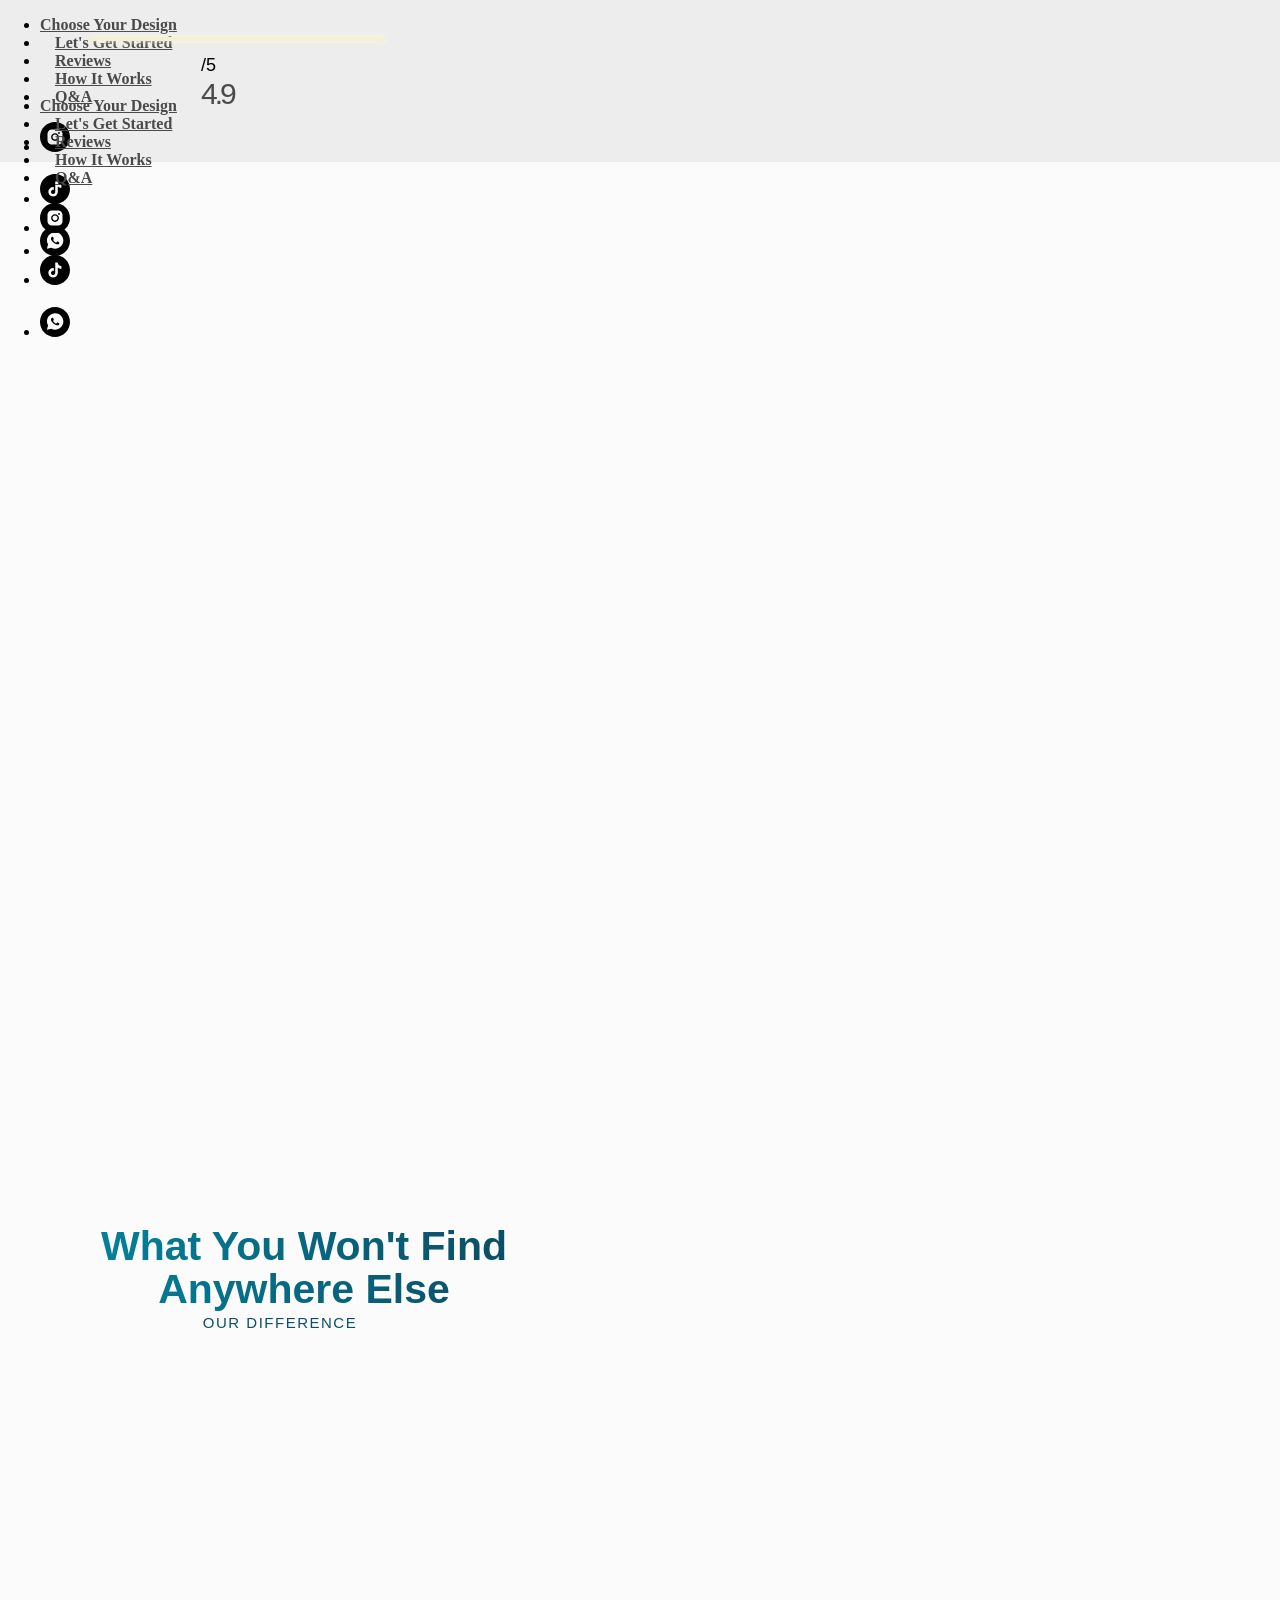
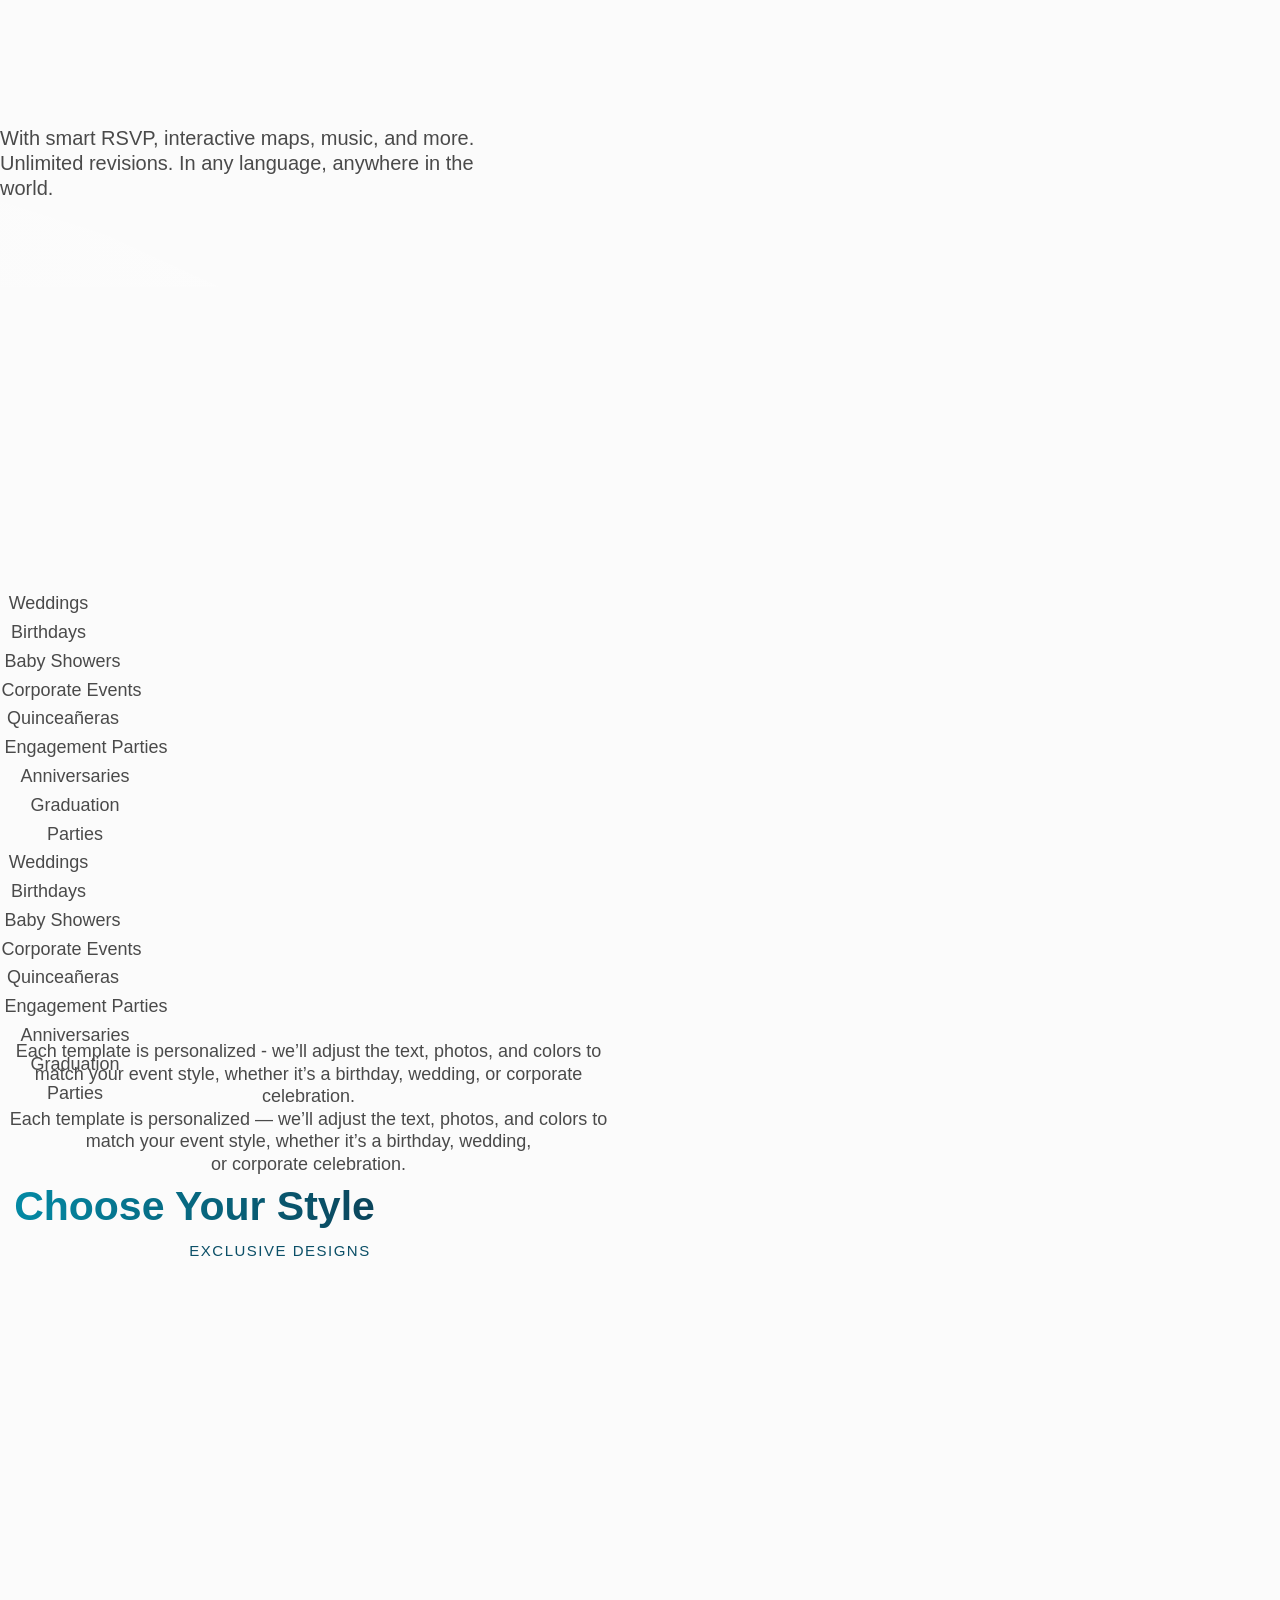
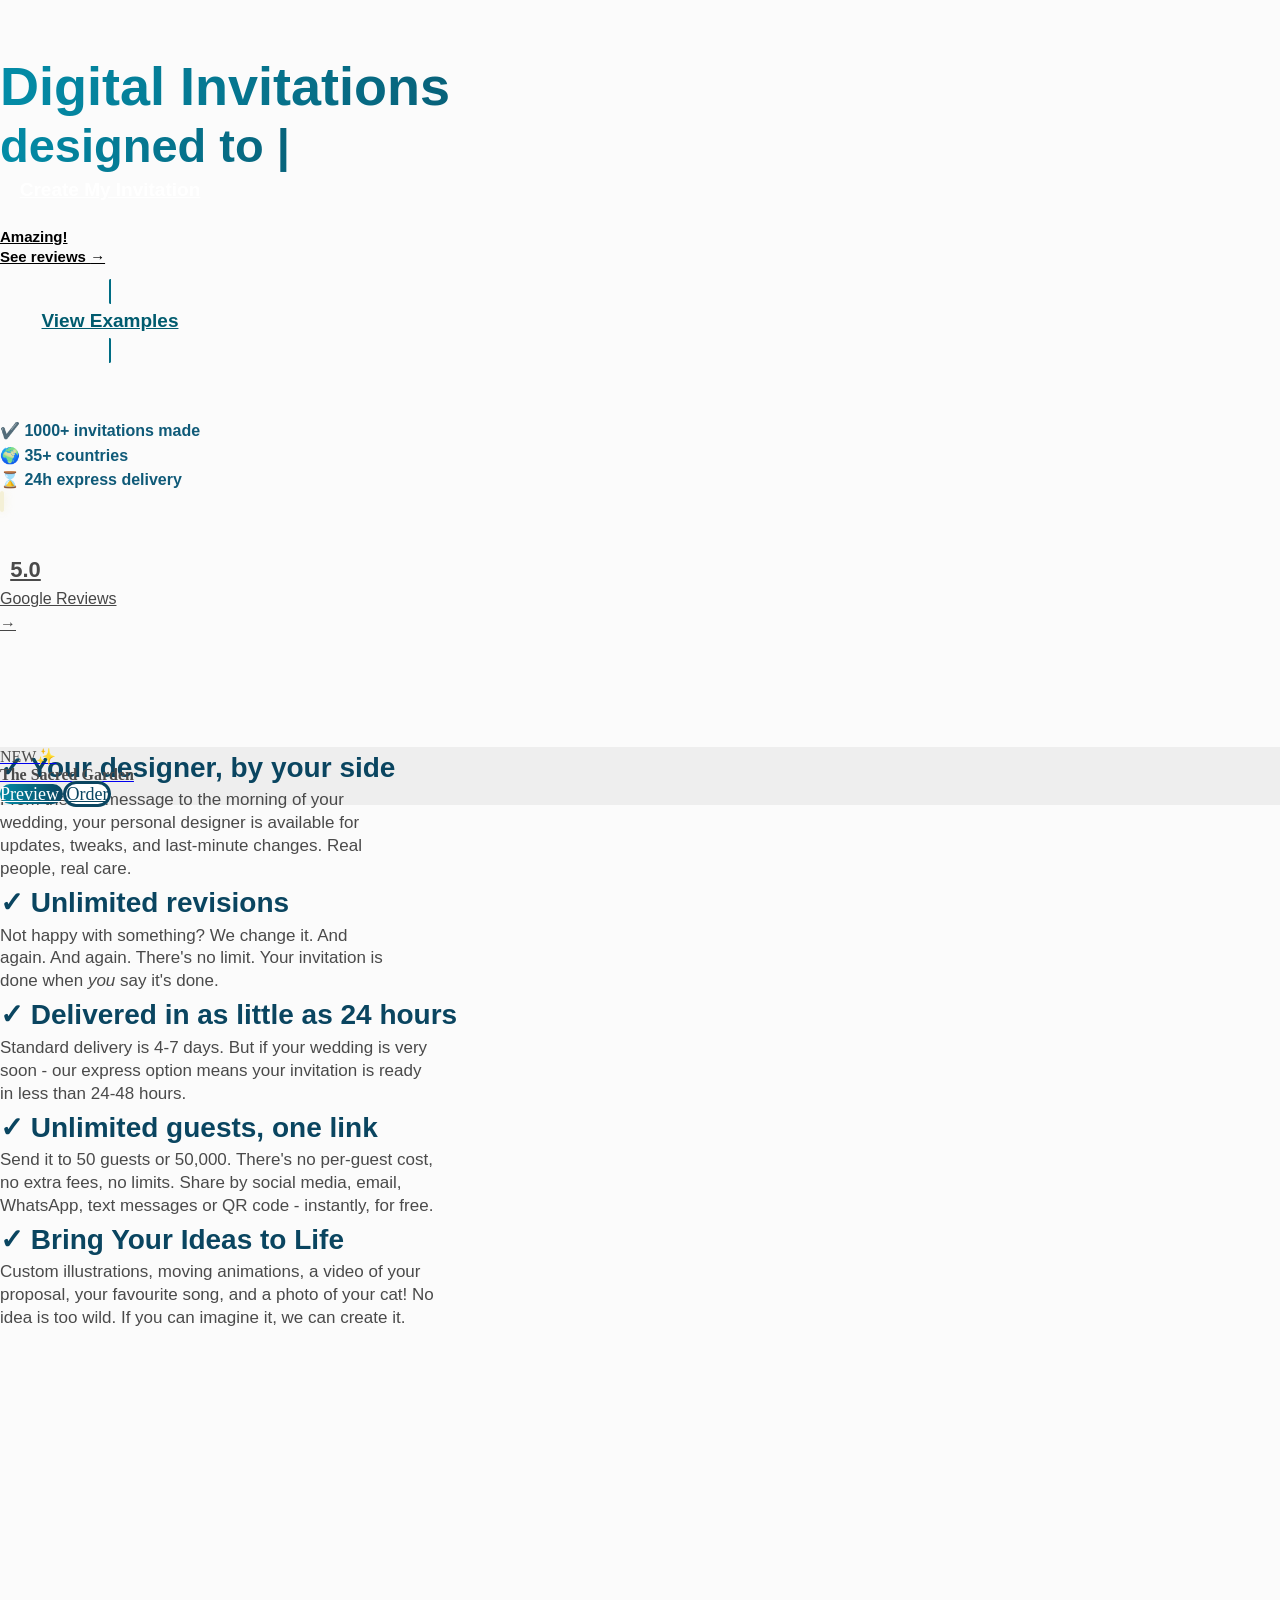
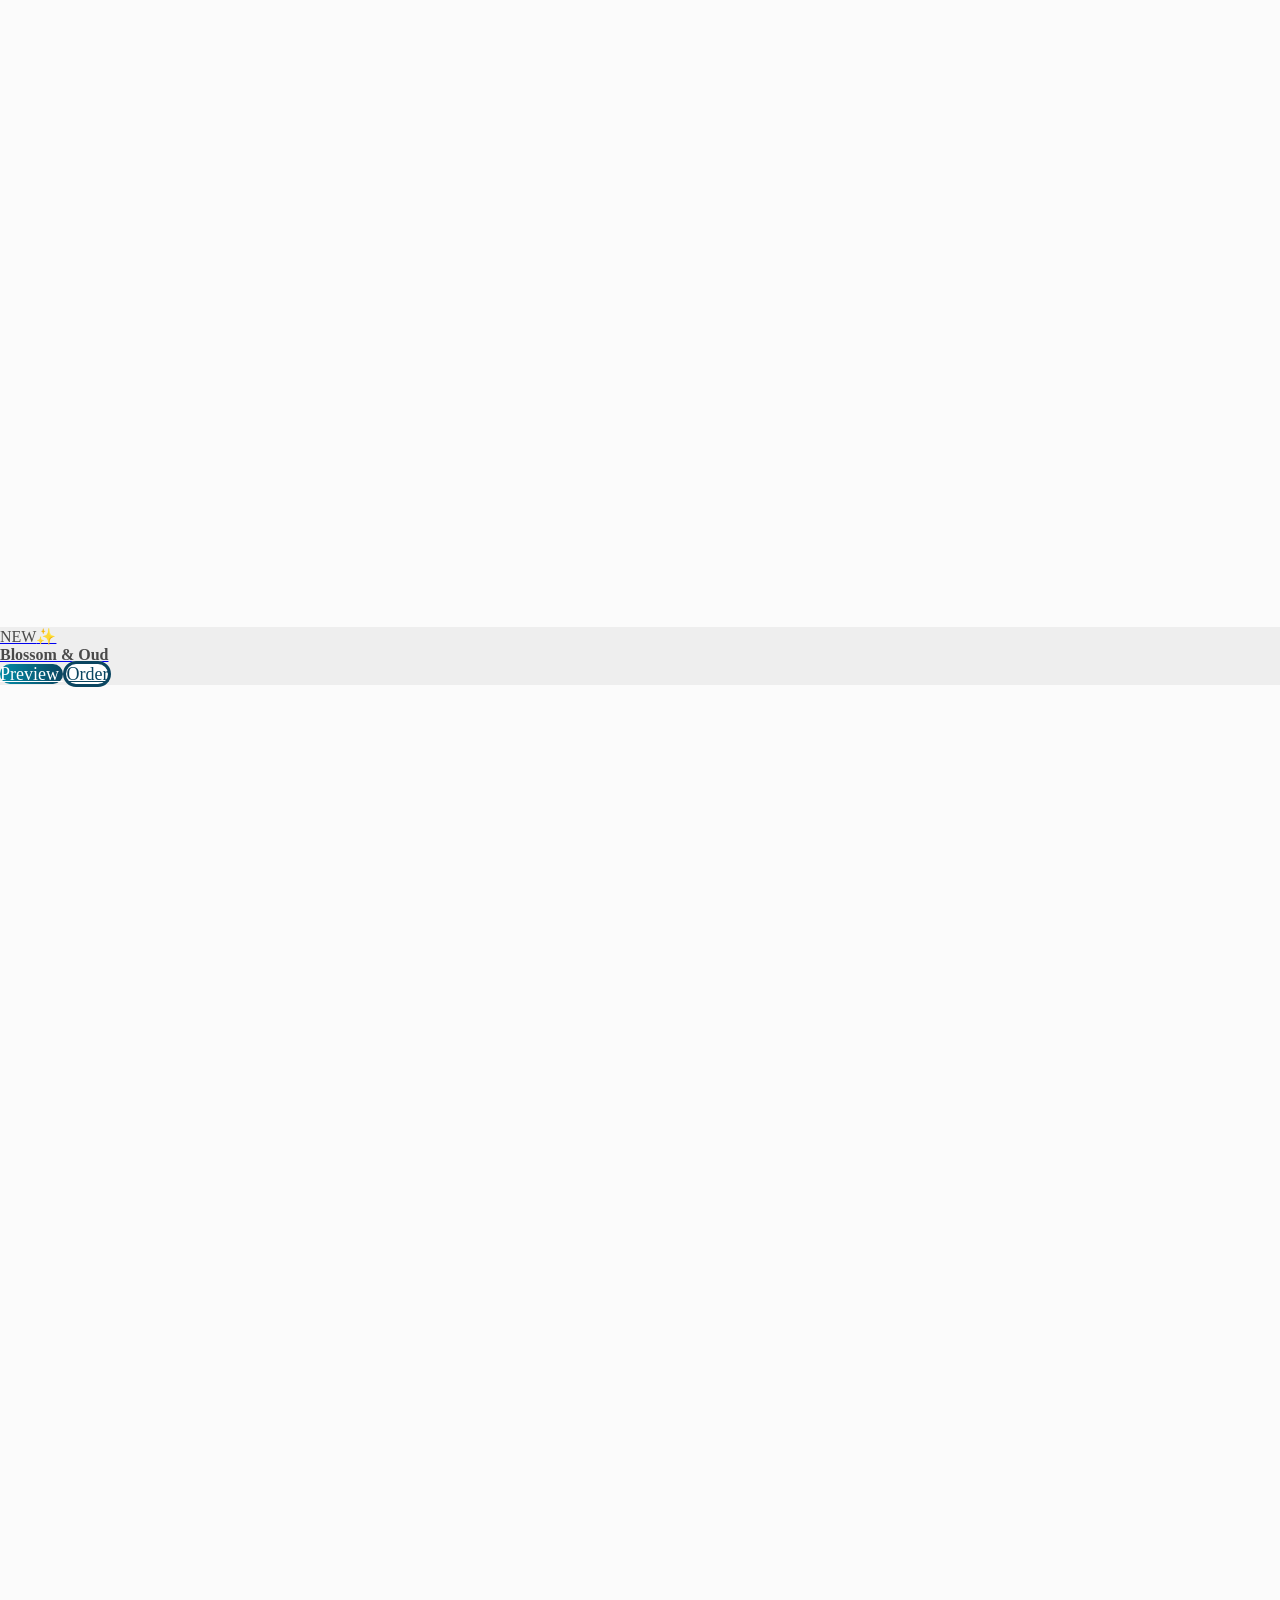
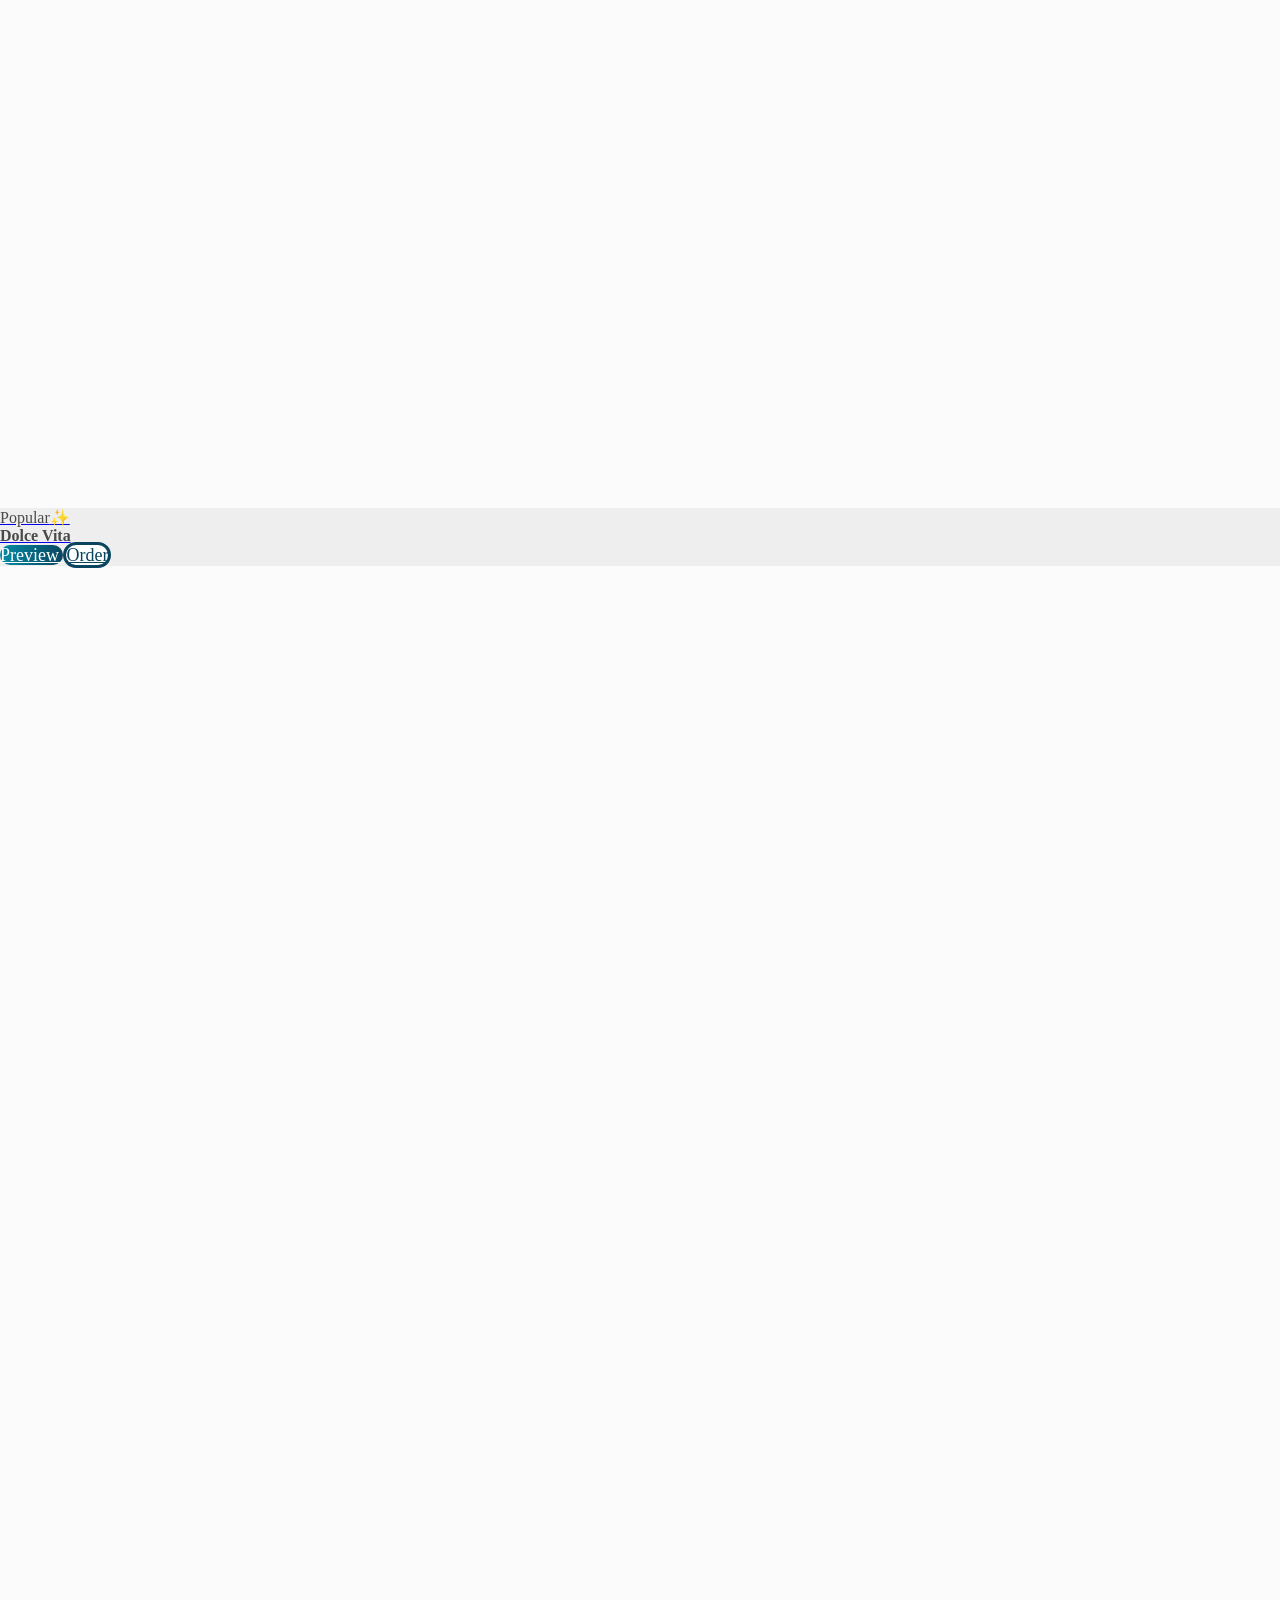
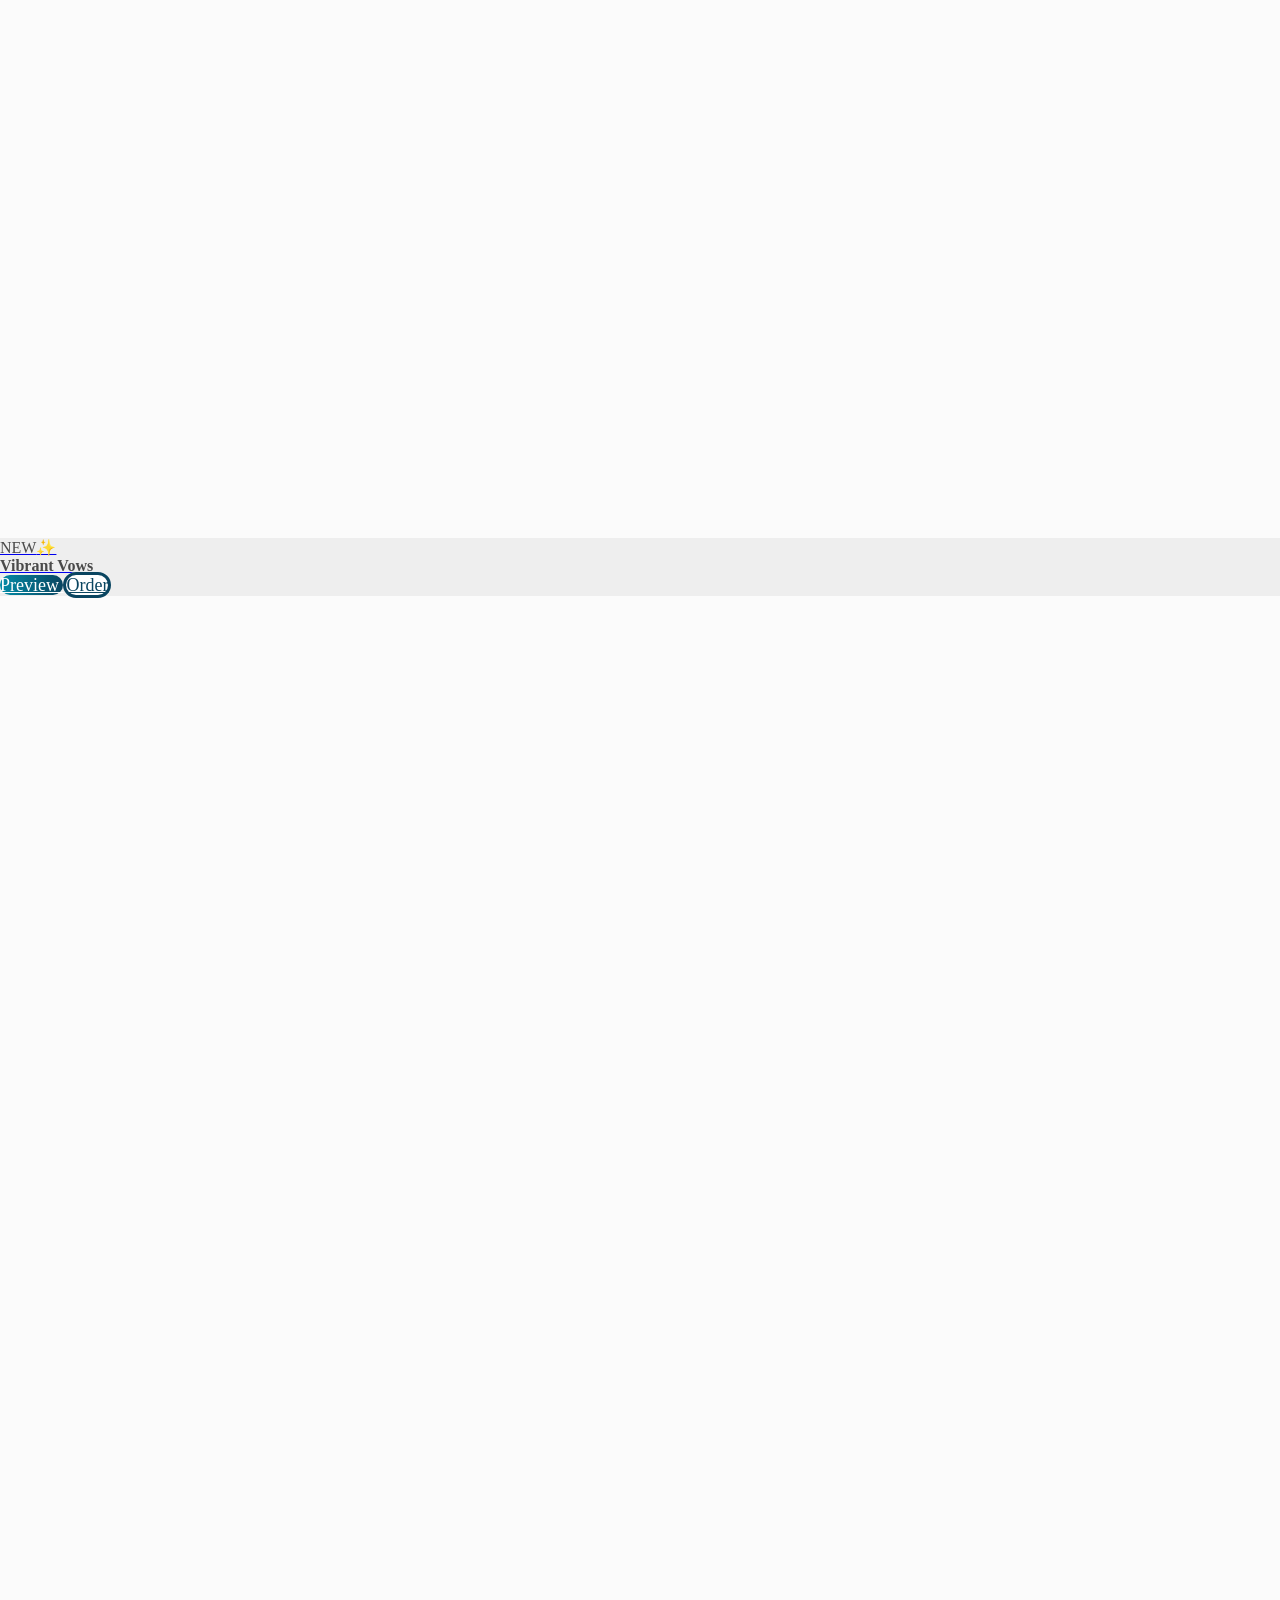
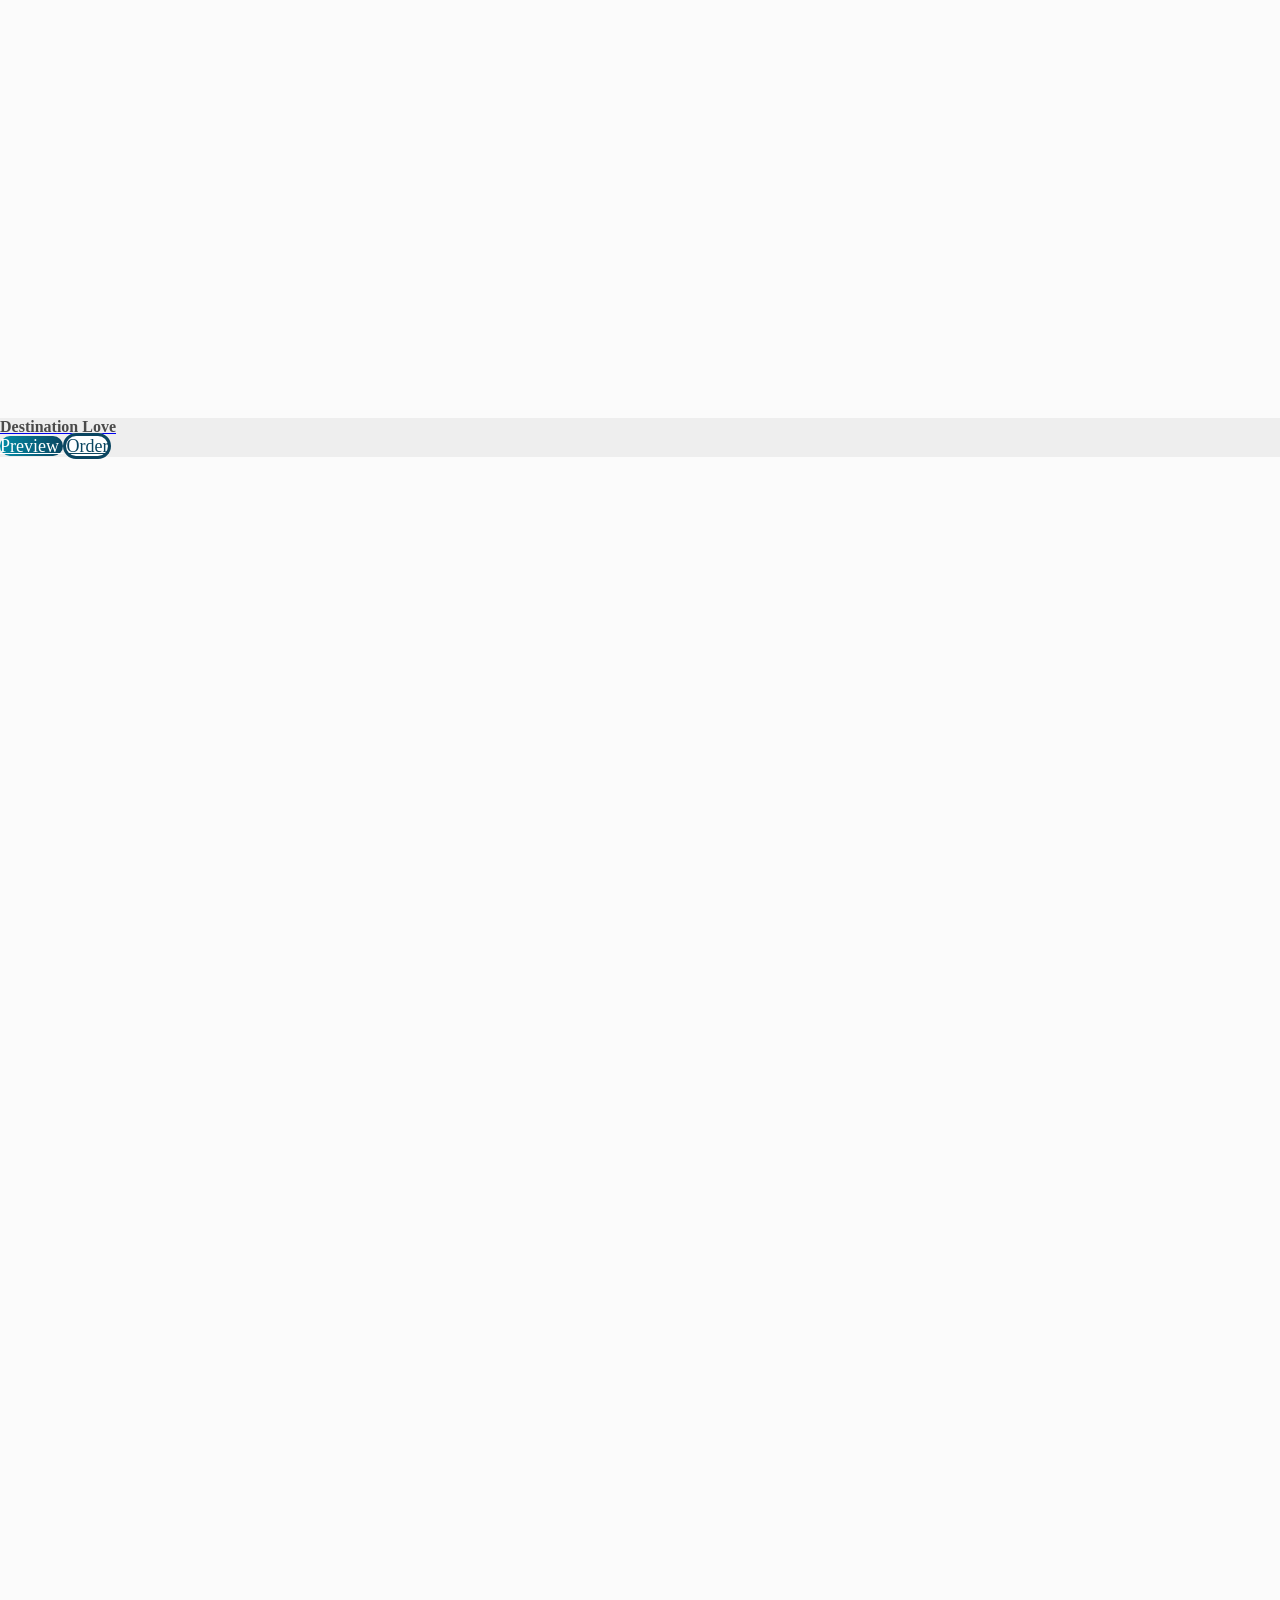
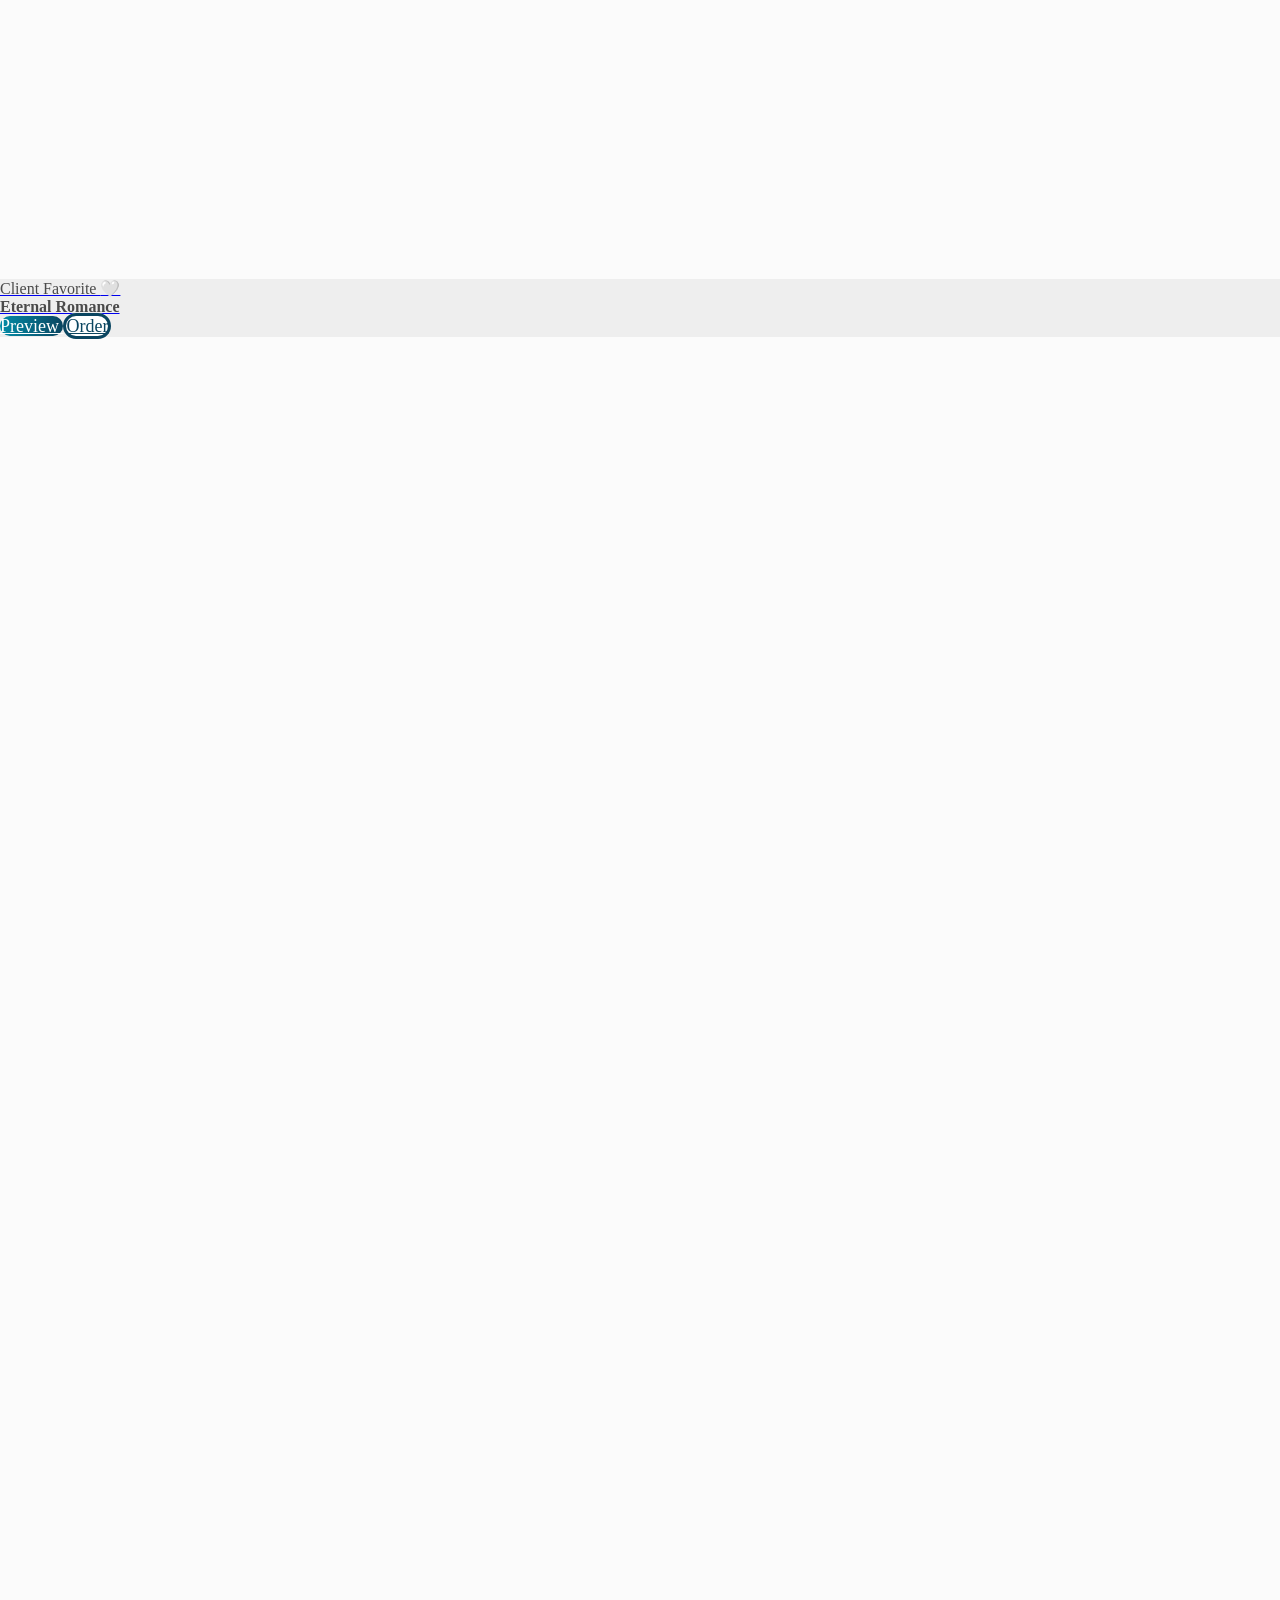
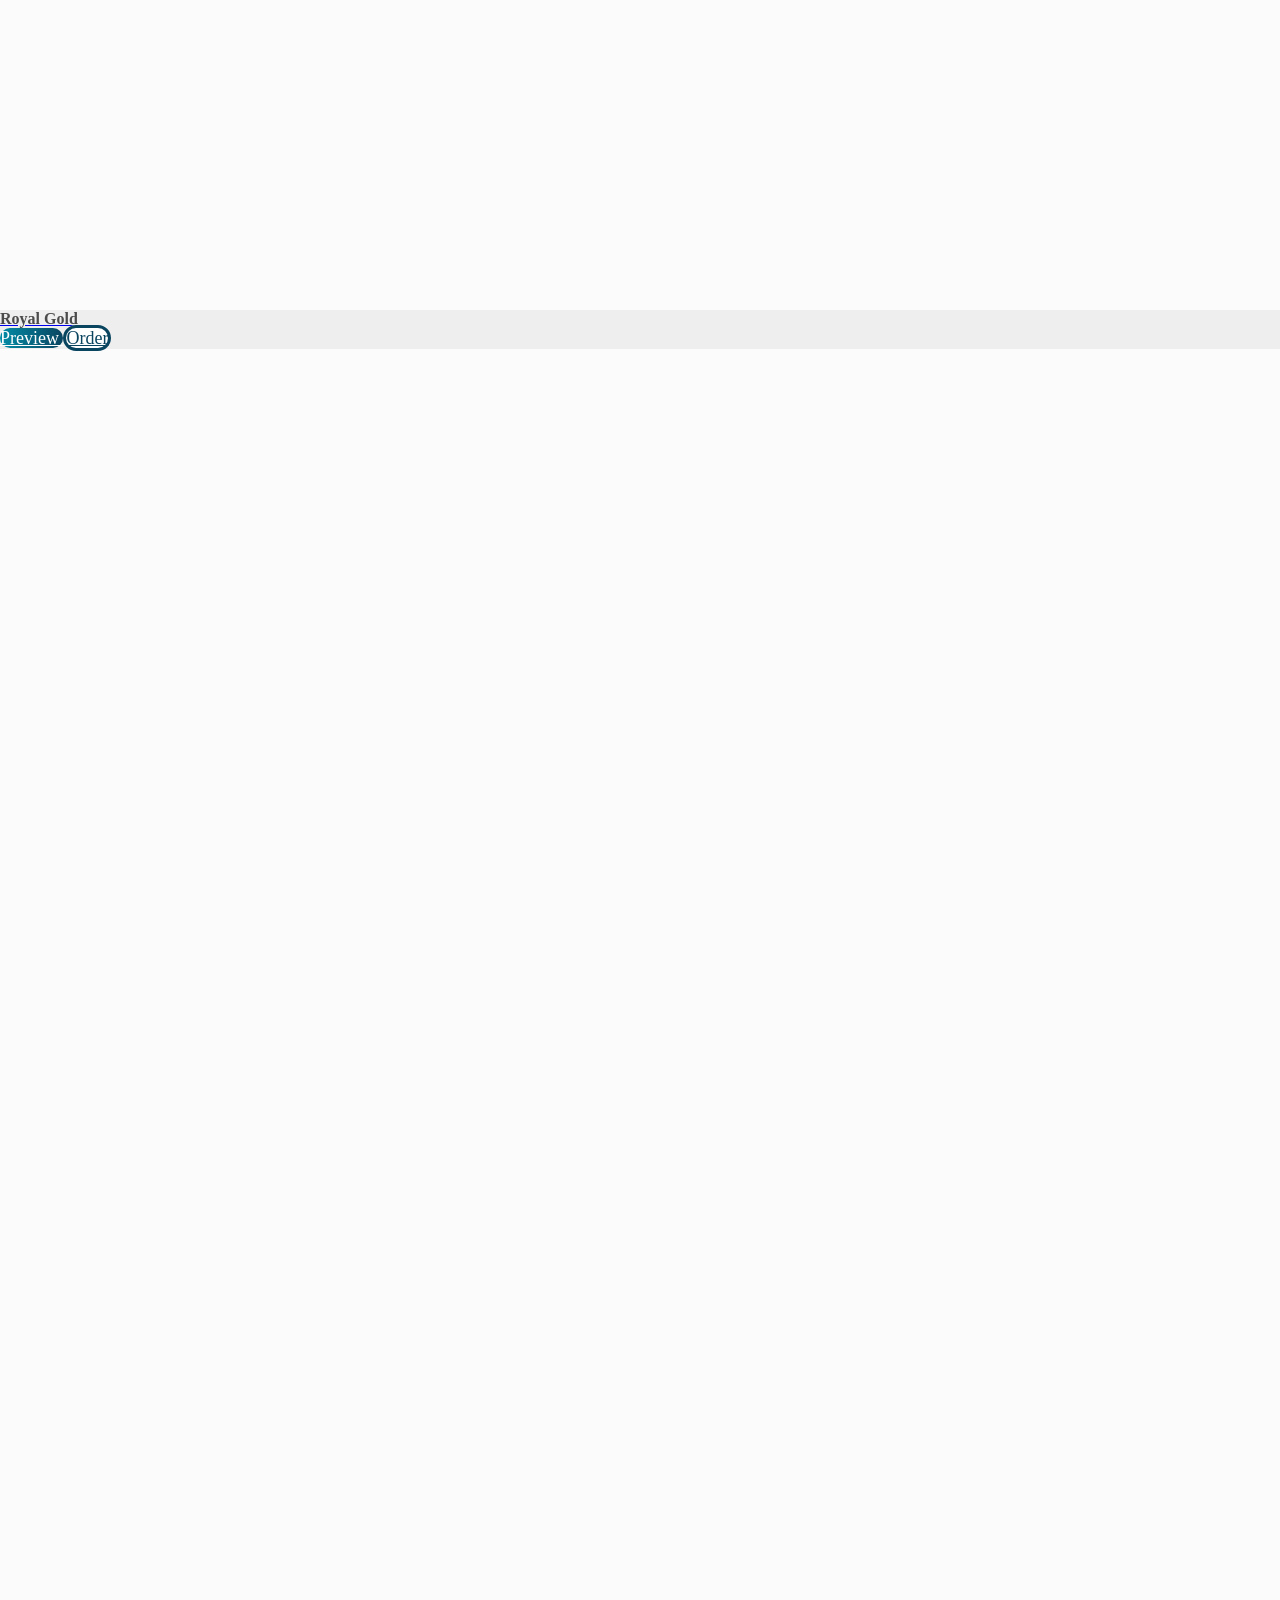
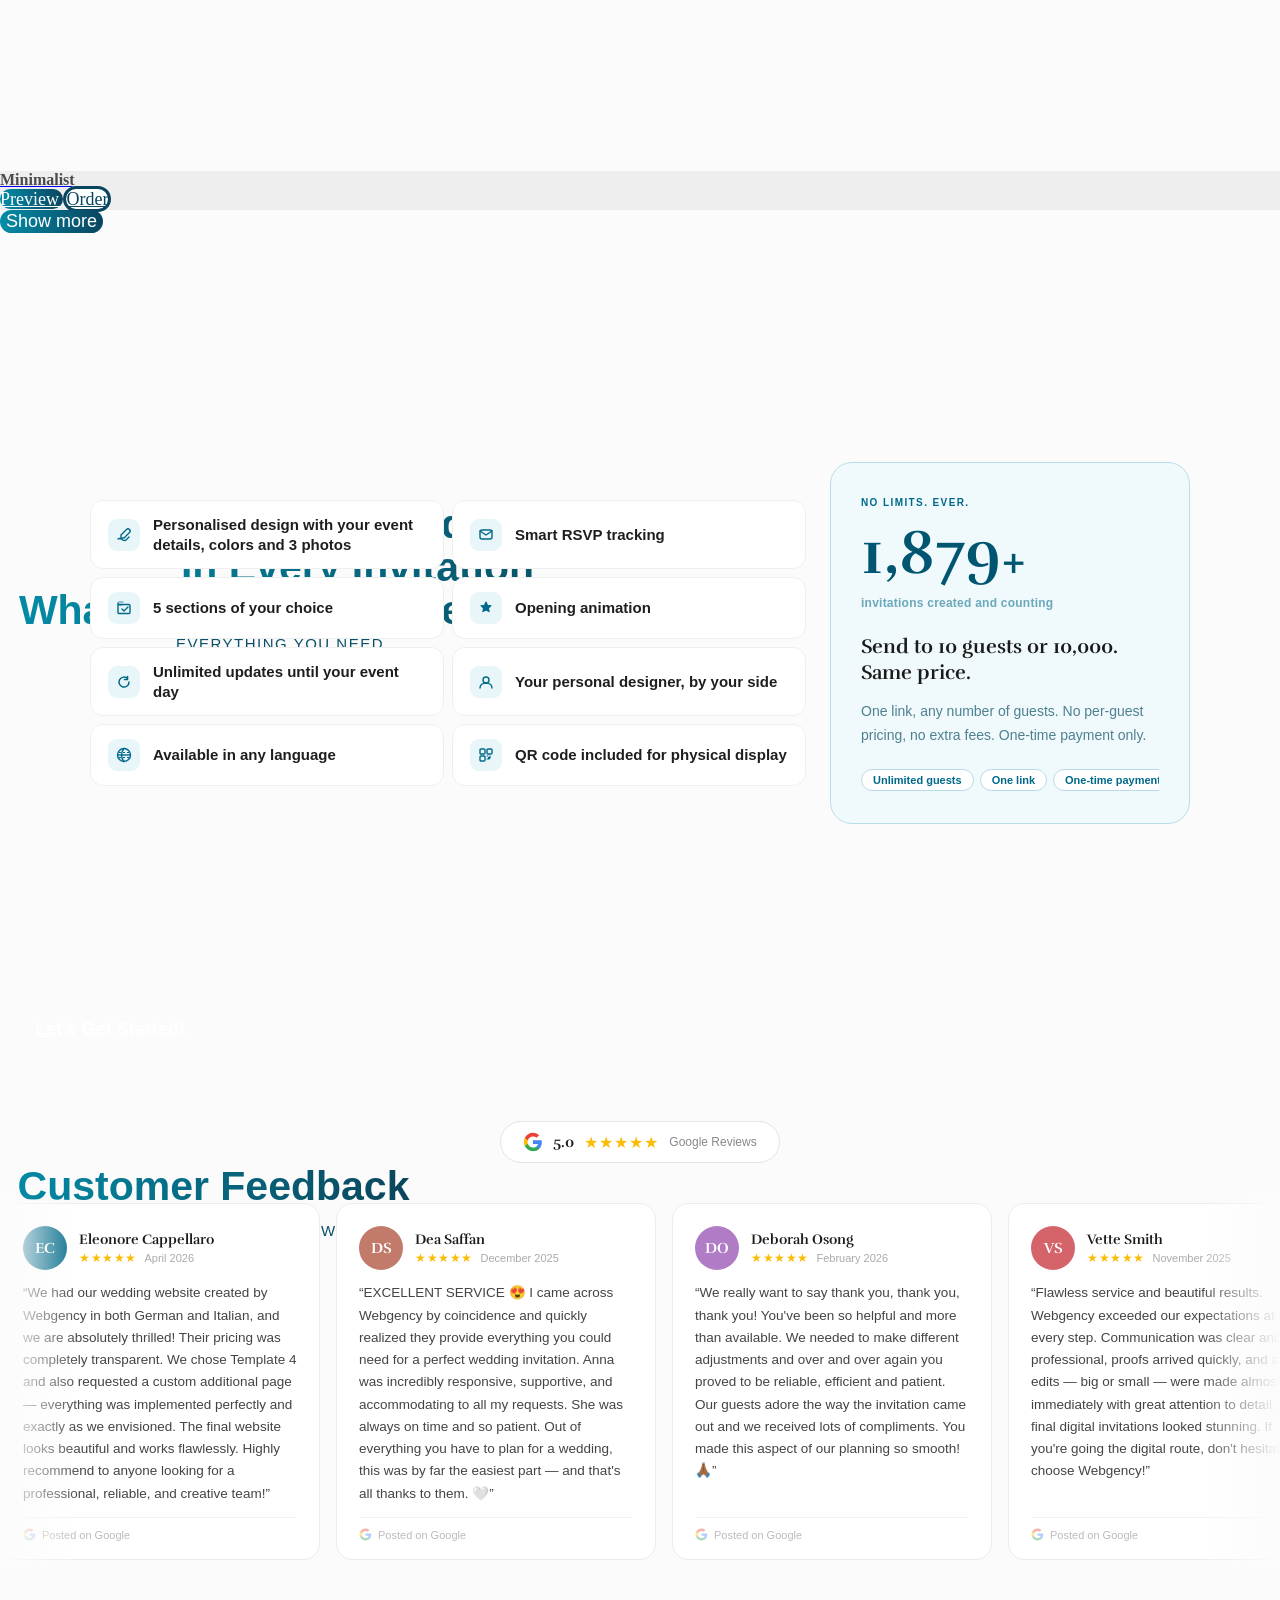
==== index.html @ 3db2d786 "Add files via upload" ====
<!DOCTYPE html> <html> 
<!-- Mirrored from webgencyinvitations.com/ by HTTrack Website Copier/3.x [XR&CO'2014], Mon, 31 Aug 2026 16:05:13 GMT -->
<!-- Added by HTTrack --><meta http-equiv="content-type" content="text/html;charset=UTF-8" /><!-- /Added by HTTrack -->
<head> <meta charset="utf-8" /> <meta http-equiv="Content-Type" content="text/html; charset=utf-8" /> <meta name="viewport" content="width=device-width, initial-scale=1.0" /> <!--metatextblock--> <title>Webgency Invitations</title> <meta property="og:url" content="index.html" /> <meta property="og:title" content="Webgency Invitations" /> <meta property="og:description" content="" /> <meta property="og:type" content="website" /> <meta property="og:image" content="../static.tildacdn.net/tild6337-3134-4564-b837-613166396434/Frame_1016_1.jpg" /> <link rel="canonical" href="index.html"> <!--/metatextblock--> <meta name="format-detection" content="telephone=no" /> <meta http-equiv="x-dns-prefetch-control" content="on"> <link rel="dns-prefetch" href="https://ws.tildacdn.com/"> <link rel="dns-prefetch" href="https://static.tildacdn.net/"> <!--favicons--> <link rel="icon" type="image/png" sizes="32x32" href="../static.tildacdn.net/tild3331-3833-4662-b234-353330306132/favicon-light_1.png" media="(prefers-color-scheme: light)"/> <link rel="icon" type="image/png" sizes="32x32" href="../static.tildacdn.net/tild3239-3439-4130-a237-303663656638/favicon-dark_1.png" media="(prefers-color-scheme: dark)"/> <link rel="icon" type="image/svg+xml" sizes="any" href="https://static.tildacdn.net/tild6630-6464-4531-a461-396132346132/favicon_1.svg"> <link rel="apple-touch-icon" type="image/png" href="../static.tildacdn.net/tild3761-3535-4439-b530-303639633934/apple-touch-icon_1.png"> <link rel="icon" type="image/png" sizes="192x192" href="../static.tildacdn.net/tild3761-3535-4439-b530-303639633934/apple-touch-icon_1.png"> <!--/favicons--> <!-- Assets --> <script src="../neo.tildacdn.com/js/tilda-fallback-1.0.min.js" async charset="utf-8"></script> <link rel="stylesheet" href="../static.tildacdn.net/css/tilda-grid-3.0.min.css" type="text/css" media="all" onerror="this.loaderr='y';"/> <link rel="stylesheet" href="../static.tildacdn.net/ws/project11836131/tilda-blocks-page129294373.min4951.css?t=1785790414" type="text/css" media="all" onerror="this.loaderr='y';" /> <link rel="stylesheet" href="../static.tildacdn.net/css/tilda-animation-2.0.min.css" type="text/css" media="all" onerror="this.loaderr='y';" /> <link rel="stylesheet" href="../static.tildacdn.net/css/tilda-popup-1.1.min.css" type="text/css" media="print" onload="this.media='all';" onerror="this.loaderr='y';" /> <noscript><link rel="stylesheet" href="../static.tildacdn.net/css/tilda-popup-1.1.min.css" type="text/css" media="all" /></noscript> <link rel="stylesheet" href="../static.tildacdn.net/css/tilda-slds-1.4.min.css" type="text/css" media="print" onload="this.media='all';" onerror="this.loaderr='y';" /> <noscript><link rel="stylesheet" href="../static.tildacdn.net/css/tilda-slds-1.4.min.css" type="text/css" media="all" /></noscript> <link rel="stylesheet" href="../static.tildacdn.net/css/tilda-catalog-1.1.min.css" type="text/css" media="print" onload="this.media='all';" onerror="this.loaderr='y';" /> <noscript><link rel="stylesheet" href="../static.tildacdn.net/css/tilda-catalog-1.1.min.css" type="text/css" media="all" /></noscript> <link rel="stylesheet" href="../static.tildacdn.net/css/tilda-forms-1.0.min.css" type="text/css" media="all" onerror="this.loaderr='y';" /> <link rel="stylesheet" href="../static.tildacdn.net/css/tilda-catalog-filters-1.0.min.css" type="text/css" media="all" onerror="this.loaderr='y';" /> <link rel="stylesheet" type="text/css" href="custom4951.css?t=1785790414"> <script nomodule src="../static.tildacdn.net/js/tilda-polyfill-1.0.min.js" charset="utf-8"></script> <script type="text/javascript">function t_onReady(func) {if(document.readyState!='loading') {func();} else {document.addEventListener('DOMContentLoaded',func);}}
function t_onFuncLoad(funcName,okFunc,time) {if(typeof window[funcName]==='function') {okFunc();} else {setTimeout(function() {t_onFuncLoad(funcName,okFunc,time);},(time||100));}}function t_throttle(fn,threshhold,scope) {return function() {fn.apply(scope||this,arguments);};}function t396_initialScale(t){var e=document.getElementById("rec"+t);if(e){var i=e.querySelector(".t396__artboard");if(i){window.tn_scale_initial_window_width||(window.tn_scale_initial_window_width=document.documentElement.clientWidth);var a=window.tn_scale_initial_window_width,r=[],n,l=i.getAttribute("data-artboard-screens");if(l){l=l.split(",");for(var o=0;o<l.length;o++)r[o]=parseInt(l[o],10)}else r=[320,480,640,960,1200];for(var o=0;o<r.length;o++){var d=r[o];a>=d&&(n=d)}var _="edit"===window.allrecords.getAttribute("data-tilda-mode"),c="center"===t396_getFieldValue(i,"valign",n,r),s="grid"===t396_getFieldValue(i,"upscale",n,r),w=t396_getFieldValue(i,"height_vh",n,r),g=t396_getFieldValue(i,"height",n,r),u=!!window.opr&&!!window.opr.addons||!!window.opera||-1!==navigator.userAgent.indexOf("OPR/index.html");if(!_&&c&&!s&&!w&&g&&!u){var h=parseFloat((a/n).toFixed(3)),f=[i,i.querySelector(".t396__carrier"),i.querySelector(".t396__filter")],v=Math.floor(parseInt(g,10)*h)+"px",p;i.style.setProperty("--initial-scale-height",v);for(var o=0;o<f.length;o++)f[o].style.setProperty("height","var(--initial-scale-height)");t396_scaleInitial__getElementsToScale(i).forEach((function(t){t.style.zoom=h}))}}}}function t396_scaleInitial__getElementsToScale(t){return t?Array.prototype.slice.call(t.children).filter((function(t){return t&&(t.classList.contains("t396__elem")||t.classList.contains("t396__group"))})):[]}function t396_getFieldValue(t,e,i,a){var r,n=a[a.length-1];if(!(r=i===n?t.getAttribute("data-artboard-"+e):t.getAttribute("data-artboard-"+e+"-res-"+i)))for(var l=0;l<a.length;l++){var o=a[l];if(!(o<=i)&&(r=o===n?t.getAttribute("data-artboard-"+e):t.getAttribute("data-artboard-"+e+"-res-"+o)))break}return r}window.TN_SCALE_INITIAL_VER="1.0",window.tn_scale_initial_window_width=null;</script> <script src="../static.tildacdn.net/js/tilda-scripts-3.0.min.js" charset="utf-8" defer onerror="this.loaderr='y';"></script> <script src="../static.tildacdn.net/ws/project11836131/tilda-blocks-page129294373.min4951.js?t=1785790414" charset="utf-8" async onerror="this.loaderr='y';"></script> <script src="../static.tildacdn.net/js/tilda-lazyload-1.0.min.js" charset="utf-8" async onerror="this.loaderr='y';"></script> <script src="../static.tildacdn.net/js/tilda-animation-2.0.min.js" charset="utf-8" async onerror="this.loaderr='y';"></script> <script src="../static.tildacdn.net/js/tilda-menu-1.0.min.js" charset="utf-8" async onerror="this.loaderr='y';"></script> <script src="../static.tildacdn.net/js/tilda-zero-1.1.min.js" charset="utf-8" async onerror="this.loaderr='y';"></script> <script src="../static.tildacdn.net/js/tilda-t635-typed-1.0.min.js" charset="utf-8" async onerror="this.loaderr='y';"></script> <script src="../static.tildacdn.net/js/hammer.min.js" charset="utf-8" async onerror="this.loaderr='y';"></script> <script src="../static.tildacdn.net/js/tilda-slds-1.4.min.js" charset="utf-8" async onerror="this.loaderr='y';"></script> <script src="../static.tildacdn.net/js/tilda-products-1.0.min.js" charset="utf-8" async onerror="this.loaderr='y';"></script> <script src="../static.tildacdn.net/js/tilda-catalog-1.1.min.js" charset="utf-8" async onerror="this.loaderr='y';"></script> <script src="../static.tildacdn.net/js/tilda-animation-ext-1.0.min.js" charset="utf-8" async onerror="this.loaderr='y';"></script> <script src="../static.tildacdn.net/js/tilda-animation-sbs-1.0.min.js" charset="utf-8" async onerror="this.loaderr='y';"></script> <script src="../static.tildacdn.net/js/tilda-zero-scale-1.0.min.js" charset="utf-8" async onerror="this.loaderr='y';"></script> <script src="../static.tildacdn.net/js/tilda-skiplink-1.0.min.js" charset="utf-8" async onerror="this.loaderr='y';"></script> <script src="../static.tildacdn.net/js/tilda-events-1.0.min.js" charset="utf-8" async onerror="this.loaderr='y';"></script> <script type="text/javascript">window.dataLayer=window.dataLayer||[];</script> <script type="text/javascript">(function() {var ttt='cebo';var tt='oog';var re=new RegExp("bot|g" + tt + "le|yandex|baidu|bing|msn|duckduckbot|teoma|slurp|crawler|spider|robot|crawling|fa" + ttt + "ok","i");if((re.test(navigator.userAgent))===false&&typeof(sessionStorage)!='undefined'&&sessionStorage.getItem('visited')!=='y'&&document.visibilityState){var style=document.createElement('style');style.type='text/css';style.innerHTML='@media screen and (min-width: 980px) {.t-records {opacity: 0;}.t-records_animated {-webkit-transition: opacity ease-in-out .2s;-moz-transition: opacity ease-in-out .2s;-o-transition: opacity ease-in-out .2s;transition: opacity ease-in-out .2s;}.t-records.t-records_visible {opacity: 1;}}';document.getElementsByTagName('head')[0].appendChild(style);function t_setvisRecs(){var alr=document.querySelectorAll('.t-records');Array.prototype.forEach.call(alr,function(el) {el.classList.add("t-records_animated");});setTimeout(function() {Array.prototype.forEach.call(alr,function(el) {el.classList.add("t-records_visible");});sessionStorage.setItem("visited","y");},400);}
document.addEventListener('DOMContentLoaded',t_setvisRecs);}})();</script></head> <body class="t-body" style="margin:0;"> <!--allrecords--> <div id="allrecords" class="t-records" data-hook="blocks-collection-content-node" data-tilda-project-id="11836131" data-tilda-page-id="129294373" data-tilda-formskey="b9e82ac5385c1bce198c7c2711836131" data-tilda-cookie="no" data-tilda-lazy="yes" data-tilda-root-zone="one" data-tilda-project-country="NL"> <div id="rec2074093683" class="r t-rec t-screenmin-480px" style=" " data-animationappear="off" data-record-type="257" data-screen-min="480px"> <!-- T228 --> <div id="nav2074093683marker"></div> <div class="tmenu-mobile tmenu-mobile_positionfixed"> <div class="tmenu-mobile__container"> <div class="tmenu-mobile__burgerlogo"> <img
src="../static.tildacdn.net/tild3935-3433-4533-b133-343065623164/Logo_close_view_2.jpg"
class="tmenu-mobile__imglogo"
imgfield="img"
style="max-width: 50px; width: 50px;"
alt=""> </div> <button type="button"
class="t-menuburger t-menuburger_first t-menuburger__small"
aria-label="Navigation menu"
aria-expanded="false"> <span style="background-color:#08004b;"></span> <span style="background-color:#08004b;"></span> <span style="background-color:#08004b;"></span> <span style="background-color:#08004b;"></span> </button> <script>function t_menuburger_init(recid) {var rec=document.querySelector('#rec' + recid);if(!rec) return;var burger=rec.querySelector('.t-menuburger');if(!burger) return;var isSecondStyle=burger.classList.contains('t-menuburger_second');if(isSecondStyle&&!window.isMobile&&!('ontouchend' in document)) {burger.addEventListener('mouseenter',function() {if(burger.classList.contains('t-menuburger-opened')) return;burger.classList.remove('t-menuburger-unhovered');burger.classList.add('t-menuburger-hovered');});burger.addEventListener('mouseleave',function() {if(burger.classList.contains('t-menuburger-opened')) return;burger.classList.remove('t-menuburger-hovered');burger.classList.add('t-menuburger-unhovered');setTimeout(function() {burger.classList.remove('t-menuburger-unhovered');},300);});}
burger.addEventListener('click',function() {if(!burger.closest('.tmenu-mobile')&&!burger.closest('.t450__burger_container')&&!burger.closest('.t3112__burger_container')&&!burger.closest('.t466__container')&&!burger.closest('.t204__burger')&&!burger.closest('.t199__js__menu-toggler')) {burger.classList.toggle('t-menuburger-opened');burger.classList.remove('t-menuburger-unhovered');}});var menu=rec.querySelector('[data-menu="yes"]');if(!menu) return;var menuLinks=menu.querySelectorAll('.t-menu__link-item');var submenuClassList=['t978__menu-link_hook','t978__tm-link','t966__tm-link','t794__tm-link','t-menusub__target-link'];Array.prototype.forEach.call(menuLinks,function(link) {link.addEventListener('click',function() {var isSubmenuHook=submenuClassList.some(function(submenuClass) {return link.classList.contains(submenuClass);});if(isSubmenuHook) return;burger.classList.remove('t-menuburger-opened');});});menu.addEventListener('clickedAnchorInTooltipMenu',function() {burger.classList.remove('t-menuburger-opened');});}
t_onReady(function() {t_onFuncLoad('t_menuburger_init',function(){t_menuburger_init('2074093683');});});</script> <style>.t-menuburger{position:relative;flex-shrink:0;width:28px;height:20px;padding:0;border:none;background-color:transparent;outline:none;-webkit-transform:rotate(0deg);transform:rotate(0deg);transition:transform .5s ease-in-out;cursor:pointer;z-index:999;}.t-menuburger span{display:block;position:absolute;width:100%;opacity:1;left:0;-webkit-transform:rotate(0deg);transform:rotate(0deg);transition:.25s ease-in-out;height:3px;background-color:#000;}.t-menuburger span:nth-child(1){top:0px;}.t-menuburger span:nth-child(2),.t-menuburger span:nth-child(3){top:8px;}.t-menuburger span:nth-child(4){top:16px;}.t-menuburger__big{width:42px;height:32px;}.t-menuburger__big span{height:5px;}.t-menuburger__big span:nth-child(2),.t-menuburger__big span:nth-child(3){top:13px;}.t-menuburger__big span:nth-child(4){top:26px;}.t-menuburger__small{width:22px;height:14px;}.t-menuburger__small span{height:2px;}.t-menuburger__small span:nth-child(2),.t-menuburger__small span:nth-child(3){top:6px;}.t-menuburger__small span:nth-child(4){top:12px;}.t-menuburger-opened span:nth-child(1){top:8px;width:0%;left:50%;}.t-menuburger-opened span:nth-child(2){-webkit-transform:rotate(45deg);transform:rotate(45deg);}.t-menuburger-opened span:nth-child(3){-webkit-transform:rotate(-45deg);transform:rotate(-45deg);}.t-menuburger-opened span:nth-child(4){top:8px;width:0%;left:50%;}.t-menuburger-opened.t-menuburger__big span:nth-child(1){top:6px;}.t-menuburger-opened.t-menuburger__big span:nth-child(4){top:18px;}.t-menuburger-opened.t-menuburger__small span:nth-child(1),.t-menuburger-opened.t-menuburger__small span:nth-child(4){top:6px;}@media (hover),(min-width:0\0){.t-menuburger_first:hover span:nth-child(1){transform:translateY(1px);}.t-menuburger_first:hover span:nth-child(4){transform:translateY(-1px);}.t-menuburger_first.t-menuburger__big:hover span:nth-child(1){transform:translateY(3px);}.t-menuburger_first.t-menuburger__big:hover span:nth-child(4){transform:translateY(-3px);}}.t-menuburger_second span:nth-child(2),.t-menuburger_second span:nth-child(3){width:80%;left:20%;right:0;}@media (hover),(min-width:0\0){.t-menuburger_second.t-menuburger-hovered span:nth-child(2),.t-menuburger_second.t-menuburger-hovered span:nth-child(3){animation:t-menuburger-anim 0.3s ease-out normal forwards;}.t-menuburger_second.t-menuburger-unhovered span:nth-child(2),.t-menuburger_second.t-menuburger-unhovered span:nth-child(3){animation:t-menuburger-anim2 0.3s ease-out normal forwards;}}.t-menuburger_second.t-menuburger-opened span:nth-child(2),.t-menuburger_second.t-menuburger-opened span:nth-child(3){left:0;right:0;width:100%!important;}.t-menuburger_third span:nth-child(4){width:70%;left:unset;right:0;}@media (hover),(min-width:0\0){.t-menuburger_third:not(.t-menuburger-opened):hover span:nth-child(4){width:100%;}}.t-menuburger_third.t-menuburger-opened span:nth-child(4){width:0!important;right:50%;}.t-menuburger_fourth{height:12px;}.t-menuburger_fourth.t-menuburger__small{height:8px;}.t-menuburger_fourth.t-menuburger__big{height:18px;}.t-menuburger_fourth span:nth-child(2),.t-menuburger_fourth span:nth-child(3){top:4px;opacity:0;}.t-menuburger_fourth span:nth-child(4){top:8px;}.t-menuburger_fourth.t-menuburger__small span:nth-child(2),.t-menuburger_fourth.t-menuburger__small span:nth-child(3){top:3px;}.t-menuburger_fourth.t-menuburger__small span:nth-child(4){top:6px;}.t-menuburger_fourth.t-menuburger__small span:nth-child(2),.t-menuburger_fourth.t-menuburger__small span:nth-child(3){top:3px;}.t-menuburger_fourth.t-menuburger__small span:nth-child(4){top:6px;}.t-menuburger_fourth.t-menuburger__big span:nth-child(2),.t-menuburger_fourth.t-menuburger__big span:nth-child(3){top:6px;}.t-menuburger_fourth.t-menuburger__big span:nth-child(4){top:12px;}@media (hover),(min-width:0\0){.t-menuburger_fourth:not(.t-menuburger-opened):hover span:nth-child(1){transform:translateY(1px);}.t-menuburger_fourth:not(.t-menuburger-opened):hover span:nth-child(4){transform:translateY(-1px);}.t-menuburger_fourth.t-menuburger__big:not(.t-menuburger-opened):hover span:nth-child(1){transform:translateY(3px);}.t-menuburger_fourth.t-menuburger__big:not(.t-menuburger-opened):hover span:nth-child(4){transform:translateY(-3px);}}.t-menuburger_fourth.t-menuburger-opened span:nth-child(1),.t-menuburger_fourth.t-menuburger-opened span:nth-child(4){top:4px;}.t-menuburger_fourth.t-menuburger-opened span:nth-child(2),.t-menuburger_fourth.t-menuburger-opened span:nth-child(3){opacity:1;}@keyframes t-menuburger-anim{0%{width:80%;left:20%;right:0;}50%{width:100%;left:0;right:0;}100%{width:80%;left:0;right:20%;}}@keyframes t-menuburger-anim2{0%{width:80%;left:0;}50%{width:100%;right:0;left:0;}100%{width:80%;left:20%;right:0;}}</style> </div> </div> <style>.tmenu-mobile{background-color:#111;display:none;width:100%;top:0;z-index:990;}.tmenu-mobile_positionfixed{position:fixed;}.tmenu-mobile__text{color:#fff;}.tmenu-mobile__container{min-height:64px;padding:20px;position:relative;box-sizing:border-box;display:-webkit-flex;display:-ms-flexbox;display:flex;-webkit-align-items:center;-ms-flex-align:center;align-items:center;-webkit-justify-content:space-between;-ms-flex-pack:justify;justify-content:space-between;}.tmenu-mobile__list{display:block;}.tmenu-mobile__burgerlogo{display:inline-block;font-size:24px;font-weight:400;white-space:nowrap;vertical-align:middle;}.tmenu-mobile__imglogo{height:auto;display:block;max-width:300px!important;box-sizing:border-box;padding:0;margin:0 auto;}@media screen and (max-width:980px){.tmenu-mobile__menucontent_hidden{display:none;height:100%;}.tmenu-mobile{display:block;}}@media screen and (max-width:980px){#rec2074093683 .tmenu-mobile{background-color:#ededed;}#rec2074093683 .tmenu-mobile__menucontent_fixed{position:fixed;top:64px;}#rec2074093683 .tmenu-mobile__burgerlogo,#rec2074093683 .tmenu-mobile__text{-webkit-order:1;-ms-flex-order:1;order:1;}}</style> <style>#rec2074093683 .tmenu-mobile__burgerlogo a{color:#ffffff;}</style> <style>#rec2074093683 .tmenu-mobile__burgerlogo__title{color:#ffffff;}</style> <div id="nav2074093683" class="t228 t228__positionfixed tmenu-mobile__menucontent_hidden tmenu-mobile__menucontent_fixed" style="background-color: rgba(237,237,237,1); height:9vh; " data-bgcolor-hex="#ededed" data-bgcolor-rgba="rgba(237,237,237,1)" data-navmarker="nav2074093683marker" data-appearoffset="" data-bgopacity-two="" data-menushadow="" data-menushadow-css="" data-bgopacity="1" data-menu-items-align="center" data-menu="yes"> <div class="t228__maincontainer " style="height:9vh;"> <div class="t228__padding40px"></div> <div class="t228__leftside"> <div class="t228__leftcontainer"> <img class="t228__imglogo t228__imglogomobile"
src="../static.tildacdn.net/tild3935-3433-4533-b133-343065623164/Logo_close_view_2.jpg"
imgfield="img"
style="max-width: 50px; width: 50px; min-width: 50px; height: auto; display: block;"
alt=""> </div> </div> <div class="t228__centerside "> <nav class="t228__centercontainer"> <ul role="list" class="t228__list t-menu__list t228__list_hidden"> <li class="t228__list_item"
style="padding:0 15px 0 0;"> <a class="t-menu__link-item"
href="#rec2074093753" data-menu-submenu-hook="" data-menu-item-number="1">
Choose Your Design
</a> </li> <li class="t228__list_item"
style="padding:0 15px;"> <a class="t-menu__link-item"
href="order.html" data-menu-submenu-hook="" data-menu-item-number="2">
Let's Get Started
</a> </li> <li class="t228__list_item"
style="padding:0 15px;"> <a class="t-menu__link-item"
href="#rec2074093783" data-menu-submenu-hook="" data-menu-item-number="3">
Reviews
</a> </li> <li class="t228__list_item"
style="padding:0 15px;"> <a class="t-menu__link-item"
href="#rec2074093803" data-menu-submenu-hook="" data-menu-item-number="4">
How It Works
</a> </li> <li class="t228__list_item"
style="padding:0 0 0 15px;"> <a class="t-menu__link-item"
href="#rec2074093873" data-menu-submenu-hook="" data-menu-item-number="5">
Q&amp;A
</a> </li> </ul> </nav> </div> <div class="t228__rightside"> <div class="t228__rightcontainer"> <div class="t-sociallinks"> <ul role="list" class="t-sociallinks__wrapper" aria-label="Social media links"> <!-- new soclinks --><li class="t-sociallinks__item t-sociallinks__item_instagram"><a href="https://www.instagram.com/webgency_invitations/" target="_blank" rel="nofollow" aria-label="instagram" style="width: 30px; height: 30px;"><svg class="t-sociallinks__svg" role="presentation" width=30px height=30px viewBox="0 0 100 100" fill="none" xmlns="http://www.w3.org/2000/svg"> <path fill-rule="evenodd" clip-rule="evenodd" d="M50 100C77.6142 100 100 77.6142 100 50C100 22.3858 77.6142 0 50 0C22.3858 0 0 22.3858 0 50C0 77.6142 22.3858 100 50 100ZM25 39.3918C25 31.4558 31.4566 25 39.3918 25H60.6082C68.5442 25 75 31.4566 75 39.3918V60.8028C75 68.738 68.5442 75.1946 60.6082 75.1946H39.3918C31.4558 75.1946 25 68.738 25 60.8028V39.3918ZM36.9883 50.0054C36.9883 42.8847 42.8438 37.0922 50.0397 37.0922C57.2356 37.0922 63.0911 42.8847 63.0911 50.0054C63.0911 57.1252 57.2356 62.9177 50.0397 62.9177C42.843 62.9177 36.9883 57.1252 36.9883 50.0054ZM41.7422 50.0054C41.7422 54.5033 45.4641 58.1638 50.0397 58.1638C54.6153 58.1638 58.3372 54.5041 58.3372 50.0054C58.3372 45.5066 54.6145 41.8469 50.0397 41.8469C45.4641 41.8469 41.7422 45.5066 41.7422 50.0054ZM63.3248 39.6355C65.0208 39.6355 66.3956 38.2606 66.3956 36.5646C66.3956 34.8687 65.0208 33.4938 63.3248 33.4938C61.6288 33.4938 60.2539 34.8687 60.2539 36.5646C60.2539 38.2606 61.6288 39.6355 63.3248 39.6355Z" fill="#000000"/> </svg></a></li>&nbsp;<li class="t-sociallinks__item t-sociallinks__item_tiktok"><a href="https://www.tiktok.com/@webgency_invitations?_t=ZN-8t0CWpbTYV4&amp;_r=1&amp;fbclid=PAZXh0bgNhZW0CMTEAAaenoSmS82wYgpjD7NwDxZhQcePJnH9wMM_CWPNvhL4-HoCw30N-jBSOgwIjHw_aem_2g2_Pa96ltWhv2Yzvix3Kw" target="_blank" rel="nofollow" aria-label="tiktok" style="width: 30px; height: 30px;"><svg class="t-sociallinks__svg" role="presentation" width=30px height=30px viewBox="0 0 100 100" fill="none" xmlns="http://www.w3.org/2000/svg"> <path fill-rule="evenodd" clip-rule="evenodd" d="M50 100c27.614 0 50-22.386 50-50S77.614 0 50 0 0 22.386 0 50s22.386 50 50 50Zm5.495-74.986c-1.555.002-3.113.004-4.676.028l.001.002c-.04 5.37-.038 10.742-.035 16.12.001 3.007.003 6.015-.004 9.026-.006 1.01-.005 2.019-.004 3.027.002 2.712.005 5.421-.144 8.138-.022.754-.4 1.417-.767 2.06l-.088.154c-1.212 1.977-3.442 3.327-5.769 3.352-3.51.31-6.797-2.563-7.292-5.982-.004-.167-.01-.336-.016-.505-.034-.964-.069-1.948.298-2.846.522-1.482 1.524-2.791 2.843-3.646 1.806-1.255 4.222-1.442 6.29-.773 0-1.318.022-2.636.044-3.953.03-1.767.06-3.534.036-5.303-4.525-.846-9.358.585-12.808 3.59-3.044 2.58-5.005 6.372-5.38 10.336a34.879 34.879 0 0 0 .025 3.1c.431 4.876 3.392 9.418 7.6 11.9 2.54 1.496 5.516 2.309 8.496 2.139 4.858-.082 9.588-2.686 12.313-6.682 1.694-2.4 2.655-5.299 2.818-8.211.042-4.001.04-8.01.036-12.023 0-2.068-.002-4.138.003-6.208 1.082.708 2.189 1.4 3.376 1.938 2.727 1.293 5.746 1.919 8.75 2.017v-8.39c-3.206-.357-6.501-1.415-8.83-3.726-2.335-2.255-3.482-5.504-3.646-8.693-1.156.01-2.312.012-3.47.014Z" fill="#000000"/> </svg></a></li>&nbsp;<li class="t-sociallinks__item t-sociallinks__item_whatsapp"><a href="https://wa.me/37253240402" target="_blank" rel="nofollow" aria-label="whatsapp" style="width: 30px; height: 30px;"><svg class="t-sociallinks__svg" role="presentation" width=30px height=30px viewBox="0 0 100 100" fill="none"
xmlns="http://www.w3.org/2000/svg"> <path fill-rule="evenodd" clip-rule="evenodd"
d="M50 100C77.6142 100 100 77.6142 100 50C100 22.3858 77.6142 0 50 0C22.3858 0 0 22.3858 0 50C0 77.6142 22.3858 100 50 100ZM69.7626 28.9928C64.6172 23.841 57.7739 21.0027 50.4832 21C35.4616 21 23.2346 33.2252 23.2292 48.2522C23.2274 53.0557 24.4823 57.7446 26.8668 61.8769L23 76L37.4477 72.2105C41.4282 74.3822 45.9107 75.5262 50.4714 75.528H50.4823C65.5029 75.528 77.7299 63.301 77.7363 48.2749C77.7408 40.9915 74.9089 34.1446 69.7626 28.9928ZM62.9086 53.9588C62.2274 53.6178 58.8799 51.9708 58.2551 51.7435C57.6313 51.5161 57.1766 51.4024 56.7228 52.0845C56.269 52.7666 54.964 54.2998 54.5666 54.7545C54.1692 55.2092 53.7718 55.2656 53.0915 54.9246C52.9802 54.8688 52.8283 54.803 52.6409 54.7217C51.6819 54.3057 49.7905 53.4855 47.6151 51.5443C45.5907 49.7382 44.2239 47.5084 43.8265 46.8272C43.4291 46.1452 43.7837 45.7769 44.1248 45.4376C44.3292 45.2338 44.564 44.9478 44.7987 44.662C44.9157 44.5194 45.0328 44.3768 45.146 44.2445C45.4345 43.9075 45.56 43.6516 45.7302 43.3049C45.7607 43.2427 45.7926 43.1776 45.8272 43.1087C46.0545 42.654 45.9409 42.2565 45.7708 41.9155C45.6572 41.6877 45.0118 40.1167 44.4265 38.6923C44.1355 37.984 43.8594 37.3119 43.671 36.8592C43.1828 35.687 42.6883 35.69 42.2913 35.6924C42.2386 35.6928 42.1876 35.6931 42.1386 35.6906C41.7421 35.6706 41.2874 35.667 40.8336 35.667C40.3798 35.667 39.6423 35.837 39.0175 36.5191C38.9773 36.5631 38.9323 36.6111 38.8834 36.6633C38.1738 37.4209 36.634 39.0648 36.634 42.2002C36.634 45.544 39.062 48.7748 39.4124 49.2411L39.415 49.2444C39.4371 49.274 39.4767 49.3309 39.5333 49.4121C40.3462 50.5782 44.6615 56.7691 51.0481 59.5271C52.6732 60.2291 53.9409 60.6475 54.9303 60.9612C56.5618 61.4796 58.046 61.4068 59.22 61.2313C60.5286 61.0358 63.2487 59.5844 63.8161 57.9938C64.3836 56.4033 64.3836 55.0392 64.2136 54.7554C64.0764 54.5258 63.7545 54.3701 63.2776 54.1395C63.1633 54.0843 63.0401 54.0247 62.9086 53.9588Z"
fill="#000000" /> </svg></a></li><!-- /new soclinks --> </ul> </div> </div> </div> <div class="t228__padding40px"> </div> </div> </div> <style>@media screen and (max-width:980px){#rec2074093683 .t228__leftcontainer{display:none;}}</style> <style>@media screen and (max-width:980px){#rec2074093683 .t228__leftcontainer{padding:20px;}#rec2074093683 .t228__imglogo{padding:20px 0;}#rec2074093683 .t228{}}</style> <script>window.addEventListener('load',function() {t_onFuncLoad('t228_setWidth',function() {t228_setWidth('2074093683');});});window.addEventListener('resize',t_throttle(function() {t_onFuncLoad('t228_setWidth',function() {t228_setWidth('2074093683');});t_onFuncLoad('t_menu__setBGcolor',function() {t_menu__setBGcolor('2074093683','.t228');});}));t_onReady(function() {t_onFuncLoad('t_menu__highlightActiveLinks',function() {t_menu__highlightActiveLinks('.t228__list_item a');});t_onFuncLoad('t_menu__findAnchorLinks',function() {t_menu__findAnchorLinks('2074093683','.t228__list_item a');});t_onFuncLoad('t228__init',function() {t228__init('2074093683');});t_onFuncLoad('t_menu__setBGcolor',function() {t_menu__setBGcolor('2074093683','.t228');});t_onFuncLoad('t_menu__interactFromKeyboard',function() {t_menu__interactFromKeyboard('2074093683');});t_onFuncLoad('t228_setWidth',function() {t228_setWidth('2074093683');});t_onFuncLoad('t_menu__createMobileMenu',function() {t_menu__createMobileMenu('2074093683','.t228');});});</script> <style>#rec2074093683 .t-menu__link-item{-webkit-transition:color 0.3s ease-in-out,opacity 0.3s ease-in-out;transition:color 0.3s ease-in-out,opacity 0.3s ease-in-out;}#rec2074093683 .t-menu__link-item.t-active:not(.t978__menu-link){color:#006989 !important;}@media (hover:hover){#rec2074093683 .t-menu__link-item:not(.t-active):not(.tooltipstered):hover{color:#006989 !important;}}#rec2074093683 .t-menu__link-item:not(.t-active):not(.tooltipstered):focus-visible{color:#006989 !important;}@supports (overflow:-webkit-marquee) and (justify-content:inherit){#rec2074093683 .t-menu__link-item,#rec2074093683 .t-menu__link-item.t-active{opacity:1 !important;}}</style> <style>#rec2074093683 .t228__leftcontainer a{color:#ffffff;}#rec2074093683 a.t-menu__link-item{color:#4a4a4a;font-family:'Webgency';font-weight:700;}#rec2074093683 .t228__right_langs_lang a{color:#4a4a4a;font-family:'Webgency';font-weight:700;}</style> <style>#rec2074093683 .t228__logo{color:#ffffff;}</style> </div> <div id="rec2125002243" class="r t-rec t-screenmax-480px" style=" " data-animationappear="off" data-record-type="257" data-screen-max="480px"> <!-- T228 --> <div id="nav2125002243marker"></div> <div class="tmenu-mobile tmenu-mobile_positionfixed"> <div class="tmenu-mobile__container"> <div class="tmenu-mobile__burgerlogo"> <img
src="../static.tildacdn.net/tild3935-3433-4533-b133-343065623164/Logo_close_view_2.jpg"
class="tmenu-mobile__imglogo"
imgfield="img"
style="max-width: 35px; width: 35px;"
alt=""> </div> <button type="button"
class="t-menuburger t-menuburger_first t-menuburger__small"
aria-label="Navigation menu"
aria-expanded="false"> <span style="background-color:#08004b;"></span> <span style="background-color:#08004b;"></span> <span style="background-color:#08004b;"></span> <span style="background-color:#08004b;"></span> </button> <script>function t_menuburger_init(recid) {var rec=document.querySelector('#rec' + recid);if(!rec) return;var burger=rec.querySelector('.t-menuburger');if(!burger) return;var isSecondStyle=burger.classList.contains('t-menuburger_second');if(isSecondStyle&&!window.isMobile&&!('ontouchend' in document)) {burger.addEventListener('mouseenter',function() {if(burger.classList.contains('t-menuburger-opened')) return;burger.classList.remove('t-menuburger-unhovered');burger.classList.add('t-menuburger-hovered');});burger.addEventListener('mouseleave',function() {if(burger.classList.contains('t-menuburger-opened')) return;burger.classList.remove('t-menuburger-hovered');burger.classList.add('t-menuburger-unhovered');setTimeout(function() {burger.classList.remove('t-menuburger-unhovered');},300);});}
burger.addEventListener('click',function() {if(!burger.closest('.tmenu-mobile')&&!burger.closest('.t450__burger_container')&&!burger.closest('.t3112__burger_container')&&!burger.closest('.t466__container')&&!burger.closest('.t204__burger')&&!burger.closest('.t199__js__menu-toggler')) {burger.classList.toggle('t-menuburger-opened');burger.classList.remove('t-menuburger-unhovered');}});var menu=rec.querySelector('[data-menu="yes"]');if(!menu) return;var menuLinks=menu.querySelectorAll('.t-menu__link-item');var submenuClassList=['t978__menu-link_hook','t978__tm-link','t966__tm-link','t794__tm-link','t-menusub__target-link'];Array.prototype.forEach.call(menuLinks,function(link) {link.addEventListener('click',function() {var isSubmenuHook=submenuClassList.some(function(submenuClass) {return link.classList.contains(submenuClass);});if(isSubmenuHook) return;burger.classList.remove('t-menuburger-opened');});});menu.addEventListener('clickedAnchorInTooltipMenu',function() {burger.classList.remove('t-menuburger-opened');});}
t_onReady(function() {t_onFuncLoad('t_menuburger_init',function(){t_menuburger_init('2125002243');});});</script> <style>.t-menuburger{position:relative;flex-shrink:0;width:28px;height:20px;padding:0;border:none;background-color:transparent;outline:none;-webkit-transform:rotate(0deg);transform:rotate(0deg);transition:transform .5s ease-in-out;cursor:pointer;z-index:999;}.t-menuburger span{display:block;position:absolute;width:100%;opacity:1;left:0;-webkit-transform:rotate(0deg);transform:rotate(0deg);transition:.25s ease-in-out;height:3px;background-color:#000;}.t-menuburger span:nth-child(1){top:0px;}.t-menuburger span:nth-child(2),.t-menuburger span:nth-child(3){top:8px;}.t-menuburger span:nth-child(4){top:16px;}.t-menuburger__big{width:42px;height:32px;}.t-menuburger__big span{height:5px;}.t-menuburger__big span:nth-child(2),.t-menuburger__big span:nth-child(3){top:13px;}.t-menuburger__big span:nth-child(4){top:26px;}.t-menuburger__small{width:22px;height:14px;}.t-menuburger__small span{height:2px;}.t-menuburger__small span:nth-child(2),.t-menuburger__small span:nth-child(3){top:6px;}.t-menuburger__small span:nth-child(4){top:12px;}.t-menuburger-opened span:nth-child(1){top:8px;width:0%;left:50%;}.t-menuburger-opened span:nth-child(2){-webkit-transform:rotate(45deg);transform:rotate(45deg);}.t-menuburger-opened span:nth-child(3){-webkit-transform:rotate(-45deg);transform:rotate(-45deg);}.t-menuburger-opened span:nth-child(4){top:8px;width:0%;left:50%;}.t-menuburger-opened.t-menuburger__big span:nth-child(1){top:6px;}.t-menuburger-opened.t-menuburger__big span:nth-child(4){top:18px;}.t-menuburger-opened.t-menuburger__small span:nth-child(1),.t-menuburger-opened.t-menuburger__small span:nth-child(4){top:6px;}@media (hover),(min-width:0\0){.t-menuburger_first:hover span:nth-child(1){transform:translateY(1px);}.t-menuburger_first:hover span:nth-child(4){transform:translateY(-1px);}.t-menuburger_first.t-menuburger__big:hover span:nth-child(1){transform:translateY(3px);}.t-menuburger_first.t-menuburger__big:hover span:nth-child(4){transform:translateY(-3px);}}.t-menuburger_second span:nth-child(2),.t-menuburger_second span:nth-child(3){width:80%;left:20%;right:0;}@media (hover),(min-width:0\0){.t-menuburger_second.t-menuburger-hovered span:nth-child(2),.t-menuburger_second.t-menuburger-hovered span:nth-child(3){animation:t-menuburger-anim 0.3s ease-out normal forwards;}.t-menuburger_second.t-menuburger-unhovered span:nth-child(2),.t-menuburger_second.t-menuburger-unhovered span:nth-child(3){animation:t-menuburger-anim2 0.3s ease-out normal forwards;}}.t-menuburger_second.t-menuburger-opened span:nth-child(2),.t-menuburger_second.t-menuburger-opened span:nth-child(3){left:0;right:0;width:100%!important;}.t-menuburger_third span:nth-child(4){width:70%;left:unset;right:0;}@media (hover),(min-width:0\0){.t-menuburger_third:not(.t-menuburger-opened):hover span:nth-child(4){width:100%;}}.t-menuburger_third.t-menuburger-opened span:nth-child(4){width:0!important;right:50%;}.t-menuburger_fourth{height:12px;}.t-menuburger_fourth.t-menuburger__small{height:8px;}.t-menuburger_fourth.t-menuburger__big{height:18px;}.t-menuburger_fourth span:nth-child(2),.t-menuburger_fourth span:nth-child(3){top:4px;opacity:0;}.t-menuburger_fourth span:nth-child(4){top:8px;}.t-menuburger_fourth.t-menuburger__small span:nth-child(2),.t-menuburger_fourth.t-menuburger__small span:nth-child(3){top:3px;}.t-menuburger_fourth.t-menuburger__small span:nth-child(4){top:6px;}.t-menuburger_fourth.t-menuburger__small span:nth-child(2),.t-menuburger_fourth.t-menuburger__small span:nth-child(3){top:3px;}.t-menuburger_fourth.t-menuburger__small span:nth-child(4){top:6px;}.t-menuburger_fourth.t-menuburger__big span:nth-child(2),.t-menuburger_fourth.t-menuburger__big span:nth-child(3){top:6px;}.t-menuburger_fourth.t-menuburger__big span:nth-child(4){top:12px;}@media (hover),(min-width:0\0){.t-menuburger_fourth:not(.t-menuburger-opened):hover span:nth-child(1){transform:translateY(1px);}.t-menuburger_fourth:not(.t-menuburger-opened):hover span:nth-child(4){transform:translateY(-1px);}.t-menuburger_fourth.t-menuburger__big:not(.t-menuburger-opened):hover span:nth-child(1){transform:translateY(3px);}.t-menuburger_fourth.t-menuburger__big:not(.t-menuburger-opened):hover span:nth-child(4){transform:translateY(-3px);}}.t-menuburger_fourth.t-menuburger-opened span:nth-child(1),.t-menuburger_fourth.t-menuburger-opened span:nth-child(4){top:4px;}.t-menuburger_fourth.t-menuburger-opened span:nth-child(2),.t-menuburger_fourth.t-menuburger-opened span:nth-child(3){opacity:1;}@keyframes t-menuburger-anim{0%{width:80%;left:20%;right:0;}50%{width:100%;left:0;right:0;}100%{width:80%;left:0;right:20%;}}@keyframes t-menuburger-anim2{0%{width:80%;left:0;}50%{width:100%;right:0;left:0;}100%{width:80%;left:20%;right:0;}}</style> </div> </div> <style>.tmenu-mobile{background-color:#111;display:none;width:100%;top:0;z-index:990;}.tmenu-mobile_positionfixed{position:fixed;}.tmenu-mobile__text{color:#fff;}.tmenu-mobile__container{min-height:64px;padding:20px;position:relative;box-sizing:border-box;display:-webkit-flex;display:-ms-flexbox;display:flex;-webkit-align-items:center;-ms-flex-align:center;align-items:center;-webkit-justify-content:space-between;-ms-flex-pack:justify;justify-content:space-between;}.tmenu-mobile__list{display:block;}.tmenu-mobile__burgerlogo{display:inline-block;font-size:24px;font-weight:400;white-space:nowrap;vertical-align:middle;}.tmenu-mobile__imglogo{height:auto;display:block;max-width:300px!important;box-sizing:border-box;padding:0;margin:0 auto;}@media screen and (max-width:980px){.tmenu-mobile__menucontent_hidden{display:none;height:100%;}.tmenu-mobile{display:block;}}@media screen and (max-width:980px){#rec2125002243 .tmenu-mobile{background-color:#ededed;}#rec2125002243 .tmenu-mobile__menucontent_fixed{position:fixed;top:64px;}#rec2125002243 .t-menuburger{-webkit-order:1;-ms-flex-order:1;order:1;}}</style> <style>#rec2125002243 .tmenu-mobile__burgerlogo a{color:#ffffff;}</style> <style>#rec2125002243 .tmenu-mobile__burgerlogo__title{color:#ffffff;}</style> <div id="nav2125002243" class="t228 t228__positionfixed tmenu-mobile__menucontent_hidden tmenu-mobile__menucontent_fixed" style="background-color: rgba(237,237,237,1); height:9vh; " data-bgcolor-hex="#ededed" data-bgcolor-rgba="rgba(237,237,237,1)" data-navmarker="nav2125002243marker" data-appearoffset="" data-bgopacity-two="" data-menushadow="" data-menushadow-css="" data-bgopacity="1" data-menu-items-align="center" data-menu="yes"> <div class="t228__maincontainer " style="height:9vh;"> <div class="t228__padding40px"></div> <div class="t228__leftside"> <div class="t228__leftcontainer"> <img class="t228__imglogo t228__imglogomobile"
src="../static.tildacdn.net/tild3935-3433-4533-b133-343065623164/Logo_close_view_2.jpg"
imgfield="img"
style="max-width: 35px; width: 35px; min-width: 35px; height: auto; display: block;"
alt=""> </div> </div> <div class="t228__centerside "> <nav class="t228__centercontainer"> <ul role="list" class="t228__list t-menu__list t228__list_hidden"> <li class="t228__list_item"
style="padding:0 15px 0 0;"> <a class="t-menu__link-item"
href="#rec2074093753" data-menu-submenu-hook="" data-menu-item-number="1">
Choose Your Design
</a> </li> <li class="t228__list_item"
style="padding:0 15px;"> <a class="t-menu__link-item"
href="order.html" data-menu-submenu-hook="" data-menu-item-number="2">
Let's Get Started
</a> </li> <li class="t228__list_item"
style="padding:0 15px;"> <a class="t-menu__link-item"
href="#rec2074093783" data-menu-submenu-hook="" data-menu-item-number="3">
Reviews
</a> </li> <li class="t228__list_item"
style="padding:0 15px;"> <a class="t-menu__link-item"
href="#rec2074093803" data-menu-submenu-hook="" data-menu-item-number="4">
How It Works
</a> </li> <li class="t228__list_item"
style="padding:0 0 0 15px;"> <a class="t-menu__link-item"
href="#rec2074093873" data-menu-submenu-hook="" data-menu-item-number="5">
Q&amp;A
</a> </li> </ul> </nav> </div> <div class="t228__rightside"> <div class="t228__rightcontainer"> <div class="t-sociallinks"> <ul role="list" class="t-sociallinks__wrapper" aria-label="Social media links"> <!-- new soclinks --><li class="t-sociallinks__item t-sociallinks__item_instagram"><a href="https://www.instagram.com/webgency_invitations/" target="_blank" rel="nofollow" aria-label="instagram" style="width: 30px; height: 30px;"><svg class="t-sociallinks__svg" role="presentation" width=30px height=30px viewBox="0 0 100 100" fill="none" xmlns="http://www.w3.org/2000/svg"> <path fill-rule="evenodd" clip-rule="evenodd" d="M50 100C77.6142 100 100 77.6142 100 50C100 22.3858 77.6142 0 50 0C22.3858 0 0 22.3858 0 50C0 77.6142 22.3858 100 50 100ZM25 39.3918C25 31.4558 31.4566 25 39.3918 25H60.6082C68.5442 25 75 31.4566 75 39.3918V60.8028C75 68.738 68.5442 75.1946 60.6082 75.1946H39.3918C31.4558 75.1946 25 68.738 25 60.8028V39.3918ZM36.9883 50.0054C36.9883 42.8847 42.8438 37.0922 50.0397 37.0922C57.2356 37.0922 63.0911 42.8847 63.0911 50.0054C63.0911 57.1252 57.2356 62.9177 50.0397 62.9177C42.843 62.9177 36.9883 57.1252 36.9883 50.0054ZM41.7422 50.0054C41.7422 54.5033 45.4641 58.1638 50.0397 58.1638C54.6153 58.1638 58.3372 54.5041 58.3372 50.0054C58.3372 45.5066 54.6145 41.8469 50.0397 41.8469C45.4641 41.8469 41.7422 45.5066 41.7422 50.0054ZM63.3248 39.6355C65.0208 39.6355 66.3956 38.2606 66.3956 36.5646C66.3956 34.8687 65.0208 33.4938 63.3248 33.4938C61.6288 33.4938 60.2539 34.8687 60.2539 36.5646C60.2539 38.2606 61.6288 39.6355 63.3248 39.6355Z" fill="#000000"/> </svg></a></li>&nbsp;<li class="t-sociallinks__item t-sociallinks__item_tiktok"><a href="https://www.tiktok.com/@webgency_invitations?_t=ZN-8t0CWpbTYV4&amp;_r=1&amp;fbclid=PAZXh0bgNhZW0CMTEAAaenoSmS82wYgpjD7NwDxZhQcePJnH9wMM_CWPNvhL4-HoCw30N-jBSOgwIjHw_aem_2g2_Pa96ltWhv2Yzvix3Kw" target="_blank" rel="nofollow" aria-label="tiktok" style="width: 30px; height: 30px;"><svg class="t-sociallinks__svg" role="presentation" width=30px height=30px viewBox="0 0 100 100" fill="none" xmlns="http://www.w3.org/2000/svg"> <path fill-rule="evenodd" clip-rule="evenodd" d="M50 100c27.614 0 50-22.386 50-50S77.614 0 50 0 0 22.386 0 50s22.386 50 50 50Zm5.495-74.986c-1.555.002-3.113.004-4.676.028l.001.002c-.04 5.37-.038 10.742-.035 16.12.001 3.007.003 6.015-.004 9.026-.006 1.01-.005 2.019-.004 3.027.002 2.712.005 5.421-.144 8.138-.022.754-.4 1.417-.767 2.06l-.088.154c-1.212 1.977-3.442 3.327-5.769 3.352-3.51.31-6.797-2.563-7.292-5.982-.004-.167-.01-.336-.016-.505-.034-.964-.069-1.948.298-2.846.522-1.482 1.524-2.791 2.843-3.646 1.806-1.255 4.222-1.442 6.29-.773 0-1.318.022-2.636.044-3.953.03-1.767.06-3.534.036-5.303-4.525-.846-9.358.585-12.808 3.59-3.044 2.58-5.005 6.372-5.38 10.336a34.879 34.879 0 0 0 .025 3.1c.431 4.876 3.392 9.418 7.6 11.9 2.54 1.496 5.516 2.309 8.496 2.139 4.858-.082 9.588-2.686 12.313-6.682 1.694-2.4 2.655-5.299 2.818-8.211.042-4.001.04-8.01.036-12.023 0-2.068-.002-4.138.003-6.208 1.082.708 2.189 1.4 3.376 1.938 2.727 1.293 5.746 1.919 8.75 2.017v-8.39c-3.206-.357-6.501-1.415-8.83-3.726-2.335-2.255-3.482-5.504-3.646-8.693-1.156.01-2.312.012-3.47.014Z" fill="#000000"/> </svg></a></li>&nbsp;<li class="t-sociallinks__item t-sociallinks__item_whatsapp"><a href="https://wa.me/37253240402" target="_blank" rel="nofollow" aria-label="whatsapp" style="width: 30px; height: 30px;"><svg class="t-sociallinks__svg" role="presentation" width=30px height=30px viewBox="0 0 100 100" fill="none"
xmlns="http://www.w3.org/2000/svg"> <path fill-rule="evenodd" clip-rule="evenodd"
d="M50 100C77.6142 100 100 77.6142 100 50C100 22.3858 77.6142 0 50 0C22.3858 0 0 22.3858 0 50C0 77.6142 22.3858 100 50 100ZM69.7626 28.9928C64.6172 23.841 57.7739 21.0027 50.4832 21C35.4616 21 23.2346 33.2252 23.2292 48.2522C23.2274 53.0557 24.4823 57.7446 26.8668 61.8769L23 76L37.4477 72.2105C41.4282 74.3822 45.9107 75.5262 50.4714 75.528H50.4823C65.5029 75.528 77.7299 63.301 77.7363 48.2749C77.7408 40.9915 74.9089 34.1446 69.7626 28.9928ZM62.9086 53.9588C62.2274 53.6178 58.8799 51.9708 58.2551 51.7435C57.6313 51.5161 57.1766 51.4024 56.7228 52.0845C56.269 52.7666 54.964 54.2998 54.5666 54.7545C54.1692 55.2092 53.7718 55.2656 53.0915 54.9246C52.9802 54.8688 52.8283 54.803 52.6409 54.7217C51.6819 54.3057 49.7905 53.4855 47.6151 51.5443C45.5907 49.7382 44.2239 47.5084 43.8265 46.8272C43.4291 46.1452 43.7837 45.7769 44.1248 45.4376C44.3292 45.2338 44.564 44.9478 44.7987 44.662C44.9157 44.5194 45.0328 44.3768 45.146 44.2445C45.4345 43.9075 45.56 43.6516 45.7302 43.3049C45.7607 43.2427 45.7926 43.1776 45.8272 43.1087C46.0545 42.654 45.9409 42.2565 45.7708 41.9155C45.6572 41.6877 45.0118 40.1167 44.4265 38.6923C44.1355 37.984 43.8594 37.3119 43.671 36.8592C43.1828 35.687 42.6883 35.69 42.2913 35.6924C42.2386 35.6928 42.1876 35.6931 42.1386 35.6906C41.7421 35.6706 41.2874 35.667 40.8336 35.667C40.3798 35.667 39.6423 35.837 39.0175 36.5191C38.9773 36.5631 38.9323 36.6111 38.8834 36.6633C38.1738 37.4209 36.634 39.0648 36.634 42.2002C36.634 45.544 39.062 48.7748 39.4124 49.2411L39.415 49.2444C39.4371 49.274 39.4767 49.3309 39.5333 49.4121C40.3462 50.5782 44.6615 56.7691 51.0481 59.5271C52.6732 60.2291 53.9409 60.6475 54.9303 60.9612C56.5618 61.4796 58.046 61.4068 59.22 61.2313C60.5286 61.0358 63.2487 59.5844 63.8161 57.9938C64.3836 56.4033 64.3836 55.0392 64.2136 54.7554C64.0764 54.5258 63.7545 54.3701 63.2776 54.1395C63.1633 54.0843 63.0401 54.0247 62.9086 53.9588Z"
fill="#000000" /> </svg></a></li><!-- /new soclinks --> </ul> </div> </div> </div> <div class="t228__padding40px"> </div> </div> </div> <style>@media screen and (max-width:980px){#rec2125002243 .t228__leftcontainer{display:none;}}</style> <style>@media screen and (max-width:980px){#rec2125002243 .t228__leftcontainer{padding:20px;}#rec2125002243 .t228__imglogo{padding:20px 0;}#rec2125002243 .t228{}}</style> <script>window.addEventListener('load',function() {t_onFuncLoad('t228_setWidth',function() {t228_setWidth('2125002243');});});window.addEventListener('resize',t_throttle(function() {t_onFuncLoad('t228_setWidth',function() {t228_setWidth('2125002243');});t_onFuncLoad('t_menu__setBGcolor',function() {t_menu__setBGcolor('2125002243','.t228');});}));t_onReady(function() {t_onFuncLoad('t_menu__highlightActiveLinks',function() {t_menu__highlightActiveLinks('.t228__list_item a');});t_onFuncLoad('t_menu__findAnchorLinks',function() {t_menu__findAnchorLinks('2125002243','.t228__list_item a');});t_onFuncLoad('t228__init',function() {t228__init('2125002243');});t_onFuncLoad('t_menu__setBGcolor',function() {t_menu__setBGcolor('2125002243','.t228');});t_onFuncLoad('t_menu__interactFromKeyboard',function() {t_menu__interactFromKeyboard('2125002243');});t_onFuncLoad('t228_setWidth',function() {t228_setWidth('2125002243');});t_onFuncLoad('t_menu__createMobileMenu',function() {t_menu__createMobileMenu('2125002243','.t228');});});</script> <style>#rec2125002243 .t-menu__link-item{-webkit-transition:color 0.3s ease-in-out,opacity 0.3s ease-in-out;transition:color 0.3s ease-in-out,opacity 0.3s ease-in-out;}#rec2125002243 .t-menu__link-item.t-active:not(.t978__menu-link){color:#006989 !important;}@media (hover:hover){#rec2125002243 .t-menu__link-item:not(.t-active):not(.tooltipstered):hover{color:#006989 !important;}}#rec2125002243 .t-menu__link-item:not(.t-active):not(.tooltipstered):focus-visible{color:#006989 !important;}@supports (overflow:-webkit-marquee) and (justify-content:inherit){#rec2125002243 .t-menu__link-item,#rec2125002243 .t-menu__link-item.t-active{opacity:1 !important;}}</style> <style>#rec2125002243 .t228__leftcontainer a{color:#ffffff;}#rec2125002243 a.t-menu__link-item{color:#4a4a4a;font-family:'Webgency';font-weight:700;}#rec2125002243 .t228__right_langs_lang a{color:#4a4a4a;font-family:'Webgency';font-weight:700;}</style> <style>#rec2125002243 .t228__logo{color:#ffffff;}</style> </div> <div id="rec2076704873" class="r t-rec" style=" " data-animationappear="off" data-record-type="396"> <!-- T396 --> <style>#rec2076704873 .t396__artboard{height:773px;background-color:#fbfbfb;}#rec2076704873 .t396__filter{height:773px;}#rec2076704873 .t396__carrier{height:773px;background-position:center center;background-attachment:scroll;background-size:cover;background-repeat:no-repeat;}@media screen and (max-width:1199px){#rec2076704873 .t396__artboard,#rec2076704873 .t396__filter,#rec2076704873 .t396__carrier{}#rec2076704873 .t396__filter{}#rec2076704873 .t396__carrier{background-attachment:scroll;}}@media screen and (max-width:959px){#rec2076704873 .t396__artboard,#rec2076704873 .t396__filter,#rec2076704873 .t396__carrier{height:1083px;}#rec2076704873 .t396__filter{}#rec2076704873 .t396__carrier{background-attachment:scroll;}}@media screen and (max-width:639px){#rec2076704873 .t396__artboard,#rec2076704873 .t396__filter,#rec2076704873 .t396__carrier{height:1133px;}#rec2076704873 .t396__filter{}#rec2076704873 .t396__carrier{background-attachment:scroll;}}@media screen and (max-width:479px){#rec2076704873 .t396__artboard,#rec2076704873 .t396__filter,#rec2076704873 .t396__carrier{height:1083px;}#rec2076704873 .t396__filter{}#rec2076704873 .t396__carrier{background-attachment:scroll;}}#rec2076704873 .tn-elem[data-elem-id="1747065392770"]{z-index:3;top:155px;;left:calc(50% - 600px + 878px);;width:288px;height:auto;}#rec2076704873 .tn-elem[data-elem-id="1747065392770"] .tn-atom{border-radius:300px 300px 0px 0px;background-position:center center;border-width:var(--t396-borderwidth,0);border-style:var(--t396-borderstyle,solid);border-color:var(--t396-bordercolor,transparent);transition:background-color var(--t396-speedhover,0s) ease-in-out,color var(--t396-speedhover,0s) ease-in-out,border-color var(--t396-speedhover,0s) ease-in-out,box-shadow var(--t396-shadowshoverspeed,0.2s) ease-in-out;}#rec2076704873 .tn-elem[data-elem-id="1747065392770"] .tn-atom__img{border-radius:300px 300px 0px 0px;object-position:center center;}@media screen and (max-width:1199px){#rec2076704873 .tn-elem[data-elem-id="1747065392770"]{display:table;top:193px;;left:calc(50% - 480px + 675px);;width:270px;height:auto;}}@media screen and (max-width:959px){#rec2076704873 .tn-elem[data-elem-id="1747065392770"]{display:table;top:509px;;left:calc(50% - 320px + 280px);;width:238px;height:auto;}}@media screen and (max-width:639px){#rec2076704873 .tn-elem[data-elem-id="1747065392770"]{display:table;top:640px;;left:calc(50% - 240px + 218px);;width:238px;height:auto;}}@media screen and (max-width:479px){#rec2076704873 .tn-elem[data-elem-id="1747065392770"]{display:table;top:418px;;left:calc(50% - 175px + 149px);;width:212px;height:auto;}}#rec2076704873 .tn-elem[data-elem-id="1745245845139"]{color:#4a4a4a;text-align:LEFT;z-index:3;top:304px;;left:calc(50% - 600px + 40px);;width:521px;height:auto;}#rec2076704873 .tn-elem[data-elem-id="1745245845139"] .tn-atom{vertical-align:middle;color:#4a4a4a;font-size:20px;font-family:var(--t-text-font,Arial);line-height:1.25;font-weight:400;background-position:center center;border-width:var(--t396-borderwidth,0);border-style:var(--t396-borderstyle,solid);border-color:var(--t396-bordercolor,transparent);transition:background-color var(--t396-speedhover,0s) ease-in-out,color var(--t396-speedhover,0s) ease-in-out,border-color var(--t396-speedhover,0s) ease-in-out,box-shadow var(--t396-shadowshoverspeed,0.2s) ease-in-out;--t396-shadow-text-opacity:100%;text-shadow:var(--t396-shadow-text-x,0px) var(--t396-shadow-text-y,0px) var(--t396-shadow-text-blur,0px) rgba(var(--t396-shadow-text-color),var(--t396-shadow-text-opacity,100%));}@media screen and (max-width:1199px){#rec2076704873 .tn-elem[data-elem-id="1745245845139"]{display:table;top:304px;;left:calc(50% - 480px + 40px);;width:416px;height:auto;}#rec2076704873 .tn-elem[data-elem-id="1745245845139"] .tn-atom{white-space:normal;background-size:cover;}}@media screen and (max-width:959px){#rec2076704873 .tn-elem[data-elem-id="1745245845139"]{display:table;top:235px;;left:calc(50% - 320px + 60px);;width:521px;height:auto;text-align:center;}#rec2076704873 .tn-elem[data-elem-id="1745245845139"] .tn-atom{white-space:normal;background-size:cover;}}@media screen and (max-width:639px){#rec2076704873 .tn-elem[data-elem-id="1745245845139"]{display:table;top:284px;;left:calc(50% - 240px + 56px);;width:371px;height:auto;}#rec2076704873 .tn-elem[data-elem-id="1745245845139"] .tn-atom{white-space:normal;font-size:18px;background-size:cover;}}@media screen and (max-width:479px){#rec2076704873 .tn-elem[data-elem-id="1745245845139"]{display:table;top:227px;;left:calc(50% - 175px + 3px);;width:345px;height:auto;text-align:center;}#rec2076704873 .tn-elem[data-elem-id="1745245845139"] .tn-atom{vertical-align:middle;white-space:normal;background-size:cover;}}#rec2076704873 .tn-elem[data-elem-id="1745245845187"]{z-index:3;top:556px;;left:calc(50% - 600px + 644px);;width:220px;height:auto;}#rec2076704873 .tn-elem[data-elem-id="1745245845187"] .tn-atom{background-position:center center;border-width:var(--t396-borderwidth,0);border-style:var(--t396-borderstyle,solid);border-color:var(--t396-bordercolor,transparent);transition:background-color var(--t396-speedhover,0s) ease-in-out,color var(--t396-speedhover,0s) ease-in-out,border-color var(--t396-speedhover,0s) ease-in-out,box-shadow var(--t396-shadowshoverspeed,0.2s) ease-in-out;}#rec2076704873 .tn-elem[data-elem-id="1745245845187"] .tn-atom__vector svg{display:block;}@media screen and (max-width:1199px){#rec2076704873 .tn-elem[data-elem-id="1745245845187"]{display:table;top:571px;;left:calc(50% - 480px + 455px);;width:206px;height:auto;}}@media screen and (max-width:959px){#rec2076704873 .tn-elem[data-elem-id="1745245845187"]{display:table;top:839px;;left:calc(50% - 320px + 120px);;width:181px;height:auto;}}@media screen and (max-width:639px){#rec2076704873 .tn-elem[data-elem-id="1745245845187"]{display:table;top:973px;;left:calc(50% - 240px + 65px);;width:181px;height:auto;}}@media screen and (max-width:479px){#rec2076704873 .tn-elem[data-elem-id="1745245845187"]{display:table;top:712px;;left:calc(50% - 175px + 0px);;width:171px;height:auto;}}#rec2076704873 .tn-elem[data-elem-id="1745245845189"]{z-index:3;top:202px;;left:calc(50% - 600px + 824px);;width:332px;height:262px;}#rec2076704873 .tn-elem.t396__elem--anim-hidden[data-elem-id="1745245845189"]{opacity:0;}#rec2076704873 .tn-elem[data-elem-id="1745245845189"] .tn-atom{border-radius:0px 0px 0px 0px;background-position:center center;background-size:cover;background-repeat:no-repeat;border-width:var(--t396-borderwidth,0);border-style:var(--t396-borderstyle,solid);border-color:var(--t396-bordercolor,transparent);transition:background-color var(--t396-speedhover,0s) ease-in-out,color var(--t396-speedhover,0s) ease-in-out,border-color var(--t396-speedhover,0s) ease-in-out,box-shadow var(--t396-shadowshoverspeed,0.2s) ease-in-out;-webkit-transform:rotate(355deg);-moz-transform:rotate(355deg);transform:rotate(355deg);}@media screen and (max-width:1199px){#rec2076704873 .tn-elem[data-elem-id="1745245845189"]{display:table;top:228px;;left:calc(50% - 480px + 656px);;width:337px;height:262px;}}@media screen and (max-width:959px){#rec2076704873 .tn-elem[data-elem-id="1745245845189"]{display:table;top:531px;;left:calc(50% - 320px + 230px);;width:298px;height:245px;}}@media screen and (max-width:639px){#rec2076704873 .tn-elem[data-elem-id="1745245845189"]{display:table;top:670px;;left:calc(50% - 240px + 169px);;width:287px;height:234px;}}@media screen and (max-width:479px){#rec2076704873 .tn-elem[data-elem-id="1745245845189"]{display:table;top:435px;;left:calc(50% - 175px + 106px);;width:271px;height:208px;}}#rec2076704873 .tn-elem[data-elem-id="1745245845144"]{z-index:3;top:700px;;left:calc(50% - 600px + -703px);;width:3000px;height:40px;}#rec2076704873 .tn-elem[data-elem-id="1745245845144"] .tn-atom{border-radius:0px 0px 0px 0px;background-color:#eeeeee;background-position:center center;border-width:var(--t396-borderwidth,0);border-style:var(--t396-borderstyle,solid);border-color:var(--t396-bordercolor,transparent);transition:background-color var(--t396-speedhover,0s) ease-in-out,color var(--t396-speedhover,0s) ease-in-out,border-color var(--t396-speedhover,0s) ease-in-out,box-shadow var(--t396-shadowshoverspeed,0.2s) ease-in-out;}@media screen and (max-width:1199px){#rec2076704873 .tn-elem[data-elem-id="1745245845144"]{display:table;top:705px;;left:calc(50% - 480px + -333px);;width:1600px;height:40px;}}@media screen and (max-width:959px){#rec2076704873 .tn-elem[data-elem-id="1745245845144"]{display:table;top:1025px;;left:calc(50% - 320px + -193px);;}}@media screen and (max-width:639px){#rec2076704873 .tn-elem[data-elem-id="1745245845144"]{display:table;top:1086px;;left:calc(50% - 240px + -247px);;height:36px;}}@media screen and (max-width:479px){#rec2076704873 .tn-elem[data-elem-id="1745245845144"]{display:table;top:1023px;;left:calc(50% - 175px + -193px);;width:1600px;height:40px;}}#rec2076704873 .tn-elem[data-elem-id="1745245845149"]{color:#4a4a4a;text-align:center;z-index:3;top:707px;;left:calc(50% - 600px + 28px);;width:97px;height:auto;}#rec2076704873 .tn-elem.t396__elem--anim-hidden[data-elem-id="1745245845149"]{opacity:0;}#rec2076704873 .tn-elem[data-elem-id="1745245845149"] .tn-atom{vertical-align:middle;color:#4a4a4a;font-size:18px;font-family:var(--t-text-font,Arial);line-height:1.6;font-weight:400;background-position:center center;border-width:var(--t396-borderwidth,0);border-style:var(--t396-borderstyle,solid);border-color:var(--t396-bordercolor,transparent);transition:background-color var(--t396-speedhover,0s) ease-in-out,color var(--t396-speedhover,0s) ease-in-out,border-color var(--t396-speedhover,0s) ease-in-out,box-shadow var(--t396-shadowshoverspeed,0.2s) ease-in-out;--t396-shadow-text-opacity:100%;text-shadow:var(--t396-shadow-text-x,0px) var(--t396-shadow-text-y,0px) var(--t396-shadow-text-blur,0px) rgba(var(--t396-shadow-text-color),var(--t396-shadow-text-opacity,100%));}@media screen and (max-width:1199px){#rec2076704873 .tn-elem[data-elem-id="1745245845149"]{display:table;top:711px;;left:calc(50% - 480px + 8px);;width:97px;height:auto;}#rec2076704873 .tn-elem[data-elem-id="1745245845149"] .tn-atom{vertical-align:middle;white-space:normal;background-size:cover;}}@media screen and (max-width:959px){#rec2076704873 .tn-elem[data-elem-id="1745245845149"]{display:table;top:1031px;;left:calc(50% - 320px + 8px);;width:px;height:auto;}#rec2076704873 .tn-elem[data-elem-id="1745245845149"] .tn-atom{white-space:normal;background-size:cover;}}@media screen and (max-width:639px){#rec2076704873 .tn-elem[data-elem-id="1745245845149"]{display:table;top:1089px;;left:calc(50% - 240px + -26px);;width:150px;height:29px;}#rec2076704873 .tn-elem[data-elem-id="1745245845149"] .tn-atom{vertical-align:middle;white-space:normal;font-size:18px;background-size:cover;}}@media screen and (max-width:479px){#rec2076704873 .tn-elem[data-elem-id="1745245845149"]{display:table;top:1028px;;left:calc(50% - 175px + -2px);;width:106px;height:30px;}#rec2076704873 .tn-elem[data-elem-id="1745245845149"] .tn-atom{vertical-align:middle;white-space:normal;background-size:cover;}}#rec2076704873 .tn-elem[data-elem-id="1745245845154"]{color:#4a4a4a;text-align:center;z-index:3;top:707px;;left:calc(50% - 600px + 153px);;width:97px;height:auto;}#rec2076704873 .tn-elem.t396__elem--anim-hidden[data-elem-id="1745245845154"]{opacity:0;}#rec2076704873 .tn-elem[data-elem-id="1745245845154"] .tn-atom{vertical-align:middle;color:#4a4a4a;font-size:18px;font-family:var(--t-text-font,Arial);line-height:1.6;font-weight:400;background-position:center center;border-width:var(--t396-borderwidth,0);border-style:var(--t396-borderstyle,solid);border-color:var(--t396-bordercolor,transparent);transition:background-color var(--t396-speedhover,0s) ease-in-out,color var(--t396-speedhover,0s) ease-in-out,border-color var(--t396-speedhover,0s) ease-in-out,box-shadow var(--t396-shadowshoverspeed,0.2s) ease-in-out;--t396-shadow-text-opacity:100%;text-shadow:var(--t396-shadow-text-x,0px) var(--t396-shadow-text-y,0px) var(--t396-shadow-text-blur,0px) rgba(var(--t396-shadow-text-color),var(--t396-shadow-text-opacity,100%));}@media screen and (max-width:1199px){#rec2076704873 .tn-elem[data-elem-id="1745245845154"]{display:table;top:711px;;left:calc(50% - 480px + 134px);;width:97px;height:auto;}#rec2076704873 .tn-elem[data-elem-id="1745245845154"] .tn-atom{vertical-align:middle;white-space:normal;background-size:cover;}}@media screen and (max-width:959px){#rec2076704873 .tn-elem[data-elem-id="1745245845154"]{display:table;top:1031px;;left:calc(50% - 320px + 134px);;width:px;height:auto;}#rec2076704873 .tn-elem[data-elem-id="1745245845154"] .tn-atom{white-space:normal;background-size:cover;}}@media screen and (max-width:639px){#rec2076704873 .tn-elem[data-elem-id="1745245845154"]{display:table;top:1089px;;left:calc(50% - 240px + 154px);;width:150px;height:30px;}#rec2076704873 .tn-elem[data-elem-id="1745245845154"] .tn-atom{vertical-align:middle;white-space:normal;font-size:18px;background-size:cover;}}@media screen and (max-width:479px){#rec2076704873 .tn-elem[data-elem-id="1745245845154"]{display:table;top:1028px;;left:calc(50% - 175px + 133px);;width:96px;height:30px;}#rec2076704873 .tn-elem[data-elem-id="1745245845154"] .tn-atom{vertical-align:middle;white-space:normal;background-size:cover;}}#rec2076704873 .tn-elem[data-elem-id="1745245845157"]{color:#4a4a4a;text-align:center;z-index:3;top:707px;;left:calc(50% - 600px + 278px);;width:125px;height:auto;}#rec2076704873 .tn-elem.t396__elem--anim-hidden[data-elem-id="1745245845157"]{opacity:0;}#rec2076704873 .tn-elem[data-elem-id="1745245845157"] .tn-atom{vertical-align:middle;color:#4a4a4a;font-size:18px;font-family:var(--t-text-font,Arial);line-height:1.6;font-weight:400;background-position:center center;border-width:var(--t396-borderwidth,0);border-style:var(--t396-borderstyle,solid);border-color:var(--t396-bordercolor,transparent);transition:background-color var(--t396-speedhover,0s) ease-in-out,color var(--t396-speedhover,0s) ease-in-out,border-color var(--t396-speedhover,0s) ease-in-out,box-shadow var(--t396-shadowshoverspeed,0.2s) ease-in-out;--t396-shadow-text-opacity:100%;text-shadow:var(--t396-shadow-text-x,0px) var(--t396-shadow-text-y,0px) var(--t396-shadow-text-blur,0px) rgba(var(--t396-shadow-text-color),var(--t396-shadow-text-opacity,100%));}@media screen and (max-width:1199px){#rec2076704873 .tn-elem[data-elem-id="1745245845157"]{display:table;top:711px;;left:calc(50% - 480px + 260px);;width:125px;height:auto;}#rec2076704873 .tn-elem[data-elem-id="1745245845157"] .tn-atom{vertical-align:middle;white-space:normal;background-size:cover;}}@media screen and (max-width:959px){#rec2076704873 .tn-elem[data-elem-id="1745245845157"]{display:table;top:1031px;;left:calc(50% - 320px + 260px);;width:px;height:auto;}#rec2076704873 .tn-elem[data-elem-id="1745245845157"] .tn-atom{white-space:normal;background-size:cover;}}@media screen and (max-width:639px){#rec2076704873 .tn-elem[data-elem-id="1745245845157"]{display:table;top:1089px;;left:calc(50% - 240px + 334px);;width:150px;height:30px;}#rec2076704873 .tn-elem[data-elem-id="1745245845157"] .tn-atom{vertical-align:middle;white-space:normal;font-size:18px;background-size:cover;}}@media screen and (max-width:479px){#rec2076704873 .tn-elem[data-elem-id="1745245845157"]{display:table;top:1028px;;left:calc(50% - 175px + 258px);;width:133px;height:30px;}#rec2076704873 .tn-elem[data-elem-id="1745245845157"] .tn-atom{vertical-align:middle;white-space:normal;background-size:cover;}}#rec2076704873 .tn-elem[data-elem-id="1745245845161"]{color:#4a4a4a;text-align:center;z-index:3;top:707px;;left:calc(50% - 600px + 435px);;width:143px;height:auto;}#rec2076704873 .tn-elem.t396__elem--anim-hidden[data-elem-id="1745245845161"]{opacity:0;}#rec2076704873 .tn-elem[data-elem-id="1745245845161"] .tn-atom{vertical-align:middle;color:#4a4a4a;font-size:18px;font-family:var(--t-text-font,Arial);line-height:1.6;font-weight:400;background-position:center center;border-width:var(--t396-borderwidth,0);border-style:var(--t396-borderstyle,solid);border-color:var(--t396-bordercolor,transparent);transition:background-color var(--t396-speedhover,0s) ease-in-out,color var(--t396-speedhover,0s) ease-in-out,border-color var(--t396-speedhover,0s) ease-in-out,box-shadow var(--t396-shadowshoverspeed,0.2s) ease-in-out;--t396-shadow-text-opacity:100%;text-shadow:var(--t396-shadow-text-x,0px) var(--t396-shadow-text-y,0px) var(--t396-shadow-text-blur,0px) rgba(var(--t396-shadow-text-color),var(--t396-shadow-text-opacity,100%));}@media screen and (max-width:1199px){#rec2076704873 .tn-elem[data-elem-id="1745245845161"]{display:table;top:711px;;left:calc(50% - 480px + 415px);;width:143px;height:auto;}#rec2076704873 .tn-elem[data-elem-id="1745245845161"] .tn-atom{vertical-align:middle;white-space:normal;background-size:cover;}}@media screen and (max-width:959px){#rec2076704873 .tn-elem[data-elem-id="1745245845161"]{display:table;top:1031px;;left:calc(50% - 320px + 415px);;width:px;height:auto;}#rec2076704873 .tn-elem[data-elem-id="1745245845161"] .tn-atom{white-space:normal;background-size:cover;}}@media screen and (max-width:639px){#rec2076704873 .tn-elem[data-elem-id="1745245845161"]{display:table;top:1089px;;left:calc(50% - 240px + 514px);;width:150px;height:30px;}#rec2076704873 .tn-elem[data-elem-id="1745245845161"] .tn-atom{vertical-align:middle;white-space:normal;font-size:18px;background-size:cover;}}@media screen and (max-width:479px){#rec2076704873 .tn-elem[data-elem-id="1745245845161"]{display:table;top:1028px;;left:calc(50% - 175px + 420px);;width:150px;height:30px;}#rec2076704873 .tn-elem[data-elem-id="1745245845161"] .tn-atom{vertical-align:middle;white-space:normal;background-size:cover;}}#rec2076704873 .tn-elem[data-elem-id="1745245845165"]{color:#4a4a4a;text-align:center;z-index:3;top:707px;;left:calc(50% - 600px + 606px);;width:126px;height:auto;}#rec2076704873 .tn-elem.t396__elem--anim-hidden[data-elem-id="1745245845165"]{opacity:0;}#rec2076704873 .tn-elem[data-elem-id="1745245845165"] .tn-atom{vertical-align:middle;color:#4a4a4a;font-size:18px;font-family:var(--t-text-font,Arial);line-height:1.6;font-weight:400;background-position:center center;border-width:var(--t396-borderwidth,0);border-style:var(--t396-borderstyle,solid);border-color:var(--t396-bordercolor,transparent);transition:background-color var(--t396-speedhover,0s) ease-in-out,color var(--t396-speedhover,0s) ease-in-out,border-color var(--t396-speedhover,0s) ease-in-out,box-shadow var(--t396-shadowshoverspeed,0.2s) ease-in-out;--t396-shadow-text-opacity:100%;text-shadow:var(--t396-shadow-text-x,0px) var(--t396-shadow-text-y,0px) var(--t396-shadow-text-blur,0px) rgba(var(--t396-shadow-text-color),var(--t396-shadow-text-opacity,100%));}@media screen and (max-width:1199px){#rec2076704873 .tn-elem[data-elem-id="1745245845165"]{display:table;top:711px;;left:calc(50% - 480px + 587px);;width:126px;height:auto;}#rec2076704873 .tn-elem[data-elem-id="1745245845165"] .tn-atom{vertical-align:middle;white-space:normal;background-size:cover;}}@media screen and (max-width:959px){#rec2076704873 .tn-elem[data-elem-id="1745245845165"]{display:table;top:1031px;;left:calc(50% - 320px + 588px);;width:px;height:auto;}#rec2076704873 .tn-elem[data-elem-id="1745245845165"] .tn-atom{white-space:normal;background-size:cover;}}@media screen and (max-width:639px){#rec2076704873 .tn-elem[data-elem-id="1745245845165"]{display:table;top:1089px;;left:calc(50% - 240px + 694px);;width:150px;height:30px;}#rec2076704873 .tn-elem[data-elem-id="1745245845165"] .tn-atom{vertical-align:middle;white-space:normal;font-size:18px;background-size:cover;}}@media screen and (max-width:479px){#rec2076704873 .tn-elem[data-elem-id="1745245845165"]{display:table;top:1028px;;left:calc(50% - 175px + 600px);;width:127px;height:30px;}#rec2076704873 .tn-elem[data-elem-id="1745245845165"] .tn-atom{vertical-align:middle;white-space:normal;background-size:cover;}}#rec2076704873 .tn-elem[data-elem-id="1745245845171"]{color:#4a4a4a;text-align:center;z-index:3;top:707px;;left:calc(50% - 600px + 763px);;width:172px;height:auto;}#rec2076704873 .tn-elem.t396__elem--anim-hidden[data-elem-id="1745245845171"]{opacity:0;}#rec2076704873 .tn-elem[data-elem-id="1745245845171"] .tn-atom{vertical-align:middle;color:#4a4a4a;font-size:18px;font-family:var(--t-text-font,Arial);line-height:1.6;font-weight:400;background-position:center center;border-width:var(--t396-borderwidth,0);border-style:var(--t396-borderstyle,solid);border-color:var(--t396-bordercolor,transparent);transition:background-color var(--t396-speedhover,0s) ease-in-out,color var(--t396-speedhover,0s) ease-in-out,border-color var(--t396-speedhover,0s) ease-in-out,box-shadow var(--t396-shadowshoverspeed,0.2s) ease-in-out;--t396-shadow-text-opacity:100%;text-shadow:var(--t396-shadow-text-x,0px) var(--t396-shadow-text-y,0px) var(--t396-shadow-text-blur,0px) rgba(var(--t396-shadow-text-color),var(--t396-shadow-text-opacity,100%));}@media screen and (max-width:1199px){#rec2076704873 .tn-elem[data-elem-id="1745245845171"]{display:table;top:711px;;left:calc(50% - 480px + 742px);;width:172px;height:auto;}#rec2076704873 .tn-elem[data-elem-id="1745245845171"] .tn-atom{vertical-align:middle;white-space:normal;background-size:cover;}}@media screen and (max-width:959px){#rec2076704873 .tn-elem[data-elem-id="1745245845171"]{display:table;top:1031px;;left:calc(50% - 320px + 743px);;width:px;height:auto;}#rec2076704873 .tn-elem[data-elem-id="1745245845171"] .tn-atom{white-space:normal;background-size:cover;}}@media screen and (max-width:639px){#rec2076704873 .tn-elem[data-elem-id="1745245845171"]{display:table;top:1087px;;left:calc(50% - 240px + 874px);;width:185px;height:34px;}#rec2076704873 .tn-elem[data-elem-id="1745245845171"] .tn-atom{vertical-align:middle;white-space:normal;font-size:18px;background-size:cover;}}@media screen and (max-width:479px){#rec2076704873 .tn-elem[data-elem-id="1745245845171"]{display:table;top:1014px;;left:calc(50% - 175px + 756px);;width:170px;height:58px;}#rec2076704873 .tn-elem[data-elem-id="1745245845171"] .tn-atom{vertical-align:middle;white-space:normal;background-size:cover;}}#rec2076704873 .tn-elem[data-elem-id="1745249550896"]{color:#4a4a4a;text-align:center;z-index:3;top:707px;;left:calc(50% - 600px + 966px);;width:150px;height:auto;}#rec2076704873 .tn-elem.t396__elem--anim-hidden[data-elem-id="1745249550896"]{opacity:0;}#rec2076704873 .tn-elem[data-elem-id="1745249550896"] .tn-atom{vertical-align:middle;color:#4a4a4a;font-size:18px;font-family:var(--t-text-font,Arial);line-height:1.6;font-weight:400;background-position:center center;border-width:var(--t396-borderwidth,0);border-style:var(--t396-borderstyle,solid);border-color:var(--t396-bordercolor,transparent);transition:background-color var(--t396-speedhover,0s) ease-in-out,color var(--t396-speedhover,0s) ease-in-out,border-color var(--t396-speedhover,0s) ease-in-out,box-shadow var(--t396-shadowshoverspeed,0.2s) ease-in-out;--t396-shadow-text-opacity:100%;text-shadow:var(--t396-shadow-text-x,0px) var(--t396-shadow-text-y,0px) var(--t396-shadow-text-blur,0px) rgba(var(--t396-shadow-text-color),var(--t396-shadow-text-opacity,100%));}@media screen and (max-width:1199px){#rec2076704873 .tn-elem[data-elem-id="1745249550896"]{display:table;top:711px;;left:calc(50% - 480px + 942px);;width:150px;height:auto;}#rec2076704873 .tn-elem[data-elem-id="1745249550896"] .tn-atom{vertical-align:middle;white-space:normal;background-size:cover;}}@media screen and (max-width:959px){#rec2076704873 .tn-elem[data-elem-id="1745249550896"]{display:table;top:1031px;;left:calc(50% - 320px + 944px);;width:px;height:auto;}#rec2076704873 .tn-elem[data-elem-id="1745249550896"] .tn-atom{white-space:normal;background-size:cover;}}@media screen and (max-width:639px){#rec2076704873 .tn-elem[data-elem-id="1745249550896"]{display:table;top:1089px;;left:calc(50% - 240px + 1088px);;width:150px;height:30px;}#rec2076704873 .tn-elem[data-elem-id="1745249550896"] .tn-atom{vertical-align:middle;white-space:normal;font-size:18px;background-size:cover;}}@media screen and (max-width:479px){#rec2076704873 .tn-elem[data-elem-id="1745249550896"]{display:table;top:1028px;;left:calc(50% - 175px + 956px);;width:125px;height:30px;}#rec2076704873 .tn-elem[data-elem-id="1745249550896"] .tn-atom{vertical-align:middle;white-space:normal;background-size:cover;}}#rec2076704873 .tn-elem[data-elem-id="1775206078050000001"]{color:#4a4a4a;text-align:center;z-index:3;top:707px;;left:calc(50% - 600px + 1146px);;width:150px;height:auto;}#rec2076704873 .tn-elem.t396__elem--anim-hidden[data-elem-id="1775206078050000001"]{opacity:0;}#rec2076704873 .tn-elem[data-elem-id="1775206078050000001"] .tn-atom{vertical-align:middle;color:#4a4a4a;font-size:18px;font-family:var(--t-text-font,Arial);line-height:1.6;font-weight:400;background-position:center center;border-width:var(--t396-borderwidth,0);border-style:var(--t396-borderstyle,solid);border-color:var(--t396-bordercolor,transparent);transition:background-color var(--t396-speedhover,0s) ease-in-out,color var(--t396-speedhover,0s) ease-in-out,border-color var(--t396-speedhover,0s) ease-in-out,box-shadow var(--t396-shadowshoverspeed,0.2s) ease-in-out;--t396-shadow-text-opacity:100%;text-shadow:var(--t396-shadow-text-x,0px) var(--t396-shadow-text-y,0px) var(--t396-shadow-text-blur,0px) rgba(var(--t396-shadow-text-color),var(--t396-shadow-text-opacity,100%));}@media screen and (max-width:1199px){#rec2076704873 .tn-elem[data-elem-id="1775206078050000001"]{display:table;top:711px;;left:calc(50% - 480px + 1122px);;width:150px;height:auto;}#rec2076704873 .tn-elem[data-elem-id="1775206078050000001"] .tn-atom{vertical-align:middle;white-space:normal;background-size:cover;}}@media screen and (max-width:959px){#rec2076704873 .tn-elem[data-elem-id="1775206078050000001"]{display:table;top:1031px;;left:calc(50% - 320px + 1123px);;width:px;height:auto;}#rec2076704873 .tn-elem[data-elem-id="1775206078050000001"] .tn-atom{white-space:normal;background-size:cover;}}@media screen and (max-width:639px){#rec2076704873 .tn-elem[data-elem-id="1775206078050000001"]{display:table;top:1089px;;left:calc(50% - 240px + 1268px);;width:150px;height:30px;}#rec2076704873 .tn-elem[data-elem-id="1775206078050000001"] .tn-atom{vertical-align:middle;white-space:normal;font-size:18px;background-size:cover;}}@media screen and (max-width:479px){#rec2076704873 .tn-elem[data-elem-id="1775206078050000001"]{display:table;top:1028px;;left:calc(50% - 175px + 1110px);;width:156px;height:30px;}#rec2076704873 .tn-elem[data-elem-id="1775206078050000001"] .tn-atom{vertical-align:middle;white-space:normal;background-size:cover;}}#rec2076704873 .tn-elem[data-elem-id="1775206154687000002"]{color:#4a4a4a;text-align:center;z-index:3;top:707px;;left:calc(50% - 600px + 1326px);;width:97px;height:auto;}#rec2076704873 .tn-elem.t396__elem--anim-hidden[data-elem-id="1775206154687000002"]{opacity:0;}#rec2076704873 .tn-elem[data-elem-id="1775206154687000002"] .tn-atom{vertical-align:middle;color:#4a4a4a;font-size:18px;font-family:var(--t-text-font,Arial);line-height:1.6;font-weight:400;background-position:center center;border-width:var(--t396-borderwidth,0);border-style:var(--t396-borderstyle,solid);border-color:var(--t396-bordercolor,transparent);transition:background-color var(--t396-speedhover,0s) ease-in-out,color var(--t396-speedhover,0s) ease-in-out,border-color var(--t396-speedhover,0s) ease-in-out,box-shadow var(--t396-shadowshoverspeed,0.2s) ease-in-out;--t396-shadow-text-opacity:100%;text-shadow:var(--t396-shadow-text-x,0px) var(--t396-shadow-text-y,0px) var(--t396-shadow-text-blur,0px) rgba(var(--t396-shadow-text-color),var(--t396-shadow-text-opacity,100%));}@media screen and (max-width:1199px){#rec2076704873 .tn-elem[data-elem-id="1775206154687000002"]{display:table;top:711px;;left:calc(50% - 480px + 1302px);;width:97px;height:auto;}#rec2076704873 .tn-elem[data-elem-id="1775206154687000002"] .tn-atom{vertical-align:middle;white-space:normal;background-size:cover;}}@media screen and (max-width:959px){#rec2076704873 .tn-elem[data-elem-id="1775206154687000002"]{display:table;top:1031px;;left:calc(50% - 320px + 1302px);;width:px;height:auto;}#rec2076704873 .tn-elem[data-elem-id="1775206154687000002"] .tn-atom{white-space:normal;background-size:cover;}}@media screen and (max-width:639px){#rec2076704873 .tn-elem[data-elem-id="1775206154687000002"]{display:table;top:1089px;;left:calc(50% - 240px + 1448px);;width:150px;height:30px;}#rec2076704873 .tn-elem[data-elem-id="1775206154687000002"] .tn-atom{vertical-align:middle;white-space:normal;font-size:18px;background-size:cover;}}@media screen and (max-width:479px){#rec2076704873 .tn-elem[data-elem-id="1775206154687000002"]{display:table;top:1028px;;left:calc(50% - 175px + 1296px);;width:102px;height:30px;}#rec2076704873 .tn-elem[data-elem-id="1775206154687000002"] .tn-atom{vertical-align:middle;white-space:normal;background-size:cover;}}#rec2076704873 .tn-elem[data-elem-id="1775206154687000003"]{color:#4a4a4a;text-align:center;z-index:3;top:707px;;left:calc(50% - 600px + 1451px);;width:97px;height:auto;}#rec2076704873 .tn-elem.t396__elem--anim-hidden[data-elem-id="1775206154687000003"]{opacity:0;}#rec2076704873 .tn-elem[data-elem-id="1775206154687000003"] .tn-atom{vertical-align:middle;color:#4a4a4a;font-size:18px;font-family:var(--t-text-font,Arial);line-height:1.6;font-weight:400;background-position:center center;border-width:var(--t396-borderwidth,0);border-style:var(--t396-borderstyle,solid);border-color:var(--t396-bordercolor,transparent);transition:background-color var(--t396-speedhover,0s) ease-in-out,color var(--t396-speedhover,0s) ease-in-out,border-color var(--t396-speedhover,0s) ease-in-out,box-shadow var(--t396-shadowshoverspeed,0.2s) ease-in-out;--t396-shadow-text-opacity:100%;text-shadow:var(--t396-shadow-text-x,0px) var(--t396-shadow-text-y,0px) var(--t396-shadow-text-blur,0px) rgba(var(--t396-shadow-text-color),var(--t396-shadow-text-opacity,100%));}@media screen and (max-width:1199px){#rec2076704873 .tn-elem[data-elem-id="1775206154687000003"]{display:table;top:711px;;left:calc(50% - 480px + 1428px);;width:97px;height:auto;}#rec2076704873 .tn-elem[data-elem-id="1775206154687000003"] .tn-atom{vertical-align:middle;white-space:normal;background-size:cover;}}@media screen and (max-width:959px){#rec2076704873 .tn-elem[data-elem-id="1775206154687000003"]{display:table;top:1031px;;left:calc(50% - 320px + 1428px);;width:px;height:auto;}#rec2076704873 .tn-elem[data-elem-id="1775206154687000003"] .tn-atom{white-space:normal;background-size:cover;}}@media screen and (max-width:639px){#rec2076704873 .tn-elem[data-elem-id="1775206154687000003"]{display:table;top:1089px;;left:calc(50% - 240px + 1628px);;width:150px;height:30px;}#rec2076704873 .tn-elem[data-elem-id="1775206154687000003"] .tn-atom{vertical-align:middle;white-space:normal;font-size:18px;background-size:cover;}}@media screen and (max-width:479px){#rec2076704873 .tn-elem[data-elem-id="1775206154687000003"]{display:table;top:1028px;;left:calc(50% - 175px + 1427px);;width:95px;height:30px;}#rec2076704873 .tn-elem[data-elem-id="1775206154687000003"] .tn-atom{vertical-align:middle;white-space:normal;background-size:cover;}}#rec2076704873 .tn-elem[data-elem-id="1775206154687000004"]{color:#4a4a4a;text-align:center;z-index:3;top:707px;;left:calc(50% - 600px + 1576px);;width:125px;height:auto;}#rec2076704873 .tn-elem.t396__elem--anim-hidden[data-elem-id="1775206154687000004"]{opacity:0;}#rec2076704873 .tn-elem[data-elem-id="1775206154687000004"] .tn-atom{vertical-align:middle;color:#4a4a4a;font-size:18px;font-family:var(--t-text-font,Arial);line-height:1.6;font-weight:400;background-position:center center;border-width:var(--t396-borderwidth,0);border-style:var(--t396-borderstyle,solid);border-color:var(--t396-bordercolor,transparent);transition:background-color var(--t396-speedhover,0s) ease-in-out,color var(--t396-speedhover,0s) ease-in-out,border-color var(--t396-speedhover,0s) ease-in-out,box-shadow var(--t396-shadowshoverspeed,0.2s) ease-in-out;--t396-shadow-text-opacity:100%;text-shadow:var(--t396-shadow-text-x,0px) var(--t396-shadow-text-y,0px) var(--t396-shadow-text-blur,0px) rgba(var(--t396-shadow-text-color),var(--t396-shadow-text-opacity,100%));}@media screen and (max-width:1199px){#rec2076704873 .tn-elem[data-elem-id="1775206154687000004"]{display:table;top:711px;;left:calc(50% - 480px + 1554px);;width:125px;height:auto;}#rec2076704873 .tn-elem[data-elem-id="1775206154687000004"] .tn-atom{vertical-align:middle;white-space:normal;background-size:cover;}}@media screen and (max-width:959px){#rec2076704873 .tn-elem[data-elem-id="1775206154687000004"]{display:table;top:1031px;;left:calc(50% - 320px + 1554px);;width:px;height:auto;}#rec2076704873 .tn-elem[data-elem-id="1775206154687000004"] .tn-atom{white-space:normal;background-size:cover;}}@media screen and (max-width:639px){#rec2076704873 .tn-elem[data-elem-id="1775206154687000004"]{display:table;top:1089px;;left:calc(50% - 240px + 1808px);;width:150px;height:30px;}#rec2076704873 .tn-elem[data-elem-id="1775206154687000004"] .tn-atom{vertical-align:middle;white-space:normal;font-size:18px;background-size:cover;}}@media screen and (max-width:479px){#rec2076704873 .tn-elem[data-elem-id="1775206154687000004"]{display:table;top:1028px;;left:calc(50% - 175px + 1550px);;width:126px;height:30px;}#rec2076704873 .tn-elem[data-elem-id="1775206154687000004"] .tn-atom{vertical-align:middle;white-space:normal;background-size:cover;}}#rec2076704873 .tn-elem[data-elem-id="1775206154687000005"]{color:#4a4a4a;text-align:center;z-index:3;top:707px;;left:calc(50% - 600px + 1733px);;width:143px;height:auto;}#rec2076704873 .tn-elem.t396__elem--anim-hidden[data-elem-id="1775206154687000005"]{opacity:0;}#rec2076704873 .tn-elem[data-elem-id="1775206154687000005"] .tn-atom{vertical-align:middle;color:#4a4a4a;font-size:18px;font-family:var(--t-text-font,Arial);line-height:1.6;font-weight:400;background-position:center center;border-width:var(--t396-borderwidth,0);border-style:var(--t396-borderstyle,solid);border-color:var(--t396-bordercolor,transparent);transition:background-color var(--t396-speedhover,0s) ease-in-out,color var(--t396-speedhover,0s) ease-in-out,border-color var(--t396-speedhover,0s) ease-in-out,box-shadow var(--t396-shadowshoverspeed,0.2s) ease-in-out;--t396-shadow-text-opacity:100%;text-shadow:var(--t396-shadow-text-x,0px) var(--t396-shadow-text-y,0px) var(--t396-shadow-text-blur,0px) rgba(var(--t396-shadow-text-color),var(--t396-shadow-text-opacity,100%));}@media screen and (max-width:1199px){#rec2076704873 .tn-elem[data-elem-id="1775206154687000005"]{display:table;top:711px;;left:calc(50% - 480px + 1709px);;width:143px;height:auto;}#rec2076704873 .tn-elem[data-elem-id="1775206154687000005"] .tn-atom{vertical-align:middle;white-space:normal;background-size:cover;}}@media screen and (max-width:959px){#rec2076704873 .tn-elem[data-elem-id="1775206154687000005"]{display:table;top:1031px;;left:calc(50% - 320px + 1709px);;width:px;height:auto;}#rec2076704873 .tn-elem[data-elem-id="1775206154687000005"] .tn-atom{white-space:normal;background-size:cover;}}@media screen and (max-width:639px){#rec2076704873 .tn-elem[data-elem-id="1775206154687000005"]{display:table;top:1089px;;left:calc(50% - 240px + 1988px);;width:150px;height:30px;}#rec2076704873 .tn-elem[data-elem-id="1775206154687000005"] .tn-atom{vertical-align:middle;white-space:normal;font-size:18px;background-size:cover;}}@media screen and (max-width:479px){#rec2076704873 .tn-elem[data-elem-id="1775206154687000005"]{display:table;top:1028px;;left:calc(50% - 175px + 1704px);;width:150px;height:30px;}#rec2076704873 .tn-elem[data-elem-id="1775206154687000005"] .tn-atom{vertical-align:middle;white-space:normal;background-size:cover;}}#rec2076704873 .tn-elem[data-elem-id="1775206154687000006"]{color:#4a4a4a;text-align:center;z-index:3;top:707px;;left:calc(50% - 600px + 1904px);;width:126px;height:auto;}#rec2076704873 .tn-elem.t396__elem--anim-hidden[data-elem-id="1775206154687000006"]{opacity:0;}#rec2076704873 .tn-elem[data-elem-id="1775206154687000006"] .tn-atom{vertical-align:middle;color:#4a4a4a;font-size:18px;font-family:var(--t-text-font,Arial);line-height:1.6;font-weight:400;background-position:center center;border-width:var(--t396-borderwidth,0);border-style:var(--t396-borderstyle,solid);border-color:var(--t396-bordercolor,transparent);transition:background-color var(--t396-speedhover,0s) ease-in-out,color var(--t396-speedhover,0s) ease-in-out,border-color var(--t396-speedhover,0s) ease-in-out,box-shadow var(--t396-shadowshoverspeed,0.2s) ease-in-out;--t396-shadow-text-opacity:100%;text-shadow:var(--t396-shadow-text-x,0px) var(--t396-shadow-text-y,0px) var(--t396-shadow-text-blur,0px) rgba(var(--t396-shadow-text-color),var(--t396-shadow-text-opacity,100%));}@media screen and (max-width:1199px){#rec2076704873 .tn-elem[data-elem-id="1775206154687000006"]{display:table;top:711px;;left:calc(50% - 480px + 1881px);;width:126px;height:auto;}#rec2076704873 .tn-elem[data-elem-id="1775206154687000006"] .tn-atom{vertical-align:middle;white-space:normal;background-size:cover;}}@media screen and (max-width:959px){#rec2076704873 .tn-elem[data-elem-id="1775206154687000006"]{display:table;top:1031px;;left:calc(50% - 320px + 1882px);;width:px;height:auto;}#rec2076704873 .tn-elem[data-elem-id="1775206154687000006"] .tn-atom{white-space:normal;background-size:cover;}}@media screen and (max-width:639px){#rec2076704873 .tn-elem[data-elem-id="1775206154687000006"]{display:table;top:1089px;;left:calc(50% - 240px + 2168px);;width:150px;height:30px;}#rec2076704873 .tn-elem[data-elem-id="1775206154687000006"] .tn-atom{vertical-align:middle;white-space:normal;font-size:18px;background-size:cover;}}@media screen and (max-width:479px){#rec2076704873 .tn-elem[data-elem-id="1775206154687000006"]{display:table;top:1028px;;left:calc(50% - 175px + 1884px);;width:126px;height:30px;}#rec2076704873 .tn-elem[data-elem-id="1775206154687000006"] .tn-atom{vertical-align:middle;white-space:normal;background-size:cover;}}#rec2076704873 .tn-elem[data-elem-id="1775206154688000007"]{color:#4a4a4a;text-align:center;z-index:3;top:707px;;left:calc(50% - 600px + 2061px);;width:172px;height:auto;}#rec2076704873 .tn-elem.t396__elem--anim-hidden[data-elem-id="1775206154688000007"]{opacity:0;}#rec2076704873 .tn-elem[data-elem-id="1775206154688000007"] .tn-atom{vertical-align:middle;color:#4a4a4a;font-size:18px;font-family:var(--t-text-font,Arial);line-height:1.6;font-weight:400;background-position:center center;border-width:var(--t396-borderwidth,0);border-style:var(--t396-borderstyle,solid);border-color:var(--t396-bordercolor,transparent);transition:background-color var(--t396-speedhover,0s) ease-in-out,color var(--t396-speedhover,0s) ease-in-out,border-color var(--t396-speedhover,0s) ease-in-out,box-shadow var(--t396-shadowshoverspeed,0.2s) ease-in-out;--t396-shadow-text-opacity:100%;text-shadow:var(--t396-shadow-text-x,0px) var(--t396-shadow-text-y,0px) var(--t396-shadow-text-blur,0px) rgba(var(--t396-shadow-text-color),var(--t396-shadow-text-opacity,100%));}@media screen and (max-width:1199px){#rec2076704873 .tn-elem[data-elem-id="1775206154688000007"]{display:table;top:711px;;left:calc(50% - 480px + 2036px);;width:172px;height:auto;}#rec2076704873 .tn-elem[data-elem-id="1775206154688000007"] .tn-atom{vertical-align:middle;white-space:normal;background-size:cover;}}@media screen and (max-width:959px){#rec2076704873 .tn-elem[data-elem-id="1775206154688000007"]{display:table;top:1031px;;left:calc(50% - 320px + 2037px);;width:px;height:auto;}#rec2076704873 .tn-elem[data-elem-id="1775206154688000007"] .tn-atom{white-space:normal;background-size:cover;}}@media screen and (max-width:639px){#rec2076704873 .tn-elem[data-elem-id="1775206154688000007"]{display:table;top:1075px;;left:calc(50% - 240px + 2348px);;width:178px;height:58px;}#rec2076704873 .tn-elem[data-elem-id="1775206154688000007"] .tn-atom{vertical-align:middle;white-space:normal;font-size:18px;background-size:cover;}}@media screen and (max-width:479px){#rec2076704873 .tn-elem[data-elem-id="1775206154688000007"]{display:table;top:1014px;;left:calc(50% - 175px + 2038px);;width:172px;height:58px;}#rec2076704873 .tn-elem[data-elem-id="1775206154688000007"] .tn-atom{vertical-align:middle;white-space:normal;background-size:cover;}}#rec2076704873 .tn-elem[data-elem-id="1775206154688000008"]{color:#4a4a4a;text-align:center;z-index:3;top:707px;;left:calc(50% - 600px + 2264px);;width:150px;height:auto;}#rec2076704873 .tn-elem.t396__elem--anim-hidden[data-elem-id="1775206154688000008"]{opacity:0;}#rec2076704873 .tn-elem[data-elem-id="1775206154688000008"] .tn-atom{vertical-align:middle;color:#4a4a4a;font-size:18px;font-family:var(--t-text-font,Arial);line-height:1.6;font-weight:400;background-position:center center;border-width:var(--t396-borderwidth,0);border-style:var(--t396-borderstyle,solid);border-color:var(--t396-bordercolor,transparent);transition:background-color var(--t396-speedhover,0s) ease-in-out,color var(--t396-speedhover,0s) ease-in-out,border-color var(--t396-speedhover,0s) ease-in-out,box-shadow var(--t396-shadowshoverspeed,0.2s) ease-in-out;--t396-shadow-text-opacity:100%;text-shadow:var(--t396-shadow-text-x,0px) var(--t396-shadow-text-y,0px) var(--t396-shadow-text-blur,0px) rgba(var(--t396-shadow-text-color),var(--t396-shadow-text-opacity,100%));}@media screen and (max-width:1199px){#rec2076704873 .tn-elem[data-elem-id="1775206154688000008"]{display:table;top:711px;;left:calc(50% - 480px + 2236px);;width:150px;height:auto;}#rec2076704873 .tn-elem[data-elem-id="1775206154688000008"] .tn-atom{vertical-align:middle;white-space:normal;background-size:cover;}}@media screen and (max-width:959px){#rec2076704873 .tn-elem[data-elem-id="1775206154688000008"]{display:table;top:1031px;;left:calc(50% - 320px + 2238px);;width:px;height:auto;}#rec2076704873 .tn-elem[data-elem-id="1775206154688000008"] .tn-atom{white-space:normal;background-size:cover;}}@media screen and (max-width:639px){#rec2076704873 .tn-elem[data-elem-id="1775206154688000008"]{display:table;top:1089px;;left:calc(50% - 240px + 2555px);;width:150px;height:30px;}#rec2076704873 .tn-elem[data-elem-id="1775206154688000008"] .tn-atom{vertical-align:middle;white-space:normal;font-size:18px;background-size:cover;}}@media screen and (max-width:479px){#rec2076704873 .tn-elem[data-elem-id="1775206154688000008"]{display:table;top:1028px;;left:calc(50% - 175px + 2240px);;width:150px;height:30px;}#rec2076704873 .tn-elem[data-elem-id="1775206154688000008"] .tn-atom{vertical-align:middle;white-space:normal;background-size:cover;}}#rec2076704873 .tn-elem[data-elem-id="1775206154688000009"]{color:#4a4a4a;text-align:center;z-index:3;top:707px;;left:calc(50% - 600px + 2444px);;width:150px;height:auto;}#rec2076704873 .tn-elem.t396__elem--anim-hidden[data-elem-id="1775206154688000009"]{opacity:0;}#rec2076704873 .tn-elem[data-elem-id="1775206154688000009"] .tn-atom{vertical-align:middle;color:#4a4a4a;font-size:18px;font-family:var(--t-text-font,Arial);line-height:1.6;font-weight:400;background-position:center center;border-width:var(--t396-borderwidth,0);border-style:var(--t396-borderstyle,solid);border-color:var(--t396-bordercolor,transparent);transition:background-color var(--t396-speedhover,0s) ease-in-out,color var(--t396-speedhover,0s) ease-in-out,border-color var(--t396-speedhover,0s) ease-in-out,box-shadow var(--t396-shadowshoverspeed,0.2s) ease-in-out;--t396-shadow-text-opacity:100%;text-shadow:var(--t396-shadow-text-x,0px) var(--t396-shadow-text-y,0px) var(--t396-shadow-text-blur,0px) rgba(var(--t396-shadow-text-color),var(--t396-shadow-text-opacity,100%));}@media screen and (max-width:1199px){#rec2076704873 .tn-elem[data-elem-id="1775206154688000009"]{display:table;top:711px;;left:calc(50% - 480px + 2416px);;width:150px;height:auto;}#rec2076704873 .tn-elem[data-elem-id="1775206154688000009"] .tn-atom{vertical-align:middle;white-space:normal;background-size:cover;}}@media screen and (max-width:959px){#rec2076704873 .tn-elem[data-elem-id="1775206154688000009"]{display:table;top:1031px;;left:calc(50% - 320px + 2417px);;width:px;height:auto;}#rec2076704873 .tn-elem[data-elem-id="1775206154688000009"] .tn-atom{white-space:normal;background-size:cover;}}@media screen and (max-width:639px){#rec2076704873 .tn-elem[data-elem-id="1775206154688000009"]{display:table;top:1089px;;left:calc(50% - 240px + 2735px);;width:150px;height:30px;}#rec2076704873 .tn-elem[data-elem-id="1775206154688000009"] .tn-atom{vertical-align:middle;white-space:normal;font-size:18px;background-size:cover;}}@media screen and (max-width:479px){#rec2076704873 .tn-elem[data-elem-id="1775206154688000009"]{display:table;top:1027px;;left:calc(50% - 175px + 2420px);;width:158px;height:31px;}#rec2076704873 .tn-elem[data-elem-id="1775206154688000009"] .tn-atom{vertical-align:middle;white-space:normal;background-size:cover;}}#rec2076704873 .tn-elem[data-elem-id="1745245845179"]{z-index:3;top:449px;;left:calc(50% - 600px + 639px);;width:481px;height:185px;}#rec2076704873 .tn-elem[data-elem-id="1745245845179"] .tn-atom{border-radius:0px 0px 0px 0px;background-position:center center;background-size:cover;background-repeat:no-repeat;border-width:var(--t396-borderwidth,0);border-style:var(--t396-borderstyle,solid);border-color:var(--t396-bordercolor,transparent);transition:background-color var(--t396-speedhover,0s) ease-in-out,color var(--t396-speedhover,0s) ease-in-out,border-color var(--t396-speedhover,0s) ease-in-out,box-shadow var(--t396-shadowshoverspeed,0.2s) ease-in-out;}@media screen and (max-width:1199px){#rec2076704873 .tn-elem[data-elem-id="1745245845179"]{display:table;top:469px;;left:calc(50% - 480px + 513px);;width:420px;height:173px;}}@media screen and (max-width:959px){#rec2076704873 .tn-elem[data-elem-id="1745245845179"]{display:table;top:751px;;left:calc(50% - 320px + 85px);;width:397px;height:152px;}}@media screen and (max-width:639px){#rec2076704873 .tn-elem[data-elem-id="1745245845179"]{display:table;top:889px;;left:calc(50% - 240px + 32px);;width:397px;height:152px;}}@media screen and (max-width:479px){#rec2076704873 .tn-elem[data-elem-id="1745245845179"]{display:table;top:629px;;left:calc(50% - 175px + -33px);;width:375px;height:144px;}}#rec2076704873 .tn-elem[data-elem-id="1745245845183"]{z-index:3;top:600px;;left:calc(50% - 600px + 639px);;width:483px;height:auto;}#rec2076704873 .tn-elem[data-elem-id="1745245845183"] .tn-atom{background-position:center center;border-width:var(--t396-borderwidth,0);border-style:var(--t396-borderstyle,solid);border-color:var(--t396-bordercolor,transparent);transition:background-color var(--t396-speedhover,0s) ease-in-out,color var(--t396-speedhover,0s) ease-in-out,border-color var(--t396-speedhover,0s) ease-in-out,box-shadow var(--t396-shadowshoverspeed,0.2s) ease-in-out;}#rec2076704873 .tn-elem[data-elem-id="1745245845183"] .tn-atom__vector svg{display:block;}@media screen and (max-width:1199px){#rec2076704873 .tn-elem[data-elem-id="1745245845183"]{display:table;top:610px;;left:calc(50% - 480px + 513px);;width:422px;height:auto;}}@media screen and (max-width:959px){#rec2076704873 .tn-elem[data-elem-id="1745245845183"]{display:table;top:875px;;left:calc(50% - 320px + 85px);;width:400px;height:auto;}}@media screen and (max-width:639px){#rec2076704873 .tn-elem[data-elem-id="1745245845183"]{display:table;top:1007px;;left:calc(50% - 240px + 32px);;width:400px;height:auto;}}@media screen and (max-width:479px){#rec2076704873 .tn-elem[data-elem-id="1745245845183"]{display:table;top:747px;;left:calc(50% - 175px + -33px);;width:377px;height:auto;}}#rec2076704873 .tn-elem[data-elem-id="1745245845184"]{z-index:3;top:555px;;left:calc(50% - 600px + 1027px);;width:92px;height:auto;}#rec2076704873 .tn-elem[data-elem-id="1745245845184"] .tn-atom{background-position:center center;border-width:var(--t396-borderwidth,0);border-style:var(--t396-borderstyle,solid);border-color:var(--t396-bordercolor,transparent);transition:background-color var(--t396-speedhover,0s) ease-in-out,color var(--t396-speedhover,0s) ease-in-out,border-color var(--t396-speedhover,0s) ease-in-out,box-shadow var(--t396-shadowshoverspeed,0.2s) ease-in-out;}#rec2076704873 .tn-elem[data-elem-id="1745245845184"] .tn-atom__vector svg{display:block;}@media screen and (max-width:1199px){#rec2076704873 .tn-elem[data-elem-id="1745245845184"]{display:table;top:568px;;left:calc(50% - 480px + 851px);;width:81px;height:auto;}}@media screen and (max-width:959px){#rec2076704873 .tn-elem[data-elem-id="1745245845184"]{display:table;top:837px;;left:calc(50% - 320px + 405px);;width:76px;height:auto;}}@media screen and (max-width:639px){#rec2076704873 .tn-elem[data-elem-id="1745245845184"]{display:table;top:971px;;left:calc(50% - 240px + 334px);;width:76px;height:auto;}}@media screen and (max-width:479px){#rec2076704873 .tn-elem[data-elem-id="1745245845184"]{display:table;top:711px;;left:calc(50% - 175px + 269px);;width:72px;height:auto;}}#rec2076704873 .tn-elem[data-elem-id="1745245845188"]{z-index:3;top:311px;;left:calc(50% - 600px + 664px);;width:255px;height:247px;}#rec2076704873 .tn-elem.t396__elem--anim-hidden[data-elem-id="1745245845188"]{opacity:0;}#rec2076704873 .tn-elem[data-elem-id="1745245845188"] .tn-atom{border-radius:0px 0px 0px 0px;background-position:center center;background-size:cover;background-repeat:no-repeat;border-width:var(--t396-borderwidth,0);border-style:var(--t396-borderstyle,solid);border-color:var(--t396-bordercolor,transparent);transition:background-color var(--t396-speedhover,0s) ease-in-out,color var(--t396-speedhover,0s) ease-in-out,border-color var(--t396-speedhover,0s) ease-in-out,box-shadow var(--t396-shadowshoverspeed,0.2s) ease-in-out;-webkit-transform:rotate(358deg);-moz-transform:rotate(358deg);transform:rotate(358deg);}@media screen and (max-width:1199px){#rec2076704873 .tn-elem[data-elem-id="1745245845188"]{display:table;top:345px;;left:calc(50% - 480px + 532px);;width:230px;height:228px;}}@media screen and (max-width:959px){#rec2076704873 .tn-elem[data-elem-id="1745245845188"]{display:table;top:624px;;left:calc(50% - 320px + 94px);;width:221px;height:217px;}}@media screen and (max-width:639px){#rec2076704873 .tn-elem[data-elem-id="1745245845188"]{display:table;top:782px;;left:calc(50% - 240px + 51px);;width:221px;height:217px;}}@media screen and (max-width:479px){#rec2076704873 .tn-elem[data-elem-id="1745245845188"]{display:table;top:521px;;left:calc(50% - 175px + -14px);;width:198px;height:193px;}}#rec2076704873 .tn-elem[data-elem-id="1745250814377"]{z-index:3;top:555px;;left:calc(50% - 600px + 1024px);;width:96px;height:auto;}#rec2076704873 .tn-elem[data-elem-id="1745250814377"] .tn-atom{border-radius:0px 0px 0px 0px;background-position:center center;border-width:var(--t396-borderwidth,0);border-style:var(--t396-borderstyle,solid);border-color:var(--t396-bordercolor,transparent);transition:background-color var(--t396-speedhover,0s) ease-in-out,color var(--t396-speedhover,0s) ease-in-out,border-color var(--t396-speedhover,0s) ease-in-out,box-shadow var(--t396-shadowshoverspeed,0.2s) ease-in-out;}#rec2076704873 .tn-elem[data-elem-id="1745250814377"] .tn-atom__img{border-radius:0px 0px 0px 0px;object-position:center center;}@media screen and (max-width:1199px){#rec2076704873 .tn-elem[data-elem-id="1745250814377"]{display:table;top:570px;;left:calc(50% - 480px + 844px);;width:90px;height:auto;}}@media screen and (max-width:959px){#rec2076704873 .tn-elem[data-elem-id="1745250814377"]{display:table;top:838px;;left:calc(50% - 320px + 404px);;width:79px;height:auto;}}@media screen and (max-width:639px){#rec2076704873 .tn-elem[data-elem-id="1745250814377"]{display:table;top:977px;;left:calc(50% - 240px + 353px);;width:79px;height:auto;}}@media screen and (max-width:479px){#rec2076704873 .tn-elem[data-elem-id="1745250814377"]{display:table;top:711px;;left:calc(50% - 175px + 269px);;width:75px;height:auto;}}#rec2076704873 .tn-elem[data-elem-id="1747222550560"]{z-index:3;top:170px;;left:calc(50% - 600px + 36px);;width:789px;height:auto;}#rec2076704873 .tn-elem[data-elem-id="1747222550560"] .tn-atom{vertical-align:middle;color:transparent;background-image:linear-gradient(0.25turn,rgba(3,140,167,1) 0%,rgba(11,66,88,1) 100%);-webkit-background-clip:text;will-change:transform;font-size:54px;font-family:var(--t-text-font,Arial);line-height:1.2;font-weight:700;background-position:center center;border-width:var(--t396-borderwidth,0);border-style:var(--t396-borderstyle,solid);border-color:var(--t396-bordercolor,transparent);transition:background-color var(--t396-speedhover,0s) ease-in-out,color var(--t396-speedhover,0s) ease-in-out,border-color var(--t396-speedhover,0s) ease-in-out,box-shadow var(--t396-shadowshoverspeed,0.2s) ease-in-out;--t396-shadow-text-opacity:100%;text-shadow:var(--t396-shadow-text-x,0px) var(--t396-shadow-text-y,0px) var(--t396-shadow-text-blur,0px) rgba(var(--t396-shadow-text-color),var(--t396-shadow-text-opacity,100%));}@media screen and (max-width:1199px){#rec2076704873 .tn-elem[data-elem-id="1747222550560"]{display:table;top:170px;;left:calc(50% - 480px + 36px);;width:px;height:auto;}#rec2076704873 .tn-elem[data-elem-id="1747222550560"] .tn-atom{white-space:normal;background-size:cover;}}@media screen and (max-width:959px){#rec2076704873 .tn-elem[data-elem-id="1747222550560"]{display:table;top:91px;;left:calc(50% - 320px + -74px);;width:px;height:auto;text-align:center;}#rec2076704873 .tn-elem[data-elem-id="1747222550560"] .tn-atom{white-space:normal;background-size:cover;}}@media screen and (max-width:639px){#rec2076704873 .tn-elem[data-elem-id="1747222550560"]{display:table;top:141px;;left:calc(50% - 240px + 18px);;width:436px;height:auto;}#rec2076704873 .tn-elem[data-elem-id="1747222550560"] .tn-atom{white-space:normal;font-size:49px;background-size:cover;}}@media screen and (max-width:479px){#rec2076704873 .tn-elem[data-elem-id="1747222550560"]{display:table;top:112px;;left:calc(50% - 175px + -17px);;width:384px;height:auto;text-align:center;}#rec2076704873 .tn-elem[data-elem-id="1747222550560"] .tn-atom{white-space:normal;font-size:43px;background-size:cover;}}#rec2076704873 .tn-elem[data-elem-id="1774426323297000002"]{z-index:3;top:230px;;left:calc(50% - 600px + 36px);;width:527px;height:auto;}#rec2076704873 .tn-elem[data-elem-id="1774426323297000002"] .tn-atom{vertical-align:middle;color:transparent;background-image:linear-gradient(0.25turn,rgba(3,140,167,1) 0%,rgba(11,66,88,1) 100%);-webkit-background-clip:text;will-change:transform;font-size:47px;font-family:var(--t-text-font,Arial);line-height:1.2;font-weight:600;background-position:center center;border-width:var(--t396-borderwidth,0);border-style:var(--t396-borderstyle,solid);border-color:var(--t396-bordercolor,transparent);transition:background-color var(--t396-speedhover,0s) ease-in-out,color var(--t396-speedhover,0s) ease-in-out,border-color var(--t396-speedhover,0s) ease-in-out,box-shadow var(--t396-shadowshoverspeed,0.2s) ease-in-out;--t396-shadow-text-opacity:100%;text-shadow:var(--t396-shadow-text-x,0px) var(--t396-shadow-text-y,0px) var(--t396-shadow-text-blur,0px) rgba(var(--t396-shadow-text-color),var(--t396-shadow-text-opacity,100%));}@media screen and (max-width:1199px){#rec2076704873 .tn-elem[data-elem-id="1774426323297000002"]{display:table;top:230px;;left:calc(50% - 480px + 46px);;width:px;height:auto;}#rec2076704873 .tn-elem[data-elem-id="1774426323297000002"] .tn-atom{white-space:normal;background-size:cover;}}@media screen and (max-width:959px){#rec2076704873 .tn-elem[data-elem-id="1774426323297000002"]{display:table;top:150px;;left:calc(50% - 320px + -1px);;width:642px;height:auto;text-align:center;}#rec2076704873 .tn-elem[data-elem-id="1774426323297000002"] .tn-atom{white-space:normal;background-size:cover;}}@media screen and (max-width:639px){#rec2076704873 .tn-elem[data-elem-id="1774426323297000002"]{display:table;top:197px;;left:calc(50% - 240px + 2px);;width:476px;height:auto;}#rec2076704873 .tn-elem[data-elem-id="1774426323297000002"] .tn-atom{white-space:normal;font-size:45px;background-size:cover;}}@media screen and (max-width:479px){#rec2076704873 .tn-elem[data-elem-id="1774426323297000002"]{display:table;top:162px;;left:calc(50% - 175px + -42px);;width:434px;height:auto;text-align:center;}#rec2076704873 .tn-elem[data-elem-id="1774426323297000002"] .tn-atom{white-space:normal;font-size:37px;line-height:1.2;letter-spacing:0px;background-size:cover;}}#rec2076704873 .tn-elem[data-elem-id="1747223219152"]{color:#ffffff;text-align:center;z-index:3;top:470px;;left:calc(50% - 600px + 39px);;width:220px;height:52px;}#rec2076704873 .tn-elem[data-elem-id="1747223219152"] .tn-atom{color:#ffffff;font-size:19px;font-family:var(--t-text-font,Arial);line-height:1.55;font-weight:600;border-radius:30px 30px 30px 30px;--t396-speedhover:0.2s;transition:background-color var(--t396-speedhover,0s) ease-in-out,color var(--t396-speedhover,0s) ease-in-out,border-color var(--t396-speedhover,0s) ease-in-out,box-shadow var(--t396-shadowshoverspeed,0.2s) ease-in-out;--t396-bgcolor-color:transparent;--t396-bgcolor-image:linear-gradient(0.25turn,rgba(30,161,187,1) 0%,rgba(13,88,117,1) 100%);--t396-bgcolor-hover-color:#107f9a;--t396-bgcolor-hover-image:none;background-image:var(--t396-bgcolor-image,none);position:relative;z-index:1;-webkit-box-pack:center;-ms-flex-pack:center;justify-content:center;}#rec2076704873 .tn-elem[data-elem-id="1747223219152"] .tn-atom::after{display:block;transition:opacity var(--t396-speedhover,0s) ease-in-out;background-color:var(--t396-bgcolor-hover-color,var(--t396-bgcolor-color,transparent));}#rec2076704873 .tn-elem[data-elem-id="1747223219152"] .tn-atom .tn-atom__button-content{column-gap:10px;padding:0px 0px 0px 0px;}#rec2076704873 .tn-elem[data-elem-id="1747223219152"] .tn-atom .tn-atom__button-text{transition:color var(--t396-speedhover,0s) ease-in-out;color:#ffffff;}#rec2076704873 .tn-elem[data-elem-id="1747223219152"] .tn-atom .tn-atom__button-border::before{display:none;}#rec2076704873 .tn-elem[data-elem-id="1747223219152"] .tn-atom .tn-atom__button-border::after{display:none;}@media (hover),(min-width:0\0){#rec2076704873 .tn-elem[data-elem-id="1747223219152"] .tn-atom:hover::after{opacity:1;}#rec2076704873 .tn-elem[data-elem-id="1747223219152"] .tn-atom:hover{animation-name:t-button-hover-animation;animation-duration:0s;animation-fill-mode:forwards;animation-delay:var(--t396-speedhover,0s);animation-timing-function:linear;}}@media screen and (max-width:1199px){#rec2076704873 .tn-elem[data-elem-id="1747223219152"]{display:block;top:506px;;width:px;}#rec2076704873 .tn-elem[data-elem-id="1747223219152"] .tn-atom{white-space:normal;background-size:cover;background-image:var(--t396-bgcolor-image,none);position:relative;z-index:1;}#rec2076704873 .tn-elem[data-elem-id="1747223219152"] .tn-atom::after{display:block;transition:opacity var(--t396-speedhover,0s) ease-in-out;background-color:var(--t396-bgcolor-hover-color,var(--t396-bgcolor-color,transparent));}#rec2076704873 .tn-elem[data-elem-id="1747223219152"] .tn-atom .tn-atom__button-text{overflow:visible;}#rec2076704873 .tn-elem[data-elem-id="1747223219152"] .tn-atom .tn-atom__button-border::before{display:none;}#rec2076704873 .tn-elem[data-elem-id="1747223219152"] .tn-atom .tn-atom__button-border::after{display:none;}@media (hover),(min-width:0\0){#rec2076704873 .tn-elem[data-elem-id="1747223219152"] .tn-atom:hover::after{opacity:1;}#rec2076704873 .tn-elem[data-elem-id="1747223219152"] .tn-atom:hover{animation-name:t-button-hover-animation;animation-duration:0s;animation-fill-mode:forwards;animation-delay:var(--t396-speedhover,0s);animation-timing-function:linear;}}}@media screen and (max-width:959px){#rec2076704873 .tn-elem[data-elem-id="1747223219152"]{display:block;top:408px;;left:calc(50% - 320px + 113px);;width:199px;}#rec2076704873 .tn-elem[data-elem-id="1747223219152"] .tn-atom{white-space:normal;background-size:cover;background-image:var(--t396-bgcolor-image,none);position:relative;z-index:1;}#rec2076704873 .tn-elem[data-elem-id="1747223219152"] .tn-atom::after{display:block;transition:opacity var(--t396-speedhover,0s) ease-in-out;background-color:var(--t396-bgcolor-hover-color,var(--t396-bgcolor-color,transparent));}#rec2076704873 .tn-elem[data-elem-id="1747223219152"] .tn-atom .tn-atom__button-text{overflow:visible;}#rec2076704873 .tn-elem[data-elem-id="1747223219152"] .tn-atom .tn-atom__button-border::before{display:none;}#rec2076704873 .tn-elem[data-elem-id="1747223219152"] .tn-atom .tn-atom__button-border::after{display:none;}@media (hover),(min-width:0\0){#rec2076704873 .tn-elem[data-elem-id="1747223219152"] .tn-atom:hover::after{opacity:1;}#rec2076704873 .tn-elem[data-elem-id="1747223219152"] .tn-atom:hover{animation-name:t-button-hover-animation;animation-duration:0s;animation-fill-mode:forwards;animation-delay:var(--t396-speedhover,0s);animation-timing-function:linear;}}}@media screen and (max-width:639px){#rec2076704873 .tn-elem[data-elem-id="1747223219152"]{display:block;top:484px;;left:calc(50% - 240px + 34px);;width:px;}#rec2076704873 .tn-elem[data-elem-id="1747223219152"] .tn-atom{white-space:normal;background-size:cover;background-image:var(--t396-bgcolor-image,none);position:relative;z-index:1;}#rec2076704873 .tn-elem[data-elem-id="1747223219152"] .tn-atom::after{display:block;transition:opacity var(--t396-speedhover,0s) ease-in-out;background-color:var(--t396-bgcolor-hover-color,var(--t396-bgcolor-color,transparent));}#rec2076704873 .tn-elem[data-elem-id="1747223219152"] .tn-atom .tn-atom__button-text{overflow:visible;}#rec2076704873 .tn-elem[data-elem-id="1747223219152"] .tn-atom .tn-atom__button-border::before{display:none;}#rec2076704873 .tn-elem[data-elem-id="1747223219152"] .tn-atom .tn-atom__button-border::after{display:none;}@media (hover),(min-width:0\0){#rec2076704873 .tn-elem[data-elem-id="1747223219152"] .tn-atom:hover::after{opacity:1;}#rec2076704873 .tn-elem[data-elem-id="1747223219152"] .tn-atom:hover{animation-name:t-button-hover-animation;animation-duration:0s;animation-fill-mode:forwards;animation-delay:var(--t396-speedhover,0s);animation-timing-function:linear;}}}@media screen and (max-width:479px){#rec2076704873 .tn-elem[data-elem-id="1747223219152"]{display:block;top:817px;;left:calc(50% - 175px + -6px);;width:362px;height:60px;}#rec2076704873 .tn-elem[data-elem-id="1747223219152"] .tn-atom{white-space:normal;font-size:18px;background-size:cover;background-image:var(--t396-bgcolor-image,none);position:relative;z-index:1;}#rec2076704873 .tn-elem[data-elem-id="1747223219152"] .tn-atom::after{display:block;transition:opacity var(--t396-speedhover,0s) ease-in-out;background-color:var(--t396-bgcolor-hover-color,var(--t396-bgcolor-color,transparent));}#rec2076704873 .tn-elem[data-elem-id="1747223219152"] .tn-atom .tn-atom__button-text{overflow:visible;}#rec2076704873 .tn-elem[data-elem-id="1747223219152"] .tn-atom .tn-atom__button-border::before{display:none;}#rec2076704873 .tn-elem[data-elem-id="1747223219152"] .tn-atom .tn-atom__button-border::after{display:none;}@media (hover),(min-width:0\0){#rec2076704873 .tn-elem[data-elem-id="1747223219152"] .tn-atom:hover::after{opacity:1;}#rec2076704873 .tn-elem[data-elem-id="1747223219152"] .tn-atom:hover{animation-name:t-button-hover-animation;animation-duration:0s;animation-fill-mode:forwards;animation-delay:var(--t396-speedhover,0s);animation-timing-function:linear;}}}#rec2076704873 .tn-group[data-group-id="1774438916941000003"]{z-index:3;position:absolute;top:34px;left:86px;width:297px;height:60px;}#rec2076704873 .tn-group[data-group-id="1774438916941000003"] #molecule-1774438916941000003{width:100%;height:100%;position:relative;border-color:transparent;border-style:solid;box-sizing:border-box;border-radius:0px 0px 0px 0px;transition:background-color var(--t396-speedhover,0s) ease-in-out,color var(--t396-speedhover,0s) ease-in-out,border-color var(--t396-speedhover,0s) ease-in-out,box-shadow var(--t396-shadowshoverspeed,0.2s) ease-in-out;}@media screen and (max-width:1199px){#rec2076704873 .tn-group[data-group-id="1774438916941000003"]{display:block;width:297px;height:60px;border-radius:0px 0px 0px 0px;}#rec2076704873 .tn-group[data-group-id="1774438916941000003"] #molecule-1774438916941000003{background-position:center center;border-radius:0px 0px 0px 0px;opacity:1;-webkit-transform:rotate(0deg);-moz-transform:rotate(0deg);transform:rotate(0deg);}}@media screen and (max-width:959px){#rec2076704873 .tn-group[data-group-id="1774438916941000003"]{display:block;width:372px;height:60px;}#rec2076704873 .tn-group[data-group-id="1774438916941000003"] #molecule-1774438916941000003{}}@media screen and (max-width:639px){#rec2076704873 .tn-group[data-group-id="1774438916941000003"]{display:block;width:372px;height:60px;}#rec2076704873 .tn-group[data-group-id="1774438916941000003"] #molecule-1774438916941000003{}}@media screen and (max-width:479px){#rec2076704873 .tn-group[data-group-id="1774438916941000003"]{display:block;width:354px;height:60px;}#rec2076704873 .tn-group[data-group-id="1774438916941000003"] #molecule-1774438916941000003{}}#rec2076704873 .tn-elem[data-elem-id="1774441017828"]{z-index:3;top:0px;left:0px;width:297px;height:60px;}#rec2076704873 .tn-elem[data-elem-id="1774441017828"] .tn-atom{border-radius:10px 10px 10px 10px;background-color:#fffffa;background-position:center center;--t396-borderwidth:2px;--t396-bordercolor:#f4f0d6;border-width:var(--t396-borderwidth,0);border-style:var(--t396-borderstyle,solid);border-color:var(--t396-bordercolor,transparent);box-shadow:0px 0px 6px 0px rgba(255,251,219,1);transition:background-color var(--t396-speedhover,0s) ease-in-out,color var(--t396-speedhover,0s) ease-in-out,border-color var(--t396-speedhover,0s) ease-in-out,box-shadow var(--t396-shadowshoverspeed,0.2s) ease-in-out;}@media (hover),(min-width:0\0){#rec2076704873 .tn-elem[data-elem-id="1774441017828"] .tn-atom:hover{box-shadow:0px 15px 30px -10px rgba(231,219,143,0.2);}}@media screen and (max-width:1199px){#rec2076704873 .tn-elem[data-elem-id="1774441017828"]{display:table;top:0px;left:0px;width:297px;height:60px;}}@media screen and (max-width:959px){#rec2076704873 .tn-elem[data-elem-id="1774441017828"]{display:table;top:0px;left:0px;width:372px;height:60px;}}@media screen and (max-width:639px){#rec2076704873 .tn-elem[data-elem-id="1774441017828"]{display:table;top:0px;left:0px;}}@media screen and (max-width:479px){#rec2076704873 .tn-elem[data-elem-id="1774441017828"]{display:table;top:0px;left:0px;width:354px;height:60px;}}#rec2076704873 .tn-group[data-group-id="1774441634925000002"]{z-index:3;position:absolute;top:15px;left:109px;width:52px;height:32px;}#rec2076704873 .tn-group[data-group-id="1774441634925000002"] #molecule-1774441634925000002{width:100%;height:100%;position:relative;border-color:transparent;border-style:solid;box-sizing:border-box;border-radius:0px 0px 0px 0px;transition:background-color var(--t396-speedhover,0s) ease-in-out,color var(--t396-speedhover,0s) ease-in-out,border-color var(--t396-speedhover,0s) ease-in-out,box-shadow var(--t396-shadowshoverspeed,0.2s) ease-in-out;}@media screen and (max-width:1199px){#rec2076704873 .tn-group[data-group-id="1774441634925000002"]{display:block;top:12px;left:110px;width:56px;height:36px;border-radius:0px 0px 0px 0px;}#rec2076704873 .tn-group[data-group-id="1774441634925000002"] #molecule-1774441634925000002{background-position:center center;border-radius:0px 0px 0px 0px;opacity:1;-webkit-transform:rotate(0deg);-moz-transform:rotate(0deg);transform:rotate(0deg);}}@media screen and (max-width:959px){#rec2076704873 .tn-group[data-group-id="1774441634925000002"]{display:block;top:13px;left:138px;width:55px;height:36px;}#rec2076704873 .tn-group[data-group-id="1774441634925000002"] #molecule-1774441634925000002{}}@media screen and (max-width:639px){#rec2076704873 .tn-group[data-group-id="1774441634925000002"]{display:block;top:14px;left:140px;width:102px;height:36px;}#rec2076704873 .tn-group[data-group-id="1774441634925000002"] #molecule-1774441634925000002{}}@media screen and (max-width:479px){#rec2076704873 .tn-group[data-group-id="1774441634925000002"]{display:block;top:12px;left:135px;width:97px;height:36px;}#rec2076704873 .tn-group[data-group-id="1774441634925000002"] #molecule-1774441634925000002{}}#rec2076704873 .tn-elem[data-elem-id="1774438916942000004"]{color:#000000;z-index:3;top:1px;left:33px;width:19px;height:24px;}#rec2076704873 .tn-elem[data-elem-id="1774438916942000004"] .tn-atom{vertical-align:middle;color:#000000;font-size:18px;font-family:var(--t-headline-font,Arial);line-height:1.2;font-weight:400;background-position:center center;border-width:var(--t396-borderwidth,0);border-style:var(--t396-borderstyle,solid);border-color:var(--t396-bordercolor,transparent);transition:background-color var(--t396-speedhover,0s) ease-in-out,color var(--t396-speedhover,0s) ease-in-out,border-color var(--t396-speedhover,0s) ease-in-out,box-shadow var(--t396-shadowshoverspeed,0.2s) ease-in-out;--t396-shadow-text-opacity:100%;text-shadow:var(--t396-shadow-text-x,0px) var(--t396-shadow-text-y,0px) var(--t396-shadow-text-blur,0px) rgba(var(--t396-shadow-text-color),var(--t396-shadow-text-opacity,100%));}@media screen and (max-width:1199px){#rec2076704873 .tn-elem[data-elem-id="1774438916942000004"]{display:table;top:0px;left:41px;width:auto;height:auto;}#rec2076704873 .tn-elem[data-elem-id="1774438916942000004"] .tn-atom{vertical-align:middle;white-space:nowrap;font-size:18px;background-size:cover;}}@media screen and (max-width:959px){#rec2076704873 .tn-elem[data-elem-id="1774438916942000004"]{display:table;top:0px;left:40px;width:15px;height:22px;}#rec2076704873 .tn-elem[data-elem-id="1774438916942000004"] .tn-atom{vertical-align:middle;white-space:normal;background-size:cover;}}@media screen and (max-width:639px){#rec2076704873 .tn-elem[data-elem-id="1774438916942000004"]{display:table;top:0px;left:44px;width:58px;height:auto;}#rec2076704873 .tn-elem[data-elem-id="1774438916942000004"] .tn-atom{vertical-align:middle;white-space:normal;font-size:18px;background-size:cover;}}@media screen and (max-width:479px){#rec2076704873 .tn-elem[data-elem-id="1774438916942000004"]{display:table;top:0px;left:42px;width:55px;height:auto;}#rec2076704873 .tn-elem[data-elem-id="1774438916942000004"] .tn-atom{white-space:normal;background-size:cover;}}#rec2076704873 .tn-elem[data-elem-id="1774438916942000005"]{color:#4a4a4a;z-index:3;top:0px;left:0px;width:43px;height:32px;}#rec2076704873 .tn-elem[data-elem-id="1774438916942000005"] .tn-atom{vertical-align:middle;color:#4a4a4a;font-size:30px;font-family:var(--t-text-font,Arial);line-height:1;font-weight:300;letter-spacing:-3px;background-position:center center;border-width:var(--t396-borderwidth,0);border-style:var(--t396-borderstyle,solid);border-color:var(--t396-bordercolor,transparent);transition:background-color var(--t396-speedhover,0s) ease-in-out,color var(--t396-speedhover,0s) ease-in-out,border-color var(--t396-speedhover,0s) ease-in-out,box-shadow var(--t396-shadowshoverspeed,0.2s) ease-in-out;--t396-shadow-text-opacity:100%;text-shadow:var(--t396-shadow-text-x,0px) var(--t396-shadow-text-y,0px) var(--t396-shadow-text-blur,0px) rgba(var(--t396-shadow-text-color),var(--t396-shadow-text-opacity,100%));}@media screen and (max-width:1199px){#rec2076704873 .tn-elem[data-elem-id="1774438916942000005"]{display:table;top:0px;left:0px;width:39px;height:36px;}#rec2076704873 .tn-elem[data-elem-id="1774438916942000005"] .tn-atom{vertical-align:middle;white-space:normal;font-size:36px;background-size:cover;}}@media screen and (max-width:959px){#rec2076704873 .tn-elem[data-elem-id="1774438916942000005"]{display:table;top:0px;left:0px;width:36px;height:36px;}#rec2076704873 .tn-elem[data-elem-id="1774438916942000005"] .tn-atom{white-space:normal;background-size:cover;}}@media screen and (max-width:639px){#rec2076704873 .tn-elem[data-elem-id="1774438916942000005"]{display:table;top:0px;left:0px;width:58px;height:auto;}#rec2076704873 .tn-elem[data-elem-id="1774438916942000005"] .tn-atom{vertical-align:middle;white-space:normal;font-size:36px;background-size:cover;}}@media screen and (max-width:479px){#rec2076704873 .tn-elem[data-elem-id="1774438916942000005"]{display:table;top:0px;left:0px;width:55px;height:auto;}#rec2076704873 .tn-elem[data-elem-id="1774438916942000005"] .tn-atom{white-space:normal;background-size:cover;}}#rec2076704873 .tn-elem[data-elem-id="1774438916941000002"]{color:#000000;z-index:3;top:-101px;;left:calc(50% - 600px + 394px);;width:111px;height:50px;}#rec2076704873 .tn-elem[data-elem-id="1774438916941000002"] .tn-atom{vertical-align:middle;color:#000000;font-size:15px;font-family:var(--t-text-font,Arial);line-height:1.35;font-weight:600;background-position:center center;border-width:var(--t396-borderwidth,0);border-style:var(--t396-borderstyle,solid);border-color:var(--t396-bordercolor,transparent);transition:background-color var(--t396-speedhover,0s) ease-in-out,color var(--t396-speedhover,0s) ease-in-out,border-color var(--t396-speedhover,0s) ease-in-out,box-shadow var(--t396-shadowshoverspeed,0.2s) ease-in-out;--t396-shadow-text-opacity:100%;text-shadow:var(--t396-shadow-text-x,0px) var(--t396-shadow-text-y,0px) var(--t396-shadow-text-blur,0px) rgba(var(--t396-shadow-text-color),var(--t396-shadow-text-opacity,100%));}@media screen and (max-width:1199px){#rec2076704873 .tn-elem[data-elem-id="1774438916941000002"]{display:table;top:-170px;;left:calc(50% - 480px + 217px);;width:260px;height:auto;}#rec2076704873 .tn-elem[data-elem-id="1774438916941000002"] .tn-atom{vertical-align:middle;white-space:normal;background-size:cover;}}@media screen and (max-width:959px){#rec2076704873 .tn-elem[data-elem-id="1774438916941000002"]{display:table;top:-131px;;left:calc(50% - 320px + 356px);;width:130px;height:auto;}#rec2076704873 .tn-elem[data-elem-id="1774438916941000002"] .tn-atom{white-space:normal;background-size:cover;}}@media screen and (max-width:639px){#rec2076704873 .tn-elem[data-elem-id="1774438916941000002"]{display:table;top:-110px;;left:calc(50% - 240px + 277px);;width:138px;height:auto;}#rec2076704873 .tn-elem[data-elem-id="1774438916941000002"] .tn-atom{vertical-align:middle;white-space:normal;font-size:15px;background-size:cover;}}@media screen and (max-width:479px){#rec2076704873 .tn-elem[data-elem-id="1774438916941000002"]{display:table;top:-109px;;left:calc(50% - 175px + 227px);;width:132px;height:auto;}#rec2076704873 .tn-elem[data-elem-id="1774438916941000002"] .tn-atom{vertical-align:middle;white-space:normal;background-size:cover;}}#rec2076704873 .tn-elem[data-elem-id="1774427730866000002"]{color:#005b6e;text-align:center;z-index:3;top:470px;;left:calc(50% - 600px + 270px);;width:220px;height:52px;}#rec2076704873 .tn-elem[data-elem-id="1774427730866000002"] .tn-atom{color:#005b6e;font-size:19px;font-family:var(--t-text-font,Arial);line-height:1.55;font-weight:600;border-radius:30px 30px 30px 30px;background-position:center center;--t396-borderwidth:2px;--t396-bordercolor:#006d84;--t396-speedhover:0.2s;transition:background-color var(--t396-speedhover,0s) ease-in-out,color var(--t396-speedhover,0s) ease-in-out,border-color var(--t396-speedhover,0s) ease-in-out,box-shadow var(--t396-shadowshoverspeed,0.2s) ease-in-out;--t396-bgcolor-hover-color:#0a5971;--t396-bgcolor-hover-image:none;-webkit-box-pack:center;-ms-flex-pack:center;justify-content:center;padding:0;border-width:var(--t396-borderwidth,0);border-style:var(--t396-borderstyle,solid);border-color:var(--t396-bordercolor,transparent);}#rec2076704873 .tn-elem[data-elem-id="1774427730866000002"] .tn-atom::after{display:none;}#rec2076704873 .tn-elem[data-elem-id="1774427730866000002"] .tn-atom .tn-atom__button-content{column-gap:10px;padding:0px 0px 0px 0px;}#rec2076704873 .tn-elem[data-elem-id="1774427730866000002"] .tn-atom .tn-atom__button-text{transition:color var(--t396-speedhover,0s) ease-in-out;color:#005b6e;}#rec2076704873 .tn-elem[data-elem-id="1774427730866000002"] .tn-atom .tn-atom__button-border::before{display:none;}#rec2076704873 .tn-elem[data-elem-id="1774427730866000002"] .tn-atom .tn-atom__button-border::after{display:none;}@media (hover),(min-width:0\0){#rec2076704873 .tn-elem[data-elem-id="1774427730866000002"] .tn-atom:hover::after{opacity:0;}#rec2076704873 .tn-elem[data-elem-id="1774427730866000002"] .tn-atom:hover{animation-name:none;background-color:var(--t396-bgcolor-hover-color,var(--t396-bgcolor-color,transparent));}}@media (hover),(min-width:0\0){#rec2076704873 .tn-elem[data-elem-id="1774427730866000002"] .tn-atom:hover{border-style:var(--t396-borderstyle,solid);border-color:var(--t396-bordercolor-hover,var(--t396-bordercolor,transparent));}}@media (hover),(min-width:0\0){#rec2076704873 .tn-elem[data-elem-id="1774427730866000002"] .tn-atom:hover{color:#ffffff;}#rec2076704873 .tn-elem[data-elem-id="1774427730866000002"] .tn-atom:hover .tn-atom__button-text{color:#ffffff;}}@media screen and (max-width:1199px){#rec2076704873 .tn-elem[data-elem-id="1774427730866000002"]{display:block;top:506px;;width:px;}#rec2076704873 .tn-elem[data-elem-id="1774427730866000002"] .tn-atom{white-space:normal;background-size:cover;padding:0;border-width:var(--t396-borderwidth,0);border-style:var(--t396-borderstyle,solid);border-color:var(--t396-bordercolor,transparent);}#rec2076704873 .tn-elem[data-elem-id="1774427730866000002"] .tn-atom::after{display:none;}#rec2076704873 .tn-elem[data-elem-id="1774427730866000002"] .tn-atom .tn-atom__button-text{overflow:visible;}#rec2076704873 .tn-elem[data-elem-id="1774427730866000002"] .tn-atom .tn-atom__button-border::before{display:none;}#rec2076704873 .tn-elem[data-elem-id="1774427730866000002"] .tn-atom .tn-atom__button-border::after{display:none;}@media (hover),(min-width:0\0){#rec2076704873 .tn-elem[data-elem-id="1774427730866000002"] .tn-atom:hover::after{opacity:0;}#rec2076704873 .tn-elem[data-elem-id="1774427730866000002"] .tn-atom:hover{animation-name:none;background-color:var(--t396-bgcolor-hover-color,var(--t396-bgcolor-color,transparent));}}@media (hover),(min-width:0\0){#rec2076704873 .tn-elem[data-elem-id="1774427730866000002"] .tn-atom:hover{border-style:var(--t396-borderstyle,solid);border-color:var(--t396-bordercolor-hover,var(--t396-bordercolor,transparent));}}}@media screen and (max-width:959px){#rec2076704873 .tn-elem[data-elem-id="1774427730866000002"]{display:block;top:408px;;left:calc(50% - 320px + 328px);;width:199px;}#rec2076704873 .tn-elem[data-elem-id="1774427730866000002"] .tn-atom{white-space:normal;background-size:cover;padding:0;border-width:var(--t396-borderwidth,0);border-style:var(--t396-borderstyle,solid);border-color:var(--t396-bordercolor,transparent);}#rec2076704873 .tn-elem[data-elem-id="1774427730866000002"] .tn-atom::after{display:none;}#rec2076704873 .tn-elem[data-elem-id="1774427730866000002"] .tn-atom .tn-atom__button-text{overflow:visible;}#rec2076704873 .tn-elem[data-elem-id="1774427730866000002"] .tn-atom .tn-atom__button-border::before{display:none;}#rec2076704873 .tn-elem[data-elem-id="1774427730866000002"] .tn-atom .tn-atom__button-border::after{display:none;}@media (hover),(min-width:0\0){#rec2076704873 .tn-elem[data-elem-id="1774427730866000002"] .tn-atom:hover::after{opacity:0;}#rec2076704873 .tn-elem[data-elem-id="1774427730866000002"] .tn-atom:hover{animation-name:none;background-color:var(--t396-bgcolor-hover-color,var(--t396-bgcolor-color,transparent));}}@media (hover),(min-width:0\0){#rec2076704873 .tn-elem[data-elem-id="1774427730866000002"] .tn-atom:hover{border-style:var(--t396-borderstyle,solid);border-color:var(--t396-bordercolor-hover,var(--t396-bordercolor,transparent));}}}@media screen and (max-width:639px){#rec2076704873 .tn-elem[data-elem-id="1774427730866000002"]{display:block;top:484px;;left:calc(50% - 240px + 249px);;width:px;}#rec2076704873 .tn-elem[data-elem-id="1774427730866000002"] .tn-atom{white-space:normal;background-size:cover;padding:0;border-width:var(--t396-borderwidth,0);border-style:var(--t396-borderstyle,solid);border-color:var(--t396-bordercolor,transparent);}#rec2076704873 .tn-elem[data-elem-id="1774427730866000002"] .tn-atom::after{display:none;}#rec2076704873 .tn-elem[data-elem-id="1774427730866000002"] .tn-atom .tn-atom__button-text{overflow:visible;}#rec2076704873 .tn-elem[data-elem-id="1774427730866000002"] .tn-atom .tn-atom__button-border::before{display:none;}#rec2076704873 .tn-elem[data-elem-id="1774427730866000002"] .tn-atom .tn-atom__button-border::after{display:none;}@media (hover),(min-width:0\0){#rec2076704873 .tn-elem[data-elem-id="1774427730866000002"] .tn-atom:hover::after{opacity:0;}#rec2076704873 .tn-elem[data-elem-id="1774427730866000002"] .tn-atom:hover{animation-name:none;background-color:var(--t396-bgcolor-hover-color,var(--t396-bgcolor-color,transparent));}}@media (hover),(min-width:0\0){#rec2076704873 .tn-elem[data-elem-id="1774427730866000002"] .tn-atom:hover{border-style:var(--t396-borderstyle,solid);border-color:var(--t396-bordercolor-hover,var(--t396-bordercolor,transparent));}}}@media screen and (max-width:479px){#rec2076704873 .tn-elem[data-elem-id="1774427730866000002"]{display:block;top:894px;;left:calc(50% - 175px + -6px);;width:362px;height:60px;}#rec2076704873 .tn-elem[data-elem-id="1774427730866000002"] .tn-atom{white-space:normal;font-size:18px;background-size:cover;padding:0;border-width:var(--t396-borderwidth,0);border-style:var(--t396-borderstyle,solid);border-color:var(--t396-bordercolor,transparent);}#rec2076704873 .tn-elem[data-elem-id="1774427730866000002"] .tn-atom::after{display:none;}#rec2076704873 .tn-elem[data-elem-id="1774427730866000002"] .tn-atom .tn-atom__button-text{overflow:visible;}#rec2076704873 .tn-elem[data-elem-id="1774427730866000002"] .tn-atom .tn-atom__button-border::before{display:none;}#rec2076704873 .tn-elem[data-elem-id="1774427730866000002"] .tn-atom .tn-atom__button-border::after{display:none;}@media (hover),(min-width:0\0){#rec2076704873 .tn-elem[data-elem-id="1774427730866000002"] .tn-atom:hover::after{opacity:0;}#rec2076704873 .tn-elem[data-elem-id="1774427730866000002"] .tn-atom:hover{animation-name:none;background-color:var(--t396-bgcolor-hover-color,var(--t396-bgcolor-color,transparent));}}@media (hover),(min-width:0\0){#rec2076704873 .tn-elem[data-elem-id="1774427730866000002"] .tn-atom:hover{border-style:var(--t396-borderstyle,solid);border-color:var(--t396-bordercolor-hover,var(--t396-bordercolor,transparent));}}}#rec2076704873 .tn-elem[data-elem-id="1774440837209"]{z-index:3;top:-83px;;left:calc(50% - 600px + 240px);;width:14px;height:auto;}#rec2076704873 .tn-elem[data-elem-id="1774440837209"] .tn-atom{border-radius:0px 0px 0px 0px;background-position:center center;border-width:var(--t396-borderwidth,0);border-style:var(--t396-borderstyle,solid);border-color:var(--t396-bordercolor,transparent);transition:background-color var(--t396-speedhover,0s) ease-in-out,color var(--t396-speedhover,0s) ease-in-out,border-color var(--t396-speedhover,0s) ease-in-out,box-shadow var(--t396-shadowshoverspeed,0.2s) ease-in-out;}#rec2076704873 .tn-elem[data-elem-id="1774440837209"] .tn-atom__img{border-radius:0px 0px 0px 0px;object-position:center center;}@media screen and (max-width:1199px){#rec2076704873 .tn-elem[data-elem-id="1774440837209"]{display:table;top:-157px;;left:calc(50% - 480px + 57px);;width:14px;height:auto;}}@media screen and (max-width:959px){#rec2076704873 .tn-elem[data-elem-id="1774440837209"]{display:table;top:-117px;;left:calc(50% - 320px + 161px);;height:auto;}}@media screen and (max-width:639px){#rec2076704873 .tn-elem[data-elem-id="1774440837209"]{display:table;top:-97px;;left:calc(50% - 240px + 88px);;height:auto;}}@media screen and (max-width:479px){#rec2076704873 .tn-elem[data-elem-id="1774440837209"]{display:table;top:-98px;;left:calc(50% - 175px + 20px);;width:16px;height:auto;}}#rec2076704873 .tn-elem[data-elem-id="1774440851643000006"]{z-index:3;top:-83px;;left:calc(50% - 600px + 256px);;width:14px;height:auto;}#rec2076704873 .tn-elem[data-elem-id="1774440851643000006"] .tn-atom{border-radius:0px 0px 0px 0px;background-position:center center;border-width:var(--t396-borderwidth,0);border-style:var(--t396-borderstyle,solid);border-color:var(--t396-bordercolor,transparent);transition:background-color var(--t396-speedhover,0s) ease-in-out,color var(--t396-speedhover,0s) ease-in-out,border-color var(--t396-speedhover,0s) ease-in-out,box-shadow var(--t396-shadowshoverspeed,0.2s) ease-in-out;}#rec2076704873 .tn-elem[data-elem-id="1774440851643000006"] .tn-atom__img{border-radius:0px 0px 0px 0px;object-position:center center;}@media screen and (max-width:1199px){#rec2076704873 .tn-elem[data-elem-id="1774440851643000006"]{display:table;top:-157px;;left:calc(50% - 480px + 73px);;width:14px;height:auto;}}@media screen and (max-width:959px){#rec2076704873 .tn-elem[data-elem-id="1774440851643000006"]{display:table;top:-117px;;left:calc(50% - 320px + 177px);;height:auto;}}@media screen and (max-width:639px){#rec2076704873 .tn-elem[data-elem-id="1774440851643000006"]{display:table;top:-97px;;left:calc(50% - 240px + 104px);;height:auto;}}@media screen and (max-width:479px){#rec2076704873 .tn-elem[data-elem-id="1774440851643000006"]{display:table;top:-98px;;left:calc(50% - 175px + 38px);;width:16px;height:auto;}}#rec2076704873 .tn-elem[data-elem-id="1774440852709000007"]{z-index:3;top:-83px;;left:calc(50% - 600px + 272px);;width:14px;height:auto;}#rec2076704873 .tn-elem[data-elem-id="1774440852709000007"] .tn-atom{border-radius:0px 0px 0px 0px;background-position:center center;border-width:var(--t396-borderwidth,0);border-style:var(--t396-borderstyle,solid);border-color:var(--t396-bordercolor,transparent);transition:background-color var(--t396-speedhover,0s) ease-in-out,color var(--t396-speedhover,0s) ease-in-out,border-color var(--t396-speedhover,0s) ease-in-out,box-shadow var(--t396-shadowshoverspeed,0.2s) ease-in-out;}#rec2076704873 .tn-elem[data-elem-id="1774440852709000007"] .tn-atom__img{border-radius:0px 0px 0px 0px;object-position:center center;}@media screen and (max-width:1199px){#rec2076704873 .tn-elem[data-elem-id="1774440852709000007"]{display:table;top:-157px;;left:calc(50% - 480px + 89px);;width:14px;height:auto;}}@media screen and (max-width:959px){#rec2076704873 .tn-elem[data-elem-id="1774440852709000007"]{display:table;top:-117px;;left:calc(50% - 320px + 193px);;height:auto;}}@media screen and (max-width:639px){#rec2076704873 .tn-elem[data-elem-id="1774440852709000007"]{display:table;top:-97px;;left:calc(50% - 240px + 120px);;height:auto;}}@media screen and (max-width:479px){#rec2076704873 .tn-elem[data-elem-id="1774440852709000007"]{display:table;top:-98px;;left:calc(50% - 175px + 58px);;width:16px;height:auto;}}#rec2076704873 .tn-elem[data-elem-id="1774440853577000008"]{z-index:3;top:-83px;;left:calc(50% - 600px + 288px);;width:14px;height:auto;}#rec2076704873 .tn-elem[data-elem-id="1774440853577000008"] .tn-atom{border-radius:0px 0px 0px 0px;background-position:center center;border-width:var(--t396-borderwidth,0);border-style:var(--t396-borderstyle,solid);border-color:var(--t396-bordercolor,transparent);transition:background-color var(--t396-speedhover,0s) ease-in-out,color var(--t396-speedhover,0s) ease-in-out,border-color var(--t396-speedhover,0s) ease-in-out,box-shadow var(--t396-shadowshoverspeed,0.2s) ease-in-out;}#rec2076704873 .tn-elem[data-elem-id="1774440853577000008"] .tn-atom__img{border-radius:0px 0px 0px 0px;object-position:center center;}@media screen and (max-width:1199px){#rec2076704873 .tn-elem[data-elem-id="1774440853577000008"]{display:table;top:-157px;;left:calc(50% - 480px + 105px);;width:14px;height:auto;}}@media screen and (max-width:959px){#rec2076704873 .tn-elem[data-elem-id="1774440853577000008"]{display:table;top:-117px;;left:calc(50% - 320px + 209px);;height:auto;}}@media screen and (max-width:639px){#rec2076704873 .tn-elem[data-elem-id="1774440853577000008"]{display:table;top:-97px;;left:calc(50% - 240px + 136px);;height:auto;}}@media screen and (max-width:479px){#rec2076704873 .tn-elem[data-elem-id="1774440853577000008"]{display:table;top:-98px;;left:calc(50% - 175px + 76px);;width:16px;height:auto;}}#rec2076704873 .tn-elem[data-elem-id="1774440854183000009"]{z-index:3;top:-83px;;left:calc(50% - 600px + 304px);;width:14px;height:auto;}#rec2076704873 .tn-elem[data-elem-id="1774440854183000009"] .tn-atom{border-radius:0px 0px 0px 0px;background-position:center center;border-width:var(--t396-borderwidth,0);border-style:var(--t396-borderstyle,solid);border-color:var(--t396-bordercolor,transparent);transition:background-color var(--t396-speedhover,0s) ease-in-out,color var(--t396-speedhover,0s) ease-in-out,border-color var(--t396-speedhover,0s) ease-in-out,box-shadow var(--t396-shadowshoverspeed,0.2s) ease-in-out;}#rec2076704873 .tn-elem[data-elem-id="1774440854183000009"] .tn-atom__img{border-radius:0px 0px 0px 0px;object-position:center center;}@media screen and (max-width:1199px){#rec2076704873 .tn-elem[data-elem-id="1774440854183000009"]{display:table;top:-157px;;left:calc(50% - 480px + 121px);;width:14px;height:auto;}}@media screen and (max-width:959px){#rec2076704873 .tn-elem[data-elem-id="1774440854183000009"]{display:table;top:-117px;;left:calc(50% - 320px + 225px);;height:auto;}}@media screen and (max-width:639px){#rec2076704873 .tn-elem[data-elem-id="1774440854183000009"]{display:table;top:-97px;;left:calc(50% - 240px + 152px);;height:auto;}}@media screen and (max-width:479px){#rec2076704873 .tn-elem[data-elem-id="1774440854183000009"]{display:table;top:-98px;;left:calc(50% - 175px + 93px);;width:16px;height:auto;}}#rec2076704873 .tn-elem[data-elem-id="1774442443595"]{color:#0f5a78;z-index:3;top:538px;;left:calc(50% - 600px + 45px);;width:231px;height:auto;}#rec2076704873 .tn-elem[data-elem-id="1774442443595"] .tn-atom{vertical-align:middle;color:#0f5a78;font-size:16px;font-family:var(--t-text-font,Arial);line-height:1.55;font-weight:600;background-position:center center;border-width:var(--t396-borderwidth,0);border-style:var(--t396-borderstyle,solid);border-color:var(--t396-bordercolor,transparent);transition:background-color var(--t396-speedhover,0s) ease-in-out,color var(--t396-speedhover,0s) ease-in-out,border-color var(--t396-speedhover,0s) ease-in-out,box-shadow var(--t396-shadowshoverspeed,0.2s) ease-in-out;--t396-shadow-text-opacity:100%;text-shadow:var(--t396-shadow-text-x,0px) var(--t396-shadow-text-y,0px) var(--t396-shadow-text-blur,0px) rgba(var(--t396-shadow-text-color),var(--t396-shadow-text-opacity,100%));}@media screen and (max-width:1199px){#rec2076704873 .tn-elem[data-elem-id="1774442443595"]{display:table;top:588px;;width:px;height:auto;}#rec2076704873 .tn-elem[data-elem-id="1774442443595"] .tn-atom{white-space:normal;background-size:cover;}}@media screen and (max-width:959px){#rec2076704873 .tn-elem[data-elem-id="1774442443595"]{display:table;top:936px;;left:calc(50% - 320px + 19px);;width:217px;height:auto;text-align:center;}#rec2076704873 .tn-elem[data-elem-id="1774442443595"] .tn-atom{vertical-align:middle;white-space:normal;background-size:cover;}}@media screen and (max-width:639px){#rec2076704873 .tn-elem[data-elem-id="1774442443595"]{display:table;top:584px;;left:calc(50% - 240px + 28px);;width:px;height:auto;}#rec2076704873 .tn-elem[data-elem-id="1774442443595"] .tn-atom{white-space:normal;background-size:cover;}}@media screen and (max-width:479px){#rec2076704873 .tn-elem[data-elem-id="1774442443595"]{display:table;top:221px;;left:calc(50% - 175px + -696px);;width:px;height:auto;}#rec2076704873 .tn-elem[data-elem-id="1774442443595"] .tn-atom{white-space:normal;background-size:cover;}}#rec2076704873 .tn-elem[data-elem-id="1774442525051000001"]{color:#0f5a78;z-index:3;top:538px;;left:calc(50% - 600px + 256px);;width:145px;height:auto;}#rec2076704873 .tn-elem[data-elem-id="1774442525051000001"] .tn-atom{vertical-align:middle;color:#0f5a78;font-size:16px;font-family:var(--t-text-font,Arial);line-height:1.55;font-weight:600;background-position:center center;border-width:var(--t396-borderwidth,0);border-style:var(--t396-borderstyle,solid);border-color:var(--t396-bordercolor,transparent);transition:background-color var(--t396-speedhover,0s) ease-in-out,color var(--t396-speedhover,0s) ease-in-out,border-color var(--t396-speedhover,0s) ease-in-out,box-shadow var(--t396-shadowshoverspeed,0.2s) ease-in-out;--t396-shadow-text-opacity:100%;text-shadow:var(--t396-shadow-text-x,0px) var(--t396-shadow-text-y,0px) var(--t396-shadow-text-blur,0px) rgba(var(--t396-shadow-text-color),var(--t396-shadow-text-opacity,100%));}@media screen and (max-width:1199px){#rec2076704873 .tn-elem[data-elem-id="1774442525051000001"]{display:table;top:588px;;width:px;height:auto;}#rec2076704873 .tn-elem[data-elem-id="1774442525051000001"] .tn-atom{white-space:normal;background-size:cover;}}@media screen and (max-width:959px){#rec2076704873 .tn-elem[data-elem-id="1774442525051000001"]{display:table;top:936px;;left:calc(50% - 320px + 256px);;width:145px;height:auto;text-align:center;}#rec2076704873 .tn-elem[data-elem-id="1774442525051000001"] .tn-atom{vertical-align:middle;white-space:normal;background-size:cover;}}@media screen and (max-width:639px){#rec2076704873 .tn-elem[data-elem-id="1774442525051000001"]{display:table;top:625px;;left:calc(50% - 240px + 28px);;width:px;height:auto;}#rec2076704873 .tn-elem[data-elem-id="1774442525051000001"] .tn-atom{white-space:normal;background-size:cover;}}@media screen and (max-width:479px){#rec2076704873 .tn-elem[data-elem-id="1774442525051000001"]{display:table;top:183px;;left:calc(50% - 175px + -498px);;width:145px;height:auto;}#rec2076704873 .tn-elem[data-elem-id="1774442525051000001"] .tn-atom{white-space:normal;background-size:cover;}}#rec2076704873 .tn-elem[data-elem-id="1774442543006000002"]{color:#0f5a78;z-index:3;top:538px;;left:calc(50% - 600px + 397px);;width:239px;height:auto;}#rec2076704873 .tn-elem[data-elem-id="1774442543006000002"] .tn-atom{vertical-align:middle;color:#0f5a78;font-size:16px;font-family:var(--t-text-font,Arial);line-height:1.55;font-weight:600;background-position:center center;border-width:var(--t396-borderwidth,0);border-style:var(--t396-borderstyle,solid);border-color:var(--t396-bordercolor,transparent);transition:background-color var(--t396-speedhover,0s) ease-in-out,color var(--t396-speedhover,0s) ease-in-out,border-color var(--t396-speedhover,0s) ease-in-out,box-shadow var(--t396-shadowshoverspeed,0.2s) ease-in-out;--t396-shadow-text-opacity:100%;text-shadow:var(--t396-shadow-text-x,0px) var(--t396-shadow-text-y,0px) var(--t396-shadow-text-blur,0px) rgba(var(--t396-shadow-text-color),var(--t396-shadow-text-opacity,100%));}@media screen and (max-width:1199px){#rec2076704873 .tn-elem[data-elem-id="1774442543006000002"]{display:table;top:588px;;width:px;height:auto;}#rec2076704873 .tn-elem[data-elem-id="1774442543006000002"] .tn-atom{white-space:normal;background-size:cover;}}@media screen and (max-width:959px){#rec2076704873 .tn-elem[data-elem-id="1774442543006000002"]{display:table;top:936px;;left:calc(50% - 320px + 420px);;width:200px;height:auto;text-align:center;}#rec2076704873 .tn-elem[data-elem-id="1774442543006000002"] .tn-atom{vertical-align:middle;white-space:normal;background-size:cover;}}@media screen and (max-width:639px){#rec2076704873 .tn-elem[data-elem-id="1774442543006000002"]{display:table;top:670px;;left:calc(50% - 240px + 28px);;width:px;height:auto;}#rec2076704873 .tn-elem[data-elem-id="1774442543006000002"] .tn-atom{white-space:normal;background-size:cover;}}@media screen and (max-width:479px){#rec2076704873 .tn-elem[data-elem-id="1774442543006000002"]{display:table;top:183px;;left:calc(50% - 175px + -698px);;width:200px;height:auto;}#rec2076704873 .tn-elem[data-elem-id="1774442543006000002"] .tn-atom{white-space:normal;background-size:cover;}}#rec2076704873 .tn-group[data-group-id="1775215251203000001"]{z-index:3;position:absolute;top:-23px;left:30px;width:70px;height:16px;}#rec2076704873 .tn-group[data-group-id="1775215251203000001"] #molecule-1775215251203000001{width:100%;height:100%;position:relative;display:flex;overflow:visible visible;flex-direction:row;column-gap:2px;align-items:flex-start;justify-content:flex-start;align-content:flex-start;padding:0px 0px 0px 0px;border-color:transparent;border-style:solid;box-sizing:border-box;border-radius:0px 0px 0px 0px;transition:background-color var(--t396-speedhover,0s) ease-in-out,color var(--t396-speedhover,0s) ease-in-out,border-color var(--t396-speedhover,0s) ease-in-out,box-shadow var(--t396-shadowshoverspeed,0.2s) ease-in-out;}@supports (-webkit-touch-callout:none) and (not (translate:none)){#rec2076704873 .tn-group[data-group-id="1775215251203000001"] #molecule-1775215251203000001{gap:0;}#rec2076704873 .tn-group[data-group-id="1775215251203000001"] #molecule-1775215251203000001>*:not(:last-child){margin-right:2px;}}@media screen and (max-width:1199px){#rec2076704873 .tn-group[data-group-id="1775215251203000001"]{display:flex;width:70px;height:16px;}#rec2076704873 .tn-group[data-group-id="1775215251203000001"] #molecule-1775215251203000001{display:flex;}}@media screen and (max-width:959px){#rec2076704873 .tn-group[data-group-id="1775215251203000001"]{display:flex;width:70px;height:16px;}#rec2076704873 .tn-group[data-group-id="1775215251203000001"] #molecule-1775215251203000001{display:flex;}}@media screen and (max-width:639px){#rec2076704873 .tn-group[data-group-id="1775215251203000001"]{display:flex;width:70px;height:16px;}#rec2076704873 .tn-group[data-group-id="1775215251203000001"] #molecule-1775215251203000001{display:flex;}}@media screen and (max-width:479px){#rec2076704873 .tn-group[data-group-id="1775215251203000001"]{display:flex;width:70px;height:16px;}#rec2076704873 .tn-group[data-group-id="1775215251203000001"] #molecule-1775215251203000001{display:flex;}}#rec2076704873 .tn-elem[data-elem-id="1775215251203000002"]{z-index:3;top:0px;left:54px;width:16px;flex-shrink:0;height:auto;margin:0 0 0 0;}#rec2076704873 .tn-elem[data-elem-id="1775215251203000002"] .tn-atom{border-radius:0px 0px 0px 0px;background-position:center center;border-width:var(--t396-borderwidth,0);border-style:var(--t396-borderstyle,solid);border-color:var(--t396-bordercolor,transparent);transition:background-color var(--t396-speedhover,0s) ease-in-out,color var(--t396-speedhover,0s) ease-in-out,border-color var(--t396-speedhover,0s) ease-in-out,box-shadow var(--t396-shadowshoverspeed,0.2s) ease-in-out;}#rec2076704873 .tn-elem[data-elem-id="1775215251203000002"] .tn-atom__img{border-radius:0px 0px 0px 0px;object-position:center center;}@media screen and (max-width:1199px){#rec2076704873 .tn-elem[data-elem-id="1775215251203000002"]{display:table;top:0px;left:54px;width:16px;height:auto;flex-shrink:0;}}@media screen and (max-width:959px){#rec2076704873 .tn-elem[data-elem-id="1775215251203000002"]{display:table;top:0px;left:54px;width:16px;height:auto;flex-shrink:0;}}@media screen and (max-width:639px){#rec2076704873 .tn-elem[data-elem-id="1775215251203000002"]{display:table;top:0px;left:54px;height:auto;flex-shrink:0;}}@media screen and (max-width:479px){#rec2076704873 .tn-elem[data-elem-id="1775215251203000002"]{display:table;top:0px;height:auto;flex-shrink:0;}}#rec2076704873 .tn-elem[data-elem-id="1775215251204000004"]{z-index:3;top:0px;left:54px;width:16px;flex-shrink:0;height:auto;}#rec2076704873 .tn-elem[data-elem-id="1775215251204000004"] .tn-atom{border-radius:0px 0px 0px 0px;background-position:center center;border-width:var(--t396-borderwidth,0);border-style:var(--t396-borderstyle,solid);border-color:var(--t396-bordercolor,transparent);transition:background-color var(--t396-speedhover,0s) ease-in-out,color var(--t396-speedhover,0s) ease-in-out,border-color var(--t396-speedhover,0s) ease-in-out,box-shadow var(--t396-shadowshoverspeed,0.2s) ease-in-out;}#rec2076704873 .tn-elem[data-elem-id="1775215251204000004"] .tn-atom__img{border-radius:0px 0px 0px 0px;object-position:center center;}@media screen and (max-width:1199px){#rec2076704873 .tn-elem[data-elem-id="1775215251204000004"]{display:table;top:0px;left:36px;width:16px;height:auto;flex-shrink:0;}}@media screen and (max-width:959px){#rec2076704873 .tn-elem[data-elem-id="1775215251204000004"]{display:table;top:0px;left:36px;width:16px;height:auto;flex-shrink:0;}}@media screen and (max-width:639px){#rec2076704873 .tn-elem[data-elem-id="1775215251204000004"]{display:table;top:0px;left:36px;height:auto;flex-shrink:0;}}@media screen and (max-width:479px){#rec2076704873 .tn-elem[data-elem-id="1775215251204000004"]{display:table;top:0px;height:auto;flex-shrink:0;}}#rec2076704873 .tn-elem[data-elem-id="1775215251204000003"]{z-index:3;top:0px;left:36px;width:16px;flex-shrink:0;height:auto;margin:0 0 0 0;}#rec2076704873 .tn-elem[data-elem-id="1775215251204000003"] .tn-atom{border-radius:0px 0px 0px 0px;background-position:center center;border-width:var(--t396-borderwidth,0);border-style:var(--t396-borderstyle,solid);border-color:var(--t396-bordercolor,transparent);transition:background-color var(--t396-speedhover,0s) ease-in-out,color var(--t396-speedhover,0s) ease-in-out,border-color var(--t396-speedhover,0s) ease-in-out,box-shadow var(--t396-shadowshoverspeed,0.2s) ease-in-out;}#rec2076704873 .tn-elem[data-elem-id="1775215251204000003"] .tn-atom__img{border-radius:0px 0px 0px 0px;object-position:center center;}@media screen and (max-width:1199px){#rec2076704873 .tn-elem[data-elem-id="1775215251204000003"]{display:table;top:0px;left:36px;width:16px;height:auto;flex-shrink:0;}}@media screen and (max-width:959px){#rec2076704873 .tn-elem[data-elem-id="1775215251204000003"]{display:table;top:0px;left:36px;width:16px;height:auto;flex-shrink:0;}}@media screen and (max-width:639px){#rec2076704873 .tn-elem[data-elem-id="1775215251204000003"]{display:table;top:0px;left:36px;height:auto;flex-shrink:0;}}@media screen and (max-width:479px){#rec2076704873 .tn-elem[data-elem-id="1775215251204000003"]{display:table;top:0px;height:auto;flex-shrink:0;}}#rec2076704873 .tn-elem[data-elem-id="1775215251204000005"]{z-index:3;top:0px;left:18px;width:16px;flex-shrink:0;height:auto;margin:0 0 0 0;}#rec2076704873 .tn-elem[data-elem-id="1775215251204000005"] .tn-atom{border-radius:0px 0px 0px 0px;background-position:center center;border-width:var(--t396-borderwidth,0);border-style:var(--t396-borderstyle,solid);border-color:var(--t396-bordercolor,transparent);transition:background-color var(--t396-speedhover,0s) ease-in-out,color var(--t396-speedhover,0s) ease-in-out,border-color var(--t396-speedhover,0s) ease-in-out,box-shadow var(--t396-shadowshoverspeed,0.2s) ease-in-out;}#rec2076704873 .tn-elem[data-elem-id="1775215251204000005"] .tn-atom__img{border-radius:0px 0px 0px 0px;object-position:center center;}@media screen and (max-width:1199px){#rec2076704873 .tn-elem[data-elem-id="1775215251204000005"]{display:table;top:0px;left:18px;width:16px;height:auto;flex-shrink:0;}}@media screen and (max-width:959px){#rec2076704873 .tn-elem[data-elem-id="1775215251204000005"]{display:table;top:0px;left:18px;width:16px;height:auto;flex-shrink:0;}}@media screen and (max-width:639px){#rec2076704873 .tn-elem[data-elem-id="1775215251204000005"]{display:table;top:0px;left:18px;height:auto;flex-shrink:0;}}@media screen and (max-width:479px){#rec2076704873 .tn-elem[data-elem-id="1775215251204000005"]{display:table;top:0px;height:auto;flex-shrink:0;}}#rec2076704873 .tn-elem[data-elem-id="1775215251204000006"]{z-index:3;top:0px;left:0px;width:16px;flex-shrink:0;height:auto;margin:0 0 0 0;}#rec2076704873 .tn-elem[data-elem-id="1775215251204000006"] .tn-atom{border-radius:0px 0px 0px 0px;background-position:center center;border-width:var(--t396-borderwidth,0);border-style:var(--t396-borderstyle,solid);border-color:var(--t396-bordercolor,transparent);transition:background-color var(--t396-speedhover,0s) ease-in-out,color var(--t396-speedhover,0s) ease-in-out,border-color var(--t396-speedhover,0s) ease-in-out,box-shadow var(--t396-shadowshoverspeed,0.2s) ease-in-out;}#rec2076704873 .tn-elem[data-elem-id="1775215251204000006"] .tn-atom__img{border-radius:0px 0px 0px 0px;object-position:center center;}@media screen and (max-width:1199px){#rec2076704873 .tn-elem[data-elem-id="1775215251204000006"]{display:table;top:0px;left:0px;width:16px;height:auto;flex-shrink:0;}}@media screen and (max-width:959px){#rec2076704873 .tn-elem[data-elem-id="1775215251204000006"]{display:table;top:0px;left:0px;width:16px;height:auto;flex-shrink:0;}}@media screen and (max-width:639px){#rec2076704873 .tn-elem[data-elem-id="1775215251204000006"]{display:table;top:0px;left:0px;height:auto;flex-shrink:0;}}@media screen and (max-width:479px){#rec2076704873 .tn-elem[data-elem-id="1775215251204000006"]{display:table;top:0px;height:auto;flex-shrink:0;}}#rec2076704873 .tn-elem[data-elem-id="1775557143987"]{z-index:3;top:379px;;left:calc(50% - 600px + 40px);;width:330px;height:60px;}#rec2076704873 .tn-elem[data-elem-id="1775557143987"] .tn-atom{border-radius:15px 15px 15px 15px;background-color:#fffff9;background-position:center center;--t396-borderwidth:2px;--t396-bordercolor:#f4f0d6;border-width:var(--t396-borderwidth,0);border-style:var(--t396-borderstyle,solid);border-color:var(--t396-bordercolor,transparent);box-shadow:0px 0px 10px 0px rgba(240,231,189,0.59);transition:background-color var(--t396-speedhover,0s) ease-in-out,color var(--t396-speedhover,0s) ease-in-out,border-color var(--t396-speedhover,0s) ease-in-out,box-shadow var(--t396-shadowshoverspeed,0.2s) ease-in-out;}@media screen and (max-width:1199px){#rec2076704873 .tn-elem[data-elem-id="1775557143987"]{display:table;top:410px;;left:calc(50% - 480px + 40px);;}}@media screen and (max-width:959px){#rec2076704873 .tn-elem[data-elem-id="1775557143987"]{display:table;top:312px;;left:calc(50% - 320px + 156px);;}}@media screen and (max-width:639px){#rec2076704873 .tn-elem[data-elem-id="1775557143987"]{display:table;top:383px;;left:calc(50% - 240px + 81px);;width:328px;}}@media screen and (max-width:479px){#rec2076704873 .tn-elem[data-elem-id="1775557143987"]{display:table;top:326px;;left:calc(50% - 175px + 11px);;}}#rec2076704873 .tn-elem[data-elem-id="1775557253059"]{color:#4a4a4a;text-align:center;z-index:3;top:392px;;left:calc(50% - 600px + 83px);;width:51px;height:auto;}#rec2076704873 .tn-elem[data-elem-id="1775557253059"] .tn-atom{vertical-align:middle;color:#4a4a4a;font-size:22px;font-family:var(--t-text-font,Arial);line-height:1.55;font-weight:600;background-position:center center;border-width:var(--t396-borderwidth,0);border-style:var(--t396-borderstyle,solid);border-color:var(--t396-bordercolor,transparent);transition:background-color var(--t396-speedhover,0s) ease-in-out,color var(--t396-speedhover,0s) ease-in-out,border-color var(--t396-speedhover,0s) ease-in-out,box-shadow var(--t396-shadowshoverspeed,0.2s) ease-in-out;--t396-shadow-text-opacity:100%;text-shadow:var(--t396-shadow-text-x,0px) var(--t396-shadow-text-y,0px) var(--t396-shadow-text-blur,0px) rgba(var(--t396-shadow-text-color),var(--t396-shadow-text-opacity,100%));}@media screen and (max-width:1199px){#rec2076704873 .tn-elem[data-elem-id="1775557253059"]{display:table;top:423px;;left:calc(50% - 480px + 83px);;width:px;height:auto;}#rec2076704873 .tn-elem[data-elem-id="1775557253059"] .tn-atom{white-space:normal;background-size:cover;}}@media screen and (max-width:959px){#rec2076704873 .tn-elem[data-elem-id="1775557253059"]{display:table;top:325px;;left:calc(50% - 320px + 199px);;width:px;height:auto;}#rec2076704873 .tn-elem[data-elem-id="1775557253059"] .tn-atom{white-space:normal;background-size:cover;}}@media screen and (max-width:639px){#rec2076704873 .tn-elem[data-elem-id="1775557253059"]{display:table;top:396px;;left:calc(50% - 240px + 125px);;width:52px;height:auto;}#rec2076704873 .tn-elem[data-elem-id="1775557253059"] .tn-atom{white-space:normal;background-size:cover;}}@media screen and (max-width:479px){#rec2076704873 .tn-elem[data-elem-id="1775557253059"]{display:table;top:339px;;left:calc(50% - 175px + 54px);;width:px;height:auto;}#rec2076704873 .tn-elem[data-elem-id="1775557253059"] .tn-atom{white-space:normal;background-size:cover;}}#rec2076704873 .tn-elem[data-elem-id="1775557276943"]{color:#464646;z-index:3;top:396px;;left:calc(50% - 600px + 227px);;width:134px;height:auto;}#rec2076704873 .tn-elem[data-elem-id="1775557276943"] .tn-atom{vertical-align:middle;color:#464646;font-size:16px;font-family:var(--t-text-font,Arial);line-height:1.55;font-weight:400;background-position:center center;border-width:var(--t396-borderwidth,0);border-style:var(--t396-borderstyle,solid);border-color:var(--t396-bordercolor,transparent);transition:background-color var(--t396-speedhover,0s) ease-in-out,color var(--t396-speedhover,0s) ease-in-out,border-color var(--t396-speedhover,0s) ease-in-out,box-shadow var(--t396-shadowshoverspeed,0.2s) ease-in-out;--t396-shadow-text-opacity:100%;text-shadow:var(--t396-shadow-text-x,0px) var(--t396-shadow-text-y,0px) var(--t396-shadow-text-blur,0px) rgba(var(--t396-shadow-text-color),var(--t396-shadow-text-opacity,100%));}@media screen and (max-width:1199px){#rec2076704873 .tn-elem[data-elem-id="1775557276943"]{display:table;top:427px;;left:calc(50% - 480px + 225px);;width:px;height:auto;}#rec2076704873 .tn-elem[data-elem-id="1775557276943"] .tn-atom{white-space:normal;background-size:cover;}}@media screen and (max-width:959px){#rec2076704873 .tn-elem[data-elem-id="1775557276943"]{display:table;top:329px;;left:calc(50% - 320px + 341px);;width:px;height:auto;}#rec2076704873 .tn-elem[data-elem-id="1775557276943"] .tn-atom{white-space:normal;background-size:cover;}}@media screen and (max-width:639px){#rec2076704873 .tn-elem[data-elem-id="1775557276943"]{display:table;top:400px;;left:calc(50% - 240px + 273px);;width:136px;height:auto;}#rec2076704873 .tn-elem[data-elem-id="1775557276943"] .tn-atom{white-space:normal;background-size:cover;}}@media screen and (max-width:479px){#rec2076704873 .tn-elem[data-elem-id="1775557276943"]{display:table;top:343px;;left:calc(50% - 175px + 199px);;width:px;height:auto;}#rec2076704873 .tn-elem[data-elem-id="1775557276943"] .tn-atom{white-space:normal;background-size:cover;}}#rec2076704873 .tn-elem[data-elem-id="1775557443619"]{z-index:3;top:398px;;left:calc(50% - 600px + 60px);;width:22px;height:auto;}#rec2076704873 .tn-elem[data-elem-id="1775557443619"] .tn-atom{border-radius:0px 0px 0px 0px;background-position:center center;border-width:var(--t396-borderwidth,0);border-style:var(--t396-borderstyle,solid);border-color:var(--t396-bordercolor,transparent);transition:background-color var(--t396-speedhover,0s) ease-in-out,color var(--t396-speedhover,0s) ease-in-out,border-color var(--t396-speedhover,0s) ease-in-out,box-shadow var(--t396-shadowshoverspeed,0.2s) ease-in-out;}#rec2076704873 .tn-elem[data-elem-id="1775557443619"] .tn-atom__img{border-radius:0px 0px 0px 0px;object-position:center center;}@media screen and (max-width:1199px){#rec2076704873 .tn-elem[data-elem-id="1775557443619"]{display:table;top:429px;;left:calc(50% - 480px + 60px);;height:auto;}}@media screen and (max-width:959px){#rec2076704873 .tn-elem[data-elem-id="1775557443619"]{display:table;top:331px;;left:calc(50% - 320px + 176px);;height:auto;}}@media screen and (max-width:639px){#rec2076704873 .tn-elem[data-elem-id="1775557443619"]{display:table;top:401px;;left:calc(50% - 240px + 102px);;width:23px;height:auto;}}@media screen and (max-width:479px){#rec2076704873 .tn-elem[data-elem-id="1775557443619"]{display:table;top:344px;;left:calc(50% - 175px + 31px);;height:auto;}}#rec2076704873 .tn-elem[data-elem-id="1775557372208000003"]{z-index:3;top:402px;;left:calc(50% - 600px + 136px);;width:14px;height:auto;}#rec2076704873 .tn-elem[data-elem-id="1775557372208000003"] .tn-atom{border-radius:0px 0px 0px 0px;background-position:center center;border-width:var(--t396-borderwidth,0);border-style:var(--t396-borderstyle,solid);border-color:var(--t396-bordercolor,transparent);transition:background-color var(--t396-speedhover,0s) ease-in-out,color var(--t396-speedhover,0s) ease-in-out,border-color var(--t396-speedhover,0s) ease-in-out,box-shadow var(--t396-shadowshoverspeed,0.2s) ease-in-out;}#rec2076704873 .tn-elem[data-elem-id="1775557372208000003"] .tn-atom__img{border-radius:0px 0px 0px 0px;object-position:center center;}@media screen and (max-width:1199px){#rec2076704873 .tn-elem[data-elem-id="1775557372208000003"]{display:table;top:433px;;left:calc(50% - 480px + 136px);;width:14px;height:auto;}}@media screen and (max-width:959px){#rec2076704873 .tn-elem[data-elem-id="1775557372208000003"]{display:table;top:335px;;left:calc(50% - 320px + 252px);;height:auto;}}@media screen and (max-width:639px){#rec2076704873 .tn-elem[data-elem-id="1775557372208000003"]{display:table;top:406px;;left:calc(50% - 240px + 180px);;width:14px;height:auto;}}@media screen and (max-width:479px){#rec2076704873 .tn-elem[data-elem-id="1775557372208000003"]{display:table;top:348px;;left:calc(50% - 175px + 106px);;width:15px;height:auto;}}#rec2076704873 .tn-elem[data-elem-id="1775557372208000004"]{z-index:3;top:402px;;left:calc(50% - 600px + 152px);;width:14px;height:auto;}#rec2076704873 .tn-elem[data-elem-id="1775557372208000004"] .tn-atom{border-radius:0px 0px 0px 0px;background-position:center center;border-width:var(--t396-borderwidth,0);border-style:var(--t396-borderstyle,solid);border-color:var(--t396-bordercolor,transparent);transition:background-color var(--t396-speedhover,0s) ease-in-out,color var(--t396-speedhover,0s) ease-in-out,border-color var(--t396-speedhover,0s) ease-in-out,box-shadow var(--t396-shadowshoverspeed,0.2s) ease-in-out;}#rec2076704873 .tn-elem[data-elem-id="1775557372208000004"] .tn-atom__img{border-radius:0px 0px 0px 0px;object-position:center center;}@media screen and (max-width:1199px){#rec2076704873 .tn-elem[data-elem-id="1775557372208000004"]{display:table;top:433px;;left:calc(50% - 480px + 152px);;width:14px;height:auto;}}@media screen and (max-width:959px){#rec2076704873 .tn-elem[data-elem-id="1775557372208000004"]{display:table;top:335px;;left:calc(50% - 320px + 268px);;height:auto;}}@media screen and (max-width:639px){#rec2076704873 .tn-elem[data-elem-id="1775557372208000004"]{display:table;top:406px;;left:calc(50% - 240px + 196px);;width:14px;height:auto;}}@media screen and (max-width:479px){#rec2076704873 .tn-elem[data-elem-id="1775557372208000004"]{display:table;top:348px;;left:calc(50% - 175px + 123px);;width:15px;height:auto;}}#rec2076704873 .tn-elem[data-elem-id="1775557372208000005"]{z-index:3;top:402px;;left:calc(50% - 600px + 168px);;width:14px;height:auto;}#rec2076704873 .tn-elem[data-elem-id="1775557372208000005"] .tn-atom{border-radius:0px 0px 0px 0px;background-position:center center;border-width:var(--t396-borderwidth,0);border-style:var(--t396-borderstyle,solid);border-color:var(--t396-bordercolor,transparent);transition:background-color var(--t396-speedhover,0s) ease-in-out,color var(--t396-speedhover,0s) ease-in-out,border-color var(--t396-speedhover,0s) ease-in-out,box-shadow var(--t396-shadowshoverspeed,0.2s) ease-in-out;}#rec2076704873 .tn-elem[data-elem-id="1775557372208000005"] .tn-atom__img{border-radius:0px 0px 0px 0px;object-position:center center;}@media screen and (max-width:1199px){#rec2076704873 .tn-elem[data-elem-id="1775557372208000005"]{display:table;top:433px;;left:calc(50% - 480px + 168px);;width:14px;height:auto;}}@media screen and (max-width:959px){#rec2076704873 .tn-elem[data-elem-id="1775557372208000005"]{display:table;top:335px;;left:calc(50% - 320px + 284px);;height:auto;}}@media screen and (max-width:639px){#rec2076704873 .tn-elem[data-elem-id="1775557372208000005"]{display:table;top:406px;;left:calc(50% - 240px + 212px);;width:14px;height:auto;}}@media screen and (max-width:479px){#rec2076704873 .tn-elem[data-elem-id="1775557372208000005"]{display:table;top:348px;;left:calc(50% - 175px + 141px);;width:15px;height:auto;}}#rec2076704873 .tn-elem[data-elem-id="1775557372208000006"]{z-index:3;top:402px;;left:calc(50% - 600px + 184px);;width:14px;height:auto;}#rec2076704873 .tn-elem[data-elem-id="1775557372208000006"] .tn-atom{border-radius:0px 0px 0px 0px;background-position:center center;border-width:var(--t396-borderwidth,0);border-style:var(--t396-borderstyle,solid);border-color:var(--t396-bordercolor,transparent);transition:background-color var(--t396-speedhover,0s) ease-in-out,color var(--t396-speedhover,0s) ease-in-out,border-color var(--t396-speedhover,0s) ease-in-out,box-shadow var(--t396-shadowshoverspeed,0.2s) ease-in-out;}#rec2076704873 .tn-elem[data-elem-id="1775557372208000006"] .tn-atom__img{border-radius:0px 0px 0px 0px;object-position:center center;}@media screen and (max-width:1199px){#rec2076704873 .tn-elem[data-elem-id="1775557372208000006"]{display:table;top:433px;;left:calc(50% - 480px + 184px);;width:14px;height:auto;}}@media screen and (max-width:959px){#rec2076704873 .tn-elem[data-elem-id="1775557372208000006"]{display:table;top:335px;;left:calc(50% - 320px + 300px);;height:auto;}}@media screen and (max-width:639px){#rec2076704873 .tn-elem[data-elem-id="1775557372208000006"]{display:table;top:406px;;left:calc(50% - 240px + 228px);;width:14px;height:auto;}}@media screen and (max-width:479px){#rec2076704873 .tn-elem[data-elem-id="1775557372208000006"]{display:table;top:348px;;left:calc(50% - 175px + 158px);;width:15px;height:auto;}}#rec2076704873 .tn-elem[data-elem-id="1775557372208000007"]{z-index:3;top:402px;;left:calc(50% - 600px + 201px);;width:14px;height:auto;}#rec2076704873 .tn-elem[data-elem-id="1775557372208000007"] .tn-atom{border-radius:0px 0px 0px 0px;background-position:center center;border-width:var(--t396-borderwidth,0);border-style:var(--t396-borderstyle,solid);border-color:var(--t396-bordercolor,transparent);transition:background-color var(--t396-speedhover,0s) ease-in-out,color var(--t396-speedhover,0s) ease-in-out,border-color var(--t396-speedhover,0s) ease-in-out,box-shadow var(--t396-shadowshoverspeed,0.2s) ease-in-out;}#rec2076704873 .tn-elem[data-elem-id="1775557372208000007"] .tn-atom__img{border-radius:0px 0px 0px 0px;object-position:center center;}@media screen and (max-width:1199px){#rec2076704873 .tn-elem[data-elem-id="1775557372208000007"]{display:table;top:433px;;left:calc(50% - 480px + 200px);;width:14px;height:auto;}}@media screen and (max-width:959px){#rec2076704873 .tn-elem[data-elem-id="1775557372208000007"]{display:table;top:335px;;left:calc(50% - 320px + 316px);;height:auto;}}@media screen and (max-width:639px){#rec2076704873 .tn-elem[data-elem-id="1775557372208000007"]{display:table;top:406px;;left:calc(50% - 240px + 246px);;width:14px;height:auto;}}@media screen and (max-width:479px){#rec2076704873 .tn-elem[data-elem-id="1775557372208000007"]{display:table;top:348px;;left:calc(50% - 175px + 174px);;width:15px;height:auto;}}</style> <div class='t396'> <div class="t396__artboard" data-artboard-recid="2076704873" data-artboard-screens="350,480,640,960,1200" data-artboard-height="773" data-artboard-valign="center" data-artboard-upscale="grid" data-artboard-height-res-350="1083" data-artboard-height-res-480="1133" data-artboard-height-res-640="1083"> <div class="t396__carrier" data-artboard-recid="2076704873"></div> <div class="t396__filter" data-artboard-recid="2076704873"></div> <div class='t396__elem tn-elem tn-elem__20767048731747065392770' data-elem-id='1747065392770' data-elem-type='image' data-field-top-value="155" data-field-left-value="878" data-field-height-value="401" data-field-width-value="288" data-field-axisy-value="top" data-field-axisx-value="left" data-field-container-value="grid" data-field-topunits-value="px" data-field-leftunits-value="px" data-field-heightunits-value="px" data-field-widthunits-value="px" data-animate-mobile="y" data-field-imagefit-value="auto" data-field-filewidth-value="556" data-field-fileheight-value="774" data-field-heightmode-value="hug" data-field-top-res-350-value="418" data-field-left-res-350-value="149" data-field-height-res-350-value="295" data-field-width-res-350-value="212" data-field-container-res-350-value="grid" data-field-top-res-480-value="640" data-field-left-res-480-value="218" data-field-height-res-480-value="331" data-field-width-res-480-value="238" data-field-container-res-480-value="grid" data-field-top-res-640-value="509" data-field-left-res-640-value="280" data-field-height-res-640-value="331" data-field-width-res-640-value="238" data-field-container-res-640-value="grid" data-field-top-res-960-value="193" data-field-left-res-960-value="675" data-field-height-res-960-value="376" data-field-width-res-960-value="270"> <div class='tn-atom'> <img class='tn-atom__img t-img' data-original='https://static.tildacdn.net/tild3132-3162-4566-b766-313666363262/Mask_group_28.png'
src='../thb.tildacdn.net/tild3132-3162-4566-b766-313666363262/-/resize/20x/Mask_group_28.png'
alt='' imgfield='tn_img_1747065392770'
/> </div> </div> <div class='t396__elem tn-elem tn-elem__20767048731745245845139 t-animate' data-elem-id='1745245845139' data-elem-type='text' data-field-top-value="304" data-field-left-value="40" data-field-height-value="50" data-field-width-value="521" data-field-axisy-value="top" data-field-axisx-value="left" data-field-container-value="grid" data-field-topunits-value="px" data-field-leftunits-value="px" data-field-heightunits-value="px" data-field-widthunits-value="px" data-animate-style="fadein" data-animate-duration="1" data-animate-delay="0.1" data-animate-mobile="y" data-field-textfit-value="autoheight" data-field-fontsize-value="20" data-field-top-res-350-value="227" data-field-left-res-350-value="3" data-field-height-res-350-value="69" data-field-width-res-350-value="345" data-field-container-res-350-value="grid" data-field-heightunits-res-350-value="px" data-field-textfit-res-350-value="autoheight" data-field-top-res-480-value="284" data-field-left-res-480-value="56" data-field-width-res-480-value="371" data-field-fontsize-res-480-value="18" data-field-top-res-640-value="235" data-field-left-res-640-value="60" data-field-width-res-640-value="521" data-field-top-res-960-value="304" data-field-left-res-960-value="40" data-field-width-res-960-value="416"> <div class='tn-atom'field='tn_text_1745245845139'>With smart RSVP, interactive maps, music, and more. Unlimited revisions. In any language, anywhere in the world.</div> </div> <div class='t396__elem tn-elem tn-elem__20767048731745245845187' data-elem-id='1745245845187' data-elem-type='vector' data-field-top-value="556" data-field-left-value="644" data-field-height-value="86" data-field-width-value="220" data-field-axisy-value="top" data-field-axisx-value="left" data-field-container-value="grid" data-field-topunits-value="px" data-field-leftunits-value="px" data-field-heightunits-value="px" data-field-widthunits-value="px" data-animate-mobile="y" data-field-heightmode-value="hug" data-field-top-res-350-value="712" data-field-left-res-350-value="0" data-field-height-res-350-value="67" data-field-width-res-350-value="171" data-field-container-res-350-value="grid" data-field-top-res-480-value="973" data-field-left-res-480-value="65" data-field-width-res-480-value="181" data-field-container-res-480-value="grid" data-field-top-res-640-value="839" data-field-left-res-640-value="120" data-field-width-res-640-value="181" data-field-container-res-640-value="grid" data-field-top-res-960-value="571" data-field-left-res-960-value="455" data-field-width-res-960-value="206"> <div class='tn-atom tn-atom__vector'> <svg xmlns="http://www.w3.org/2000/svg" viewBox="0 0 189 74" fill="none" role="img" aria-label=""><path d="M0 0L89.908 28.49L189 74H0V0Z" fill="url(#paint0_linear_64_38)" fill-opacity="0.8"></path><defs><linearGradient id="paint0_linear_64_38" x1="585.852" y1="79.92" x2="68.849" y2="405.372" gradientUnits="userSpaceOnUse"><stop stop-color="#FDFDFD"></stop><stop offset="1" stop-color="#FBFBFB"></stop></linearGradient></defs></svg> </div> </div> <div class='t396__elem tn-elem tn-elem__20767048731745245845189 ' data-elem-id='1745245845189' data-elem-type='shape' data-field-top-value="202" data-field-left-value="824" data-field-height-value="262" data-field-width-value="332" data-field-axisy-value="top" data-field-axisx-value="left" data-field-container-value="grid" data-field-topunits-value="px" data-field-leftunits-value="px" data-field-heightunits-value="px" data-field-widthunits-value="px" data-animate-mobile="y" data-animate-sbs-event="intoview" data-animate-sbs-trg="1" data-animate-sbs-trgofst="0" data-animate-sbs-loop="loop" data-animate-sbs-opts="[{'mx':0,'my':0,'sx':1,'sy':1,'op':1,'ro':0,'ti':0,'ea':'0','dt':0},{'mx':-12,'my':0,'sx':1,'sy':1,'op':1,'ro':-5,'ti':3000,'ea':'0','dt':0},{'mx':0,'my':0,'sx':1,'sy':1,'op':1,'ro':0,'ti':3000,'ea':'0','dt':0}]" data-field-top-res-350-value="435" data-field-left-res-350-value="106" data-field-height-res-350-value="208" data-field-width-res-350-value="271" data-field-container-res-350-value="grid" data-field-top-res-480-value="670" data-field-left-res-480-value="169" data-field-height-res-480-value="234" data-field-width-res-480-value="287" data-field-container-res-480-value="grid" data-field-top-res-640-value="531" data-field-left-res-640-value="230" data-field-height-res-640-value="245" data-field-width-res-640-value="298" data-field-container-res-640-value="grid" data-field-top-res-960-value="228" data-field-left-res-960-value="656" data-field-height-res-960-value="262" data-field-width-res-960-value="337" data-field-container-res-960-value="grid"> <div class='tn-atom t-bgimg' data-original="https://static.tildacdn.net/tild3539-6537-4230-a265-613931643466/iPhone_15.png"
aria-label='' role="img"> </div> </div> <div class='t396__elem tn-elem tn-elem__20767048731745245845144' data-elem-id='1745245845144' data-elem-type='shape' data-field-top-value="700" data-field-left-value="-703" data-field-height-value="40" data-field-width-value="3000" data-field-axisy-value="top" data-field-axisx-value="left" data-field-container-value="grid" data-field-topunits-value="px" data-field-leftunits-value="px" data-field-heightunits-value="px" data-field-widthunits-value="px" data-animate-mobile="y" data-field-widthmode-value="fixed" data-field-top-res-350-value="1023" data-field-left-res-350-value="-193" data-field-height-res-350-value="40" data-field-width-res-350-value="1600" data-field-container-res-350-value="grid" data-field-heightmode-res-350-value="fixed" data-field-top-res-480-value="1086" data-field-left-res-480-value="-247" data-field-height-res-480-value="36" data-field-top-res-640-value="1025" data-field-left-res-640-value="-193" data-field-top-res-960-value="705" data-field-left-res-960-value="-333" data-field-height-res-960-value="40" data-field-width-res-960-value="1600" data-field-container-res-960-value="grid"> <div class='tn-atom'> </div> </div> <div class='t396__elem tn-elem tn-elem__20767048731745245845149 ' data-elem-id='1745245845149' data-elem-type='text' data-field-top-value="707" data-field-left-value="28" data-field-height-value="29" data-field-width-value="97" data-field-axisy-value="top" data-field-axisx-value="left" data-field-container-value="grid" data-field-topunits-value="px" data-field-leftunits-value="px" data-field-heightunits-value="px" data-field-widthunits-value="px" data-animate-mobile="y" data-animate-sbs-event="intoview" data-animate-sbs-trg="1" data-animate-sbs-trgofst="0" data-animate-sbs-loop="loop" data-animate-sbs-opts="[{'mx':0,'my':0,'sx':1,'sy':1,'op':1,'ro':0,'ti':0,'ea':'0','dt':0},{'mx':-1299,'my':0,'sx':1,'sy':1,'op':1,'ro':0,'ti':12000,'ea':'0','dt':0}]" data-field-textfit-value="autoheight" data-field-widthmode-value="fixed" data-field-fontsize-value="18" data-field-top-res-350-value="1028" data-field-left-res-350-value="-2" data-field-height-res-350-value="30" data-field-width-res-350-value="106" data-field-container-res-350-value="grid" data-field-textfit-res-350-value="fixedsize" data-field-top-res-480-value="1089" data-field-left-res-480-value="-26" data-field-height-res-480-value="29" data-field-width-res-480-value="150" data-field-container-res-480-value="grid" data-field-textfit-res-480-value="fixedsize" data-field-fontsize-res-480-value="18" data-field-top-res-640-value="1031" data-field-left-res-640-value="8" data-field-top-res-960-value="711" data-field-left-res-960-value="8" data-field-height-res-960-value="29" data-field-width-res-960-value="97" data-field-container-res-960-value="grid" data-field-heightunits-res-960-value="px" data-field-textfit-res-960-value="autoheight"> <div class='tn-atom'field='tn_text_1745245845149'>Weddings</div> </div> <div class='t396__elem tn-elem tn-elem__20767048731745245845154 ' data-elem-id='1745245845154' data-elem-type='text' data-field-top-value="707" data-field-left-value="153" data-field-height-value="29" data-field-width-value="97" data-field-axisy-value="top" data-field-axisx-value="left" data-field-container-value="grid" data-field-topunits-value="px" data-field-leftunits-value="px" data-field-heightunits-value="px" data-field-widthunits-value="px" data-animate-mobile="y" data-animate-sbs-event="intoview" data-animate-sbs-trg="1" data-animate-sbs-trgofst="0" data-animate-sbs-loop="loop" data-animate-sbs-opts="[{'mx':0,'my':0,'sx':1,'sy':1,'op':1,'ro':0,'ti':0,'ea':'0','dt':0},{'mx':-1299,'my':0,'sx':1,'sy':1,'op':1,'ro':0,'ti':12000,'ea':'0','dt':0}]" data-field-textfit-value="autoheight" data-field-widthmode-value="fixed" data-field-fontsize-value="18" data-field-top-res-350-value="1028" data-field-left-res-350-value="133" data-field-height-res-350-value="30" data-field-width-res-350-value="96" data-field-container-res-350-value="grid" data-field-textfit-res-350-value="fixedsize" data-field-top-res-480-value="1089" data-field-left-res-480-value="154" data-field-height-res-480-value="30" data-field-width-res-480-value="150" data-field-container-res-480-value="grid" data-field-textfit-res-480-value="fixedsize" data-field-fontsize-res-480-value="18" data-field-top-res-640-value="1031" data-field-left-res-640-value="134" data-field-top-res-960-value="711" data-field-left-res-960-value="134" data-field-height-res-960-value="29" data-field-width-res-960-value="97" data-field-container-res-960-value="grid" data-field-heightunits-res-960-value="px" data-field-textfit-res-960-value="autoheight"> <div class='tn-atom'field='tn_text_1745245845154'>Birthdays</div> </div> <div class='t396__elem tn-elem tn-elem__20767048731745245845157 ' data-elem-id='1745245845157' data-elem-type='text' data-field-top-value="707" data-field-left-value="278" data-field-height-value="29" data-field-width-value="125" data-field-axisy-value="top" data-field-axisx-value="left" data-field-container-value="grid" data-field-topunits-value="px" data-field-leftunits-value="px" data-field-heightunits-value="px" data-field-widthunits-value="px" data-animate-mobile="y" data-animate-sbs-event="intoview" data-animate-sbs-trg="1" data-animate-sbs-trgofst="0" data-animate-sbs-loop="loop" data-animate-sbs-opts="[{'mx':0,'my':0,'sx':1,'sy':1,'op':1,'ro':0,'ti':0,'ea':'0','dt':0},{'mx':-1299,'my':0,'sx':1,'sy':1,'op':1,'ro':0,'ti':12000,'ea':'0','dt':0}]" data-field-textfit-value="autoheight" data-field-widthmode-value="fixed" data-field-fontsize-value="18" data-field-top-res-350-value="1028" data-field-left-res-350-value="258" data-field-height-res-350-value="30" data-field-width-res-350-value="133" data-field-container-res-350-value="grid" data-field-textfit-res-350-value="fixedsize" data-field-top-res-480-value="1089" data-field-left-res-480-value="334" data-field-height-res-480-value="30" data-field-width-res-480-value="150" data-field-container-res-480-value="grid" data-field-textfit-res-480-value="fixedsize" data-field-fontsize-res-480-value="18" data-field-top-res-640-value="1031" data-field-left-res-640-value="260" data-field-top-res-960-value="711" data-field-left-res-960-value="260" data-field-height-res-960-value="29" data-field-width-res-960-value="125" data-field-container-res-960-value="grid" data-field-heightunits-res-960-value="px" data-field-textfit-res-960-value="autoheight"> <div class='tn-atom'field='tn_text_1745245845157'>Baby Showers</div> </div> <div class='t396__elem tn-elem tn-elem__20767048731745245845161 ' data-elem-id='1745245845161' data-elem-type='text' data-field-top-value="707" data-field-left-value="435" data-field-height-value="29" data-field-width-value="143" data-field-axisy-value="top" data-field-axisx-value="left" data-field-container-value="grid" data-field-topunits-value="px" data-field-leftunits-value="px" data-field-heightunits-value="px" data-field-widthunits-value="px" data-animate-mobile="y" data-animate-sbs-event="intoview" data-animate-sbs-trg="1" data-animate-sbs-trgofst="0" data-animate-sbs-loop="loop" data-animate-sbs-opts="[{'mx':0,'my':0,'sx':1,'sy':1,'op':1,'ro':0,'ti':0,'ea':'0','dt':0},{'mx':-1299,'my':0,'sx':1,'sy':1,'op':1,'ro':0,'ti':12000,'ea':'0','dt':0}]" data-field-textfit-value="autoheight" data-field-widthmode-value="fixed" data-field-fontsize-value="18" data-field-top-res-350-value="1028" data-field-left-res-350-value="420" data-field-height-res-350-value="30" data-field-width-res-350-value="150" data-field-container-res-350-value="grid" data-field-textfit-res-350-value="fixedsize" data-field-top-res-480-value="1089" data-field-left-res-480-value="514" data-field-height-res-480-value="30" data-field-width-res-480-value="150" data-field-container-res-480-value="grid" data-field-textfit-res-480-value="fixedsize" data-field-fontsize-res-480-value="18" data-field-top-res-640-value="1031" data-field-left-res-640-value="415" data-field-top-res-960-value="711" data-field-left-res-960-value="415" data-field-height-res-960-value="29" data-field-width-res-960-value="143" data-field-container-res-960-value="grid" data-field-heightunits-res-960-value="px" data-field-textfit-res-960-value="autoheight"> <div class='tn-atom'field='tn_text_1745245845161'>Corporate Events</div> </div> <div class='t396__elem tn-elem tn-elem__20767048731745245845165 ' data-elem-id='1745245845165' data-elem-type='text' data-field-top-value="707" data-field-left-value="606" data-field-height-value="29" data-field-width-value="126" data-field-axisy-value="top" data-field-axisx-value="left" data-field-container-value="grid" data-field-topunits-value="px" data-field-leftunits-value="px" data-field-heightunits-value="px" data-field-widthunits-value="px" data-animate-mobile="y" data-animate-sbs-event="intoview" data-animate-sbs-trg="1" data-animate-sbs-trgofst="0" data-animate-sbs-loop="loop" data-animate-sbs-opts="[{'mx':0,'my':0,'sx':1,'sy':1,'op':1,'ro':0,'ti':0,'ea':'0','dt':0},{'mx':-1299,'my':0,'sx':1,'sy':1,'op':1,'ro':0,'ti':12000,'ea':'0','dt':0}]" data-field-textfit-value="autoheight" data-field-widthmode-value="fixed" data-field-fontsize-value="18" data-field-top-res-350-value="1028" data-field-left-res-350-value="600" data-field-height-res-350-value="30" data-field-width-res-350-value="127" data-field-container-res-350-value="grid" data-field-textfit-res-350-value="fixedsize" data-field-top-res-480-value="1089" data-field-left-res-480-value="694" data-field-height-res-480-value="30" data-field-width-res-480-value="150" data-field-container-res-480-value="grid" data-field-textfit-res-480-value="fixedsize" data-field-fontsize-res-480-value="18" data-field-top-res-640-value="1031" data-field-left-res-640-value="588" data-field-top-res-960-value="711" data-field-left-res-960-value="587" data-field-height-res-960-value="29" data-field-width-res-960-value="126" data-field-container-res-960-value="grid" data-field-heightunits-res-960-value="px" data-field-textfit-res-960-value="autoheight"> <div class='tn-atom'field='tn_text_1745245845165'>Quinceañeras</div> </div> <div class='t396__elem tn-elem tn-elem__20767048731745245845171 ' data-elem-id='1745245845171' data-elem-type='text' data-field-top-value="707" data-field-left-value="763" data-field-height-value="29" data-field-width-value="172" data-field-axisy-value="top" data-field-axisx-value="left" data-field-container-value="grid" data-field-topunits-value="px" data-field-leftunits-value="px" data-field-heightunits-value="px" data-field-widthunits-value="px" data-animate-mobile="y" data-animate-sbs-event="intoview" data-animate-sbs-trg="1" data-animate-sbs-trgofst="0" data-animate-sbs-loop="loop" data-animate-sbs-opts="[{'mx':0,'my':0,'sx':1,'sy':1,'op':1,'ro':0,'ti':0,'ea':'0','dt':0},{'mx':-1299,'my':0,'sx':1,'sy':1,'op':1,'ro':0,'ti':12000,'ea':'0','dt':0}]" data-field-textfit-value="autoheight" data-field-widthmode-value="fixed" data-field-fontsize-value="18" data-field-top-res-350-value="1014" data-field-left-res-350-value="756" data-field-height-res-350-value="58" data-field-width-res-350-value="170" data-field-container-res-350-value="grid" data-field-textfit-res-350-value="fixedsize" data-field-top-res-480-value="1087" data-field-left-res-480-value="874" data-field-height-res-480-value="34" data-field-width-res-480-value="185" data-field-container-res-480-value="grid" data-field-textfit-res-480-value="fixedsize" data-field-fontsize-res-480-value="18" data-field-top-res-640-value="1031" data-field-left-res-640-value="743" data-field-top-res-960-value="711" data-field-left-res-960-value="742" data-field-height-res-960-value="29" data-field-width-res-960-value="172" data-field-container-res-960-value="grid" data-field-heightunits-res-960-value="px" data-field-textfit-res-960-value="autoheight"> <div class='tn-atom'field='tn_text_1745245845171'>Engagement Parties</div> </div> <div class='t396__elem tn-elem tn-elem__20767048731745249550896 ' data-elem-id='1745249550896' data-elem-type='text' data-field-top-value="707" data-field-left-value="966" data-field-height-value="29" data-field-width-value="150" data-field-axisy-value="top" data-field-axisx-value="left" data-field-container-value="grid" data-field-topunits-value="px" data-field-leftunits-value="px" data-field-heightunits-value="px" data-field-widthunits-value="px" data-animate-mobile="y" data-animate-sbs-event="intoview" data-animate-sbs-trg="1" data-animate-sbs-trgofst="0" data-animate-sbs-loop="loop" data-animate-sbs-opts="[{'mx':0,'my':0,'sx':1,'sy':1,'op':1,'ro':0,'ti':0,'ea':'0','dt':0},{'mx':-1299,'my':0,'sx':1,'sy':1,'op':1,'ro':0,'ti':12000,'ea':'0','dt':0}]" data-field-textfit-value="autoheight" data-field-widthmode-value="fixed" data-field-fontsize-value="18" data-field-top-res-350-value="1028" data-field-left-res-350-value="956" data-field-height-res-350-value="30" data-field-width-res-350-value="125" data-field-container-res-350-value="grid" data-field-textfit-res-350-value="fixedsize" data-field-top-res-480-value="1089" data-field-left-res-480-value="1088" data-field-height-res-480-value="30" data-field-width-res-480-value="150" data-field-container-res-480-value="grid" data-field-textfit-res-480-value="fixedsize" data-field-fontsize-res-480-value="18" data-field-top-res-640-value="1031" data-field-left-res-640-value="944" data-field-top-res-960-value="711" data-field-left-res-960-value="942" data-field-height-res-960-value="29" data-field-width-res-960-value="150" data-field-container-res-960-value="grid" data-field-heightunits-res-960-value="px" data-field-textfit-res-960-value="autoheight"> <div class='tn-atom'field='tn_text_1745249550896'>Anniversaries</div> </div> <div class='t396__elem tn-elem tn-elem__20767048731775206078050000001 ' data-elem-id='1775206078050000001' data-elem-type='text' data-field-top-value="707" data-field-left-value="1146" data-field-height-value="29" data-field-width-value="150" data-field-axisy-value="top" data-field-axisx-value="left" data-field-container-value="grid" data-field-topunits-value="px" data-field-leftunits-value="px" data-field-heightunits-value="px" data-field-widthunits-value="px" data-animate-mobile="y" data-animate-sbs-event="intoview" data-animate-sbs-trg="1" data-animate-sbs-trgofst="0" data-animate-sbs-loop="loop" data-animate-sbs-opts="[{'mx':0,'my':0,'sx':1,'sy':1,'op':1,'ro':0,'ti':0,'ea':'0','dt':0},{'mx':-1299,'my':0,'sx':1,'sy':1,'op':1,'ro':0,'ti':12000,'ea':'0','dt':0}]" data-field-textfit-value="autoheight" data-field-widthmode-value="fixed" data-field-fontsize-value="18" data-field-top-res-350-value="1028" data-field-left-res-350-value="1110" data-field-height-res-350-value="30" data-field-width-res-350-value="156" data-field-container-res-350-value="grid" data-field-textfit-res-350-value="fixedsize" data-field-top-res-480-value="1089" data-field-left-res-480-value="1268" data-field-height-res-480-value="30" data-field-width-res-480-value="150" data-field-container-res-480-value="grid" data-field-textfit-res-480-value="fixedsize" data-field-fontsize-res-480-value="18" data-field-top-res-640-value="1031" data-field-left-res-640-value="1123" data-field-top-res-960-value="711" data-field-left-res-960-value="1122" data-field-height-res-960-value="29" data-field-width-res-960-value="150" data-field-container-res-960-value="grid" data-field-heightunits-res-960-value="px" data-field-textfit-res-960-value="autoheight"> <div class='tn-atom'field='tn_text_1775206078050000001'>Graduation Parties </div> </div> <div class='t396__elem tn-elem tn-elem__20767048731775206154687000002 ' data-elem-id='1775206154687000002' data-elem-type='text' data-field-top-value="707" data-field-left-value="1326" data-field-height-value="29" data-field-width-value="97" data-field-axisy-value="top" data-field-axisx-value="left" data-field-container-value="grid" data-field-topunits-value="px" data-field-leftunits-value="px" data-field-heightunits-value="px" data-field-widthunits-value="px" data-animate-mobile="y" data-animate-sbs-event="intoview" data-animate-sbs-trg="1" data-animate-sbs-trgofst="0" data-animate-sbs-loop="loop" data-animate-sbs-opts="[{'mx':0,'my':0,'sx':1,'sy':1,'op':1,'ro':0,'ti':0,'ea':'0','dt':0},{'mx':-1299,'my':0,'sx':1,'sy':1,'op':1,'ro':0,'ti':12000,'ea':'0','dt':0}]" data-field-textfit-value="autoheight" data-field-widthmode-value="fixed" data-field-fontsize-value="18" data-field-top-res-350-value="1028" data-field-left-res-350-value="1296" data-field-height-res-350-value="30" data-field-width-res-350-value="102" data-field-container-res-350-value="grid" data-field-textfit-res-350-value="fixedsize" data-field-top-res-480-value="1089" data-field-left-res-480-value="1448" data-field-height-res-480-value="30" data-field-width-res-480-value="150" data-field-container-res-480-value="grid" data-field-textfit-res-480-value="fixedsize" data-field-fontsize-res-480-value="18" data-field-top-res-640-value="1031" data-field-left-res-640-value="1302" data-field-top-res-960-value="711" data-field-left-res-960-value="1302" data-field-height-res-960-value="29" data-field-width-res-960-value="97" data-field-container-res-960-value="grid" data-field-heightunits-res-960-value="px" data-field-textfit-res-960-value="autoheight"> <div class='tn-atom'field='tn_text_1775206154687000002'>Weddings</div> </div> <div class='t396__elem tn-elem tn-elem__20767048731775206154687000003 ' data-elem-id='1775206154687000003' data-elem-type='text' data-field-top-value="707" data-field-left-value="1451" data-field-height-value="29" data-field-width-value="97" data-field-axisy-value="top" data-field-axisx-value="left" data-field-container-value="grid" data-field-topunits-value="px" data-field-leftunits-value="px" data-field-heightunits-value="px" data-field-widthunits-value="px" data-animate-mobile="y" data-animate-sbs-event="intoview" data-animate-sbs-trg="1" data-animate-sbs-trgofst="0" data-animate-sbs-loop="loop" data-animate-sbs-opts="[{'mx':0,'my':0,'sx':1,'sy':1,'op':1,'ro':0,'ti':0,'ea':'0','dt':0},{'mx':-1299,'my':0,'sx':1,'sy':1,'op':1,'ro':0,'ti':12000,'ea':'0','dt':0}]" data-field-textfit-value="autoheight" data-field-widthmode-value="fixed" data-field-fontsize-value="18" data-field-top-res-350-value="1028" data-field-left-res-350-value="1427" data-field-height-res-350-value="30" data-field-width-res-350-value="95" data-field-container-res-350-value="grid" data-field-textfit-res-350-value="fixedsize" data-field-top-res-480-value="1089" data-field-left-res-480-value="1628" data-field-height-res-480-value="30" data-field-width-res-480-value="150" data-field-container-res-480-value="grid" data-field-textfit-res-480-value="fixedsize" data-field-fontsize-res-480-value="18" data-field-top-res-640-value="1031" data-field-left-res-640-value="1428" data-field-top-res-960-value="711" data-field-left-res-960-value="1428" data-field-height-res-960-value="29" data-field-width-res-960-value="97" data-field-container-res-960-value="grid" data-field-heightunits-res-960-value="px" data-field-textfit-res-960-value="autoheight"> <div class='tn-atom'field='tn_text_1775206154687000003'>Birthdays</div> </div> <div class='t396__elem tn-elem tn-elem__20767048731775206154687000004 ' data-elem-id='1775206154687000004' data-elem-type='text' data-field-top-value="707" data-field-left-value="1576" data-field-height-value="29" data-field-width-value="125" data-field-axisy-value="top" data-field-axisx-value="left" data-field-container-value="grid" data-field-topunits-value="px" data-field-leftunits-value="px" data-field-heightunits-value="px" data-field-widthunits-value="px" data-animate-mobile="y" data-animate-sbs-event="intoview" data-animate-sbs-trg="1" data-animate-sbs-trgofst="0" data-animate-sbs-loop="loop" data-animate-sbs-opts="[{'mx':0,'my':0,'sx':1,'sy':1,'op':1,'ro':0,'ti':0,'ea':'0','dt':0},{'mx':-1299,'my':0,'sx':1,'sy':1,'op':1,'ro':0,'ti':12000,'ea':'0','dt':0}]" data-field-textfit-value="autoheight" data-field-widthmode-value="fixed" data-field-fontsize-value="18" data-field-top-res-350-value="1028" data-field-left-res-350-value="1550" data-field-height-res-350-value="30" data-field-width-res-350-value="126" data-field-container-res-350-value="grid" data-field-textfit-res-350-value="fixedsize" data-field-top-res-480-value="1089" data-field-left-res-480-value="1808" data-field-height-res-480-value="30" data-field-width-res-480-value="150" data-field-container-res-480-value="grid" data-field-textfit-res-480-value="fixedsize" data-field-fontsize-res-480-value="18" data-field-top-res-640-value="1031" data-field-left-res-640-value="1554" data-field-top-res-960-value="711" data-field-left-res-960-value="1554" data-field-height-res-960-value="29" data-field-width-res-960-value="125" data-field-container-res-960-value="grid" data-field-heightunits-res-960-value="px" data-field-textfit-res-960-value="autoheight"> <div class='tn-atom'field='tn_text_1775206154687000004'>Baby Showers</div> </div> <div class='t396__elem tn-elem tn-elem__20767048731775206154687000005 ' data-elem-id='1775206154687000005' data-elem-type='text' data-field-top-value="707" data-field-left-value="1733" data-field-height-value="29" data-field-width-value="143" data-field-axisy-value="top" data-field-axisx-value="left" data-field-container-value="grid" data-field-topunits-value="px" data-field-leftunits-value="px" data-field-heightunits-value="px" data-field-widthunits-value="px" data-animate-mobile="y" data-animate-sbs-event="intoview" data-animate-sbs-trg="1" data-animate-sbs-trgofst="0" data-animate-sbs-loop="loop" data-animate-sbs-opts="[{'mx':0,'my':0,'sx':1,'sy':1,'op':1,'ro':0,'ti':0,'ea':'0','dt':0},{'mx':-1299,'my':0,'sx':1,'sy':1,'op':1,'ro':0,'ti':12000,'ea':'0','dt':0}]" data-field-textfit-value="autoheight" data-field-widthmode-value="fixed" data-field-fontsize-value="18" data-field-top-res-350-value="1028" data-field-left-res-350-value="1704" data-field-height-res-350-value="30" data-field-width-res-350-value="150" data-field-container-res-350-value="grid" data-field-textfit-res-350-value="fixedsize" data-field-top-res-480-value="1089" data-field-left-res-480-value="1988" data-field-height-res-480-value="30" data-field-width-res-480-value="150" data-field-container-res-480-value="grid" data-field-textfit-res-480-value="fixedsize" data-field-fontsize-res-480-value="18" data-field-top-res-640-value="1031" data-field-left-res-640-value="1709" data-field-top-res-960-value="711" data-field-left-res-960-value="1709" data-field-height-res-960-value="29" data-field-width-res-960-value="143" data-field-container-res-960-value="grid" data-field-heightunits-res-960-value="px" data-field-textfit-res-960-value="autoheight"> <div class='tn-atom'field='tn_text_1775206154687000005'>Corporate Events</div> </div> <div class='t396__elem tn-elem tn-elem__20767048731775206154687000006 ' data-elem-id='1775206154687000006' data-elem-type='text' data-field-top-value="707" data-field-left-value="1904" data-field-height-value="29" data-field-width-value="126" data-field-axisy-value="top" data-field-axisx-value="left" data-field-container-value="grid" data-field-topunits-value="px" data-field-leftunits-value="px" data-field-heightunits-value="px" data-field-widthunits-value="px" data-animate-mobile="y" data-animate-sbs-event="intoview" data-animate-sbs-trg="1" data-animate-sbs-trgofst="0" data-animate-sbs-loop="loop" data-animate-sbs-opts="[{'mx':0,'my':0,'sx':1,'sy':1,'op':1,'ro':0,'ti':0,'ea':'0','dt':0},{'mx':-1299,'my':0,'sx':1,'sy':1,'op':1,'ro':0,'ti':12000,'ea':'0','dt':0}]" data-field-textfit-value="autoheight" data-field-widthmode-value="fixed" data-field-fontsize-value="18" data-field-top-res-350-value="1028" data-field-left-res-350-value="1884" data-field-height-res-350-value="30" data-field-width-res-350-value="126" data-field-container-res-350-value="grid" data-field-textfit-res-350-value="fixedsize" data-field-top-res-480-value="1089" data-field-left-res-480-value="2168" data-field-height-res-480-value="30" data-field-width-res-480-value="150" data-field-container-res-480-value="grid" data-field-textfit-res-480-value="fixedsize" data-field-fontsize-res-480-value="18" data-field-top-res-640-value="1031" data-field-left-res-640-value="1882" data-field-top-res-960-value="711" data-field-left-res-960-value="1881" data-field-height-res-960-value="29" data-field-width-res-960-value="126" data-field-container-res-960-value="grid" data-field-heightunits-res-960-value="px" data-field-textfit-res-960-value="autoheight"> <div class='tn-atom'field='tn_text_1775206154687000006'>Quinceañeras</div> </div> <div class='t396__elem tn-elem tn-elem__20767048731775206154688000007 ' data-elem-id='1775206154688000007' data-elem-type='text' data-field-top-value="707" data-field-left-value="2061" data-field-height-value="29" data-field-width-value="172" data-field-axisy-value="top" data-field-axisx-value="left" data-field-container-value="grid" data-field-topunits-value="px" data-field-leftunits-value="px" data-field-heightunits-value="px" data-field-widthunits-value="px" data-animate-mobile="y" data-animate-sbs-event="intoview" data-animate-sbs-trg="1" data-animate-sbs-trgofst="0" data-animate-sbs-loop="loop" data-animate-sbs-opts="[{'mx':0,'my':0,'sx':1,'sy':1,'op':1,'ro':0,'ti':0,'ea':'0','dt':0},{'mx':-1299,'my':0,'sx':1,'sy':1,'op':1,'ro':0,'ti':12000,'ea':'0','dt':0}]" data-field-textfit-value="autoheight" data-field-widthmode-value="fixed" data-field-fontsize-value="18" data-field-top-res-350-value="1014" data-field-left-res-350-value="2038" data-field-height-res-350-value="58" data-field-width-res-350-value="172" data-field-container-res-350-value="grid" data-field-textfit-res-350-value="fixedsize" data-field-top-res-480-value="1075" data-field-left-res-480-value="2348" data-field-height-res-480-value="58" data-field-width-res-480-value="178" data-field-container-res-480-value="grid" data-field-textfit-res-480-value="fixedsize" data-field-fontsize-res-480-value="18" data-field-top-res-640-value="1031" data-field-left-res-640-value="2037" data-field-top-res-960-value="711" data-field-left-res-960-value="2036" data-field-height-res-960-value="29" data-field-width-res-960-value="172" data-field-container-res-960-value="grid" data-field-heightunits-res-960-value="px" data-field-textfit-res-960-value="autoheight"> <div class='tn-atom'field='tn_text_1775206154688000007'>Engagement Parties</div> </div> <div class='t396__elem tn-elem tn-elem__20767048731775206154688000008 ' data-elem-id='1775206154688000008' data-elem-type='text' data-field-top-value="707" data-field-left-value="2264" data-field-height-value="29" data-field-width-value="150" data-field-axisy-value="top" data-field-axisx-value="left" data-field-container-value="grid" data-field-topunits-value="px" data-field-leftunits-value="px" data-field-heightunits-value="px" data-field-widthunits-value="px" data-animate-mobile="y" data-animate-sbs-event="intoview" data-animate-sbs-trg="1" data-animate-sbs-trgofst="0" data-animate-sbs-loop="loop" data-animate-sbs-opts="[{'mx':0,'my':0,'sx':1,'sy':1,'op':1,'ro':0,'ti':0,'ea':'0','dt':0},{'mx':-1299,'my':0,'sx':1,'sy':1,'op':1,'ro':0,'ti':12000,'ea':'0','dt':0}]" data-field-textfit-value="autoheight" data-field-widthmode-value="fixed" data-field-fontsize-value="18" data-field-top-res-350-value="1028" data-field-left-res-350-value="2240" data-field-height-res-350-value="30" data-field-width-res-350-value="150" data-field-container-res-350-value="grid" data-field-textfit-res-350-value="fixedsize" data-field-top-res-480-value="1089" data-field-left-res-480-value="2555" data-field-height-res-480-value="30" data-field-width-res-480-value="150" data-field-container-res-480-value="grid" data-field-textfit-res-480-value="fixedsize" data-field-fontsize-res-480-value="18" data-field-top-res-640-value="1031" data-field-left-res-640-value="2238" data-field-top-res-960-value="711" data-field-left-res-960-value="2236" data-field-height-res-960-value="29" data-field-width-res-960-value="150" data-field-container-res-960-value="grid" data-field-heightunits-res-960-value="px" data-field-textfit-res-960-value="autoheight"> <div class='tn-atom'field='tn_text_1775206154688000008'>Anniversaries</div> </div> <div class='t396__elem tn-elem tn-elem__20767048731775206154688000009 ' data-elem-id='1775206154688000009' data-elem-type='text' data-field-top-value="707" data-field-left-value="2444" data-field-height-value="29" data-field-width-value="150" data-field-axisy-value="top" data-field-axisx-value="left" data-field-container-value="grid" data-field-topunits-value="px" data-field-leftunits-value="px" data-field-heightunits-value="px" data-field-widthunits-value="px" data-animate-mobile="y" data-animate-sbs-event="intoview" data-animate-sbs-trg="1" data-animate-sbs-trgofst="0" data-animate-sbs-loop="loop" data-animate-sbs-opts="[{'mx':0,'my':0,'sx':1,'sy':1,'op':1,'ro':0,'ti':0,'ea':'0','dt':0},{'mx':-1299,'my':0,'sx':1,'sy':1,'op':1,'ro':0,'ti':12000,'ea':'0','dt':0}]" data-field-textfit-value="autoheight" data-field-widthmode-value="fixed" data-field-fontsize-value="18" data-field-top-res-350-value="1027" data-field-left-res-350-value="2420" data-field-height-res-350-value="31" data-field-width-res-350-value="158" data-field-container-res-350-value="grid" data-field-textfit-res-350-value="fixedsize" data-field-top-res-480-value="1089" data-field-left-res-480-value="2735" data-field-height-res-480-value="30" data-field-width-res-480-value="150" data-field-container-res-480-value="grid" data-field-textfit-res-480-value="fixedsize" data-field-fontsize-res-480-value="18" data-field-top-res-640-value="1031" data-field-left-res-640-value="2417" data-field-top-res-960-value="711" data-field-left-res-960-value="2416" data-field-height-res-960-value="29" data-field-width-res-960-value="150" data-field-container-res-960-value="grid" data-field-heightunits-res-960-value="px" data-field-textfit-res-960-value="autoheight"> <div class='tn-atom'field='tn_text_1775206154688000009'>Graduation Parties </div> </div> <div class='t396__elem tn-elem tn-elem__20767048731745245845179' data-elem-id='1745245845179' data-elem-type='shape' data-field-top-value="449" data-field-left-value="639" data-field-height-value="185" data-field-width-value="481" data-field-axisy-value="top" data-field-axisx-value="left" data-field-container-value="grid" data-field-topunits-value="px" data-field-leftunits-value="px" data-field-heightunits-value="px" data-field-widthunits-value="px" data-animate-mobile="y" data-field-top-res-350-value="629" data-field-left-res-350-value="-33" data-field-height-res-350-value="144" data-field-width-res-350-value="375" data-field-container-res-350-value="grid" data-field-top-res-480-value="889" data-field-left-res-480-value="32" data-field-height-res-480-value="152" data-field-width-res-480-value="397" data-field-container-res-480-value="grid" data-field-top-res-640-value="751" data-field-left-res-640-value="85" data-field-height-res-640-value="152" data-field-width-res-640-value="397" data-field-container-res-640-value="grid" data-field-top-res-960-value="469" data-field-left-res-960-value="513" data-field-height-res-960-value="173" data-field-width-res-960-value="420" data-field-container-res-960-value="grid"> <div class='tn-atom t-bgimg' data-original="https://static.tildacdn.net/tild6439-3131-4537-b165-663939616532/a7ff42b9-bf0e-44f2-9.png"
aria-label='' role="img"> </div> </div> <div class='t396__elem tn-elem tn-elem__20767048731745245845183' data-elem-id='1745245845183' data-elem-type='vector' data-field-top-value="600" data-field-left-value="639" data-field-height-value="34" data-field-width-value="483" data-field-axisy-value="top" data-field-axisx-value="left" data-field-container-value="grid" data-field-topunits-value="px" data-field-leftunits-value="px" data-field-heightunits-value="px" data-field-widthunits-value="px" data-animate-mobile="y" data-field-heightmode-value="hug" data-field-top-res-350-value="747" data-field-left-res-350-value="-33" data-field-height-res-350-value="27" data-field-width-res-350-value="377" data-field-container-res-350-value="grid" data-field-top-res-480-value="1007" data-field-left-res-480-value="32" data-field-width-res-480-value="400" data-field-container-res-480-value="grid" data-field-top-res-640-value="875" data-field-left-res-640-value="85" data-field-width-res-640-value="400" data-field-container-res-640-value="grid" data-field-top-res-960-value="610" data-field-left-res-960-value="513" data-field-height-res-960-value="32" data-field-width-res-960-value="422" data-field-container-res-960-value="grid"> <div class='tn-atom tn-atom__vector'> <svg xmlns="http://www.w3.org/2000/svg" viewBox="0 0 413.0694580078125 29.409423828125" fill="none" role="img" aria-label=""><path d="M0 21.388701550935448H75.1946343672903L230.93131588584498 15.03892687345806L413.0694580078125 0L268.6950603284334 29.409395912571956H0V21.388701550935448Z" fill="url(#paint0_linear_64_36)"></path><defs><linearGradient id="paint0_linear_64_36" x1="827.527" y1="80.744" x2="826.5" y2="117.689" gradientUnits="userSpaceOnUse"><stop stop-color="#F5F5F5" stop-opacity="0"></stop><stop offset="1" stop-color="#FBFBFB"></stop></linearGradient></defs></svg> </div> </div> <div class='t396__elem tn-elem tn-elem__20767048731745245845184' data-elem-id='1745245845184' data-elem-type='vector' data-field-top-value="555" data-field-left-value="1027" data-field-height-value="62" data-field-width-value="92" data-field-axisy-value="top" data-field-axisx-value="left" data-field-container-value="grid" data-field-topunits-value="px" data-field-leftunits-value="px" data-field-heightunits-value="px" data-field-widthunits-value="px" data-animate-mobile="y" data-field-heightmode-value="hug" data-field-top-res-350-value="711" data-field-left-res-350-value="269" data-field-height-res-350-value="48" data-field-width-res-350-value="72" data-field-container-res-350-value="grid" data-field-top-res-480-value="971" data-field-left-res-480-value="334" data-field-width-res-480-value="76" data-field-container-res-480-value="grid" data-field-top-res-640-value="837" data-field-left-res-640-value="405" data-field-width-res-640-value="76" data-field-container-res-640-value="grid" data-field-top-res-960-value="568" data-field-left-res-960-value="851" data-field-height-res-960-value="58" data-field-width-res-960-value="81" data-field-container-res-960-value="grid"> <div class='tn-atom tn-atom__vector'> <svg xmlns="http://www.w3.org/2000/svg" viewBox="0 0 79.539306640625 53.4716796875" fill="none" role="img" aria-label=""><path d="M34.217859584700726 0L79.37125180465077 2.0654986567214437V36.4905893026609L0 53.358657119416144L22.576671176023094 29.605577157621475L29.984573226880876 23.408991425230212L34.217859584700726 15.491239925410829V0Z" fill="url(#paint0_linear_64_37)"></path><defs><linearGradient id="paint0_linear_64_37" x1="318.326" y1="91.1227" x2="137.234" y2="91.1227" gradientUnits="userSpaceOnUse"><stop stop-color="#FBFBFB"></stop><stop offset="0.299123" stop-color="#FBFBFB" stop-opacity="0.8"></stop><stop offset="0.692397" stop-color="#FBFBFB" stop-opacity="0.6"></stop><stop offset="0.85" stop-color="#FBFBFB" stop-opacity="0.3"></stop><stop offset="1" stop-color="#FBFBFB" stop-opacity="0"></stop></linearGradient></defs></svg> </div> </div> <div class='t396__elem tn-elem tn-elem__20767048731745245845188 ' data-elem-id='1745245845188' data-elem-type='shape' data-field-top-value="311" data-field-left-value="664" data-field-height-value="247" data-field-width-value="255" data-field-axisy-value="top" data-field-axisx-value="left" data-field-container-value="grid" data-field-topunits-value="px" data-field-leftunits-value="px" data-field-heightunits-value="px" data-field-widthunits-value="px" data-animate-mobile="y" data-animate-sbs-event="intoview" data-animate-sbs-trg="1" data-animate-sbs-trgofst="0" data-animate-sbs-loop="loop" data-animate-sbs-opts="[{'mx':0,'my':0,'sx':1,'sy':1,'op':1,'ro':0,'ti':0,'ea':'0','dt':0},{'mx':10,'my':-5,'sx':1,'sy':1,'op':1,'ro':4,'ti':3000,'ea':'0','dt':0},{'mx':0,'my':0,'sx':1,'sy':1,'op':1,'ro':0,'ti':3000,'ea':'0','dt':0}]" data-field-top-res-350-value="521" data-field-left-res-350-value="-14" data-field-height-res-350-value="193" data-field-width-res-350-value="198" data-field-container-res-350-value="grid" data-field-top-res-480-value="782" data-field-left-res-480-value="51" data-field-height-res-480-value="217" data-field-width-res-480-value="221" data-field-container-res-480-value="grid" data-field-top-res-640-value="624" data-field-left-res-640-value="94" data-field-height-res-640-value="217" data-field-width-res-640-value="221" data-field-container-res-640-value="grid" data-field-top-res-960-value="345" data-field-left-res-960-value="532" data-field-height-res-960-value="228" data-field-width-res-960-value="230" data-field-container-res-960-value="grid"> <div class='tn-atom t-bgimg' data-original="https://static.tildacdn.net/tild3065-3631-4937-b734-643162376134/397934f9-1c76-4513-8.png"
aria-label='' role="img"> </div> </div> <div class='t396__elem tn-elem tn-elem__20767048731745250814377' data-elem-id='1745250814377' data-elem-type='image' data-field-top-value="555" data-field-left-value="1024" data-field-height-value="65" data-field-width-value="96" data-field-axisy-value="top" data-field-axisx-value="left" data-field-container-value="grid" data-field-topunits-value="px" data-field-leftunits-value="px" data-field-heightunits-value="px" data-field-widthunits-value="px" data-animate-mobile="y" data-field-imagefit-value="auto" data-field-filewidth-value="135" data-field-fileheight-value="91" data-field-heightmode-value="hug" data-field-top-res-350-value="711" data-field-left-res-350-value="269" data-field-height-res-350-value="51" data-field-width-res-350-value="75" data-field-container-res-350-value="grid" data-field-top-res-480-value="977" data-field-left-res-480-value="353" data-field-height-res-480-value="53" data-field-width-res-480-value="79" data-field-container-res-480-value="grid" data-field-top-res-640-value="838" data-field-left-res-640-value="404" data-field-height-res-640-value="53" data-field-width-res-640-value="79" data-field-container-res-640-value="grid" data-field-top-res-960-value="570" data-field-left-res-960-value="844" data-field-height-res-960-value="61" data-field-width-res-960-value="90" data-field-container-res-960-value="grid"> <div class='tn-atom'> <img class='tn-atom__img t-img' data-original='https://static.tildacdn.net/tild3166-3432-4732-b534-333733663537/Rectangle_81.png'
src='../thb.tildacdn.net/tild3166-3432-4732-b534-333733663537/-/resize/20x/Rectangle_81.png'
alt='' imgfield='tn_img_1745250814377'
/> </div> </div> <div class='t396__elem tn-elem tn-elem__20767048731747222550560' data-elem-id='1747222550560' data-elem-type='text' data-field-top-value="170" data-field-left-value="36" data-field-height-value="65" data-field-width-value="789" data-field-axisy-value="top" data-field-axisx-value="left" data-field-container-value="grid" data-field-topunits-value="px" data-field-leftunits-value="px" data-field-heightunits-value="px" data-field-widthunits-value="px" data-field-textfit-value="autoheight" data-field-fontsize-value="54" data-field-top-res-350-value="112" data-field-left-res-350-value="-17" data-field-width-res-350-value="384" data-field-fontsize-res-350-value="43" data-field-top-res-480-value="141" data-field-left-res-480-value="18" data-field-width-res-480-value="436" data-field-fontsize-res-480-value="49" data-field-top-res-640-value="91" data-field-left-res-640-value="-74" data-field-top-res-960-value="170" data-field-left-res-960-value="36"> <div class='tn-atom'field='tn_text_1747222550560'>Digital Invitations</div> </div> <div class='t396__elem tn-elem tn-elem__20767048731774426323297000002' data-elem-id='1774426323297000002' data-elem-type='text' data-field-top-value="230" data-field-left-value="36" data-field-height-value="56" data-field-width-value="527" data-field-axisy-value="top" data-field-axisx-value="left" data-field-container-value="grid" data-field-topunits-value="px" data-field-leftunits-value="px" data-field-heightunits-value="px" data-field-widthunits-value="px" data-field-textfit-value="autoheight" data-field-fontsize-value="47" data-field-top-res-350-value="162" data-field-left-res-350-value="-42" data-field-height-res-350-value="44" data-field-width-res-350-value="434" data-field-fontsize-res-350-value="37" data-field-top-res-480-value="197" data-field-left-res-480-value="2" data-field-width-res-480-value="476" data-field-fontsize-res-480-value="45" data-field-top-res-640-value="150" data-field-left-res-640-value="-1" data-field-width-res-640-value="642" data-field-top-res-960-value="230" data-field-left-res-960-value="46"> <div class='tn-atom'field='tn_text_1774426323297000002'>designed to |</div> </div> <div class='t396__elem tn-elem tn-elem__20767048731747223219152 t-animate' data-elem-id='1747223219152' data-elem-type='button' data-field-top-value="470" data-field-left-value="39" data-field-height-value="52" data-field-width-value="220" data-field-axisy-value="top" data-field-axisx-value="left" data-field-container-value="grid" data-field-topunits-value="px" data-field-leftunits-value="px" data-field-heightunits-value="px" data-field-widthunits-value="px" data-animate-style="fadein" data-animate-duration="1" data-animate-delay="0.4" data-field-textfit-value="fixedsize" data-field-fontsize-value="19" data-animate-btn-effect="st2" data-field-top-res-350-value="817" data-field-left-res-350-value="-6" data-field-height-res-350-value="60" data-field-width-res-350-value="362" data-field-widthmode-res-350-value="fixed" data-field-heightmode-res-350-value="fixed" data-field-fontsize-res-350-value="18" data-field-top-res-480-value="484" data-field-left-res-480-value="34" data-field-top-res-640-value="408" data-field-left-res-640-value="113" data-field-width-res-640-value="199" data-field-top-res-960-value="506"> <a class='tn-atom' href="order.html"> <div class='tn-atom__button-content'> <span class="tn-atom__button-text">Create My Invitation</span> </div> <span class="tn-atom__button-border"></span> </a> </div> <a
class="t396__group tn-group tn-group__20767048731774438916941000003 t-animate " data-fields="top,left,container" data-group-id="1774438916941000003" data-group-type-value="physical" data-group-top-value="-106" data-group-left-value="220" data-group-padding="0 0 0 0" data-group-flex="none" data-group-height-value="60" data-group-width-value="297" data-group-topunits-value="px" data-group-leftunits-value="px" data-animate-style="fadein" data-animate-duration="1" data-animate-delay="0.2" data-group-top-res-350-value="-120" data-group-left-res-350-value="-3" data-group-height-res-350-value="60" data-group-width-res-350-value="354" data-group-container-res-350-value="grid" data-group-top-res-480-value="-120" data-group-left-res-480-value="54" data-group-height-res-480-value="60" data-group-width-res-480-value="372" data-group-top-res-640-value="-140" data-group-left-res-640-value="134" data-group-height-res-640-value="60" data-group-width-res-640-value="372" data-group-topunits-res-640-value="px" data-group-leftunits-res-640-value="px" data-group-container-res-640-value="grid" data-group-top-res-960-value="-180" data-group-left-res-960-value="39" data-group-height-res-960-value="60" data-group-width-res-960-value="297" data-group-topunits-res-960-value="px" data-group-leftunits-res-960-value="px" data-animate-style-res-960="fadein" data-animate-duration-res-960="1" data-animate-delay-res-960="0.2" data-group-container-res-960-value="grid" 
href="#rec2074093783"> <div
class="tn-molecule"
id="molecule-1774438916941000003"> <div class='t396__elem tn-elem tn-elem__20767048731774441017828' data-elem-id='1774441017828' data-elem-type='shape' data-field-top-value="-106" data-field-left-value="220" data-field-height-value="60" data-field-width-value="297" data-field-axisy-value="top" data-field-axisx-value="left" data-field-container-value="grid" data-field-topunits-value="px" data-field-leftunits-value="px" data-field-heightunits-value="px" data-field-widthunits-value="px" data-field-top-res-350-value="-120" data-field-left-res-350-value="-3" data-field-height-res-350-value="60" data-field-width-res-350-value="354" data-field-container-res-350-value="grid" data-field-top-res-480-value="-120" data-field-left-res-480-value="54" data-field-top-res-640-value="-140" data-field-left-res-640-value="134" data-field-height-res-640-value="60" data-field-width-res-640-value="372" data-field-container-res-640-value="grid" data-field-top-res-960-value="-180" data-field-left-res-960-value="39" data-field-height-res-960-value="60" data-field-width-res-960-value="297" data-field-container-res-960-value="grid"> <div class='tn-atom'> </div> </div> <div
class="t396__group tn-group tn-group__20767048731774441634925000002 " data-fields="top,left,container" data-group-id="1774441634925000002" data-group-type-value="physical" data-group-top-value="-91" data-group-left-value="329" data-group-height-value="32" data-group-width-value="52" data-group-topunits-value="px" data-group-leftunits-value="px" data-group-top-res-350-value="-108" data-group-left-res-350-value="132" data-group-height-res-350-value="36" data-group-width-res-350-value="97" data-group-container-res-350-value="grid" data-group-top-res-480-value="-106" data-group-left-res-480-value="194" data-group-height-res-480-value="36" data-group-width-res-480-value="102" data-group-top-res-640-value="-127" data-group-left-res-640-value="272" data-group-height-res-640-value="36" data-group-width-res-640-value="55" data-group-container-res-640-value="grid" data-group-top-res-960-value="-168" data-group-left-res-960-value="149" data-group-height-res-960-value="36" data-group-width-res-960-value="56" data-group-topunits-res-960-value="px" data-group-leftunits-res-960-value="px" data-group-container-res-960-value="grid"> <div
class="tn-molecule"
id="molecule-1774441634925000002"> <div class='t396__elem tn-elem tn-elem__20767048731774438916942000004' data-elem-id='1774438916942000004' data-elem-type='text' data-field-top-value="-90" data-field-left-value="362" data-field-height-value="24" data-field-width-value="19" data-field-axisy-value="top" data-field-axisx-value="left" data-field-container-value="grid" data-field-topunits-value="px" data-field-leftunits-value="px" data-field-heightunits-value="px" data-field-widthunits-value="px" data-field-textfit-value="fixedsize" data-field-widthmode-value="fixed" data-field-heightmode-value="fixed" data-field-fontsize-value="18" data-field-top-res-350-value="-108" data-field-left-res-350-value="174" data-field-width-res-350-value="55" data-field-top-res-480-value="-106" data-field-left-res-480-value="238" data-field-height-res-480-value="22" data-field-width-res-480-value="58" data-field-textfit-res-480-value="autoheight" data-field-widthmode-res-480-value="fill" data-field-heightmode-res-480-value="hug" data-field-fontsize-res-480-value="18" data-field-top-res-640-value="-127" data-field-left-res-640-value="312" data-field-height-res-640-value="22" data-field-width-res-640-value="15" data-field-textfit-res-640-value="fixedsize" data-field-top-res-960-value="-168" data-field-left-res-960-value="190" data-field-height-res-960-value="22" data-field-width-res-960-value="15" data-field-container-res-960-value="grid" data-field-heightunits-res-960-value="px" data-field-widthunits-res-960-value="px" data-field-textfit-res-960-value="autowidth" data-field-widthmode-res-960-value="hug" data-field-heightmode-res-960-value="hug" data-field-fontsize-res-960-value="18"> <div class='tn-atom'field='tn_text_1774438916942000004'>/5</div> </div> <div class='t396__elem tn-elem tn-elem__20767048731774438916942000005' data-elem-id='1774438916942000005' data-elem-type='text' data-field-top-value="-91" data-field-left-value="329" data-field-height-value="32" data-field-width-value="43" data-field-axisy-value="top" data-field-axisx-value="left" data-field-container-value="grid" data-field-topunits-value="px" data-field-leftunits-value="px" data-field-heightunits-value="px" data-field-widthunits-value="px" data-field-textfit-value="fixedsize" data-field-widthmode-value="fixed" data-field-heightmode-value="fixed" data-field-fontsize-value="30" data-field-top-res-350-value="-108" data-field-left-res-350-value="132" data-field-width-res-350-value="55" data-field-top-res-480-value="-106" data-field-left-res-480-value="194" data-field-height-res-480-value="36" data-field-width-res-480-value="58" data-field-textfit-res-480-value="autoheight" data-field-widthmode-res-480-value="fill" data-field-heightmode-res-480-value="hug" data-field-fontsize-res-480-value="36" data-field-top-res-640-value="-127" data-field-left-res-640-value="272" data-field-height-res-640-value="36" data-field-width-res-640-value="36" data-field-top-res-960-value="-168" data-field-left-res-960-value="149" data-field-height-res-960-value="36" data-field-width-res-960-value="39" data-field-container-res-960-value="grid" data-field-heightunits-res-960-value="px" data-field-widthunits-res-960-value="px" data-field-textfit-res-960-value="fixedsize" data-field-widthmode-res-960-value="hug" data-field-heightmode-res-960-value="hug" data-field-fontsize-res-960-value="36"> <div class='tn-atom'field='tn_text_1774438916942000005'>4.9</div> </div> </div> </div> </div> </a> <div class='t396__elem tn-elem tn-elem__20767048731774438916941000002 t-animate' data-elem-id='1774438916941000002' data-elem-type='text' data-field-top-value="-101" data-field-left-value="394" data-field-height-value="50" data-field-width-value="111" data-field-axisy-value="top" data-field-axisx-value="left" data-field-container-value="grid" data-field-topunits-value="px" data-field-leftunits-value="px" data-field-heightunits-value="px" data-field-widthunits-value="px" data-animate-style="fadein" data-animate-duration="1" data-animate-delay="0.2" data-field-textfit-value="fixedsize" data-field-widthmode-value="fixed" data-field-heightmode-value="fixed" data-field-fontsize-value="15" data-field-top-res-350-value="-109" data-field-left-res-350-value="227" data-field-width-res-350-value="132" data-field-container-res-350-value="grid" data-field-heightunits-res-350-value="px" data-field-textfit-res-350-value="autoheight" data-field-top-res-480-value="-110" data-field-left-res-480-value="277" data-field-height-res-480-value="46" data-field-width-res-480-value="138" data-field-textfit-res-480-value="autoheight" data-field-widthmode-res-480-value="fill" data-field-heightmode-res-480-value="hug" data-field-fontsize-res-480-value="15" data-field-top-res-640-value="-131" data-field-left-res-640-value="356" data-field-height-res-640-value="23" data-field-width-res-640-value="130" data-field-top-res-960-value="-170" data-field-left-res-960-value="217" data-field-height-res-960-value="40" data-field-width-res-960-value="260" data-field-container-res-960-value="grid" data-field-heightunits-res-960-value="px" data-field-textfit-res-960-value="autoheight" data-field-widthmode-res-960-value="fill" data-field-heightmode-res-960-value="hug"> <div class='tn-atom'><a href="#rec2074093783"style="color: inherit"><strong>Amazing!</strong><br />See reviews <em>→</em></a></div> </div> <div class='t396__elem tn-elem tn-elem__20767048731774427730866000002 t-animate' data-elem-id='1774427730866000002' data-elem-type='button' data-field-top-value="470" data-field-left-value="270" data-field-height-value="52" data-field-width-value="220" data-field-axisy-value="top" data-field-axisx-value="left" data-field-container-value="grid" data-field-topunits-value="px" data-field-leftunits-value="px" data-field-heightunits-value="px" data-field-widthunits-value="px" data-animate-style="fadein" data-animate-duration="1" data-animate-delay="0.4" data-field-textfit-value="fixedsize" data-field-fontsize-value="19" data-field-top-res-350-value="894" data-field-left-res-350-value="-6" data-field-height-res-350-value="60" data-field-width-res-350-value="362" data-field-widthmode-res-350-value="fixed" data-field-heightmode-res-350-value="fixed" data-field-fontsize-res-350-value="18" data-field-top-res-480-value="484" data-field-left-res-480-value="249" data-field-top-res-640-value="408" data-field-left-res-640-value="328" data-field-width-res-640-value="199" data-field-top-res-960-value="506"> <a class='tn-atom' href="#rec2074093753"> <div class='tn-atom__button-content'> <span class="tn-atom__button-text">View Examples</span> </div> <span class="tn-atom__button-border"></span> </a> </div> <div class='t396__elem tn-elem tn-elem__20767048731774440837209 t-animate' data-elem-id='1774440837209' data-elem-type='image' data-field-top-value="-83" data-field-left-value="240" data-field-height-value="14" data-field-width-value="14" data-field-axisy-value="top" data-field-axisx-value="left" data-field-container-value="grid" data-field-topunits-value="px" data-field-leftunits-value="px" data-field-heightunits-value="px" data-field-widthunits-value="px" data-animate-style="fadein" data-animate-duration="1" data-animate-delay="0.2" data-field-imagefit-value="auto" data-field-filewidth-value="512" data-field-fileheight-value="512" data-field-widthmode-value="fixed" data-field-heightmode-value="hug" data-field-top-res-350-value="-98" data-field-left-res-350-value="20" data-field-height-res-350-value="16" data-field-width-res-350-value="16" data-field-container-res-350-value="grid" data-field-top-res-480-value="-97" data-field-left-res-480-value="88" data-field-height-res-480-value="14" data-field-top-res-640-value="-117" data-field-left-res-640-value="161" data-field-height-res-640-value="14" data-field-top-res-960-value="-157" data-field-left-res-960-value="57" data-field-height-res-960-value="14" data-field-width-res-960-value="14" data-field-container-res-960-value="grid"> <div class='tn-atom'> <img class='tn-atom__img t-img' data-original='../static.tildacdn.net/tild3933-6232-4631-b235-303861313766/star.png'
src='../thb.tildacdn.net/tild3933-6232-4631-b235-303861313766/-/resize/20x/star.png'
alt='' imgfield='tn_img_1774440837209'
/> </div> </div> <div class='t396__elem tn-elem tn-elem__20767048731774440851643000006 t-animate' data-elem-id='1774440851643000006' data-elem-type='image' data-field-top-value="-83" data-field-left-value="256" data-field-height-value="14" data-field-width-value="14" data-field-axisy-value="top" data-field-axisx-value="left" data-field-container-value="grid" data-field-topunits-value="px" data-field-leftunits-value="px" data-field-heightunits-value="px" data-field-widthunits-value="px" data-animate-style="fadein" data-animate-duration="1" data-animate-delay="0.2" data-field-imagefit-value="auto" data-field-filewidth-value="512" data-field-fileheight-value="512" data-field-widthmode-value="fixed" data-field-heightmode-value="hug" data-field-top-res-350-value="-98" data-field-left-res-350-value="38" data-field-height-res-350-value="16" data-field-width-res-350-value="16" data-field-container-res-350-value="grid" data-field-top-res-480-value="-97" data-field-left-res-480-value="104" data-field-height-res-480-value="14" data-field-top-res-640-value="-117" data-field-left-res-640-value="177" data-field-height-res-640-value="14" data-field-top-res-960-value="-157" data-field-left-res-960-value="73" data-field-height-res-960-value="14" data-field-width-res-960-value="14" data-field-container-res-960-value="grid"> <div class='tn-atom'> <img class='tn-atom__img t-img' data-original='../static.tildacdn.net/tild3933-6232-4631-b235-303861313766/star.png'
src='../thb.tildacdn.net/tild3933-6232-4631-b235-303861313766/-/resize/20x/star.png'
alt='' imgfield='tn_img_1774440851643000006'
/> </div> </div> <div class='t396__elem tn-elem tn-elem__20767048731774440852709000007 t-animate' data-elem-id='1774440852709000007' data-elem-type='image' data-field-top-value="-83" data-field-left-value="272" data-field-height-value="14" data-field-width-value="14" data-field-axisy-value="top" data-field-axisx-value="left" data-field-container-value="grid" data-field-topunits-value="px" data-field-leftunits-value="px" data-field-heightunits-value="px" data-field-widthunits-value="px" data-animate-style="fadein" data-animate-duration="1" data-animate-delay="0.2" data-field-imagefit-value="auto" data-field-filewidth-value="512" data-field-fileheight-value="512" data-field-widthmode-value="fixed" data-field-heightmode-value="hug" data-field-top-res-350-value="-98" data-field-left-res-350-value="58" data-field-height-res-350-value="16" data-field-width-res-350-value="16" data-field-container-res-350-value="grid" data-field-top-res-480-value="-97" data-field-left-res-480-value="120" data-field-height-res-480-value="14" data-field-top-res-640-value="-117" data-field-left-res-640-value="193" data-field-height-res-640-value="14" data-field-top-res-960-value="-157" data-field-left-res-960-value="89" data-field-height-res-960-value="14" data-field-width-res-960-value="14" data-field-container-res-960-value="grid"> <div class='tn-atom'> <img class='tn-atom__img t-img' data-original='../static.tildacdn.net/tild3933-6232-4631-b235-303861313766/star.png'
src='../thb.tildacdn.net/tild3933-6232-4631-b235-303861313766/-/resize/20x/star.png'
alt='' imgfield='tn_img_1774440852709000007'
/> </div> </div> <div class='t396__elem tn-elem tn-elem__20767048731774440853577000008 t-animate' data-elem-id='1774440853577000008' data-elem-type='image' data-field-top-value="-83" data-field-left-value="288" data-field-height-value="14" data-field-width-value="14" data-field-axisy-value="top" data-field-axisx-value="left" data-field-container-value="grid" data-field-topunits-value="px" data-field-leftunits-value="px" data-field-heightunits-value="px" data-field-widthunits-value="px" data-animate-style="fadein" data-animate-duration="1" data-animate-delay="0.2" data-field-imagefit-value="auto" data-field-filewidth-value="512" data-field-fileheight-value="512" data-field-widthmode-value="fixed" data-field-heightmode-value="hug" data-field-top-res-350-value="-98" data-field-left-res-350-value="76" data-field-height-res-350-value="16" data-field-width-res-350-value="16" data-field-container-res-350-value="grid" data-field-top-res-480-value="-97" data-field-left-res-480-value="136" data-field-height-res-480-value="14" data-field-top-res-640-value="-117" data-field-left-res-640-value="209" data-field-height-res-640-value="14" data-field-top-res-960-value="-157" data-field-left-res-960-value="105" data-field-height-res-960-value="14" data-field-width-res-960-value="14" data-field-container-res-960-value="grid"> <div class='tn-atom'> <img class='tn-atom__img t-img' data-original='../static.tildacdn.net/tild3933-6232-4631-b235-303861313766/star.png'
src='../thb.tildacdn.net/tild3933-6232-4631-b235-303861313766/-/resize/20x/star.png'
alt='' imgfield='tn_img_1774440853577000008'
/> </div> </div> <div class='t396__elem tn-elem tn-elem__20767048731774440854183000009 t-animate' data-elem-id='1774440854183000009' data-elem-type='image' data-field-top-value="-83" data-field-left-value="304" data-field-height-value="14" data-field-width-value="14" data-field-axisy-value="top" data-field-axisx-value="left" data-field-container-value="grid" data-field-topunits-value="px" data-field-leftunits-value="px" data-field-heightunits-value="px" data-field-widthunits-value="px" data-animate-style="fadein" data-animate-duration="1" data-animate-delay="0.2" data-field-imagefit-value="auto" data-field-filewidth-value="512" data-field-fileheight-value="512" data-field-widthmode-value="fixed" data-field-heightmode-value="hug" data-field-top-res-350-value="-98" data-field-left-res-350-value="93" data-field-height-res-350-value="16" data-field-width-res-350-value="16" data-field-container-res-350-value="grid" data-field-top-res-480-value="-97" data-field-left-res-480-value="152" data-field-height-res-480-value="14" data-field-top-res-640-value="-117" data-field-left-res-640-value="225" data-field-height-res-640-value="14" data-field-top-res-960-value="-157" data-field-left-res-960-value="121" data-field-height-res-960-value="14" data-field-width-res-960-value="14" data-field-container-res-960-value="grid"> <div class='tn-atom'> <img class='tn-atom__img t-img' data-original='../static.tildacdn.net/tild3933-6232-4631-b235-303861313766/star.png'
src='../thb.tildacdn.net/tild3933-6232-4631-b235-303861313766/-/resize/20x/star.png'
alt='' imgfield='tn_img_1774440854183000009'
/> </div> </div> <div class='t396__elem tn-elem tn-elem__20767048731774442443595' data-elem-id='1774442443595' data-elem-type='text' data-field-top-value="538" data-field-left-value="45" data-field-height-value="25" data-field-width-value="231" data-field-axisy-value="top" data-field-axisx-value="left" data-field-container-value="grid" data-field-topunits-value="px" data-field-leftunits-value="px" data-field-heightunits-value="px" data-field-widthunits-value="px" data-field-textfit-value="autoheight" data-field-fontsize-value="16" data-field-top-res-350-value="221" data-field-left-res-350-value="-696" data-field-top-res-480-value="584" data-field-left-res-480-value="28" data-field-top-res-640-value="936" data-field-left-res-640-value="19" data-field-height-res-640-value="25" data-field-width-res-640-value="217" data-field-container-res-640-value="grid" data-field-heightunits-res-640-value="px" data-field-textfit-res-640-value="autoheight" data-field-top-res-960-value="588"> <div class='tn-atom'field='tn_text_1774442443595'>✔️ <strong>1000+ invitations made</strong></div> </div> <div class='t396__elem tn-elem tn-elem__20767048731774442525051000001' data-elem-id='1774442525051000001' data-elem-type='text' data-field-top-value="538" data-field-left-value="256" data-field-height-value="25" data-field-width-value="145" data-field-axisy-value="top" data-field-axisx-value="left" data-field-container-value="grid" data-field-topunits-value="px" data-field-leftunits-value="px" data-field-heightunits-value="px" data-field-widthunits-value="px" data-field-textfit-value="autoheight" data-field-fontsize-value="16" data-field-top-res-350-value="183" data-field-left-res-350-value="-498" data-field-height-res-350-value="25" data-field-width-res-350-value="145" data-field-top-res-480-value="625" data-field-left-res-480-value="28" data-field-top-res-640-value="936" data-field-left-res-640-value="256" data-field-height-res-640-value="25" data-field-width-res-640-value="145" data-field-container-res-640-value="grid" data-field-heightunits-res-640-value="px" data-field-textfit-res-640-value="autoheight" data-field-top-res-960-value="588"> <div class='tn-atom'field='tn_text_1774442525051000001'>🌍 <strong>35+ countries</strong></div> </div> <div class='t396__elem tn-elem tn-elem__20767048731774442543006000002' data-elem-id='1774442543006000002' data-elem-type='text' data-field-top-value="538" data-field-left-value="397" data-field-height-value="25" data-field-width-value="239" data-field-axisy-value="top" data-field-axisx-value="left" data-field-container-value="grid" data-field-topunits-value="px" data-field-leftunits-value="px" data-field-heightunits-value="px" data-field-widthunits-value="px" data-field-textfit-value="autoheight" data-field-fontsize-value="16" data-field-top-res-350-value="183" data-field-left-res-350-value="-698" data-field-height-res-350-value="25" data-field-width-res-350-value="200" data-field-top-res-480-value="670" data-field-left-res-480-value="28" data-field-top-res-640-value="936" data-field-left-res-640-value="420" data-field-height-res-640-value="25" data-field-width-res-640-value="200" data-field-container-res-640-value="grid" data-field-heightunits-res-640-value="px" data-field-textfit-res-640-value="autoheight" data-field-top-res-960-value="588"> <div class='tn-atom'field='tn_text_1774442543006000002'>⌛ <strong>24h express delivery</strong></div> </div> <div
class="t396__group tn-group tn-group__20767048731775215251203000001 t396__group-flex " data-fields="top,left,container" data-group-id="1775215251203000001" data-group-type-value="physical" data-group-top-value="-103" data-group-left-value="80" data-group-padding="0 0 0 0" data-group-flex="auto" data-group-flexdirection="row" data-group-flexalignitems="flex-start" data-group-widthmode="hug" data-group-heightmode="hug" data-group-height-value="16" data-group-width-value="70" data-group-topunits-value="px" data-group-leftunits-value="px" data-group-top-res-350-value="-60" data-group-left-res-350-value="45" data-group-height-res-350-value="16" data-group-width-res-350-value="70" data-group-top-res-480-value="-70" data-group-left-res-480-value="45" data-group-height-res-480-value="16" data-group-width-res-480-value="70" data-group-top-res-640-value="-80" data-group-left-res-640-value="50" data-group-height-res-640-value="16" data-group-width-res-640-value="70" data-group-top-res-960-value="-100" data-group-left-res-960-value="72" data-group-height-res-960-value="16" data-group-width-res-960-value="70"> <div
class="tn-molecule"
id="molecule-1775215251203000001"> <div class='t396__elem tn-elem t396__elem-flex tn-elem__20767048731775215251204000006' data-elem-id='1775215251204000006' data-elem-type='image' data-field-top-value="-103" data-field-left-value="80" data-field-height-value="16" data-field-width-value="16" data-field-axisy-value="top" data-field-axisx-value="left" data-field-container-value="grid" data-field-topunits-value="px" data-field-leftunits-value="px" data-field-heightunits-value="px" data-field-widthunits-value="px" data-field-imagefit-value="auto" data-field-filewidth-value="18" data-field-fileheight-value="18" data-field-widthmode-value="fixed" data-field-heightmode-value="hug" data-field-top-res-350-value="-60" data-field-height-res-350-value="16" data-field-top-res-480-value="-70" data-field-left-res-480-value="45" data-field-height-res-480-value="16" data-field-top-res-640-value="-80" data-field-left-res-640-value="50" data-field-height-res-640-value="16" data-field-width-res-640-value="16" data-field-top-res-960-value="-100" data-field-left-res-960-value="72" data-field-height-res-960-value="16" data-field-width-res-960-value="16"> <div class='tn-atom'> <img class='tn-atom__img t-img' data-original='https://static.tildacdn.net/tild3131-3931-4433-b134-643337303637/Image_1.svg'
src='https://static.tildacdn.net/tild3131-3931-4433-b134-643337303637/Image_1.svg'
alt='' imgfield='tn_img_1775215251204000006'
/> </div> </div> <div class='t396__elem tn-elem t396__elem-flex tn-elem__20767048731775215251204000005' data-elem-id='1775215251204000005' data-elem-type='image' data-field-top-value="-103" data-field-left-value="98" data-field-height-value="16" data-field-width-value="16" data-field-axisy-value="top" data-field-axisx-value="left" data-field-container-value="grid" data-field-topunits-value="px" data-field-leftunits-value="px" data-field-heightunits-value="px" data-field-widthunits-value="px" data-field-imagefit-value="auto" data-field-filewidth-value="18" data-field-fileheight-value="18" data-field-widthmode-value="fixed" data-field-heightmode-value="hug" data-field-top-res-350-value="-60" data-field-height-res-350-value="16" data-field-top-res-480-value="-70" data-field-left-res-480-value="63" data-field-height-res-480-value="16" data-field-top-res-640-value="-80" data-field-left-res-640-value="68" data-field-height-res-640-value="16" data-field-width-res-640-value="16" data-field-top-res-960-value="-100" data-field-left-res-960-value="90" data-field-height-res-960-value="16" data-field-width-res-960-value="16"> <div class='tn-atom'> <img class='tn-atom__img t-img' data-original='https://static.tildacdn.net/tild3131-3931-4433-b134-643337303637/Image_1.svg'
src='https://static.tildacdn.net/tild3131-3931-4433-b134-643337303637/Image_1.svg'
alt='' imgfield='tn_img_1775215251204000005'
/> </div> </div> <div class='t396__elem tn-elem t396__elem-flex tn-elem__20767048731775215251204000003' data-elem-id='1775215251204000003' data-elem-type='image' data-field-top-value="-103" data-field-left-value="116" data-field-height-value="16" data-field-width-value="16" data-field-axisy-value="top" data-field-axisx-value="left" data-field-container-value="grid" data-field-topunits-value="px" data-field-leftunits-value="px" data-field-heightunits-value="px" data-field-widthunits-value="px" data-field-imagefit-value="auto" data-field-filewidth-value="18" data-field-fileheight-value="18" data-field-widthmode-value="fixed" data-field-heightmode-value="hug" data-field-top-res-350-value="-60" data-field-height-res-350-value="16" data-field-top-res-480-value="-70" data-field-left-res-480-value="81" data-field-height-res-480-value="16" data-field-top-res-640-value="-80" data-field-left-res-640-value="86" data-field-height-res-640-value="16" data-field-width-res-640-value="16" data-field-top-res-960-value="-100" data-field-left-res-960-value="108" data-field-height-res-960-value="16" data-field-width-res-960-value="16"> <div class='tn-atom'> <img class='tn-atom__img t-img' data-original='https://static.tildacdn.net/tild3131-3931-4433-b134-643337303637/Image_1.svg'
src='https://static.tildacdn.net/tild3131-3931-4433-b134-643337303637/Image_1.svg'
alt='' imgfield='tn_img_1775215251204000003'
/> </div> </div> <div class='t396__elem tn-elem tn-elem__absolute tn-elem__20767048731775215251204000004' data-elem-id='1775215251204000004' data-elem-type='image' data-field-top-value="-103" data-field-left-value="134" data-field-height-value="16" data-field-width-value="16" data-field-axisy-value="top" data-field-axisx-value="left" data-field-container-value="grid" data-field-topunits-value="px" data-field-leftunits-value="px" data-field-heightunits-value="px" data-field-widthunits-value="px" data-field-imagefit-value="auto" data-field-filewidth-value="18" data-field-fileheight-value="18" data-field-widthmode-value="fixed" data-field-heightmode-value="hug" data-field-top-res-350-value="-60" data-field-height-res-350-value="16" data-field-top-res-480-value="-70" data-field-left-res-480-value="81" data-field-height-res-480-value="16" data-field-top-res-640-value="-80" data-field-left-res-640-value="86" data-field-height-res-640-value="16" data-field-width-res-640-value="16" data-field-top-res-960-value="-100" data-field-left-res-960-value="108" data-field-height-res-960-value="16" data-field-width-res-960-value="16"> <div class='tn-atom'> <img class='tn-atom__img t-img' data-original='https://static.tildacdn.net/tild3131-3931-4433-b134-643337303637/Image_1.svg'
src='https://static.tildacdn.net/tild3131-3931-4433-b134-643337303637/Image_1.svg'
alt='' imgfield='tn_img_1775215251204000004'
/> </div> </div> <div class='t396__elem tn-elem t396__elem-flex tn-elem__20767048731775215251203000002' data-elem-id='1775215251203000002' data-elem-type='image' data-field-top-value="-103" data-field-left-value="134" data-field-height-value="16" data-field-width-value="16" data-field-axisy-value="top" data-field-axisx-value="left" data-field-container-value="grid" data-field-topunits-value="px" data-field-leftunits-value="px" data-field-heightunits-value="px" data-field-widthunits-value="px" data-field-imagefit-value="auto" data-field-filewidth-value="18" data-field-fileheight-value="18" data-field-widthmode-value="fixed" data-field-heightmode-value="hug" data-field-top-res-350-value="-60" data-field-height-res-350-value="16" data-field-top-res-480-value="-70" data-field-left-res-480-value="99" data-field-height-res-480-value="16" data-field-top-res-640-value="-80" data-field-left-res-640-value="104" data-field-height-res-640-value="16" data-field-width-res-640-value="16" data-field-top-res-960-value="-100" data-field-left-res-960-value="126" data-field-height-res-960-value="16" data-field-width-res-960-value="16"> <div class='tn-atom'> <img class='tn-atom__img t-img' data-original='https://static.tildacdn.net/tild3131-3931-4433-b134-643337303637/Image_1.svg'
src='https://static.tildacdn.net/tild3131-3931-4433-b134-643337303637/Image_1.svg'
alt='' imgfield='tn_img_1775215251203000002'
/> </div> </div> </div> </div> <div class='t396__elem tn-elem tn-elem__20767048731775557143987 t-animate' data-elem-id='1775557143987' data-elem-type='shape' data-field-top-value="379" data-field-left-value="40" data-field-height-value="60" data-field-width-value="330" data-field-axisy-value="top" data-field-axisx-value="left" data-field-container-value="grid" data-field-topunits-value="px" data-field-leftunits-value="px" data-field-heightunits-value="px" data-field-widthunits-value="px" data-animate-style="fadein" data-animate-duration="1" data-animate-delay="0.2" data-field-heightmode-value="fixed" data-field-top-res-350-value="326" data-field-left-res-350-value="11" data-field-top-res-480-value="383" data-field-left-res-480-value="81" data-field-width-res-480-value="328" data-field-top-res-640-value="312" data-field-left-res-640-value="156" data-field-top-res-960-value="410" data-field-left-res-960-value="40"> <a class='tn-atom' href="#rec2074093783"> </a> </div> <div class='t396__elem tn-elem tn-elem__20767048731775557253059 t-animate' data-elem-id='1775557253059' data-elem-type='text' data-field-top-value="392" data-field-left-value="83" data-field-height-value="34" data-field-width-value="51" data-field-axisy-value="top" data-field-axisx-value="left" data-field-container-value="grid" data-field-topunits-value="px" data-field-leftunits-value="px" data-field-heightunits-value="px" data-field-widthunits-value="px" data-animate-style="fadein" data-animate-duration="1" data-animate-delay="0.2" data-field-textfit-value="autoheight" data-field-fontsize-value="22" data-field-top-res-350-value="339" data-field-left-res-350-value="54" data-field-top-res-480-value="396" data-field-left-res-480-value="125" data-field-width-res-480-value="52" data-field-top-res-640-value="325" data-field-left-res-640-value="199" data-field-top-res-960-value="423" data-field-left-res-960-value="83"> <div class='tn-atom'><a href="#rec2074093783"style="color: inherit">5.0</a></div> </div> <div class='t396__elem tn-elem tn-elem__20767048731775557276943 t-animate' data-elem-id='1775557276943' data-elem-type='text' data-field-top-value="396" data-field-left-value="227" data-field-height-value="26" data-field-width-value="134" data-field-axisy-value="top" data-field-axisx-value="left" data-field-container-value="grid" data-field-topunits-value="px" data-field-leftunits-value="px" data-field-heightunits-value="px" data-field-widthunits-value="px" data-animate-style="fadein" data-animate-duration="1" data-animate-delay="0.2" data-field-textfit-value="autoheight" data-field-fontsize-value="16" data-field-top-res-350-value="343" data-field-left-res-350-value="199" data-field-top-res-480-value="400" data-field-left-res-480-value="273" data-field-width-res-480-value="136" data-field-top-res-640-value="329" data-field-left-res-640-value="341" data-field-top-res-960-value="427" data-field-left-res-960-value="225"> <div class='tn-atom'><a href="#rec2074093783"style="color: inherit">Google Reviews <strong>→</strong></a></div> </div> <div class='t396__elem tn-elem tn-elem__20767048731775557443619 t-animate' data-elem-id='1775557443619' data-elem-type='image' data-field-top-value="398" data-field-left-value="60" data-field-height-value="22" data-field-width-value="22" data-field-axisy-value="top" data-field-axisx-value="left" data-field-container-value="grid" data-field-topunits-value="px" data-field-leftunits-value="px" data-field-heightunits-value="px" data-field-widthunits-value="px" data-animate-style="fadein" data-animate-duration="1" data-animate-delay="0.2" data-field-imagefit-value="auto" data-field-filewidth-value="1680" data-field-fileheight-value="1680" data-field-heightmode-value="hug" data-field-top-res-350-value="344" data-field-left-res-350-value="31" data-field-height-res-350-value="23" data-field-top-res-480-value="401" data-field-left-res-480-value="102" data-field-height-res-480-value="23" data-field-width-res-480-value="23" data-field-top-res-640-value="331" data-field-left-res-640-value="176" data-field-height-res-640-value="22" data-field-top-res-960-value="429" data-field-left-res-960-value="60" data-field-height-res-960-value="22"> <a class='tn-atom' href="#rec2074093783"> <img class='tn-atom__img t-img' data-original='../static.tildacdn.net/tild3438-6461-4030-b239-616662326235/Google__G__logosvg.png'
src='../thb.tildacdn.net/tild3438-6461-4030-b239-616662326235/-/resize/20x/Google__G__logosvg.png'
alt='' imgfield='tn_img_1775557443619'
/> </a> </div> <div class='t396__elem tn-elem tn-elem__20767048731775557372208000003 t-animate' data-elem-id='1775557372208000003' data-elem-type='image' data-field-top-value="402" data-field-left-value="136" data-field-height-value="14" data-field-width-value="14" data-field-axisy-value="top" data-field-axisx-value="left" data-field-container-value="grid" data-field-topunits-value="px" data-field-leftunits-value="px" data-field-heightunits-value="px" data-field-widthunits-value="px" data-animate-style="fadein" data-animate-duration="1" data-animate-delay="0.2" data-field-imagefit-value="auto" data-field-filewidth-value="512" data-field-fileheight-value="512" data-field-widthmode-value="fixed" data-field-heightmode-value="hug" data-field-top-res-350-value="348" data-field-left-res-350-value="106" data-field-height-res-350-value="15" data-field-width-res-350-value="15" data-field-container-res-350-value="grid" data-field-top-res-480-value="406" data-field-left-res-480-value="180" data-field-height-res-480-value="14" data-field-width-res-480-value="14" data-field-top-res-640-value="335" data-field-left-res-640-value="252" data-field-height-res-640-value="14" data-field-top-res-960-value="433" data-field-left-res-960-value="136" data-field-height-res-960-value="14" data-field-width-res-960-value="14" data-field-container-res-960-value="grid"> <a class='tn-atom' href="#rec2074093783"> <img class='tn-atom__img t-img' data-original='../static.tildacdn.net/tild3933-6232-4631-b235-303861313766/star.png'
src='../thb.tildacdn.net/tild3933-6232-4631-b235-303861313766/-/resize/20x/star.png'
alt='' imgfield='tn_img_1775557372208000003'
/> </a> </div> <div class='t396__elem tn-elem tn-elem__20767048731775557372208000004 t-animate' data-elem-id='1775557372208000004' data-elem-type='image' data-field-top-value="402" data-field-left-value="152" data-field-height-value="14" data-field-width-value="14" data-field-axisy-value="top" data-field-axisx-value="left" data-field-container-value="grid" data-field-topunits-value="px" data-field-leftunits-value="px" data-field-heightunits-value="px" data-field-widthunits-value="px" data-animate-style="fadein" data-animate-duration="1" data-animate-delay="0.2" data-field-imagefit-value="auto" data-field-filewidth-value="512" data-field-fileheight-value="512" data-field-widthmode-value="fixed" data-field-heightmode-value="hug" data-field-top-res-350-value="348" data-field-left-res-350-value="123" data-field-height-res-350-value="15" data-field-width-res-350-value="15" data-field-container-res-350-value="grid" data-field-top-res-480-value="406" data-field-left-res-480-value="196" data-field-height-res-480-value="14" data-field-width-res-480-value="14" data-field-top-res-640-value="335" data-field-left-res-640-value="268" data-field-height-res-640-value="14" data-field-top-res-960-value="433" data-field-left-res-960-value="152" data-field-height-res-960-value="14" data-field-width-res-960-value="14" data-field-container-res-960-value="grid"> <a class='tn-atom' href="#rec2074093783"> <img class='tn-atom__img t-img' data-original='../static.tildacdn.net/tild3933-6232-4631-b235-303861313766/star.png'
src='../thb.tildacdn.net/tild3933-6232-4631-b235-303861313766/-/resize/20x/star.png'
alt='' imgfield='tn_img_1775557372208000004'
/> </a> </div> <div class='t396__elem tn-elem tn-elem__20767048731775557372208000005 t-animate' data-elem-id='1775557372208000005' data-elem-type='image' data-field-top-value="402" data-field-left-value="168" data-field-height-value="14" data-field-width-value="14" data-field-axisy-value="top" data-field-axisx-value="left" data-field-container-value="grid" data-field-topunits-value="px" data-field-leftunits-value="px" data-field-heightunits-value="px" data-field-widthunits-value="px" data-animate-style="fadein" data-animate-duration="1" data-animate-delay="0.2" data-field-imagefit-value="auto" data-field-filewidth-value="512" data-field-fileheight-value="512" data-field-widthmode-value="fixed" data-field-heightmode-value="hug" data-field-top-res-350-value="348" data-field-left-res-350-value="141" data-field-height-res-350-value="15" data-field-width-res-350-value="15" data-field-container-res-350-value="grid" data-field-top-res-480-value="406" data-field-left-res-480-value="212" data-field-height-res-480-value="14" data-field-width-res-480-value="14" data-field-top-res-640-value="335" data-field-left-res-640-value="284" data-field-height-res-640-value="14" data-field-top-res-960-value="433" data-field-left-res-960-value="168" data-field-height-res-960-value="14" data-field-width-res-960-value="14" data-field-container-res-960-value="grid"> <a class='tn-atom' href="#rec2074093783"> <img class='tn-atom__img t-img' data-original='../static.tildacdn.net/tild3933-6232-4631-b235-303861313766/star.png'
src='../thb.tildacdn.net/tild3933-6232-4631-b235-303861313766/-/resize/20x/star.png'
alt='' imgfield='tn_img_1775557372208000005'
/> </a> </div> <div class='t396__elem tn-elem tn-elem__20767048731775557372208000006 t-animate' data-elem-id='1775557372208000006' data-elem-type='image' data-field-top-value="402" data-field-left-value="184" data-field-height-value="14" data-field-width-value="14" data-field-axisy-value="top" data-field-axisx-value="left" data-field-container-value="grid" data-field-topunits-value="px" data-field-leftunits-value="px" data-field-heightunits-value="px" data-field-widthunits-value="px" data-animate-style="fadein" data-animate-duration="1" data-animate-delay="0.2" data-field-imagefit-value="auto" data-field-filewidth-value="512" data-field-fileheight-value="512" data-field-widthmode-value="fixed" data-field-heightmode-value="hug" data-field-top-res-350-value="348" data-field-left-res-350-value="158" data-field-height-res-350-value="15" data-field-width-res-350-value="15" data-field-container-res-350-value="grid" data-field-top-res-480-value="406" data-field-left-res-480-value="228" data-field-height-res-480-value="14" data-field-width-res-480-value="14" data-field-top-res-640-value="335" data-field-left-res-640-value="300" data-field-height-res-640-value="14" data-field-top-res-960-value="433" data-field-left-res-960-value="184" data-field-height-res-960-value="14" data-field-width-res-960-value="14" data-field-container-res-960-value="grid"> <a class='tn-atom' href="#rec2074093783"> <img class='tn-atom__img t-img' data-original='../static.tildacdn.net/tild3933-6232-4631-b235-303861313766/star.png'
src='../thb.tildacdn.net/tild3933-6232-4631-b235-303861313766/-/resize/20x/star.png'
alt='' imgfield='tn_img_1775557372208000006'
/> </a> </div> <div class='t396__elem tn-elem tn-elem__20767048731775557372208000007 t-animate' data-elem-id='1775557372208000007' data-elem-type='image' data-field-top-value="402" data-field-left-value="201" data-field-height-value="14" data-field-width-value="14" data-field-axisy-value="top" data-field-axisx-value="left" data-field-container-value="grid" data-field-topunits-value="px" data-field-leftunits-value="px" data-field-heightunits-value="px" data-field-widthunits-value="px" data-animate-style="fadein" data-animate-duration="1" data-animate-delay="0.2" data-field-imagefit-value="auto" data-field-filewidth-value="512" data-field-fileheight-value="512" data-field-widthmode-value="fixed" data-field-heightmode-value="hug" data-field-top-res-350-value="348" data-field-left-res-350-value="174" data-field-height-res-350-value="15" data-field-width-res-350-value="15" data-field-container-res-350-value="grid" data-field-top-res-480-value="406" data-field-left-res-480-value="246" data-field-height-res-480-value="14" data-field-width-res-480-value="14" data-field-top-res-640-value="335" data-field-left-res-640-value="316" data-field-height-res-640-value="14" data-field-top-res-960-value="433" data-field-left-res-960-value="200" data-field-height-res-960-value="14" data-field-width-res-960-value="14" data-field-container-res-960-value="grid"> <a class='tn-atom' href="#rec2074093783"> <img class='tn-atom__img t-img' data-original='../static.tildacdn.net/tild3933-6232-4631-b235-303861313766/star.png'
src='../thb.tildacdn.net/tild3933-6232-4631-b235-303861313766/-/resize/20x/star.png'
alt='' imgfield='tn_img_1775557372208000007'
/> </a> </div> </div> </div> <script>t_onReady(function() {t_onFuncLoad('t396_init',function() {t396_init('2076704873');});});</script> <style>#rec2076704873 [data-animate-btn-effect] .tn-atom{position:relative;overflow:hidden;isolation:isolate;}#rec2076704873 [data-animate-btn-effect="st2"] .t-btn_effects{position:absolute;top:0;bottom:0;left:0;right:0;}#rec2076704873 [data-animate-btn-effect="st2"] .t-btn_effects::after{content:'';position:absolute;height:350%;width:200%;top:0;left:-100%;background:rgba(255,255,255,0.8);border-radius:100%;-webkit-transform:scale(0);-ms-transform:scale(0);transform:scale(0);z-index:20;-webkit-animation-name:ripple;animation-name:ripple;-webkit-animation-duration:6s;animation-duration:6s;-webkit-animation-timing-function:linear;animation-timing-function:linear;-webkit-animation-iteration-count:infinite;animation-iteration-count:infinite;}#rec2076704873 [data-animate-btn-effect="st2"] .t-btn_effects_md::after{left:-130%;}#rec2076704873 [data-animate-btn-effect="st2"] .t-btn_effects_lg::after{left:-150%;}@-webkit-keyframes ripple{20%{opacity:0;-webkit-transform:scale(2.5);transform:scale(2.5);}100%{opacity:0;-webkit-transform:scale(2.5);transform:scale(2.5);}}@keyframes ripple{20%{opacity:0;-webkit-transform:scale(2.5);transform:scale(2.5);}100%{opacity:0;-webkit-transform:scale(2.5);transform:scale(2.5);}}</style> <script>t_onReady(function() {var rec=document.getElementById('rec2076704873');if(!rec) return;var buttons=rec.querySelectorAll('[data-animate-btn-effect] .tn-atom');Array.prototype.forEach.call(buttons,function(button) {var buttonEffect=button.querySelector('.t-btn_wrap-effects');if(!buttonEffect) {button.insertAdjacentHTML('beforeend','<div class="t-btn_wrap-effects"><div class="t-btn_effects"></div></div>');buttonEffect=button.querySelector('.t-btn_wrap-effects');};if(button.offsetWidth>230) {buttonEffect.classList.add('t-btn_wrap-effects_md');};if(button.offsetWidth>750) {buttonEffect.classList.remove('t-btn_wrap-effects_md');buttonEffect.classList.add('t-btn_wrap-effects_lg');}});});</script> <!-- /T396 --> </div> <div id="rec2075193153" class="r t-rec" style=" " data-animationappear="off" data-record-type="635"> <!-- t635 --> <div
class="t635__textholder" data-recid="2075192813,2076704873" data-text1="impress" data-text2="share" data-text3="cherish" data-text4="surprise" data-text5="enjoy"></div> <script>t_onReady(function() {t_onFuncLoad('t635_init',function() {t635_init('2075193153','#016d85','#016d85');});});</script> </div> <div id="rec2074093723" class="r t-rec t-rec_pt_30" style="padding-top:30px;background-color:#fbfbfb; " data-animationappear="off" data-record-type="396" data-bg-color="#fbfbfb"> <!-- T396 --> <style>#rec2074093723 .t396__artboard{height:130px;background-color:#fbfbfb;}#rec2074093723 .t396__filter{height:130px;}#rec2074093723 .t396__carrier{height:130px;background-position:center center;background-attachment:scroll;background-size:cover;background-repeat:no-repeat;}@media screen and (max-width:1199px){#rec2074093723 .t396__artboard,#rec2074093723 .t396__filter,#rec2074093723 .t396__carrier{}#rec2074093723 .t396__filter{}#rec2074093723 .t396__carrier{background-attachment:scroll;}}@media screen and (max-width:959px){#rec2074093723 .t396__artboard,#rec2074093723 .t396__filter,#rec2074093723 .t396__carrier{}#rec2074093723 .t396__filter{}#rec2074093723 .t396__carrier{background-attachment:scroll;}}@media screen and (max-width:639px){#rec2074093723 .t396__artboard,#rec2074093723 .t396__filter,#rec2074093723 .t396__carrier{}#rec2074093723 .t396__filter{}#rec2074093723 .t396__carrier{background-attachment:scroll;}}@media screen and (max-width:479px){#rec2074093723 .t396__artboard,#rec2074093723 .t396__filter,#rec2074093723 .t396__carrier{height:120px;}#rec2074093723 .t396__filter{}#rec2074093723 .t396__carrier{background-attachment:scroll;}}#rec2074093723 .tn-elem[data-elem-id="1747221369345"]{text-align:center;z-index:3;top:35px;;left:calc(50% - 600px + 296px);;width:608px;height:auto;}#rec2074093723 .tn-elem[data-elem-id="1747221369345"] .tn-atom{vertical-align:middle;color:transparent;background-image:linear-gradient(0.25turn,rgba(3,140,167,1) 0%,rgba(11,66,88,1) 100%);-webkit-background-clip:text;will-change:transform;font-size:41px;font-family:var(--t-text-font,Arial);line-height:1.05;font-weight:700;background-position:center center;border-width:var(--t396-borderwidth,0);border-style:var(--t396-borderstyle,solid);border-color:var(--t396-bordercolor,transparent);transition:background-color var(--t396-speedhover,0s) ease-in-out,color var(--t396-speedhover,0s) ease-in-out,border-color var(--t396-speedhover,0s) ease-in-out,box-shadow var(--t396-shadowshoverspeed,0.2s) ease-in-out;--t396-shadow-text-opacity:100%;text-shadow:var(--t396-shadow-text-x,0px) var(--t396-shadow-text-y,0px) var(--t396-shadow-text-blur,0px) rgba(var(--t396-shadow-text-color),var(--t396-shadow-text-opacity,100%));}@media screen and (max-width:1199px){#rec2074093723 .tn-elem[data-elem-id="1747221369345"]{display:table;left:calc(50% - 480px + 176px);;width:px;height:auto;}#rec2074093723 .tn-elem[data-elem-id="1747221369345"] .tn-atom{white-space:normal;background-size:cover;}}@media screen and (max-width:959px){#rec2074093723 .tn-elem[data-elem-id="1747221369345"]{display:table;left:calc(50% - 320px + 16px);;width:px;height:auto;}#rec2074093723 .tn-elem[data-elem-id="1747221369345"] .tn-atom{white-space:normal;background-size:cover;}}@media screen and (max-width:639px){#rec2074093723 .tn-elem[data-elem-id="1747221369345"]{display:table;left:calc(50% - 240px + -64px);;width:px;height:auto;}#rec2074093723 .tn-elem[data-elem-id="1747221369345"] .tn-atom{white-space:normal;background-size:cover;}}@media screen and (max-width:479px){#rec2074093723 .tn-elem[data-elem-id="1747221369345"]{display:table;top:43px;;left:calc(50% - 160px + -17px);;width:354px;height:auto;}#rec2074093723 .tn-elem[data-elem-id="1747221369345"] .tn-atom{white-space:normal;font-size:35px;background-size:cover;}}#rec2074093723 .tn-elem[data-elem-id="1775483906919"]{color:#0b4f67;text-align:center;z-index:3;top:1px;;left:calc(50% - 600px + 312px);;width:560px;height:auto;}#rec2074093723 .tn-elem[data-elem-id="1775483906919"] .tn-atom{vertical-align:middle;color:#0b4f67;font-size:15px;font-family:var(--t-text-font,Arial);line-height:1.55;font-weight:400;letter-spacing:1.5px;background-position:center center;border-width:var(--t396-borderwidth,0);border-style:var(--t396-borderstyle,solid);border-color:var(--t396-bordercolor,transparent);transition:background-color var(--t396-speedhover,0s) ease-in-out,color var(--t396-speedhover,0s) ease-in-out,border-color var(--t396-speedhover,0s) ease-in-out,box-shadow var(--t396-shadowshoverspeed,0.2s) ease-in-out;--t396-shadow-text-opacity:100%;text-shadow:var(--t396-shadow-text-x,0px) var(--t396-shadow-text-y,0px) var(--t396-shadow-text-blur,0px) rgba(var(--t396-shadow-text-color),var(--t396-shadow-text-opacity,100%));}@media screen and (max-width:1199px){#rec2074093723 .tn-elem[data-elem-id="1775483906919"]{display:table;left:calc(50% - 480px + 200px);;width:px;height:auto;}#rec2074093723 .tn-elem[data-elem-id="1775483906919"] .tn-atom{white-space:normal;background-size:cover;}}@media screen and (max-width:959px){#rec2074093723 .tn-elem[data-elem-id="1775483906919"]{display:table;left:calc(50% - 320px + 40px);;width:px;height:auto;}#rec2074093723 .tn-elem[data-elem-id="1775483906919"] .tn-atom{white-space:normal;background-size:cover;}}@media screen and (max-width:639px){#rec2074093723 .tn-elem[data-elem-id="1775483906919"]{display:table;left:calc(50% - 240px + -40px);;width:px;height:auto;}#rec2074093723 .tn-elem[data-elem-id="1775483906919"] .tn-atom{white-space:normal;background-size:cover;}}@media screen and (max-width:479px){#rec2074093723 .tn-elem[data-elem-id="1775483906919"]{display:table;top:16px;;left:calc(50% - 160px + -120px);;width:px;height:auto;}#rec2074093723 .tn-elem[data-elem-id="1775483906919"] .tn-atom{white-space:normal;background-size:cover;}}</style> <div class='t396'> <div class="t396__artboard" data-artboard-recid="2074093723" data-artboard-screens="320,480,640,960,1200" data-artboard-height="130" data-artboard-valign="center" data-artboard-upscale="grid" data-artboard-height-res-320="120"> <div class="t396__carrier" data-artboard-recid="2074093723"></div> <div class="t396__filter" data-artboard-recid="2074093723"></div> <div class='t396__elem tn-elem tn-elem__20740937231747221369345' data-elem-id='1747221369345' data-elem-type='text' data-field-top-value="35" data-field-left-value="296" data-field-height-value="86" data-field-width-value="608" data-field-axisy-value="top" data-field-axisx-value="left" data-field-container-value="grid" data-field-topunits-value="px" data-field-leftunits-value="px" data-field-heightunits-value="px" data-field-widthunits-value="px" data-field-textfit-value="autoheight" data-field-fontsize-value="41" data-field-top-res-320-value="43" data-field-left-res-320-value="-17" data-field-width-res-320-value="354" data-field-fontsize-res-320-value="35" data-field-left-res-480-value="-64" data-field-left-res-640-value="16" data-field-left-res-960-value="176"> <div class='tn-atom'field='tn_text_1747221369345'>What You Won't Find Anywhere Else</div> </div> <div class='t396__elem tn-elem tn-elem__20740937231775483906919' data-elem-id='1775483906919' data-elem-type='text' data-field-top-value="1" data-field-left-value="312" data-field-height-value="23" data-field-width-value="560" data-field-axisy-value="top" data-field-axisx-value="left" data-field-container-value="grid" data-field-topunits-value="px" data-field-leftunits-value="px" data-field-heightunits-value="px" data-field-widthunits-value="px" data-field-textfit-value="autoheight" data-field-fontsize-value="15" data-field-top-res-320-value="16" data-field-left-res-320-value="-120" data-field-left-res-480-value="-40" data-field-left-res-640-value="40" data-field-left-res-960-value="200"> <div class='tn-atom'field='tn_text_1775483906919'>OUR DIFFERENCE</div> </div> </div> </div> <script>t_onReady(function() {t_onFuncLoad('t396_init',function() {t396_init('2074093723');});});</script> <!-- /T396 --> </div> <div id="rec2081342413" class="r t-rec t-screenmin-980px" style=" " data-animationappear="off" data-record-type="396" data-screen-min="980px"> <!-- T396 --> <style>#rec2081342413 .t396__artboard{height:1180px;background-color:#fbfbfb;}#rec2081342413 .t396__filter{height:1180px;}#rec2081342413 .t396__carrier{height:1180px;background-position:center center;background-attachment:scroll;background-size:cover;background-repeat:no-repeat;}@media screen and (max-width:1199px){#rec2081342413 .t396__artboard,#rec2081342413 .t396__filter,#rec2081342413 .t396__carrier{}#rec2081342413 .t396__filter{}#rec2081342413 .t396__carrier{background-attachment:scroll;}}@media screen and (max-width:959px){#rec2081342413 .t396__artboard,#rec2081342413 .t396__filter,#rec2081342413 .t396__carrier{height:640px;}#rec2081342413 .t396__filter{}#rec2081342413 .t396__carrier{background-attachment:scroll;}}@media screen and (max-width:639px){#rec2081342413 .t396__artboard,#rec2081342413 .t396__filter,#rec2081342413 .t396__carrier{height:630px;}#rec2081342413 .t396__filter{}#rec2081342413 .t396__carrier{background-attachment:scroll;}}@media screen and (max-width:479px){#rec2081342413 .t396__artboard,#rec2081342413 .t396__filter,#rec2081342413 .t396__carrier{height:660px;}#rec2081342413 .t396__filter{}#rec2081342413 .t396__carrier{background-attachment:scroll;}}#rec2081342413 .tn-elem[data-elem-id="1745251217298"]{z-index:3;top:53px;;left:calc(50% - 600px + 104px);;width:342px;height:491px;}#rec2081342413 .tn-elem[data-elem-id="1745251217298"] .tn-atom{background-position:center center;border-width:var(--t396-borderwidth,0);border-style:var(--t396-borderstyle,solid);border-color:var(--t396-bordercolor,transparent);transition:background-color var(--t396-speedhover,0s) ease-in-out,color var(--t396-speedhover,0s) ease-in-out,border-color var(--t396-speedhover,0s) ease-in-out,box-shadow var(--t396-shadowshoverspeed,0.2s) ease-in-out;}@media screen and (max-width:1199px){#rec2081342413 .tn-elem[data-elem-id="1745251217298"]{display:table;top:73px;;left:calc(50% - 480px + 9px);;width:342px;height:491px;}}@media screen and (max-width:959px){#rec2081342413 .tn-elem[data-elem-id="1745251217298"]{display:table;top:16px;;left:calc(50% - 320px + 120px);;width:401px;height:594px;}}@media screen and (max-width:639px){#rec2081342413 .tn-elem[data-elem-id="1745251217298"]{display:table;top:20px;;left:calc(50% - 240px + 42px);;width:397px;height:590px;}}@media screen and (max-width:479px){#rec2081342413 .tn-elem[data-elem-id="1745251217298"]{display:table;top:16px;;left:calc(50% - 160px + -24px);;width:368px;height:626px;}}#rec2081342413 .tn-elem[data-elem-id="1745254958016"]{color:#0a4560;z-index:3;top:319px;;left:calc(50% - 600px + 582px);;width:439px;height:auto;}#rec2081342413 .tn-elem[data-elem-id="1745254958016"] .tn-atom{vertical-align:middle;color:#0a4560;font-size:28px;font-family:var(--t-text-font,Arial);line-height:1.55;font-weight:700;background-position:center center;border-width:var(--t396-borderwidth,0);border-style:var(--t396-borderstyle,solid);border-color:var(--t396-bordercolor,transparent);transition:background-color var(--t396-speedhover,0s) ease-in-out,color var(--t396-speedhover,0s) ease-in-out,border-color var(--t396-speedhover,0s) ease-in-out,box-shadow var(--t396-shadowshoverspeed,0.2s) ease-in-out;--t396-shadow-text-opacity:100%;text-shadow:var(--t396-shadow-text-x,0px) var(--t396-shadow-text-y,0px) var(--t396-shadow-text-blur,0px) rgba(var(--t396-shadow-text-color),var(--t396-shadow-text-opacity,100%));}@media screen and (max-width:1199px){#rec2081342413 .tn-elem[data-elem-id="1745254958016"]{display:table;top:129px;;left:calc(50% - 480px + 487px);;width:439px;height:auto;}#rec2081342413 .tn-elem[data-elem-id="1745254958016"] .tn-atom{vertical-align:middle;white-space:normal;background-size:cover;}}@media screen and (max-width:959px){#rec2081342413 .tn-elem[data-elem-id="1745254958016"]{display:table;top:-1285px;;left:calc(50% - 320px + 91px);;width:345px;height:auto;}#rec2081342413 .tn-elem[data-elem-id="1745254958016"] .tn-atom{vertical-align:middle;white-space:normal;background-size:cover;}}@media screen and (max-width:639px){#rec2081342413 .tn-elem[data-elem-id="1745254958016"]{display:table;top:-1285px;;left:calc(50% - 240px + 207px);;width:px;height:auto;}#rec2081342413 .tn-elem[data-elem-id="1745254958016"] .tn-atom{white-space:normal;font-size:26px;background-size:cover;}}@media screen and (max-width:479px){#rec2081342413 .tn-elem[data-elem-id="1745254958016"]{display:table;top:-2297px;;left:calc(50% - 160px + 395px);;width:293px;height:auto;}#rec2081342413 .tn-elem[data-elem-id="1745254958016"] .tn-atom{white-space:normal;font-size:25px;background-size:cover;}}#rec2081342413 .tn-elem[data-elem-id="1745255248332"]{color:#4a4a4a;z-index:3;top:371px;;left:calc(50% - 600px + 581px);;width:406px;height:auto;}#rec2081342413 .tn-elem[data-elem-id="1745255248332"] .tn-atom{vertical-align:middle;color:#4a4a4a;font-size:17px;font-family:var(--t-text-font,Arial);line-height:1.35;font-weight:400;background-position:center center;border-width:var(--t396-borderwidth,0);border-style:var(--t396-borderstyle,solid);border-color:var(--t396-bordercolor,transparent);transition:background-color var(--t396-speedhover,0s) ease-in-out,color var(--t396-speedhover,0s) ease-in-out,border-color var(--t396-speedhover,0s) ease-in-out,box-shadow var(--t396-shadowshoverspeed,0.2s) ease-in-out;--t396-shadow-text-opacity:100%;text-shadow:var(--t396-shadow-text-x,0px) var(--t396-shadow-text-y,0px) var(--t396-shadow-text-blur,0px) rgba(var(--t396-shadow-text-color),var(--t396-shadow-text-opacity,100%));}@media screen and (max-width:1199px){#rec2081342413 .tn-elem[data-elem-id="1745255248332"]{display:table;top:178px;;left:calc(50% - 480px + 486px);;width:384px;height:auto;}#rec2081342413 .tn-elem[data-elem-id="1745255248332"] .tn-atom{vertical-align:middle;white-space:normal;background-size:cover;}}@media screen and (max-width:959px){#rec2081342413 .tn-elem[data-elem-id="1745255248332"]{display:table;top:-1236px;;left:calc(50% - 320px + 90px);;width:302px;height:auto;}#rec2081342413 .tn-elem[data-elem-id="1745255248332"] .tn-atom{vertical-align:middle;white-space:normal;background-size:cover;}}@media screen and (max-width:639px){#rec2081342413 .tn-elem[data-elem-id="1745255248332"]{display:table;top:-1236px;;left:calc(50% - 240px + 206px);;width:243px;height:auto;}#rec2081342413 .tn-elem[data-elem-id="1745255248332"] .tn-atom{white-space:normal;font-size:16px;background-size:cover;}}@media screen and (max-width:479px){#rec2081342413 .tn-elem[data-elem-id="1745255248332"]{display:table;top:-774px;;left:calc(50% - 160px + 394px);;width:204px;height:auto;}#rec2081342413 .tn-elem[data-elem-id="1745255248332"] .tn-atom{white-space:normal;background-size:cover;}}#rec2081342413 .tn-elem[data-elem-id="1745255289395"]{color:#0a4560;z-index:3;top:99px;;left:calc(50% - 600px + 582px);;width:389px;height:auto;}#rec2081342413 .tn-elem[data-elem-id="1745255289395"] .tn-atom{vertical-align:middle;color:#0a4560;font-size:28px;font-family:var(--t-text-font,Arial);line-height:1.55;font-weight:700;background-position:center center;border-width:var(--t396-borderwidth,0);border-style:var(--t396-borderstyle,solid);border-color:var(--t396-bordercolor,transparent);transition:background-color var(--t396-speedhover,0s) ease-in-out,color var(--t396-speedhover,0s) ease-in-out,border-color var(--t396-speedhover,0s) ease-in-out,box-shadow var(--t396-shadowshoverspeed,0.2s) ease-in-out;--t396-shadow-text-opacity:100%;text-shadow:var(--t396-shadow-text-x,0px) var(--t396-shadow-text-y,0px) var(--t396-shadow-text-blur,0px) rgba(var(--t396-shadow-text-color),var(--t396-shadow-text-opacity,100%));}@media screen and (max-width:1199px){#rec2081342413 .tn-elem[data-elem-id="1745255289395"]{display:table;top:368px;;left:calc(50% - 480px + 487px);;width:439px;height:auto;}#rec2081342413 .tn-elem[data-elem-id="1745255289395"] .tn-atom{vertical-align:middle;white-space:normal;background-size:cover;}}@media screen and (max-width:959px){#rec2081342413 .tn-elem[data-elem-id="1745255289395"]{display:table;top:-1046px;;left:calc(50% - 320px + 91px);;width:345px;height:auto;}#rec2081342413 .tn-elem[data-elem-id="1745255289395"] .tn-atom{vertical-align:middle;white-space:normal;background-size:cover;}}@media screen and (max-width:639px){#rec2081342413 .tn-elem[data-elem-id="1745255289395"]{display:table;top:-1046px;;left:calc(50% - 240px + 207px);;width:px;height:auto;}#rec2081342413 .tn-elem[data-elem-id="1745255289395"] .tn-atom{white-space:normal;font-size:26px;background-size:cover;}}@media screen and (max-width:479px){#rec2081342413 .tn-elem[data-elem-id="1745255289395"]{display:table;top:-2116px;;left:calc(50% - 160px + 11px);;width:293px;height:auto;}#rec2081342413 .tn-elem[data-elem-id="1745255289395"] .tn-atom{white-space:normal;font-size:25px;background-size:cover;}}#rec2081342413 .tn-elem[data-elem-id="1745255289402"]{color:#4a4a4a;z-index:3;top:151px;;left:calc(50% - 600px + 581px);;width:389px;height:auto;}#rec2081342413 .tn-elem[data-elem-id="1745255289402"] .tn-atom{vertical-align:middle;color:#4a4a4a;font-size:17px;font-family:var(--t-text-font,Arial);line-height:1.35;font-weight:400;background-position:center center;border-width:var(--t396-borderwidth,0);border-style:var(--t396-borderstyle,solid);border-color:var(--t396-bordercolor,transparent);transition:background-color var(--t396-speedhover,0s) ease-in-out,color var(--t396-speedhover,0s) ease-in-out,border-color var(--t396-speedhover,0s) ease-in-out,box-shadow var(--t396-shadowshoverspeed,0.2s) ease-in-out;--t396-shadow-text-opacity:100%;text-shadow:var(--t396-shadow-text-x,0px) var(--t396-shadow-text-y,0px) var(--t396-shadow-text-blur,0px) rgba(var(--t396-shadow-text-color),var(--t396-shadow-text-opacity,100%));}@media screen and (max-width:1199px){#rec2081342413 .tn-elem[data-elem-id="1745255289402"]{display:table;top:420px;;left:calc(50% - 480px + 486px);;width:439px;height:auto;}#rec2081342413 .tn-elem[data-elem-id="1745255289402"] .tn-atom{vertical-align:middle;white-space:normal;background-size:cover;}}@media screen and (max-width:959px){#rec2081342413 .tn-elem[data-elem-id="1745255289402"]{display:table;top:-994px;;left:calc(50% - 320px + 90px);;width:345px;height:auto;}#rec2081342413 .tn-elem[data-elem-id="1745255289402"] .tn-atom{vertical-align:middle;white-space:normal;background-size:cover;}}@media screen and (max-width:639px){#rec2081342413 .tn-elem[data-elem-id="1745255289402"]{display:table;top:-994px;;left:calc(50% - 240px + 206px);;width:278px;height:auto;}#rec2081342413 .tn-elem[data-elem-id="1745255289402"] .tn-atom{white-space:normal;font-size:16px;background-size:cover;}}@media screen and (max-width:479px){#rec2081342413 .tn-elem[data-elem-id="1745255289402"]{display:table;top:-592px;;left:calc(50% - 160px + 10px);;width:236px;height:auto;}#rec2081342413 .tn-elem[data-elem-id="1745255289402"] .tn-atom{white-space:normal;background-size:cover;}}#rec2081342413 .tn-elem[data-elem-id="1745255333965"]{color:#0a4560;z-index:3;top:539px;;left:calc(50% - 600px + 582px);;width:465px;height:auto;}#rec2081342413 .tn-elem[data-elem-id="1745255333965"] .tn-atom{vertical-align:middle;color:#0a4560;font-size:28px;font-family:var(--t-text-font,Arial);line-height:1.55;font-weight:700;background-position:center center;border-width:var(--t396-borderwidth,0);border-style:var(--t396-borderstyle,solid);border-color:var(--t396-bordercolor,transparent);transition:background-color var(--t396-speedhover,0s) ease-in-out,color var(--t396-speedhover,0s) ease-in-out,border-color var(--t396-speedhover,0s) ease-in-out,box-shadow var(--t396-shadowshoverspeed,0.2s) ease-in-out;--t396-shadow-text-opacity:100%;text-shadow:var(--t396-shadow-text-x,0px) var(--t396-shadow-text-y,0px) var(--t396-shadow-text-blur,0px) rgba(var(--t396-shadow-text-color),var(--t396-shadow-text-opacity,100%));}@media screen and (max-width:1199px){#rec2081342413 .tn-elem[data-elem-id="1745255333965"]{display:table;top:587px;;left:calc(50% - 480px + 487px);;width:473px;height:auto;}#rec2081342413 .tn-elem[data-elem-id="1745255333965"] .tn-atom{vertical-align:middle;white-space:normal;background-size:cover;}}@media screen and (max-width:959px){#rec2081342413 .tn-elem[data-elem-id="1745255333965"]{display:table;top:-827px;;left:calc(50% - 320px + 91px);;width:345px;height:auto;}#rec2081342413 .tn-elem[data-elem-id="1745255333965"] .tn-atom{vertical-align:middle;white-space:normal;background-size:cover;}}@media screen and (max-width:639px){#rec2081342413 .tn-elem[data-elem-id="1745255333965"]{display:table;top:-827px;;left:calc(50% - 240px + 207px);;width:px;height:auto;}#rec2081342413 .tn-elem[data-elem-id="1745255333965"] .tn-atom{white-space:normal;font-size:26px;background-size:cover;}}@media screen and (max-width:479px){#rec2081342413 .tn-elem[data-elem-id="1745255333965"]{display:table;top:-1987px;;left:calc(50% - 160px + -325px);;width:293px;height:auto;}#rec2081342413 .tn-elem[data-elem-id="1745255333965"] .tn-atom{white-space:normal;font-size:25px;background-size:cover;}}#rec2081342413 .tn-elem[data-elem-id="1745255333972"]{color:#4a4a4a;z-index:3;top:591px;;left:calc(50% - 600px + 581px);;width:430px;height:auto;}#rec2081342413 .tn-elem[data-elem-id="1745255333972"] .tn-atom{vertical-align:middle;color:#4a4a4a;font-size:17px;font-family:var(--t-text-font,Arial);line-height:1.35;font-weight:400;background-position:center center;border-width:var(--t396-borderwidth,0);border-style:var(--t396-borderstyle,solid);border-color:var(--t396-bordercolor,transparent);transition:background-color var(--t396-speedhover,0s) ease-in-out,color var(--t396-speedhover,0s) ease-in-out,border-color var(--t396-speedhover,0s) ease-in-out,box-shadow var(--t396-shadowshoverspeed,0.2s) ease-in-out;--t396-shadow-text-opacity:100%;text-shadow:var(--t396-shadow-text-x,0px) var(--t396-shadow-text-y,0px) var(--t396-shadow-text-blur,0px) rgba(var(--t396-shadow-text-color),var(--t396-shadow-text-opacity,100%));}@media screen and (max-width:1199px){#rec2081342413 .tn-elem[data-elem-id="1745255333972"]{display:table;top:639px;;left:calc(50% - 480px + 486px);;width:429px;height:auto;}#rec2081342413 .tn-elem[data-elem-id="1745255333972"] .tn-atom{vertical-align:middle;white-space:normal;background-size:cover;}}@media screen and (max-width:959px){#rec2081342413 .tn-elem[data-elem-id="1745255333972"]{display:table;top:-775px;;left:calc(50% - 320px + 90px);;width:337px;height:auto;}#rec2081342413 .tn-elem[data-elem-id="1745255333972"] .tn-atom{vertical-align:middle;white-space:normal;background-size:cover;}}@media screen and (max-width:639px){#rec2081342413 .tn-elem[data-elem-id="1745255333972"]{display:table;top:-775px;;left:calc(50% - 240px + 206px);;width:271px;height:auto;}#rec2081342413 .tn-elem[data-elem-id="1745255333972"] .tn-atom{white-space:normal;font-size:16px;background-size:cover;}}@media screen and (max-width:479px){#rec2081342413 .tn-elem[data-elem-id="1745255333972"]{display:table;top:-442px;;left:calc(50% - 160px + -326px);;width:208px;height:auto;}#rec2081342413 .tn-elem[data-elem-id="1745255333972"] .tn-atom{white-space:normal;background-size:cover;}}#rec2081342413 .tn-elem[data-elem-id="1745255360969"]{color:#0a4560;z-index:3;top:759px;;left:calc(50% - 600px + 582px);;width:439px;height:auto;}#rec2081342413 .tn-elem[data-elem-id="1745255360969"] .tn-atom{vertical-align:middle;color:#0a4560;font-size:28px;font-family:var(--t-text-font,Arial);line-height:1.55;font-weight:700;background-position:center center;border-width:var(--t396-borderwidth,0);border-style:var(--t396-borderstyle,solid);border-color:var(--t396-bordercolor,transparent);transition:background-color var(--t396-speedhover,0s) ease-in-out,color var(--t396-speedhover,0s) ease-in-out,border-color var(--t396-speedhover,0s) ease-in-out,box-shadow var(--t396-shadowshoverspeed,0.2s) ease-in-out;--t396-shadow-text-opacity:100%;text-shadow:var(--t396-shadow-text-x,0px) var(--t396-shadow-text-y,0px) var(--t396-shadow-text-blur,0px) rgba(var(--t396-shadow-text-color),var(--t396-shadow-text-opacity,100%));}@media screen and (max-width:1199px){#rec2081342413 .tn-elem[data-elem-id="1745255360969"]{display:table;top:806px;;left:calc(50% - 480px + 487px);;width:439px;height:auto;}#rec2081342413 .tn-elem[data-elem-id="1745255360969"] .tn-atom{vertical-align:middle;white-space:normal;background-size:cover;}}@media screen and (max-width:959px){#rec2081342413 .tn-elem[data-elem-id="1745255360969"]{display:table;top:-499px;;left:calc(50% - 320px + 91px);;width:345px;height:auto;}#rec2081342413 .tn-elem[data-elem-id="1745255360969"] .tn-atom{vertical-align:middle;white-space:normal;background-size:cover;}}@media screen and (max-width:639px){#rec2081342413 .tn-elem[data-elem-id="1745255360969"]{display:table;top:-499px;;left:calc(50% - 240px + 207px);;width:px;height:auto;}#rec2081342413 .tn-elem[data-elem-id="1745255360969"] .tn-atom{white-space:normal;font-size:26px;background-size:cover;}}@media screen and (max-width:479px){#rec2081342413 .tn-elem[data-elem-id="1745255360969"]{display:table;top:-1608px;;left:calc(50% - 160px + -705px);;width:293px;height:auto;}#rec2081342413 .tn-elem[data-elem-id="1745255360969"] .tn-atom{white-space:normal;font-size:25px;background-size:cover;}}#rec2081342413 .tn-elem[data-elem-id="1745255360976"]{color:#4a4a4a;z-index:3;top:811px;;left:calc(50% - 600px + 581px);;width:439px;height:auto;}#rec2081342413 .tn-elem[data-elem-id="1745255360976"] .tn-atom{vertical-align:middle;color:#4a4a4a;font-size:17px;font-family:var(--t-text-font,Arial);line-height:1.35;font-weight:400;background-position:center center;border-width:var(--t396-borderwidth,0);border-style:var(--t396-borderstyle,solid);border-color:var(--t396-bordercolor,transparent);transition:background-color var(--t396-speedhover,0s) ease-in-out,color var(--t396-speedhover,0s) ease-in-out,border-color var(--t396-speedhover,0s) ease-in-out,box-shadow var(--t396-shadowshoverspeed,0.2s) ease-in-out;--t396-shadow-text-opacity:100%;text-shadow:var(--t396-shadow-text-x,0px) var(--t396-shadow-text-y,0px) var(--t396-shadow-text-blur,0px) rgba(var(--t396-shadow-text-color),var(--t396-shadow-text-opacity,100%));}@media screen and (max-width:1199px){#rec2081342413 .tn-elem[data-elem-id="1745255360976"]{display:table;top:858px;;left:calc(50% - 480px + 486px);;width:439px;height:auto;}#rec2081342413 .tn-elem[data-elem-id="1745255360976"] .tn-atom{vertical-align:middle;white-space:normal;background-size:cover;}}@media screen and (max-width:959px){#rec2081342413 .tn-elem[data-elem-id="1745255360976"]{display:table;top:-447px;;left:calc(50% - 320px + 90px);;width:345px;height:auto;}#rec2081342413 .tn-elem[data-elem-id="1745255360976"] .tn-atom{vertical-align:middle;white-space:normal;background-size:cover;}}@media screen and (max-width:639px){#rec2081342413 .tn-elem[data-elem-id="1745255360976"]{display:table;top:-447px;;left:calc(50% - 240px + 206px);;width:278px;height:auto;}#rec2081342413 .tn-elem[data-elem-id="1745255360976"] .tn-atom{white-space:normal;font-size:16px;background-size:cover;}}@media screen and (max-width:479px){#rec2081342413 .tn-elem[data-elem-id="1745255360976"]{display:table;top:-151px;;left:calc(50% - 160px + -706px);;width:223px;height:auto;}#rec2081342413 .tn-elem[data-elem-id="1745255360976"] .tn-atom{white-space:normal;background-size:cover;}}#rec2081342413 .tn-elem[data-elem-id="1745255384258"]{color:#0a4560;z-index:3;top:979px;;left:calc(50% - 600px + 582px);;width:439px;height:auto;}#rec2081342413 .tn-elem[data-elem-id="1745255384258"] .tn-atom{vertical-align:middle;color:#0a4560;font-size:28px;font-family:var(--t-text-font,Arial);line-height:1.55;font-weight:700;background-position:center center;border-width:var(--t396-borderwidth,0);border-style:var(--t396-borderstyle,solid);border-color:var(--t396-bordercolor,transparent);transition:background-color var(--t396-speedhover,0s) ease-in-out,color var(--t396-speedhover,0s) ease-in-out,border-color var(--t396-speedhover,0s) ease-in-out,box-shadow var(--t396-shadowshoverspeed,0.2s) ease-in-out;--t396-shadow-text-opacity:100%;text-shadow:var(--t396-shadow-text-x,0px) var(--t396-shadow-text-y,0px) var(--t396-shadow-text-blur,0px) rgba(var(--t396-shadow-text-color),var(--t396-shadow-text-opacity,100%));}@media screen and (max-width:1199px){#rec2081342413 .tn-elem[data-elem-id="1745255384258"]{display:table;top:1025px;;left:calc(50% - 480px + 487px);;width:439px;height:auto;}#rec2081342413 .tn-elem[data-elem-id="1745255384258"] .tn-atom{vertical-align:middle;white-space:normal;background-size:cover;}}@media screen and (max-width:959px){#rec2081342413 .tn-elem[data-elem-id="1745255384258"]{display:table;top:-279px;;left:calc(50% - 320px + 91px);;width:345px;height:auto;}#rec2081342413 .tn-elem[data-elem-id="1745255384258"] .tn-atom{vertical-align:middle;white-space:normal;background-size:cover;}}@media screen and (max-width:639px){#rec2081342413 .tn-elem[data-elem-id="1745255384258"]{display:table;top:-279px;;left:calc(50% - 240px + 207px);;width:px;height:auto;}#rec2081342413 .tn-elem[data-elem-id="1745255384258"] .tn-atom{white-space:normal;font-size:26px;background-size:cover;}}@media screen and (max-width:479px){#rec2081342413 .tn-elem[data-elem-id="1745255384258"]{display:table;top:1136px;;left:calc(50% - 160px + 157px);;width:293px;height:auto;}#rec2081342413 .tn-elem[data-elem-id="1745255384258"] .tn-atom{white-space:normal;font-size:25px;background-size:cover;}}#rec2081342413 .tn-elem[data-elem-id="1745255384265"]{color:#4a4a4a;z-index:3;top:1031px;;left:calc(50% - 600px + 581px);;width:452px;height:auto;}#rec2081342413 .tn-elem[data-elem-id="1745255384265"] .tn-atom{vertical-align:middle;color:#4a4a4a;font-size:17px;font-family:var(--t-text-font,Arial);line-height:1.35;font-weight:400;background-position:center center;border-width:var(--t396-borderwidth,0);border-style:var(--t396-borderstyle,solid);border-color:var(--t396-bordercolor,transparent);transition:background-color var(--t396-speedhover,0s) ease-in-out,color var(--t396-speedhover,0s) ease-in-out,border-color var(--t396-speedhover,0s) ease-in-out,box-shadow var(--t396-shadowshoverspeed,0.2s) ease-in-out;--t396-shadow-text-opacity:100%;text-shadow:var(--t396-shadow-text-x,0px) var(--t396-shadow-text-y,0px) var(--t396-shadow-text-blur,0px) rgba(var(--t396-shadow-text-color),var(--t396-shadow-text-opacity,100%));}@media screen and (max-width:1199px){#rec2081342413 .tn-elem[data-elem-id="1745255384265"]{display:table;top:1077px;;left:calc(50% - 480px + 486px);;width:465px;height:auto;}#rec2081342413 .tn-elem[data-elem-id="1745255384265"] .tn-atom{vertical-align:middle;white-space:normal;background-size:cover;}}@media screen and (max-width:959px){#rec2081342413 .tn-elem[data-elem-id="1745255384265"]{display:table;top:-227px;;left:calc(50% - 320px + 90px);;width:365px;height:auto;}#rec2081342413 .tn-elem[data-elem-id="1745255384265"] .tn-atom{vertical-align:middle;white-space:normal;background-size:cover;}}@media screen and (max-width:639px){#rec2081342413 .tn-elem[data-elem-id="1745255384265"]{display:table;top:-227px;;left:calc(50% - 240px + 206px);;width:294px;height:auto;}#rec2081342413 .tn-elem[data-elem-id="1745255384265"] .tn-atom{white-space:normal;font-size:16px;background-size:cover;}}@media screen and (max-width:479px){#rec2081342413 .tn-elem[data-elem-id="1745255384265"]{display:table;top:1178px;;left:calc(50% - 160px + 156px);;width:223px;height:auto;}#rec2081342413 .tn-elem[data-elem-id="1745255384265"] .tn-atom{white-space:normal;background-size:cover;}}</style> <div class='t396'> <div class="t396__artboard" data-artboard-recid="2081342413" data-artboard-screens="320,480,640,960,1200" data-artboard-height="1180" data-artboard-valign="center" data-artboard-upscale="grid" data-artboard-height-res-320="660" data-artboard-height-res-480="630" data-artboard-height-res-640="640"> <div class="t396__carrier" data-artboard-recid="2081342413"></div> <div class="t396__filter" data-artboard-recid="2081342413"></div> <div class='t396__elem tn-elem tn-elem__20813424131745251217298' data-elem-id='1745251217298' data-elem-type='html' data-field-top-value="53" data-field-left-value="104" data-field-height-value="491" data-field-width-value="342" data-field-axisy-value="top" data-field-axisx-value="left" data-field-container-value="grid" data-field-topunits-value="px" data-field-leftunits-value="px" data-field-heightunits-value="px" data-field-widthunits-value="px" data-animate-fix="0.5" data-animate-fix-dist="480" data-field-top-res-320-value="16" data-field-left-res-320-value="-24" data-field-height-res-320-value="626" data-field-width-res-320-value="368" data-field-top-res-480-value="20" data-field-left-res-480-value="42" data-field-height-res-480-value="590" data-field-width-res-480-value="397" data-field-top-res-640-value="16" data-field-left-res-640-value="120" data-field-height-res-640-value="594" data-field-width-res-640-value="401" data-field-top-res-960-value="73" data-field-left-res-960-value="9" data-field-height-res-960-value="491" data-field-width-res-960-value="342" data-field-container-res-960-value="grid"> <div class='tn-atom tn-atom__html'> <video autoplay muted loop playsinline style="width: 100%; height: auto; object-fit: cover; display: block;"> <source src="https://pub-4dc8201144ca418fb604349c73e8c724.r2.dev/video-output-476B50D0-234E-446C-8D4D-53C81173C047-2 2 (1).mp4" type="video/mp4">
Your browser does not support the video tag.
</video> </div> </div> <div class='t396__elem tn-elem tn-elem__20813424131745254958016 t-animate' data-elem-id='1745254958016' data-elem-type='text' data-field-top-value="319" data-field-left-value="582" data-field-height-value="43" data-field-width-value="439" data-field-axisy-value="top" data-field-axisx-value="left" data-field-container-value="grid" data-field-topunits-value="px" data-field-leftunits-value="px" data-field-heightunits-value="px" data-field-widthunits-value="px" data-animate-style="fadein" data-animate-duration="1" data-animate-fix="0.5" data-animate-mobile="y" data-field-textfit-value="autoheight" data-field-fontsize-value="28" data-field-top-res-320-value="-2297" data-field-left-res-320-value="395" data-field-width-res-320-value="293" data-field-fontsize-res-320-value="25" data-field-top-res-480-value="-1285" data-field-left-res-480-value="207" data-field-fontsize-res-480-value="26" data-field-top-res-640-value="-1285" data-field-left-res-640-value="91" data-field-width-res-640-value="345" data-field-container-res-640-value="grid" data-field-heightunits-res-640-value="px" data-field-textfit-res-640-value="autoheight" data-field-top-res-960-value="129" data-field-left-res-960-value="487" data-field-width-res-960-value="439" data-field-container-res-960-value="grid" data-field-heightunits-res-960-value="px" data-field-textfit-res-960-value="autoheight"> <div class='tn-atom'field='tn_text_1745254958016'><strong>✓ </strong>Your designer, by your side</div> </div> <div class='t396__elem tn-elem tn-elem__20813424131745255248332 t-animate' data-elem-id='1745255248332' data-elem-type='text' data-field-top-value="371" data-field-left-value="581" data-field-height-value="69" data-field-width-value="406" data-field-axisy-value="top" data-field-axisx-value="left" data-field-container-value="grid" data-field-topunits-value="px" data-field-leftunits-value="px" data-field-heightunits-value="px" data-field-widthunits-value="px" data-animate-style="fadein" data-animate-duration="1" data-animate-fix="0.5" data-animate-mobile="y" data-field-textfit-value="autoheight" data-field-fontsize-value="17" data-field-top-res-320-value="-774" data-field-left-res-320-value="394" data-field-width-res-320-value="204" data-field-top-res-480-value="-1236" data-field-left-res-480-value="206" data-field-width-res-480-value="243" data-field-fontsize-res-480-value="16" data-field-top-res-640-value="-1236" data-field-left-res-640-value="90" data-field-width-res-640-value="302" data-field-container-res-640-value="grid" data-field-heightunits-res-640-value="px" data-field-textfit-res-640-value="autoheight" data-field-top-res-960-value="178" data-field-left-res-960-value="486" data-field-height-res-960-value="92" data-field-width-res-960-value="384" data-field-container-res-960-value="grid" data-field-heightunits-res-960-value="px" data-field-textfit-res-960-value="autoheight"> <div class='tn-atom'field='tn_text_1745255248332'>From the first message to the morning of your wedding, your personal designer is available for updates, tweaks, and last-minute changes. Real people, real care.</div> </div> <div class='t396__elem tn-elem tn-elem__20813424131745255289395 t-animate' data-elem-id='1745255289395' data-elem-type='text' data-field-top-value="99" data-field-left-value="582" data-field-height-value="43" data-field-width-value="389" data-field-axisy-value="top" data-field-axisx-value="left" data-field-container-value="grid" data-field-topunits-value="px" data-field-leftunits-value="px" data-field-heightunits-value="px" data-field-widthunits-value="px" data-animate-style="fadein" data-animate-duration="1" data-animate-fix="0.5" data-animate-mobile="y" data-field-textfit-value="autoheight" data-field-fontsize-value="28" data-field-top-res-320-value="-2116" data-field-left-res-320-value="11" data-field-width-res-320-value="293" data-field-fontsize-res-320-value="25" data-field-top-res-480-value="-1046" data-field-left-res-480-value="207" data-field-fontsize-res-480-value="26" data-field-top-res-640-value="-1046" data-field-left-res-640-value="91" data-field-width-res-640-value="345" data-field-container-res-640-value="grid" data-field-heightunits-res-640-value="px" data-field-textfit-res-640-value="autoheight" data-field-top-res-960-value="368" data-field-left-res-960-value="487" data-field-height-res-960-value="43" data-field-width-res-960-value="439" data-field-container-res-960-value="grid" data-field-heightunits-res-960-value="px" data-field-textfit-res-960-value="autoheight"> <div class='tn-atom'field='tn_text_1745255289395'><strong>✓ </strong>Unlimited revisions</div> </div> <div class='t396__elem tn-elem tn-elem__20813424131745255289402 t-animate' data-elem-id='1745255289402' data-elem-type='text' data-field-top-value="151" data-field-left-value="581" data-field-height-value="69" data-field-width-value="389" data-field-axisy-value="top" data-field-axisx-value="left" data-field-container-value="grid" data-field-topunits-value="px" data-field-leftunits-value="px" data-field-heightunits-value="px" data-field-widthunits-value="px" data-animate-style="fadein" data-animate-duration="1" data-animate-fix="0.5" data-animate-mobile="y" data-field-textfit-value="autoheight" data-field-fontsize-value="17" data-field-top-res-320-value="-592" data-field-left-res-320-value="10" data-field-width-res-320-value="236" data-field-top-res-480-value="-994" data-field-left-res-480-value="206" data-field-width-res-480-value="278" data-field-fontsize-res-480-value="16" data-field-top-res-640-value="-994" data-field-left-res-640-value="90" data-field-width-res-640-value="345" data-field-container-res-640-value="grid" data-field-heightunits-res-640-value="px" data-field-textfit-res-640-value="autoheight" data-field-top-res-960-value="420" data-field-left-res-960-value="486" data-field-height-res-960-value="92" data-field-width-res-960-value="439" data-field-container-res-960-value="grid" data-field-heightunits-res-960-value="px" data-field-textfit-res-960-value="autoheight"> <div class='tn-atom'field='tn_text_1745255289402'>Not happy with something? We change it. And again. And again. There's no limit. Your invitation is done when <em>you</em> say it's done.</div> </div> <div class='t396__elem tn-elem tn-elem__20813424131745255333965 t-animate' data-elem-id='1745255333965' data-elem-type='text' data-field-top-value="539" data-field-left-value="582" data-field-height-value="43" data-field-width-value="465" data-field-axisy-value="top" data-field-axisx-value="left" data-field-container-value="grid" data-field-topunits-value="px" data-field-leftunits-value="px" data-field-heightunits-value="px" data-field-widthunits-value="px" data-animate-style="fadein" data-animate-duration="1" data-animate-fix="0.5" data-animate-mobile="y" data-field-textfit-value="autoheight" data-field-fontsize-value="28" data-field-top-res-320-value="-1987" data-field-left-res-320-value="-325" data-field-width-res-320-value="293" data-field-fontsize-res-320-value="25" data-field-top-res-480-value="-827" data-field-left-res-480-value="207" data-field-fontsize-res-480-value="26" data-field-top-res-640-value="-827" data-field-left-res-640-value="91" data-field-width-res-640-value="345" data-field-container-res-640-value="grid" data-field-heightunits-res-640-value="px" data-field-textfit-res-640-value="autoheight" data-field-top-res-960-value="587" data-field-left-res-960-value="487" data-field-height-res-960-value="43" data-field-width-res-960-value="473" data-field-container-res-960-value="grid" data-field-heightunits-res-960-value="px" data-field-textfit-res-960-value="autoheight"> <div class='tn-atom'field='tn_text_1745255333965'><strong>✓ </strong>Delivered in as little as 24 hours</div> </div> <div class='t396__elem tn-elem tn-elem__20813424131745255333972 t-animate' data-elem-id='1745255333972' data-elem-type='text' data-field-top-value="591" data-field-left-value="581" data-field-height-value="69" data-field-width-value="430" data-field-axisy-value="top" data-field-axisx-value="left" data-field-container-value="grid" data-field-topunits-value="px" data-field-leftunits-value="px" data-field-heightunits-value="px" data-field-widthunits-value="px" data-animate-style="fadein" data-animate-duration="1" data-animate-fix="0.5" data-animate-mobile="y" data-field-textfit-value="autoheight" data-field-fontsize-value="17" data-field-top-res-320-value="-442" data-field-left-res-320-value="-326" data-field-width-res-320-value="208" data-field-top-res-480-value="-775" data-field-left-res-480-value="206" data-field-width-res-480-value="271" data-field-fontsize-res-480-value="16" data-field-top-res-640-value="-775" data-field-left-res-640-value="90" data-field-width-res-640-value="337" data-field-container-res-640-value="grid" data-field-heightunits-res-640-value="px" data-field-textfit-res-640-value="autoheight" data-field-top-res-960-value="639" data-field-left-res-960-value="486" data-field-height-res-960-value="92" data-field-width-res-960-value="429" data-field-container-res-960-value="grid" data-field-heightunits-res-960-value="px" data-field-textfit-res-960-value="autoheight"> <div class='tn-atom'field='tn_text_1745255333972'>Standard delivery is 4-7 days. But if your wedding is very soon - our express option means your invitation is ready in less than 24-48 hours.</div> </div> <div class='t396__elem tn-elem tn-elem__20813424131745255360969 t-animate' data-elem-id='1745255360969' data-elem-type='text' data-field-top-value="759" data-field-left-value="582" data-field-height-value="43" data-field-width-value="439" data-field-axisy-value="top" data-field-axisx-value="left" data-field-container-value="grid" data-field-topunits-value="px" data-field-leftunits-value="px" data-field-heightunits-value="px" data-field-widthunits-value="px" data-animate-style="fadein" data-animate-duration="1" data-animate-fix="0.5" data-animate-mobile="y" data-field-textfit-value="autoheight" data-field-fontsize-value="28" data-field-top-res-320-value="-1608" data-field-left-res-320-value="-705" data-field-width-res-320-value="293" data-field-fontsize-res-320-value="25" data-field-top-res-480-value="-499" data-field-left-res-480-value="207" data-field-fontsize-res-480-value="26" data-field-top-res-640-value="-499" data-field-left-res-640-value="91" data-field-width-res-640-value="345" data-field-container-res-640-value="grid" data-field-heightunits-res-640-value="px" data-field-textfit-res-640-value="autoheight" data-field-top-res-960-value="806" data-field-left-res-960-value="487" data-field-height-res-960-value="43" data-field-width-res-960-value="439" data-field-container-res-960-value="grid" data-field-heightunits-res-960-value="px" data-field-textfit-res-960-value="autoheight"> <div class='tn-atom'field='tn_text_1745255360969'><strong>✓ </strong>Unlimited guests, one link</div> </div> <div class='t396__elem tn-elem tn-elem__20813424131745255360976 t-animate' data-elem-id='1745255360976' data-elem-type='text' data-field-top-value="811" data-field-left-value="581" data-field-height-value="69" data-field-width-value="439" data-field-axisy-value="top" data-field-axisx-value="left" data-field-container-value="grid" data-field-topunits-value="px" data-field-leftunits-value="px" data-field-heightunits-value="px" data-field-widthunits-value="px" data-animate-style="fadein" data-animate-duration="1" data-animate-fix="0.5" data-animate-mobile="y" data-field-textfit-value="autoheight" data-field-fontsize-value="17" data-field-top-res-320-value="-151" data-field-left-res-320-value="-706" data-field-width-res-320-value="223" data-field-top-res-480-value="-447" data-field-left-res-480-value="206" data-field-width-res-480-value="278" data-field-fontsize-res-480-value="16" data-field-top-res-640-value="-447" data-field-left-res-640-value="90" data-field-width-res-640-value="345" data-field-container-res-640-value="grid" data-field-heightunits-res-640-value="px" data-field-textfit-res-640-value="autoheight" data-field-top-res-960-value="858" data-field-left-res-960-value="486" data-field-height-res-960-value="69" data-field-width-res-960-value="439" data-field-container-res-960-value="grid" data-field-heightunits-res-960-value="px" data-field-textfit-res-960-value="autoheight"> <div class='tn-atom'field='tn_text_1745255360976'>Send it to 50 guests or 50,000. There's no per-guest cost, no extra fees, no limits. Share by social media, email, WhatsApp, text messages or QR code - instantly, for free.</div> </div> <div class='t396__elem tn-elem tn-elem__20813424131745255384258 t-animate' data-elem-id='1745255384258' data-elem-type='text' data-field-top-value="979" data-field-left-value="582" data-field-height-value="43" data-field-width-value="439" data-field-axisy-value="top" data-field-axisx-value="left" data-field-container-value="grid" data-field-topunits-value="px" data-field-leftunits-value="px" data-field-heightunits-value="px" data-field-widthunits-value="px" data-animate-style="fadein" data-animate-duration="1" data-animate-mobile="y" data-field-textfit-value="autoheight" data-field-fontsize-value="28" data-field-top-res-320-value="1136" data-field-left-res-320-value="157" data-field-width-res-320-value="293" data-field-fontsize-res-320-value="25" data-field-top-res-480-value="-279" data-field-left-res-480-value="207" data-field-fontsize-res-480-value="26" data-field-top-res-640-value="-279" data-field-left-res-640-value="91" data-field-width-res-640-value="345" data-field-container-res-640-value="grid" data-field-heightunits-res-640-value="px" data-field-textfit-res-640-value="autoheight" data-field-top-res-960-value="1025" data-field-left-res-960-value="487" data-field-height-res-960-value="43" data-field-width-res-960-value="439" data-field-container-res-960-value="grid" data-field-heightunits-res-960-value="px" data-field-textfit-res-960-value="autoheight"> <div class='tn-atom'field='tn_text_1745255384258'><strong>✓ </strong>Bring Your Ideas to Life</div> </div> <div class='t396__elem tn-elem tn-elem__20813424131745255384265 t-animate' data-elem-id='1745255384265' data-elem-type='text' data-field-top-value="1031" data-field-left-value="581" data-field-height-value="69" data-field-width-value="452" data-field-axisy-value="top" data-field-axisx-value="left" data-field-container-value="grid" data-field-topunits-value="px" data-field-leftunits-value="px" data-field-heightunits-value="px" data-field-widthunits-value="px" data-animate-style="fadein" data-animate-duration="1" data-animate-mobile="y" data-field-textfit-value="autoheight" data-field-fontsize-value="17" data-field-top-res-320-value="1178" data-field-left-res-320-value="156" data-field-width-res-320-value="223" data-field-top-res-480-value="-227" data-field-left-res-480-value="206" data-field-width-res-480-value="294" data-field-fontsize-res-480-value="16" data-field-top-res-640-value="-227" data-field-left-res-640-value="90" data-field-width-res-640-value="365" data-field-container-res-640-value="grid" data-field-heightunits-res-640-value="px" data-field-textfit-res-640-value="autoheight" data-field-top-res-960-value="1077" data-field-left-res-960-value="486" data-field-height-res-960-value="46" data-field-width-res-960-value="465" data-field-container-res-960-value="grid" data-field-heightunits-res-960-value="px" data-field-textfit-res-960-value="autoheight"> <div class='tn-atom'field='tn_text_1745255384265'>Custom illustrations, moving animations, a video of your proposal, your favourite song, and a photo of your cat! No idea is too wild. If you can imagine it, we can create it.</div> </div> </div> </div> <script>t_onReady(function() {t_onFuncLoad('t396_init',function() {t396_init('2081342413');});});</script> <!-- /T396 --> </div> <div id="rec2125024793" class="r t-rec t-rec_pt_30" style="padding-top:30px;background-color:#fbfbfb; " data-animationappear="off" data-record-type="131" data-bg-color="#fbfbfb"> <!-- T123 --> <div class="t123"> <div class="t-container_100 "> <div class="t-width t-width_100 "> <!-- nominify begin --> <!-- ============================================================
     WEBGENCY - FEATURES SWIPE CARDS v2 (mobile only, no heading/button)
     Full-width swipeable cards. Large decorative number, title,
     description, pill tag. Auto-advances every 4s, touch swipe.
     Cards fade+scale in on scroll. Progress dots animate on active.
     ============================================================ --> <style>
.wof2-wrap{font-family:'Source Sans 3','Source Sans Pro',sans-serif;background:#fbfbfb;padding:8px 0 40px;width:100%;box-sizing:border-box;display:none;overflow:hidden}
@media(max-width:980px){.wof2-wrap{display:block}}
.wof2-viewport{overflow:hidden;padding:8px 20px 4px}
.wof2-track{display:flex;gap:14px;transition:transform .48s cubic-bezier(.4,0,.2,1);will-change:transform}
.wof2-card{flex-shrink:0;width:calc(100vw - 56px);max-width:360px;background:#fff;border:1px solid #eaeaea;border-radius:18px;padding:28px 24px 26px;box-sizing:border-box;opacity:0;transform:scale(.96) translateY(16px);transition:opacity .5s ease,transform .5s ease}
.wof2-card.vis{opacity:1;transform:scale(1) translateY(0)}
.wof2-bignum{font-family:'Rufina','Georgia',serif;font-size:52px;font-weight:700;color:#006989;opacity:.12;line-height:1;margin-bottom:-8px;letter-spacing:-.02em;display:block}
.wof2-title{font-family:'Rufina','Georgia',serif;font-size:20px;font-weight:700;color:#1a1a1a;line-height:1.25;margin-bottom:14px}
.wof2-desc{font-size:14px;color:#555;line-height:1.72;margin-bottom:18px}
.wof2-tag{display:inline-block;font-size:11px;font-weight:600;color:#006989;background:#e6f3f7;padding:4px 12px;border-radius:20px;letter-spacing:.02em}
.wof2-footer{display:flex;align-items:center;justify-content:space-between;padding:16px 20px 0}
.wof2-dots{display:flex;gap:6px;align-items:center}
.wof2-dot{height:5px;border-radius:3px;background:#ddd;transition:width .35s ease,background .35s ease;width:16px}
.wof2-dot.active{background:#006989;width:28px}
.wof2-counter{font-size:12px;color:#aaa}
</style> <div class="wof2-wrap" id="wof2Wrap"> <div class="wof2-viewport"> <div class="wof2-track" id="wof2Track"> <div class="wof2-card"> <span class="wof2-bignum">01</span> <p class="wof2-title">Your designer,<br>by your side</p> <p class="wof2-desc">From the first message to the morning of your event, your personal designer is available for updates, tweaks, and last-minute changes. Real people. Real care. Always there.</p> <span class="wof2-tag">Not a chatbot. A real designer.</span> </div> <div class="wof2-card"> <span class="wof2-bignum">02</span> <p class="wof2-title">Unlimited revisions,<br>always</p> <p class="wof2-desc">Not happy with something? We change it. And again. And again. There is no limit. Your invitation is done when you say it is done, not when our revision count runs out.</p> <span class="wof2-tag">No limits. Ever.</span> </div> <div class="wof2-card"> <span class="wof2-bignum">03</span> <p class="wof2-title">Ready in as little<br>as 24 hours</p> <p class="wof2-desc">Standard delivery is 4-7 days. If your event is coming up fast, our express option means your invitation is often ready in just 24 hours. Because life does not always give you time to plan.</p> <span class="wof2-tag">Express: 24h delivery available</span> </div> <div class="wof2-card"> <span class="wof2-bignum">04</span> <p class="wof2-title">One link.<br>Any number of guests.</p> <p class="wof2-desc">Send it to 20 guests or 20,000. No per-guest cost, no extra fees, no limits. Share by WhatsApp, email, or QR code. Everyone gets it instantly, for free.</p> <span class="wof2-tag">50 guests or 50,000, same price</span> </div> <div class="wof2-card"> <span class="wof2-bignum">05</span> <p class="wof2-title">Updated until<br>the very last minute</p> <p class="wof2-desc">Venue changed? Timeline shifted? Added a new song? Just message us, even the evening before your event, and we will update it right away. No extra charge.</p> <span class="wof2-tag">Free updates until your event day</span> </div> <div class="wof2-card"> <span class="wof2-bignum">06</span> <p class="wof2-title">If you can imagine it,<br>we can build it</p> <p class="wof2-desc">Custom animations, your proposal video, your favourite song, illustrations of you as a couple, or even a photo of your cat. No idea is too wild. Your invitation should be as one-of-a-kind as your celebration.</p> <span class="wof2-tag">No idea too wild</span> </div> </div> </div> <div class="wof2-footer"> <div class="wof2-dots" id="wof2Dots"></div> <span class="wof2-counter" id="wof2Counter">1 / 6</span> </div> </div> <script>
(function(){
  var track=document.getElementById('wof2Track');
  var dotsWrap=document.getElementById('wof2Dots');
  var counter=document.getElementById('wof2Counter');
  var cards=track.querySelectorAll('.wof2-card');
  var total=cards.length;
  var cur=0;
  var autoTimer=null;
  function buildDots(){
    dotsWrap.innerHTML='';
    for(var i=0;i<total;i++){
      var d=document.createElement('div');
      d.className='wof2-dot'+(i===0?' active':'');
      dotsWrap.appendChild(d);
    }
  }
  function goTo(i){
    cur=((i%total)+total)%total;
    var cardW=cards[0].getBoundingClientRect().width+14;
    track.style.transform='translateX(-'+(cur*cardW)+'px)';
    var dots=dotsWrap.querySelectorAll('.wof2-dot');
    dots.forEach(function(d,j){d.classList.toggle('active',j===cur);});
    counter.textContent=(cur+1)+' / '+total;
  }
  function startAuto(){clearInterval(autoTimer);autoTimer=setInterval(function(){goTo(cur+1);},4200);}
  buildDots();
  startAuto();
  var tx=0;
  track.addEventListener('touchstart',function(e){tx=e.touches[0].clientX;clearInterval(autoTimer);},{passive:true});
  track.addEventListener('touchend',function(e){var df=tx-e.changedTouches[0].clientX;if(Math.abs(df)>38)goTo(df>0?cur+1:cur-1);startAuto();},{passive:true});
  var obs=new IntersectionObserver(function(entries){
    entries.forEach(function(e){
      if(e.isIntersecting){
        cards.forEach(function(c,i){setTimeout(function(){c.classList.add('vis');},i*70);});
        obs.disconnect();
      }
    });
  },{threshold:0.15});
  obs.observe(document.getElementById('wof2Wrap'));
})();
</script> <!-- nominify end --> </div> </div> </div> </div> <div id="rec2074093753" class="r t-rec t-rec_pt_15" style="padding-top:15px;background-color:#fbfbfb; " data-animationappear="off" data-record-type="396" data-bg-color="#fbfbfb"> <!-- T396 --> <style>#rec2074093753 .t396__artboard{height:160px;background-color:#fbfbfb;}#rec2074093753 .t396__filter{height:160px;}#rec2074093753 .t396__carrier{height:160px;background-position:center center;background-attachment:scroll;background-size:cover;background-repeat:no-repeat;}@media screen and (max-width:1199px){#rec2074093753 .t396__artboard,#rec2074093753 .t396__filter,#rec2074093753 .t396__carrier{}#rec2074093753 .t396__filter{}#rec2074093753 .t396__carrier{background-attachment:scroll;}}@media screen and (max-width:959px){#rec2074093753 .t396__artboard,#rec2074093753 .t396__filter,#rec2074093753 .t396__carrier{}#rec2074093753 .t396__filter{}#rec2074093753 .t396__carrier{background-attachment:scroll;}}@media screen and (max-width:639px){#rec2074093753 .t396__artboard,#rec2074093753 .t396__filter,#rec2074093753 .t396__carrier{height:190px;}#rec2074093753 .t396__filter{}#rec2074093753 .t396__carrier{background-attachment:scroll;}}@media screen and (max-width:479px){#rec2074093753 .t396__artboard,#rec2074093753 .t396__filter,#rec2074093753 .t396__carrier{height:200px;}#rec2074093753 .t396__filter{}#rec2074093753 .t396__carrier{background-attachment:scroll;}}#rec2074093753 .tn-elem[data-elem-id="1749030157344"]{color:#4a4a4a;text-align:center;z-index:3;top:115px;;left:calc(50% - 600px + 292px);;width:617px;height:auto;}#rec2074093753 .tn-elem[data-elem-id="1749030157344"] .tn-atom{vertical-align:middle;color:#4a4a4a;font-size:18px;font-family:var(--t-text-font,Arial);line-height:1.25;font-weight:400;background-position:center center;border-width:var(--t396-borderwidth,0);border-style:var(--t396-borderstyle,solid);border-color:var(--t396-bordercolor,transparent);transition:background-color var(--t396-speedhover,0s) ease-in-out,color var(--t396-speedhover,0s) ease-in-out,border-color var(--t396-speedhover,0s) ease-in-out,box-shadow var(--t396-shadowshoverspeed,0.2s) ease-in-out;--t396-shadow-text-opacity:100%;text-shadow:var(--t396-shadow-text-x,0px) var(--t396-shadow-text-y,0px) var(--t396-shadow-text-blur,0px) rgba(var(--t396-shadow-text-color),var(--t396-shadow-text-opacity,100%));}@media screen and (max-width:1199px){#rec2074093753 .tn-elem[data-elem-id="1749030157344"]{display:table;left:calc(50% - 480px + 172px);;width:px;height:auto;}#rec2074093753 .tn-elem[data-elem-id="1749030157344"] .tn-atom{white-space:normal;background-size:cover;}}@media screen and (max-width:959px){#rec2074093753 .tn-elem[data-elem-id="1749030157344"]{display:table;top:114px;;left:calc(50% - 320px + 12px);;width:px;height:auto;}#rec2074093753 .tn-elem[data-elem-id="1749030157344"] .tn-atom{white-space:normal;background-size:cover;}}@media screen and (max-width:639px){#rec2074093753 .tn-elem[data-elem-id="1749030157344"]{display:table;top:119px;;left:calc(50% - 240px + 29px);;width:422px;height:auto;}#rec2074093753 .tn-elem[data-elem-id="1749030157344"] .tn-atom{white-space:normal;font-size:18px;background-size:cover;}}@media screen and (max-width:479px){#rec2074093753 .tn-elem[data-elem-id="1749030157344"]{display:table;top:98px;;left:calc(50% - 160px + -459px);;width:338px;height:auto;}#rec2074093753 .tn-elem[data-elem-id="1749030157344"] .tn-atom{white-space:normal;font-size:17px;background-size:cover;}}#rec2074093753 .tn-elem[data-elem-id="1749241496577"]{color:#4a4a4a;text-align:center;z-index:3;top:107px;;left:calc(50% - 600px + -1458px);;width:617px;height:auto;}#rec2074093753 .tn-elem[data-elem-id="1749241496577"] .tn-atom{vertical-align:middle;color:#4a4a4a;font-size:18px;font-family:var(--t-text-font,Arial);line-height:1.25;font-weight:400;background-position:center center;border-width:var(--t396-borderwidth,0);border-style:var(--t396-borderstyle,solid);border-color:var(--t396-bordercolor,transparent);transition:background-color var(--t396-speedhover,0s) ease-in-out,color var(--t396-speedhover,0s) ease-in-out,border-color var(--t396-speedhover,0s) ease-in-out,box-shadow var(--t396-shadowshoverspeed,0.2s) ease-in-out;--t396-shadow-text-opacity:100%;text-shadow:var(--t396-shadow-text-x,0px) var(--t396-shadow-text-y,0px) var(--t396-shadow-text-blur,0px) rgba(var(--t396-shadow-text-color),var(--t396-shadow-text-opacity,100%));}@media screen and (max-width:1199px){#rec2074093753 .tn-elem[data-elem-id="1749241496577"]{display:table;top:47px;;left:calc(50% - 480px + -1000px);;width:px;height:auto;}#rec2074093753 .tn-elem[data-elem-id="1749241496577"] .tn-atom{white-space:normal;background-size:cover;}}@media screen and (max-width:959px){#rec2074093753 .tn-elem[data-elem-id="1749241496577"]{display:table;top:132px;;left:calc(50% - 320px + -917px);;width:px;height:auto;}#rec2074093753 .tn-elem[data-elem-id="1749241496577"] .tn-atom{white-space:normal;background-size:cover;}}@media screen and (max-width:639px){#rec2074093753 .tn-elem[data-elem-id="1749241496577"]{display:table;top:100px;;left:calc(50% - 240px + -618px);;width:422px;height:auto;}#rec2074093753 .tn-elem[data-elem-id="1749241496577"] .tn-atom{white-space:normal;font-size:18px;background-size:cover;}}@media screen and (max-width:479px){#rec2074093753 .tn-elem[data-elem-id="1749241496577"]{display:table;top:108px;;left:calc(50% - 160px + -9px);;width:338px;height:auto;}#rec2074093753 .tn-elem[data-elem-id="1749241496577"] .tn-atom{white-space:normal;font-size:17px;background-size:cover;}}#rec2074093753 .tn-elem[data-elem-id="1747221369345"]{text-align:center;z-index:3;top:37px;;left:calc(50% - 600px + 406px);;width:389px;height:auto;}#rec2074093753 .tn-elem[data-elem-id="1747221369345"] .tn-atom{vertical-align:middle;color:transparent;background-image:linear-gradient(0.25turn,rgba(3,140,167,1) 0%,rgba(11,66,88,1) 100%);-webkit-background-clip:text;will-change:transform;font-size:41px;font-family:var(--t-text-font,Arial);line-height:1.55;font-weight:700;background-position:center center;border-width:var(--t396-borderwidth,0);border-style:var(--t396-borderstyle,solid);border-color:var(--t396-bordercolor,transparent);transition:background-color var(--t396-speedhover,0s) ease-in-out,color var(--t396-speedhover,0s) ease-in-out,border-color var(--t396-speedhover,0s) ease-in-out,box-shadow var(--t396-shadowshoverspeed,0.2s) ease-in-out;--t396-shadow-text-opacity:100%;text-shadow:var(--t396-shadow-text-x,0px) var(--t396-shadow-text-y,0px) var(--t396-shadow-text-blur,0px) rgba(var(--t396-shadow-text-color),var(--t396-shadow-text-opacity,100%));}@media screen and (max-width:1199px){#rec2074093753 .tn-elem[data-elem-id="1747221369345"]{display:table;left:calc(50% - 480px + 286px);;width:px;height:auto;}#rec2074093753 .tn-elem[data-elem-id="1747221369345"] .tn-atom{white-space:normal;background-size:cover;}}@media screen and (max-width:959px){#rec2074093753 .tn-elem[data-elem-id="1747221369345"]{display:table;left:calc(50% - 320px + 126px);;width:px;height:auto;}#rec2074093753 .tn-elem[data-elem-id="1747221369345"] .tn-atom{white-space:normal;background-size:cover;}}@media screen and (max-width:639px){#rec2074093753 .tn-elem[data-elem-id="1747221369345"]{display:table;top:41px;;left:calc(50% - 240px + 46px);;width:px;height:auto;}#rec2074093753 .tn-elem[data-elem-id="1747221369345"] .tn-atom{white-space:normal;background-size:cover;}}@media screen and (max-width:479px){#rec2074093753 .tn-elem[data-elem-id="1747221369345"]{display:table;top:36px;;left:calc(50% - 160px + -34px);;width:px;height:auto;}#rec2074093753 .tn-elem[data-elem-id="1747221369345"] .tn-atom{white-space:normal;font-size:35px;background-size:cover;}}#rec2074093753 .tn-elem[data-elem-id="1775484259488000001"]{color:#0b4f67;text-align:center;z-index:3;top:14px;;left:calc(50% - 600px + 320px);;width:560px;height:auto;}#rec2074093753 .tn-elem[data-elem-id="1775484259488000001"] .tn-atom{vertical-align:middle;color:#0b4f67;font-size:15px;font-family:var(--t-text-font,Arial);line-height:1.55;font-weight:400;letter-spacing:1.5px;text-transform:uppercase;background-position:center center;border-width:var(--t396-borderwidth,0);border-style:var(--t396-borderstyle,solid);border-color:var(--t396-bordercolor,transparent);transition:background-color var(--t396-speedhover,0s) ease-in-out,color var(--t396-speedhover,0s) ease-in-out,border-color var(--t396-speedhover,0s) ease-in-out,box-shadow var(--t396-shadowshoverspeed,0.2s) ease-in-out;--t396-shadow-text-opacity:100%;text-shadow:var(--t396-shadow-text-x,0px) var(--t396-shadow-text-y,0px) var(--t396-shadow-text-blur,0px) rgba(var(--t396-shadow-text-color),var(--t396-shadow-text-opacity,100%));}@media screen and (max-width:1199px){#rec2074093753 .tn-elem[data-elem-id="1775484259488000001"]{display:table;left:calc(50% - 480px + 200px);;width:px;height:auto;}#rec2074093753 .tn-elem[data-elem-id="1775484259488000001"] .tn-atom{white-space:normal;background-size:cover;}}@media screen and (max-width:959px){#rec2074093753 .tn-elem[data-elem-id="1775484259488000001"]{display:table;left:calc(50% - 320px + 40px);;width:px;height:auto;}#rec2074093753 .tn-elem[data-elem-id="1775484259488000001"] .tn-atom{white-space:normal;background-size:cover;}}@media screen and (max-width:639px){#rec2074093753 .tn-elem[data-elem-id="1775484259488000001"]{display:table;top:18px;;left:calc(50% - 240px + -40px);;width:px;height:auto;}#rec2074093753 .tn-elem[data-elem-id="1775484259488000001"] .tn-atom{white-space:normal;background-size:cover;}}@media screen and (max-width:479px){#rec2074093753 .tn-elem[data-elem-id="1775484259488000001"]{display:table;top:14px;;left:calc(50% - 160px + -120px);;width:px;height:auto;}#rec2074093753 .tn-elem[data-elem-id="1775484259488000001"] .tn-atom{white-space:normal;background-size:cover;}}</style> <div class='t396'> <div class="t396__artboard" data-artboard-recid="2074093753" data-artboard-screens="320,480,640,960,1200" data-artboard-height="160" data-artboard-valign="center" data-artboard-upscale="grid" data-artboard-height-res-320="200" data-artboard-height-res-480="190"> <div class="t396__carrier" data-artboard-recid="2074093753"></div> <div class="t396__filter" data-artboard-recid="2074093753"></div> <div class='t396__elem tn-elem tn-elem__20740937531749030157344' data-elem-id='1749030157344' data-elem-type='text' data-field-top-value="115" data-field-left-value="292" data-field-height-value="69" data-field-width-value="617" data-field-axisy-value="top" data-field-axisx-value="left" data-field-container-value="grid" data-field-topunits-value="px" data-field-leftunits-value="px" data-field-heightunits-value="px" data-field-widthunits-value="px" data-field-textfit-value="autoheight" data-field-fontsize-value="18" data-field-top-res-320-value="98" data-field-left-res-320-value="-459" data-field-width-res-320-value="338" data-field-fontsize-res-320-value="17" data-field-top-res-480-value="119" data-field-left-res-480-value="29" data-field-width-res-480-value="422" data-field-fontsize-res-480-value="18" data-field-top-res-640-value="114" data-field-left-res-640-value="12" data-field-left-res-960-value="172"> <div class='tn-atom'field='tn_text_1749030157344'>Each template is personalized - we’ll adjust the text, photos, and colors to match your event style, whether it’s a birthday, wedding, or corporate celebration.</div> </div> <div class='t396__elem tn-elem tn-elem__20740937531749241496577' data-elem-id='1749241496577' data-elem-type='text' data-field-top-value="107" data-field-left-value="-1458" data-field-height-value="69" data-field-width-value="617" data-field-axisy-value="top" data-field-axisx-value="left" data-field-container-value="grid" data-field-topunits-value="px" data-field-leftunits-value="px" data-field-heightunits-value="px" data-field-widthunits-value="px" data-field-textfit-value="autoheight" data-field-fontsize-value="18" data-field-top-res-320-value="108" data-field-left-res-320-value="-9" data-field-width-res-320-value="338" data-field-fontsize-res-320-value="17" data-field-top-res-480-value="100" data-field-left-res-480-value="-618" data-field-width-res-480-value="422" data-field-fontsize-res-480-value="18" data-field-top-res-640-value="132" data-field-left-res-640-value="-917" data-field-top-res-960-value="47" data-field-left-res-960-value="-1000"> <div class='tn-atom'field='tn_text_1749241496577'>Each template is personalized — we’ll adjust the text, photos, and colors to match your event style, whether it’s a birthday, wedding, <br />or corporate celebration.</div> </div> <div class='t396__elem tn-elem tn-elem__20740937531747221369345' data-elem-id='1747221369345' data-elem-type='text' data-field-top-value="37" data-field-left-value="406" data-field-height-value="64" data-field-width-value="389" data-field-axisy-value="top" data-field-axisx-value="left" data-field-container-value="grid" data-field-topunits-value="px" data-field-leftunits-value="px" data-field-heightunits-value="px" data-field-widthunits-value="px" data-field-textfit-value="autoheight" data-field-fontsize-value="41" data-field-top-res-320-value="36" data-field-left-res-320-value="-34" data-field-fontsize-res-320-value="35" data-field-top-res-480-value="41" data-field-left-res-480-value="46" data-field-left-res-640-value="126" data-field-left-res-960-value="286"> <div class='tn-atom'field='tn_text_1747221369345'>Choose Your Style</div> </div> <div class='t396__elem tn-elem tn-elem__20740937531775484259488000001' data-elem-id='1775484259488000001' data-elem-type='text' data-field-top-value="14" data-field-left-value="320" data-field-height-value="23" data-field-width-value="560" data-field-axisy-value="top" data-field-axisx-value="left" data-field-container-value="grid" data-field-topunits-value="px" data-field-leftunits-value="px" data-field-heightunits-value="px" data-field-widthunits-value="px" data-field-textfit-value="autoheight" data-field-fontsize-value="15" data-field-top-res-320-value="14" data-field-left-res-320-value="-120" data-field-top-res-480-value="18" data-field-left-res-480-value="-40" data-field-left-res-640-value="40" data-field-left-res-960-value="200"> <div class='tn-atom'field='tn_text_1775484259488000001'>exclusive designs</div> </div> </div> </div> <script>t_onReady(function() {t_onFuncLoad('t396_init',function() {t396_init('2074093753');});});</script> <!-- /T396 --> </div> <div id="rec2074093763" class="r t-rec t-rec_pt_45 t-rec_pb_60" style="padding-top:45px;padding-bottom:60px;background-color:#fbfbfb; " data-animationappear="off" data-record-type="778" data-bg-color="#fbfbfb"> <!-- t778 --> <!-- @classes: t-text t-text_xxs t-name t-name_xs t-name_md t-name_xl t-descr t-descr_xxs t-btn t-btn_xs t-btn_sm t-animate t-uptitle t-uptitle_xxl t-align_center t-align_center --> <div class="t778" data-show-count="3"> <div class="t778__container t-container t778__container_mobile-grid" data-blocks-per-row="3"> <div class="t778__col t-col t-col_4 t-align_center t-item t778__col_mobile-grid js-product t-animate" data-animate-style="fadeinright" data-animate-chain="yes" data-product-lid="1775213057304"> <div class="t778__wrapper" style="background-color: transparent;"> <a class="js-product-link" href="thesacredgarden.html"> <div class="t778__imgwrapper t1002__picture-wrapper " style="padding-bottom:111.11111111111%;" itemscope itemtype="https://schema.org/ImageObject"> <meta itemprop="image" content="../static.tildacdn.net/tild6639-3932-4435-b233-303638356134/Group_78.png"> <div class="t778__bgimg t778__bgimg_first_hover t-bgimg js-product-img" data-original="https://static.tildacdn.net/tild6639-3932-4435-b233-303638356134/Group_78.png" style="background-image:url('../thb.tildacdn.net/tild6639-3932-4435-b233-303638356134/-/resizeb/20x/Group_78.png');" bgimgfield="li_gallery__1775213057304:::0"></div> <meta itemprop="image" content="../static.tildacdn.net/tild3231-3534-4130-b038-376130336532/Group_79.png"> <div class="t778__bgimg t778__bgimg_second t-bgimg" data-original="https://static.tildacdn.net/tild3231-3534-4130-b038-376130336532/Group_79.png" style="background-image:url('../thb.tildacdn.net/tild3231-3534-4130-b038-376130336532/-/resizeb/20x/Group_79.png');"></div> </div> </a> <div class="t778__content" style="background-color: #eeeeee;"> <a href="thesacredgarden.html"> <div class="t778__textwrapper t778__paddingsmall"> <div class="t778__title t-name t-name_md js-product-name" field="li_title__1775213057304"> <span style="font-weight: 400; font-size: 16px;">NEW</span>✨<br />The Sacred Garden
</div> <div class="t778__price-wrapper " style="visibility: hidden"> <div class="t778__price t778__price-item t-name t-name_xs" style=" display: none;"> <div class="t778__price-currency">$</div> <div class="t778__price-value js-product-price notranslate" translate="off" field="li_price__1775213057304"></div> </div> <div class="t778__price_old t778__price-item t-name t-name_xs" style="display: none"> <div class="t778__price-currency">$</div> <div class="t778__price-value" field="li_price_old__1775213057304"></div> </div> </div> </div> </a> <div class="t778__btn-wrapper t1002__btns-wrapper t1002__btns-wrapper_center t778__paddingsmall"> <a
class="t-btn t-btnflex t-btnflex_type_button t-btnflex_sm t778__btn"
href="thesacredgarden.html"><span class="t-btnflex__text">Preview</span> <style>#rec2074093763 .t-btnflex.t-btnflex_type_button{color:#ffffff;background-image:linear-gradient(0.75turn,rgba(10,69,96,1) 0%,rgba(3,140,167,1) 100%);transform:translateZ(0);--border-width:0px;border-style:none !important;border-radius:64px;box-shadow:none !important;font-size:18px;white-space:normal;transition-duration:0.2s;transition-property:background-color,color,border-color,box-shadow,opacity,transform,gap;transition-timing-function:ease-in-out;position:relative;overflow:hidden;z-index:1;}#rec2074093763 .t-btnflex.t-btnflex_type_button:not(.t-animate_no-hover) *,#rec2074093763 .t-btnflex.t-btnflex_type_button:not(.t-animate_no-hover) *::before,#rec2074093763 .t-btnflex.t-btnflex_type_button:not(.t-animate_no-hover) *::after{-webkit-backface-visibility:hidden;}#rec2074093763 .t-btnflex.t-btnflex_type_button:not(.t-animate_no-hover)::after{content:'';position:absolute;top:0;left:0;right:0;bottom:0;z-index:-1;width:100%;height:100%;opacity:0;transition-property:opacity;transition-duration:inherit;transition-timing-function:inherit;background-color:#006989;}@media (hover:hover){#rec2074093763 .t-btnflex.t-btnflex_type_button:not(.t-animate_no-hover):hover::after{opacity:1;}#rec2074093763 .t-btnflex.t-btnflex_type_button:not(.t-animate_no-hover):focus-visible::after{opacity:1;}#rec2074093763 .t-btnflex.t-btnflex_type_button:not(.t-animate_no-hover):hover .t-btnflex__border::after{opacity:1;}#rec2074093763 .t-btnflex.t-btnflex_type_button:not(.t-animate_no-hover):focus-visible .t-btnflex__border::after{opacity:1;}}@media (hover:hover){#rec2074093763 .t-btnflex.t-btnflex_type_button:not(.t-animate_no-hover):hover{animation-name:t-button-hover-animation;animation-duration:0s;animation-fill-mode:forwards;animation-delay:0.2s;animation-timing-function:linear;}#rec2074093763 .t-btnflex.t-btnflex_type_button:not(.t-animate_no-hover):focus-visible{animation-name:t-button-hover-animation;animation-duration:0s;animation-fill-mode:forwards;animation-delay:0.2s;animation-timing-function:linear;}@keyframes t-button-hover-animation{to{background-image:none;background-color:transparent;}}}@media (hover:hover){#rec2074093763 .t-btnflex.t-btnflex_type_button:not(.t-animate_no-hover):hover{color:#ffffff !important;}#rec2074093763 .t-btnflex.t-btnflex_type_button:not(.t-animate_no-hover):focus-visible{color:#ffffff !important;}}</style></a> <a
class="t-btn t-btnflex t-btnflex_type_button2 t-btnflex_sm t778__btn t778__btn_second"
href="order.html"><span class="t-btnflex__text">Order</span> <style>#rec2074093763 .t-btnflex.t-btnflex_type_button2{color:#0a4560;background-color:#feffff;border-style:solid !important;border-color:#0a4560 !important;--border-width:1px;border-radius:64px;box-shadow:none !important;font-size:18px;white-space:normal;transition-duration:0.2s;transition-property:background-color,color,border-color,box-shadow,opacity,transform,gap;transition-timing-function:ease-in-out;}@media (hover:hover){#rec2074093763 .t-btnflex.t-btnflex_type_button2:not(.t-animate_no-hover):hover{color:#ffffff !important;background-color:#006989 !important;}#rec2074093763 .t-btnflex.t-btnflex_type_button2:not(.t-animate_no-hover):focus-visible{color:#ffffff !important;background-color:#006989 !important;}}</style></a> </div> </div> </div> </div> <div class="t778__col t-col t-col_4 t-align_center t-item t778__col_mobile-grid js-product t-animate" data-animate-style="fadeinright" data-animate-chain="yes" data-product-lid="1782809414885"> <div class="t778__wrapper" style="background-color: transparent;"> <a class="js-product-link" href="blossomoud.html"> <div class="t778__imgwrapper t1002__picture-wrapper " style="padding-bottom:111.11111111111%;" itemscope itemtype="https://schema.org/ImageObject"> <meta itemprop="image" content="../static.tildacdn.net/tild3532-6466-4635-b263-303962613166/Group_76.png"> <div class="t778__bgimg t778__bgimg_first_hover t-bgimg js-product-img" data-original="https://static.tildacdn.net/tild3532-6466-4635-b263-303962613166/Group_76.png" style="background-image:url('../thb.tildacdn.net/tild3532-6466-4635-b263-303962613166/-/resizeb/20x/Group_76.png');" bgimgfield="li_gallery__1782809414885:::0"></div> <meta itemprop="image" content="../static.tildacdn.net/tild3662-3866-4630-b039-393061633630/Group_77.png"> <div class="t778__bgimg t778__bgimg_second t-bgimg" data-original="https://static.tildacdn.net/tild3662-3866-4630-b039-393061633630/Group_77.png" style="background-image:url('../thb.tildacdn.net/tild3662-3866-4630-b039-393061633630/-/resizeb/20x/Group_77.png');"></div> </div> </a> <div class="t778__content" style="background-color: #eeeeee;"> <a href="blossomoud.html"> <div class="t778__textwrapper t778__paddingsmall"> <div class="t778__title t-name t-name_md js-product-name" field="li_title__1782809414885"> <span style="font-size: 16px; font-weight: 400;">NEW</span>✨<br />Blossom &amp; Oud
</div> <div class="t778__price-wrapper " style="visibility: hidden"> <div class="t778__price t778__price-item t-name t-name_xs" style=" display: none;"> <div class="t778__price-currency">$</div> <div class="t778__price-value js-product-price notranslate" translate="off" field="li_price__1782809414885"></div> </div> <div class="t778__price_old t778__price-item t-name t-name_xs" style="display: none"> <div class="t778__price-currency">$</div> <div class="t778__price-value" field="li_price_old__1782809414885"></div> </div> </div> </div> </a> <div class="t778__btn-wrapper t1002__btns-wrapper t1002__btns-wrapper_center t778__paddingsmall"> <a
class="t-btn t-btnflex t-btnflex_type_button t-btnflex_sm t778__btn"
href="blossomoud.html"><span class="t-btnflex__text">Preview</span> <style>#rec2074093763 .t-btnflex.t-btnflex_type_button{color:#ffffff;background-image:linear-gradient(0.75turn,rgba(10,69,96,1) 0%,rgba(3,140,167,1) 100%);transform:translateZ(0);--border-width:0px;border-style:none !important;border-radius:64px;box-shadow:none !important;font-size:18px;white-space:normal;transition-duration:0.2s;transition-property:background-color,color,border-color,box-shadow,opacity,transform,gap;transition-timing-function:ease-in-out;position:relative;overflow:hidden;z-index:1;}#rec2074093763 .t-btnflex.t-btnflex_type_button:not(.t-animate_no-hover) *,#rec2074093763 .t-btnflex.t-btnflex_type_button:not(.t-animate_no-hover) *::before,#rec2074093763 .t-btnflex.t-btnflex_type_button:not(.t-animate_no-hover) *::after{-webkit-backface-visibility:hidden;}#rec2074093763 .t-btnflex.t-btnflex_type_button:not(.t-animate_no-hover)::after{content:'';position:absolute;top:0;left:0;right:0;bottom:0;z-index:-1;width:100%;height:100%;opacity:0;transition-property:opacity;transition-duration:inherit;transition-timing-function:inherit;background-color:#006989;}@media (hover:hover){#rec2074093763 .t-btnflex.t-btnflex_type_button:not(.t-animate_no-hover):hover::after{opacity:1;}#rec2074093763 .t-btnflex.t-btnflex_type_button:not(.t-animate_no-hover):focus-visible::after{opacity:1;}#rec2074093763 .t-btnflex.t-btnflex_type_button:not(.t-animate_no-hover):hover .t-btnflex__border::after{opacity:1;}#rec2074093763 .t-btnflex.t-btnflex_type_button:not(.t-animate_no-hover):focus-visible .t-btnflex__border::after{opacity:1;}}@media (hover:hover){#rec2074093763 .t-btnflex.t-btnflex_type_button:not(.t-animate_no-hover):hover{animation-name:t-button-hover-animation;animation-duration:0s;animation-fill-mode:forwards;animation-delay:0.2s;animation-timing-function:linear;}#rec2074093763 .t-btnflex.t-btnflex_type_button:not(.t-animate_no-hover):focus-visible{animation-name:t-button-hover-animation;animation-duration:0s;animation-fill-mode:forwards;animation-delay:0.2s;animation-timing-function:linear;}@keyframes t-button-hover-animation{to{background-image:none;background-color:transparent;}}}@media (hover:hover){#rec2074093763 .t-btnflex.t-btnflex_type_button:not(.t-animate_no-hover):hover{color:#ffffff !important;}#rec2074093763 .t-btnflex.t-btnflex_type_button:not(.t-animate_no-hover):focus-visible{color:#ffffff !important;}}</style></a> <a
class="t-btn t-btnflex t-btnflex_type_button2 t-btnflex_sm t778__btn t778__btn_second"
href="order.html"><span class="t-btnflex__text">Order</span> <style>#rec2074093763 .t-btnflex.t-btnflex_type_button2{color:#0a4560;background-color:#feffff;border-style:solid !important;border-color:#0a4560 !important;--border-width:1px;border-radius:64px;box-shadow:none !important;font-size:18px;white-space:normal;transition-duration:0.2s;transition-property:background-color,color,border-color,box-shadow,opacity,transform,gap;transition-timing-function:ease-in-out;}@media (hover:hover){#rec2074093763 .t-btnflex.t-btnflex_type_button2:not(.t-animate_no-hover):hover{color:#ffffff !important;background-color:#006989 !important;}#rec2074093763 .t-btnflex.t-btnflex_type_button2:not(.t-animate_no-hover):focus-visible{color:#ffffff !important;background-color:#006989 !important;}}</style></a> </div> </div> </div> </div> <div class="t778__col t-col t-col_4 t-align_center t-item t778__col_mobile-grid js-product t-animate" data-animate-style="fadeinright" data-animate-chain="yes" data-product-lid="1778761344508"> <div class="t778__wrapper" style="background-color: transparent;"> <a class="js-product-link" href="dolcevita.html"> <div class="t778__imgwrapper t1002__picture-wrapper " style="padding-bottom:111.11111111111%;" itemscope itemtype="https://schema.org/ImageObject"> <meta itemprop="image" content="../static.tildacdn.net/tild3865-3139-4436-b432-643635633639/Group_71.png"> <div class="t778__bgimg t778__bgimg_first_hover t-bgimg js-product-img" data-original="https://static.tildacdn.net/tild3865-3139-4436-b432-643635633639/Group_71.png" style="background-image:url('../thb.tildacdn.net/tild3865-3139-4436-b432-643635633639/-/resizeb/20x/Group_71.png');" bgimgfield="li_gallery__1778761344508:::0"></div> <meta itemprop="image" content="../static.tildacdn.net/tild3861-3935-4363-b738-623239633663/Group_72.png"> <div class="t778__bgimg t778__bgimg_second t-bgimg" data-original="https://static.tildacdn.net/tild3861-3935-4363-b738-623239633663/Group_72.png" style="background-image:url('../thb.tildacdn.net/tild3861-3935-4363-b738-623239633663/-/resizeb/20x/Group_72.png');"></div> </div> </a> <div class="t778__content" style="background-color: #eeeeee;"> <a href="dolcevita.html"> <div class="t778__textwrapper t778__paddingsmall"> <div class="t778__title t-name t-name_md js-product-name" field="li_title__1778761344508"> <span style="font-size: 16px; font-weight: 400;">Popular</span>✨<br />Dolce Vita
</div> <div class="t778__price-wrapper " style="visibility: hidden"> <div class="t778__price t778__price-item t-name t-name_xs" style=" display: none;"> <div class="t778__price-currency">$</div> <div class="t778__price-value js-product-price notranslate" translate="off" field="li_price__1778761344508"></div> </div> <div class="t778__price_old t778__price-item t-name t-name_xs" style="display: none"> <div class="t778__price-currency">$</div> <div class="t778__price-value" field="li_price_old__1778761344508"></div> </div> </div> </div> </a> <div class="t778__btn-wrapper t1002__btns-wrapper t1002__btns-wrapper_center t778__paddingsmall"> <a
class="t-btn t-btnflex t-btnflex_type_button t-btnflex_sm t778__btn"
href="dolcevita.html"><span class="t-btnflex__text">Preview</span> <style>#rec2074093763 .t-btnflex.t-btnflex_type_button{color:#ffffff;background-image:linear-gradient(0.75turn,rgba(10,69,96,1) 0%,rgba(3,140,167,1) 100%);transform:translateZ(0);--border-width:0px;border-style:none !important;border-radius:64px;box-shadow:none !important;font-size:18px;white-space:normal;transition-duration:0.2s;transition-property:background-color,color,border-color,box-shadow,opacity,transform,gap;transition-timing-function:ease-in-out;position:relative;overflow:hidden;z-index:1;}#rec2074093763 .t-btnflex.t-btnflex_type_button:not(.t-animate_no-hover) *,#rec2074093763 .t-btnflex.t-btnflex_type_button:not(.t-animate_no-hover) *::before,#rec2074093763 .t-btnflex.t-btnflex_type_button:not(.t-animate_no-hover) *::after{-webkit-backface-visibility:hidden;}#rec2074093763 .t-btnflex.t-btnflex_type_button:not(.t-animate_no-hover)::after{content:'';position:absolute;top:0;left:0;right:0;bottom:0;z-index:-1;width:100%;height:100%;opacity:0;transition-property:opacity;transition-duration:inherit;transition-timing-function:inherit;background-color:#006989;}@media (hover:hover){#rec2074093763 .t-btnflex.t-btnflex_type_button:not(.t-animate_no-hover):hover::after{opacity:1;}#rec2074093763 .t-btnflex.t-btnflex_type_button:not(.t-animate_no-hover):focus-visible::after{opacity:1;}#rec2074093763 .t-btnflex.t-btnflex_type_button:not(.t-animate_no-hover):hover .t-btnflex__border::after{opacity:1;}#rec2074093763 .t-btnflex.t-btnflex_type_button:not(.t-animate_no-hover):focus-visible .t-btnflex__border::after{opacity:1;}}@media (hover:hover){#rec2074093763 .t-btnflex.t-btnflex_type_button:not(.t-animate_no-hover):hover{animation-name:t-button-hover-animation;animation-duration:0s;animation-fill-mode:forwards;animation-delay:0.2s;animation-timing-function:linear;}#rec2074093763 .t-btnflex.t-btnflex_type_button:not(.t-animate_no-hover):focus-visible{animation-name:t-button-hover-animation;animation-duration:0s;animation-fill-mode:forwards;animation-delay:0.2s;animation-timing-function:linear;}@keyframes t-button-hover-animation{to{background-image:none;background-color:transparent;}}}@media (hover:hover){#rec2074093763 .t-btnflex.t-btnflex_type_button:not(.t-animate_no-hover):hover{color:#ffffff !important;}#rec2074093763 .t-btnflex.t-btnflex_type_button:not(.t-animate_no-hover):focus-visible{color:#ffffff !important;}}</style></a> <a
class="t-btn t-btnflex t-btnflex_type_button2 t-btnflex_sm t778__btn t778__btn_second"
href="order.html"><span class="t-btnflex__text">Order</span> <style>#rec2074093763 .t-btnflex.t-btnflex_type_button2{color:#0a4560;background-color:#feffff;border-style:solid !important;border-color:#0a4560 !important;--border-width:1px;border-radius:64px;box-shadow:none !important;font-size:18px;white-space:normal;transition-duration:0.2s;transition-property:background-color,color,border-color,box-shadow,opacity,transform,gap;transition-timing-function:ease-in-out;}@media (hover:hover){#rec2074093763 .t-btnflex.t-btnflex_type_button2:not(.t-animate_no-hover):hover{color:#ffffff !important;background-color:#006989 !important;}#rec2074093763 .t-btnflex.t-btnflex_type_button2:not(.t-animate_no-hover):focus-visible{color:#ffffff !important;background-color:#006989 !important;}}</style></a> </div> </div> </div> </div> <div class="t-clear t778__separator t778__separator_number" data-product-separator-number="4" style="margin-bottom:150px;"></div> <div class="t778__col t-col t-col_4 t-align_center t-item t778__col_mobile-grid js-product t-animate" data-animate-style="fadeinright" data-animate-chain="yes" data-product-lid="1782808368147"> <div class="t778__wrapper" style="background-color: transparent;"> <a class="js-product-link" href="https://webgency.tilda.ws/template5"> <div class="t778__imgwrapper t1002__picture-wrapper " style="padding-bottom:111.11111111111%;" itemscope itemtype="https://schema.org/ImageObject"> <meta itemprop="image" content="../static.tildacdn.net/tild6263-3831-4264-a530-653733313435/Group_64.png"> <div class="t778__bgimg t778__bgimg_first_hover t-bgimg js-product-img" data-original="https://static.tildacdn.net/tild6263-3831-4264-a530-653733313435/Group_64.png" style="background-image:url('../thb.tildacdn.net/tild6263-3831-4264-a530-653733313435/-/resizeb/20x/Group_64.png');" bgimgfield="li_gallery__1782808368147:::0"></div> <meta itemprop="image" content="../static.tildacdn.net/tild6666-3866-4665-a333-646166623064/Group_65.png"> <div class="t778__bgimg t778__bgimg_second t-bgimg" data-original="https://static.tildacdn.net/tild6666-3866-4665-a333-646166623064/Group_65.png" style="background-image:url('../thb.tildacdn.net/tild6666-3866-4665-a333-646166623064/-/resizeb/20x/Group_65.png');"></div> </div> </a> <div class="t778__content" style="background-color: #eeeeee;"> <a href="https://webgency.tilda.ws/template5"> <div class="t778__textwrapper t778__paddingsmall"> <div class="t778__title t-name t-name_md js-product-name" field="li_title__1782808368147"> <span style="font-weight: 400; font-size: 16px;">NEW</span>✨<br />Vibrant Vows
</div> <div class="t778__price-wrapper " style="visibility: hidden"> <div class="t778__price t778__price-item t-name t-name_xs" style=" display: none;"> <div class="t778__price-currency">$</div> <div class="t778__price-value js-product-price notranslate" translate="off" field="li_price__1782808368147"></div> </div> <div class="t778__price_old t778__price-item t-name t-name_xs" style="display: none"> <div class="t778__price-currency">$</div> <div class="t778__price-value" field="li_price_old__1782808368147"></div> </div> </div> </div> </a> <div class="t778__btn-wrapper t1002__btns-wrapper t1002__btns-wrapper_center t778__paddingsmall"> <a
class="t-btn t-btnflex t-btnflex_type_button t-btnflex_sm t778__btn"
href="https://webgency.tilda.ws/template5"><span class="t-btnflex__text">Preview</span> <style>#rec2074093763 .t-btnflex.t-btnflex_type_button{color:#ffffff;background-image:linear-gradient(0.75turn,rgba(10,69,96,1) 0%,rgba(3,140,167,1) 100%);transform:translateZ(0);--border-width:0px;border-style:none !important;border-radius:64px;box-shadow:none !important;font-size:18px;white-space:normal;transition-duration:0.2s;transition-property:background-color,color,border-color,box-shadow,opacity,transform,gap;transition-timing-function:ease-in-out;position:relative;overflow:hidden;z-index:1;}#rec2074093763 .t-btnflex.t-btnflex_type_button:not(.t-animate_no-hover) *,#rec2074093763 .t-btnflex.t-btnflex_type_button:not(.t-animate_no-hover) *::before,#rec2074093763 .t-btnflex.t-btnflex_type_button:not(.t-animate_no-hover) *::after{-webkit-backface-visibility:hidden;}#rec2074093763 .t-btnflex.t-btnflex_type_button:not(.t-animate_no-hover)::after{content:'';position:absolute;top:0;left:0;right:0;bottom:0;z-index:-1;width:100%;height:100%;opacity:0;transition-property:opacity;transition-duration:inherit;transition-timing-function:inherit;background-color:#006989;}@media (hover:hover){#rec2074093763 .t-btnflex.t-btnflex_type_button:not(.t-animate_no-hover):hover::after{opacity:1;}#rec2074093763 .t-btnflex.t-btnflex_type_button:not(.t-animate_no-hover):focus-visible::after{opacity:1;}#rec2074093763 .t-btnflex.t-btnflex_type_button:not(.t-animate_no-hover):hover .t-btnflex__border::after{opacity:1;}#rec2074093763 .t-btnflex.t-btnflex_type_button:not(.t-animate_no-hover):focus-visible .t-btnflex__border::after{opacity:1;}}@media (hover:hover){#rec2074093763 .t-btnflex.t-btnflex_type_button:not(.t-animate_no-hover):hover{animation-name:t-button-hover-animation;animation-duration:0s;animation-fill-mode:forwards;animation-delay:0.2s;animation-timing-function:linear;}#rec2074093763 .t-btnflex.t-btnflex_type_button:not(.t-animate_no-hover):focus-visible{animation-name:t-button-hover-animation;animation-duration:0s;animation-fill-mode:forwards;animation-delay:0.2s;animation-timing-function:linear;}@keyframes t-button-hover-animation{to{background-image:none;background-color:transparent;}}}@media (hover:hover){#rec2074093763 .t-btnflex.t-btnflex_type_button:not(.t-animate_no-hover):hover{color:#ffffff !important;}#rec2074093763 .t-btnflex.t-btnflex_type_button:not(.t-animate_no-hover):focus-visible{color:#ffffff !important;}}</style></a> <a
class="t-btn t-btnflex t-btnflex_type_button2 t-btnflex_sm t778__btn t778__btn_second"
href="order.html"><span class="t-btnflex__text">Order</span> <style>#rec2074093763 .t-btnflex.t-btnflex_type_button2{color:#0a4560;background-color:#feffff;border-style:solid !important;border-color:#0a4560 !important;--border-width:1px;border-radius:64px;box-shadow:none !important;font-size:18px;white-space:normal;transition-duration:0.2s;transition-property:background-color,color,border-color,box-shadow,opacity,transform,gap;transition-timing-function:ease-in-out;}@media (hover:hover){#rec2074093763 .t-btnflex.t-btnflex_type_button2:not(.t-animate_no-hover):hover{color:#ffffff !important;background-color:#006989 !important;}#rec2074093763 .t-btnflex.t-btnflex_type_button2:not(.t-animate_no-hover):focus-visible{color:#ffffff !important;background-color:#006989 !important;}}</style></a> </div> </div> </div> </div> <div class="t778__col t-col t-col_4 t-align_center t-item t778__col_mobile-grid js-product t-animate" data-animate-style="fadeinright" data-animate-chain="yes" data-product-lid="1745320716407"> <div class="t778__wrapper" style="background-color: transparent;"> <a class="js-product-link" href="destinationlove.html"> <div class="t778__imgwrapper t1002__picture-wrapper " style="padding-bottom:111.11111111111%;" itemscope itemtype="https://schema.org/ImageObject"> <meta itemprop="image" content="../static.tildacdn.net/tild6439-3930-4636-b838-306133363963/Group_52.jpg"> <div class="t778__bgimg t778__bgimg_first_hover t-bgimg js-product-img" data-original="https://static.tildacdn.net/tild6439-3930-4636-b838-306133363963/Group_52.jpg" style="background-image:url('../thb.tildacdn.net/tild6439-3930-4636-b838-306133363963/-/resizeb/20x/Group_52.jpg');" bgimgfield="li_gallery__1745320716407:::0"></div> <meta itemprop="image" content="../static.tildacdn.net/tild3265-3939-4133-b035-356665623931/Group_55.jpg"> <div class="t778__bgimg t778__bgimg_second t-bgimg" data-original="https://static.tildacdn.net/tild3265-3939-4133-b035-356665623931/Group_55.jpg" style="background-image:url('../thb.tildacdn.net/tild3265-3939-4133-b035-356665623931/-/resizeb/20x/Group_55.jpg');"></div> </div> </a> <div class="t778__content" style="background-color: #eeeeee;"> <a href="destinationlove.html"> <div class="t778__textwrapper t778__paddingsmall"> <div class="t778__title t-name t-name_md js-product-name" field="li_title__1745320716407">
Destination Love
</div> <div class="t778__price-wrapper " style="visibility: hidden"> <div class="t778__price t778__price-item t-name t-name_xs" style=" display: none;"> <div class="t778__price-currency">$</div> <div class="t778__price-value js-product-price notranslate" translate="off" field="li_price__1745320716407"></div> </div> <div class="t778__price_old t778__price-item t-name t-name_xs" style="display: none"> <div class="t778__price-currency">$</div> <div class="t778__price-value" field="li_price_old__1745320716407"></div> </div> </div> </div> </a> <div class="t778__btn-wrapper t1002__btns-wrapper t1002__btns-wrapper_center t778__paddingsmall"> <a
class="t-btn t-btnflex t-btnflex_type_button t-btnflex_sm t778__btn"
href="destinationlove.html"><span class="t-btnflex__text">Preview</span> <style>#rec2074093763 .t-btnflex.t-btnflex_type_button{color:#ffffff;background-image:linear-gradient(0.75turn,rgba(10,69,96,1) 0%,rgba(3,140,167,1) 100%);transform:translateZ(0);--border-width:0px;border-style:none !important;border-radius:64px;box-shadow:none !important;font-size:18px;white-space:normal;transition-duration:0.2s;transition-property:background-color,color,border-color,box-shadow,opacity,transform,gap;transition-timing-function:ease-in-out;position:relative;overflow:hidden;z-index:1;}#rec2074093763 .t-btnflex.t-btnflex_type_button:not(.t-animate_no-hover) *,#rec2074093763 .t-btnflex.t-btnflex_type_button:not(.t-animate_no-hover) *::before,#rec2074093763 .t-btnflex.t-btnflex_type_button:not(.t-animate_no-hover) *::after{-webkit-backface-visibility:hidden;}#rec2074093763 .t-btnflex.t-btnflex_type_button:not(.t-animate_no-hover)::after{content:'';position:absolute;top:0;left:0;right:0;bottom:0;z-index:-1;width:100%;height:100%;opacity:0;transition-property:opacity;transition-duration:inherit;transition-timing-function:inherit;background-color:#006989;}@media (hover:hover){#rec2074093763 .t-btnflex.t-btnflex_type_button:not(.t-animate_no-hover):hover::after{opacity:1;}#rec2074093763 .t-btnflex.t-btnflex_type_button:not(.t-animate_no-hover):focus-visible::after{opacity:1;}#rec2074093763 .t-btnflex.t-btnflex_type_button:not(.t-animate_no-hover):hover .t-btnflex__border::after{opacity:1;}#rec2074093763 .t-btnflex.t-btnflex_type_button:not(.t-animate_no-hover):focus-visible .t-btnflex__border::after{opacity:1;}}@media (hover:hover){#rec2074093763 .t-btnflex.t-btnflex_type_button:not(.t-animate_no-hover):hover{animation-name:t-button-hover-animation;animation-duration:0s;animation-fill-mode:forwards;animation-delay:0.2s;animation-timing-function:linear;}#rec2074093763 .t-btnflex.t-btnflex_type_button:not(.t-animate_no-hover):focus-visible{animation-name:t-button-hover-animation;animation-duration:0s;animation-fill-mode:forwards;animation-delay:0.2s;animation-timing-function:linear;}@keyframes t-button-hover-animation{to{background-image:none;background-color:transparent;}}}@media (hover:hover){#rec2074093763 .t-btnflex.t-btnflex_type_button:not(.t-animate_no-hover):hover{color:#ffffff !important;}#rec2074093763 .t-btnflex.t-btnflex_type_button:not(.t-animate_no-hover):focus-visible{color:#ffffff !important;}}</style></a> <a
class="t-btn t-btnflex t-btnflex_type_button2 t-btnflex_sm t778__btn t778__btn_second"
href="order.html"><span class="t-btnflex__text">Order</span> <style>#rec2074093763 .t-btnflex.t-btnflex_type_button2{color:#0a4560;background-color:#feffff;border-style:solid !important;border-color:#0a4560 !important;--border-width:1px;border-radius:64px;box-shadow:none !important;font-size:18px;white-space:normal;transition-duration:0.2s;transition-property:background-color,color,border-color,box-shadow,opacity,transform,gap;transition-timing-function:ease-in-out;}@media (hover:hover){#rec2074093763 .t-btnflex.t-btnflex_type_button2:not(.t-animate_no-hover):hover{color:#ffffff !important;background-color:#006989 !important;}#rec2074093763 .t-btnflex.t-btnflex_type_button2:not(.t-animate_no-hover):focus-visible{color:#ffffff !important;background-color:#006989 !important;}}</style></a> </div> </div> </div> </div> <div class="t778__col t-col t-col_4 t-align_center t-item t778__col_mobile-grid js-product t-animate" data-animate-style="fadeinright" data-animate-chain="yes" data-product-lid="5498546822500"> <div class="t778__wrapper" style="background-color: transparent;"> <a class="js-product-link" href="https://webgency.tilda.ws/jathuandthanu"> <div class="t778__imgwrapper t1002__picture-wrapper " style="padding-bottom:111.11111111111%;" itemscope itemtype="https://schema.org/ImageObject"> <meta itemprop="image" content="../static.tildacdn.net/tild3138-3033-4363-b436-356330313866/Group_59.png"> <div class="t778__bgimg t778__bgimg_first_hover t-bgimg js-product-img" data-original="https://static.tildacdn.net/tild3138-3033-4363-b436-356330313866/Group_59.png" style="background-image:url('../thb.tildacdn.net/tild3138-3033-4363-b436-356330313866/-/resizeb/20x/Group_59.png');" bgimgfield="li_gallery__5498546822500:::0"></div> <meta itemprop="image" content="../static.tildacdn.net/tild3130-3762-4165-b438-366261353734/Group_50_5.jpg"> <div class="t778__bgimg t778__bgimg_second t-bgimg" data-original="https://static.tildacdn.net/tild3130-3762-4165-b438-366261353734/Group_50_5.jpg" style="background-image:url('../thb.tildacdn.net/tild3130-3762-4165-b438-366261353734/-/resizeb/20x/Group_50_5.jpg');"></div> </div> </a> <div class="t778__content" style="background-color: #eeeeee;"> <a href="https://webgency.tilda.ws/jathuandthanu"> <div class="t778__textwrapper t778__paddingsmall"> <div class="t778__title t-name t-name_md js-product-name" field="li_title__5498546822500"> <span style="font-weight: 400; font-size: 16px;">Client Favorite </span>🤍<br />Eternal Romance
</div> <div class="t778__price-wrapper " style="visibility: hidden"> <div class="t778__price t778__price-item t-name t-name_xs" style=" display: none;"> <div class="t778__price-currency">$</div> <div class="t778__price-value js-product-price notranslate" translate="off" field="li_price__5498546822500"></div> </div> <div class="t778__price_old t778__price-item t-name t-name_xs" style="display: none"> <div class="t778__price-currency">$</div> <div class="t778__price-value" field="li_price_old__5498546822500"></div> </div> </div> </div> </a> <div class="t778__btn-wrapper t1002__btns-wrapper t1002__btns-wrapper_center t778__paddingsmall"> <a
class="t-btn t-btnflex t-btnflex_type_button t-btnflex_sm t778__btn"
href="https://webgency.tilda.ws/jathuandthanu"><span class="t-btnflex__text">Preview</span> <style>#rec2074093763 .t-btnflex.t-btnflex_type_button{color:#ffffff;background-image:linear-gradient(0.75turn,rgba(10,69,96,1) 0%,rgba(3,140,167,1) 100%);transform:translateZ(0);--border-width:0px;border-style:none !important;border-radius:64px;box-shadow:none !important;font-size:18px;white-space:normal;transition-duration:0.2s;transition-property:background-color,color,border-color,box-shadow,opacity,transform,gap;transition-timing-function:ease-in-out;position:relative;overflow:hidden;z-index:1;}#rec2074093763 .t-btnflex.t-btnflex_type_button:not(.t-animate_no-hover) *,#rec2074093763 .t-btnflex.t-btnflex_type_button:not(.t-animate_no-hover) *::before,#rec2074093763 .t-btnflex.t-btnflex_type_button:not(.t-animate_no-hover) *::after{-webkit-backface-visibility:hidden;}#rec2074093763 .t-btnflex.t-btnflex_type_button:not(.t-animate_no-hover)::after{content:'';position:absolute;top:0;left:0;right:0;bottom:0;z-index:-1;width:100%;height:100%;opacity:0;transition-property:opacity;transition-duration:inherit;transition-timing-function:inherit;background-color:#006989;}@media (hover:hover){#rec2074093763 .t-btnflex.t-btnflex_type_button:not(.t-animate_no-hover):hover::after{opacity:1;}#rec2074093763 .t-btnflex.t-btnflex_type_button:not(.t-animate_no-hover):focus-visible::after{opacity:1;}#rec2074093763 .t-btnflex.t-btnflex_type_button:not(.t-animate_no-hover):hover .t-btnflex__border::after{opacity:1;}#rec2074093763 .t-btnflex.t-btnflex_type_button:not(.t-animate_no-hover):focus-visible .t-btnflex__border::after{opacity:1;}}@media (hover:hover){#rec2074093763 .t-btnflex.t-btnflex_type_button:not(.t-animate_no-hover):hover{animation-name:t-button-hover-animation;animation-duration:0s;animation-fill-mode:forwards;animation-delay:0.2s;animation-timing-function:linear;}#rec2074093763 .t-btnflex.t-btnflex_type_button:not(.t-animate_no-hover):focus-visible{animation-name:t-button-hover-animation;animation-duration:0s;animation-fill-mode:forwards;animation-delay:0.2s;animation-timing-function:linear;}@keyframes t-button-hover-animation{to{background-image:none;background-color:transparent;}}}@media (hover:hover){#rec2074093763 .t-btnflex.t-btnflex_type_button:not(.t-animate_no-hover):hover{color:#ffffff !important;}#rec2074093763 .t-btnflex.t-btnflex_type_button:not(.t-animate_no-hover):focus-visible{color:#ffffff !important;}}</style></a> <a
class="t-btn t-btnflex t-btnflex_type_button2 t-btnflex_sm t778__btn t778__btn_second"
href="order.html"><span class="t-btnflex__text">Order</span> <style>#rec2074093763 .t-btnflex.t-btnflex_type_button2{color:#0a4560;background-color:#feffff;border-style:solid !important;border-color:#0a4560 !important;--border-width:1px;border-radius:64px;box-shadow:none !important;font-size:18px;white-space:normal;transition-duration:0.2s;transition-property:background-color,color,border-color,box-shadow,opacity,transform,gap;transition-timing-function:ease-in-out;}@media (hover:hover){#rec2074093763 .t-btnflex.t-btnflex_type_button2:not(.t-animate_no-hover):hover{color:#ffffff !important;background-color:#006989 !important;}#rec2074093763 .t-btnflex.t-btnflex_type_button2:not(.t-animate_no-hover):focus-visible{color:#ffffff !important;background-color:#006989 !important;}}</style></a> </div> </div> </div> </div> <div class="t-clear t778__separator t778__separator_number" data-product-separator-number="7" style="margin-bottom:150px;"></div> <div class="t778__col t-col t-col_4 t-align_center t-item t778__col_mobile-grid js-product t-animate" data-animate-style="fadeinright" data-animate-chain="yes" data-product-lid="1745263838164"> <div class="t778__wrapper" style="background-color: transparent;"> <a class="js-product-link" href="https://template2.tilda.ws/"> <div class="t778__imgwrapper t1002__picture-wrapper " style="padding-bottom:111.11111111111%;" itemscope itemtype="https://schema.org/ImageObject"> <meta itemprop="image" content="../static.tildacdn.net/tild3430-3930-4433-a330-333733356336/Group_48_3.jpg"> <div class="t778__bgimg t778__bgimg_first_hover t-bgimg js-product-img" data-original="https://static.tildacdn.net/tild3430-3930-4433-a330-333733356336/Group_48_3.jpg" style="background-image:url('../thb.tildacdn.net/tild3430-3930-4433-a330-333733356336/-/resizeb/20x/Group_48_3.jpg');" bgimgfield="li_gallery__1745263838164:::0"></div> <meta itemprop="image" content="../static.tildacdn.net/tild6230-6566-4232-a436-353939656536/Group_51.jpg"> <div class="t778__bgimg t778__bgimg_second t-bgimg" data-original="https://static.tildacdn.net/tild6230-6566-4232-a436-353939656536/Group_51.jpg" style="background-image:url('../thb.tildacdn.net/tild6230-6566-4232-a436-353939656536/-/resizeb/20x/Group_51.jpg');"></div> </div> </a> <div class="t778__content" style="background-color: #eeeeee;"> <a href="https://template2.tilda.ws/"> <div class="t778__textwrapper t778__paddingsmall"> <div class="t778__title t-name t-name_md js-product-name" field="li_title__1745263838164">
Royal Gold
</div> <div class="t778__price-wrapper " style="visibility: hidden"> <div class="t778__price t778__price-item t-name t-name_xs" style=" display: none;"> <div class="t778__price-currency">$</div> <div class="t778__price-value js-product-price notranslate" translate="off" field="li_price__1745263838164"></div> </div> <div class="t778__price_old t778__price-item t-name t-name_xs" style="display: none"> <div class="t778__price-currency">$</div> <div class="t778__price-value" field="li_price_old__1745263838164"></div> </div> </div> </div> </a> <div class="t778__btn-wrapper t1002__btns-wrapper t1002__btns-wrapper_center t778__paddingsmall"> <a
class="t-btn t-btnflex t-btnflex_type_button t-btnflex_sm t778__btn"
href="https://template2.tilda.ws/"><span class="t-btnflex__text">Preview</span> <style>#rec2074093763 .t-btnflex.t-btnflex_type_button{color:#ffffff;background-image:linear-gradient(0.75turn,rgba(10,69,96,1) 0%,rgba(3,140,167,1) 100%);transform:translateZ(0);--border-width:0px;border-style:none !important;border-radius:64px;box-shadow:none !important;font-size:18px;white-space:normal;transition-duration:0.2s;transition-property:background-color,color,border-color,box-shadow,opacity,transform,gap;transition-timing-function:ease-in-out;position:relative;overflow:hidden;z-index:1;}#rec2074093763 .t-btnflex.t-btnflex_type_button:not(.t-animate_no-hover) *,#rec2074093763 .t-btnflex.t-btnflex_type_button:not(.t-animate_no-hover) *::before,#rec2074093763 .t-btnflex.t-btnflex_type_button:not(.t-animate_no-hover) *::after{-webkit-backface-visibility:hidden;}#rec2074093763 .t-btnflex.t-btnflex_type_button:not(.t-animate_no-hover)::after{content:'';position:absolute;top:0;left:0;right:0;bottom:0;z-index:-1;width:100%;height:100%;opacity:0;transition-property:opacity;transition-duration:inherit;transition-timing-function:inherit;background-color:#006989;}@media (hover:hover){#rec2074093763 .t-btnflex.t-btnflex_type_button:not(.t-animate_no-hover):hover::after{opacity:1;}#rec2074093763 .t-btnflex.t-btnflex_type_button:not(.t-animate_no-hover):focus-visible::after{opacity:1;}#rec2074093763 .t-btnflex.t-btnflex_type_button:not(.t-animate_no-hover):hover .t-btnflex__border::after{opacity:1;}#rec2074093763 .t-btnflex.t-btnflex_type_button:not(.t-animate_no-hover):focus-visible .t-btnflex__border::after{opacity:1;}}@media (hover:hover){#rec2074093763 .t-btnflex.t-btnflex_type_button:not(.t-animate_no-hover):hover{animation-name:t-button-hover-animation;animation-duration:0s;animation-fill-mode:forwards;animation-delay:0.2s;animation-timing-function:linear;}#rec2074093763 .t-btnflex.t-btnflex_type_button:not(.t-animate_no-hover):focus-visible{animation-name:t-button-hover-animation;animation-duration:0s;animation-fill-mode:forwards;animation-delay:0.2s;animation-timing-function:linear;}@keyframes t-button-hover-animation{to{background-image:none;background-color:transparent;}}}@media (hover:hover){#rec2074093763 .t-btnflex.t-btnflex_type_button:not(.t-animate_no-hover):hover{color:#ffffff !important;}#rec2074093763 .t-btnflex.t-btnflex_type_button:not(.t-animate_no-hover):focus-visible{color:#ffffff !important;}}</style></a> <a
class="t-btn t-btnflex t-btnflex_type_button2 t-btnflex_sm t778__btn t778__btn_second"
href="order.html"><span class="t-btnflex__text">Order</span> <style>#rec2074093763 .t-btnflex.t-btnflex_type_button2{color:#0a4560;background-color:#feffff;border-style:solid !important;border-color:#0a4560 !important;--border-width:1px;border-radius:64px;box-shadow:none !important;font-size:18px;white-space:normal;transition-duration:0.2s;transition-property:background-color,color,border-color,box-shadow,opacity,transform,gap;transition-timing-function:ease-in-out;}@media (hover:hover){#rec2074093763 .t-btnflex.t-btnflex_type_button2:not(.t-animate_no-hover):hover{color:#ffffff !important;background-color:#006989 !important;}#rec2074093763 .t-btnflex.t-btnflex_type_button2:not(.t-animate_no-hover):focus-visible{color:#ffffff !important;background-color:#006989 !important;}}</style></a> </div> </div> </div> </div> <div class="t778__col t-col t-col_4 t-align_center t-item t778__col_mobile-grid js-product t-animate" data-animate-style="fadeinright" data-animate-chain="yes" data-product-lid="1745263839761"> <div class="t778__wrapper" style="background-color: transparent;"> <a class="js-product-link" href="https://template3.tilda.ws/"> <div class="t778__imgwrapper t1002__picture-wrapper " style="padding-bottom:111.11111111111%;" itemscope itemtype="https://schema.org/ImageObject"> <meta itemprop="image" content="../static.tildacdn.net/tild3066-6539-4564-a663-333939656264/Group_49_4.jpg"> <div class="t778__bgimg t778__bgimg_first_hover t-bgimg js-product-img" data-original="https://static.tildacdn.net/tild3066-6539-4564-a663-333939656264/Group_49_4.jpg" style="background-image:url('../thb.tildacdn.net/tild3066-6539-4564-a663-333939656264/-/resizeb/20x/Group_49_4.jpg');" bgimgfield="li_gallery__1745263839761:::0"></div> <meta itemprop="image" content="../static.tildacdn.net/tild3536-6136-4636-b738-333061663738/Group_53.jpg"> <div class="t778__bgimg t778__bgimg_second t-bgimg" data-original="https://static.tildacdn.net/tild3536-6136-4636-b738-333061663738/Group_53.jpg" style="background-image:url('../thb.tildacdn.net/tild3536-6136-4636-b738-333061663738/-/resizeb/20x/Group_53.jpg');"></div> </div> </a> <div class="t778__content" style="background-color: #eeeeee;"> <a href="https://template3.tilda.ws/"> <div class="t778__textwrapper t778__paddingsmall"> <div class="t778__title t-name t-name_md js-product-name" field="li_title__1745263839761">
Minimalist
</div> <div class="t778__price-wrapper " style="visibility: hidden"> <div class="t778__price t778__price-item t-name t-name_xs" style=" display: none;"> <div class="t778__price-currency">$</div> <div class="t778__price-value js-product-price notranslate" translate="off" field="li_price__1745263839761"></div> </div> <div class="t778__price_old t778__price-item t-name t-name_xs" style="display: none"> <div class="t778__price-currency">$</div> <div class="t778__price-value" field="li_price_old__1745263839761"></div> </div> </div> </div> </a> <div class="t778__btn-wrapper t1002__btns-wrapper t1002__btns-wrapper_center t778__paddingsmall"> <a
class="t-btn t-btnflex t-btnflex_type_button t-btnflex_sm t778__btn"
href="https://template3.tilda.ws/"><span class="t-btnflex__text">Preview</span> <style>#rec2074093763 .t-btnflex.t-btnflex_type_button{color:#ffffff;background-image:linear-gradient(0.75turn,rgba(10,69,96,1) 0%,rgba(3,140,167,1) 100%);transform:translateZ(0);--border-width:0px;border-style:none !important;border-radius:64px;box-shadow:none !important;font-size:18px;white-space:normal;transition-duration:0.2s;transition-property:background-color,color,border-color,box-shadow,opacity,transform,gap;transition-timing-function:ease-in-out;position:relative;overflow:hidden;z-index:1;}#rec2074093763 .t-btnflex.t-btnflex_type_button:not(.t-animate_no-hover) *,#rec2074093763 .t-btnflex.t-btnflex_type_button:not(.t-animate_no-hover) *::before,#rec2074093763 .t-btnflex.t-btnflex_type_button:not(.t-animate_no-hover) *::after{-webkit-backface-visibility:hidden;}#rec2074093763 .t-btnflex.t-btnflex_type_button:not(.t-animate_no-hover)::after{content:'';position:absolute;top:0;left:0;right:0;bottom:0;z-index:-1;width:100%;height:100%;opacity:0;transition-property:opacity;transition-duration:inherit;transition-timing-function:inherit;background-color:#006989;}@media (hover:hover){#rec2074093763 .t-btnflex.t-btnflex_type_button:not(.t-animate_no-hover):hover::after{opacity:1;}#rec2074093763 .t-btnflex.t-btnflex_type_button:not(.t-animate_no-hover):focus-visible::after{opacity:1;}#rec2074093763 .t-btnflex.t-btnflex_type_button:not(.t-animate_no-hover):hover .t-btnflex__border::after{opacity:1;}#rec2074093763 .t-btnflex.t-btnflex_type_button:not(.t-animate_no-hover):focus-visible .t-btnflex__border::after{opacity:1;}}@media (hover:hover){#rec2074093763 .t-btnflex.t-btnflex_type_button:not(.t-animate_no-hover):hover{animation-name:t-button-hover-animation;animation-duration:0s;animation-fill-mode:forwards;animation-delay:0.2s;animation-timing-function:linear;}#rec2074093763 .t-btnflex.t-btnflex_type_button:not(.t-animate_no-hover):focus-visible{animation-name:t-button-hover-animation;animation-duration:0s;animation-fill-mode:forwards;animation-delay:0.2s;animation-timing-function:linear;}@keyframes t-button-hover-animation{to{background-image:none;background-color:transparent;}}}@media (hover:hover){#rec2074093763 .t-btnflex.t-btnflex_type_button:not(.t-animate_no-hover):hover{color:#ffffff !important;}#rec2074093763 .t-btnflex.t-btnflex_type_button:not(.t-animate_no-hover):focus-visible{color:#ffffff !important;}}</style></a> <a
class="t-btn t-btnflex t-btnflex_type_button2 t-btnflex_sm t778__btn t778__btn_second"
href="order.html"><span class="t-btnflex__text">Order</span> <style>#rec2074093763 .t-btnflex.t-btnflex_type_button2{color:#0a4560;background-color:#feffff;border-style:solid !important;border-color:#0a4560 !important;--border-width:1px;border-radius:64px;box-shadow:none !important;font-size:18px;white-space:normal;transition-duration:0.2s;transition-property:background-color,color,border-color,box-shadow,opacity,transform,gap;transition-timing-function:ease-in-out;}@media (hover:hover){#rec2074093763 .t-btnflex.t-btnflex_type_button2:not(.t-animate_no-hover):hover{color:#ffffff !important;background-color:#006989 !important;}#rec2074093763 .t-btnflex.t-btnflex_type_button2:not(.t-animate_no-hover):focus-visible{color:#ffffff !important;background-color:#006989 !important;}}</style></a> </div> </div> </div> </div> </div> <div class="t778__buttonwrapper"> <button
class="t-btn t-btnflex t-btnflex_type_button t-btnflex_sm t778__showmore"
type="button"><span class="t-btnflex__text js-btn-txt">Show more</span> <style>#rec2074093763 .t-btnflex.t-btnflex_type_button{color:#ffffff;background-image:linear-gradient(0.75turn,rgba(10,69,96,1) 0%,rgba(3,140,167,1) 100%);transform:translateZ(0);--border-width:0px;border-style:none !important;border-radius:64px;box-shadow:none !important;font-size:18px;white-space:normal;transition-duration:0.2s;transition-property:background-color,color,border-color,box-shadow,opacity,transform,gap;transition-timing-function:ease-in-out;position:relative;overflow:hidden;z-index:1;}#rec2074093763 .t-btnflex.t-btnflex_type_button:not(.t-animate_no-hover) *,#rec2074093763 .t-btnflex.t-btnflex_type_button:not(.t-animate_no-hover) *::before,#rec2074093763 .t-btnflex.t-btnflex_type_button:not(.t-animate_no-hover) *::after{-webkit-backface-visibility:hidden;}#rec2074093763 .t-btnflex.t-btnflex_type_button:not(.t-animate_no-hover)::after{content:'';position:absolute;top:0;left:0;right:0;bottom:0;z-index:-1;width:100%;height:100%;opacity:0;transition-property:opacity;transition-duration:inherit;transition-timing-function:inherit;background-color:#006989;}@media (hover:hover){#rec2074093763 .t-btnflex.t-btnflex_type_button:not(.t-animate_no-hover):hover::after{opacity:1;}#rec2074093763 .t-btnflex.t-btnflex_type_button:not(.t-animate_no-hover):focus-visible::after{opacity:1;}#rec2074093763 .t-btnflex.t-btnflex_type_button:not(.t-animate_no-hover):hover .t-btnflex__border::after{opacity:1;}#rec2074093763 .t-btnflex.t-btnflex_type_button:not(.t-animate_no-hover):focus-visible .t-btnflex__border::after{opacity:1;}}@media (hover:hover){#rec2074093763 .t-btnflex.t-btnflex_type_button:not(.t-animate_no-hover):hover{animation-name:t-button-hover-animation;animation-duration:0s;animation-fill-mode:forwards;animation-delay:0.2s;animation-timing-function:linear;}#rec2074093763 .t-btnflex.t-btnflex_type_button:not(.t-animate_no-hover):focus-visible{animation-name:t-button-hover-animation;animation-duration:0s;animation-fill-mode:forwards;animation-delay:0.2s;animation-timing-function:linear;}@keyframes t-button-hover-animation{to{background-image:none;background-color:transparent;}}}@media (hover:hover){#rec2074093763 .t-btnflex.t-btnflex_type_button:not(.t-animate_no-hover):hover{color:#ffffff !important;}#rec2074093763 .t-btnflex.t-btnflex_type_button:not(.t-animate_no-hover):focus-visible{color:#ffffff !important;}}</style></button> </div> </div> <script>t_onReady(function() {t_onFuncLoad('t778__showMore',function() {t778__showMore('2074093763');});t_onFuncLoad('t778__init',function() {t778__init('2074093763');});});</script> <style>#rec2074093763 .t-slds__bullet_active .t-slds__bullet_body{background-color:#222 !important;}#rec2074093763 .t-slds__bullet:hover .t-slds__bullet_body{background-color:#222 !important;}</style> <style>#rec2074093763 .t778__content .t778__title{color:#4a4a4a;font-weight:700;}@media screen and (max-width:480px),(orientation:landscape) and (max-height:480px){#rec2074093763 .t778__content .t778__title{font-size:22px;}}#rec2074093763 .t778__price{font-weight:400;}#rec2074093763 .t778__price_old{font-weight:400;}</style> <style>#rec2074093763 .t-popup .t778__title{color:#4a4a4a;font-weight:700;}@media screen and (max-width:480px),(orientation:landscape) and (max-height:480px){#rec2074093763 .t-popup .t778__title{font-size:22px;}}</style> <style>#rec2074093763 .t778__wrapper:not(.t-popup__container .t778__wrapper),#rec2074093763 .t-store__card__wrap_all,#rec2074093763 .t-store__card__imgwrapper,#rec2074093763 .t778__imgwrapper{border-radius:30px;}</style> </div> <div id="rec2127906953" class="r t-rec t-rec_pt_30 t-rec_pb_45" style="padding-top:30px;padding-bottom:45px;background-color:#fbfbfb; " data-animationappear="off" data-record-type="396" data-bg-color="#fbfbfb"> <!-- T396 --> <style>#rec2127906953 .t396__artboard{height:90px;background-color:#fbfbfb;}#rec2127906953 .t396__filter{height:90px;}#rec2127906953 .t396__carrier{height:90px;background-position:center center;background-attachment:scroll;background-size:cover;background-repeat:no-repeat;}@media screen and (max-width:1199px){#rec2127906953 .t396__artboard,#rec2127906953 .t396__filter,#rec2127906953 .t396__carrier{}#rec2127906953 .t396__filter{}#rec2127906953 .t396__carrier{background-attachment:scroll;}}@media screen and (max-width:959px){#rec2127906953 .t396__artboard,#rec2127906953 .t396__filter,#rec2127906953 .t396__carrier{height:130px;}#rec2127906953 .t396__filter{}#rec2127906953 .t396__carrier{background-attachment:scroll;}}@media screen and (max-width:639px){#rec2127906953 .t396__artboard,#rec2127906953 .t396__filter,#rec2127906953 .t396__carrier{}#rec2127906953 .t396__filter{}#rec2127906953 .t396__carrier{background-attachment:scroll;}}@media screen and (max-width:479px){#rec2127906953 .t396__artboard,#rec2127906953 .t396__filter,#rec2127906953 .t396__carrier{height:103px;}#rec2127906953 .t396__filter{}#rec2127906953 .t396__carrier{background-attachment:scroll;}}#rec2127906953 .tn-elem[data-elem-id="1747221369345"]{text-align:center;z-index:3;top:-115px;;left:calc(50% - 600px + 243px);;width:715px;height:auto;}#rec2127906953 .tn-elem[data-elem-id="1747221369345"] .tn-atom{vertical-align:middle;color:transparent;background-image:linear-gradient(0.25turn,rgba(3,140,167,1) 0%,rgba(11,66,88,1) 100%);-webkit-background-clip:text;will-change:transform;font-size:41px;font-family:var(--t-text-font,Arial);line-height:1.05;font-weight:700;background-position:center center;border-width:var(--t396-borderwidth,0);border-style:var(--t396-borderstyle,solid);border-color:var(--t396-bordercolor,transparent);transition:background-color var(--t396-speedhover,0s) ease-in-out,color var(--t396-speedhover,0s) ease-in-out,border-color var(--t396-speedhover,0s) ease-in-out,box-shadow var(--t396-shadowshoverspeed,0.2s) ease-in-out;--t396-shadow-text-opacity:100%;text-shadow:var(--t396-shadow-text-x,0px) var(--t396-shadow-text-y,0px) var(--t396-shadow-text-blur,0px) rgba(var(--t396-shadow-text-color),var(--t396-shadow-text-opacity,100%));}@media screen and (max-width:1199px){#rec2127906953 .tn-elem[data-elem-id="1747221369345"]{display:table;left:calc(50% - 480px + 123px);;width:px;height:auto;}#rec2127906953 .tn-elem[data-elem-id="1747221369345"] .tn-atom{white-space:normal;background-size:cover;}}@media screen and (max-width:959px){#rec2127906953 .tn-elem[data-elem-id="1747221369345"]{display:table;top:44px;;left:calc(50% - 320px + 82px);;width:477px;height:auto;}#rec2127906953 .tn-elem[data-elem-id="1747221369345"] .tn-atom{white-space:normal;background-size:cover;}}@media screen and (max-width:639px){#rec2127906953 .tn-elem[data-elem-id="1747221369345"]{display:table;left:calc(50% - 240px + 2px);;width:px;height:auto;}#rec2127906953 .tn-elem[data-elem-id="1747221369345"] .tn-atom{white-space:normal;background-size:cover;}}@media screen and (max-width:479px){#rec2127906953 .tn-elem[data-elem-id="1747221369345"]{display:table;top:-221px;;left:calc(50% - 160px + -528px);;width:354px;height:auto;}#rec2127906953 .tn-elem[data-elem-id="1747221369345"] .tn-atom{white-space:normal;font-size:35px;background-size:cover;}}#rec2127906953 .tn-elem[data-elem-id="1775568819211000001"]{text-align:center;z-index:3;top:45px;;left:calc(50% - 600px + 253px);;width:715px;height:auto;}#rec2127906953 .tn-elem[data-elem-id="1775568819211000001"] .tn-atom{vertical-align:middle;color:transparent;background-image:linear-gradient(0.25turn,rgba(3,140,167,1) 0%,rgba(11,66,88,1) 100%);-webkit-background-clip:text;will-change:transform;font-size:41px;font-family:var(--t-text-font,Arial);line-height:1.05;font-weight:700;background-position:center center;border-width:var(--t396-borderwidth,0);border-style:var(--t396-borderstyle,solid);border-color:var(--t396-bordercolor,transparent);transition:background-color var(--t396-speedhover,0s) ease-in-out,color var(--t396-speedhover,0s) ease-in-out,border-color var(--t396-speedhover,0s) ease-in-out,box-shadow var(--t396-shadowshoverspeed,0.2s) ease-in-out;--t396-shadow-text-opacity:100%;text-shadow:var(--t396-shadow-text-x,0px) var(--t396-shadow-text-y,0px) var(--t396-shadow-text-blur,0px) rgba(var(--t396-shadow-text-color),var(--t396-shadow-text-opacity,100%));}@media screen and (max-width:1199px){#rec2127906953 .tn-elem[data-elem-id="1775568819211000001"]{display:table;left:calc(50% - 480px + 133px);;width:px;height:auto;}#rec2127906953 .tn-elem[data-elem-id="1775568819211000001"] .tn-atom{white-space:normal;background-size:cover;}}@media screen and (max-width:959px){#rec2127906953 .tn-elem[data-elem-id="1775568819211000001"]{display:table;top:-201px;;left:calc(50% - 320px + 82px);;width:477px;height:auto;}#rec2127906953 .tn-elem[data-elem-id="1775568819211000001"] .tn-atom{white-space:normal;background-size:cover;}}@media screen and (max-width:639px){#rec2127906953 .tn-elem[data-elem-id="1775568819211000001"]{display:table;left:calc(50% - 240px + 12px);;width:px;height:auto;}#rec2127906953 .tn-elem[data-elem-id="1775568819211000001"] .tn-atom{white-space:normal;background-size:cover;}}@media screen and (max-width:479px){#rec2127906953 .tn-elem[data-elem-id="1775568819211000001"]{display:table;top:28px;;left:calc(50% - 160px + -17px);;width:354px;height:auto;}#rec2127906953 .tn-elem[data-elem-id="1775568819211000001"] .tn-atom{white-space:normal;font-size:35px;background-size:cover;}}#rec2127906953 .tn-elem[data-elem-id="1775483906919"]{color:#0b4f67;text-align:center;z-index:3;top:1px;;left:calc(50% - 600px + 320px);;width:560px;height:auto;}#rec2127906953 .tn-elem[data-elem-id="1775483906919"] .tn-atom{vertical-align:middle;color:#0b4f67;font-size:15px;font-family:var(--t-text-font,Arial);line-height:1.55;font-weight:400;letter-spacing:1.5px;text-transform:uppercase;background-position:center center;border-width:var(--t396-borderwidth,0);border-style:var(--t396-borderstyle,solid);border-color:var(--t396-bordercolor,transparent);transition:background-color var(--t396-speedhover,0s) ease-in-out,color var(--t396-speedhover,0s) ease-in-out,border-color var(--t396-speedhover,0s) ease-in-out,box-shadow var(--t396-shadowshoverspeed,0.2s) ease-in-out;--t396-shadow-text-opacity:100%;text-shadow:var(--t396-shadow-text-x,0px) var(--t396-shadow-text-y,0px) var(--t396-shadow-text-blur,0px) rgba(var(--t396-shadow-text-color),var(--t396-shadow-text-opacity,100%));}@media screen and (max-width:1199px){#rec2127906953 .tn-elem[data-elem-id="1775483906919"]{display:table;left:calc(50% - 480px + 200px);;width:px;height:auto;}#rec2127906953 .tn-elem[data-elem-id="1775483906919"] .tn-atom{white-space:normal;background-size:cover;}}@media screen and (max-width:959px){#rec2127906953 .tn-elem[data-elem-id="1775483906919"]{display:table;left:calc(50% - 320px + 40px);;width:px;height:auto;}#rec2127906953 .tn-elem[data-elem-id="1775483906919"] .tn-atom{white-space:normal;background-size:cover;}}@media screen and (max-width:639px){#rec2127906953 .tn-elem[data-elem-id="1775483906919"]{display:table;left:calc(50% - 240px + -40px);;width:px;height:auto;}#rec2127906953 .tn-elem[data-elem-id="1775483906919"] .tn-atom{white-space:normal;background-size:cover;}}@media screen and (max-width:479px){#rec2127906953 .tn-elem[data-elem-id="1775483906919"]{display:table;top:-3px;;left:calc(50% - 160px + -120px);;width:px;height:auto;}#rec2127906953 .tn-elem[data-elem-id="1775483906919"] .tn-atom{white-space:normal;background-size:cover;}}</style> <div class='t396'> <div class="t396__artboard" data-artboard-recid="2127906953" data-artboard-screens="320,480,640,960,1200" data-artboard-height="90" data-artboard-valign="center" data-artboard-upscale="grid" data-artboard-height-res-320="103" data-artboard-height-res-640="130"> <div class="t396__carrier" data-artboard-recid="2127906953"></div> <div class="t396__filter" data-artboard-recid="2127906953"></div> <div class='t396__elem tn-elem tn-elem__21279069531747221369345' data-elem-id='1747221369345' data-elem-type='text' data-field-top-value="-115" data-field-left-value="243" data-field-height-value="86" data-field-width-value="715" data-field-axisy-value="top" data-field-axisx-value="left" data-field-container-value="grid" data-field-topunits-value="px" data-field-leftunits-value="px" data-field-heightunits-value="px" data-field-widthunits-value="px" data-field-textfit-value="autoheight" data-field-fontsize-value="41" data-field-top-res-320-value="-221" data-field-left-res-320-value="-528" data-field-height-res-320-value="74" data-field-width-res-320-value="354" data-field-fontsize-res-320-value="35" data-field-left-res-480-value="2" data-field-top-res-640-value="44" data-field-left-res-640-value="82" data-field-height-res-640-value="86" data-field-width-res-640-value="477" data-field-left-res-960-value="123"> <div class='tn-atom'field='tn_text_1747221369345'>What's Included <br />In Every Invitation</div> </div> <div class='t396__elem tn-elem tn-elem__21279069531775568819211000001' data-elem-id='1775568819211000001' data-elem-type='text' data-field-top-value="45" data-field-left-value="253" data-field-height-value="43" data-field-width-value="715" data-field-axisy-value="top" data-field-axisx-value="left" data-field-container-value="grid" data-field-topunits-value="px" data-field-leftunits-value="px" data-field-heightunits-value="px" data-field-widthunits-value="px" data-field-textfit-value="autoheight" data-field-fontsize-value="41" data-field-top-res-320-value="28" data-field-left-res-320-value="-17" data-field-height-res-320-value="74" data-field-width-res-320-value="354" data-field-fontsize-res-320-value="35" data-field-left-res-480-value="12" data-field-top-res-640-value="-201" data-field-left-res-640-value="82" data-field-width-res-640-value="477" data-field-left-res-960-value="133"> <div class='tn-atom'field='tn_text_1775568819211000001'>What's Included In Every Invitation</div> </div> <div class='t396__elem tn-elem tn-elem__21279069531775483906919' data-elem-id='1775483906919' data-elem-type='text' data-field-top-value="1" data-field-left-value="320" data-field-height-value="23" data-field-width-value="560" data-field-axisy-value="top" data-field-axisx-value="left" data-field-container-value="grid" data-field-topunits-value="px" data-field-leftunits-value="px" data-field-heightunits-value="px" data-field-widthunits-value="px" data-field-textfit-value="autoheight" data-field-fontsize-value="15" data-field-top-res-320-value="-3" data-field-left-res-320-value="-120" data-field-left-res-480-value="-40" data-field-left-res-640-value="40" data-field-left-res-960-value="200"> <div class='tn-atom'field='tn_text_1775483906919'>Everything you need</div> </div> </div> </div> <script>t_onReady(function() {t_onFuncLoad('t396_init',function() {t396_init('2127906953');});});</script> <!-- /T396 --> </div> <div id="rec2127908683" class="r t-rec t-rec_pt_0" style="padding-top:0px; " data-animationappear="off" data-record-type="131"> <!-- T123 --> <div class="t123"> <div class="t-container_100 "> <div class="t-width t-width_100 "> <!-- nominify begin --> <!-- ============================================================
     WEBGENCY — What's Included Block FINAL
     8 points aligned perfectly top+bottom with callout card.
     Light blue card. Icons. No dashes. Scroll animations.
     Paste into Tilda T123 HTML block.
     ============================================================ --> <style>
@import url('https://fonts.googleapis.com/css2?family=Rufina:wght@400;700&amp;family=Source+Sans+3:wght@300;400;600;700&amp;display=swap');

.wif-wrap{
  font-family:'Source Sans 3','Source Sans Pro',sans-serif;
  background:#fbfbfb;
  padding:4px 0 52px;
  width:100%;box-sizing:border-box;overflow:hidden;
}

/* Grid: both columns same height, centered vertically */
.wif-grid{
  display:grid;
  grid-template-columns:1fr 360px;
  gap:24px;
  max-width:1100px;
  margin:0 auto;
  padding:0 28px;
  align-items:center;
}
@media(max-width:920px){
  .wif-grid{grid-template-columns:1fr;padding:0 20px;align-items:start}
}

/* Items: 2 columns, uniform gap */
.wif-items{
  display:grid;
  grid-template-columns:1fr 1fr;
  gap:8px;
}
@media(max-width:560px){.wif-items{grid-template-columns:1fr}}

.wif-item{
  display:flex;align-items:center;gap:13px;
  padding:14px 17px;border-radius:13px;
  background:#fff;border:1px solid #efefef;
  opacity:0;transform:translateY(12px);
  transition:border-color .22s,background .22s,transform .2s,box-shadow .2s;
  cursor:default;
}
.wif-item:hover{
  border-color:#b8dde8;background:#f8fdff;
  transform:translateY(-2px);
  box-shadow:0 5px 18px rgba(0,105,137,.07);
}
.wif-item.wif-in{animation:wifIn .46s cubic-bezier(.34,1.1,.64,1) forwards}
@keyframes wifIn{to{opacity:1;transform:translateY(0)}}

.wif-icon{
  width:32px;height:32px;border-radius:9px;
  background:#e8f5f9;flex-shrink:0;
  display:flex;align-items:center;justify-content:center;
  transition:background .2s;
}
.wif-item:hover .wif-icon{background:#006989}
.wif-item:hover .wif-icon svg *[stroke]{stroke:#fff}
.wif-item:hover .wif-icon svg *[fill]:not([fill="none"]){fill:#fff}

.wif-label{font-size:15px;font-weight:600;color:#1e1e1e;line-height:1.3}

/* Callout card — light blue fill, stretches full height */
.wif-card{
  background:#f0f9fc;
  border:1.5px solid #b8dde8;
  border-radius:22px;
  padding:34px 30px 32px;
  opacity:0;transform:translateY(16px);
  display:flex;flex-direction:column;
  gap:0;
}
.wif-card.wif-in{animation:wifCardIn .55s .18s cubic-bezier(.34,1.1,.64,1) forwards}
@keyframes wifCardIn{to{opacity:1;transform:translateY(0)}}
@media(max-width:920px){.wif-card{gap:0}}

.wif-card-top{}
.wif-ey{
  font-size:10px;font-weight:700;letter-spacing:.14em;text-transform:uppercase;
  color:#006989;margin-bottom:14px;display:block;
}
.wif-bignum{
  font-family:'Rufina',Georgia,serif;
  font-size:62px;font-weight:700;color:#005570;
  line-height:1;margin-bottom:2px;
  display:flex;align-items:baseline;gap:1px;
}
.wif-plus{font-size:42px}
.wif-numsub{font-size:12px;color:#6aa8ba;margin-bottom:24px;font-weight:600;letter-spacing:.02em}
.wif-ctitle{
  font-family:'Rufina',Georgia,serif;
  font-size:20px;font-weight:700;color:#1a1a1a;line-height:1.3;margin-bottom:10px;
}
.wif-cdesc{font-size:14px;color:#4e8090;line-height:1.7;margin-bottom:0}

.wif-card-bot{}
.wif-pills{display:flex;flex-wrap:nowrap;gap:6px;margin-top:22px;overflow:hidden}
.wif-pill{
  font-size:11px;font-weight:600;padding:4px 11px;border-radius:20px;
  background:#fff;border:1.5px solid #b8dde8;color:#006989;white-space:nowrap;
}
</style> <div class="wif-wrap"> <div class="wif-grid"> <!-- LEFT: 8 items, 2-col grid --> <div class="wif-items" id="wifItems"> <div class="wif-item" style="animation-delay:.04s"> <div class="wif-icon"> <svg width="16" height="16" viewBox="0 0 16 16" fill="none"> <path d="M2 12c1-1 2.5-.5 4 .5s3 1.5 4 .5l3-3" stroke="#006989" stroke-width="1.4" stroke-linecap="round"/> <path d="M10.5 2.5a2 2 0 0 1 3 3L8 11H5v-3z" stroke="#006989" stroke-width="1.4" stroke-linejoin="round"/> </svg> </div> <span class="wif-label">Personalised design with your event details, colors and 3 photos</span> </div> <div class="wif-item" style="animation-delay:.08s"> <div class="wif-icon"> <svg width="16" height="16" viewBox="0 0 16 16" fill="none"> <path d="M2 4l6 4 6-4" stroke="#006989" stroke-width="1.4" stroke-linecap="round"/> <rect x="2" y="3" width="12" height="9" rx="2" stroke="#006989" stroke-width="1.4"/> </svg> </div> <span class="wif-label">Smart RSVP tracking</span> </div> <div class="wif-item" style="animation-delay:.12s"> <div class="wif-icon"> <svg width="16" height="16" viewBox="0 0 16 16" fill="none"> <path d="M3 4.5h10a1 1 0 0 1 1 1v7a1 1 0 0 1-1 1H3a1 1 0 0 1-1-1V3" stroke="#006989" stroke-width="1.4" stroke-linecap="round"/> <path d="M3 2h4M3 5h3" stroke="#006989" stroke-width="1.4" stroke-linecap="round" opacity=".5"/> <path d="M6 9l2 2 4-4" stroke="#006989" stroke-width="1.4" stroke-linecap="round" stroke-linejoin="round"/> </svg> </div> <span class="wif-label">5 sections of your choice</span> </div> <div class="wif-item" style="animation-delay:.16s"> <div class="wif-icon"> <svg width="16" height="16" viewBox="0 0 16 16" fill="none"> <path d="M8 2l1.5 3.2 3.5.5-2.5 2.4.6 3.5L8 9.9l-3.1 1.7.6-3.5L3 5.7l3.5-.5z" fill="#006989" stroke="#006989" stroke-width="1.1" stroke-linejoin="round"/> </svg> </div> <span class="wif-label">Opening animation</span> </div> <div class="wif-item" style="animation-delay:.2s"> <div class="wif-icon"> <svg width="16" height="16" viewBox="0 0 16 16" fill="none"> <path d="M13 8a5 5 0 1 1-1.5-3.5" stroke="#006989" stroke-width="1.5" stroke-linecap="round"/> <path d="M11.5 2.5v3h-3" stroke="#006989" stroke-width="1.5" stroke-linecap="round" stroke-linejoin="round"/> </svg> </div> <span class="wif-label">Unlimited updates until your event day</span> </div> <div class="wif-item" style="animation-delay:.24s"> <div class="wif-icon"> <svg width="16" height="16" viewBox="0 0 16 16" fill="none"> <circle cx="8" cy="6" r="3" stroke="#006989" stroke-width="1.4"/> <path d="M2 14c0-3 2.7-5 6-5s6 2 6 5" stroke="#006989" stroke-width="1.4" stroke-linecap="round"/> </svg> </div> <span class="wif-label">Your personal designer, by your side</span> </div> <div class="wif-item" style="animation-delay:.28s"> <div class="wif-icon"> <svg width="16" height="16" viewBox="0 0 16 16" fill="none"> <circle cx="8" cy="8" r="6.5" stroke="#006989" stroke-width="1.4"/> <path d="M8 1.5c0 0-2.5 3-2.5 6.5S8 14.5 8 14.5" stroke="#006989" stroke-width="1.4" stroke-linecap="round"/> <path d="M1.5 8h13" stroke="#006989" stroke-width="1.4"/> <path d="M3 5.5h10M3 10.5h10" stroke="#006989" stroke-width="1.2" stroke-dasharray="2 2"/> </svg> </div> <span class="wif-label">Available in any language</span> </div> <div class="wif-item" style="animation-delay:.32s"> <div class="wif-icon"> <svg width="16" height="16" viewBox="0 0 16 16" fill="none"> <rect x="2" y="2" width="5" height="5" rx="1" stroke="#006989" stroke-width="1.4"/> <rect x="9" y="2" width="5" height="5" rx="1" stroke="#006989" stroke-width="1.4"/> <rect x="2" y="9" width="5" height="5" rx="1" stroke="#006989" stroke-width="1.4"/> <rect x="10" y="10" width="2" height="2" fill="#006989" rx=".3"/> <path d="M9 12h2M12 9v2M9 9h1" stroke="#006989" stroke-width="1.2" stroke-linecap="round"/> </svg> </div> <span class="wif-label">QR code included for physical display</span> </div> </div> <!-- RIGHT: callout card, stretches to match items height --> <div class="wif-card" id="wifCard"> <div class="wif-card-top"> <span class="wif-ey">No limits. Ever.</span> <div class="wif-bignum"><span id="wifNum">1000</span><span class="wif-plus">+</span></div> <p class="wif-numsub">invitations created and counting</p> <p class="wif-ctitle">Send to 10 guests or 10,000. Same price.</p> <p class="wif-cdesc">One link, any number of guests. No per-guest pricing, no extra fees. One-time payment only.</p> </div> <div class="wif-card-bot"> <div class="wif-pills"> <span class="wif-pill">Unlimited guests</span> <span class="wif-pill">One link</span> <span class="wif-pill">One-time payment</span> </div> </div> </div> </div> </div> <script>
(function(){
  var items=document.querySelectorAll('#wifItems .wif-item');
  var card=document.getElementById('wifCard');
  var counted=false;

  var obs=new IntersectionObserver(function(e){
    e.forEach(function(en){
      if(en.isIntersecting){en.target.classList.add('wif-in');obs.unobserve(en.target);}
    });
  },{threshold:0.07,rootMargin:'0px 0px -20px 0px'});

  items.forEach(function(el){obs.observe(el);});
  obs.observe(card);

  var cObs=new IntersectionObserver(function(e){
    if(e[0].isIntersecting&&!counted){counted=true;animCount();}
  },{threshold:0.15});
  cObs.observe(card);

  function liveCount(){
    /* Base: 1032 on April 8 2026. Each day adds a seeded-random 2-5. */
    var base=new Date('2026-04-08T00:00:00Z').getTime();
    var days=Math.floor((Date.now()-base)/86400000);
    if(days<=0)return 1032;
    var count=1032;
    for(var d=1;d<=days;d++){
      /* simple seeded hash so same day always gives same number */
      var seed=(d*2654435761)>>>0;
      count+=2+(seed%4); /* 2, 3, 4 or 5 */
    }
    return count;
  }

  function animCount(){
    var target=liveCount(),dur=1800,start=performance.now();
    var el=document.getElementById('wifNum');
    function step(now){
      var p=Math.min((now-start)/dur,1),ease=1-Math.pow(1-p,3);
      el.textContent=Math.floor(ease*target).toLocaleString();
      if(p<1)requestAnimationFrame(step);
      else el.textContent=target.toLocaleString();
    }
    requestAnimationFrame(step);
  }
})();
</script> <!-- nominify end --> </div> </div> </div> </div> <div id="rec2129233763" class="r t-rec t-rec_pb_45" style="padding-bottom:45px;background-color:#fbfbfb; " data-animationappear="off" data-record-type="396" data-bg-color="#fbfbfb"> <!-- T396 --> <style>#rec2129233763 .t396__artboard{height:70px;background-color:#fbfbfb;}#rec2129233763 .t396__filter{height:70px;}#rec2129233763 .t396__carrier{height:70px;background-position:center center;background-attachment:scroll;background-size:cover;background-repeat:no-repeat;}@media screen and (max-width:1199px){#rec2129233763 .t396__artboard,#rec2129233763 .t396__filter,#rec2129233763 .t396__carrier{}#rec2129233763 .t396__filter{}#rec2129233763 .t396__carrier{background-attachment:scroll;}}@media screen and (max-width:959px){#rec2129233763 .t396__artboard,#rec2129233763 .t396__filter,#rec2129233763 .t396__carrier{}#rec2129233763 .t396__filter{}#rec2129233763 .t396__carrier{background-attachment:scroll;}}@media screen and (max-width:639px){#rec2129233763 .t396__artboard,#rec2129233763 .t396__filter,#rec2129233763 .t396__carrier{height:70px;}#rec2129233763 .t396__filter{}#rec2129233763 .t396__carrier{background-attachment:scroll;}}@media screen and (max-width:479px){#rec2129233763 .t396__artboard,#rec2129233763 .t396__filter,#rec2129233763 .t396__carrier{height:80px;}#rec2129233763 .t396__filter{}#rec2129233763 .t396__carrier{background-attachment:scroll;}}#rec2129233763 .tn-elem[data-elem-id="1747223458108"]{color:#ffffff;text-align:center;z-index:3;top:0px;;left:calc(50% - 600px + 490px);;width:220px;height:52px;}#rec2129233763 .tn-elem[data-elem-id="1747223458108"] .tn-atom{color:#ffffff;font-size:18px;font-family:var(--t-text-font,Arial);line-height:1.55;font-weight:600;border-radius:30px 30px 30px 30px;--t396-speedhover:0.2s;transition:background-color var(--t396-speedhover,0s) ease-in-out,color var(--t396-speedhover,0s) ease-in-out,border-color var(--t396-speedhover,0s) ease-in-out,box-shadow var(--t396-shadowshoverspeed,0.2s) ease-in-out;--t396-bgcolor-color:transparent;--t396-bgcolor-image:linear-gradient(0.25turn,rgba(3,140,167,1) 0%,rgba(11,71,94,1) 100%);--t396-bgcolor-hover-color:#107f9a;--t396-bgcolor-hover-image:none;background-image:var(--t396-bgcolor-image,none);position:relative;z-index:1;-webkit-box-pack:center;-ms-flex-pack:center;justify-content:center;}#rec2129233763 .tn-elem[data-elem-id="1747223458108"] .tn-atom::after{display:block;transition:opacity var(--t396-speedhover,0s) ease-in-out;background-color:var(--t396-bgcolor-hover-color,var(--t396-bgcolor-color,transparent));}#rec2129233763 .tn-elem[data-elem-id="1747223458108"] .tn-atom .tn-atom__button-content{column-gap:10px;padding:0px 0px 0px 0px;}#rec2129233763 .tn-elem[data-elem-id="1747223458108"] .tn-atom .tn-atom__button-text{transition:color var(--t396-speedhover,0s) ease-in-out;color:#ffffff;}#rec2129233763 .tn-elem[data-elem-id="1747223458108"] .tn-atom .tn-atom__button-border::before{display:none;}#rec2129233763 .tn-elem[data-elem-id="1747223458108"] .tn-atom .tn-atom__button-border::after{display:none;}@media (hover),(min-width:0\0){#rec2129233763 .tn-elem[data-elem-id="1747223458108"] .tn-atom:hover::after{opacity:1;}#rec2129233763 .tn-elem[data-elem-id="1747223458108"] .tn-atom:hover{animation-name:t-button-hover-animation;animation-duration:0s;animation-fill-mode:forwards;animation-delay:var(--t396-speedhover,0s);animation-timing-function:linear;}}@media screen and (max-width:1199px){#rec2129233763 .tn-elem[data-elem-id="1747223458108"]{display:block;left:calc(50% - 480px + 370px);;width:px;}#rec2129233763 .tn-elem[data-elem-id="1747223458108"] .tn-atom{white-space:normal;background-size:cover;background-image:var(--t396-bgcolor-image,none);position:relative;z-index:1;}#rec2129233763 .tn-elem[data-elem-id="1747223458108"] .tn-atom::after{display:block;transition:opacity var(--t396-speedhover,0s) ease-in-out;background-color:var(--t396-bgcolor-hover-color,var(--t396-bgcolor-color,transparent));}#rec2129233763 .tn-elem[data-elem-id="1747223458108"] .tn-atom .tn-atom__button-text{overflow:visible;}#rec2129233763 .tn-elem[data-elem-id="1747223458108"] .tn-atom .tn-atom__button-border::before{display:none;}#rec2129233763 .tn-elem[data-elem-id="1747223458108"] .tn-atom .tn-atom__button-border::after{display:none;}@media (hover),(min-width:0\0){#rec2129233763 .tn-elem[data-elem-id="1747223458108"] .tn-atom:hover::after{opacity:1;}#rec2129233763 .tn-elem[data-elem-id="1747223458108"] .tn-atom:hover{animation-name:t-button-hover-animation;animation-duration:0s;animation-fill-mode:forwards;animation-delay:var(--t396-speedhover,0s);animation-timing-function:linear;}}}@media screen and (max-width:959px){#rec2129233763 .tn-elem[data-elem-id="1747223458108"]{display:block;top:0px;;left:calc(50% - 320px + 210px);;width:px;}#rec2129233763 .tn-elem[data-elem-id="1747223458108"] .tn-atom{white-space:normal;background-size:cover;background-image:var(--t396-bgcolor-image,none);position:relative;z-index:1;}#rec2129233763 .tn-elem[data-elem-id="1747223458108"] .tn-atom::after{display:block;transition:opacity var(--t396-speedhover,0s) ease-in-out;background-color:var(--t396-bgcolor-hover-color,var(--t396-bgcolor-color,transparent));}#rec2129233763 .tn-elem[data-elem-id="1747223458108"] .tn-atom .tn-atom__button-text{overflow:visible;}#rec2129233763 .tn-elem[data-elem-id="1747223458108"] .tn-atom .tn-atom__button-border::before{display:none;}#rec2129233763 .tn-elem[data-elem-id="1747223458108"] .tn-atom .tn-atom__button-border::after{display:none;}@media (hover),(min-width:0\0){#rec2129233763 .tn-elem[data-elem-id="1747223458108"] .tn-atom:hover::after{opacity:1;}#rec2129233763 .tn-elem[data-elem-id="1747223458108"] .tn-atom:hover{animation-name:t-button-hover-animation;animation-duration:0s;animation-fill-mode:forwards;animation-delay:var(--t396-speedhover,0s);animation-timing-function:linear;}}}@media screen and (max-width:639px){#rec2129233763 .tn-elem[data-elem-id="1747223458108"]{display:block;left:calc(50% - 240px + 130px);;width:px;}#rec2129233763 .tn-elem[data-elem-id="1747223458108"] .tn-atom{white-space:normal;background-size:cover;background-image:var(--t396-bgcolor-image,none);position:relative;z-index:1;}#rec2129233763 .tn-elem[data-elem-id="1747223458108"] .tn-atom::after{display:block;transition:opacity var(--t396-speedhover,0s) ease-in-out;background-color:var(--t396-bgcolor-hover-color,var(--t396-bgcolor-color,transparent));}#rec2129233763 .tn-elem[data-elem-id="1747223458108"] .tn-atom .tn-atom__button-text{overflow:visible;}#rec2129233763 .tn-elem[data-elem-id="1747223458108"] .tn-atom .tn-atom__button-border::before{display:none;}#rec2129233763 .tn-elem[data-elem-id="1747223458108"] .tn-atom .tn-atom__button-border::after{display:none;}@media (hover),(min-width:0\0){#rec2129233763 .tn-elem[data-elem-id="1747223458108"] .tn-atom:hover::after{opacity:1;}#rec2129233763 .tn-elem[data-elem-id="1747223458108"] .tn-atom:hover{animation-name:t-button-hover-animation;animation-duration:0s;animation-fill-mode:forwards;animation-delay:var(--t396-speedhover,0s);animation-timing-function:linear;}}}@media screen and (max-width:479px){#rec2129233763 .tn-elem[data-elem-id="1747223458108"]{display:block;top:0px;;left:calc(50% - 160px + -21px);;width:362px;height:60px;}#rec2129233763 .tn-elem[data-elem-id="1747223458108"] .tn-atom{white-space:normal;background-size:cover;background-image:var(--t396-bgcolor-image,none);position:relative;z-index:1;}#rec2129233763 .tn-elem[data-elem-id="1747223458108"] .tn-atom::after{display:block;transition:opacity var(--t396-speedhover,0s) ease-in-out;background-color:var(--t396-bgcolor-hover-color,var(--t396-bgcolor-color,transparent));}#rec2129233763 .tn-elem[data-elem-id="1747223458108"] .tn-atom .tn-atom__button-text{overflow:visible;}#rec2129233763 .tn-elem[data-elem-id="1747223458108"] .tn-atom .tn-atom__button-border::before{display:none;}#rec2129233763 .tn-elem[data-elem-id="1747223458108"] .tn-atom .tn-atom__button-border::after{display:none;}@media (hover),(min-width:0\0){#rec2129233763 .tn-elem[data-elem-id="1747223458108"] .tn-atom:hover::after{opacity:1;}#rec2129233763 .tn-elem[data-elem-id="1747223458108"] .tn-atom:hover{animation-name:t-button-hover-animation;animation-duration:0s;animation-fill-mode:forwards;animation-delay:var(--t396-speedhover,0s);animation-timing-function:linear;}}}</style> <div class='t396'> <div class="t396__artboard" data-artboard-recid="2129233763" data-artboard-screens="320,480,640,960,1200" data-artboard-height="70" data-artboard-valign="center" data-artboard-upscale="grid" data-artboard-height-res-320="80" data-artboard-height-res-480="70"> <div class="t396__carrier" data-artboard-recid="2129233763"></div> <div class="t396__filter" data-artboard-recid="2129233763"></div> <div class='t396__elem tn-elem tn-elem__21292337631747223458108' data-elem-id='1747223458108' data-elem-type='button' data-field-top-value="0" data-field-left-value="490" data-field-height-value="52" data-field-width-value="220" data-field-axisy-value="top" data-field-axisx-value="left" data-field-container-value="grid" data-field-topunits-value="px" data-field-leftunits-value="px" data-field-heightunits-value="px" data-field-widthunits-value="px" data-field-textfit-value="fixedsize" data-field-widthmode-value="fixed" data-field-heightmode-value="fixed" data-field-fontsize-value="18" data-animate-btn-effect="st2" data-field-top-res-320-value="0" data-field-left-res-320-value="-21" data-field-height-res-320-value="60" data-field-width-res-320-value="362" data-field-widthmode-res-320-value="fixed" data-field-heightmode-res-320-value="fixed" data-field-left-res-480-value="130" data-field-top-res-640-value="0" data-field-left-res-640-value="210" data-field-left-res-960-value="370"> <a class='tn-atom' href="order.html"> <div class='tn-atom__button-content'> <span class="tn-atom__button-text">Let's Get Started!</span> </div> <span class="tn-atom__button-border"></span> </a> </div> </div> </div> <script>t_onReady(function() {t_onFuncLoad('t396_init',function() {t396_init('2129233763');});});</script> <style>#rec2129233763 [data-animate-btn-effect] .tn-atom{position:relative;overflow:hidden;isolation:isolate;}#rec2129233763 [data-animate-btn-effect="st2"] .t-btn_effects{position:absolute;top:0;bottom:0;left:0;right:0;}#rec2129233763 [data-animate-btn-effect="st2"] .t-btn_effects::after{content:'';position:absolute;height:350%;width:200%;top:0;left:-100%;background:rgba(255,255,255,0.8);border-radius:100%;-webkit-transform:scale(0);-ms-transform:scale(0);transform:scale(0);z-index:20;-webkit-animation-name:ripple;animation-name:ripple;-webkit-animation-duration:6s;animation-duration:6s;-webkit-animation-timing-function:linear;animation-timing-function:linear;-webkit-animation-iteration-count:infinite;animation-iteration-count:infinite;}#rec2129233763 [data-animate-btn-effect="st2"] .t-btn_effects_md::after{left:-130%;}#rec2129233763 [data-animate-btn-effect="st2"] .t-btn_effects_lg::after{left:-150%;}@-webkit-keyframes ripple{20%{opacity:0;-webkit-transform:scale(2.5);transform:scale(2.5);}100%{opacity:0;-webkit-transform:scale(2.5);transform:scale(2.5);}}@keyframes ripple{20%{opacity:0;-webkit-transform:scale(2.5);transform:scale(2.5);}100%{opacity:0;-webkit-transform:scale(2.5);transform:scale(2.5);}}</style> <script>t_onReady(function() {var rec=document.getElementById('rec2129233763');if(!rec) return;var buttons=rec.querySelectorAll('[data-animate-btn-effect] .tn-atom');Array.prototype.forEach.call(buttons,function(button) {var buttonEffect=button.querySelector('.t-btn_wrap-effects');if(!buttonEffect) {button.insertAdjacentHTML('beforeend','<div class="t-btn_wrap-effects"><div class="t-btn_effects"></div></div>');buttonEffect=button.querySelector('.t-btn_wrap-effects');};if(button.offsetWidth>230) {buttonEffect.classList.add('t-btn_wrap-effects_md');};if(button.offsetWidth>750) {buttonEffect.classList.remove('t-btn_wrap-effects_md');buttonEffect.classList.add('t-btn_wrap-effects_lg');}});});</script> <!-- /T396 --> </div> <div id="rec2074093783" class="r t-rec" style=" " data-animationappear="off" data-record-type="396"> <!-- T396 --> <style>#rec2074093783 .t396__artboard{height:82px;background-color:#fbfbfb;}#rec2074093783 .t396__filter{height:82px;}#rec2074093783 .t396__carrier{height:82px;background-position:center center;background-attachment:scroll;background-size:cover;background-repeat:no-repeat;}@media screen and (max-width:1199px){#rec2074093783 .t396__artboard,#rec2074093783 .t396__filter,#rec2074093783 .t396__carrier{}#rec2074093783 .t396__filter{}#rec2074093783 .t396__carrier{background-attachment:scroll;}}@media screen and (max-width:959px){#rec2074093783 .t396__artboard,#rec2074093783 .t396__filter,#rec2074093783 .t396__carrier{}#rec2074093783 .t396__filter{}#rec2074093783 .t396__carrier{background-attachment:scroll;}}@media screen and (max-width:639px){#rec2074093783 .t396__artboard,#rec2074093783 .t396__filter,#rec2074093783 .t396__carrier{}#rec2074093783 .t396__filter{}#rec2074093783 .t396__carrier{background-attachment:scroll;}}@media screen and (max-width:479px){#rec2074093783 .t396__artboard,#rec2074093783 .t396__filter,#rec2074093783 .t396__carrier{height:78px;}#rec2074093783 .t396__filter{}#rec2074093783 .t396__carrier{background-attachment:scroll;}}#rec2074093783 .tn-elem[data-elem-id="1747221369345"]{text-align:center;z-index:3;top:34px;;left:calc(50% - 600px + 387px);;width:427px;height:auto;}#rec2074093783 .tn-elem[data-elem-id="1747221369345"] .tn-atom{vertical-align:middle;color:transparent;background-image:linear-gradient(0.25turn,rgba(3,140,167,1) 0%,rgba(11,66,88,1) 100%);-webkit-background-clip:text;will-change:transform;font-size:41px;font-family:var(--t-text-font,Arial);line-height:1.55;font-weight:700;background-position:center center;border-width:var(--t396-borderwidth,0);border-style:var(--t396-borderstyle,solid);border-color:var(--t396-bordercolor,transparent);transition:background-color var(--t396-speedhover,0s) ease-in-out,color var(--t396-speedhover,0s) ease-in-out,border-color var(--t396-speedhover,0s) ease-in-out,box-shadow var(--t396-shadowshoverspeed,0.2s) ease-in-out;--t396-shadow-text-opacity:100%;text-shadow:var(--t396-shadow-text-x,0px) var(--t396-shadow-text-y,0px) var(--t396-shadow-text-blur,0px) rgba(var(--t396-shadow-text-color),var(--t396-shadow-text-opacity,100%));}@media screen and (max-width:1199px){#rec2074093783 .tn-elem[data-elem-id="1747221369345"]{display:table;left:calc(50% - 480px + 267px);;width:px;height:auto;}#rec2074093783 .tn-elem[data-elem-id="1747221369345"] .tn-atom{white-space:normal;background-size:cover;}}@media screen and (max-width:959px){#rec2074093783 .tn-elem[data-elem-id="1747221369345"]{display:table;left:calc(50% - 320px + 107px);;width:px;height:auto;}#rec2074093783 .tn-elem[data-elem-id="1747221369345"] .tn-atom{white-space:normal;background-size:cover;}}@media screen and (max-width:639px){#rec2074093783 .tn-elem[data-elem-id="1747221369345"]{display:table;left:calc(50% - 240px + 27px);;width:px;height:auto;}#rec2074093783 .tn-elem[data-elem-id="1747221369345"] .tn-atom{white-space:normal;background-size:cover;}}@media screen and (max-width:479px){#rec2074093783 .tn-elem[data-elem-id="1747221369345"]{display:table;top:32px;;left:calc(50% - 160px + -53px);;width:px;height:auto;}#rec2074093783 .tn-elem[data-elem-id="1747221369345"] .tn-atom{white-space:normal;font-size:35px;background-size:cover;}}#rec2074093783 .tn-elem[data-elem-id="1775485372890000001"]{color:#0b4f67;text-align:center;z-index:3;top:12px;;left:calc(50% - 600px + 320px);;width:560px;height:auto;}#rec2074093783 .tn-elem[data-elem-id="1775485372890000001"] .tn-atom{vertical-align:middle;color:#0b4f67;font-size:15px;font-family:var(--t-text-font,Arial);line-height:1.55;font-weight:400;letter-spacing:1.5px;text-transform:uppercase;background-position:center center;border-width:var(--t396-borderwidth,0);border-style:var(--t396-borderstyle,solid);border-color:var(--t396-bordercolor,transparent);transition:background-color var(--t396-speedhover,0s) ease-in-out,color var(--t396-speedhover,0s) ease-in-out,border-color var(--t396-speedhover,0s) ease-in-out,box-shadow var(--t396-shadowshoverspeed,0.2s) ease-in-out;--t396-shadow-text-opacity:100%;text-shadow:var(--t396-shadow-text-x,0px) var(--t396-shadow-text-y,0px) var(--t396-shadow-text-blur,0px) rgba(var(--t396-shadow-text-color),var(--t396-shadow-text-opacity,100%));}@media screen and (max-width:1199px){#rec2074093783 .tn-elem[data-elem-id="1775485372890000001"]{display:table;left:calc(50% - 480px + 200px);;width:px;height:auto;}#rec2074093783 .tn-elem[data-elem-id="1775485372890000001"] .tn-atom{white-space:normal;background-size:cover;}}@media screen and (max-width:959px){#rec2074093783 .tn-elem[data-elem-id="1775485372890000001"]{display:table;left:calc(50% - 320px + 40px);;width:px;height:auto;}#rec2074093783 .tn-elem[data-elem-id="1775485372890000001"] .tn-atom{white-space:normal;background-size:cover;}}@media screen and (max-width:639px){#rec2074093783 .tn-elem[data-elem-id="1775485372890000001"]{display:table;left:calc(50% - 240px + -40px);;width:px;height:auto;}#rec2074093783 .tn-elem[data-elem-id="1775485372890000001"] .tn-atom{white-space:normal;background-size:cover;}}@media screen and (max-width:479px){#rec2074093783 .tn-elem[data-elem-id="1775485372890000001"]{display:table;top:7px;;left:calc(50% - 160px + -120px);;width:px;height:auto;}#rec2074093783 .tn-elem[data-elem-id="1775485372890000001"] .tn-atom{white-space:normal;background-size:cover;}}</style> <div class='t396'> <div class="t396__artboard" data-artboard-recid="2074093783" data-artboard-screens="320,480,640,960,1200" data-artboard-height="82" data-artboard-valign="center" data-artboard-upscale="grid" data-artboard-height-res-320="78"> <div class="t396__carrier" data-artboard-recid="2074093783"></div> <div class="t396__filter" data-artboard-recid="2074093783"></div> <div class='t396__elem tn-elem tn-elem__20740937831747221369345' data-elem-id='1747221369345' data-elem-type='text' data-field-top-value="34" data-field-left-value="387" data-field-height-value="64" data-field-width-value="427" data-field-axisy-value="top" data-field-axisx-value="left" data-field-container-value="grid" data-field-topunits-value="px" data-field-leftunits-value="px" data-field-heightunits-value="px" data-field-widthunits-value="px" data-field-textfit-value="autoheight" data-field-fontsize-value="41" data-field-top-res-320-value="32" data-field-left-res-320-value="-53" data-field-fontsize-res-320-value="35" data-field-left-res-480-value="27" data-field-left-res-640-value="107" data-field-left-res-960-value="267"> <div class='tn-atom'field='tn_text_1747221369345'>Customer Feedback</div> </div> <div class='t396__elem tn-elem tn-elem__20740937831775485372890000001' data-elem-id='1775485372890000001' data-elem-type='text' data-field-top-value="12" data-field-left-value="320" data-field-height-value="23" data-field-width-value="560" data-field-axisy-value="top" data-field-axisx-value="left" data-field-container-value="grid" data-field-topunits-value="px" data-field-leftunits-value="px" data-field-heightunits-value="px" data-field-widthunits-value="px" data-field-textfit-value="autoheight" data-field-fontsize-value="15" data-field-top-res-320-value="7" data-field-left-res-320-value="-120" data-field-left-res-480-value="-40" data-field-left-res-640-value="40" data-field-left-res-960-value="200"> <div class='tn-atom'field='tn_text_1775485372890000001'>Loved Worldwide</div> </div> </div> </div> <script>t_onReady(function() {t_onFuncLoad('t396_init',function() {t396_init('2074093783');});});</script> <!-- /T396 --> </div> <div id="rec2114561223" class="r t-rec" style="background-color:#fbfbfb; " data-animationappear="off" data-record-type="131" data-bg-color="#fbfbfb"> <!-- T123 --> <div class="t123"> <div class="t-container_100 "> <div class="t-width t-width_100 "> <!-- nominify begin --> <!-- ============================================================
     WEBGENCY — GOOGLE REVIEWS WIDGET (BLOCK 1 OF 2)
     Paste into its own Tilda T123 HTML block.
     Works simultaneously with the Social Reviews block below.
     ============================================================ --> <style>
.wgr-wrap *{box-sizing:border-box;margin:0;padding:0;font-family:'Source Sans 3','Source Sans Pro',sans-serif}
.wgr-wrap{background:#fbfbfb;padding:48px 0 52px;overflow:hidden;width:100%}
.wgr-header{text-align:center;margin-bottom:36px;padding:0 20px}
.wgr-badge{display:inline-flex;align-items:center;gap:10px;background:#fff;border:1px solid #e4e4e4;border-radius:50px;padding:10px 22px}
.wgr-score{font-size:15px;font-weight:700;color:#1a1a1a;font-family:'Rufina','Georgia',serif}
.wgr-stars{color:#FBBC04;font-size:16px;letter-spacing:1px}
.wgr-label{font-size:12px;color:#888}
.wgr-card{background:#fff;border:1px solid #ebebeb;border-radius:16px;padding:22px 22px 18px;display:flex;flex-direction:column;gap:12px;flex-shrink:0;width:320px}
.wgr-top{display:flex;align-items:center;gap:12px}
.wgr-av{width:44px;height:44px;border-radius:50%;display:flex;align-items:center;justify-content:center;font-size:15px;font-weight:700;color:#fff;flex-shrink:0;font-family:'Rufina','Georgia',serif}
.wgr-name{font-size:14px;font-weight:700;color:#1a1a1a;margin-bottom:3px;font-family:'Rufina','Georgia',serif}
.wgr-meta{display:flex;align-items:center;gap:8px}
.wgr-st{color:#FBBC04;font-size:12px;letter-spacing:.5px}
.wgr-date{font-size:11px;color:#aaa}
.wgr-text{font-size:13.5px;color:#444;line-height:1.65;flex:1}
.wgr-foot{display:flex;align-items:center;gap:6px;padding-top:10px;border-top:1px solid #f2f2f2}
.wgr-flabel{font-size:11px;color:#bbb}
.wgr-mwrap{position:relative;overflow:hidden}
.wgr-mtrack{display:flex;gap:16px;padding:4px 0 8px;width:max-content;animation:wgrScroll 60s linear infinite}
.wgr-mtrack:hover{animation-play-state:paused}
@keyframes wgrScroll{0%{transform:translateX(0)}100%{transform:translateX(-50%)}}
.wgr-mwrap::before,.wgr-mwrap::after{content:'';position:absolute;top:0;bottom:0;width:80px;z-index:2;pointer-events:none}
.wgr-mwrap::before{left:0;background:linear-gradient(to right,#fbfbfb,transparent)}
.wgr-mwrap::after{right:0;background:linear-gradient(to left,#fbfbfb,transparent)}
.wgr-swrap{display:none;flex-direction:column;align-items:center;gap:18px}
.wgr-svp{width:100%;overflow:hidden;padding:4px 20px}
.wgr-strack{display:flex;gap:16px;transition:transform .45s cubic-bezier(.25,.46,.45,.94);will-change:transform}
.wgr-strack .wgr-card{width:calc(100vw - 56px);max-width:360px;flex-shrink:0}
.wgr-dots{display:flex;gap:7px;justify-content:center}
.wgr-dot{width:7px;height:7px;border-radius:50%;background:#d4d4d4;border:none;cursor:pointer;transition:background .25s,transform .25s;padding:0}
.wgr-dot.wgr-active{background:#006989;transform:scale(1.3)}
.wgr-cta{text-align:center;margin-top:32px;padding:0 20px}
.wgr-btn{display:inline-flex;align-items:center;gap:8px;background:#fff;border:1.5px solid #006989;color:#006989!important;border-radius:8px;padding:11px 26px;font-size:14px;font-weight:600;text-decoration:none!important;transition:background .15s,color .15s;font-family:'Source Sans 3','Source Sans Pro',sans-serif}
.wgr-btn:hover{background:#006989;color:#fff!important}
@media(max-width:700px){.wgr-mwrap{display:none}.wgr-swrap{display:flex}}
</style> <svg style="display:none" xmlns="http://www.w3.org/2000/svg"> <symbol id="wgr-g" viewBox="0 0 24 24"> <path d="M22.56 12.25c0-.78-.07-1.53-.2-2.25H12v4.26h5.92c-.26 1.37-1.04 2.53-2.21 3.31v2.77h3.57c2.08-1.92 3.28-4.74 3.28-8.09z" fill="#4285F4"/> <path d="M12 23c2.97 0 5.46-.98 7.28-2.66l-3.57-2.77c-.98.66-2.23 1.06-3.71 1.06-2.86 0-5.29-1.93-6.16-4.53H2.18v2.84C3.99 20.53 7.7 23 12 23z" fill="#34A853"/> <path d="M5.84 14.09c-.22-.66-.35-1.36-.35-2.09s.13-1.43.35-2.09V7.07H2.18C1.43 8.55 1 10.22 1 12s.43 3.45 1.18 4.93l3.66-2.84z" fill="#FBBC05"/> <path d="M12 5.38c1.62 0 3.06.56 4.21 1.64l3.15-3.15C17.45 2.09 14.97 1 12 1 7.7 1 3.99 3.47 2.18 7.07l3.66 2.84c.87-2.6 3.3-4.53 6.16-4.53z" fill="#EA4335"/> </symbol> </svg> <div class="wgr-wrap"> <div class="wgr-header"> <div class="wgr-badge"> <svg width="20" height="20"><use href="#wgr-g"/></svg> <span class="wgr-score">5.0</span> <span class="wgr-stars">★★★★★</span> <span class="wgr-label">Google Reviews</span> </div> </div> <div class="wgr-mwrap"><div class="wgr-mtrack" id="wgrMtrack"></div></div> <div class="wgr-swrap" id="wgrSwrap"> <div class="wgr-svp"><div class="wgr-strack" id="wgrStrack"></div></div> <div class="wgr-dots" id="wgrDots"></div> </div> <div class="wgr-cta"> <a class="wgr-btn" href="https://maps.app.goo.gl/uVZiQydGjefU5cMa6" target="_blank" rel="noopener"> <svg width="15" height="15"><use href="#wgr-g"/></svg>
      See all reviews on Google
    </a> </div> </div> <script>
(function(){
var WGR=[
  {name:"Eleonore Cappellaro",in:"EC",c:"#006989",d:"April 2026",t:"We had our wedding website created by Webgency in both German and Italian, and we are absolutely thrilled! Their pricing was completely transparent. We chose Template 4 and also requested a custom additional page — everything was implemented perfectly and exactly as we envisioned. The final website looks beautiful and works flawlessly. Highly recommend to anyone looking for a professional, reliable, and creative team!"},
  {name:"Dea Saffan",in:"DS",c:"#C27A6B",d:"December 2025",t:"EXCELLENT SERVICE 😍 I came across Webgency by coincidence and quickly realized they provide everything you could need for a perfect wedding invitation. Anna was incredibly responsive, supportive, and accommodating to all my requests. She was always on time and so patient. Out of everything you have to plan for a wedding, this was by far the easiest part — and that's all thanks to them. 🤍"},
  {name:"Deborah Osong",in:"DO",c:"#B07CC6",d:"February 2026",t:"We really want to say thank you, thank you, thank you! You've been so helpful and more than available. We needed to make different adjustments and over and over again you proved to be reliable, efficient and patient. Our guests adore the way the invitation came out and we received lots of compliments. You made this aspect of our planning so smooth! 🙏🏾"},
  {name:"Vette Smith",in:"VS",c:"#D4636A",d:"November 2025",t:"Flawless service and beautiful results. Webgency exceeded our expectations at every step. Communication was clear and professional, proofs arrived quickly, and any edits — big or small — were made almost immediately with great attention to detail. The final digital invitations looked stunning. If you're going the digital route, don't hesitate — choose Webgency!"},
  {name:"Aluso Ingati",in:"AI",c:"#4A9E7F",d:"February 2026",t:"100% recommend. Everything worked seamlessly. The turnaround time was quicker than expected. I never once had to do a follow-up on anything. The invitation turned out way better than I expected and my heart is full. God bless the work of this wonderful team. ❤️"},
  {name:"Yafa Gh.",in:"YG",c:"#7B68C8",d:"February 2026",t:"Absolutely amazing experience from start to finish! The wedding e-invitation was elegant, beautifully designed, and so easy to customize. It captured the vibe of our celebration perfectly. We received so many compliments on how classy and modern it looked. The whole process was smooth, professional, and stress-free — exactly what every couple needs. The team helped me with every change I wanted!"},
  {name:"TwoPeas OneInbox",in:"TP",c:"#4A8FA8",d:"March 2026",t:"We just ordered our digital wedding invitations through Webgency and the whole experience was honestly amazing! The team was incredibly helpful, quick to respond, and nothing was ever an issue — every change or update we needed was handled with no fuss at all. Our invitations turned out beautifully. Highly recommend to anyone looking for a modern, seamless and supportive invitation service! ⭐️⭐️⭐️⭐️⭐️"},
  {name:"Jennifer Tseng",in:"JT",c:"#C2763A",d:"April 2026",t:"We are so happy with the invitation. It was exactly as I had hoped. All my guests thought it was very beautiful and unique. And what a great service. Thank you so much for everything and especially for your patience. 🥰"},
  {name:"Sharon Campbell",in:"SC",c:"#5A9E8F",d:"October 2025",t:"Webgency have just completed 2 invitations for my daughter's wedding. The result was better than we ever could imagine. The communication was prompt, easy to understand, and no request was a problem. The invite was visually beautiful and the RSVP captured details to help us plan 3 days of activities. Our song even started 38 seconds in, exactly as we requested. I couldn't recommend this team more."},
  {name:"Warren Vutivi Khosa",in:"WK",c:"#8E6BAF",d:"January 2026",t:"Service is on 100%! I am in South Africa but they were easily accessible on WhatsApp. I received my full website invitation within 5 days and all changes I asked to be made were attended to without any extra charge. Highly recommended!"},
  {name:"Saskia Ladha",in:"SL",c:"#6B8FC2",d:"November 2025",t:"It was super easy to work with Webgency Invitations. They provided templates but were very flexible with customising and mixing elements from different templates. Responses were always super fast and efficient."},
  {name:"Claudia Frantzen",in:"CF",c:"#C2763A",d:"January 2026",t:"Wij hebben een hele mooie kaart gekregen. Je mag ook zo vaak als je wilt aanpassingen doen. Ze werken heel goed mee om jullie kaart zo mooi mogelijk te maken. Ze reageren erg snel en zeer behulpzaam. Wij zijn erg blij met onze trouwkaart."}
];

function mkCard(r){
  return '<div class="wgr-card"><div class="wgr-top"><div class="wgr-av" style="background:'+r.c+'">'+r.in+'</div><div><p class="wgr-name">'+r.name+'</p><div class="wgr-meta"><span class="wgr-st">★★★★★</span><span class="wgr-date">'+r.d+'</span></div></div></div><p class="wgr-text">\u201c'+r.t+'\u201d</p><div class="wgr-foot"><svg width="13" height="13" opacity=".4"><use href="#wgr-g"/></svg><span class="wgr-flabel">Posted on Google</span></div></div>';
}

var html=WGR.map(mkCard).join('');
document.getElementById('wgrMtrack').innerHTML=html+html;

var st=document.getElementById('wgrStrack');
var dt=document.getElementById('wgrDots');
st.innerHTML=html;
var cur=0,tot=WGR.length;

function mkDots(){
  dt.innerHTML='';
  WGR.forEach(function(_,i){
    var d=document.createElement('button');
    d.className='wgr-dot'+(i===0?' wgr-active':'');
    d.setAttribute('aria-label','Review '+(i+1));
    d.addEventListener('click',function(){goTo(i);});
    dt.appendChild(d);
  });
}
function goTo(i){
  cur=((i%tot)+tot)%tot;
  var w=st.children[0]?st.children[0].getBoundingClientRect().width+16:336;
  st.style.transform='translateX(-'+(cur*w)+'px)';
  var dots=dt.querySelectorAll('.wgr-dot');
  dots.forEach(function(d,j){d.classList.toggle('wgr-active',j===cur);});
}
mkDots();
var tx=0;
st.addEventListener('touchstart',function(e){tx=e.touches[0].clientX;},{passive:true});
st.addEventListener('touchend',function(e){var df=tx-e.changedTouches[0].clientX;if(Math.abs(df)>40)goTo(df>0?cur+1:cur-1);},{passive:true});
setInterval(function(){if(window.innerWidth<=700)goTo(cur+1);},5000);
})();
</script> <!-- nominify end --> </div> </div> </div> </div> <div id="rec2125021903" class="r t-rec" style=" " data-animationappear="off" data-record-type="396"> <!-- T396 --> <style>#rec2125021903 .t396__artboard{height:80px;background-color:#fbfbfb;}#rec2125021903 .t396__filter{height:80px;}#rec2125021903 .t396__carrier{height:80px;background-position:center center;background-attachment:scroll;background-size:cover;background-repeat:no-repeat;}@media screen and (max-width:1199px){#rec2125021903 .t396__artboard,#rec2125021903 .t396__filter,#rec2125021903 .t396__carrier{}#rec2125021903 .t396__filter{}#rec2125021903 .t396__carrier{background-attachment:scroll;}}@media screen and (max-width:959px){#rec2125021903 .t396__artboard,#rec2125021903 .t396__filter,#rec2125021903 .t396__carrier{}#rec2125021903 .t396__filter{}#rec2125021903 .t396__carrier{background-attachment:scroll;}}@media screen and (max-width:639px){#rec2125021903 .t396__artboard,#rec2125021903 .t396__filter,#rec2125021903 .t396__carrier{height:80px;}#rec2125021903 .t396__filter{}#rec2125021903 .t396__carrier{background-attachment:scroll;}}@media screen and (max-width:479px){#rec2125021903 .t396__artboard,#rec2125021903 .t396__filter,#rec2125021903 .t396__carrier{height:90px;}#rec2125021903 .t396__filter{}#rec2125021903 .t396__carrier{background-attachment:scroll;}}#rec2125021903 .tn-elem[data-elem-id="1749030157344"]{color:#4a4a4a;text-align:center;z-index:3;top:55px;;left:calc(50% - 600px + 292px);;width:617px;height:auto;}#rec2125021903 .tn-elem[data-elem-id="1749030157344"] .tn-atom{vertical-align:middle;color:#4a4a4a;font-size:18px;font-family:var(--t-text-font,Arial);line-height:1.25;font-weight:400;background-position:center center;border-width:var(--t396-borderwidth,0);border-style:var(--t396-borderstyle,solid);border-color:var(--t396-bordercolor,transparent);transition:background-color var(--t396-speedhover,0s) ease-in-out,color var(--t396-speedhover,0s) ease-in-out,border-color var(--t396-speedhover,0s) ease-in-out,box-shadow var(--t396-shadowshoverspeed,0.2s) ease-in-out;--t396-shadow-text-opacity:100%;text-shadow:var(--t396-shadow-text-x,0px) var(--t396-shadow-text-y,0px) var(--t396-shadow-text-blur,0px) rgba(var(--t396-shadow-text-color),var(--t396-shadow-text-opacity,100%));}@media screen and (max-width:1199px){#rec2125021903 .tn-elem[data-elem-id="1749030157344"]{display:table;left:calc(50% - 480px + 172px);;width:px;height:auto;}#rec2125021903 .tn-elem[data-elem-id="1749030157344"] .tn-atom{white-space:normal;background-size:cover;}}@media screen and (max-width:959px){#rec2125021903 .tn-elem[data-elem-id="1749030157344"]{display:table;top:54px;;left:calc(50% - 320px + 12px);;width:px;height:auto;}#rec2125021903 .tn-elem[data-elem-id="1749030157344"] .tn-atom{white-space:normal;background-size:cover;}}@media screen and (max-width:639px){#rec2125021903 .tn-elem[data-elem-id="1749030157344"]{display:table;top:57px;;left:calc(50% - 240px + 29px);;width:422px;height:auto;}#rec2125021903 .tn-elem[data-elem-id="1749030157344"] .tn-atom{white-space:normal;font-size:18px;background-size:cover;}}@media screen and (max-width:479px){#rec2125021903 .tn-elem[data-elem-id="1749030157344"]{display:table;top:68px;;left:calc(50% - 160px + -9px);;width:338px;height:auto;}#rec2125021903 .tn-elem[data-elem-id="1749030157344"] .tn-atom{white-space:normal;font-size:17px;background-size:cover;}}#rec2125021903 .tn-elem[data-elem-id="1747221369345"]{text-align:center;z-index:3;top:-3px;;left:calc(50% - 600px + 380px);;width:441px;height:auto;}#rec2125021903 .tn-elem[data-elem-id="1747221369345"] .tn-atom{vertical-align:middle;color:transparent;background-image:linear-gradient(0.25turn,rgba(3,140,167,1) 0%,rgba(11,66,88,1) 100%);-webkit-background-clip:text;will-change:transform;font-size:30px;font-family:var(--t-text-font,Arial);line-height:1.55;font-weight:700;background-position:center center;border-width:var(--t396-borderwidth,0);border-style:var(--t396-borderstyle,solid);border-color:var(--t396-bordercolor,transparent);transition:background-color var(--t396-speedhover,0s) ease-in-out,color var(--t396-speedhover,0s) ease-in-out,border-color var(--t396-speedhover,0s) ease-in-out,box-shadow var(--t396-shadowshoverspeed,0.2s) ease-in-out;--t396-shadow-text-opacity:100%;text-shadow:var(--t396-shadow-text-x,0px) var(--t396-shadow-text-y,0px) var(--t396-shadow-text-blur,0px) rgba(var(--t396-shadow-text-color),var(--t396-shadow-text-opacity,100%));}@media screen and (max-width:1199px){#rec2125021903 .tn-elem[data-elem-id="1747221369345"]{display:table;left:calc(50% - 480px + 260px);;width:px;height:auto;}#rec2125021903 .tn-elem[data-elem-id="1747221369345"] .tn-atom{white-space:normal;background-size:cover;}}@media screen and (max-width:959px){#rec2125021903 .tn-elem[data-elem-id="1747221369345"]{display:table;left:calc(50% - 320px + 100px);;width:px;height:auto;}#rec2125021903 .tn-elem[data-elem-id="1747221369345"] .tn-atom{white-space:normal;background-size:cover;}}@media screen and (max-width:639px){#rec2125021903 .tn-elem[data-elem-id="1747221369345"]{display:table;left:calc(50% - 240px + 20px);;width:px;height:auto;}#rec2125021903 .tn-elem[data-elem-id="1747221369345"] .tn-atom{white-space:normal;background-size:cover;}}@media screen and (max-width:479px){#rec2125021903 .tn-elem[data-elem-id="1747221369345"]{display:table;top:12px;;left:calc(50% - 160px + -60px);;width:px;height:auto;}#rec2125021903 .tn-elem[data-elem-id="1747221369345"] .tn-atom{white-space:normal;font-size:25px;background-size:cover;}}</style> <div class='t396'> <div class="t396__artboard" data-artboard-recid="2125021903" data-artboard-screens="320,480,640,960,1200" data-artboard-height="80" data-artboard-valign="center" data-artboard-upscale="grid" data-artboard-height-res-320="90" data-artboard-height-res-480="80"> <div class="t396__carrier" data-artboard-recid="2125021903"></div> <div class="t396__filter" data-artboard-recid="2125021903"></div> <div class='t396__elem tn-elem tn-elem__21250219031749030157344' data-elem-id='1749030157344' data-elem-type='text' data-field-top-value="55" data-field-left-value="292" data-field-height-value="23" data-field-width-value="617" data-field-axisy-value="top" data-field-axisx-value="left" data-field-container-value="grid" data-field-topunits-value="px" data-field-leftunits-value="px" data-field-heightunits-value="px" data-field-widthunits-value="px" data-field-textfit-value="autoheight" data-field-fontsize-value="18" data-field-top-res-320-value="68" data-field-left-res-320-value="-9" data-field-height-res-320-value="21" data-field-width-res-320-value="338" data-field-fontsize-res-320-value="17" data-field-top-res-480-value="57" data-field-left-res-480-value="29" data-field-width-res-480-value="422" data-field-fontsize-res-480-value="18" data-field-top-res-640-value="54" data-field-left-res-640-value="12" data-field-left-res-960-value="172"> <div class='tn-atom'field='tn_text_1749030157344'>Collected from Instagram and WhatsApp</div> </div> <div class='t396__elem tn-elem tn-elem__21250219031747221369345' data-elem-id='1747221369345' data-elem-type='text' data-field-top-value="-3" data-field-left-value="380" data-field-height-value="47" data-field-width-value="441" data-field-axisy-value="top" data-field-axisx-value="left" data-field-container-value="grid" data-field-topunits-value="px" data-field-leftunits-value="px" data-field-heightunits-value="px" data-field-widthunits-value="px" data-field-textfit-value="autoheight" data-field-fontsize-value="30" data-field-top-res-320-value="12" data-field-left-res-320-value="-60" data-field-fontsize-res-320-value="25" data-field-left-res-480-value="20" data-field-left-res-640-value="100" data-field-left-res-960-value="260"> <div class='tn-atom'field='tn_text_1747221369345'>More Love From Our Clients</div> </div> </div> </div> <script>t_onReady(function() {t_onFuncLoad('t396_init',function() {t396_init('2125021903');});});</script> <!-- /T396 --> </div> <div id="rec2115178413" class="r t-rec" style=" " data-animationappear="off" data-record-type="131"> <!-- T123 --> <div class="t123"> <div class="t-container_100 "> <div class="t-width t-width_100 "> <!-- nominify begin --> <!-- ============================================================
     WEBGENCY — SOCIAL REVIEWS WIDGET (BLOCK 2 OF 2)
     Paste into its own Tilda T123 HTML block.
     Works simultaneously with the Google Reviews block above.
     All CSS and JS fully namespaced — zero conflicts guaranteed.
     ============================================================ --> <style>
.wsr-wrap *{box-sizing:border-box;margin:0;padding:0;font-family:'Source Sans 3','Source Sans Pro',sans-serif}
.wsr-wrap{background:#fbfbfb;padding:48px 0 52px;overflow:hidden;width:100%}
.wsr-header{text-align:center;margin-bottom:32px;padding:0 20px}
.wsr-btns{display:flex;align-items:center;justify-content:center;gap:12px;flex-wrap:wrap}
.wsr-pbtn{display:inline-flex;align-items:center;gap:8px;background:#fff;border:1.5px solid #006989;color:#006989!important;border-radius:8px;padding:10px 20px;font-size:14px;font-weight:600;text-decoration:none!important;transition:background .15s,color .15s;font-family:'Source Sans 3','Source Sans Pro',sans-serif}
.wsr-pbtn:hover{background:#006989;color:#fff!important}
.wsr-card{background:#fff;border:1px solid #ebebeb;border-radius:16px;padding:22px 22px 18px;display:flex;flex-direction:column;gap:12px;flex-shrink:0;width:320px}
.wsr-top{display:flex;align-items:center;gap:12px}
.wsr-av{width:44px;height:44px;border-radius:50%;display:flex;align-items:center;justify-content:center;font-size:15px;font-weight:700;color:#fff;flex-shrink:0;font-family:'Rufina','Georgia',serif}
.wsr-name{font-size:14px;font-weight:700;color:#1a1a1a;margin-bottom:2px;font-family:'Rufina','Georgia',serif}
.wsr-country{font-size:11px;color:#aaa}
.wsr-text{font-size:13.5px;color:#444;line-height:1.65;flex:1}
.wsr-foot{display:flex;align-items:center;gap:7px;padding-top:10px;border-top:1px solid #f2f2f2}
.wsr-plabel{font-size:11px;color:#bbb}
.wsr-mwrap{position:relative;overflow:hidden;margin-top:32px}
.wsr-mtrack{display:flex;gap:16px;padding:4px 0 8px;width:max-content;animation:wsrScroll 55s linear infinite}
.wsr-mtrack:hover{animation-play-state:paused}
@keyframes wsrScroll{0%{transform:translateX(0)}100%{transform:translateX(-50%)}}
.wsr-mwrap::before,.wsr-mwrap::after{content:'';position:absolute;top:0;bottom:0;width:80px;z-index:2;pointer-events:none}
.wsr-mwrap::before{left:0;background:linear-gradient(to right,#fbfbfb,transparent)}
.wsr-mwrap::after{right:0;background:linear-gradient(to left,#fbfbfb,transparent)}
.wsr-swrap{display:none;flex-direction:column;align-items:center;gap:18px;margin-top:32px}
.wsr-svp{width:100%;overflow:hidden;padding:4px 20px}
.wsr-strack{display:flex;gap:16px;transition:transform .45s cubic-bezier(.25,.46,.45,.94);will-change:transform}
.wsr-strack .wsr-card{width:calc(100vw - 56px);max-width:360px;flex-shrink:0}
.wsr-dots{display:flex;gap:7px;justify-content:center}
.wsr-dot{width:7px;height:7px;border-radius:50%;background:#d4d4d4;border:none;cursor:pointer;transition:background .25s,transform .25s;padding:0}
.wsr-dot.wsr-active{background:#006989;transform:scale(1.3)}
@media(max-width:700px){.wsr-mwrap{display:none}.wsr-swrap{display:flex}}
</style> <!-- Fully namespaced SVG icons — wsr- prefix prevents any clash --> <svg style="display:none" xmlns="http://www.w3.org/2000/svg"> <symbol id="wsr-ig" viewBox="0 0 24 24"> <rect width="24" height="24" rx="6" fill="#C13584"/> <rect x="3" y="3" width="18" height="18" rx="5" fill="none" stroke="#fff" stroke-width="1.8"/> <circle cx="12" cy="12" r="4.5" fill="none" stroke="#fff" stroke-width="1.8"/> <circle cx="17.5" cy="6.5" r="1.3" fill="#fff"/> </symbol> <symbol id="wsr-wa" viewBox="0 0 24 24"> <rect width="24" height="24" rx="6" fill="#25D366"/> <path d="M12 4.5a7.5 7.5 0 0 0-6.53 11.17L4.5 19.5l3.97-1.04A7.5 7.5 0 1 0 12 4.5zm3.76 10.26c-.16.44-.93.85-1.3.9-.33.05-.75.07-1.21-.08-.28-.09-.64-.21-1.1-.41-1.93-.84-3.19-2.79-3.29-2.92-.1-.13-.8-1.06-.8-2.02s.5-1.43.68-1.63c.18-.2.39-.25.52-.25h.37c.12 0 .28-.05.44.33.16.39.55 1.34.6 1.44.05.1.08.22.02.35-.06.13-.1.21-.19.32-.1.11-.2.25-.29.33-.1.1-.2.2-.08.4.12.2.52.86 1.12 1.39.77.69 1.42.9 1.62.99.2.1.32.08.43-.05.12-.13.5-.59.63-.79.13-.2.27-.17.45-.1.18.07 1.12.53 1.31.63.19.1.32.14.37.22.05.08.05.47-.11.91z" fill="#fff"/> </symbol> </svg> <div class="wsr-wrap"> <div class="wsr-header"> <div class="wsr-btns"> <a class="wsr-pbtn" href="https://www.instagram.com/webgency_invitations/" target="_blank" rel="noopener"> <svg width="18" height="18"><use href="#wsr-ig"/></svg>
        Instagram
      </a> <a class="wsr-pbtn" href="https://wa.me/37253240402" target="_blank" rel="noopener"> <svg width="18" height="18"><use href="#wsr-wa"/></svg>
        WhatsApp
      </a> </div> </div> <div class="wsr-mwrap"><div class="wsr-mtrack" id="wsrMtrack"></div></div> <div class="wsr-swrap" id="wsrSwrap"> <div class="wsr-svp"><div class="wsr-strack" id="wsrStrack"></div></div> <div class="wsr-dots" id="wsrDots"></div> </div> </div> <script>
(function(){
var WSR=[
  {name:"Daniella",in:"D",c:"#C2763A",platform:"wa",handle:null,country:"🇦🇪 UAE",
   t:"Omg Anna I love it 😍 Amazing job really. You just made our invitation more special. Im emotional now hahaha 😅🥲🥲 I just wanna share with you that I have been receiving a lot of nice comments on the invitation and everyone is in awe of it and how special it is. Thank you again 🤍"},
  {name:"Dariia",in:"Da",c:"#4A9E7F",platform:"ig",handle:"daria.zn",country:"🇺🇦 Ukraine",
   t:"Wow, it's beautiful 🤩 Thank you so much!! You did outstanding work really ❤️❤️"},
  {name:"Amy",in:"A",c:"#7B68C8",platform:"ig",handle:"amy.canada01",country:"🇩🇪 Germany",
   t:"It's so perfect I'm very very happy about the result. You did absolutely perfect and amazing I am excited to send those out. You did an awesome job on the first invitation everyone loved it and asked where I got it from! ❤️❤️"},
  {name:"Tanya",in:"T",c:"#4A8FA8",platform:"ig",handle:"tanysha2101",country:"🇦🇹 Austria",
   t:"We are very pleased, this is a modern alternative to paper invitations, very beautiful, with important information and musical accompaniment! no need to waste time clarifying the address of all guests, just have a mobile phone. You are always in touch and provided support! We are really very happy, you do a great job! 👏 It was the right decision to order invitations from you!"},
  {name:"Valerie & Franz",in:"VF",c:"#5A9E8F",platform:"wa",handle:null,country:"🇮🇹 Italy",
   t:"Once again, a heartfelt thank you for your incredible work! It was such a joy to collaborate with you, and we are absolutely delighted with the digital invitation. We truly appreciate everything, thank you so, so much! 💖"},
  {name:"Jathusha Sris",in:"JS",c:"#B07CC6",platform:"ig",handle:"jathusris",country:"🇬🇧 United Kingdom",
   t:"Everything was perfect, you felt with the tweaks very efficiently, gave me detailed explanation and also reassured me with everything. Thank you very much for your service and thank you for making it easy. The invitation is very beautiful and would definitely recommend your services to all my friends and family xx"},
  {name:"Elmas Libohova",in:"EL",c:"#D4636A",platform:"ig",handle:"elmas_libohova",country:"🇦🇱 Albania",
   t:"Greeeaaaaaat! 😍😊 You do such a great job. I'm a real fan! German version perfect. Nothing to change 🙂 Thank you a lot! I really appreciate your great work. Will tell upcoming couples 👌🏻😊"},
  {name:"Yamit Pavoncello",in:"YP",c:"#6B8FC2",platform:"ig",handle:"yamitpavoncello",country:"🇮🇹 Italy",
   t:"hiii yes I tried now everthings perfect. Thank you so much its beautiful 😍 i will do a lot of pubblicity here in Rome for you! Thank you so much!! 🥰🥰🥰♥️♥️"},
  {name:"Kavita Amarsingh",in:"KA",c:"#8E6BAF",platform:"ig",handle:"kavita786",country:"🇹🇹 Trinidad & Tobago",
   t:"Hii thank you 🤗🤗 We love it! It's perfect. You have been the best thank you so much for everything ❤️"},
  {name:"Charith Pathirana",in:"CP",c:"#C27A6B",platform:"wa",handle:null,country:"🇱🇰 Sri Lanka",
   t:"From the beginning itself the communication was just perfect and clear. And the best thing is the quick and quality delivery. I was amazed with the finishing within a very short period of time and it was beyond my expectations. Thank you again and I certainly do highly recommend Webgency_invitations to anyone."},
  {name:"Lauriane",in:"L",c:"#C2763A",platform:"ig",handle:"laurianeabed",country:"🇪🇬 Egypt",
   t:"We are very happy about the invitation, thank you for your responsiveness, comprehension and last minutes changes. You were very helpful during the hole process and the final product is perfect! Thank you ✨"},
  {name:"Nika",in:"N",c:"#4A9E7F",platform:"ig",handle:"nika_j1999",country:"🇮🇹 Italy",
   t:"It looks very good thank you so much ❤️ Everyone loved the little plane! The invitation is so fab and so convenient ❤️"},
  {name:"Delaney Acton",in:"DA",c:"#7B68C8",platform:"ig",handle:"delaneyacton10",country:"🇨🇦 Canada",
   t:"Hiii! WOW! Those are beautiful, thank you so much!! It looks perfect!!! Thank you so much 😍"},
  {name:"Bela",in:"B",c:"#D4636A",platform:"ig",handle:"morecowbela",country:"🇺🇸 United States",
   t:"This looks AMAZING! Excellent! Thanks so much for your help and patience 😊"}
];

function mkCard(r){
  var icon=r.platform==='ig'
    ?'<svg width="14" height="14"><use href="#wsr-ig"/></svg>'
    :'<svg width="14" height="14"><use href="#wsr-wa"/></svg>';
  var lbl=r.platform==='ig'?(r.handle?'@'+r.handle:'Instagram'):'WhatsApp';
  return '<div class="wsr-card"><div class="wsr-top"><div class="wsr-av" style="background:'+r.c+'">'+r.in+'</div><div><p class="wsr-name">'+r.name+'</p><p class="wsr-country">'+r.country+'</p></div></div><p class="wsr-text">\u201c'+r.t+'\u201d</p><div class="wsr-foot">'+icon+'<span class="wsr-plabel">'+lbl+'</span></div></div>';
}

var html=WSR.map(mkCard).join('');
document.getElementById('wsrMtrack').innerHTML=html+html;

var st=document.getElementById('wsrStrack');
var dt=document.getElementById('wsrDots');
st.innerHTML=html;
var cur=0,tot=WSR.length;

function mkDots(){
  dt.innerHTML='';
  WSR.forEach(function(_,i){
    var d=document.createElement('button');
    d.className='wsr-dot'+(i===0?' wsr-active':'');
    d.setAttribute('aria-label','Review '+(i+1));
    d.addEventListener('click',function(){goTo(i);});
    dt.appendChild(d);
  });
}
function goTo(i){
  cur=((i%tot)+tot)%tot;
  var w=st.children[0]?st.children[0].getBoundingClientRect().width+16:336;
  st.style.transform='translateX(-'+(cur*w)+'px)';
  var dots=dt.querySelectorAll('.wsr-dot');
  dots.forEach(function(d,j){d.classList.toggle('wsr-active',j===cur);});
}
mkDots();
var tx=0;
st.addEventListener('touchstart',function(e){tx=e.touches[0].clientX;},{passive:true});
st.addEventListener('touchend',function(e){var df=tx-e.changedTouches[0].clientX;if(Math.abs(df)>40)goTo(df>0?cur+1:cur-1);},{passive:true});
setInterval(function(){if(window.innerWidth<=700)goTo(cur+1);},5500);
})();
</script> <!-- nominify end --> </div> </div> </div> </div> <div id="rec2074093803" class="r t-rec t-rec_pt_15" style="padding-top:15px;background-color:#fbfbfb; " data-animationappear="off" data-record-type="396" data-bg-color="#fbfbfb"> <!-- T396 --> <style>#rec2074093803 .t396__artboard{height:140px;background-color:#fbfbfb;}#rec2074093803 .t396__filter{height:140px;}#rec2074093803 .t396__carrier{height:140px;background-position:center center;background-attachment:scroll;background-size:cover;background-repeat:no-repeat;}@media screen and (max-width:1199px){#rec2074093803 .t396__artboard,#rec2074093803 .t396__filter,#rec2074093803 .t396__carrier{}#rec2074093803 .t396__filter{}#rec2074093803 .t396__carrier{background-attachment:scroll;}}@media screen and (max-width:959px){#rec2074093803 .t396__artboard,#rec2074093803 .t396__filter,#rec2074093803 .t396__carrier{}#rec2074093803 .t396__filter{}#rec2074093803 .t396__carrier{background-attachment:scroll;}}@media screen and (max-width:639px){#rec2074093803 .t396__artboard,#rec2074093803 .t396__filter,#rec2074093803 .t396__carrier{}#rec2074093803 .t396__filter{}#rec2074093803 .t396__carrier{background-attachment:scroll;}}@media screen and (max-width:479px){#rec2074093803 .t396__artboard,#rec2074093803 .t396__filter,#rec2074093803 .t396__carrier{height:145px;}#rec2074093803 .t396__filter{}#rec2074093803 .t396__carrier{background-attachment:scroll;}}#rec2074093803 .tn-elem[data-elem-id="1774530852397000001"]{color:#4a4a4a;text-align:center;z-index:3;top:115px;;left:calc(50% - 600px + 292px);;width:617px;height:auto;}#rec2074093803 .tn-elem[data-elem-id="1774530852397000001"] .tn-atom{vertical-align:middle;color:#4a4a4a;font-size:18px;font-family:var(--t-text-font,Arial);line-height:1.25;font-weight:400;background-position:center center;border-width:var(--t396-borderwidth,0);border-style:var(--t396-borderstyle,solid);border-color:var(--t396-bordercolor,transparent);transition:background-color var(--t396-speedhover,0s) ease-in-out,color var(--t396-speedhover,0s) ease-in-out,border-color var(--t396-speedhover,0s) ease-in-out,box-shadow var(--t396-shadowshoverspeed,0.2s) ease-in-out;--t396-shadow-text-opacity:100%;text-shadow:var(--t396-shadow-text-x,0px) var(--t396-shadow-text-y,0px) var(--t396-shadow-text-blur,0px) rgba(var(--t396-shadow-text-color),var(--t396-shadow-text-opacity,100%));}@media screen and (max-width:1199px){#rec2074093803 .tn-elem[data-elem-id="1774530852397000001"]{display:table;left:calc(50% - 480px + 172px);;width:px;height:auto;}#rec2074093803 .tn-elem[data-elem-id="1774530852397000001"] .tn-atom{white-space:normal;background-size:cover;}}@media screen and (max-width:959px){#rec2074093803 .tn-elem[data-elem-id="1774530852397000001"]{display:table;top:114px;;left:calc(50% - 320px + 12px);;width:px;height:auto;}#rec2074093803 .tn-elem[data-elem-id="1774530852397000001"] .tn-atom{white-space:normal;background-size:cover;}}@media screen and (max-width:639px){#rec2074093803 .tn-elem[data-elem-id="1774530852397000001"]{display:table;top:119px;;left:calc(50% - 240px + 29px);;width:422px;height:auto;}#rec2074093803 .tn-elem[data-elem-id="1774530852397000001"] .tn-atom{white-space:normal;font-size:18px;background-size:cover;}}@media screen and (max-width:479px){#rec2074093803 .tn-elem[data-elem-id="1774530852397000001"]{display:table;top:111px;;left:calc(50% - 160px + -24px);;width:368px;height:auto;}#rec2074093803 .tn-elem[data-elem-id="1774530852397000001"] .tn-atom{white-space:normal;font-size:17px;background-size:cover;}}#rec2074093803 .tn-elem[data-elem-id="1747221369345"]{text-align:center;z-index:3;top:41px;;left:calc(50% - 600px + 453px);;width:294px;height:auto;}#rec2074093803 .tn-elem[data-elem-id="1747221369345"] .tn-atom{vertical-align:middle;color:transparent;background-image:linear-gradient(0.25turn,rgba(3,140,167,1) 0%,rgba(11,66,88,1) 100%);-webkit-background-clip:text;will-change:transform;font-size:41px;font-family:var(--t-text-font,Arial);line-height:1.55;font-weight:700;background-position:center center;border-width:var(--t396-borderwidth,0);border-style:var(--t396-borderstyle,solid);border-color:var(--t396-bordercolor,transparent);transition:background-color var(--t396-speedhover,0s) ease-in-out,color var(--t396-speedhover,0s) ease-in-out,border-color var(--t396-speedhover,0s) ease-in-out,box-shadow var(--t396-shadowshoverspeed,0.2s) ease-in-out;--t396-shadow-text-opacity:100%;text-shadow:var(--t396-shadow-text-x,0px) var(--t396-shadow-text-y,0px) var(--t396-shadow-text-blur,0px) rgba(var(--t396-shadow-text-color),var(--t396-shadow-text-opacity,100%));}@media screen and (max-width:1199px){#rec2074093803 .tn-elem[data-elem-id="1747221369345"]{display:table;left:calc(50% - 480px + 333px);;width:px;height:auto;}#rec2074093803 .tn-elem[data-elem-id="1747221369345"] .tn-atom{white-space:normal;background-size:cover;}}@media screen and (max-width:959px){#rec2074093803 .tn-elem[data-elem-id="1747221369345"]{display:table;left:calc(50% - 320px + 173px);;width:px;height:auto;}#rec2074093803 .tn-elem[data-elem-id="1747221369345"] .tn-atom{white-space:normal;background-size:cover;}}@media screen and (max-width:639px){#rec2074093803 .tn-elem[data-elem-id="1747221369345"]{display:table;left:calc(50% - 240px + 93px);;width:px;height:auto;}#rec2074093803 .tn-elem[data-elem-id="1747221369345"] .tn-atom{white-space:normal;background-size:cover;}}@media screen and (max-width:479px){#rec2074093803 .tn-elem[data-elem-id="1747221369345"]{display:table;top:41px;;left:calc(50% - 160px + 13px);;width:px;height:auto;}#rec2074093803 .tn-elem[data-elem-id="1747221369345"] .tn-atom{white-space:normal;font-size:35px;background-size:cover;}}#rec2074093803 .tn-elem[data-elem-id="1775485889657000001"]{color:#0b4f67;text-align:center;z-index:3;top:14px;;left:calc(50% - 600px + 320px);;width:560px;height:auto;}#rec2074093803 .tn-elem[data-elem-id="1775485889657000001"] .tn-atom{vertical-align:middle;color:#0b4f67;font-size:15px;font-family:var(--t-text-font,Arial);line-height:1.55;font-weight:400;letter-spacing:1.5px;text-transform:uppercase;background-position:center center;border-width:var(--t396-borderwidth,0);border-style:var(--t396-borderstyle,solid);border-color:var(--t396-bordercolor,transparent);transition:background-color var(--t396-speedhover,0s) ease-in-out,color var(--t396-speedhover,0s) ease-in-out,border-color var(--t396-speedhover,0s) ease-in-out,box-shadow var(--t396-shadowshoverspeed,0.2s) ease-in-out;--t396-shadow-text-opacity:100%;text-shadow:var(--t396-shadow-text-x,0px) var(--t396-shadow-text-y,0px) var(--t396-shadow-text-blur,0px) rgba(var(--t396-shadow-text-color),var(--t396-shadow-text-opacity,100%));}@media screen and (max-width:1199px){#rec2074093803 .tn-elem[data-elem-id="1775485889657000001"]{display:table;left:calc(50% - 480px + 200px);;width:px;height:auto;}#rec2074093803 .tn-elem[data-elem-id="1775485889657000001"] .tn-atom{white-space:normal;background-size:cover;}}@media screen and (max-width:959px){#rec2074093803 .tn-elem[data-elem-id="1775485889657000001"]{display:table;left:calc(50% - 320px + 40px);;width:px;height:auto;}#rec2074093803 .tn-elem[data-elem-id="1775485889657000001"] .tn-atom{white-space:normal;background-size:cover;}}@media screen and (max-width:639px){#rec2074093803 .tn-elem[data-elem-id="1775485889657000001"]{display:table;left:calc(50% - 240px + -40px);;width:px;height:auto;}#rec2074093803 .tn-elem[data-elem-id="1775485889657000001"] .tn-atom{white-space:normal;background-size:cover;}}@media screen and (max-width:479px){#rec2074093803 .tn-elem[data-elem-id="1775485889657000001"]{display:table;top:14px;;left:calc(50% - 160px + -120px);;width:px;height:auto;}#rec2074093803 .tn-elem[data-elem-id="1775485889657000001"] .tn-atom{white-space:normal;background-size:cover;}}</style> <div class='t396'> <div class="t396__artboard" data-artboard-recid="2074093803" data-artboard-screens="320,480,640,960,1200" data-artboard-height="140" data-artboard-valign="center" data-artboard-upscale="grid" data-artboard-height-res-320="145"> <div class="t396__carrier" data-artboard-recid="2074093803"></div> <div class="t396__filter" data-artboard-recid="2074093803"></div> <div class='t396__elem tn-elem tn-elem__20740938031774530852397000001' data-elem-id='1774530852397000001' data-elem-type='text' data-field-top-value="115" data-field-left-value="292" data-field-height-value="23" data-field-width-value="617" data-field-axisy-value="top" data-field-axisx-value="left" data-field-container-value="grid" data-field-topunits-value="px" data-field-leftunits-value="px" data-field-heightunits-value="px" data-field-widthunits-value="px" data-field-textfit-value="autoheight" data-field-fontsize-value="18" data-field-top-res-320-value="111" data-field-left-res-320-value="-24" data-field-height-res-320-value="42" data-field-width-res-320-value="368" data-field-fontsize-res-320-value="17" data-field-top-res-480-value="119" data-field-left-res-480-value="29" data-field-width-res-480-value="422" data-field-fontsize-res-480-value="18" data-field-top-res-640-value="114" data-field-left-res-640-value="12" data-field-left-res-960-value="172"> <div class='tn-atom'field='tn_text_1774530852397000001'>From idea to stunning invitation in 3 easy steps</div> </div> <div class='t396__elem tn-elem tn-elem__20740938031747221369345' data-elem-id='1747221369345' data-elem-type='text' data-field-top-value="41" data-field-left-value="453" data-field-height-value="64" data-field-width-value="294" data-field-axisy-value="top" data-field-axisx-value="left" data-field-container-value="grid" data-field-topunits-value="px" data-field-leftunits-value="px" data-field-heightunits-value="px" data-field-widthunits-value="px" data-field-textfit-value="autoheight" data-field-fontsize-value="41" data-field-top-res-320-value="41" data-field-left-res-320-value="13" data-field-fontsize-res-320-value="35" data-field-left-res-480-value="93" data-field-left-res-640-value="173" data-field-left-res-960-value="333"> <div class='tn-atom'field='tn_text_1747221369345'>How It Works</div> </div> <div class='t396__elem tn-elem tn-elem__20740938031775485889657000001' data-elem-id='1775485889657000001' data-elem-type='text' data-field-top-value="14" data-field-left-value="320" data-field-height-value="23" data-field-width-value="560" data-field-axisy-value="top" data-field-axisx-value="left" data-field-container-value="grid" data-field-topunits-value="px" data-field-leftunits-value="px" data-field-heightunits-value="px" data-field-widthunits-value="px" data-field-textfit-value="autoheight" data-field-fontsize-value="15" data-field-top-res-320-value="14" data-field-left-res-320-value="-120" data-field-left-res-480-value="-40" data-field-left-res-640-value="40" data-field-left-res-960-value="200"> <div class='tn-atom'field='tn_text_1775485889657000001'>simple process</div> </div> </div> </div> <script>t_onReady(function() {t_onFuncLoad('t396_init',function() {t396_init('2074093803');});});</script> <!-- /T396 --> </div> <div id="rec2074093823" class="r t-rec t-rec_pt_60 t-rec_pt-res-480_30 t-rec_pb_45 t-rec_pb-res-480_30" style="padding-top:60px;padding-bottom:45px;background-color:#fbfbfb; " data-record-type="1106" data-bg-color="#fbfbfb"> <!-- t1106 --> <div class="t1106"> <div class="t-container" style="row-gap:0px;"> <div class="t1106__col t-item t-col t-col_4"> <div
class="t1106__numberwrapper"> <div class="t1106__number"> <div class="t1106__digit t-name t-name_xs"></div> </div> <div class="t1106__line"></div> <div class="t1106__line_mobile"></div> </div> <div
class="t1106__textwrapper t-align_left"> <div class="t1106__title t-name t-name_md" field="li_title__8110258087660">Choose &amp; Pay</div> <div class="t1106__text t-text t-text_xs" field="li_descr__8110258087660">Select your preferred design and features, then place your order in just a few clicks with secure payment.</div> </div> </div> <div class="t1106__col t-item t-col t-col_4"> <div
class="t1106__numberwrapper"> <div class="t1106__number"> <div class="t1106__digit t-name t-name_xs"></div> </div> <div class="t1106__line"></div> <div class="t1106__line_mobile"></div> </div> <div
class="t1106__textwrapper t-align_left"> <div class="t1106__title t-name t-name_md" field="li_title__8110258087661">Share Event Details</div> <div class="t1106__text t-text t-text_xs" field="li_descr__8110258087661">We'll send you a short questionnaire where you can add your event details and design preferences. If anything’s unclear, we’ll get in touch.</div> </div> </div> <div class="t1106__col t-item t-col t-col_4"> <div
class="t1106__numberwrapper"> <div class="t1106__number"> <div class="t1106__digit t-name t-name_xs"></div> </div> <div class="t1106__line"></div> <div class="t1106__line_mobile"></div> </div> <div
class="t1106__textwrapper t-align_left"> <div class="t1106__title t-name t-name_md" field="li_title__8110258087663">Get Your Invitation</div> <div class="t1106__text t-text t-text_xs" field="li_descr__8110258087663">You’ll get the first version to review. Need changes? We refine everything quickly until it’s perfect. Then you’re ready to share and receive RSVPs effortlessly 🥳</div> </div> </div> </div> </div> <style>#rec2074093823 .t1106__row{margin-bottom:0px;}#rec2074093823 .t1106__number{background:#0a4560;}@media screen and (max-width:480px){#rec2074093823 .t1106__digit{font-size:18px;}}</style> <style>#rec2074093823 .t1106__title{color:#0a4560;font-family:'Webgency';font-weight:700;}@media screen and (max-width:480px),(orientation:landscape) and (max-height:480px){#rec2074093823 .t1106__title{font-size:20px;}}#rec2074093823 .t1106__text{font-size:16px;font-family:'Webgency';font-weight:400;}@media screen and (max-width:480px),(orientation:landscape) and (max-height:480px){#rec2074093823 .t1106__text{font-size:16px;}}</style> </div> <div id="rec2129266053" class="r t-rec t-rec_pb_60" style="padding-bottom:60px;background-color:#fbfbfb; " data-animationappear="off" data-record-type="396" data-bg-color="#fbfbfb"> <!-- T396 --> <style>#rec2129266053 .t396__artboard{height:70px;background-color:#fbfbfb;}#rec2129266053 .t396__filter{height:70px;}#rec2129266053 .t396__carrier{height:70px;background-position:center center;background-attachment:scroll;background-size:cover;background-repeat:no-repeat;}@media screen and (max-width:1199px){#rec2129266053 .t396__artboard,#rec2129266053 .t396__filter,#rec2129266053 .t396__carrier{}#rec2129266053 .t396__filter{}#rec2129266053 .t396__carrier{background-attachment:scroll;}}@media screen and (max-width:959px){#rec2129266053 .t396__artboard,#rec2129266053 .t396__filter,#rec2129266053 .t396__carrier{}#rec2129266053 .t396__filter{}#rec2129266053 .t396__carrier{background-attachment:scroll;}}@media screen and (max-width:639px){#rec2129266053 .t396__artboard,#rec2129266053 .t396__filter,#rec2129266053 .t396__carrier{height:70px;}#rec2129266053 .t396__filter{}#rec2129266053 .t396__carrier{background-attachment:scroll;}}@media screen and (max-width:479px){#rec2129266053 .t396__artboard,#rec2129266053 .t396__filter,#rec2129266053 .t396__carrier{height:80px;}#rec2129266053 .t396__filter{}#rec2129266053 .t396__carrier{background-attachment:scroll;}}#rec2129266053 .tn-elem[data-elem-id="1747223458108"]{color:#ffffff;text-align:center;z-index:3;top:10px;;left:calc(50% - 600px + 490px);;width:220px;height:52px;}#rec2129266053 .tn-elem[data-elem-id="1747223458108"] .tn-atom{color:#ffffff;font-size:18px;font-family:var(--t-text-font,Arial);line-height:1.55;font-weight:600;border-radius:30px 30px 30px 30px;--t396-speedhover:0.2s;transition:background-color var(--t396-speedhover,0s) ease-in-out,color var(--t396-speedhover,0s) ease-in-out,border-color var(--t396-speedhover,0s) ease-in-out,box-shadow var(--t396-shadowshoverspeed,0.2s) ease-in-out;--t396-bgcolor-color:transparent;--t396-bgcolor-image:linear-gradient(0.25turn,rgba(3,140,167,1) 0%,rgba(11,71,94,1) 100%);--t396-bgcolor-hover-color:#107f9a;--t396-bgcolor-hover-image:none;background-image:var(--t396-bgcolor-image,none);position:relative;z-index:1;-webkit-box-pack:center;-ms-flex-pack:center;justify-content:center;}#rec2129266053 .tn-elem[data-elem-id="1747223458108"] .tn-atom::after{display:block;transition:opacity var(--t396-speedhover,0s) ease-in-out;background-color:var(--t396-bgcolor-hover-color,var(--t396-bgcolor-color,transparent));}#rec2129266053 .tn-elem[data-elem-id="1747223458108"] .tn-atom .tn-atom__button-content{column-gap:10px;padding:0px 0px 0px 0px;}#rec2129266053 .tn-elem[data-elem-id="1747223458108"] .tn-atom .tn-atom__button-text{transition:color var(--t396-speedhover,0s) ease-in-out;color:#ffffff;}#rec2129266053 .tn-elem[data-elem-id="1747223458108"] .tn-atom .tn-atom__button-border::before{display:none;}#rec2129266053 .tn-elem[data-elem-id="1747223458108"] .tn-atom .tn-atom__button-border::after{display:none;}@media (hover),(min-width:0\0){#rec2129266053 .tn-elem[data-elem-id="1747223458108"] .tn-atom:hover::after{opacity:1;}#rec2129266053 .tn-elem[data-elem-id="1747223458108"] .tn-atom:hover{animation-name:t-button-hover-animation;animation-duration:0s;animation-fill-mode:forwards;animation-delay:var(--t396-speedhover,0s);animation-timing-function:linear;}}@media screen and (max-width:1199px){#rec2129266053 .tn-elem[data-elem-id="1747223458108"]{display:block;left:calc(50% - 480px + 370px);;width:px;}#rec2129266053 .tn-elem[data-elem-id="1747223458108"] .tn-atom{white-space:normal;background-size:cover;background-image:var(--t396-bgcolor-image,none);position:relative;z-index:1;}#rec2129266053 .tn-elem[data-elem-id="1747223458108"] .tn-atom::after{display:block;transition:opacity var(--t396-speedhover,0s) ease-in-out;background-color:var(--t396-bgcolor-hover-color,var(--t396-bgcolor-color,transparent));}#rec2129266053 .tn-elem[data-elem-id="1747223458108"] .tn-atom .tn-atom__button-text{overflow:visible;}#rec2129266053 .tn-elem[data-elem-id="1747223458108"] .tn-atom .tn-atom__button-border::before{display:none;}#rec2129266053 .tn-elem[data-elem-id="1747223458108"] .tn-atom .tn-atom__button-border::after{display:none;}@media (hover),(min-width:0\0){#rec2129266053 .tn-elem[data-elem-id="1747223458108"] .tn-atom:hover::after{opacity:1;}#rec2129266053 .tn-elem[data-elem-id="1747223458108"] .tn-atom:hover{animation-name:t-button-hover-animation;animation-duration:0s;animation-fill-mode:forwards;animation-delay:var(--t396-speedhover,0s);animation-timing-function:linear;}}}@media screen and (max-width:959px){#rec2129266053 .tn-elem[data-elem-id="1747223458108"]{display:block;top:10px;;left:calc(50% - 320px + 210px);;width:px;}#rec2129266053 .tn-elem[data-elem-id="1747223458108"] .tn-atom{white-space:normal;background-size:cover;background-image:var(--t396-bgcolor-image,none);position:relative;z-index:1;}#rec2129266053 .tn-elem[data-elem-id="1747223458108"] .tn-atom::after{display:block;transition:opacity var(--t396-speedhover,0s) ease-in-out;background-color:var(--t396-bgcolor-hover-color,var(--t396-bgcolor-color,transparent));}#rec2129266053 .tn-elem[data-elem-id="1747223458108"] .tn-atom .tn-atom__button-text{overflow:visible;}#rec2129266053 .tn-elem[data-elem-id="1747223458108"] .tn-atom .tn-atom__button-border::before{display:none;}#rec2129266053 .tn-elem[data-elem-id="1747223458108"] .tn-atom .tn-atom__button-border::after{display:none;}@media (hover),(min-width:0\0){#rec2129266053 .tn-elem[data-elem-id="1747223458108"] .tn-atom:hover::after{opacity:1;}#rec2129266053 .tn-elem[data-elem-id="1747223458108"] .tn-atom:hover{animation-name:t-button-hover-animation;animation-duration:0s;animation-fill-mode:forwards;animation-delay:var(--t396-speedhover,0s);animation-timing-function:linear;}}}@media screen and (max-width:639px){#rec2129266053 .tn-elem[data-elem-id="1747223458108"]{display:block;left:calc(50% - 240px + 130px);;width:px;}#rec2129266053 .tn-elem[data-elem-id="1747223458108"] .tn-atom{white-space:normal;background-size:cover;background-image:var(--t396-bgcolor-image,none);position:relative;z-index:1;}#rec2129266053 .tn-elem[data-elem-id="1747223458108"] .tn-atom::after{display:block;transition:opacity var(--t396-speedhover,0s) ease-in-out;background-color:var(--t396-bgcolor-hover-color,var(--t396-bgcolor-color,transparent));}#rec2129266053 .tn-elem[data-elem-id="1747223458108"] .tn-atom .tn-atom__button-text{overflow:visible;}#rec2129266053 .tn-elem[data-elem-id="1747223458108"] .tn-atom .tn-atom__button-border::before{display:none;}#rec2129266053 .tn-elem[data-elem-id="1747223458108"] .tn-atom .tn-atom__button-border::after{display:none;}@media (hover),(min-width:0\0){#rec2129266053 .tn-elem[data-elem-id="1747223458108"] .tn-atom:hover::after{opacity:1;}#rec2129266053 .tn-elem[data-elem-id="1747223458108"] .tn-atom:hover{animation-name:t-button-hover-animation;animation-duration:0s;animation-fill-mode:forwards;animation-delay:var(--t396-speedhover,0s);animation-timing-function:linear;}}}@media screen and (max-width:479px){#rec2129266053 .tn-elem[data-elem-id="1747223458108"]{display:block;top:10px;;left:calc(50% - 160px + -21px);;width:362px;height:60px;}#rec2129266053 .tn-elem[data-elem-id="1747223458108"] .tn-atom{white-space:normal;background-size:cover;background-image:var(--t396-bgcolor-image,none);position:relative;z-index:1;}#rec2129266053 .tn-elem[data-elem-id="1747223458108"] .tn-atom::after{display:block;transition:opacity var(--t396-speedhover,0s) ease-in-out;background-color:var(--t396-bgcolor-hover-color,var(--t396-bgcolor-color,transparent));}#rec2129266053 .tn-elem[data-elem-id="1747223458108"] .tn-atom .tn-atom__button-text{overflow:visible;}#rec2129266053 .tn-elem[data-elem-id="1747223458108"] .tn-atom .tn-atom__button-border::before{display:none;}#rec2129266053 .tn-elem[data-elem-id="1747223458108"] .tn-atom .tn-atom__button-border::after{display:none;}@media (hover),(min-width:0\0){#rec2129266053 .tn-elem[data-elem-id="1747223458108"] .tn-atom:hover::after{opacity:1;}#rec2129266053 .tn-elem[data-elem-id="1747223458108"] .tn-atom:hover{animation-name:t-button-hover-animation;animation-duration:0s;animation-fill-mode:forwards;animation-delay:var(--t396-speedhover,0s);animation-timing-function:linear;}}}</style> <div class='t396'> <div class="t396__artboard" data-artboard-recid="2129266053" data-artboard-screens="320,480,640,960,1200" data-artboard-height="70" data-artboard-valign="center" data-artboard-upscale="grid" data-artboard-height-res-320="80" data-artboard-height-res-480="70"> <div class="t396__carrier" data-artboard-recid="2129266053"></div> <div class="t396__filter" data-artboard-recid="2129266053"></div> <div class='t396__elem tn-elem tn-elem__21292660531747223458108' data-elem-id='1747223458108' data-elem-type='button' data-field-top-value="10" data-field-left-value="490" data-field-height-value="52" data-field-width-value="220" data-field-axisy-value="top" data-field-axisx-value="left" data-field-container-value="grid" data-field-topunits-value="px" data-field-leftunits-value="px" data-field-heightunits-value="px" data-field-widthunits-value="px" data-field-textfit-value="fixedsize" data-field-widthmode-value="fixed" data-field-heightmode-value="fixed" data-field-fontsize-value="18" data-animate-btn-effect="st2" data-field-top-res-320-value="10" data-field-left-res-320-value="-21" data-field-height-res-320-value="60" data-field-width-res-320-value="362" data-field-widthmode-res-320-value="fixed" data-field-heightmode-res-320-value="fixed" data-field-left-res-480-value="130" data-field-top-res-640-value="10" data-field-left-res-640-value="210" data-field-left-res-960-value="370"> <a class='tn-atom' href="order.html"> <div class='tn-atom__button-content'> <span class="tn-atom__button-text">Let's Get Started!</span> </div> <span class="tn-atom__button-border"></span> </a> </div> </div> </div> <script>t_onReady(function() {t_onFuncLoad('t396_init',function() {t396_init('2129266053');});});</script> <style>#rec2129266053 [data-animate-btn-effect] .tn-atom{position:relative;overflow:hidden;isolation:isolate;}#rec2129266053 [data-animate-btn-effect="st2"] .t-btn_effects{position:absolute;top:0;bottom:0;left:0;right:0;}#rec2129266053 [data-animate-btn-effect="st2"] .t-btn_effects::after{content:'';position:absolute;height:350%;width:200%;top:0;left:-100%;background:rgba(255,255,255,0.8);border-radius:100%;-webkit-transform:scale(0);-ms-transform:scale(0);transform:scale(0);z-index:20;-webkit-animation-name:ripple;animation-name:ripple;-webkit-animation-duration:6s;animation-duration:6s;-webkit-animation-timing-function:linear;animation-timing-function:linear;-webkit-animation-iteration-count:infinite;animation-iteration-count:infinite;}#rec2129266053 [data-animate-btn-effect="st2"] .t-btn_effects_md::after{left:-130%;}#rec2129266053 [data-animate-btn-effect="st2"] .t-btn_effects_lg::after{left:-150%;}@-webkit-keyframes ripple{20%{opacity:0;-webkit-transform:scale(2.5);transform:scale(2.5);}100%{opacity:0;-webkit-transform:scale(2.5);transform:scale(2.5);}}@keyframes ripple{20%{opacity:0;-webkit-transform:scale(2.5);transform:scale(2.5);}100%{opacity:0;-webkit-transform:scale(2.5);transform:scale(2.5);}}</style> <script>t_onReady(function() {var rec=document.getElementById('rec2129266053');if(!rec) return;var buttons=rec.querySelectorAll('[data-animate-btn-effect] .tn-atom');Array.prototype.forEach.call(buttons,function(button) {var buttonEffect=button.querySelector('.t-btn_wrap-effects');if(!buttonEffect) {button.insertAdjacentHTML('beforeend','<div class="t-btn_wrap-effects"><div class="t-btn_effects"></div></div>');buttonEffect=button.querySelector('.t-btn_wrap-effects');};if(button.offsetWidth>230) {buttonEffect.classList.add('t-btn_wrap-effects_md');};if(button.offsetWidth>750) {buttonEffect.classList.remove('t-btn_wrap-effects_md');buttonEffect.classList.add('t-btn_wrap-effects_lg');}});});</script> <!-- /T396 --> </div> <div id="rec2074093873" class="r t-rec" style=" " data-animationappear="off" data-record-type="396"> <!-- T396 --> <style>#rec2074093873 .t396__artboard{height:90px;background-color:#fbfbfb;}#rec2074093873 .t396__filter{height:90px;}#rec2074093873 .t396__carrier{height:90px;background-position:center center;background-attachment:scroll;background-size:cover;background-repeat:no-repeat;}@media screen and (max-width:1199px){#rec2074093873 .t396__artboard,#rec2074093873 .t396__filter,#rec2074093873 .t396__carrier{}#rec2074093873 .t396__filter{}#rec2074093873 .t396__carrier{background-attachment:scroll;}}@media screen and (max-width:959px){#rec2074093873 .t396__artboard,#rec2074093873 .t396__filter,#rec2074093873 .t396__carrier{}#rec2074093873 .t396__filter{}#rec2074093873 .t396__carrier{background-attachment:scroll;}}@media screen and (max-width:639px){#rec2074093873 .t396__artboard,#rec2074093873 .t396__filter,#rec2074093873 .t396__carrier{}#rec2074093873 .t396__filter{}#rec2074093873 .t396__carrier{background-attachment:scroll;}}@media screen and (max-width:479px){#rec2074093873 .t396__artboard,#rec2074093873 .t396__filter,#rec2074093873 .t396__carrier{height:78px;}#rec2074093873 .t396__filter{}#rec2074093873 .t396__carrier{background-attachment:scroll;}}#rec2074093873 .tn-elem[data-elem-id="1747221369345"]{text-align:center;z-index:3;top:31px;;left:calc(50% - 600px + 397px);;width:406px;height:auto;}#rec2074093873 .tn-elem[data-elem-id="1747221369345"] .tn-atom{vertical-align:middle;color:transparent;background-image:linear-gradient(0.25turn,rgba(3,140,167,1) 0%,rgba(11,66,88,1) 100%);-webkit-background-clip:text;will-change:transform;font-size:39px;font-family:var(--t-text-font,Arial);line-height:1.55;font-weight:700;background-position:center center;border-width:var(--t396-borderwidth,0);border-style:var(--t396-borderstyle,solid);border-color:var(--t396-bordercolor,transparent);transition:background-color var(--t396-speedhover,0s) ease-in-out,color var(--t396-speedhover,0s) ease-in-out,border-color var(--t396-speedhover,0s) ease-in-out,box-shadow var(--t396-shadowshoverspeed,0.2s) ease-in-out;--t396-shadow-text-opacity:100%;text-shadow:var(--t396-shadow-text-x,0px) var(--t396-shadow-text-y,0px) var(--t396-shadow-text-blur,0px) rgba(var(--t396-shadow-text-color),var(--t396-shadow-text-opacity,100%));}@media screen and (max-width:1199px){#rec2074093873 .tn-elem[data-elem-id="1747221369345"]{display:table;left:calc(50% - 480px + 277px);;width:px;height:auto;}#rec2074093873 .tn-elem[data-elem-id="1747221369345"] .tn-atom{white-space:normal;background-size:cover;}}@media screen and (max-width:959px){#rec2074093873 .tn-elem[data-elem-id="1747221369345"]{display:table;left:calc(50% - 320px + 117px);;width:px;height:auto;}#rec2074093873 .tn-elem[data-elem-id="1747221369345"] .tn-atom{white-space:normal;background-size:cover;}}@media screen and (max-width:639px){#rec2074093873 .tn-elem[data-elem-id="1747221369345"]{display:table;top:34px;;left:calc(50% - 240px + 37px);;width:px;height:auto;}#rec2074093873 .tn-elem[data-elem-id="1747221369345"] .tn-atom{white-space:normal;font-size:35px;background-size:cover;}}@media screen and (max-width:479px){#rec2074093873 .tn-elem[data-elem-id="1747221369345"]{display:table;top:29px;;left:calc(50% - 160px + -37px);;width:395px;height:auto;}#rec2074093873 .tn-elem[data-elem-id="1747221369345"] .tn-atom{white-space:normal;font-size:35px;line-height:1.2;background-size:cover;}}#rec2074093873 .tn-elem[data-elem-id="1775656644800000001"]{color:#0b4f67;text-align:center;z-index:3;top:14px;;left:calc(50% - 600px + 320px);;width:560px;height:auto;}#rec2074093873 .tn-elem[data-elem-id="1775656644800000001"] .tn-atom{vertical-align:middle;color:#0b4f67;font-size:15px;font-family:var(--t-text-font,Arial);line-height:1.55;font-weight:400;letter-spacing:1.5px;text-transform:uppercase;background-position:center center;border-width:var(--t396-borderwidth,0);border-style:var(--t396-borderstyle,solid);border-color:var(--t396-bordercolor,transparent);transition:background-color var(--t396-speedhover,0s) ease-in-out,color var(--t396-speedhover,0s) ease-in-out,border-color var(--t396-speedhover,0s) ease-in-out,box-shadow var(--t396-shadowshoverspeed,0.2s) ease-in-out;--t396-shadow-text-opacity:100%;text-shadow:var(--t396-shadow-text-x,0px) var(--t396-shadow-text-y,0px) var(--t396-shadow-text-blur,0px) rgba(var(--t396-shadow-text-color),var(--t396-shadow-text-opacity,100%));}@media screen and (max-width:1199px){#rec2074093873 .tn-elem[data-elem-id="1775656644800000001"]{display:table;left:calc(50% - 480px + 200px);;width:px;height:auto;}#rec2074093873 .tn-elem[data-elem-id="1775656644800000001"] .tn-atom{white-space:normal;background-size:cover;}}@media screen and (max-width:959px){#rec2074093873 .tn-elem[data-elem-id="1775656644800000001"]{display:table;left:calc(50% - 320px + 40px);;width:px;height:auto;}#rec2074093873 .tn-elem[data-elem-id="1775656644800000001"] .tn-atom{white-space:normal;background-size:cover;}}@media screen and (max-width:639px){#rec2074093873 .tn-elem[data-elem-id="1775656644800000001"]{display:table;left:calc(50% - 240px + -40px);;width:px;height:auto;}#rec2074093873 .tn-elem[data-elem-id="1775656644800000001"] .tn-atom{white-space:normal;background-size:cover;}}@media screen and (max-width:479px){#rec2074093873 .tn-elem[data-elem-id="1775656644800000001"]{display:table;top:2px;;left:calc(50% - 160px + -120px);;width:px;height:auto;}#rec2074093873 .tn-elem[data-elem-id="1775656644800000001"] .tn-atom{white-space:normal;background-size:cover;}}</style> <div class='t396'> <div class="t396__artboard" data-artboard-recid="2074093873" data-artboard-screens="320,480,640,960,1200" data-artboard-height="90" data-artboard-valign="center" data-artboard-upscale="grid" data-artboard-height-res-320="78"> <div class="t396__carrier" data-artboard-recid="2074093873"></div> <div class="t396__filter" data-artboard-recid="2074093873"></div> <div class='t396__elem tn-elem tn-elem__20740938731747221369345' data-elem-id='1747221369345' data-elem-type='text' data-field-top-value="31" data-field-left-value="397" data-field-height-value="60" data-field-width-value="406" data-field-axisy-value="top" data-field-axisx-value="left" data-field-container-value="grid" data-field-topunits-value="px" data-field-leftunits-value="px" data-field-heightunits-value="px" data-field-widthunits-value="px" data-field-textfit-value="autoheight" data-field-fontsize-value="39" data-field-top-res-320-value="29" data-field-left-res-320-value="-37" data-field-width-res-320-value="395" data-field-fontsize-res-320-value="35" data-field-top-res-480-value="34" data-field-left-res-480-value="37" data-field-fontsize-res-480-value="35" data-field-left-res-640-value="117" data-field-left-res-960-value="277"> <div class='tn-atom'field='tn_text_1747221369345'>Common Questions</div> </div> <div class='t396__elem tn-elem tn-elem__20740938731775656644800000001' data-elem-id='1775656644800000001' data-elem-type='text' data-field-top-value="14" data-field-left-value="320" data-field-height-value="23" data-field-width-value="560" data-field-axisy-value="top" data-field-axisx-value="left" data-field-container-value="grid" data-field-topunits-value="px" data-field-leftunits-value="px" data-field-heightunits-value="px" data-field-widthunits-value="px" data-field-textfit-value="autoheight" data-field-fontsize-value="15" data-field-top-res-320-value="2" data-field-left-res-320-value="-120" data-field-left-res-480-value="-40" data-field-left-res-640-value="40" data-field-left-res-960-value="200"> <div class='tn-atom'field='tn_text_1775656644800000001'>Everything Explained</div> </div> </div> </div> <script>t_onReady(function() {t_onFuncLoad('t396_init',function() {t396_init('2074093873');});});</script> <!-- /T396 --> </div> <div id="rec2074093883" class="r t-rec t-rec_pt_45 t-rec_pb_30" style="padding-top:45px;padding-bottom:30px;background-color:#fbfbfb; " data-animationappear="off" data-record-type="585" data-bg-color="#fbfbfb"> <!-- T585 --> <div class="t585"> <div class="t-container"> <div class="t-col t-col_8 t-prefix_2"> <div class="t585__accordion" data-accordion="false" data-scroll-to-expanded="false"> <div class="t585__wrapper"> <div class="t585__header " style="border-top: 1px solid #eee;"> <button type="button"
class="t585__trigger-button"
aria-controls="accordion1_2074093883"
aria-expanded="false"> <span class="t585__title t-name t-name_xl" field="li_title__1745496663921">1. What can be changed in the template for free?</span> <span class="t585__icon"> <span class="t585__lines"> <svg role="presentation" focusable="false" width="24px" height="24px" viewBox="0 0 24 24" xmlns="http://www.w3.org/2000/svg" xmlns:xlink="http://www.w3.org/1999/xlink"> <g stroke="none" stroke-width="1px" fill="none" fill-rule="evenodd" stroke-linecap="square"> <g transform="translate(1.000000, 1.000000)" stroke="#0a4560"> <path d="M0,11 L22,11"></path> <path d="M11,0 L11,22"></path> </g> </g> </svg> </span> <span class="t585__circle" style="background-color: transparent;"></span> </span> <span class="t585__icon t585__icon-hover"> <span class="t585__lines"> <svg role="presentation" focusable="false" width="24px" height="24px" viewBox="0 0 24 24" xmlns="http://www.w3.org/2000/svg" xmlns:xlink="http://www.w3.org/1999/xlink"> <g stroke="none" stroke-width="1px" fill="none" fill-rule="evenodd" stroke-linecap="square"> <g transform="translate(1.000000, 1.000000)" stroke="#222222"> <path d="M0,11 L22,11"></path> <path d="M11,0 L11,22"></path> </g> </g> </svg> </span> <span class="t585__circle" style="background-color: #eee;"></span> </span> </button> </div> <div class="t585__content"
id="accordion1_2074093883"
hidden > <div class="t585__textwrapper"> <div class="t585__text t-descr t-descr_xs" field="li_descr__1745496663921">We can update texts, photos/images, colors, and customize the RSVP form by adding or removing questions based on your needs. Also, small design changes, such as adding/removing an element is also free of charge.</div> </div> </div> </div> </div> </div> <div class="t-col t-col_8 t-prefix_2"> <div class="t585__accordion" data-accordion="false" data-scroll-to-expanded="false"> <div class="t585__wrapper"> <div class="t585__header " style="border-top: 1px solid #eee;"> <button type="button"
class="t585__trigger-button"
aria-controls="accordion2_2074093883"
aria-expanded="false"> <span class="t585__title t-name t-name_xl" field="li_title__5378223910801">2. How can I see the RSVP responses from my guests?</span> <span class="t585__icon"> <span class="t585__lines"> <svg role="presentation" focusable="false" width="24px" height="24px" viewBox="0 0 24 24" xmlns="http://www.w3.org/2000/svg" xmlns:xlink="http://www.w3.org/1999/xlink"> <g stroke="none" stroke-width="1px" fill="none" fill-rule="evenodd" stroke-linecap="square"> <g transform="translate(1.000000, 1.000000)" stroke="#0a4560"> <path d="M0,11 L22,11"></path> <path d="M11,0 L11,22"></path> </g> </g> </svg> </span> <span class="t585__circle" style="background-color: transparent;"></span> </span> <span class="t585__icon t585__icon-hover"> <span class="t585__lines"> <svg role="presentation" focusable="false" width="24px" height="24px" viewBox="0 0 24 24" xmlns="http://www.w3.org/2000/svg" xmlns:xlink="http://www.w3.org/1999/xlink"> <g stroke="none" stroke-width="1px" fill="none" fill-rule="evenodd" stroke-linecap="square"> <g transform="translate(1.000000, 1.000000)" stroke="#222222"> <path d="M0,11 L22,11"></path> <path d="M11,0 L11,22"></path> </g> </g> </svg> </span> <span class="t585__circle" style="background-color: #eee;"></span> </span> </button> </div> <div class="t585__content"
id="accordion2_2074093883"
hidden > <div class="t585__textwrapper"> <div class="t585__text t-descr t-descr_xs" field="li_descr__5378223910801">All RSVP responses are automatically collected and organized in a clear, structured Google Sheet. You’ll receive access as soon as your invitation is ready, making it easy to track every response in real time! Access can also be shared with your event planner for seamless coordination.</div> </div> </div> </div> </div> </div> <div class="t-col t-col_8 t-prefix_2"> <div class="t585__accordion" data-accordion="false" data-scroll-to-expanded="false"> <div class="t585__wrapper"> <div class="t585__header " style="border-top: 1px solid #eee;"> <button type="button"
class="t585__trigger-button"
aria-controls="accordion3_2074093883"
aria-expanded="false"> <span class="t585__title t-name t-name_xl" field="li_title__1775502486567">3. Is this cheaper than paper invitations?</span> <span class="t585__icon"> <span class="t585__lines"> <svg role="presentation" focusable="false" width="24px" height="24px" viewBox="0 0 24 24" xmlns="http://www.w3.org/2000/svg" xmlns:xlink="http://www.w3.org/1999/xlink"> <g stroke="none" stroke-width="1px" fill="none" fill-rule="evenodd" stroke-linecap="square"> <g transform="translate(1.000000, 1.000000)" stroke="#0a4560"> <path d="M0,11 L22,11"></path> <path d="M11,0 L11,22"></path> </g> </g> </svg> </span> <span class="t585__circle" style="background-color: transparent;"></span> </span> <span class="t585__icon t585__icon-hover"> <span class="t585__lines"> <svg role="presentation" focusable="false" width="24px" height="24px" viewBox="0 0 24 24" xmlns="http://www.w3.org/2000/svg" xmlns:xlink="http://www.w3.org/1999/xlink"> <g stroke="none" stroke-width="1px" fill="none" fill-rule="evenodd" stroke-linecap="square"> <g transform="translate(1.000000, 1.000000)" stroke="#222222"> <path d="M0,11 L22,11"></path> <path d="M11,0 L11,22"></path> </g> </g> </svg> </span> <span class="t585__circle" style="background-color: #eee;"></span> </span> </button> </div> <div class="t585__content"
id="accordion3_2074093883"
hidden > <div class="t585__textwrapper"> <div class="t585__text t-descr t-descr_xs" field="li_descr__1775502486567">For 50 guests, paper invitations typically cost €150–€400 when you factor in design, print, and postage. Our digital invitation starts at €65 and works for any number of guests.</div> </div> </div> </div> </div> </div> <div class="t-col t-col_8 t-prefix_2"> <div class="t585__accordion" data-accordion="false" data-scroll-to-expanded="false"> <div class="t585__wrapper"> <div class="t585__header " style="border-top: 1px solid #eee;"> <button type="button"
class="t585__trigger-button"
aria-controls="accordion4_2074093883"
aria-expanded="false"> <span class="t585__title t-name t-name_xl" field="li_title__1745496818207">4. What if we need changes after we see the first version?</span> <span class="t585__icon"> <span class="t585__lines"> <svg role="presentation" focusable="false" width="24px" height="24px" viewBox="0 0 24 24" xmlns="http://www.w3.org/2000/svg" xmlns:xlink="http://www.w3.org/1999/xlink"> <g stroke="none" stroke-width="1px" fill="none" fill-rule="evenodd" stroke-linecap="square"> <g transform="translate(1.000000, 1.000000)" stroke="#0a4560"> <path d="M0,11 L22,11"></path> <path d="M11,0 L11,22"></path> </g> </g> </svg> </span> <span class="t585__circle" style="background-color: transparent;"></span> </span> <span class="t585__icon t585__icon-hover"> <span class="t585__lines"> <svg role="presentation" focusable="false" width="24px" height="24px" viewBox="0 0 24 24" xmlns="http://www.w3.org/2000/svg" xmlns:xlink="http://www.w3.org/1999/xlink"> <g stroke="none" stroke-width="1px" fill="none" fill-rule="evenodd" stroke-linecap="square"> <g transform="translate(1.000000, 1.000000)" stroke="#222222"> <path d="M0,11 L22,11"></path> <path d="M11,0 L11,22"></path> </g> </g> </svg> </span> <span class="t585__circle" style="background-color: #eee;"></span> </span> </button> </div> <div class="t585__content"
id="accordion4_2074093883"
hidden > <div class="t585__textwrapper"> <div class="t585__text t-descr t-descr_xs" field="li_descr__1745496818207">Make as many changes as you want. Unlimited revisions are included - we make adjustments within 1-2 days. And even after your invitation is live and guests are RSVPing, you can still message us with updates. We're here until your wedding day.</div> </div> </div> </div> </div> </div> <div class="t-col t-col_8 t-prefix_2"> <div class="t585__accordion" data-accordion="false" data-scroll-to-expanded="false"> <div class="t585__wrapper"> <div class="t585__header " style="border-top: 1px solid #eee;"> <button type="button"
class="t585__trigger-button"
aria-controls="accordion5_2074093883"
aria-expanded="false"> <span class="t585__title t-name t-name_xl" field="li_title__1775502471007">5. We're not sure what design we want - can you help?</span> <span class="t585__icon"> <span class="t585__lines"> <svg role="presentation" focusable="false" width="24px" height="24px" viewBox="0 0 24 24" xmlns="http://www.w3.org/2000/svg" xmlns:xlink="http://www.w3.org/1999/xlink"> <g stroke="none" stroke-width="1px" fill="none" fill-rule="evenodd" stroke-linecap="square"> <g transform="translate(1.000000, 1.000000)" stroke="#0a4560"> <path d="M0,11 L22,11"></path> <path d="M11,0 L11,22"></path> </g> </g> </svg> </span> <span class="t585__circle" style="background-color: transparent;"></span> </span> <span class="t585__icon t585__icon-hover"> <span class="t585__lines"> <svg role="presentation" focusable="false" width="24px" height="24px" viewBox="0 0 24 24" xmlns="http://www.w3.org/2000/svg" xmlns:xlink="http://www.w3.org/1999/xlink"> <g stroke="none" stroke-width="1px" fill="none" fill-rule="evenodd" stroke-linecap="square"> <g transform="translate(1.000000, 1.000000)" stroke="#222222"> <path d="M0,11 L22,11"></path> <path d="M11,0 L11,22"></path> </g> </g> </svg> </span> <span class="t585__circle" style="background-color: #eee;"></span> </span> </button> </div> <div class="t585__content"
id="accordion5_2074093883"
hidden > <div class="t585__textwrapper"> <div class="t585__text t-descr t-descr_xs" field="li_descr__1775502471007">Absolutely. Just tell us your wedding colors, venue vibe, and any photos you love - and we'll suggest the perfect direction. Many of our favorite invitations started with "we have no idea, surprise us."</div> </div> </div> </div> </div> </div> <div class="t-col t-col_8 t-prefix_2"> <div class="t585__accordion" data-accordion="false" data-scroll-to-expanded="false"> <div class="t585__wrapper"> <div class="t585__header " style="border-top: 1px solid #eee;"> <button type="button"
class="t585__trigger-button"
aria-controls="accordion6_2074093883"
aria-expanded="false"> <span class="t585__title t-name t-name_xl" field="li_title__1745496850869">6. What if our guests aren't tech-savvy?</span> <span class="t585__icon"> <span class="t585__lines"> <svg role="presentation" focusable="false" width="24px" height="24px" viewBox="0 0 24 24" xmlns="http://www.w3.org/2000/svg" xmlns:xlink="http://www.w3.org/1999/xlink"> <g stroke="none" stroke-width="1px" fill="none" fill-rule="evenodd" stroke-linecap="square"> <g transform="translate(1.000000, 1.000000)" stroke="#0a4560"> <path d="M0,11 L22,11"></path> <path d="M11,0 L11,22"></path> </g> </g> </svg> </span> <span class="t585__circle" style="background-color: transparent;"></span> </span> <span class="t585__icon t585__icon-hover"> <span class="t585__lines"> <svg role="presentation" focusable="false" width="24px" height="24px" viewBox="0 0 24 24" xmlns="http://www.w3.org/2000/svg" xmlns:xlink="http://www.w3.org/1999/xlink"> <g stroke="none" stroke-width="1px" fill="none" fill-rule="evenodd" stroke-linecap="square"> <g transform="translate(1.000000, 1.000000)" stroke="#222222"> <path d="M0,11 L22,11"></path> <path d="M11,0 L11,22"></path> </g> </g> </svg> </span> <span class="t585__circle" style="background-color: #eee;"></span> </span> </button> </div> <div class="t585__content"
id="accordion6_2074093883"
hidden > <div class="t585__textwrapper"> <div class="t585__text t-descr t-descr_xs" field="li_descr__1745496850869">All they need is a phone and a tap. No app, no download, no account. The invitation is a web link - simply share it with your guests via message, email, or even a QR code.</div> </div> </div> </div> </div> </div> <div class="t-col t-col_8 t-prefix_2"> <div class="t585__accordion" data-accordion="false" data-scroll-to-expanded="false"> <div class="t585__wrapper"> <div class="t585__header " style="border-top: 1px solid #eee;"> <button type="button"
class="t585__trigger-button"
aria-controls="accordion7_2074093883"
aria-expanded="false"> <span class="t585__title t-name t-name_xl" field="li_title__1749039701314">7. Is it possible to make an invitation without our photos?</span> <span class="t585__icon"> <span class="t585__lines"> <svg role="presentation" focusable="false" width="24px" height="24px" viewBox="0 0 24 24" xmlns="http://www.w3.org/2000/svg" xmlns:xlink="http://www.w3.org/1999/xlink"> <g stroke="none" stroke-width="1px" fill="none" fill-rule="evenodd" stroke-linecap="square"> <g transform="translate(1.000000, 1.000000)" stroke="#0a4560"> <path d="M0,11 L22,11"></path> <path d="M11,0 L11,22"></path> </g> </g> </svg> </span> <span class="t585__circle" style="background-color: transparent;"></span> </span> <span class="t585__icon t585__icon-hover"> <span class="t585__lines"> <svg role="presentation" focusable="false" width="24px" height="24px" viewBox="0 0 24 24" xmlns="http://www.w3.org/2000/svg" xmlns:xlink="http://www.w3.org/1999/xlink"> <g stroke="none" stroke-width="1px" fill="none" fill-rule="evenodd" stroke-linecap="square"> <g transform="translate(1.000000, 1.000000)" stroke="#222222"> <path d="M0,11 L22,11"></path> <path d="M11,0 L11,22"></path> </g> </g> </svg> </span> <span class="t585__circle" style="background-color: #eee;"></span> </span> </button> </div> <div class="t585__content"
id="accordion7_2074093883"
hidden > <div class="t585__textwrapper"> <div class="t585__text t-descr t-descr_xs" field="li_descr__1749039701314">Absolutely! We can use wedding-related images like rings, your venue, or other elegant details. If you prefer, our designers can create illustrations of you instead — just contact us before placing your order. We offer different illustration styles, and pricing depends on the complexity.</div> </div> </div> </div> </div> </div> <div class="t-col t-col_8 t-prefix_2"> <div class="t585__accordion" data-accordion="false" data-scroll-to-expanded="false"> <div class="t585__wrapper"> <div class="t585__header " style="border-top: 1px solid #eee;"> <button type="button"
class="t585__trigger-button"
aria-controls="accordion8_2074093883"
aria-expanded="false"> <span class="t585__title t-name t-name_xl" field="li_title__1775504808445">8. How is this different from making one ourselves on Canva?</span> <span class="t585__icon"> <span class="t585__lines"> <svg role="presentation" focusable="false" width="24px" height="24px" viewBox="0 0 24 24" xmlns="http://www.w3.org/2000/svg" xmlns:xlink="http://www.w3.org/1999/xlink"> <g stroke="none" stroke-width="1px" fill="none" fill-rule="evenodd" stroke-linecap="square"> <g transform="translate(1.000000, 1.000000)" stroke="#0a4560"> <path d="M0,11 L22,11"></path> <path d="M11,0 L11,22"></path> </g> </g> </svg> </span> <span class="t585__circle" style="background-color: transparent;"></span> </span> <span class="t585__icon t585__icon-hover"> <span class="t585__lines"> <svg role="presentation" focusable="false" width="24px" height="24px" viewBox="0 0 24 24" xmlns="http://www.w3.org/2000/svg" xmlns:xlink="http://www.w3.org/1999/xlink"> <g stroke="none" stroke-width="1px" fill="none" fill-rule="evenodd" stroke-linecap="square"> <g transform="translate(1.000000, 1.000000)" stroke="#222222"> <path d="M0,11 L22,11"></path> <path d="M11,0 L11,22"></path> </g> </g> </svg> </span> <span class="t585__circle" style="background-color: #eee;"></span> </span> </button> </div> <div class="t585__content"
id="accordion8_2074093883"
hidden > <div class="t585__textwrapper"> <div class="t585__text t-descr t-descr_xs" field="li_descr__1775504808445">Such tools give everyone the same starting point. We start with <em>you</em> - your theme, your photos, your music, your story. The result is something your guests have never seen before. Plus, we handle all the technical work, the RSVP setup, and every update along the way.</div> </div> </div> </div> </div> </div> <div class="t-col t-col_8 t-prefix_2"> <div class="t585__accordion" data-accordion="false" data-scroll-to-expanded="false"> <div class="t585__wrapper"> <div class="t585__header " style="border-top: 1px solid #eee;"> <button type="button"
class="t585__trigger-button"
aria-controls="accordion9_2074093883"
aria-expanded="false"> <span class="t585__title t-name t-name_xl" field="li_title__5378223910802">9. How long will the invitation be available?</span> <span class="t585__icon"> <span class="t585__lines"> <svg role="presentation" focusable="false" width="24px" height="24px" viewBox="0 0 24 24" xmlns="http://www.w3.org/2000/svg" xmlns:xlink="http://www.w3.org/1999/xlink"> <g stroke="none" stroke-width="1px" fill="none" fill-rule="evenodd" stroke-linecap="square"> <g transform="translate(1.000000, 1.000000)" stroke="#0a4560"> <path d="M0,11 L22,11"></path> <path d="M11,0 L11,22"></path> </g> </g> </svg> </span> <span class="t585__circle" style="background-color: transparent;"></span> </span> <span class="t585__icon t585__icon-hover"> <span class="t585__lines"> <svg role="presentation" focusable="false" width="24px" height="24px" viewBox="0 0 24 24" xmlns="http://www.w3.org/2000/svg" xmlns:xlink="http://www.w3.org/1999/xlink"> <g stroke="none" stroke-width="1px" fill="none" fill-rule="evenodd" stroke-linecap="square"> <g transform="translate(1.000000, 1.000000)" stroke="#222222"> <path d="M0,11 L22,11"></path> <path d="M11,0 L11,22"></path> </g> </g> </svg> </span> <span class="t585__circle" style="background-color: #eee;"></span> </span> </button> </div> <div class="t585__content"
id="accordion9_2074093883"
hidden > <div class="t585__textwrapper"> <div class="t585__text t-descr t-descr_xs" field="li_descr__5378223910802">Your digital invitation will remain active until your wedding date and two months after, no matter when we started working on it.</div> </div> </div> </div> </div> </div> <div class="t-col t-col_8 t-prefix_2"> <div class="t585__accordion" data-accordion="false" data-scroll-to-expanded="false"> <div class="t585__wrapper"> <div class="t585__header " style="border-top: 1px solid #eee;"> <button type="button"
class="t585__trigger-button"
aria-controls="accordion10_2074093883"
aria-expanded="false"> <span class="t585__title t-name t-name_xl" field="li_title__1745496959105">10. Do you collaborate with event planners or organizers?</span> <span class="t585__icon"> <span class="t585__lines"> <svg role="presentation" focusable="false" width="24px" height="24px" viewBox="0 0 24 24" xmlns="http://www.w3.org/2000/svg" xmlns:xlink="http://www.w3.org/1999/xlink"> <g stroke="none" stroke-width="1px" fill="none" fill-rule="evenodd" stroke-linecap="square"> <g transform="translate(1.000000, 1.000000)" stroke="#0a4560"> <path d="M0,11 L22,11"></path> <path d="M11,0 L11,22"></path> </g> </g> </svg> </span> <span class="t585__circle" style="background-color: transparent;"></span> </span> <span class="t585__icon t585__icon-hover"> <span class="t585__lines"> <svg role="presentation" focusable="false" width="24px" height="24px" viewBox="0 0 24 24" xmlns="http://www.w3.org/2000/svg" xmlns:xlink="http://www.w3.org/1999/xlink"> <g stroke="none" stroke-width="1px" fill="none" fill-rule="evenodd" stroke-linecap="square"> <g transform="translate(1.000000, 1.000000)" stroke="#222222"> <path d="M0,11 L22,11"></path> <path d="M11,0 L11,22"></path> </g> </g> </svg> </span> <span class="t585__circle" style="background-color: #eee;"></span> </span> </button> </div> <div class="t585__content"
id="accordion10_2074093883"
hidden > <div class="t585__textwrapper"> <div class="t585__text t-descr t-descr_xs" field="li_descr__1745496959105">Yes, we’re happy to collaborate! We offer two partnership options:<br />• Your couples get a 10% discount on our invitations<br />• You receive a 10% referral commission for every client you send our way<br />If you're interested in working together, feel free to reach out!</div> </div> </div> </div> </div> <div class="t585__border" style="height: 1px; background-color: #eee;"></div> </div> </div> </div> <script>t_onReady(function() {t_onFuncLoad('t585_init',function() {t585_init('2074093883');});});</script> <style>#rec2074093883 .t585__title{font-size:20px;color:#0a4560;font-family:'Webgency';font-weight:700;}#rec2074093883 .t585__text{font-size:17px;color:#4a4a4a;font-family:'Webgency';font-weight:400;}@media screen and (max-width:480px),(orientation:landscape) and (max-height:480px){#rec2074093883 .t585__text{font-size:16px;}}</style> </div> <div id="rec2129254463" class="r t-rec t-rec_pt_30 t-rec_pb_30" style="padding-top:30px;padding-bottom:30px;background-color:#fbfbfb; " data-animationappear="off" data-record-type="396" data-bg-color="#fbfbfb"> <!-- T396 --> <style>#rec2129254463 .t396__artboard{height:220px;background-color:#fbfbfb;}#rec2129254463 .t396__filter{height:220px;}#rec2129254463 .t396__carrier{height:220px;background-position:center center;background-attachment:scroll;background-size:cover;background-repeat:no-repeat;}@media screen and (max-width:1199px){#rec2129254463 .t396__artboard,#rec2129254463 .t396__filter,#rec2129254463 .t396__carrier{}#rec2129254463 .t396__filter{}#rec2129254463 .t396__carrier{background-attachment:scroll;}}@media screen and (max-width:959px){#rec2129254463 .t396__artboard,#rec2129254463 .t396__filter,#rec2129254463 .t396__carrier{}#rec2129254463 .t396__filter{}#rec2129254463 .t396__carrier{background-attachment:scroll;}}@media screen and (max-width:639px){#rec2129254463 .t396__artboard,#rec2129254463 .t396__filter,#rec2129254463 .t396__carrier{height:220px;}#rec2129254463 .t396__filter{}#rec2129254463 .t396__carrier{background-attachment:scroll;}}@media screen and (max-width:479px){#rec2129254463 .t396__artboard,#rec2129254463 .t396__filter,#rec2129254463 .t396__carrier{height:220px;}#rec2129254463 .t396__filter{}#rec2129254463 .t396__carrier{background-attachment:scroll;}}#rec2129254463 .tn-elem[data-elem-id="1749030157344"]{color:#4a4a4a;text-align:center;z-index:3;top:171px;;left:calc(50% - 600px + 330px);;width:540px;height:auto;}#rec2129254463 .tn-elem[data-elem-id="1749030157344"] .tn-atom{vertical-align:middle;color:#4a4a4a;font-size:18px;font-family:var(--t-text-font,Arial);line-height:1.25;font-weight:400;background-position:center center;border-width:var(--t396-borderwidth,0);border-style:var(--t396-borderstyle,solid);border-color:var(--t396-bordercolor,transparent);transition:background-color var(--t396-speedhover,0s) ease-in-out,color var(--t396-speedhover,0s) ease-in-out,border-color var(--t396-speedhover,0s) ease-in-out,box-shadow var(--t396-shadowshoverspeed,0.2s) ease-in-out;--t396-shadow-text-opacity:100%;text-shadow:var(--t396-shadow-text-x,0px) var(--t396-shadow-text-y,0px) var(--t396-shadow-text-blur,0px) rgba(var(--t396-shadow-text-color),var(--t396-shadow-text-opacity,100%));}@media screen and (max-width:1199px){#rec2129254463 .tn-elem[data-elem-id="1749030157344"]{display:table;left:calc(50% - 480px + 210px);;width:px;height:auto;}#rec2129254463 .tn-elem[data-elem-id="1749030157344"] .tn-atom{white-space:normal;background-size:cover;}}@media screen and (max-width:959px){#rec2129254463 .tn-elem[data-elem-id="1749030157344"]{display:table;top:171px;;left:calc(50% - 320px + 50px);;width:px;height:auto;}#rec2129254463 .tn-elem[data-elem-id="1749030157344"] .tn-atom{white-space:normal;background-size:cover;}}@media screen and (max-width:639px){#rec2129254463 .tn-elem[data-elem-id="1749030157344"]{display:table;top:168px;;left:calc(50% - 240px + 29px);;width:422px;height:auto;}#rec2129254463 .tn-elem[data-elem-id="1749030157344"] .tn-atom{white-space:normal;font-size:18px;background-size:cover;}}@media screen and (max-width:479px){#rec2129254463 .tn-elem[data-elem-id="1749030157344"]{display:table;top:148px;;left:calc(50% - 160px + -7px);;width:334px;height:auto;}#rec2129254463 .tn-elem[data-elem-id="1749030157344"] .tn-atom{white-space:normal;font-size:17px;background-size:cover;}}#rec2129254463 .tn-elem[data-elem-id="1747221369345"]{text-align:center;z-index:3;top:41px;;left:calc(50% - 600px + 336px);;width:529px;height:auto;}#rec2129254463 .tn-elem[data-elem-id="1747221369345"] .tn-atom{vertical-align:middle;color:transparent;background-image:linear-gradient(0.25turn,rgba(3,140,167,1) 0%,rgba(11,66,88,1) 100%);-webkit-background-clip:text;will-change:transform;font-size:41px;font-family:var(--t-text-font,Arial);line-height:1.2;font-weight:700;background-position:center center;border-width:var(--t396-borderwidth,0);border-style:var(--t396-borderstyle,solid);border-color:var(--t396-bordercolor,transparent);transition:background-color var(--t396-speedhover,0s) ease-in-out,color var(--t396-speedhover,0s) ease-in-out,border-color var(--t396-speedhover,0s) ease-in-out,box-shadow var(--t396-shadowshoverspeed,0.2s) ease-in-out;--t396-shadow-text-opacity:100%;text-shadow:var(--t396-shadow-text-x,0px) var(--t396-shadow-text-y,0px) var(--t396-shadow-text-blur,0px) rgba(var(--t396-shadow-text-color),var(--t396-shadow-text-opacity,100%));}@media screen and (max-width:1199px){#rec2129254463 .tn-elem[data-elem-id="1747221369345"]{display:table;left:calc(50% - 480px + 216px);;width:528px;height:auto;}#rec2129254463 .tn-elem[data-elem-id="1747221369345"] .tn-atom{white-space:normal;background-size:cover;}}@media screen and (max-width:959px){#rec2129254463 .tn-elem[data-elem-id="1747221369345"]{display:table;left:calc(50% - 320px + 56px);;width:528px;height:auto;}#rec2129254463 .tn-elem[data-elem-id="1747221369345"] .tn-atom{white-space:normal;background-size:cover;}}@media screen and (max-width:639px){#rec2129254463 .tn-elem[data-elem-id="1747221369345"]{display:table;top:45px;;left:calc(50% - 240px + -4px);;width:489px;height:auto;}#rec2129254463 .tn-elem[data-elem-id="1747221369345"] .tn-atom{white-space:normal;font-size:38px;background-size:cover;}}@media screen and (max-width:479px){#rec2129254463 .tn-elem[data-elem-id="1747221369345"]{display:table;top:41px;;left:calc(50% - 160px + -32px);;width:384px;height:auto;}#rec2129254463 .tn-elem[data-elem-id="1747221369345"] .tn-atom{white-space:normal;font-size:35px;background-size:cover;}}#rec2129254463 .tn-elem[data-elem-id="1775571807653000001"]{text-align:center;z-index:3;top:91px;;left:calc(50% - 600px + 277px);;width:646px;height:auto;}#rec2129254463 .tn-elem[data-elem-id="1775571807653000001"] .tn-atom{vertical-align:middle;color:transparent;background-image:linear-gradient(0.25turn,rgba(3,140,167,1) 0%,rgba(11,66,88,1) 100%);-webkit-background-clip:text;will-change:transform;font-size:41px;font-family:var(--t-text-font,Arial);line-height:1.2;font-weight:700;background-position:center center;border-width:var(--t396-borderwidth,0);border-style:var(--t396-borderstyle,solid);border-color:var(--t396-bordercolor,transparent);transition:background-color var(--t396-speedhover,0s) ease-in-out,color var(--t396-speedhover,0s) ease-in-out,border-color var(--t396-speedhover,0s) ease-in-out,box-shadow var(--t396-shadowshoverspeed,0.2s) ease-in-out;--t396-shadow-text-opacity:100%;text-shadow:var(--t396-shadow-text-x,0px) var(--t396-shadow-text-y,0px) var(--t396-shadow-text-blur,0px) rgba(var(--t396-shadow-text-color),var(--t396-shadow-text-opacity,100%));}@media screen and (max-width:1199px){#rec2129254463 .tn-elem[data-elem-id="1775571807653000001"]{display:table;left:calc(50% - 480px + 186px);;width:588px;height:auto;}#rec2129254463 .tn-elem[data-elem-id="1775571807653000001"] .tn-atom{white-space:normal;background-size:cover;}}@media screen and (max-width:959px){#rec2129254463 .tn-elem[data-elem-id="1775571807653000001"]{display:table;left:calc(50% - 320px + 25px);;width:590px;height:auto;}#rec2129254463 .tn-elem[data-elem-id="1775571807653000001"] .tn-atom{white-space:normal;background-size:cover;}}@media screen and (max-width:639px){#rec2129254463 .tn-elem[data-elem-id="1775571807653000001"]{display:table;top:90px;;left:calc(50% - 240px + -4px);;width:489px;height:auto;}#rec2129254463 .tn-elem[data-elem-id="1775571807653000001"] .tn-atom{white-space:normal;font-size:38px;background-size:cover;}}@media screen and (max-width:479px){#rec2129254463 .tn-elem[data-elem-id="1775571807653000001"]{display:table;top:82px;;left:calc(50% - 160px + -32px);;width:384px;height:auto;}#rec2129254463 .tn-elem[data-elem-id="1775571807653000001"] .tn-atom{white-space:normal;font-size:28px;background-size:cover;}}#rec2129254463 .tn-elem[data-elem-id="1775484259488000001"]{color:#0b4f67;text-align:center;z-index:3;top:14px;;left:calc(50% - 600px + 320px);;width:560px;height:auto;}#rec2129254463 .tn-elem[data-elem-id="1775484259488000001"] .tn-atom{vertical-align:middle;color:#0b4f67;font-size:15px;font-family:var(--t-text-font,Arial);line-height:1.55;font-weight:400;letter-spacing:1.5px;text-transform:uppercase;background-position:center center;border-width:var(--t396-borderwidth,0);border-style:var(--t396-borderstyle,solid);border-color:var(--t396-bordercolor,transparent);transition:background-color var(--t396-speedhover,0s) ease-in-out,color var(--t396-speedhover,0s) ease-in-out,border-color var(--t396-speedhover,0s) ease-in-out,box-shadow var(--t396-shadowshoverspeed,0.2s) ease-in-out;--t396-shadow-text-opacity:100%;text-shadow:var(--t396-shadow-text-x,0px) var(--t396-shadow-text-y,0px) var(--t396-shadow-text-blur,0px) rgba(var(--t396-shadow-text-color),var(--t396-shadow-text-opacity,100%));}@media screen and (max-width:1199px){#rec2129254463 .tn-elem[data-elem-id="1775484259488000001"]{display:table;left:calc(50% - 480px + 200px);;width:px;height:auto;}#rec2129254463 .tn-elem[data-elem-id="1775484259488000001"] .tn-atom{white-space:normal;background-size:cover;}}@media screen and (max-width:959px){#rec2129254463 .tn-elem[data-elem-id="1775484259488000001"]{display:table;left:calc(50% - 320px + 40px);;width:px;height:auto;}#rec2129254463 .tn-elem[data-elem-id="1775484259488000001"] .tn-atom{white-space:normal;background-size:cover;}}@media screen and (max-width:639px){#rec2129254463 .tn-elem[data-elem-id="1775484259488000001"]{display:table;left:calc(50% - 240px + -40px);;width:px;height:auto;}#rec2129254463 .tn-elem[data-elem-id="1775484259488000001"] .tn-atom{white-space:normal;background-size:cover;}}@media screen and (max-width:479px){#rec2129254463 .tn-elem[data-elem-id="1775484259488000001"]{display:table;top:0px;;left:calc(50% - 160px + -120px);;width:px;height:auto;}#rec2129254463 .tn-elem[data-elem-id="1775484259488000001"] .tn-atom{white-space:normal;background-size:cover;}}</style> <div class='t396'> <div class="t396__artboard" data-artboard-recid="2129254463" data-artboard-screens="320,480,640,960,1200" data-artboard-height="220" data-artboard-valign="center" data-artboard-upscale="grid" data-artboard-height-res-320="220" data-artboard-height-res-480="220"> <div class="t396__carrier" data-artboard-recid="2129254463"></div> <div class="t396__filter" data-artboard-recid="2129254463"></div> <div class='t396__elem tn-elem tn-elem__21292544631749030157344' data-elem-id='1749030157344' data-elem-type='text' data-field-top-value="171" data-field-left-value="330" data-field-height-value="46" data-field-width-value="540" data-field-axisy-value="top" data-field-axisx-value="left" data-field-container-value="grid" data-field-topunits-value="px" data-field-leftunits-value="px" data-field-heightunits-value="px" data-field-widthunits-value="px" data-field-textfit-value="autoheight" data-field-fontsize-value="18" data-field-top-res-320-value="148" data-field-left-res-320-value="-7" data-field-width-res-320-value="334" data-field-fontsize-res-320-value="17" data-field-top-res-480-value="168" data-field-left-res-480-value="29" data-field-width-res-480-value="422" data-field-fontsize-res-480-value="18" data-field-top-res-640-value="171" data-field-left-res-640-value="50" data-field-left-res-960-value="210"> <div class='tn-atom'field='tn_text_1749030157344'>Your guests' first impression of your event starts with your invitation. Let's make it one they'll never forget.</div> </div> <div class='t396__elem tn-elem tn-elem__21292544631747221369345' data-elem-id='1747221369345' data-elem-type='text' data-field-top-value="41" data-field-left-value="336" data-field-height-value="49" data-field-width-value="529" data-field-axisy-value="top" data-field-axisx-value="left" data-field-container-value="grid" data-field-topunits-value="px" data-field-leftunits-value="px" data-field-heightunits-value="px" data-field-widthunits-value="px" data-field-textfit-value="autoheight" data-field-fontsize-value="41" data-field-top-res-320-value="41" data-field-left-res-320-value="-32" data-field-width-res-320-value="384" data-field-fontsize-res-320-value="35" data-field-top-res-480-value="45" data-field-left-res-480-value="-4" data-field-width-res-480-value="489" data-field-fontsize-res-480-value="38" data-field-left-res-640-value="56" data-field-width-res-640-value="528" data-field-left-res-960-value="216" data-field-width-res-960-value="528"> <div class='tn-atom'field='tn_text_1747221369345'>Ready to create </div> </div> <div class='t396__elem tn-elem tn-elem__21292544631775571807653000001' data-elem-id='1775571807653000001' data-elem-type='text' data-field-top-value="91" data-field-left-value="277" data-field-height-value="46" data-field-width-value="646" data-field-axisy-value="top" data-field-axisx-value="left" data-field-container-value="grid" data-field-topunits-value="px" data-field-leftunits-value="px" data-field-heightunits-value="px" data-field-widthunits-value="px" data-field-textfit-value="autoheight" data-field-fontsize-value="41" data-field-top-res-320-value="82" data-field-left-res-320-value="-32" data-field-width-res-320-value="384" data-field-fontsize-res-320-value="28" data-field-top-res-480-value="90" data-field-left-res-480-value="-4" data-field-width-res-480-value="489" data-field-fontsize-res-480-value="38" data-field-left-res-640-value="25" data-field-width-res-640-value="590" data-field-left-res-960-value="186" data-field-width-res-960-value="588"> <div class='tn-atom'field='tn_text_1775571807653000001'>something |</div> </div> <div class='t396__elem tn-elem tn-elem__21292544631775484259488000001' data-elem-id='1775484259488000001' data-elem-type='text' data-field-top-value="14" data-field-left-value="320" data-field-height-value="23" data-field-width-value="560" data-field-axisy-value="top" data-field-axisx-value="left" data-field-container-value="grid" data-field-topunits-value="px" data-field-leftunits-value="px" data-field-heightunits-value="px" data-field-widthunits-value="px" data-field-textfit-value="autoheight" data-field-fontsize-value="15" data-field-top-res-320-value="0" data-field-left-res-320-value="-120" data-field-left-res-480-value="-40" data-field-left-res-640-value="40" data-field-left-res-960-value="200"> <div class='tn-atom'field='tn_text_1775484259488000001'>Begin Your Experience</div> </div> </div> </div> <script>t_onReady(function() {t_onFuncLoad('t396_init',function() {t396_init('2129254463');});});</script> <!-- /T396 --> </div> <div id="rec2129265843" class="r t-rec t-rec_pb_0" style="padding-bottom:0px; " data-animationappear="off" data-record-type="396"> <!-- T396 --> <style>#rec2129265843 .t396__artboard{height:70px;background-color:#fbfbfb;}#rec2129265843 .t396__filter{height:70px;}#rec2129265843 .t396__carrier{height:70px;background-position:center center;background-attachment:scroll;background-size:cover;background-repeat:no-repeat;}@media screen and (max-width:1199px){#rec2129265843 .t396__artboard,#rec2129265843 .t396__filter,#rec2129265843 .t396__carrier{}#rec2129265843 .t396__filter{}#rec2129265843 .t396__carrier{background-attachment:scroll;}}@media screen and (max-width:959px){#rec2129265843 .t396__artboard,#rec2129265843 .t396__filter,#rec2129265843 .t396__carrier{}#rec2129265843 .t396__filter{}#rec2129265843 .t396__carrier{background-attachment:scroll;}}@media screen and (max-width:639px){#rec2129265843 .t396__artboard,#rec2129265843 .t396__filter,#rec2129265843 .t396__carrier{height:70px;}#rec2129265843 .t396__filter{}#rec2129265843 .t396__carrier{background-attachment:scroll;}}@media screen and (max-width:479px){#rec2129265843 .t396__artboard,#rec2129265843 .t396__filter,#rec2129265843 .t396__carrier{height:160px;}#rec2129265843 .t396__filter{}#rec2129265843 .t396__carrier{background-attachment:scroll;}}#rec2129265843 .tn-elem[data-elem-id="1747223458108"]{color:#ffffff;text-align:center;z-index:3;top:10px;;left:calc(50% - 600px + 370px);;width:220px;height:52px;}#rec2129265843 .tn-elem[data-elem-id="1747223458108"] .tn-atom{color:#ffffff;font-size:18px;font-family:var(--t-text-font,Arial);line-height:1.55;font-weight:600;border-radius:30px 30px 30px 30px;--t396-speedhover:0.2s;transition:background-color var(--t396-speedhover,0s) ease-in-out,color var(--t396-speedhover,0s) ease-in-out,border-color var(--t396-speedhover,0s) ease-in-out,box-shadow var(--t396-shadowshoverspeed,0.2s) ease-in-out;--t396-bgcolor-color:transparent;--t396-bgcolor-image:linear-gradient(0.25turn,rgba(3,140,167,1) 0%,rgba(11,71,94,1) 100%);--t396-bgcolor-hover-color:#107f9a;--t396-bgcolor-hover-image:none;background-image:var(--t396-bgcolor-image,none);position:relative;z-index:1;-webkit-box-pack:center;-ms-flex-pack:center;justify-content:center;}#rec2129265843 .tn-elem[data-elem-id="1747223458108"] .tn-atom::after{display:block;transition:opacity var(--t396-speedhover,0s) ease-in-out;background-color:var(--t396-bgcolor-hover-color,var(--t396-bgcolor-color,transparent));}#rec2129265843 .tn-elem[data-elem-id="1747223458108"] .tn-atom .tn-atom__button-content{column-gap:10px;padding:0px 0px 0px 0px;}#rec2129265843 .tn-elem[data-elem-id="1747223458108"] .tn-atom .tn-atom__button-text{transition:color var(--t396-speedhover,0s) ease-in-out;color:#ffffff;}#rec2129265843 .tn-elem[data-elem-id="1747223458108"] .tn-atom .tn-atom__button-border::before{display:none;}#rec2129265843 .tn-elem[data-elem-id="1747223458108"] .tn-atom .tn-atom__button-border::after{display:none;}@media (hover),(min-width:0\0){#rec2129265843 .tn-elem[data-elem-id="1747223458108"] .tn-atom:hover::after{opacity:1;}#rec2129265843 .tn-elem[data-elem-id="1747223458108"] .tn-atom:hover{animation-name:t-button-hover-animation;animation-duration:0s;animation-fill-mode:forwards;animation-delay:var(--t396-speedhover,0s);animation-timing-function:linear;}}@media screen and (max-width:1199px){#rec2129265843 .tn-elem[data-elem-id="1747223458108"]{display:block;left:calc(50% - 480px + 250px);;width:px;}#rec2129265843 .tn-elem[data-elem-id="1747223458108"] .tn-atom{white-space:normal;background-size:cover;background-image:var(--t396-bgcolor-image,none);position:relative;z-index:1;}#rec2129265843 .tn-elem[data-elem-id="1747223458108"] .tn-atom::after{display:block;transition:opacity var(--t396-speedhover,0s) ease-in-out;background-color:var(--t396-bgcolor-hover-color,var(--t396-bgcolor-color,transparent));}#rec2129265843 .tn-elem[data-elem-id="1747223458108"] .tn-atom .tn-atom__button-text{overflow:visible;}#rec2129265843 .tn-elem[data-elem-id="1747223458108"] .tn-atom .tn-atom__button-border::before{display:none;}#rec2129265843 .tn-elem[data-elem-id="1747223458108"] .tn-atom .tn-atom__button-border::after{display:none;}@media (hover),(min-width:0\0){#rec2129265843 .tn-elem[data-elem-id="1747223458108"] .tn-atom:hover::after{opacity:1;}#rec2129265843 .tn-elem[data-elem-id="1747223458108"] .tn-atom:hover{animation-name:t-button-hover-animation;animation-duration:0s;animation-fill-mode:forwards;animation-delay:var(--t396-speedhover,0s);animation-timing-function:linear;}}}@media screen and (max-width:959px){#rec2129265843 .tn-elem[data-elem-id="1747223458108"]{display:block;top:9px;;left:calc(50% - 320px + 90px);;width:px;}#rec2129265843 .tn-elem[data-elem-id="1747223458108"] .tn-atom{white-space:normal;background-size:cover;background-image:var(--t396-bgcolor-image,none);position:relative;z-index:1;}#rec2129265843 .tn-elem[data-elem-id="1747223458108"] .tn-atom::after{display:block;transition:opacity var(--t396-speedhover,0s) ease-in-out;background-color:var(--t396-bgcolor-hover-color,var(--t396-bgcolor-color,transparent));}#rec2129265843 .tn-elem[data-elem-id="1747223458108"] .tn-atom .tn-atom__button-text{overflow:visible;}#rec2129265843 .tn-elem[data-elem-id="1747223458108"] .tn-atom .tn-atom__button-border::before{display:none;}#rec2129265843 .tn-elem[data-elem-id="1747223458108"] .tn-atom .tn-atom__button-border::after{display:none;}@media (hover),(min-width:0\0){#rec2129265843 .tn-elem[data-elem-id="1747223458108"] .tn-atom:hover::after{opacity:1;}#rec2129265843 .tn-elem[data-elem-id="1747223458108"] .tn-atom:hover{animation-name:t-button-hover-animation;animation-duration:0s;animation-fill-mode:forwards;animation-delay:var(--t396-speedhover,0s);animation-timing-function:linear;}}}@media screen and (max-width:639px){#rec2129265843 .tn-elem[data-elem-id="1747223458108"]{display:block;left:calc(50% - 240px + 10px);;width:px;}#rec2129265843 .tn-elem[data-elem-id="1747223458108"] .tn-atom{white-space:normal;background-size:cover;background-image:var(--t396-bgcolor-image,none);position:relative;z-index:1;}#rec2129265843 .tn-elem[data-elem-id="1747223458108"] .tn-atom::after{display:block;transition:opacity var(--t396-speedhover,0s) ease-in-out;background-color:var(--t396-bgcolor-hover-color,var(--t396-bgcolor-color,transparent));}#rec2129265843 .tn-elem[data-elem-id="1747223458108"] .tn-atom .tn-atom__button-text{overflow:visible;}#rec2129265843 .tn-elem[data-elem-id="1747223458108"] .tn-atom .tn-atom__button-border::before{display:none;}#rec2129265843 .tn-elem[data-elem-id="1747223458108"] .tn-atom .tn-atom__button-border::after{display:none;}@media (hover),(min-width:0\0){#rec2129265843 .tn-elem[data-elem-id="1747223458108"] .tn-atom:hover::after{opacity:1;}#rec2129265843 .tn-elem[data-elem-id="1747223458108"] .tn-atom:hover{animation-name:t-button-hover-animation;animation-duration:0s;animation-fill-mode:forwards;animation-delay:var(--t396-speedhover,0s);animation-timing-function:linear;}}}@media screen and (max-width:479px){#rec2129265843 .tn-elem[data-elem-id="1747223458108"]{display:block;top:10px;;left:calc(50% - 160px + -16px);;width:362px;height:60px;}#rec2129265843 .tn-elem[data-elem-id="1747223458108"] .tn-atom{white-space:normal;background-size:cover;background-image:var(--t396-bgcolor-image,none);position:relative;z-index:1;}#rec2129265843 .tn-elem[data-elem-id="1747223458108"] .tn-atom::after{display:block;transition:opacity var(--t396-speedhover,0s) ease-in-out;background-color:var(--t396-bgcolor-hover-color,var(--t396-bgcolor-color,transparent));}#rec2129265843 .tn-elem[data-elem-id="1747223458108"] .tn-atom .tn-atom__button-text{overflow:visible;}#rec2129265843 .tn-elem[data-elem-id="1747223458108"] .tn-atom .tn-atom__button-border::before{display:none;}#rec2129265843 .tn-elem[data-elem-id="1747223458108"] .tn-atom .tn-atom__button-border::after{display:none;}@media (hover),(min-width:0\0){#rec2129265843 .tn-elem[data-elem-id="1747223458108"] .tn-atom:hover::after{opacity:1;}#rec2129265843 .tn-elem[data-elem-id="1747223458108"] .tn-atom:hover{animation-name:t-button-hover-animation;animation-duration:0s;animation-fill-mode:forwards;animation-delay:var(--t396-speedhover,0s);animation-timing-function:linear;}}}#rec2129265843 .tn-elem[data-elem-id="1775560760970000001"]{color:#0b4b62;text-align:center;z-index:3;top:10px;;left:calc(50% - 600px + 610px);;width:220px;height:52px;}#rec2129265843 .tn-elem[data-elem-id="1775560760970000001"] .tn-atom{color:#0b4b62;font-size:18px;font-family:var(--t-text-font,Arial);line-height:1.55;font-weight:600;border-radius:30px 30px 30px 30px;background-position:center center;--t396-borderwidth:2px;--t396-bordercolor:#0a4960;--t396-speedhover:0.2s;transition:background-color var(--t396-speedhover,0s) ease-in-out,color var(--t396-speedhover,0s) ease-in-out,border-color var(--t396-speedhover,0s) ease-in-out,box-shadow var(--t396-shadowshoverspeed,0.2s) ease-in-out;--t396-bgcolor-color:#ffffff;--t396-bgcolor-image:none;--t396-bgcolor-hover-color:#0a5067;--t396-bgcolor-hover-image:none;background-color:var(--t396-bgcolor-color,transparent);-webkit-box-pack:center;-ms-flex-pack:center;justify-content:center;padding:0;border-width:var(--t396-borderwidth,0);border-style:var(--t396-borderstyle,solid);border-color:var(--t396-bordercolor,transparent);}#rec2129265843 .tn-elem[data-elem-id="1775560760970000001"] .tn-atom::after{display:none;}#rec2129265843 .tn-elem[data-elem-id="1775560760970000001"] .tn-atom .tn-atom__button-content{column-gap:10px;padding:0px 0px 0px 0px;}#rec2129265843 .tn-elem[data-elem-id="1775560760970000001"] .tn-atom .tn-atom__button-text{transition:color var(--t396-speedhover,0s) ease-in-out;color:#0b4b62;}#rec2129265843 .tn-elem[data-elem-id="1775560760970000001"] .tn-atom .tn-atom__button-border::before{display:none;}#rec2129265843 .tn-elem[data-elem-id="1775560760970000001"] .tn-atom .tn-atom__button-border::after{display:none;}@media (hover),(min-width:0\0){#rec2129265843 .tn-elem[data-elem-id="1775560760970000001"] .tn-atom:hover::after{opacity:0;}#rec2129265843 .tn-elem[data-elem-id="1775560760970000001"] .tn-atom:hover{animation-name:none;background-color:var(--t396-bgcolor-hover-color,var(--t396-bgcolor-color,transparent));}}@media (hover),(min-width:0\0){#rec2129265843 .tn-elem[data-elem-id="1775560760970000001"] .tn-atom:hover{border-style:var(--t396-borderstyle,solid);border-color:var(--t396-bordercolor-hover,var(--t396-bordercolor,transparent));}}@media (hover),(min-width:0\0){#rec2129265843 .tn-elem[data-elem-id="1775560760970000001"] .tn-atom:hover{color:#ffffff;}#rec2129265843 .tn-elem[data-elem-id="1775560760970000001"] .tn-atom:hover .tn-atom__button-text{color:#ffffff;}}@media screen and (max-width:1199px){#rec2129265843 .tn-elem[data-elem-id="1775560760970000001"]{display:block;left:calc(50% - 480px + 490px);;width:px;}#rec2129265843 .tn-elem[data-elem-id="1775560760970000001"] .tn-atom{white-space:normal;background-size:cover;background-color:var(--t396-bgcolor-color,transparent);padding:0;border-width:var(--t396-borderwidth,0);border-style:var(--t396-borderstyle,solid);border-color:var(--t396-bordercolor,transparent);}#rec2129265843 .tn-elem[data-elem-id="1775560760970000001"] .tn-atom::after{display:none;}#rec2129265843 .tn-elem[data-elem-id="1775560760970000001"] .tn-atom .tn-atom__button-text{overflow:visible;}#rec2129265843 .tn-elem[data-elem-id="1775560760970000001"] .tn-atom .tn-atom__button-border::before{display:none;}#rec2129265843 .tn-elem[data-elem-id="1775560760970000001"] .tn-atom .tn-atom__button-border::after{display:none;}@media (hover),(min-width:0\0){#rec2129265843 .tn-elem[data-elem-id="1775560760970000001"] .tn-atom:hover::after{opacity:0;}#rec2129265843 .tn-elem[data-elem-id="1775560760970000001"] .tn-atom:hover{animation-name:none;background-color:var(--t396-bgcolor-hover-color,var(--t396-bgcolor-color,transparent));}}@media (hover),(min-width:0\0){#rec2129265843 .tn-elem[data-elem-id="1775560760970000001"] .tn-atom:hover{border-style:var(--t396-borderstyle,solid);border-color:var(--t396-bordercolor-hover,var(--t396-bordercolor,transparent));}}}@media screen and (max-width:959px){#rec2129265843 .tn-elem[data-elem-id="1775560760970000001"]{display:block;top:9px;;left:calc(50% - 320px + 330px);;width:px;}#rec2129265843 .tn-elem[data-elem-id="1775560760970000001"] .tn-atom{white-space:normal;background-size:cover;background-color:var(--t396-bgcolor-color,transparent);padding:0;border-width:var(--t396-borderwidth,0);border-style:var(--t396-borderstyle,solid);border-color:var(--t396-bordercolor,transparent);}#rec2129265843 .tn-elem[data-elem-id="1775560760970000001"] .tn-atom::after{display:none;}#rec2129265843 .tn-elem[data-elem-id="1775560760970000001"] .tn-atom .tn-atom__button-text{overflow:visible;}#rec2129265843 .tn-elem[data-elem-id="1775560760970000001"] .tn-atom .tn-atom__button-border::before{display:none;}#rec2129265843 .tn-elem[data-elem-id="1775560760970000001"] .tn-atom .tn-atom__button-border::after{display:none;}@media (hover),(min-width:0\0){#rec2129265843 .tn-elem[data-elem-id="1775560760970000001"] .tn-atom:hover::after{opacity:0;}#rec2129265843 .tn-elem[data-elem-id="1775560760970000001"] .tn-atom:hover{animation-name:none;background-color:var(--t396-bgcolor-hover-color,var(--t396-bgcolor-color,transparent));}}@media (hover),(min-width:0\0){#rec2129265843 .tn-elem[data-elem-id="1775560760970000001"] .tn-atom:hover{border-style:var(--t396-borderstyle,solid);border-color:var(--t396-bordercolor-hover,var(--t396-bordercolor,transparent));}}}@media screen and (max-width:639px){#rec2129265843 .tn-elem[data-elem-id="1775560760970000001"]{display:block;left:calc(50% - 240px + 250px);;width:px;}#rec2129265843 .tn-elem[data-elem-id="1775560760970000001"] .tn-atom{white-space:normal;background-size:cover;background-color:var(--t396-bgcolor-color,transparent);padding:0;border-width:var(--t396-borderwidth,0);border-style:var(--t396-borderstyle,solid);border-color:var(--t396-bordercolor,transparent);}#rec2129265843 .tn-elem[data-elem-id="1775560760970000001"] .tn-atom::after{display:none;}#rec2129265843 .tn-elem[data-elem-id="1775560760970000001"] .tn-atom .tn-atom__button-text{overflow:visible;}#rec2129265843 .tn-elem[data-elem-id="1775560760970000001"] .tn-atom .tn-atom__button-border::before{display:none;}#rec2129265843 .tn-elem[data-elem-id="1775560760970000001"] .tn-atom .tn-atom__button-border::after{display:none;}@media (hover),(min-width:0\0){#rec2129265843 .tn-elem[data-elem-id="1775560760970000001"] .tn-atom:hover::after{opacity:0;}#rec2129265843 .tn-elem[data-elem-id="1775560760970000001"] .tn-atom:hover{animation-name:none;background-color:var(--t396-bgcolor-hover-color,var(--t396-bgcolor-color,transparent));}}@media (hover),(min-width:0\0){#rec2129265843 .tn-elem[data-elem-id="1775560760970000001"] .tn-atom:hover{border-style:var(--t396-borderstyle,solid);border-color:var(--t396-bordercolor-hover,var(--t396-bordercolor,transparent));}}}@media screen and (max-width:479px){#rec2129265843 .tn-elem[data-elem-id="1775560760970000001"]{display:block;top:90px;;left:calc(50% - 160px + -16px);;width:362px;height:60px;}#rec2129265843 .tn-elem[data-elem-id="1775560760970000001"] .tn-atom{white-space:normal;background-size:cover;background-color:var(--t396-bgcolor-color,transparent);padding:0;border-width:var(--t396-borderwidth,0);border-style:var(--t396-borderstyle,solid);border-color:var(--t396-bordercolor,transparent);}#rec2129265843 .tn-elem[data-elem-id="1775560760970000001"] .tn-atom::after{display:none;}#rec2129265843 .tn-elem[data-elem-id="1775560760970000001"] .tn-atom .tn-atom__button-text{overflow:visible;}#rec2129265843 .tn-elem[data-elem-id="1775560760970000001"] .tn-atom .tn-atom__button-border::before{display:none;}#rec2129265843 .tn-elem[data-elem-id="1775560760970000001"] .tn-atom .tn-atom__button-border::after{display:none;}@media (hover),(min-width:0\0){#rec2129265843 .tn-elem[data-elem-id="1775560760970000001"] .tn-atom:hover::after{opacity:0;}#rec2129265843 .tn-elem[data-elem-id="1775560760970000001"] .tn-atom:hover{animation-name:none;background-color:var(--t396-bgcolor-hover-color,var(--t396-bgcolor-color,transparent));}}@media (hover),(min-width:0\0){#rec2129265843 .tn-elem[data-elem-id="1775560760970000001"] .tn-atom:hover{border-style:var(--t396-borderstyle,solid);border-color:var(--t396-bordercolor-hover,var(--t396-bordercolor,transparent));}}}</style> <div class='t396'> <div class="t396__artboard" data-artboard-recid="2129265843" data-artboard-screens="320,480,640,960,1200" data-artboard-height="70" data-artboard-valign="center" data-artboard-upscale="grid" data-artboard-height-res-320="160" data-artboard-height-res-480="70"> <div class="t396__carrier" data-artboard-recid="2129265843"></div> <div class="t396__filter" data-artboard-recid="2129265843"></div> <div class='t396__elem tn-elem tn-elem__21292658431747223458108' data-elem-id='1747223458108' data-elem-type='button' data-field-top-value="10" data-field-left-value="370" data-field-height-value="52" data-field-width-value="220" data-field-axisy-value="top" data-field-axisx-value="left" data-field-container-value="grid" data-field-topunits-value="px" data-field-leftunits-value="px" data-field-heightunits-value="px" data-field-widthunits-value="px" data-field-textfit-value="fixedsize" data-field-widthmode-value="fixed" data-field-heightmode-value="fixed" data-field-fontsize-value="18" data-animate-btn-effect="st2" data-field-top-res-320-value="10" data-field-left-res-320-value="-16" data-field-height-res-320-value="60" data-field-width-res-320-value="362" data-field-widthmode-res-320-value="fixed" data-field-heightmode-res-320-value="fixed" data-field-left-res-480-value="10" data-field-top-res-640-value="9" data-field-left-res-640-value="90" data-field-left-res-960-value="250"> <a class='tn-atom' href="order.html"> <div class='tn-atom__button-content'> <span class="tn-atom__button-text">Let's Get Started!</span> </div> <span class="tn-atom__button-border"></span> </a> </div> <div class='t396__elem tn-elem tn-elem__21292658431775560760970000001' data-elem-id='1775560760970000001' data-elem-type='button' data-field-top-value="10" data-field-left-value="610" data-field-height-value="52" data-field-width-value="220" data-field-axisy-value="top" data-field-axisx-value="left" data-field-container-value="grid" data-field-topunits-value="px" data-field-leftunits-value="px" data-field-heightunits-value="px" data-field-widthunits-value="px" data-field-textfit-value="fixedsize" data-field-widthmode-value="fixed" data-field-heightmode-value="fixed" data-field-fontsize-value="18" data-field-top-res-320-value="90" data-field-left-res-320-value="-16" data-field-height-res-320-value="60" data-field-width-res-320-value="362" data-field-widthmode-res-320-value="fixed" data-field-heightmode-res-320-value="fixed" data-field-left-res-480-value="250" data-field-top-res-640-value="9" data-field-left-res-640-value="330" data-field-left-res-960-value="490"> <a class='tn-atom' href="index.html#rec2074093753"> <div class='tn-atom__button-content'> <span class="tn-atom__button-text">See Real Examples</span> </div> <span class="tn-atom__button-border"></span> </a> </div> </div> </div> <script>t_onReady(function() {t_onFuncLoad('t396_init',function() {t396_init('2129265843');});});</script> <style>#rec2129265843 [data-animate-btn-effect] .tn-atom{position:relative;overflow:hidden;isolation:isolate;}#rec2129265843 [data-animate-btn-effect="st2"] .t-btn_effects{position:absolute;top:0;bottom:0;left:0;right:0;}#rec2129265843 [data-animate-btn-effect="st2"] .t-btn_effects::after{content:'';position:absolute;height:350%;width:200%;top:0;left:-100%;background:rgba(255,255,255,0.8);border-radius:100%;-webkit-transform:scale(0);-ms-transform:scale(0);transform:scale(0);z-index:20;-webkit-animation-name:ripple;animation-name:ripple;-webkit-animation-duration:6s;animation-duration:6s;-webkit-animation-timing-function:linear;animation-timing-function:linear;-webkit-animation-iteration-count:infinite;animation-iteration-count:infinite;}#rec2129265843 [data-animate-btn-effect="st2"] .t-btn_effects_md::after{left:-130%;}#rec2129265843 [data-animate-btn-effect="st2"] .t-btn_effects_lg::after{left:-150%;}@-webkit-keyframes ripple{20%{opacity:0;-webkit-transform:scale(2.5);transform:scale(2.5);}100%{opacity:0;-webkit-transform:scale(2.5);transform:scale(2.5);}}@keyframes ripple{20%{opacity:0;-webkit-transform:scale(2.5);transform:scale(2.5);}100%{opacity:0;-webkit-transform:scale(2.5);transform:scale(2.5);}}</style> <script>t_onReady(function() {var rec=document.getElementById('rec2129265843');if(!rec) return;var buttons=rec.querySelectorAll('[data-animate-btn-effect] .tn-atom');Array.prototype.forEach.call(buttons,function(button) {var buttonEffect=button.querySelector('.t-btn_wrap-effects');if(!buttonEffect) {button.insertAdjacentHTML('beforeend','<div class="t-btn_wrap-effects"><div class="t-btn_effects"></div></div>');buttonEffect=button.querySelector('.t-btn_wrap-effects');};if(button.offsetWidth>230) {buttonEffect.classList.add('t-btn_wrap-effects_md');};if(button.offsetWidth>750) {buttonEffect.classList.remove('t-btn_wrap-effects_md');buttonEffect.classList.add('t-btn_wrap-effects_lg');}});});</script> <!-- /T396 --> </div> <div id="rec2129274173" class="r t-rec" style=" " data-animationappear="off" data-record-type="635"> <!-- t635 --> <div
class="t635__textholder" data-recid="2129254463" data-text1="unforgettable?" data-text2="surprising?" data-text3="unique?" data-text4="wonderful?" data-text5="inspiring?"></div> <script>t_onReady(function() {t_onFuncLoad('t635_init',function() {t635_init('2129274173','#016d85','#016d85');});});</script> </div> <div id="rec2074093903" class="r t-rec t-rec_pt_75 t-rec_pb_60" style="padding-top:75px;padding-bottom:60px;background-color:#fbfbfb; " data-record-type="560" data-bg-color="#fbfbfb"> <!-- t560--> <div class="t560"> <div class="t-container"> <div class="t-col t-col_8 t-prefix_2 t-align_center"> <div class="t560__title t-title t-title_xs" field="title">Do you have questions?</div> <div class="t560__text t-text-impact t-text-impact_xs " field="text">Contact us:</div> <div class="t-sociallinks"> <ul role="list" class="t-sociallinks__wrapper" aria-label="Social media links"> <!-- new soclinks --><li class="t-sociallinks__item t-sociallinks__item_instagram"><a href="https://www.instagram.com/webgency_invitations/" target="_blank" rel="nofollow" aria-label="instagram" style="width: 40px; height: 40px;"><svg class="t-sociallinks__svg" role="presentation" width=40px height=40px viewBox="0 0 100 100" fill="none" xmlns="http://www.w3.org/2000/svg"> <path d="M66.9644 10H33.04C20.3227 10 10 20.3227 10 32.9573V67.1167C10 79.6816 20.3227 90 33.04 90H66.96C79.6816 90 90 79.6816 90 67.0384V32.9616C90.0044 20.3227 79.6816 10 66.9644 10ZM29.2 50.0022C29.2 38.5083 38.5257 29.2 50.0022 29.2C61.4786 29.2 70.8 38.5083 70.8 50.0022C70.8 61.4961 61.4743 70.8 50.0022 70.8C38.5257 70.8 29.2 61.4961 29.2 50.0022ZM72.8854 31.2027C70.2079 31.2027 68.0789 29.0824 68.0789 26.4049C68.0789 23.7273 70.2035 21.6027 72.8854 21.6027C75.5586 21.6027 77.6833 23.7273 77.6833 26.4049C77.6833 29.0824 75.5586 31.2027 72.8854 31.2027Z" fill="#0a4560"/> <path d="M50.0022 36.4011C42.4659 36.4011 36.4011 42.4876 36.4011 50.0022C36.4011 57.5124 42.4659 63.6033 50.0022 63.6033C57.5429 63.6033 63.6033 57.5124 63.6033 50.0022C63.6033 42.492 57.4514 36.4011 50.0022 36.4011Z" fill="#0a4560"/> </svg></a></li>&nbsp;<li class="t-sociallinks__item t-sociallinks__item_tiktok"><a href="https://www.tiktok.com/@webgency_invitations?_t=ZN-8t0CWpbTYV4&amp;_r=1&amp;fbclid=PAZXh0bgNhZW0CMTEAAaenoSmS82wYgpjD7NwDxZhQcePJnH9wMM_CWPNvhL4-HoCw30N-jBSOgwIjHw_aem_2g2_Pa96ltWhv2Yzvix3Kw" target="_blank" rel="nofollow" aria-label="tiktok" style="width: 40px; height: 40px;"><svg class="t-sociallinks__svg" role="presentation" width=40px height=40px viewBox="0 0 100 100" fill="none" xmlns="http://www.w3.org/2000/svg"> <path d="M51.5101 10.0675C55.8728 10 60.2106 10.04 64.5433 10C64.8058 15.1028 66.6409 20.3005 70.3761 23.9082C74.1038 27.6059 79.3766 29.2985 84.5069 29.8711V43.2943C79.6991 43.1368 74.8688 42.1367 70.5061 40.0666C68.606 39.2066 66.8359 38.099 65.1033 36.9664C65.0808 46.707 65.1433 56.435 65.0408 66.1355C64.7808 70.7957 63.2432 75.4335 60.5331 79.2737C56.1728 85.6665 48.6049 89.8343 40.832 89.9643C36.0643 90.2368 31.3015 88.9367 27.2388 86.5416C20.5059 82.5714 15.7682 75.3035 15.0782 67.5031C14.9981 65.8355 14.9706 64.1704 15.0381 62.5428C15.6382 56.2 18.7759 50.1321 23.6461 46.0044C29.1664 41.1967 36.8993 38.9065 44.1397 40.2616C44.2072 45.1994 44.0097 50.1321 44.0097 55.0699C40.702 53.9998 36.8368 54.2999 33.9467 56.3075C31.8365 57.675 30.234 59.7702 29.3989 62.1403C28.7089 63.8304 28.9064 65.708 28.9464 67.5031C29.7389 72.9734 34.9992 77.5711 40.6145 77.0736C44.3372 77.0336 47.9049 74.8735 49.845 71.7108C50.4725 70.6032 51.1751 69.4707 51.2126 68.1681C51.5401 62.2053 51.4101 56.2675 51.4501 50.3046C51.4776 36.8664 51.4101 23.4657 51.5126 10.07L51.5101 10.0675Z" fill="#0a4560"/> </svg></a></li>&nbsp;<li class="t-sociallinks__item t-sociallinks__item_whatsapp"><a href="https://wa.me/37253240402?text=Hello%21%20I%20have%20a%20question%20about%20your%20digital%20invitations" target="_blank" rel="nofollow" aria-label="whatsapp" style="width: 40px; height: 40px;"><svg class="t-sociallinks__svg" role="presentation" width=40px height=40px viewBox="0 0 100 100" fill="none"
xmlns="http://www.w3.org/2000/svg"> <path fill-rule="evenodd" clip-rule="evenodd"
d="M50.168 10C60.8239 10.004 70.8257 14.1522 78.346 21.6819C85.8676 29.2114 90.0066 39.2185 90 49.8636C89.9906 71.8252 72.1203 89.6956 50.1668 89.6956H50.1508C43.4852 89.6929 36.9338 88.0208 31.1162 84.8468L10 90.3853L15.6516 69.7437C12.1665 63.7042 10.3323 56.851 10.3349 49.8304C10.343 27.8676 28.2134 10 50.168 10V10ZM61.5376 54.7631C62.4507 55.0954 67.3433 57.5023 68.3389 58.0009C68.5313 58.0971 68.7113 58.1842 68.8784 58.265C69.5753 58.602 70.0458 58.8296 70.2462 59.1651C70.4947 59.5799 70.4947 61.5736 69.6654 63.8982C68.8359 66.2229 64.8605 68.3442 62.9478 68.63C61.2319 68.8865 59.0627 68.9928 56.6782 68.2353C55.2322 67.7767 53.3794 67.1653 51.0041 66.1392C41.6698 62.1082 35.3628 53.06 34.1747 51.3556C34.0919 51.2368 34.0341 51.1538 34.0017 51.1106L33.9981 51.1056C33.486 50.4243 29.9372 45.7022 29.9372 40.8149C29.9372 36.2325 32.1873 33.8303 33.2244 32.7232C33.2961 32.6467 33.3619 32.5763 33.4208 32.5118C34.3341 31.5149 35.412 31.2664 36.0751 31.2664C36.7385 31.2664 37.4029 31.2717 37.9826 31.301C38.0541 31.3046 38.1286 31.304 38.2056 31.3037C38.786 31.3001 39.5087 31.2957 40.2221 33.0089C40.4976 33.6707 40.9012 34.653 41.3265 35.6882C42.1818 37.7702 43.1251 40.066 43.2912 40.399C43.5397 40.8974 43.7058 41.4782 43.3736 42.1427C43.323 42.2436 43.2763 42.3387 43.2318 42.4295C42.9831 42.9364 42.7995 43.3104 42.378 43.8029C42.2125 43.9963 42.0413 44.2045 41.8703 44.4131C41.5273 44.8309 41.1842 45.2488 40.8853 45.5467C40.387 46.0425 39.8686 46.5808 40.4493 47.5777C41.0303 48.5731 43.028 51.8323 45.9867 54.472C49.1661 57.3091 51.93 58.5078 53.3318 59.1157C53.6058 59.2346 53.8279 59.3308 53.9907 59.4124C54.9849 59.9109 55.5658 59.8284 56.1465 59.1637C56.7274 58.4993 58.6347 56.2583 59.298 55.2615C59.9612 54.2646 60.6259 54.4307 61.5376 54.7631V54.7631Z"
fill="#0a4560" /> </svg></a></li>&nbsp;<li class="t-sociallinks__item t-sociallinks__item_email"><a href="mailto:webgency.team@gmail.com" target="_blank" rel="nofollow" aria-label="email" style="width: 40px; height: 40px;"><svg class="t-sociallinks__svg" role="presentation" width=40px height=40px viewBox="0 0 100 100" fill="none" xmlns="http://www.w3.org/2000/svg"> <path fill-rule="evenodd" clip-rule="evenodd" d="M84.6275 27.4266L52.5185 49.7063C50.6833 50.9797 48.2451 50.9592 46.4316 49.6552L15.2876 27.2617C16.3799 25.8838 18.0684 25 19.9633 25H79.8257C81.7951 25 83.5416 25.9547 84.6275 27.4266ZM85.789 31.6456V69.0367C85.789 72.3301 83.1191 75 79.8257 75H19.9633C16.6699 75 14 72.3301 14 69.0367V31.4207L44.0214 53.0071C47.2543 55.3316 51.6007 55.3681 54.872 53.0982L85.789 31.6456Z" fill="#0a4560"/> </svg></a></li><!-- /new soclinks --> </ul> </div> </div> </div> </div> <style>#rec2074093903 .t560__title{line-height:1;color:#0a4560;font-family:'Webgency';font-weight:700;padding-top:0px;padding-bottom:0px;}#rec2074093903 .t560__text{line-height:1;font-family:'Webgency';font-weight:400;padding-top:0px;padding-bottom:0px;}@media screen and (max-width:480px),(orientation:landscape) and (max-height:480px){#rec2074093903 .t560__text{font-size:20px;}}#rec2074093903 .t560__descr{font-family:'Webgency';font-weight:400;}</style> </div> <div id="rec2074093923" class="r t-rec t-screenmin-980px" style="background-color:#ededed; " data-animationappear="off" data-record-type="981" data-screen-min="980px" data-bg-color="#ededed"> <!-- t981 --> <div class="t981"> <div class="t981__wrapper t-container"> <div class="t981__col t981__col_left"> <div class="t981__logo-wrapper"> <a class="t981__link" href="index.html"> <div class="t981__logo t-title" field="title">Webgency</div> </a> </div> </div> <div class="t981__col t981__col_right" style="max-width: 650px;"> <div class="t981__menu t981__main-menu t981__menu_right-align"> <div class="t981__menu-item"> <a class="t981__menu-link" href="#rec2074093753" data-menu-submenu-hook="">Choose Your Design</a> </div> <div class="t981__menu-item"> <a class="t981__menu-link" href="order.html" data-menu-submenu-hook="">Let's Get Started</a> </div> <div class="t981__menu-item"> <a class="t981__menu-link" href="#rec2074093783" data-menu-submenu-hook="">Reviews</a> </div> <div class="t981__menu-item"> <a class="t981__menu-link" href="#rec2074093803" data-menu-submenu-hook="">Work Process</a> </div> <div class="t981__menu-item"> <a class="t981__menu-link" href="#rec2074093873" data-menu-submenu-hook="">Q&amp;A</a> </div> </div> <div class="t981__menu t981__secondary-menu t981__menu_right-align" field="text">© 2026 Webgency | <a href="privacypolicy.html" style="color: rgb(125, 125, 125);">Privacy Policy</a> | <a href="termsconditions.html" style="color: rgb(125, 125, 125);">Terms &amp; Conditions</a></div> </div> </div> </div> <style>#rec2074093923 .t981__link{color:#4a4a4a;}@media screen and (min-width:900px){#rec2074093923 .t981__link{font-size:36px;}}@media screen and (min-width:480px) and (max-width:900px){#rec2074093923 .t981__link{font-size:30px;}}@media screen and (max-width:480px),(orientation:landscape) and (max-height:480px){#rec2074093923 .t981__link{font-size:30px;}}#rec2074093923 .t981__logo{color:#4a4a4a;}@media screen and (min-width:900px){#rec2074093923 .t981__logo{font-size:36px;}}@media screen and (min-width:480px) and (max-width:900px){#rec2074093923 .t981__logo{font-size:30px;}}@media screen and (max-width:480px),(orientation:landscape) and (max-height:480px){#rec2074093923 .t981__logo{font-size:30px;}}</style> <style>#rec2074093923 .t981__menu-item .t981__menu-link{color:#4a4a4a;font-family:'Webgency';font-weight:700;text-transform:uppercase;}@media screen and (max-width:480px),(orientation:landscape) and (max-height:480px){#rec2074093923 .t981__menu-item .t981__menu-link{font-size:14px;}}#rec2074093923 .t981__secondary-menu{color:#7d7d7d;}@media screen and (max-width:480px),(orientation:landscape) and (max-height:480px){#rec2074093923 .t981__secondary-menu{font-size:14px;}}</style> </div> <div id="rec2074093933" class="r t-rec t-rec_pt_0 t-rec_pb_0 t-screenmax-980px" style="padding-top:0px;padding-bottom:0px;background-color:#ededed; " data-animationappear="off" data-record-type="981" data-screen-max="980px" data-bg-color="#ededed"> <!-- t981 --> <div class="t981"> <div class="t981__wrapper t-container"> <div class="t981__col t981__col_left"> <div class="t981__logo-wrapper"> <a class="t981__link" href="index.html"> <div class="t981__logo t-title" field="title"></div> </a> </div> </div> <div class="t981__col t981__col_right" style="max-width: 650px;"> <div class="t981__menu t981__main-menu t981__menu_center-align"> <div class="t981__menu-item"> <a class="t981__menu-link" href="#rec2074093753" data-menu-submenu-hook="">Choose Your Design</a> </div> <div class="t981__menu-item"> <a class="t981__menu-link" href="order.html" data-menu-submenu-hook="">Let's Get Started</a> </div> <div class="t981__menu-item"> <a class="t981__menu-link" href="#rec2074093783" data-menu-submenu-hook="">Reviews</a> </div> <div class="t981__menu-item"> <a class="t981__menu-link" href="#rec2074093803" data-menu-submenu-hook="">Work Process</a> </div> <div class="t981__menu-item"> <a class="t981__menu-link" href="#rec2074093873" data-menu-submenu-hook="">Q&amp;A</a> </div> </div> <div class="t981__menu t981__secondary-menu t981__menu_center-align" field="text"><div style="font-size: 14px;" data-customstyle="yes">© 2026 Webgency | <a href="privacypolicy.html" style="color: rgb(125, 125, 125);">Privacy Policy</a> | <a href="termsconditions.html" style="color: rgb(125, 125, 125);">Terms &amp; Conditions</a></div></div> </div> </div> </div> <style>#rec2074093933 .t981__link{font-size:0px;color:#4a4a4a;}@media screen and (max-width:480px),(orientation:landscape) and (max-height:480px){#rec2074093933 .t981__link{font-size:0px;}}#rec2074093933 .t981__logo{font-size:0px;color:#4a4a4a;}@media screen and (max-width:480px),(orientation:landscape) and (max-height:480px){#rec2074093933 .t981__logo{font-size:0px;}}</style> <style>#rec2074093933 .t981__menu-item .t981__menu-link{color:#4a4a4a;font-family:'Webgency';font-weight:700;text-transform:uppercase;}@media screen and (max-width:480px),(orientation:landscape) and (max-height:480px){#rec2074093933 .t981__menu-item .t981__menu-link{font-size:14px;}}#rec2074093933 .t981__secondary-menu{color:#7d7d7d;}@media screen and (max-width:480px),(orientation:landscape) and (max-height:480px){#rec2074093933 .t981__secondary-menu{font-size:14px;}}</style> </div> <div id="rec2074093943" class="r t-rec t-screenmax-980px" style=" " data-animationappear="off" data-record-type="396" data-screen-max="980px"> <!-- T396 --> <style>#rec2074093943 .t396__artboard{height:90px;background-color:#ededed;}#rec2074093943 .t396__filter{height:90px;}#rec2074093943 .t396__carrier{height:90px;background-position:center center;background-attachment:scroll;background-size:cover;background-repeat:no-repeat;}@media screen and (max-width:1199px){#rec2074093943 .t396__artboard,#rec2074093943 .t396__filter,#rec2074093943 .t396__carrier{}#rec2074093943 .t396__filter{}#rec2074093943 .t396__carrier{background-attachment:scroll;}}@media screen and (max-width:959px){#rec2074093943 .t396__artboard,#rec2074093943 .t396__filter,#rec2074093943 .t396__carrier{}#rec2074093943 .t396__filter{}#rec2074093943 .t396__carrier{background-attachment:scroll;}}@media screen and (max-width:639px){#rec2074093943 .t396__artboard,#rec2074093943 .t396__filter,#rec2074093943 .t396__carrier{}#rec2074093943 .t396__filter{}#rec2074093943 .t396__carrier{background-attachment:scroll;}}@media screen and (max-width:479px){#rec2074093943 .t396__artboard,#rec2074093943 .t396__filter,#rec2074093943 .t396__carrier{}#rec2074093943 .t396__filter{}#rec2074093943 .t396__carrier{background-attachment:scroll;}}#rec2074093943 .tn-elem[data-elem-id="1747397169229"]{text-align:center;z-index:3;top:-10px;;left:calc(50% - 600px + 511px);;width:179px;height:auto;}#rec2074093943 .tn-elem[data-elem-id="1747397169229"] .tn-atom{vertical-align:middle;color:transparent;background-image:linear-gradient(0.25turn,rgba(3,140,167,1) 0%,rgba(11,66,88,1) 100%);-webkit-background-clip:text;will-change:transform;font-size:33px;font-family:'Webgency',Arial,sans-serif;line-height:1.55;font-weight:700;background-position:center center;border-width:var(--t396-borderwidth,0);border-style:var(--t396-borderstyle,solid);border-color:var(--t396-bordercolor,transparent);transition:background-color var(--t396-speedhover,0s) ease-in-out,color var(--t396-speedhover,0s) ease-in-out,border-color var(--t396-speedhover,0s) ease-in-out,box-shadow var(--t396-shadowshoverspeed,0.2s) ease-in-out;text-shadow:var(--t396-shadow-text-x,0px) var(--t396-shadow-text-y,0px) var(--t396-shadow-text-blur,0px) rgba(var(--t396-shadow-text-color),var(--t396-shadow-text-opacity,100%));}@media screen and (max-width:1199px){#rec2074093943 .tn-elem[data-elem-id="1747397169229"]{display:table;left:calc(50% - 480px + 391px);;width:px;height:auto;}#rec2074093943 .tn-elem[data-elem-id="1747397169229"] .tn-atom{white-space:normal;background-size:cover;}}@media screen and (max-width:959px){#rec2074093943 .tn-elem[data-elem-id="1747397169229"]{display:table;left:calc(50% - 320px + 231px);;width:px;height:auto;}#rec2074093943 .tn-elem[data-elem-id="1747397169229"] .tn-atom{white-space:normal;background-size:cover;}}@media screen and (max-width:639px){#rec2074093943 .tn-elem[data-elem-id="1747397169229"]{display:table;left:calc(50% - 240px + 151px);;width:px;height:auto;}#rec2074093943 .tn-elem[data-elem-id="1747397169229"] .tn-atom{white-space:normal;background-size:cover;}}@media screen and (max-width:479px){#rec2074093943 .tn-elem[data-elem-id="1747397169229"]{display:table;left:calc(50% - 160px + 71px);;width:px;height:auto;}#rec2074093943 .tn-elem[data-elem-id="1747397169229"] .tn-atom{white-space:normal;background-size:cover;}}</style> <div class='t396'> <div class="t396__artboard" data-artboard-recid="2074093943" data-artboard-screens="320,480,640,960,1200" data-artboard-height="90" data-artboard-valign="center" data-artboard-upscale="grid"> <div class="t396__carrier" data-artboard-recid="2074093943"></div> <div class="t396__filter" data-artboard-recid="2074093943"></div> <div class='t396__elem tn-elem tn-elem__20740939431747397169229' data-elem-id='1747397169229' data-elem-type='text' data-field-top-value="-10" data-field-left-value="511" data-field-height-value="51" data-field-width-value="179" data-field-axisy-value="top" data-field-axisx-value="left" data-field-container-value="grid" data-field-topunits-value="px" data-field-leftunits-value="px" data-field-heightunits-value="px" data-field-widthunits-value="px" data-field-textfit-value="autoheight" data-field-fontsize-value="33" data-field-left-res-320-value="71" data-field-left-res-480-value="151" data-field-left-res-640-value="231" data-field-left-res-960-value="391"> <div class='tn-atom'><a href="index.html"style="color: inherit">Webgency</a></div> </div> </div> </div> <script>t_onReady(function() {t_onFuncLoad('t396_init',function() {t396_init('2074093943');});});</script> <!-- /T396 --> </div> </div> <!--/allrecords--> <!-- Stat --> <script type="text/javascript">if(!window.mainTracker) {window.mainTracker='tilda';}
window.tildastatcookie='no';setTimeout(function(){(function(d,w,k,o,g) {var n=d.getElementsByTagName(o)[0],s=d.createElement(o),f=function(){n.parentNode.insertBefore(s,n);};s.type="text/javascript";s.async=true;s.key=k;s.id="tildastatscript";s.src=g;if(w.opera=="[object Opera]") {d.addEventListener("DOMContentLoaded",f,false);} else {f();}})(document,window,'aed5bb11e83b8f0989507efd8c6904b3','script','../static.tildacdn.net/js/tilda-stat-1.0.min.js');},2000);</script> </body> 
<!-- Mirrored from webgencyinvitations.com/ by HTTrack Website Copier/3.x [XR&CO'2014], Mon, 31 Aug 2026 16:06:00 GMT -->
</html>
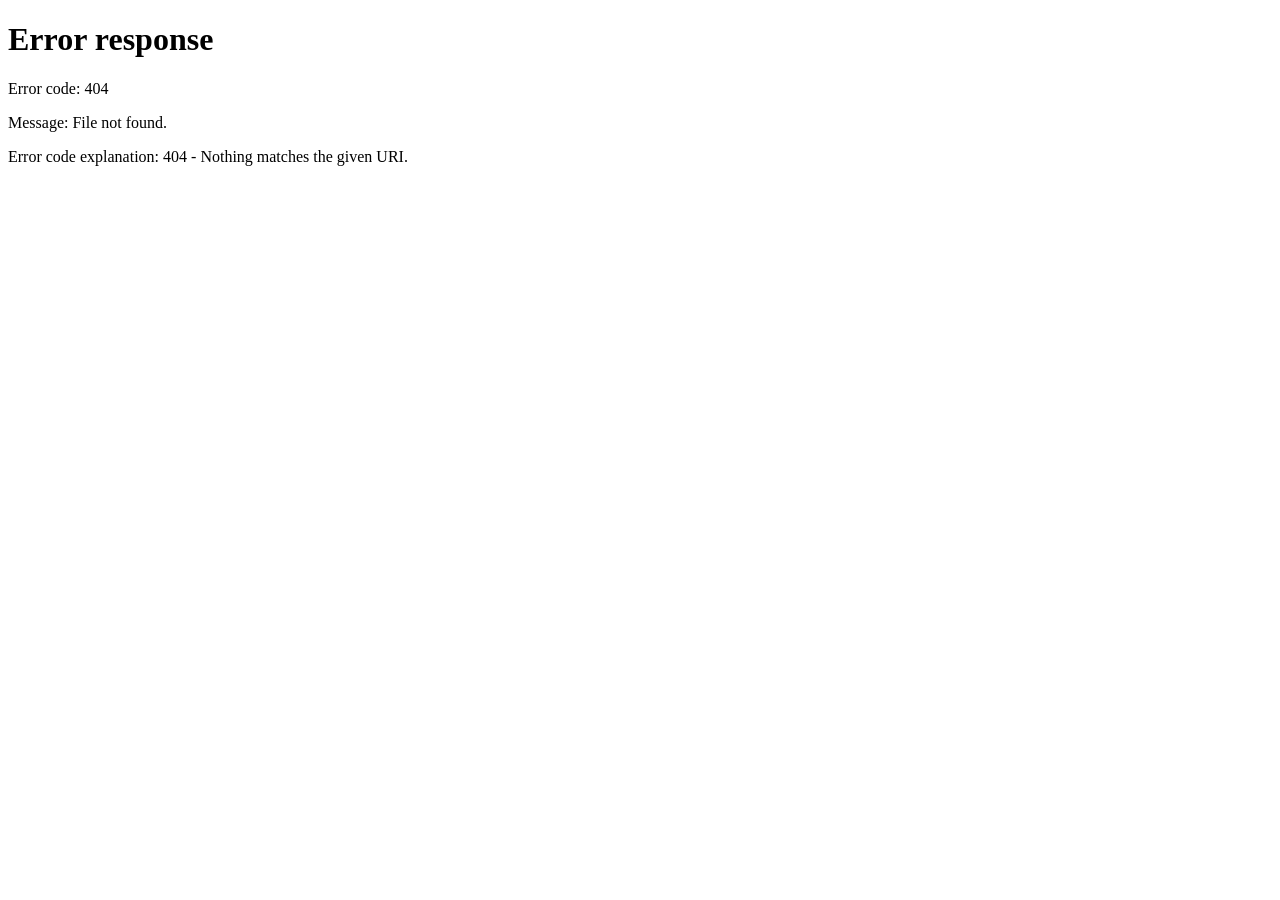
==== commit 03e78645: "Add files via upload" ====
--- a/index.html
+++ b/index.html
@@ -1,675 +1,144 @@
-<!DOCTYPE html> <html> 
-<!-- Mirrored from webgencyinvitations.com/ by HTTrack Website Copier/3.x [XR&CO'2014], Mon, 31 Aug 2026 16:05:13 GMT -->
-<!-- Added by HTTrack --><meta http-equiv="content-type" content="text/html;charset=UTF-8" /><!-- /Added by HTTrack -->
-<head> <meta charset="utf-8" /> <meta http-equiv="Content-Type" content="text/html; charset=utf-8" /> <meta name="viewport" content="width=device-width, initial-scale=1.0" /> <!--metatextblock--> <title>Webgency Invitations</title> <meta property="og:url" content="index.html" /> <meta property="og:title" content="Webgency Invitations" /> <meta property="og:description" content="" /> <meta property="og:type" content="website" /> <meta property="og:image" content="../static.tildacdn.net/tild6337-3134-4564-b837-613166396434/Frame_1016_1.jpg" /> <link rel="canonical" href="index.html"> <!--/metatextblock--> <meta name="format-detection" content="telephone=no" /> <meta http-equiv="x-dns-prefetch-control" content="on"> <link rel="dns-prefetch" href="https://ws.tildacdn.com/"> <link rel="dns-prefetch" href="https://static.tildacdn.net/"> <!--favicons--> <link rel="icon" type="image/png" sizes="32x32" href="../static.tildacdn.net/tild3331-3833-4662-b234-353330306132/favicon-light_1.png" media="(prefers-color-scheme: light)"/> <link rel="icon" type="image/png" sizes="32x32" href="../static.tildacdn.net/tild3239-3439-4130-a237-303663656638/favicon-dark_1.png" media="(prefers-color-scheme: dark)"/> <link rel="icon" type="image/svg+xml" sizes="any" href="https://static.tildacdn.net/tild6630-6464-4531-a461-396132346132/favicon_1.svg"> <link rel="apple-touch-icon" type="image/png" href="../static.tildacdn.net/tild3761-3535-4439-b530-303639633934/apple-touch-icon_1.png"> <link rel="icon" type="image/png" sizes="192x192" href="../static.tildacdn.net/tild3761-3535-4439-b530-303639633934/apple-touch-icon_1.png"> <!--/favicons--> <!-- Assets --> <script src="../neo.tildacdn.com/js/tilda-fallback-1.0.min.js" async charset="utf-8"></script> <link rel="stylesheet" href="../static.tildacdn.net/css/tilda-grid-3.0.min.css" type="text/css" media="all" onerror="this.loaderr='y';"/> <link rel="stylesheet" href="../static.tildacdn.net/ws/project11836131/tilda-blocks-page129294373.min4951.css?t=1785790414" type="text/css" media="all" onerror="this.loaderr='y';" /> <link rel="stylesheet" href="../static.tildacdn.net/css/tilda-animation-2.0.min.css" type="text/css" media="all" onerror="this.loaderr='y';" /> <link rel="stylesheet" href="../static.tildacdn.net/css/tilda-popup-1.1.min.css" type="text/css" media="print" onload="this.media='all';" onerror="this.loaderr='y';" /> <noscript><link rel="stylesheet" href="../static.tildacdn.net/css/tilda-popup-1.1.min.css" type="text/css" media="all" /></noscript> <link rel="stylesheet" href="../static.tildacdn.net/css/tilda-slds-1.4.min.css" type="text/css" media="print" onload="this.media='all';" onerror="this.loaderr='y';" /> <noscript><link rel="stylesheet" href="../static.tildacdn.net/css/tilda-slds-1.4.min.css" type="text/css" media="all" /></noscript> <link rel="stylesheet" href="../static.tildacdn.net/css/tilda-catalog-1.1.min.css" type="text/css" media="print" onload="this.media='all';" onerror="this.loaderr='y';" /> <noscript><link rel="stylesheet" href="../static.tildacdn.net/css/tilda-catalog-1.1.min.css" type="text/css" media="all" /></noscript> <link rel="stylesheet" href="../static.tildacdn.net/css/tilda-forms-1.0.min.css" type="text/css" media="all" onerror="this.loaderr='y';" /> <link rel="stylesheet" href="../static.tildacdn.net/css/tilda-catalog-filters-1.0.min.css" type="text/css" media="all" onerror="this.loaderr='y';" /> <link rel="stylesheet" type="text/css" href="custom4951.css?t=1785790414"> <script nomodule src="../static.tildacdn.net/js/tilda-polyfill-1.0.min.js" charset="utf-8"></script> <script type="text/javascript">function t_onReady(func) {if(document.readyState!='loading') {func();} else {document.addEventListener('DOMContentLoaded',func);}}
-function t_onFuncLoad(funcName,okFunc,time) {if(typeof window[funcName]==='function') {okFunc();} else {setTimeout(function() {t_onFuncLoad(funcName,okFunc,time);},(time||100));}}function t_throttle(fn,threshhold,scope) {return function() {fn.apply(scope||this,arguments);};}function t396_initialScale(t){var e=document.getElementById("rec"+t);if(e){var i=e.querySelector(".t396__artboard");if(i){window.tn_scale_initial_window_width||(window.tn_scale_initial_window_width=document.documentElement.clientWidth);var a=window.tn_scale_initial_window_width,r=[],n,l=i.getAttribute("data-artboard-screens");if(l){l=l.split(",");for(var o=0;o<l.length;o++)r[o]=parseInt(l[o],10)}else r=[320,480,640,960,1200];for(var o=0;o<r.length;o++){var d=r[o];a>=d&&(n=d)}var _="edit"===window.allrecords.getAttribute("data-tilda-mode"),c="center"===t396_getFieldValue(i,"valign",n,r),s="grid"===t396_getFieldValue(i,"upscale",n,r),w=t396_getFieldValue(i,"height_vh",n,r),g=t396_getFieldValue(i,"height",n,r),u=!!window.opr&&!!window.opr.addons||!!window.opera||-1!==navigator.userAgent.indexOf("OPR/index.html");if(!_&&c&&!s&&!w&&g&&!u){var h=parseFloat((a/n).toFixed(3)),f=[i,i.querySelector(".t396__carrier"),i.querySelector(".t396__filter")],v=Math.floor(parseInt(g,10)*h)+"px",p;i.style.setProperty("--initial-scale-height",v);for(var o=0;o<f.length;o++)f[o].style.setProperty("height","var(--initial-scale-height)");t396_scaleInitial__getElementsToScale(i).forEach((function(t){t.style.zoom=h}))}}}}function t396_scaleInitial__getElementsToScale(t){return t?Array.prototype.slice.call(t.children).filter((function(t){return t&&(t.classList.contains("t396__elem")||t.classList.contains("t396__group"))})):[]}function t396_getFieldValue(t,e,i,a){var r,n=a[a.length-1];if(!(r=i===n?t.getAttribute("data-artboard-"+e):t.getAttribute("data-artboard-"+e+"-res-"+i)))for(var l=0;l<a.length;l++){var o=a[l];if(!(o<=i)&&(r=o===n?t.getAttribute("data-artboard-"+e):t.getAttribute("data-artboard-"+e+"-res-"+o)))break}return r}window.TN_SCALE_INITIAL_VER="1.0",window.tn_scale_initial_window_width=null;</script> <script src="../static.tildacdn.net/js/tilda-scripts-3.0.min.js" charset="utf-8" defer onerror="this.loaderr='y';"></script> <script src="../static.tildacdn.net/ws/project11836131/tilda-blocks-page129294373.min4951.js?t=1785790414" charset="utf-8" async onerror="this.loaderr='y';"></script> <script src="../static.tildacdn.net/js/tilda-lazyload-1.0.min.js" charset="utf-8" async onerror="this.loaderr='y';"></script> <script src="../static.tildacdn.net/js/tilda-animation-2.0.min.js" charset="utf-8" async onerror="this.loaderr='y';"></script> <script src="../static.tildacdn.net/js/tilda-menu-1.0.min.js" charset="utf-8" async onerror="this.loaderr='y';"></script> <script src="../static.tildacdn.net/js/tilda-zero-1.1.min.js" charset="utf-8" async onerror="this.loaderr='y';"></script> <script src="../static.tildacdn.net/js/tilda-t635-typed-1.0.min.js" charset="utf-8" async onerror="this.loaderr='y';"></script> <script src="../static.tildacdn.net/js/hammer.min.js" charset="utf-8" async onerror="this.loaderr='y';"></script> <script src="../static.tildacdn.net/js/tilda-slds-1.4.min.js" charset="utf-8" async onerror="this.loaderr='y';"></script> <script src="../static.tildacdn.net/js/tilda-products-1.0.min.js" charset="utf-8" async onerror="this.loaderr='y';"></script> <script src="../static.tildacdn.net/js/tilda-catalog-1.1.min.js" charset="utf-8" async onerror="this.loaderr='y';"></script> <script src="../static.tildacdn.net/js/tilda-animation-ext-1.0.min.js" charset="utf-8" async onerror="this.loaderr='y';"></script> <script src="../static.tildacdn.net/js/tilda-animation-sbs-1.0.min.js" charset="utf-8" async onerror="this.loaderr='y';"></script> <script src="../static.tildacdn.net/js/tilda-zero-scale-1.0.min.js" charset="utf-8" async onerror="this.loaderr='y';"></script> <script src="../static.tildacdn.net/js/tilda-skiplink-1.0.min.js" charset="utf-8" async onerror="this.loaderr='y';"></script> <script src="../static.tildacdn.net/js/tilda-events-1.0.min.js" charset="utf-8" async onerror="this.loaderr='y';"></script> <script type="text/javascript">window.dataLayer=window.dataLayer||[];</script> <script type="text/javascript">(function() {var ttt='cebo';var tt='oog';var re=new RegExp("bot|g" + tt + "le|yandex|baidu|bing|msn|duckduckbot|teoma|slurp|crawler|spider|robot|crawling|fa" + ttt + "ok","i");if((re.test(navigator.userAgent))===false&&typeof(sessionStorage)!='undefined'&&sessionStorage.getItem('visited')!=='y'&&document.visibilityState){var style=document.createElement('style');style.type='text/css';style.innerHTML='@media screen and (min-width: 980px) {.t-records {opacity: 0;}.t-records_animated {-webkit-transition: opacity ease-in-out .2s;-moz-transition: opacity ease-in-out .2s;-o-transition: opacity ease-in-out .2s;transition: opacity ease-in-out .2s;}.t-records.t-records_visible {opacity: 1;}}';document.getElementsByTagName('head')[0].appendChild(style);function t_setvisRecs(){var alr=document.querySelectorAll('.t-records');Array.prototype.forEach.call(alr,function(el) {el.classList.add("t-records_animated");});setTimeout(function() {Array.prototype.forEach.call(alr,function(el) {el.classList.add("t-records_visible");});sessionStorage.setItem("visited","y");},400);}
-document.addEventListener('DOMContentLoaded',t_setvisRecs);}})();</script></head> <body class="t-body" style="margin:0;"> <!--allrecords--> <div id="allrecords" class="t-records" data-hook="blocks-collection-content-node" data-tilda-project-id="11836131" data-tilda-page-id="129294373" data-tilda-formskey="b9e82ac5385c1bce198c7c2711836131" data-tilda-cookie="no" data-tilda-lazy="yes" data-tilda-root-zone="one" data-tilda-project-country="NL"> <div id="rec2074093683" class="r t-rec t-screenmin-480px" style=" " data-animationappear="off" data-record-type="257" data-screen-min="480px"> <!-- T228 --> <div id="nav2074093683marker"></div> <div class="tmenu-mobile tmenu-mobile_positionfixed"> <div class="tmenu-mobile__container"> <div class="tmenu-mobile__burgerlogo"> <img
-src="../static.tildacdn.net/tild3935-3433-4533-b133-343065623164/Logo_close_view_2.jpg"
-class="tmenu-mobile__imglogo"
-imgfield="img"
-style="max-width: 50px; width: 50px;"
-alt=""> </div> <button type="button"
-class="t-menuburger t-menuburger_first t-menuburger__small"
-aria-label="Navigation menu"
-aria-expanded="false"> <span style="background-color:#08004b;"></span> <span style="background-color:#08004b;"></span> <span style="background-color:#08004b;"></span> <span style="background-color:#08004b;"></span> </button> <script>function t_menuburger_init(recid) {var rec=document.querySelector('#rec' + recid);if(!rec) return;var burger=rec.querySelector('.t-menuburger');if(!burger) return;var isSecondStyle=burger.classList.contains('t-menuburger_second');if(isSecondStyle&&!window.isMobile&&!('ontouchend' in document)) {burger.addEventListener('mouseenter',function() {if(burger.classList.contains('t-menuburger-opened')) return;burger.classList.remove('t-menuburger-unhovered');burger.classList.add('t-menuburger-hovered');});burger.addEventListener('mouseleave',function() {if(burger.classList.contains('t-menuburger-opened')) return;burger.classList.remove('t-menuburger-hovered');burger.classList.add('t-menuburger-unhovered');setTimeout(function() {burger.classList.remove('t-menuburger-unhovered');},300);});}
-burger.addEventListener('click',function() {if(!burger.closest('.tmenu-mobile')&&!burger.closest('.t450__burger_container')&&!burger.closest('.t3112__burger_container')&&!burger.closest('.t466__container')&&!burger.closest('.t204__burger')&&!burger.closest('.t199__js__menu-toggler')) {burger.classList.toggle('t-menuburger-opened');burger.classList.remove('t-menuburger-unhovered');}});var menu=rec.querySelector('[data-menu="yes"]');if(!menu) return;var menuLinks=menu.querySelectorAll('.t-menu__link-item');var submenuClassList=['t978__menu-link_hook','t978__tm-link','t966__tm-link','t794__tm-link','t-menusub__target-link'];Array.prototype.forEach.call(menuLinks,function(link) {link.addEventListener('click',function() {var isSubmenuHook=submenuClassList.some(function(submenuClass) {return link.classList.contains(submenuClass);});if(isSubmenuHook) return;burger.classList.remove('t-menuburger-opened');});});menu.addEventListener('clickedAnchorInTooltipMenu',function() {burger.classList.remove('t-menuburger-opened');});}
-t_onReady(function() {t_onFuncLoad('t_menuburger_init',function(){t_menuburger_init('2074093683');});});</script> <style>.t-menuburger{position:relative;flex-shrink:0;width:28px;height:20px;padding:0;border:none;background-color:transparent;outline:none;-webkit-transform:rotate(0deg);transform:rotate(0deg);transition:transform .5s ease-in-out;cursor:pointer;z-index:999;}.t-menuburger span{display:block;position:absolute;width:100%;opacity:1;left:0;-webkit-transform:rotate(0deg);transform:rotate(0deg);transition:.25s ease-in-out;height:3px;background-color:#000;}.t-menuburger span:nth-child(1){top:0px;}.t-menuburger span:nth-child(2),.t-menuburger span:nth-child(3){top:8px;}.t-menuburger span:nth-child(4){top:16px;}.t-menuburger__big{width:42px;height:32px;}.t-menuburger__big span{height:5px;}.t-menuburger__big span:nth-child(2),.t-menuburger__big span:nth-child(3){top:13px;}.t-menuburger__big span:nth-child(4){top:26px;}.t-menuburger__small{width:22px;height:14px;}.t-menuburger__small span{height:2px;}.t-menuburger__small span:nth-child(2),.t-menuburger__small span:nth-child(3){top:6px;}.t-menuburger__small span:nth-child(4){top:12px;}.t-menuburger-opened span:nth-child(1){top:8px;width:0%;left:50%;}.t-menuburger-opened span:nth-child(2){-webkit-transform:rotate(45deg);transform:rotate(45deg);}.t-menuburger-opened span:nth-child(3){-webkit-transform:rotate(-45deg);transform:rotate(-45deg);}.t-menuburger-opened span:nth-child(4){top:8px;width:0%;left:50%;}.t-menuburger-opened.t-menuburger__big span:nth-child(1){top:6px;}.t-menuburger-opened.t-menuburger__big span:nth-child(4){top:18px;}.t-menuburger-opened.t-menuburger__small span:nth-child(1),.t-menuburger-opened.t-menuburger__small span:nth-child(4){top:6px;}@media (hover),(min-width:0\0){.t-menuburger_first:hover span:nth-child(1){transform:translateY(1px);}.t-menuburger_first:hover span:nth-child(4){transform:translateY(-1px);}.t-menuburger_first.t-menuburger__big:hover span:nth-child(1){transform:translateY(3px);}.t-menuburger_first.t-menuburger__big:hover span:nth-child(4){transform:translateY(-3px);}}.t-menuburger_second span:nth-child(2),.t-menuburger_second span:nth-child(3){width:80%;left:20%;right:0;}@media (hover),(min-width:0\0){.t-menuburger_second.t-menuburger-hovered span:nth-child(2),.t-menuburger_second.t-menuburger-hovered span:nth-child(3){animation:t-menuburger-anim 0.3s ease-out normal forwards;}.t-menuburger_second.t-menuburger-unhovered span:nth-child(2),.t-menuburger_second.t-menuburger-unhovered span:nth-child(3){animation:t-menuburger-anim2 0.3s ease-out normal forwards;}}.t-menuburger_second.t-menuburger-opened span:nth-child(2),.t-menuburger_second.t-menuburger-opened span:nth-child(3){left:0;right:0;width:100%!important;}.t-menuburger_third span:nth-child(4){width:70%;left:unset;right:0;}@media (hover),(min-width:0\0){.t-menuburger_third:not(.t-menuburger-opened):hover span:nth-child(4){width:100%;}}.t-menuburger_third.t-menuburger-opened span:nth-child(4){width:0!important;right:50%;}.t-menuburger_fourth{height:12px;}.t-menuburger_fourth.t-menuburger__small{height:8px;}.t-menuburger_fourth.t-menuburger__big{height:18px;}.t-menuburger_fourth span:nth-child(2),.t-menuburger_fourth span:nth-child(3){top:4px;opacity:0;}.t-menuburger_fourth span:nth-child(4){top:8px;}.t-menuburger_fourth.t-menuburger__small span:nth-child(2),.t-menuburger_fourth.t-menuburger__small span:nth-child(3){top:3px;}.t-menuburger_fourth.t-menuburger__small span:nth-child(4){top:6px;}.t-menuburger_fourth.t-menuburger__small span:nth-child(2),.t-menuburger_fourth.t-menuburger__small span:nth-child(3){top:3px;}.t-menuburger_fourth.t-menuburger__small span:nth-child(4){top:6px;}.t-menuburger_fourth.t-menuburger__big span:nth-child(2),.t-menuburger_fourth.t-menuburger__big span:nth-child(3){top:6px;}.t-menuburger_fourth.t-menuburger__big span:nth-child(4){top:12px;}@media (hover),(min-width:0\0){.t-menuburger_fourth:not(.t-menuburger-opened):hover span:nth-child(1){transform:translateY(1px);}.t-menuburger_fourth:not(.t-menuburger-opened):hover span:nth-child(4){transform:translateY(-1px);}.t-menuburger_fourth.t-menuburger__big:not(.t-menuburger-opened):hover span:nth-child(1){transform:translateY(3px);}.t-menuburger_fourth.t-menuburger__big:not(.t-menuburger-opened):hover span:nth-child(4){transform:translateY(-3px);}}.t-menuburger_fourth.t-menuburger-opened span:nth-child(1),.t-menuburger_fourth.t-menuburger-opened span:nth-child(4){top:4px;}.t-menuburger_fourth.t-menuburger-opened span:nth-child(2),.t-menuburger_fourth.t-menuburger-opened span:nth-child(3){opacity:1;}@keyframes t-menuburger-anim{0%{width:80%;left:20%;right:0;}50%{width:100%;left:0;right:0;}100%{width:80%;left:0;right:20%;}}@keyframes t-menuburger-anim2{0%{width:80%;left:0;}50%{width:100%;right:0;left:0;}100%{width:80%;left:20%;right:0;}}</style> </div> </div> <style>.tmenu-mobile{background-color:#111;display:none;width:100%;top:0;z-index:990;}.tmenu-mobile_positionfixed{position:fixed;}.tmenu-mobile__text{color:#fff;}.tmenu-mobile__container{min-height:64px;padding:20px;position:relative;box-sizing:border-box;display:-webkit-flex;display:-ms-flexbox;display:flex;-webkit-align-items:center;-ms-flex-align:center;align-items:center;-webkit-justify-content:space-between;-ms-flex-pack:justify;justify-content:space-between;}.tmenu-mobile__list{display:block;}.tmenu-mobile__burgerlogo{display:inline-block;font-size:24px;font-weight:400;white-space:nowrap;vertical-align:middle;}.tmenu-mobile__imglogo{height:auto;display:block;max-width:300px!important;box-sizing:border-box;padding:0;margin:0 auto;}@media screen and (max-width:980px){.tmenu-mobile__menucontent_hidden{display:none;height:100%;}.tmenu-mobile{display:block;}}@media screen and (max-width:980px){#rec2074093683 .tmenu-mobile{background-color:#ededed;}#rec2074093683 .tmenu-mobile__menucontent_fixed{position:fixed;top:64px;}#rec2074093683 .tmenu-mobile__burgerlogo,#rec2074093683 .tmenu-mobile__text{-webkit-order:1;-ms-flex-order:1;order:1;}}</style> <style>#rec2074093683 .tmenu-mobile__burgerlogo a{color:#ffffff;}</style> <style>#rec2074093683 .tmenu-mobile__burgerlogo__title{color:#ffffff;}</style> <div id="nav2074093683" class="t228 t228__positionfixed tmenu-mobile__menucontent_hidden tmenu-mobile__menucontent_fixed" style="background-color: rgba(237,237,237,1); height:9vh; " data-bgcolor-hex="#ededed" data-bgcolor-rgba="rgba(237,237,237,1)" data-navmarker="nav2074093683marker" data-appearoffset="" data-bgopacity-two="" data-menushadow="" data-menushadow-css="" data-bgopacity="1" data-menu-items-align="center" data-menu="yes"> <div class="t228__maincontainer " style="height:9vh;"> <div class="t228__padding40px"></div> <div class="t228__leftside"> <div class="t228__leftcontainer"> <img class="t228__imglogo t228__imglogomobile"
-src="../static.tildacdn.net/tild3935-3433-4533-b133-343065623164/Logo_close_view_2.jpg"
-imgfield="img"
-style="max-width: 50px; width: 50px; min-width: 50px; height: auto; display: block;"
-alt=""> </div> </div> <div class="t228__centerside "> <nav class="t228__centercontainer"> <ul role="list" class="t228__list t-menu__list t228__list_hidden"> <li class="t228__list_item"
-style="padding:0 15px 0 0;"> <a class="t-menu__link-item"
-href="#rec2074093753" data-menu-submenu-hook="" data-menu-item-number="1">
-Choose Your Design
-</a> </li> <li class="t228__list_item"
-style="padding:0 15px;"> <a class="t-menu__link-item"
-href="order.html" data-menu-submenu-hook="" data-menu-item-number="2">
-Let's Get Started
-</a> </li> <li class="t228__list_item"
-style="padding:0 15px;"> <a class="t-menu__link-item"
-href="#rec2074093783" data-menu-submenu-hook="" data-menu-item-number="3">
-Reviews
-</a> </li> <li class="t228__list_item"
-style="padding:0 15px;"> <a class="t-menu__link-item"
-href="#rec2074093803" data-menu-submenu-hook="" data-menu-item-number="4">
-How It Works
-</a> </li> <li class="t228__list_item"
-style="padding:0 0 0 15px;"> <a class="t-menu__link-item"
-href="#rec2074093873" data-menu-submenu-hook="" data-menu-item-number="5">
-Q&amp;A
-</a> </li> </ul> </nav> </div> <div class="t228__rightside"> <div class="t228__rightcontainer"> <div class="t-sociallinks"> <ul role="list" class="t-sociallinks__wrapper" aria-label="Social media links"> <!-- new soclinks --><li class="t-sociallinks__item t-sociallinks__item_instagram"><a href="https://www.instagram.com/webgency_invitations/" target="_blank" rel="nofollow" aria-label="instagram" style="width: 30px; height: 30px;"><svg class="t-sociallinks__svg" role="presentation" width=30px height=30px viewBox="0 0 100 100" fill="none" xmlns="http://www.w3.org/2000/svg"> <path fill-rule="evenodd" clip-rule="evenodd" d="M50 100C77.6142 100 100 77.6142 100 50C100 22.3858 77.6142 0 50 0C22.3858 0 0 22.3858 0 50C0 77.6142 22.3858 100 50 100ZM25 39.3918C25 31.4558 31.4566 25 39.3918 25H60.6082C68.5442 25 75 31.4566 75 39.3918V60.8028C75 68.738 68.5442 75.1946 60.6082 75.1946H39.3918C31.4558 75.1946 25 68.738 25 60.8028V39.3918ZM36.9883 50.0054C36.9883 42.8847 42.8438 37.0922 50.0397 37.0922C57.2356 37.0922 63.0911 42.8847 63.0911 50.0054C63.0911 57.1252 57.2356 62.9177 50.0397 62.9177C42.843 62.9177 36.9883 57.1252 36.9883 50.0054ZM41.7422 50.0054C41.7422 54.5033 45.4641 58.1638 50.0397 58.1638C54.6153 58.1638 58.3372 54.5041 58.3372 50.0054C58.3372 45.5066 54.6145 41.8469 50.0397 41.8469C45.4641 41.8469 41.7422 45.5066 41.7422 50.0054ZM63.3248 39.6355C65.0208 39.6355 66.3956 38.2606 66.3956 36.5646C66.3956 34.8687 65.0208 33.4938 63.3248 33.4938C61.6288 33.4938 60.2539 34.8687 60.2539 36.5646C60.2539 38.2606 61.6288 39.6355 63.3248 39.6355Z" fill="#000000"/> </svg></a></li>&nbsp;<li class="t-sociallinks__item t-sociallinks__item_tiktok"><a href="https://www.tiktok.com/@webgency_invitations?_t=ZN-8t0CWpbTYV4&amp;_r=1&amp;fbclid=PAZXh0bgNhZW0CMTEAAaenoSmS82wYgpjD7NwDxZhQcePJnH9wMM_CWPNvhL4-HoCw30N-jBSOgwIjHw_aem_2g2_Pa96ltWhv2Yzvix3Kw" target="_blank" rel="nofollow" aria-label="tiktok" style="width: 30px; height: 30px;"><svg class="t-sociallinks__svg" role="presentation" width=30px height=30px viewBox="0 0 100 100" fill="none" xmlns="http://www.w3.org/2000/svg"> <path fill-rule="evenodd" clip-rule="evenodd" d="M50 100c27.614 0 50-22.386 50-50S77.614 0 50 0 0 22.386 0 50s22.386 50 50 50Zm5.495-74.986c-1.555.002-3.113.004-4.676.028l.001.002c-.04 5.37-.038 10.742-.035 16.12.001 3.007.003 6.015-.004 9.026-.006 1.01-.005 2.019-.004 3.027.002 2.712.005 5.421-.144 8.138-.022.754-.4 1.417-.767 2.06l-.088.154c-1.212 1.977-3.442 3.327-5.769 3.352-3.51.31-6.797-2.563-7.292-5.982-.004-.167-.01-.336-.016-.505-.034-.964-.069-1.948.298-2.846.522-1.482 1.524-2.791 2.843-3.646 1.806-1.255 4.222-1.442 6.29-.773 0-1.318.022-2.636.044-3.953.03-1.767.06-3.534.036-5.303-4.525-.846-9.358.585-12.808 3.59-3.044 2.58-5.005 6.372-5.38 10.336a34.879 34.879 0 0 0 .025 3.1c.431 4.876 3.392 9.418 7.6 11.9 2.54 1.496 5.516 2.309 8.496 2.139 4.858-.082 9.588-2.686 12.313-6.682 1.694-2.4 2.655-5.299 2.818-8.211.042-4.001.04-8.01.036-12.023 0-2.068-.002-4.138.003-6.208 1.082.708 2.189 1.4 3.376 1.938 2.727 1.293 5.746 1.919 8.75 2.017v-8.39c-3.206-.357-6.501-1.415-8.83-3.726-2.335-2.255-3.482-5.504-3.646-8.693-1.156.01-2.312.012-3.47.014Z" fill="#000000"/> </svg></a></li>&nbsp;<li class="t-sociallinks__item t-sociallinks__item_whatsapp"><a href="https://wa.me/37253240402" target="_blank" rel="nofollow" aria-label="whatsapp" style="width: 30px; height: 30px;"><svg class="t-sociallinks__svg" role="presentation" width=30px height=30px viewBox="0 0 100 100" fill="none"
-xmlns="http://www.w3.org/2000/svg"> <path fill-rule="evenodd" clip-rule="evenodd"
-d="M50 100C77.6142 100 100 77.6142 100 50C100 22.3858 77.6142 0 50 0C22.3858 0 0 22.3858 0 50C0 77.6142 22.3858 100 50 100ZM69.7626 28.9928C64.6172 23.841 57.7739 21.0027 50.4832 21C35.4616 21 23.2346 33.2252 23.2292 48.2522C23.2274 53.0557 24.4823 57.7446 26.8668 61.8769L23 76L37.4477 72.2105C41.4282 74.3822 45.9107 75.5262 50.4714 75.528H50.4823C65.5029 75.528 77.7299 63.301 77.7363 48.2749C77.7408 40.9915 74.9089 34.1446 69.7626 28.9928ZM62.9086 53.9588C62.2274 53.6178 58.8799 51.9708 58.2551 51.7435C57.6313 51.5161 57.1766 51.4024 56.7228 52.0845C56.269 52.7666 54.964 54.2998 54.5666 54.7545C54.1692 55.2092 53.7718 55.2656 53.0915 54.9246C52.9802 54.8688 52.8283 54.803 52.6409 54.7217C51.6819 54.3057 49.7905 53.4855 47.6151 51.5443C45.5907 49.7382 44.2239 47.5084 43.8265 46.8272C43.4291 46.1452 43.7837 45.7769 44.1248 45.4376C44.3292 45.2338 44.564 44.9478 44.7987 44.662C44.9157 44.5194 45.0328 44.3768 45.146 44.2445C45.4345 43.9075 45.56 43.6516 45.7302 43.3049C45.7607 43.2427 45.7926 43.1776 45.8272 43.1087C46.0545 42.654 45.9409 42.2565 45.7708 41.9155C45.6572 41.6877 45.0118 40.1167 44.4265 38.6923C44.1355 37.984 43.8594 37.3119 43.671 36.8592C43.1828 35.687 42.6883 35.69 42.2913 35.6924C42.2386 35.6928 42.1876 35.6931 42.1386 35.6906C41.7421 35.6706 41.2874 35.667 40.8336 35.667C40.3798 35.667 39.6423 35.837 39.0175 36.5191C38.9773 36.5631 38.9323 36.6111 38.8834 36.6633C38.1738 37.4209 36.634 39.0648 36.634 42.2002C36.634 45.544 39.062 48.7748 39.4124 49.2411L39.415 49.2444C39.4371 49.274 39.4767 49.3309 39.5333 49.4121C40.3462 50.5782 44.6615 56.7691 51.0481 59.5271C52.6732 60.2291 53.9409 60.6475 54.9303 60.9612C56.5618 61.4796 58.046 61.4068 59.22 61.2313C60.5286 61.0358 63.2487 59.5844 63.8161 57.9938C64.3836 56.4033 64.3836 55.0392 64.2136 54.7554C64.0764 54.5258 63.7545 54.3701 63.2776 54.1395C63.1633 54.0843 63.0401 54.0247 62.9086 53.9588Z"
-fill="#000000" /> </svg></a></li><!-- /new soclinks --> </ul> </div> </div> </div> <div class="t228__padding40px"> </div> </div> </div> <style>@media screen and (max-width:980px){#rec2074093683 .t228__leftcontainer{display:none;}}</style> <style>@media screen and (max-width:980px){#rec2074093683 .t228__leftcontainer{padding:20px;}#rec2074093683 .t228__imglogo{padding:20px 0;}#rec2074093683 .t228{}}</style> <script>window.addEventListener('load',function() {t_onFuncLoad('t228_setWidth',function() {t228_setWidth('2074093683');});});window.addEventListener('resize',t_throttle(function() {t_onFuncLoad('t228_setWidth',function() {t228_setWidth('2074093683');});t_onFuncLoad('t_menu__setBGcolor',function() {t_menu__setBGcolor('2074093683','.t228');});}));t_onReady(function() {t_onFuncLoad('t_menu__highlightActiveLinks',function() {t_menu__highlightActiveLinks('.t228__list_item a');});t_onFuncLoad('t_menu__findAnchorLinks',function() {t_menu__findAnchorLinks('2074093683','.t228__list_item a');});t_onFuncLoad('t228__init',function() {t228__init('2074093683');});t_onFuncLoad('t_menu__setBGcolor',function() {t_menu__setBGcolor('2074093683','.t228');});t_onFuncLoad('t_menu__interactFromKeyboard',function() {t_menu__interactFromKeyboard('2074093683');});t_onFuncLoad('t228_setWidth',function() {t228_setWidth('2074093683');});t_onFuncLoad('t_menu__createMobileMenu',function() {t_menu__createMobileMenu('2074093683','.t228');});});</script> <style>#rec2074093683 .t-menu__link-item{-webkit-transition:color 0.3s ease-in-out,opacity 0.3s ease-in-out;transition:color 0.3s ease-in-out,opacity 0.3s ease-in-out;}#rec2074093683 .t-menu__link-item.t-active:not(.t978__menu-link){color:#006989 !important;}@media (hover:hover){#rec2074093683 .t-menu__link-item:not(.t-active):not(.tooltipstered):hover{color:#006989 !important;}}#rec2074093683 .t-menu__link-item:not(.t-active):not(.tooltipstered):focus-visible{color:#006989 !important;}@supports (overflow:-webkit-marquee) and (justify-content:inherit){#rec2074093683 .t-menu__link-item,#rec2074093683 .t-menu__link-item.t-active{opacity:1 !important;}}</style> <style>#rec2074093683 .t228__leftcontainer a{color:#ffffff;}#rec2074093683 a.t-menu__link-item{color:#4a4a4a;font-family:'Webgency';font-weight:700;}#rec2074093683 .t228__right_langs_lang a{color:#4a4a4a;font-family:'Webgency';font-weight:700;}</style> <style>#rec2074093683 .t228__logo{color:#ffffff;}</style> </div> <div id="rec2125002243" class="r t-rec t-screenmax-480px" style=" " data-animationappear="off" data-record-type="257" data-screen-max="480px"> <!-- T228 --> <div id="nav2125002243marker"></div> <div class="tmenu-mobile tmenu-mobile_positionfixed"> <div class="tmenu-mobile__container"> <div class="tmenu-mobile__burgerlogo"> <img
-src="../static.tildacdn.net/tild3935-3433-4533-b133-343065623164/Logo_close_view_2.jpg"
-class="tmenu-mobile__imglogo"
-imgfield="img"
-style="max-width: 35px; width: 35px;"
-alt=""> </div> <button type="button"
-class="t-menuburger t-menuburger_first t-menuburger__small"
-aria-label="Navigation menu"
-aria-expanded="false"> <span style="background-color:#08004b;"></span> <span style="background-color:#08004b;"></span> <span style="background-color:#08004b;"></span> <span style="background-color:#08004b;"></span> </button> <script>function t_menuburger_init(recid) {var rec=document.querySelector('#rec' + recid);if(!rec) return;var burger=rec.querySelector('.t-menuburger');if(!burger) return;var isSecondStyle=burger.classList.contains('t-menuburger_second');if(isSecondStyle&&!window.isMobile&&!('ontouchend' in document)) {burger.addEventListener('mouseenter',function() {if(burger.classList.contains('t-menuburger-opened')) return;burger.classList.remove('t-menuburger-unhovered');burger.classList.add('t-menuburger-hovered');});burger.addEventListener('mouseleave',function() {if(burger.classList.contains('t-menuburger-opened')) return;burger.classList.remove('t-menuburger-hovered');burger.classList.add('t-menuburger-unhovered');setTimeout(function() {burger.classList.remove('t-menuburger-unhovered');},300);});}
-burger.addEventListener('click',function() {if(!burger.closest('.tmenu-mobile')&&!burger.closest('.t450__burger_container')&&!burger.closest('.t3112__burger_container')&&!burger.closest('.t466__container')&&!burger.closest('.t204__burger')&&!burger.closest('.t199__js__menu-toggler')) {burger.classList.toggle('t-menuburger-opened');burger.classList.remove('t-menuburger-unhovered');}});var menu=rec.querySelector('[data-menu="yes"]');if(!menu) return;var menuLinks=menu.querySelectorAll('.t-menu__link-item');var submenuClassList=['t978__menu-link_hook','t978__tm-link','t966__tm-link','t794__tm-link','t-menusub__target-link'];Array.prototype.forEach.call(menuLinks,function(link) {link.addEventListener('click',function() {var isSubmenuHook=submenuClassList.some(function(submenuClass) {return link.classList.contains(submenuClass);});if(isSubmenuHook) return;burger.classList.remove('t-menuburger-opened');});});menu.addEventListener('clickedAnchorInTooltipMenu',function() {burger.classList.remove('t-menuburger-opened');});}
-t_onReady(function() {t_onFuncLoad('t_menuburger_init',function(){t_menuburger_init('2125002243');});});</script> <style>.t-menuburger{position:relative;flex-shrink:0;width:28px;height:20px;padding:0;border:none;background-color:transparent;outline:none;-webkit-transform:rotate(0deg);transform:rotate(0deg);transition:transform .5s ease-in-out;cursor:pointer;z-index:999;}.t-menuburger span{display:block;position:absolute;width:100%;opacity:1;left:0;-webkit-transform:rotate(0deg);transform:rotate(0deg);transition:.25s ease-in-out;height:3px;background-color:#000;}.t-menuburger span:nth-child(1){top:0px;}.t-menuburger span:nth-child(2),.t-menuburger span:nth-child(3){top:8px;}.t-menuburger span:nth-child(4){top:16px;}.t-menuburger__big{width:42px;height:32px;}.t-menuburger__big span{height:5px;}.t-menuburger__big span:nth-child(2),.t-menuburger__big span:nth-child(3){top:13px;}.t-menuburger__big span:nth-child(4){top:26px;}.t-menuburger__small{width:22px;height:14px;}.t-menuburger__small span{height:2px;}.t-menuburger__small span:nth-child(2),.t-menuburger__small span:nth-child(3){top:6px;}.t-menuburger__small span:nth-child(4){top:12px;}.t-menuburger-opened span:nth-child(1){top:8px;width:0%;left:50%;}.t-menuburger-opened span:nth-child(2){-webkit-transform:rotate(45deg);transform:rotate(45deg);}.t-menuburger-opened span:nth-child(3){-webkit-transform:rotate(-45deg);transform:rotate(-45deg);}.t-menuburger-opened span:nth-child(4){top:8px;width:0%;left:50%;}.t-menuburger-opened.t-menuburger__big span:nth-child(1){top:6px;}.t-menuburger-opened.t-menuburger__big span:nth-child(4){top:18px;}.t-menuburger-opened.t-menuburger__small span:nth-child(1),.t-menuburger-opened.t-menuburger__small span:nth-child(4){top:6px;}@media (hover),(min-width:0\0){.t-menuburger_first:hover span:nth-child(1){transform:translateY(1px);}.t-menuburger_first:hover span:nth-child(4){transform:translateY(-1px);}.t-menuburger_first.t-menuburger__big:hover span:nth-child(1){transform:translateY(3px);}.t-menuburger_first.t-menuburger__big:hover span:nth-child(4){transform:translateY(-3px);}}.t-menuburger_second span:nth-child(2),.t-menuburger_second span:nth-child(3){width:80%;left:20%;right:0;}@media (hover),(min-width:0\0){.t-menuburger_second.t-menuburger-hovered span:nth-child(2),.t-menuburger_second.t-menuburger-hovered span:nth-child(3){animation:t-menuburger-anim 0.3s ease-out normal forwards;}.t-menuburger_second.t-menuburger-unhovered span:nth-child(2),.t-menuburger_second.t-menuburger-unhovered span:nth-child(3){animation:t-menuburger-anim2 0.3s ease-out normal forwards;}}.t-menuburger_second.t-menuburger-opened span:nth-child(2),.t-menuburger_second.t-menuburger-opened span:nth-child(3){left:0;right:0;width:100%!important;}.t-menuburger_third span:nth-child(4){width:70%;left:unset;right:0;}@media (hover),(min-width:0\0){.t-menuburger_third:not(.t-menuburger-opened):hover span:nth-child(4){width:100%;}}.t-menuburger_third.t-menuburger-opened span:nth-child(4){width:0!important;right:50%;}.t-menuburger_fourth{height:12px;}.t-menuburger_fourth.t-menuburger__small{height:8px;}.t-menuburger_fourth.t-menuburger__big{height:18px;}.t-menuburger_fourth span:nth-child(2),.t-menuburger_fourth span:nth-child(3){top:4px;opacity:0;}.t-menuburger_fourth span:nth-child(4){top:8px;}.t-menuburger_fourth.t-menuburger__small span:nth-child(2),.t-menuburger_fourth.t-menuburger__small span:nth-child(3){top:3px;}.t-menuburger_fourth.t-menuburger__small span:nth-child(4){top:6px;}.t-menuburger_fourth.t-menuburger__small span:nth-child(2),.t-menuburger_fourth.t-menuburger__small span:nth-child(3){top:3px;}.t-menuburger_fourth.t-menuburger__small span:nth-child(4){top:6px;}.t-menuburger_fourth.t-menuburger__big span:nth-child(2),.t-menuburger_fourth.t-menuburger__big span:nth-child(3){top:6px;}.t-menuburger_fourth.t-menuburger__big span:nth-child(4){top:12px;}@media (hover),(min-width:0\0){.t-menuburger_fourth:not(.t-menuburger-opened):hover span:nth-child(1){transform:translateY(1px);}.t-menuburger_fourth:not(.t-menuburger-opened):hover span:nth-child(4){transform:translateY(-1px);}.t-menuburger_fourth.t-menuburger__big:not(.t-menuburger-opened):hover span:nth-child(1){transform:translateY(3px);}.t-menuburger_fourth.t-menuburger__big:not(.t-menuburger-opened):hover span:nth-child(4){transform:translateY(-3px);}}.t-menuburger_fourth.t-menuburger-opened span:nth-child(1),.t-menuburger_fourth.t-menuburger-opened span:nth-child(4){top:4px;}.t-menuburger_fourth.t-menuburger-opened span:nth-child(2),.t-menuburger_fourth.t-menuburger-opened span:nth-child(3){opacity:1;}@keyframes t-menuburger-anim{0%{width:80%;left:20%;right:0;}50%{width:100%;left:0;right:0;}100%{width:80%;left:0;right:20%;}}@keyframes t-menuburger-anim2{0%{width:80%;left:0;}50%{width:100%;right:0;left:0;}100%{width:80%;left:20%;right:0;}}</style> </div> </div> <style>.tmenu-mobile{background-color:#111;display:none;width:100%;top:0;z-index:990;}.tmenu-mobile_positionfixed{position:fixed;}.tmenu-mobile__text{color:#fff;}.tmenu-mobile__container{min-height:64px;padding:20px;position:relative;box-sizing:border-box;display:-webkit-flex;display:-ms-flexbox;display:flex;-webkit-align-items:center;-ms-flex-align:center;align-items:center;-webkit-justify-content:space-between;-ms-flex-pack:justify;justify-content:space-between;}.tmenu-mobile__list{display:block;}.tmenu-mobile__burgerlogo{display:inline-block;font-size:24px;font-weight:400;white-space:nowrap;vertical-align:middle;}.tmenu-mobile__imglogo{height:auto;display:block;max-width:300px!important;box-sizing:border-box;padding:0;margin:0 auto;}@media screen and (max-width:980px){.tmenu-mobile__menucontent_hidden{display:none;height:100%;}.tmenu-mobile{display:block;}}@media screen and (max-width:980px){#rec2125002243 .tmenu-mobile{background-color:#ededed;}#rec2125002243 .tmenu-mobile__menucontent_fixed{position:fixed;top:64px;}#rec2125002243 .t-menuburger{-webkit-order:1;-ms-flex-order:1;order:1;}}</style> <style>#rec2125002243 .tmenu-mobile__burgerlogo a{color:#ffffff;}</style> <style>#rec2125002243 .tmenu-mobile__burgerlogo__title{color:#ffffff;}</style> <div id="nav2125002243" class="t228 t228__positionfixed tmenu-mobile__menucontent_hidden tmenu-mobile__menucontent_fixed" style="background-color: rgba(237,237,237,1); height:9vh; " data-bgcolor-hex="#ededed" data-bgcolor-rgba="rgba(237,237,237,1)" data-navmarker="nav2125002243marker" data-appearoffset="" data-bgopacity-two="" data-menushadow="" data-menushadow-css="" data-bgopacity="1" data-menu-items-align="center" data-menu="yes"> <div class="t228__maincontainer " style="height:9vh;"> <div class="t228__padding40px"></div> <div class="t228__leftside"> <div class="t228__leftcontainer"> <img class="t228__imglogo t228__imglogomobile"
-src="../static.tildacdn.net/tild3935-3433-4533-b133-343065623164/Logo_close_view_2.jpg"
-imgfield="img"
-style="max-width: 35px; width: 35px; min-width: 35px; height: auto; display: block;"
-alt=""> </div> </div> <div class="t228__centerside "> <nav class="t228__centercontainer"> <ul role="list" class="t228__list t-menu__list t228__list_hidden"> <li class="t228__list_item"
-style="padding:0 15px 0 0;"> <a class="t-menu__link-item"
-href="#rec2074093753" data-menu-submenu-hook="" data-menu-item-number="1">
-Choose Your Design
-</a> </li> <li class="t228__list_item"
-style="padding:0 15px;"> <a class="t-menu__link-item"
-href="order.html" data-menu-submenu-hook="" data-menu-item-number="2">
-Let's Get Started
-</a> </li> <li class="t228__list_item"
-style="padding:0 15px;"> <a class="t-menu__link-item"
-href="#rec2074093783" data-menu-submenu-hook="" data-menu-item-number="3">
-Reviews
-</a> </li> <li class="t228__list_item"
-style="padding:0 15px;"> <a class="t-menu__link-item"
-href="#rec2074093803" data-menu-submenu-hook="" data-menu-item-number="4">
-How It Works
-</a> </li> <li class="t228__list_item"
-style="padding:0 0 0 15px;"> <a class="t-menu__link-item"
-href="#rec2074093873" data-menu-submenu-hook="" data-menu-item-number="5">
-Q&amp;A
-</a> </li> </ul> </nav> </div> <div class="t228__rightside"> <div class="t228__rightcontainer"> <div class="t-sociallinks"> <ul role="list" class="t-sociallinks__wrapper" aria-label="Social media links"> <!-- new soclinks --><li class="t-sociallinks__item t-sociallinks__item_instagram"><a href="https://www.instagram.com/webgency_invitations/" target="_blank" rel="nofollow" aria-label="instagram" style="width: 30px; height: 30px;"><svg class="t-sociallinks__svg" role="presentation" width=30px height=30px viewBox="0 0 100 100" fill="none" xmlns="http://www.w3.org/2000/svg"> <path fill-rule="evenodd" clip-rule="evenodd" d="M50 100C77.6142 100 100 77.6142 100 50C100 22.3858 77.6142 0 50 0C22.3858 0 0 22.3858 0 50C0 77.6142 22.3858 100 50 100ZM25 39.3918C25 31.4558 31.4566 25 39.3918 25H60.6082C68.5442 25 75 31.4566 75 39.3918V60.8028C75 68.738 68.5442 75.1946 60.6082 75.1946H39.3918C31.4558 75.1946 25 68.738 25 60.8028V39.3918ZM36.9883 50.0054C36.9883 42.8847 42.8438 37.0922 50.0397 37.0922C57.2356 37.0922 63.0911 42.8847 63.0911 50.0054C63.0911 57.1252 57.2356 62.9177 50.0397 62.9177C42.843 62.9177 36.9883 57.1252 36.9883 50.0054ZM41.7422 50.0054C41.7422 54.5033 45.4641 58.1638 50.0397 58.1638C54.6153 58.1638 58.3372 54.5041 58.3372 50.0054C58.3372 45.5066 54.6145 41.8469 50.0397 41.8469C45.4641 41.8469 41.7422 45.5066 41.7422 50.0054ZM63.3248 39.6355C65.0208 39.6355 66.3956 38.2606 66.3956 36.5646C66.3956 34.8687 65.0208 33.4938 63.3248 33.4938C61.6288 33.4938 60.2539 34.8687 60.2539 36.5646C60.2539 38.2606 61.6288 39.6355 63.3248 39.6355Z" fill="#000000"/> </svg></a></li>&nbsp;<li class="t-sociallinks__item t-sociallinks__item_tiktok"><a href="https://www.tiktok.com/@webgency_invitations?_t=ZN-8t0CWpbTYV4&amp;_r=1&amp;fbclid=PAZXh0bgNhZW0CMTEAAaenoSmS82wYgpjD7NwDxZhQcePJnH9wMM_CWPNvhL4-HoCw30N-jBSOgwIjHw_aem_2g2_Pa96ltWhv2Yzvix3Kw" target="_blank" rel="nofollow" aria-label="tiktok" style="width: 30px; height: 30px;"><svg class="t-sociallinks__svg" role="presentation" width=30px height=30px viewBox="0 0 100 100" fill="none" xmlns="http://www.w3.org/2000/svg"> <path fill-rule="evenodd" clip-rule="evenodd" d="M50 100c27.614 0 50-22.386 50-50S77.614 0 50 0 0 22.386 0 50s22.386 50 50 50Zm5.495-74.986c-1.555.002-3.113.004-4.676.028l.001.002c-.04 5.37-.038 10.742-.035 16.12.001 3.007.003 6.015-.004 9.026-.006 1.01-.005 2.019-.004 3.027.002 2.712.005 5.421-.144 8.138-.022.754-.4 1.417-.767 2.06l-.088.154c-1.212 1.977-3.442 3.327-5.769 3.352-3.51.31-6.797-2.563-7.292-5.982-.004-.167-.01-.336-.016-.505-.034-.964-.069-1.948.298-2.846.522-1.482 1.524-2.791 2.843-3.646 1.806-1.255 4.222-1.442 6.29-.773 0-1.318.022-2.636.044-3.953.03-1.767.06-3.534.036-5.303-4.525-.846-9.358.585-12.808 3.59-3.044 2.58-5.005 6.372-5.38 10.336a34.879 34.879 0 0 0 .025 3.1c.431 4.876 3.392 9.418 7.6 11.9 2.54 1.496 5.516 2.309 8.496 2.139 4.858-.082 9.588-2.686 12.313-6.682 1.694-2.4 2.655-5.299 2.818-8.211.042-4.001.04-8.01.036-12.023 0-2.068-.002-4.138.003-6.208 1.082.708 2.189 1.4 3.376 1.938 2.727 1.293 5.746 1.919 8.75 2.017v-8.39c-3.206-.357-6.501-1.415-8.83-3.726-2.335-2.255-3.482-5.504-3.646-8.693-1.156.01-2.312.012-3.47.014Z" fill="#000000"/> </svg></a></li>&nbsp;<li class="t-sociallinks__item t-sociallinks__item_whatsapp"><a href="https://wa.me/37253240402" target="_blank" rel="nofollow" aria-label="whatsapp" style="width: 30px; height: 30px;"><svg class="t-sociallinks__svg" role="presentation" width=30px height=30px viewBox="0 0 100 100" fill="none"
-xmlns="http://www.w3.org/2000/svg"> <path fill-rule="evenodd" clip-rule="evenodd"
-d="M50 100C77.6142 100 100 77.6142 100 50C100 22.3858 77.6142 0 50 0C22.3858 0 0 22.3858 0 50C0 77.6142 22.3858 100 50 100ZM69.7626 28.9928C64.6172 23.841 57.7739 21.0027 50.4832 21C35.4616 21 23.2346 33.2252 23.2292 48.2522C23.2274 53.0557 24.4823 57.7446 26.8668 61.8769L23 76L37.4477 72.2105C41.4282 74.3822 45.9107 75.5262 50.4714 75.528H50.4823C65.5029 75.528 77.7299 63.301 77.7363 48.2749C77.7408 40.9915 74.9089 34.1446 69.7626 28.9928ZM62.9086 53.9588C62.2274 53.6178 58.8799 51.9708 58.2551 51.7435C57.6313 51.5161 57.1766 51.4024 56.7228 52.0845C56.269 52.7666 54.964 54.2998 54.5666 54.7545C54.1692 55.2092 53.7718 55.2656 53.0915 54.9246C52.9802 54.8688 52.8283 54.803 52.6409 54.7217C51.6819 54.3057 49.7905 53.4855 47.6151 51.5443C45.5907 49.7382 44.2239 47.5084 43.8265 46.8272C43.4291 46.1452 43.7837 45.7769 44.1248 45.4376C44.3292 45.2338 44.564 44.9478 44.7987 44.662C44.9157 44.5194 45.0328 44.3768 45.146 44.2445C45.4345 43.9075 45.56 43.6516 45.7302 43.3049C45.7607 43.2427 45.7926 43.1776 45.8272 43.1087C46.0545 42.654 45.9409 42.2565 45.7708 41.9155C45.6572 41.6877 45.0118 40.1167 44.4265 38.6923C44.1355 37.984 43.8594 37.3119 43.671 36.8592C43.1828 35.687 42.6883 35.69 42.2913 35.6924C42.2386 35.6928 42.1876 35.6931 42.1386 35.6906C41.7421 35.6706 41.2874 35.667 40.8336 35.667C40.3798 35.667 39.6423 35.837 39.0175 36.5191C38.9773 36.5631 38.9323 36.6111 38.8834 36.6633C38.1738 37.4209 36.634 39.0648 36.634 42.2002C36.634 45.544 39.062 48.7748 39.4124 49.2411L39.415 49.2444C39.4371 49.274 39.4767 49.3309 39.5333 49.4121C40.3462 50.5782 44.6615 56.7691 51.0481 59.5271C52.6732 60.2291 53.9409 60.6475 54.9303 60.9612C56.5618 61.4796 58.046 61.4068 59.22 61.2313C60.5286 61.0358 63.2487 59.5844 63.8161 57.9938C64.3836 56.4033 64.3836 55.0392 64.2136 54.7554C64.0764 54.5258 63.7545 54.3701 63.2776 54.1395C63.1633 54.0843 63.0401 54.0247 62.9086 53.9588Z"
-fill="#000000" /> </svg></a></li><!-- /new soclinks --> </ul> </div> </div> </div> <div class="t228__padding40px"> </div> </div> </div> <style>@media screen and (max-width:980px){#rec2125002243 .t228__leftcontainer{display:none;}}</style> <style>@media screen and (max-width:980px){#rec2125002243 .t228__leftcontainer{padding:20px;}#rec2125002243 .t228__imglogo{padding:20px 0;}#rec2125002243 .t228{}}</style> <script>window.addEventListener('load',function() {t_onFuncLoad('t228_setWidth',function() {t228_setWidth('2125002243');});});window.addEventListener('resize',t_throttle(function() {t_onFuncLoad('t228_setWidth',function() {t228_setWidth('2125002243');});t_onFuncLoad('t_menu__setBGcolor',function() {t_menu__setBGcolor('2125002243','.t228');});}));t_onReady(function() {t_onFuncLoad('t_menu__highlightActiveLinks',function() {t_menu__highlightActiveLinks('.t228__list_item a');});t_onFuncLoad('t_menu__findAnchorLinks',function() {t_menu__findAnchorLinks('2125002243','.t228__list_item a');});t_onFuncLoad('t228__init',function() {t228__init('2125002243');});t_onFuncLoad('t_menu__setBGcolor',function() {t_menu__setBGcolor('2125002243','.t228');});t_onFuncLoad('t_menu__interactFromKeyboard',function() {t_menu__interactFromKeyboard('2125002243');});t_onFuncLoad('t228_setWidth',function() {t228_setWidth('2125002243');});t_onFuncLoad('t_menu__createMobileMenu',function() {t_menu__createMobileMenu('2125002243','.t228');});});</script> <style>#rec2125002243 .t-menu__link-item{-webkit-transition:color 0.3s ease-in-out,opacity 0.3s ease-in-out;transition:color 0.3s ease-in-out,opacity 0.3s ease-in-out;}#rec2125002243 .t-menu__link-item.t-active:not(.t978__menu-link){color:#006989 !important;}@media (hover:hover){#rec2125002243 .t-menu__link-item:not(.t-active):not(.tooltipstered):hover{color:#006989 !important;}}#rec2125002243 .t-menu__link-item:not(.t-active):not(.tooltipstered):focus-visible{color:#006989 !important;}@supports (overflow:-webkit-marquee) and (justify-content:inherit){#rec2125002243 .t-menu__link-item,#rec2125002243 .t-menu__link-item.t-active{opacity:1 !important;}}</style> <style>#rec2125002243 .t228__leftcontainer a{color:#ffffff;}#rec2125002243 a.t-menu__link-item{color:#4a4a4a;font-family:'Webgency';font-weight:700;}#rec2125002243 .t228__right_langs_lang a{color:#4a4a4a;font-family:'Webgency';font-weight:700;}</style> <style>#rec2125002243 .t228__logo{color:#ffffff;}</style> </div> <div id="rec2076704873" class="r t-rec" style=" " data-animationappear="off" data-record-type="396"> <!-- T396 --> <style>#rec2076704873 .t396__artboard{height:773px;background-color:#fbfbfb;}#rec2076704873 .t396__filter{height:773px;}#rec2076704873 .t396__carrier{height:773px;background-position:center center;background-attachment:scroll;background-size:cover;background-repeat:no-repeat;}@media screen and (max-width:1199px){#rec2076704873 .t396__artboard,#rec2076704873 .t396__filter,#rec2076704873 .t396__carrier{}#rec2076704873 .t396__filter{}#rec2076704873 .t396__carrier{background-attachment:scroll;}}@media screen and (max-width:959px){#rec2076704873 .t396__artboard,#rec2076704873 .t396__filter,#rec2076704873 .t396__carrier{height:1083px;}#rec2076704873 .t396__filter{}#rec2076704873 .t396__carrier{background-attachment:scroll;}}@media screen and (max-width:639px){#rec2076704873 .t396__artboard,#rec2076704873 .t396__filter,#rec2076704873 .t396__carrier{height:1133px;}#rec2076704873 .t396__filter{}#rec2076704873 .t396__carrier{background-attachment:scroll;}}@media screen and (max-width:479px){#rec2076704873 .t396__artboard,#rec2076704873 .t396__filter,#rec2076704873 .t396__carrier{height:1083px;}#rec2076704873 .t396__filter{}#rec2076704873 .t396__carrier{background-attachment:scroll;}}#rec2076704873 .tn-elem[data-elem-id="1747065392770"]{z-index:3;top:155px;;left:calc(50% - 600px + 878px);;width:288px;height:auto;}#rec2076704873 .tn-elem[data-elem-id="1747065392770"] .tn-atom{border-radius:300px 300px 0px 0px;background-position:center center;border-width:var(--t396-borderwidth,0);border-style:var(--t396-borderstyle,solid);border-color:var(--t396-bordercolor,transparent);transition:background-color var(--t396-speedhover,0s) ease-in-out,color var(--t396-speedhover,0s) ease-in-out,border-color var(--t396-speedhover,0s) ease-in-out,box-shadow var(--t396-shadowshoverspeed,0.2s) ease-in-out;}#rec2076704873 .tn-elem[data-elem-id="1747065392770"] .tn-atom__img{border-radius:300px 300px 0px 0px;object-position:center center;}@media screen and (max-width:1199px){#rec2076704873 .tn-elem[data-elem-id="1747065392770"]{display:table;top:193px;;left:calc(50% - 480px + 675px);;width:270px;height:auto;}}@media screen and (max-width:959px){#rec2076704873 .tn-elem[data-elem-id="1747065392770"]{display:table;top:509px;;left:calc(50% - 320px + 280px);;width:238px;height:auto;}}@media screen and (max-width:639px){#rec2076704873 .tn-elem[data-elem-id="1747065392770"]{display:table;top:640px;;left:calc(50% - 240px + 218px);;width:238px;height:auto;}}@media screen and (max-width:479px){#rec2076704873 .tn-elem[data-elem-id="1747065392770"]{display:table;top:418px;;left:calc(50% - 175px + 149px);;width:212px;height:auto;}}#rec2076704873 .tn-elem[data-elem-id="1745245845139"]{color:#4a4a4a;text-align:LEFT;z-index:3;top:304px;;left:calc(50% - 600px + 40px);;width:521px;height:auto;}#rec2076704873 .tn-elem[data-elem-id="1745245845139"] .tn-atom{vertical-align:middle;color:#4a4a4a;font-size:20px;font-family:var(--t-text-font,Arial);line-height:1.25;font-weight:400;background-position:center center;border-width:var(--t396-borderwidth,0);border-style:var(--t396-borderstyle,solid);border-color:var(--t396-bordercolor,transparent);transition:background-color var(--t396-speedhover,0s) ease-in-out,color var(--t396-speedhover,0s) ease-in-out,border-color var(--t396-speedhover,0s) ease-in-out,box-shadow var(--t396-shadowshoverspeed,0.2s) ease-in-out;--t396-shadow-text-opacity:100%;text-shadow:var(--t396-shadow-text-x,0px) var(--t396-shadow-text-y,0px) var(--t396-shadow-text-blur,0px) rgba(var(--t396-shadow-text-color),var(--t396-shadow-text-opacity,100%));}@media screen and (max-width:1199px){#rec2076704873 .tn-elem[data-elem-id="1745245845139"]{display:table;top:304px;;left:calc(50% - 480px + 40px);;width:416px;height:auto;}#rec2076704873 .tn-elem[data-elem-id="1745245845139"] .tn-atom{white-space:normal;background-size:cover;}}@media screen and (max-width:959px){#rec2076704873 .tn-elem[data-elem-id="1745245845139"]{display:table;top:235px;;left:calc(50% - 320px + 60px);;width:521px;height:auto;text-align:center;}#rec2076704873 .tn-elem[data-elem-id="1745245845139"] .tn-atom{white-space:normal;background-size:cover;}}@media screen and (max-width:639px){#rec2076704873 .tn-elem[data-elem-id="1745245845139"]{display:table;top:284px;;left:calc(50% - 240px + 56px);;width:371px;height:auto;}#rec2076704873 .tn-elem[data-elem-id="1745245845139"] .tn-atom{white-space:normal;font-size:18px;background-size:cover;}}@media screen and (max-width:479px){#rec2076704873 .tn-elem[data-elem-id="1745245845139"]{display:table;top:227px;;left:calc(50% - 175px + 3px);;width:345px;height:auto;text-align:center;}#rec2076704873 .tn-elem[data-elem-id="1745245845139"] .tn-atom{vertical-align:middle;white-space:normal;background-size:cover;}}#rec2076704873 .tn-elem[data-elem-id="1745245845187"]{z-index:3;top:556px;;left:calc(50% - 600px + 644px);;width:220px;height:auto;}#rec2076704873 .tn-elem[data-elem-id="1745245845187"] .tn-atom{background-position:center center;border-width:var(--t396-borderwidth,0);border-style:var(--t396-borderstyle,solid);border-color:var(--t396-bordercolor,transparent);transition:background-color var(--t396-speedhover,0s) ease-in-out,color var(--t396-speedhover,0s) ease-in-out,border-color var(--t396-speedhover,0s) ease-in-out,box-shadow var(--t396-shadowshoverspeed,0.2s) ease-in-out;}#rec2076704873 .tn-elem[data-elem-id="1745245845187"] .tn-atom__vector svg{display:block;}@media screen and (max-width:1199px){#rec2076704873 .tn-elem[data-elem-id="1745245845187"]{display:table;top:571px;;left:calc(50% - 480px + 455px);;width:206px;height:auto;}}@media screen and (max-width:959px){#rec2076704873 .tn-elem[data-elem-id="1745245845187"]{display:table;top:839px;;left:calc(50% - 320px + 120px);;width:181px;height:auto;}}@media screen and (max-width:639px){#rec2076704873 .tn-elem[data-elem-id="1745245845187"]{display:table;top:973px;;left:calc(50% - 240px + 65px);;width:181px;height:auto;}}@media screen and (max-width:479px){#rec2076704873 .tn-elem[data-elem-id="1745245845187"]{display:table;top:712px;;left:calc(50% - 175px + 0px);;width:171px;height:auto;}}#rec2076704873 .tn-elem[data-elem-id="1745245845189"]{z-index:3;top:202px;;left:calc(50% - 600px + 824px);;width:332px;height:262px;}#rec2076704873 .tn-elem.t396__elem--anim-hidden[data-elem-id="1745245845189"]{opacity:0;}#rec2076704873 .tn-elem[data-elem-id="1745245845189"] .tn-atom{border-radius:0px 0px 0px 0px;background-position:center center;background-size:cover;background-repeat:no-repeat;border-width:var(--t396-borderwidth,0);border-style:var(--t396-borderstyle,solid);border-color:var(--t396-bordercolor,transparent);transition:background-color var(--t396-speedhover,0s) ease-in-out,color var(--t396-speedhover,0s) ease-in-out,border-color var(--t396-speedhover,0s) ease-in-out,box-shadow var(--t396-shadowshoverspeed,0.2s) ease-in-out;-webkit-transform:rotate(355deg);-moz-transform:rotate(355deg);transform:rotate(355deg);}@media screen and (max-width:1199px){#rec2076704873 .tn-elem[data-elem-id="1745245845189"]{display:table;top:228px;;left:calc(50% - 480px + 656px);;width:337px;height:262px;}}@media screen and (max-width:959px){#rec2076704873 .tn-elem[data-elem-id="1745245845189"]{display:table;top:531px;;left:calc(50% - 320px + 230px);;width:298px;height:245px;}}@media screen and (max-width:639px){#rec2076704873 .tn-elem[data-elem-id="1745245845189"]{display:table;top:670px;;left:calc(50% - 240px + 169px);;width:287px;height:234px;}}@media screen and (max-width:479px){#rec2076704873 .tn-elem[data-elem-id="1745245845189"]{display:table;top:435px;;left:calc(50% - 175px + 106px);;width:271px;height:208px;}}#rec2076704873 .tn-elem[data-elem-id="1745245845144"]{z-index:3;top:700px;;left:calc(50% - 600px + -703px);;width:3000px;height:40px;}#rec2076704873 .tn-elem[data-elem-id="1745245845144"] .tn-atom{border-radius:0px 0px 0px 0px;background-color:#eeeeee;background-position:center center;border-width:var(--t396-borderwidth,0);border-style:var(--t396-borderstyle,solid);border-color:var(--t396-bordercolor,transparent);transition:background-color var(--t396-speedhover,0s) ease-in-out,color var(--t396-speedhover,0s) ease-in-out,border-color var(--t396-speedhover,0s) ease-in-out,box-shadow var(--t396-shadowshoverspeed,0.2s) ease-in-out;}@media screen and (max-width:1199px){#rec2076704873 .tn-elem[data-elem-id="1745245845144"]{display:table;top:705px;;left:calc(50% - 480px + -333px);;width:1600px;height:40px;}}@media screen and (max-width:959px){#rec2076704873 .tn-elem[data-elem-id="1745245845144"]{display:table;top:1025px;;left:calc(50% - 320px + -193px);;}}@media screen and (max-width:639px){#rec2076704873 .tn-elem[data-elem-id="1745245845144"]{display:table;top:1086px;;left:calc(50% - 240px + -247px);;height:36px;}}@media screen and (max-width:479px){#rec2076704873 .tn-elem[data-elem-id="1745245845144"]{display:table;top:1023px;;left:calc(50% - 175px + -193px);;width:1600px;height:40px;}}#rec2076704873 .tn-elem[data-elem-id="1745245845149"]{color:#4a4a4a;text-align:center;z-index:3;top:707px;;left:calc(50% - 600px + 28px);;width:97px;height:auto;}#rec2076704873 .tn-elem.t396__elem--anim-hidden[data-elem-id="1745245845149"]{opacity:0;}#rec2076704873 .tn-elem[data-elem-id="1745245845149"] .tn-atom{vertical-align:middle;color:#4a4a4a;font-size:18px;font-family:var(--t-text-font,Arial);line-height:1.6;font-weight:400;background-position:center center;border-width:var(--t396-borderwidth,0);border-style:var(--t396-borderstyle,solid);border-color:var(--t396-bordercolor,transparent);transition:background-color var(--t396-speedhover,0s) ease-in-out,color var(--t396-speedhover,0s) ease-in-out,border-color var(--t396-speedhover,0s) ease-in-out,box-shadow var(--t396-shadowshoverspeed,0.2s) ease-in-out;--t396-shadow-text-opacity:100%;text-shadow:var(--t396-shadow-text-x,0px) var(--t396-shadow-text-y,0px) var(--t396-shadow-text-blur,0px) rgba(var(--t396-shadow-text-color),var(--t396-shadow-text-opacity,100%));}@media screen and (max-width:1199px){#rec2076704873 .tn-elem[data-elem-id="1745245845149"]{display:table;top:711px;;left:calc(50% - 480px + 8px);;width:97px;height:auto;}#rec2076704873 .tn-elem[data-elem-id="1745245845149"] .tn-atom{vertical-align:middle;white-space:normal;background-size:cover;}}@media screen and (max-width:959px){#rec2076704873 .tn-elem[data-elem-id="1745245845149"]{display:table;top:1031px;;left:calc(50% - 320px + 8px);;width:px;height:auto;}#rec2076704873 .tn-elem[data-elem-id="1745245845149"] .tn-atom{white-space:normal;background-size:cover;}}@media screen and (max-width:639px){#rec2076704873 .tn-elem[data-elem-id="1745245845149"]{display:table;top:1089px;;left:calc(50% - 240px + -26px);;width:150px;height:29px;}#rec2076704873 .tn-elem[data-elem-id="1745245845149"] .tn-atom{vertical-align:middle;white-space:normal;font-size:18px;background-size:cover;}}@media screen and (max-width:479px){#rec2076704873 .tn-elem[data-elem-id="1745245845149"]{display:table;top:1028px;;left:calc(50% - 175px + -2px);;width:106px;height:30px;}#rec2076704873 .tn-elem[data-elem-id="1745245845149"] .tn-atom{vertical-align:middle;white-space:normal;background-size:cover;}}#rec2076704873 .tn-elem[data-elem-id="1745245845154"]{color:#4a4a4a;text-align:center;z-index:3;top:707px;;left:calc(50% - 600px + 153px);;width:97px;height:auto;}#rec2076704873 .tn-elem.t396__elem--anim-hidden[data-elem-id="1745245845154"]{opacity:0;}#rec2076704873 .tn-elem[data-elem-id="1745245845154"] .tn-atom{vertical-align:middle;color:#4a4a4a;font-size:18px;font-family:var(--t-text-font,Arial);line-height:1.6;font-weight:400;background-position:center center;border-width:var(--t396-borderwidth,0);border-style:var(--t396-borderstyle,solid);border-color:var(--t396-bordercolor,transparent);transition:background-color var(--t396-speedhover,0s) ease-in-out,color var(--t396-speedhover,0s) ease-in-out,border-color var(--t396-speedhover,0s) ease-in-out,box-shadow var(--t396-shadowshoverspeed,0.2s) ease-in-out;--t396-shadow-text-opacity:100%;text-shadow:var(--t396-shadow-text-x,0px) var(--t396-shadow-text-y,0px) var(--t396-shadow-text-blur,0px) rgba(var(--t396-shadow-text-color),var(--t396-shadow-text-opacity,100%));}@media screen and (max-width:1199px){#rec2076704873 .tn-elem[data-elem-id="1745245845154"]{display:table;top:711px;;left:calc(50% - 480px + 134px);;width:97px;height:auto;}#rec2076704873 .tn-elem[data-elem-id="1745245845154"] .tn-atom{vertical-align:middle;white-space:normal;background-size:cover;}}@media screen and (max-width:959px){#rec2076704873 .tn-elem[data-elem-id="1745245845154"]{display:table;top:1031px;;left:calc(50% - 320px + 134px);;width:px;height:auto;}#rec2076704873 .tn-elem[data-elem-id="1745245845154"] .tn-atom{white-space:normal;background-size:cover;}}@media screen and (max-width:639px){#rec2076704873 .tn-elem[data-elem-id="1745245845154"]{display:table;top:1089px;;left:calc(50% - 240px + 154px);;width:150px;height:30px;}#rec2076704873 .tn-elem[data-elem-id="1745245845154"] .tn-atom{vertical-align:middle;white-space:normal;font-size:18px;background-size:cover;}}@media screen and (max-width:479px){#rec2076704873 .tn-elem[data-elem-id="1745245845154"]{display:table;top:1028px;;left:calc(50% - 175px + 133px);;width:96px;height:30px;}#rec2076704873 .tn-elem[data-elem-id="1745245845154"] .tn-atom{vertical-align:middle;white-space:normal;background-size:cover;}}#rec2076704873 .tn-elem[data-elem-id="1745245845157"]{color:#4a4a4a;text-align:center;z-index:3;top:707px;;left:calc(50% - 600px + 278px);;width:125px;height:auto;}#rec2076704873 .tn-elem.t396__elem--anim-hidden[data-elem-id="1745245845157"]{opacity:0;}#rec2076704873 .tn-elem[data-elem-id="1745245845157"] .tn-atom{vertical-align:middle;color:#4a4a4a;font-size:18px;font-family:var(--t-text-font,Arial);line-height:1.6;font-weight:400;background-position:center center;border-width:var(--t396-borderwidth,0);border-style:var(--t396-borderstyle,solid);border-color:var(--t396-bordercolor,transparent);transition:background-color var(--t396-speedhover,0s) ease-in-out,color var(--t396-speedhover,0s) ease-in-out,border-color var(--t396-speedhover,0s) ease-in-out,box-shadow var(--t396-shadowshoverspeed,0.2s) ease-in-out;--t396-shadow-text-opacity:100%;text-shadow:var(--t396-shadow-text-x,0px) var(--t396-shadow-text-y,0px) var(--t396-shadow-text-blur,0px) rgba(var(--t396-shadow-text-color),var(--t396-shadow-text-opacity,100%));}@media screen and (max-width:1199px){#rec2076704873 .tn-elem[data-elem-id="1745245845157"]{display:table;top:711px;;left:calc(50% - 480px + 260px);;width:125px;height:auto;}#rec2076704873 .tn-elem[data-elem-id="1745245845157"] .tn-atom{vertical-align:middle;white-space:normal;background-size:cover;}}@media screen and (max-width:959px){#rec2076704873 .tn-elem[data-elem-id="1745245845157"]{display:table;top:1031px;;left:calc(50% - 320px + 260px);;width:px;height:auto;}#rec2076704873 .tn-elem[data-elem-id="1745245845157"] .tn-atom{white-space:normal;background-size:cover;}}@media screen and (max-width:639px){#rec2076704873 .tn-elem[data-elem-id="1745245845157"]{display:table;top:1089px;;left:calc(50% - 240px + 334px);;width:150px;height:30px;}#rec2076704873 .tn-elem[data-elem-id="1745245845157"] .tn-atom{vertical-align:middle;white-space:normal;font-size:18px;background-size:cover;}}@media screen and (max-width:479px){#rec2076704873 .tn-elem[data-elem-id="1745245845157"]{display:table;top:1028px;;left:calc(50% - 175px + 258px);;width:133px;height:30px;}#rec2076704873 .tn-elem[data-elem-id="1745245845157"] .tn-atom{vertical-align:middle;white-space:normal;background-size:cover;}}#rec2076704873 .tn-elem[data-elem-id="1745245845161"]{color:#4a4a4a;text-align:center;z-index:3;top:707px;;left:calc(50% - 600px + 435px);;width:143px;height:auto;}#rec2076704873 .tn-elem.t396__elem--anim-hidden[data-elem-id="1745245845161"]{opacity:0;}#rec2076704873 .tn-elem[data-elem-id="1745245845161"] .tn-atom{vertical-align:middle;color:#4a4a4a;font-size:18px;font-family:var(--t-text-font,Arial);line-height:1.6;font-weight:400;background-position:center center;border-width:var(--t396-borderwidth,0);border-style:var(--t396-borderstyle,solid);border-color:var(--t396-bordercolor,transparent);transition:background-color var(--t396-speedhover,0s) ease-in-out,color var(--t396-speedhover,0s) ease-in-out,border-color var(--t396-speedhover,0s) ease-in-out,box-shadow var(--t396-shadowshoverspeed,0.2s) ease-in-out;--t396-shadow-text-opacity:100%;text-shadow:var(--t396-shadow-text-x,0px) var(--t396-shadow-text-y,0px) var(--t396-shadow-text-blur,0px) rgba(var(--t396-shadow-text-color),var(--t396-shadow-text-opacity,100%));}@media screen and (max-width:1199px){#rec2076704873 .tn-elem[data-elem-id="1745245845161"]{display:table;top:711px;;left:calc(50% - 480px + 415px);;width:143px;height:auto;}#rec2076704873 .tn-elem[data-elem-id="1745245845161"] .tn-atom{vertical-align:middle;white-space:normal;background-size:cover;}}@media screen and (max-width:959px){#rec2076704873 .tn-elem[data-elem-id="1745245845161"]{display:table;top:1031px;;left:calc(50% - 320px + 415px);;width:px;height:auto;}#rec2076704873 .tn-elem[data-elem-id="1745245845161"] .tn-atom{white-space:normal;background-size:cover;}}@media screen and (max-width:639px){#rec2076704873 .tn-elem[data-elem-id="1745245845161"]{display:table;top:1089px;;left:calc(50% - 240px + 514px);;width:150px;height:30px;}#rec2076704873 .tn-elem[data-elem-id="1745245845161"] .tn-atom{vertical-align:middle;white-space:normal;font-size:18px;background-size:cover;}}@media screen and (max-width:479px){#rec2076704873 .tn-elem[data-elem-id="1745245845161"]{display:table;top:1028px;;left:calc(50% - 175px + 420px);;width:150px;height:30px;}#rec2076704873 .tn-elem[data-elem-id="1745245845161"] .tn-atom{vertical-align:middle;white-space:normal;background-size:cover;}}#rec2076704873 .tn-elem[data-elem-id="1745245845165"]{color:#4a4a4a;text-align:center;z-index:3;top:707px;;left:calc(50% - 600px + 606px);;width:126px;height:auto;}#rec2076704873 .tn-elem.t396__elem--anim-hidden[data-elem-id="1745245845165"]{opacity:0;}#rec2076704873 .tn-elem[data-elem-id="1745245845165"] .tn-atom{vertical-align:middle;color:#4a4a4a;font-size:18px;font-family:var(--t-text-font,Arial);line-height:1.6;font-weight:400;background-position:center center;border-width:var(--t396-borderwidth,0);border-style:var(--t396-borderstyle,solid);border-color:var(--t396-bordercolor,transparent);transition:background-color var(--t396-speedhover,0s) ease-in-out,color var(--t396-speedhover,0s) ease-in-out,border-color var(--t396-speedhover,0s) ease-in-out,box-shadow var(--t396-shadowshoverspeed,0.2s) ease-in-out;--t396-shadow-text-opacity:100%;text-shadow:var(--t396-shadow-text-x,0px) var(--t396-shadow-text-y,0px) var(--t396-shadow-text-blur,0px) rgba(var(--t396-shadow-text-color),var(--t396-shadow-text-opacity,100%));}@media screen and (max-width:1199px){#rec2076704873 .tn-elem[data-elem-id="1745245845165"]{display:table;top:711px;;left:calc(50% - 480px + 587px);;width:126px;height:auto;}#rec2076704873 .tn-elem[data-elem-id="1745245845165"] .tn-atom{vertical-align:middle;white-space:normal;background-size:cover;}}@media screen and (max-width:959px){#rec2076704873 .tn-elem[data-elem-id="1745245845165"]{display:table;top:1031px;;left:calc(50% - 320px + 588px);;width:px;height:auto;}#rec2076704873 .tn-elem[data-elem-id="1745245845165"] .tn-atom{white-space:normal;background-size:cover;}}@media screen and (max-width:639px){#rec2076704873 .tn-elem[data-elem-id="1745245845165"]{display:table;top:1089px;;left:calc(50% - 240px + 694px);;width:150px;height:30px;}#rec2076704873 .tn-elem[data-elem-id="1745245845165"] .tn-atom{vertical-align:middle;white-space:normal;font-size:18px;background-size:cover;}}@media screen and (max-width:479px){#rec2076704873 .tn-elem[data-elem-id="1745245845165"]{display:table;top:1028px;;left:calc(50% - 175px + 600px);;width:127px;height:30px;}#rec2076704873 .tn-elem[data-elem-id="1745245845165"] .tn-atom{vertical-align:middle;white-space:normal;background-size:cover;}}#rec2076704873 .tn-elem[data-elem-id="1745245845171"]{color:#4a4a4a;text-align:center;z-index:3;top:707px;;left:calc(50% - 600px + 763px);;width:172px;height:auto;}#rec2076704873 .tn-elem.t396__elem--anim-hidden[data-elem-id="1745245845171"]{opacity:0;}#rec2076704873 .tn-elem[data-elem-id="1745245845171"] .tn-atom{vertical-align:middle;color:#4a4a4a;font-size:18px;font-family:var(--t-text-font,Arial);line-height:1.6;font-weight:400;background-position:center center;border-width:var(--t396-borderwidth,0);border-style:var(--t396-borderstyle,solid);border-color:var(--t396-bordercolor,transparent);transition:background-color var(--t396-speedhover,0s) ease-in-out,color var(--t396-speedhover,0s) ease-in-out,border-color var(--t396-speedhover,0s) ease-in-out,box-shadow var(--t396-shadowshoverspeed,0.2s) ease-in-out;--t396-shadow-text-opacity:100%;text-shadow:var(--t396-shadow-text-x,0px) var(--t396-shadow-text-y,0px) var(--t396-shadow-text-blur,0px) rgba(var(--t396-shadow-text-color),var(--t396-shadow-text-opacity,100%));}@media screen and (max-width:1199px){#rec2076704873 .tn-elem[data-elem-id="1745245845171"]{display:table;top:711px;;left:calc(50% - 480px + 742px);;width:172px;height:auto;}#rec2076704873 .tn-elem[data-elem-id="1745245845171"] .tn-atom{vertical-align:middle;white-space:normal;background-size:cover;}}@media screen and (max-width:959px){#rec2076704873 .tn-elem[data-elem-id="1745245845171"]{display:table;top:1031px;;left:calc(50% - 320px + 743px);;width:px;height:auto;}#rec2076704873 .tn-elem[data-elem-id="1745245845171"] .tn-atom{white-space:normal;background-size:cover;}}@media screen and (max-width:639px){#rec2076704873 .tn-elem[data-elem-id="1745245845171"]{display:table;top:1087px;;left:calc(50% - 240px + 874px);;width:185px;height:34px;}#rec2076704873 .tn-elem[data-elem-id="1745245845171"] .tn-atom{vertical-align:middle;white-space:normal;font-size:18px;background-size:cover;}}@media screen and (max-width:479px){#rec2076704873 .tn-elem[data-elem-id="1745245845171"]{display:table;top:1014px;;left:calc(50% - 175px + 756px);;width:170px;height:58px;}#rec2076704873 .tn-elem[data-elem-id="1745245845171"] .tn-atom{vertical-align:middle;white-space:normal;background-size:cover;}}#rec2076704873 .tn-elem[data-elem-id="1745249550896"]{color:#4a4a4a;text-align:center;z-index:3;top:707px;;left:calc(50% - 600px + 966px);;width:150px;height:auto;}#rec2076704873 .tn-elem.t396__elem--anim-hidden[data-elem-id="1745249550896"]{opacity:0;}#rec2076704873 .tn-elem[data-elem-id="1745249550896"] .tn-atom{vertical-align:middle;color:#4a4a4a;font-size:18px;font-family:var(--t-text-font,Arial);line-height:1.6;font-weight:400;background-position:center center;border-width:var(--t396-borderwidth,0);border-style:var(--t396-borderstyle,solid);border-color:var(--t396-bordercolor,transparent);transition:background-color var(--t396-speedhover,0s) ease-in-out,color var(--t396-speedhover,0s) ease-in-out,border-color var(--t396-speedhover,0s) ease-in-out,box-shadow var(--t396-shadowshoverspeed,0.2s) ease-in-out;--t396-shadow-text-opacity:100%;text-shadow:var(--t396-shadow-text-x,0px) var(--t396-shadow-text-y,0px) var(--t396-shadow-text-blur,0px) rgba(var(--t396-shadow-text-color),var(--t396-shadow-text-opacity,100%));}@media screen and (max-width:1199px){#rec2076704873 .tn-elem[data-elem-id="1745249550896"]{display:table;top:711px;;left:calc(50% - 480px + 942px);;width:150px;height:auto;}#rec2076704873 .tn-elem[data-elem-id="1745249550896"] .tn-atom{vertical-align:middle;white-space:normal;background-size:cover;}}@media screen and (max-width:959px){#rec2076704873 .tn-elem[data-elem-id="1745249550896"]{display:table;top:1031px;;left:calc(50% - 320px + 944px);;width:px;height:auto;}#rec2076704873 .tn-elem[data-elem-id="1745249550896"] .tn-atom{white-space:normal;background-size:cover;}}@media screen and (max-width:639px){#rec2076704873 .tn-elem[data-elem-id="1745249550896"]{display:table;top:1089px;;left:calc(50% - 240px + 1088px);;width:150px;height:30px;}#rec2076704873 .tn-elem[data-elem-id="1745249550896"] .tn-atom{vertical-align:middle;white-space:normal;font-size:18px;background-size:cover;}}@media screen and (max-width:479px){#rec2076704873 .tn-elem[data-elem-id="1745249550896"]{display:table;top:1028px;;left:calc(50% - 175px + 956px);;width:125px;height:30px;}#rec2076704873 .tn-elem[data-elem-id="1745249550896"] .tn-atom{vertical-align:middle;white-space:normal;background-size:cover;}}#rec2076704873 .tn-elem[data-elem-id="1775206078050000001"]{color:#4a4a4a;text-align:center;z-index:3;top:707px;;left:calc(50% - 600px + 1146px);;width:150px;height:auto;}#rec2076704873 .tn-elem.t396__elem--anim-hidden[data-elem-id="1775206078050000001"]{opacity:0;}#rec2076704873 .tn-elem[data-elem-id="1775206078050000001"] .tn-atom{vertical-align:middle;color:#4a4a4a;font-size:18px;font-family:var(--t-text-font,Arial);line-height:1.6;font-weight:400;background-position:center center;border-width:var(--t396-borderwidth,0);border-style:var(--t396-borderstyle,solid);border-color:var(--t396-bordercolor,transparent);transition:background-color var(--t396-speedhover,0s) ease-in-out,color var(--t396-speedhover,0s) ease-in-out,border-color var(--t396-speedhover,0s) ease-in-out,box-shadow var(--t396-shadowshoverspeed,0.2s) ease-in-out;--t396-shadow-text-opacity:100%;text-shadow:var(--t396-shadow-text-x,0px) var(--t396-shadow-text-y,0px) var(--t396-shadow-text-blur,0px) rgba(var(--t396-shadow-text-color),var(--t396-shadow-text-opacity,100%));}@media screen and (max-width:1199px){#rec2076704873 .tn-elem[data-elem-id="1775206078050000001"]{display:table;top:711px;;left:calc(50% - 480px + 1122px);;width:150px;height:auto;}#rec2076704873 .tn-elem[data-elem-id="1775206078050000001"] .tn-atom{vertical-align:middle;white-space:normal;background-size:cover;}}@media screen and (max-width:959px){#rec2076704873 .tn-elem[data-elem-id="1775206078050000001"]{display:table;top:1031px;;left:calc(50% - 320px + 1123px);;width:px;height:auto;}#rec2076704873 .tn-elem[data-elem-id="1775206078050000001"] .tn-atom{white-space:normal;background-size:cover;}}@media screen and (max-width:639px){#rec2076704873 .tn-elem[data-elem-id="1775206078050000001"]{display:table;top:1089px;;left:calc(50% - 240px + 1268px);;width:150px;height:30px;}#rec2076704873 .tn-elem[data-elem-id="1775206078050000001"] .tn-atom{vertical-align:middle;white-space:normal;font-size:18px;background-size:cover;}}@media screen and (max-width:479px){#rec2076704873 .tn-elem[data-elem-id="1775206078050000001"]{display:table;top:1028px;;left:calc(50% - 175px + 1110px);;width:156px;height:30px;}#rec2076704873 .tn-elem[data-elem-id="1775206078050000001"] .tn-atom{vertical-align:middle;white-space:normal;background-size:cover;}}#rec2076704873 .tn-elem[data-elem-id="1775206154687000002"]{color:#4a4a4a;text-align:center;z-index:3;top:707px;;left:calc(50% - 600px + 1326px);;width:97px;height:auto;}#rec2076704873 .tn-elem.t396__elem--anim-hidden[data-elem-id="1775206154687000002"]{opacity:0;}#rec2076704873 .tn-elem[data-elem-id="1775206154687000002"] .tn-atom{vertical-align:middle;color:#4a4a4a;font-size:18px;font-family:var(--t-text-font,Arial);line-height:1.6;font-weight:400;background-position:center center;border-width:var(--t396-borderwidth,0);border-style:var(--t396-borderstyle,solid);border-color:var(--t396-bordercolor,transparent);transition:background-color var(--t396-speedhover,0s) ease-in-out,color var(--t396-speedhover,0s) ease-in-out,border-color var(--t396-speedhover,0s) ease-in-out,box-shadow var(--t396-shadowshoverspeed,0.2s) ease-in-out;--t396-shadow-text-opacity:100%;text-shadow:var(--t396-shadow-text-x,0px) var(--t396-shadow-text-y,0px) var(--t396-shadow-text-blur,0px) rgba(var(--t396-shadow-text-color),var(--t396-shadow-text-opacity,100%));}@media screen and (max-width:1199px){#rec2076704873 .tn-elem[data-elem-id="1775206154687000002"]{display:table;top:711px;;left:calc(50% - 480px + 1302px);;width:97px;height:auto;}#rec2076704873 .tn-elem[data-elem-id="1775206154687000002"] .tn-atom{vertical-align:middle;white-space:normal;background-size:cover;}}@media screen and (max-width:959px){#rec2076704873 .tn-elem[data-elem-id="1775206154687000002"]{display:table;top:1031px;;left:calc(50% - 320px + 1302px);;width:px;height:auto;}#rec2076704873 .tn-elem[data-elem-id="1775206154687000002"] .tn-atom{white-space:normal;background-size:cover;}}@media screen and (max-width:639px){#rec2076704873 .tn-elem[data-elem-id="1775206154687000002"]{display:table;top:1089px;;left:calc(50% - 240px + 1448px);;width:150px;height:30px;}#rec2076704873 .tn-elem[data-elem-id="1775206154687000002"] .tn-atom{vertical-align:middle;white-space:normal;font-size:18px;background-size:cover;}}@media screen and (max-width:479px){#rec2076704873 .tn-elem[data-elem-id="1775206154687000002"]{display:table;top:1028px;;left:calc(50% - 175px + 1296px);;width:102px;height:30px;}#rec2076704873 .tn-elem[data-elem-id="1775206154687000002"] .tn-atom{vertical-align:middle;white-space:normal;background-size:cover;}}#rec2076704873 .tn-elem[data-elem-id="1775206154687000003"]{color:#4a4a4a;text-align:center;z-index:3;top:707px;;left:calc(50% - 600px + 1451px);;width:97px;height:auto;}#rec2076704873 .tn-elem.t396__elem--anim-hidden[data-elem-id="1775206154687000003"]{opacity:0;}#rec2076704873 .tn-elem[data-elem-id="1775206154687000003"] .tn-atom{vertical-align:middle;color:#4a4a4a;font-size:18px;font-family:var(--t-text-font,Arial);line-height:1.6;font-weight:400;background-position:center center;border-width:var(--t396-borderwidth,0);border-style:var(--t396-borderstyle,solid);border-color:var(--t396-bordercolor,transparent);transition:background-color var(--t396-speedhover,0s) ease-in-out,color var(--t396-speedhover,0s) ease-in-out,border-color var(--t396-speedhover,0s) ease-in-out,box-shadow var(--t396-shadowshoverspeed,0.2s) ease-in-out;--t396-shadow-text-opacity:100%;text-shadow:var(--t396-shadow-text-x,0px) var(--t396-shadow-text-y,0px) var(--t396-shadow-text-blur,0px) rgba(var(--t396-shadow-text-color),var(--t396-shadow-text-opacity,100%));}@media screen and (max-width:1199px){#rec2076704873 .tn-elem[data-elem-id="1775206154687000003"]{display:table;top:711px;;left:calc(50% - 480px + 1428px);;width:97px;height:auto;}#rec2076704873 .tn-elem[data-elem-id="1775206154687000003"] .tn-atom{vertical-align:middle;white-space:normal;background-size:cover;}}@media screen and (max-width:959px){#rec2076704873 .tn-elem[data-elem-id="1775206154687000003"]{display:table;top:1031px;;left:calc(50% - 320px + 1428px);;width:px;height:auto;}#rec2076704873 .tn-elem[data-elem-id="1775206154687000003"] .tn-atom{white-space:normal;background-size:cover;}}@media screen and (max-width:639px){#rec2076704873 .tn-elem[data-elem-id="1775206154687000003"]{display:table;top:1089px;;left:calc(50% - 240px + 1628px);;width:150px;height:30px;}#rec2076704873 .tn-elem[data-elem-id="1775206154687000003"] .tn-atom{vertical-align:middle;white-space:normal;font-size:18px;background-size:cover;}}@media screen and (max-width:479px){#rec2076704873 .tn-elem[data-elem-id="1775206154687000003"]{display:table;top:1028px;;left:calc(50% - 175px + 1427px);;width:95px;height:30px;}#rec2076704873 .tn-elem[data-elem-id="1775206154687000003"] .tn-atom{vertical-align:middle;white-space:normal;background-size:cover;}}#rec2076704873 .tn-elem[data-elem-id="1775206154687000004"]{color:#4a4a4a;text-align:center;z-index:3;top:707px;;left:calc(50% - 600px + 1576px);;width:125px;height:auto;}#rec2076704873 .tn-elem.t396__elem--anim-hidden[data-elem-id="1775206154687000004"]{opacity:0;}#rec2076704873 .tn-elem[data-elem-id="1775206154687000004"] .tn-atom{vertical-align:middle;color:#4a4a4a;font-size:18px;font-family:var(--t-text-font,Arial);line-height:1.6;font-weight:400;background-position:center center;border-width:var(--t396-borderwidth,0);border-style:var(--t396-borderstyle,solid);border-color:var(--t396-bordercolor,transparent);transition:background-color var(--t396-speedhover,0s) ease-in-out,color var(--t396-speedhover,0s) ease-in-out,border-color var(--t396-speedhover,0s) ease-in-out,box-shadow var(--t396-shadowshoverspeed,0.2s) ease-in-out;--t396-shadow-text-opacity:100%;text-shadow:var(--t396-shadow-text-x,0px) var(--t396-shadow-text-y,0px) var(--t396-shadow-text-blur,0px) rgba(var(--t396-shadow-text-color),var(--t396-shadow-text-opacity,100%));}@media screen and (max-width:1199px){#rec2076704873 .tn-elem[data-elem-id="1775206154687000004"]{display:table;top:711px;;left:calc(50% - 480px + 1554px);;width:125px;height:auto;}#rec2076704873 .tn-elem[data-elem-id="1775206154687000004"] .tn-atom{vertical-align:middle;white-space:normal;background-size:cover;}}@media screen and (max-width:959px){#rec2076704873 .tn-elem[data-elem-id="1775206154687000004"]{display:table;top:1031px;;left:calc(50% - 320px + 1554px);;width:px;height:auto;}#rec2076704873 .tn-elem[data-elem-id="1775206154687000004"] .tn-atom{white-space:normal;background-size:cover;}}@media screen and (max-width:639px){#rec2076704873 .tn-elem[data-elem-id="1775206154687000004"]{display:table;top:1089px;;left:calc(50% - 240px + 1808px);;width:150px;height:30px;}#rec2076704873 .tn-elem[data-elem-id="1775206154687000004"] .tn-atom{vertical-align:middle;white-space:normal;font-size:18px;background-size:cover;}}@media screen and (max-width:479px){#rec2076704873 .tn-elem[data-elem-id="1775206154687000004"]{display:table;top:1028px;;left:calc(50% - 175px + 1550px);;width:126px;height:30px;}#rec2076704873 .tn-elem[data-elem-id="1775206154687000004"] .tn-atom{vertical-align:middle;white-space:normal;background-size:cover;}}#rec2076704873 .tn-elem[data-elem-id="1775206154687000005"]{color:#4a4a4a;text-align:center;z-index:3;top:707px;;left:calc(50% - 600px + 1733px);;width:143px;height:auto;}#rec2076704873 .tn-elem.t396__elem--anim-hidden[data-elem-id="1775206154687000005"]{opacity:0;}#rec2076704873 .tn-elem[data-elem-id="1775206154687000005"] .tn-atom{vertical-align:middle;color:#4a4a4a;font-size:18px;font-family:var(--t-text-font,Arial);line-height:1.6;font-weight:400;background-position:center center;border-width:var(--t396-borderwidth,0);border-style:var(--t396-borderstyle,solid);border-color:var(--t396-bordercolor,transparent);transition:background-color var(--t396-speedhover,0s) ease-in-out,color var(--t396-speedhover,0s) ease-in-out,border-color var(--t396-speedhover,0s) ease-in-out,box-shadow var(--t396-shadowshoverspeed,0.2s) ease-in-out;--t396-shadow-text-opacity:100%;text-shadow:var(--t396-shadow-text-x,0px) var(--t396-shadow-text-y,0px) var(--t396-shadow-text-blur,0px) rgba(var(--t396-shadow-text-color),var(--t396-shadow-text-opacity,100%));}@media screen and (max-width:1199px){#rec2076704873 .tn-elem[data-elem-id="1775206154687000005"]{display:table;top:711px;;left:calc(50% - 480px + 1709px);;width:143px;height:auto;}#rec2076704873 .tn-elem[data-elem-id="1775206154687000005"] .tn-atom{vertical-align:middle;white-space:normal;background-size:cover;}}@media screen and (max-width:959px){#rec2076704873 .tn-elem[data-elem-id="1775206154687000005"]{display:table;top:1031px;;left:calc(50% - 320px + 1709px);;width:px;height:auto;}#rec2076704873 .tn-elem[data-elem-id="1775206154687000005"] .tn-atom{white-space:normal;background-size:cover;}}@media screen and (max-width:639px){#rec2076704873 .tn-elem[data-elem-id="1775206154687000005"]{display:table;top:1089px;;left:calc(50% - 240px + 1988px);;width:150px;height:30px;}#rec2076704873 .tn-elem[data-elem-id="1775206154687000005"] .tn-atom{vertical-align:middle;white-space:normal;font-size:18px;background-size:cover;}}@media screen and (max-width:479px){#rec2076704873 .tn-elem[data-elem-id="1775206154687000005"]{display:table;top:1028px;;left:calc(50% - 175px + 1704px);;width:150px;height:30px;}#rec2076704873 .tn-elem[data-elem-id="1775206154687000005"] .tn-atom{vertical-align:middle;white-space:normal;background-size:cover;}}#rec2076704873 .tn-elem[data-elem-id="1775206154687000006"]{color:#4a4a4a;text-align:center;z-index:3;top:707px;;left:calc(50% - 600px + 1904px);;width:126px;height:auto;}#rec2076704873 .tn-elem.t396__elem--anim-hidden[data-elem-id="1775206154687000006"]{opacity:0;}#rec2076704873 .tn-elem[data-elem-id="1775206154687000006"] .tn-atom{vertical-align:middle;color:#4a4a4a;font-size:18px;font-family:var(--t-text-font,Arial);line-height:1.6;font-weight:400;background-position:center center;border-width:var(--t396-borderwidth,0);border-style:var(--t396-borderstyle,solid);border-color:var(--t396-bordercolor,transparent);transition:background-color var(--t396-speedhover,0s) ease-in-out,color var(--t396-speedhover,0s) ease-in-out,border-color var(--t396-speedhover,0s) ease-in-out,box-shadow var(--t396-shadowshoverspeed,0.2s) ease-in-out;--t396-shadow-text-opacity:100%;text-shadow:var(--t396-shadow-text-x,0px) var(--t396-shadow-text-y,0px) var(--t396-shadow-text-blur,0px) rgba(var(--t396-shadow-text-color),var(--t396-shadow-text-opacity,100%));}@media screen and (max-width:1199px){#rec2076704873 .tn-elem[data-elem-id="1775206154687000006"]{display:table;top:711px;;left:calc(50% - 480px + 1881px);;width:126px;height:auto;}#rec2076704873 .tn-elem[data-elem-id="1775206154687000006"] .tn-atom{vertical-align:middle;white-space:normal;background-size:cover;}}@media screen and (max-width:959px){#rec2076704873 .tn-elem[data-elem-id="1775206154687000006"]{display:table;top:1031px;;left:calc(50% - 320px + 1882px);;width:px;height:auto;}#rec2076704873 .tn-elem[data-elem-id="1775206154687000006"] .tn-atom{white-space:normal;background-size:cover;}}@media screen and (max-width:639px){#rec2076704873 .tn-elem[data-elem-id="1775206154687000006"]{display:table;top:1089px;;left:calc(50% - 240px + 2168px);;width:150px;height:30px;}#rec2076704873 .tn-elem[data-elem-id="1775206154687000006"] .tn-atom{vertical-align:middle;white-space:normal;font-size:18px;background-size:cover;}}@media screen and (max-width:479px){#rec2076704873 .tn-elem[data-elem-id="1775206154687000006"]{display:table;top:1028px;;left:calc(50% - 175px + 1884px);;width:126px;height:30px;}#rec2076704873 .tn-elem[data-elem-id="1775206154687000006"] .tn-atom{vertical-align:middle;white-space:normal;background-size:cover;}}#rec2076704873 .tn-elem[data-elem-id="1775206154688000007"]{color:#4a4a4a;text-align:center;z-index:3;top:707px;;left:calc(50% - 600px + 2061px);;width:172px;height:auto;}#rec2076704873 .tn-elem.t396__elem--anim-hidden[data-elem-id="1775206154688000007"]{opacity:0;}#rec2076704873 .tn-elem[data-elem-id="1775206154688000007"] .tn-atom{vertical-align:middle;color:#4a4a4a;font-size:18px;font-family:var(--t-text-font,Arial);line-height:1.6;font-weight:400;background-position:center center;border-width:var(--t396-borderwidth,0);border-style:var(--t396-borderstyle,solid);border-color:var(--t396-bordercolor,transparent);transition:background-color var(--t396-speedhover,0s) ease-in-out,color var(--t396-speedhover,0s) ease-in-out,border-color var(--t396-speedhover,0s) ease-in-out,box-shadow var(--t396-shadowshoverspeed,0.2s) ease-in-out;--t396-shadow-text-opacity:100%;text-shadow:var(--t396-shadow-text-x,0px) var(--t396-shadow-text-y,0px) var(--t396-shadow-text-blur,0px) rgba(var(--t396-shadow-text-color),var(--t396-shadow-text-opacity,100%));}@media screen and (max-width:1199px){#rec2076704873 .tn-elem[data-elem-id="1775206154688000007"]{display:table;top:711px;;left:calc(50% - 480px + 2036px);;width:172px;height:auto;}#rec2076704873 .tn-elem[data-elem-id="1775206154688000007"] .tn-atom{vertical-align:middle;white-space:normal;background-size:cover;}}@media screen and (max-width:959px){#rec2076704873 .tn-elem[data-elem-id="1775206154688000007"]{display:table;top:1031px;;left:calc(50% - 320px + 2037px);;width:px;height:auto;}#rec2076704873 .tn-elem[data-elem-id="1775206154688000007"] .tn-atom{white-space:normal;background-size:cover;}}@media screen and (max-width:639px){#rec2076704873 .tn-elem[data-elem-id="1775206154688000007"]{display:table;top:1075px;;left:calc(50% - 240px + 2348px);;width:178px;height:58px;}#rec2076704873 .tn-elem[data-elem-id="1775206154688000007"] .tn-atom{vertical-align:middle;white-space:normal;font-size:18px;background-size:cover;}}@media screen and (max-width:479px){#rec2076704873 .tn-elem[data-elem-id="1775206154688000007"]{display:table;top:1014px;;left:calc(50% - 175px + 2038px);;width:172px;height:58px;}#rec2076704873 .tn-elem[data-elem-id="1775206154688000007"] .tn-atom{vertical-align:middle;white-space:normal;background-size:cover;}}#rec2076704873 .tn-elem[data-elem-id="1775206154688000008"]{color:#4a4a4a;text-align:center;z-index:3;top:707px;;left:calc(50% - 600px + 2264px);;width:150px;height:auto;}#rec2076704873 .tn-elem.t396__elem--anim-hidden[data-elem-id="1775206154688000008"]{opacity:0;}#rec2076704873 .tn-elem[data-elem-id="1775206154688000008"] .tn-atom{vertical-align:middle;color:#4a4a4a;font-size:18px;font-family:var(--t-text-font,Arial);line-height:1.6;font-weight:400;background-position:center center;border-width:var(--t396-borderwidth,0);border-style:var(--t396-borderstyle,solid);border-color:var(--t396-bordercolor,transparent);transition:background-color var(--t396-speedhover,0s) ease-in-out,color var(--t396-speedhover,0s) ease-in-out,border-color var(--t396-speedhover,0s) ease-in-out,box-shadow var(--t396-shadowshoverspeed,0.2s) ease-in-out;--t396-shadow-text-opacity:100%;text-shadow:var(--t396-shadow-text-x,0px) var(--t396-shadow-text-y,0px) var(--t396-shadow-text-blur,0px) rgba(var(--t396-shadow-text-color),var(--t396-shadow-text-opacity,100%));}@media screen and (max-width:1199px){#rec2076704873 .tn-elem[data-elem-id="1775206154688000008"]{display:table;top:711px;;left:calc(50% - 480px + 2236px);;width:150px;height:auto;}#rec2076704873 .tn-elem[data-elem-id="1775206154688000008"] .tn-atom{vertical-align:middle;white-space:normal;background-size:cover;}}@media screen and (max-width:959px){#rec2076704873 .tn-elem[data-elem-id="1775206154688000008"]{display:table;top:1031px;;left:calc(50% - 320px + 2238px);;width:px;height:auto;}#rec2076704873 .tn-elem[data-elem-id="1775206154688000008"] .tn-atom{white-space:normal;background-size:cover;}}@media screen and (max-width:639px){#rec2076704873 .tn-elem[data-elem-id="1775206154688000008"]{display:table;top:1089px;;left:calc(50% - 240px + 2555px);;width:150px;height:30px;}#rec2076704873 .tn-elem[data-elem-id="1775206154688000008"] .tn-atom{vertical-align:middle;white-space:normal;font-size:18px;background-size:cover;}}@media screen and (max-width:479px){#rec2076704873 .tn-elem[data-elem-id="1775206154688000008"]{display:table;top:1028px;;left:calc(50% - 175px + 2240px);;width:150px;height:30px;}#rec2076704873 .tn-elem[data-elem-id="1775206154688000008"] .tn-atom{vertical-align:middle;white-space:normal;background-size:cover;}}#rec2076704873 .tn-elem[data-elem-id="1775206154688000009"]{color:#4a4a4a;text-align:center;z-index:3;top:707px;;left:calc(50% - 600px + 2444px);;width:150px;height:auto;}#rec2076704873 .tn-elem.t396__elem--anim-hidden[data-elem-id="1775206154688000009"]{opacity:0;}#rec2076704873 .tn-elem[data-elem-id="1775206154688000009"] .tn-atom{vertical-align:middle;color:#4a4a4a;font-size:18px;font-family:var(--t-text-font,Arial);line-height:1.6;font-weight:400;background-position:center center;border-width:var(--t396-borderwidth,0);border-style:var(--t396-borderstyle,solid);border-color:var(--t396-bordercolor,transparent);transition:background-color var(--t396-speedhover,0s) ease-in-out,color var(--t396-speedhover,0s) ease-in-out,border-color var(--t396-speedhover,0s) ease-in-out,box-shadow var(--t396-shadowshoverspeed,0.2s) ease-in-out;--t396-shadow-text-opacity:100%;text-shadow:var(--t396-shadow-text-x,0px) var(--t396-shadow-text-y,0px) var(--t396-shadow-text-blur,0px) rgba(var(--t396-shadow-text-color),var(--t396-shadow-text-opacity,100%));}@media screen and (max-width:1199px){#rec2076704873 .tn-elem[data-elem-id="1775206154688000009"]{display:table;top:711px;;left:calc(50% - 480px + 2416px);;width:150px;height:auto;}#rec2076704873 .tn-elem[data-elem-id="1775206154688000009"] .tn-atom{vertical-align:middle;white-space:normal;background-size:cover;}}@media screen and (max-width:959px){#rec2076704873 .tn-elem[data-elem-id="1775206154688000009"]{display:table;top:1031px;;left:calc(50% - 320px + 2417px);;width:px;height:auto;}#rec2076704873 .tn-elem[data-elem-id="1775206154688000009"] .tn-atom{white-space:normal;background-size:cover;}}@media screen and (max-width:639px){#rec2076704873 .tn-elem[data-elem-id="1775206154688000009"]{display:table;top:1089px;;left:calc(50% - 240px + 2735px);;width:150px;height:30px;}#rec2076704873 .tn-elem[data-elem-id="1775206154688000009"] .tn-atom{vertical-align:middle;white-space:normal;font-size:18px;background-size:cover;}}@media screen and (max-width:479px){#rec2076704873 .tn-elem[data-elem-id="1775206154688000009"]{display:table;top:1027px;;left:calc(50% - 175px + 2420px);;width:158px;height:31px;}#rec2076704873 .tn-elem[data-elem-id="1775206154688000009"] .tn-atom{vertical-align:middle;white-space:normal;background-size:cover;}}#rec2076704873 .tn-elem[data-elem-id="1745245845179"]{z-index:3;top:449px;;left:calc(50% - 600px + 639px);;width:481px;height:185px;}#rec2076704873 .tn-elem[data-elem-id="1745245845179"] .tn-atom{border-radius:0px 0px 0px 0px;background-position:center center;background-size:cover;background-repeat:no-repeat;border-width:var(--t396-borderwidth,0);border-style:var(--t396-borderstyle,solid);border-color:var(--t396-bordercolor,transparent);transition:background-color var(--t396-speedhover,0s) ease-in-out,color var(--t396-speedhover,0s) ease-in-out,border-color var(--t396-speedhover,0s) ease-in-out,box-shadow var(--t396-shadowshoverspeed,0.2s) ease-in-out;}@media screen and (max-width:1199px){#rec2076704873 .tn-elem[data-elem-id="1745245845179"]{display:table;top:469px;;left:calc(50% - 480px + 513px);;width:420px;height:173px;}}@media screen and (max-width:959px){#rec2076704873 .tn-elem[data-elem-id="1745245845179"]{display:table;top:751px;;left:calc(50% - 320px + 85px);;width:397px;height:152px;}}@media screen and (max-width:639px){#rec2076704873 .tn-elem[data-elem-id="1745245845179"]{display:table;top:889px;;left:calc(50% - 240px + 32px);;width:397px;height:152px;}}@media screen and (max-width:479px){#rec2076704873 .tn-elem[data-elem-id="1745245845179"]{display:table;top:629px;;left:calc(50% - 175px + -33px);;width:375px;height:144px;}}#rec2076704873 .tn-elem[data-elem-id="1745245845183"]{z-index:3;top:600px;;left:calc(50% - 600px + 639px);;width:483px;height:auto;}#rec2076704873 .tn-elem[data-elem-id="1745245845183"] .tn-atom{background-position:center center;border-width:var(--t396-borderwidth,0);border-style:var(--t396-borderstyle,solid);border-color:var(--t396-bordercolor,transparent);transition:background-color var(--t396-speedhover,0s) ease-in-out,color var(--t396-speedhover,0s) ease-in-out,border-color var(--t396-speedhover,0s) ease-in-out,box-shadow var(--t396-shadowshoverspeed,0.2s) ease-in-out;}#rec2076704873 .tn-elem[data-elem-id="1745245845183"] .tn-atom__vector svg{display:block;}@media screen and (max-width:1199px){#rec2076704873 .tn-elem[data-elem-id="1745245845183"]{display:table;top:610px;;left:calc(50% - 480px + 513px);;width:422px;height:auto;}}@media screen and (max-width:959px){#rec2076704873 .tn-elem[data-elem-id="1745245845183"]{display:table;top:875px;;left:calc(50% - 320px + 85px);;width:400px;height:auto;}}@media screen and (max-width:639px){#rec2076704873 .tn-elem[data-elem-id="1745245845183"]{display:table;top:1007px;;left:calc(50% - 240px + 32px);;width:400px;height:auto;}}@media screen and (max-width:479px){#rec2076704873 .tn-elem[data-elem-id="1745245845183"]{display:table;top:747px;;left:calc(50% - 175px + -33px);;width:377px;height:auto;}}#rec2076704873 .tn-elem[data-elem-id="1745245845184"]{z-index:3;top:555px;;left:calc(50% - 600px + 1027px);;width:92px;height:auto;}#rec2076704873 .tn-elem[data-elem-id="1745245845184"] .tn-atom{background-position:center center;border-width:var(--t396-borderwidth,0);border-style:var(--t396-borderstyle,solid);border-color:var(--t396-bordercolor,transparent);transition:background-color var(--t396-speedhover,0s) ease-in-out,color var(--t396-speedhover,0s) ease-in-out,border-color var(--t396-speedhover,0s) ease-in-out,box-shadow var(--t396-shadowshoverspeed,0.2s) ease-in-out;}#rec2076704873 .tn-elem[data-elem-id="1745245845184"] .tn-atom__vector svg{display:block;}@media screen and (max-width:1199px){#rec2076704873 .tn-elem[data-elem-id="1745245845184"]{display:table;top:568px;;left:calc(50% - 480px + 851px);;width:81px;height:auto;}}@media screen and (max-width:959px){#rec2076704873 .tn-elem[data-elem-id="1745245845184"]{display:table;top:837px;;left:calc(50% - 320px + 405px);;width:76px;height:auto;}}@media screen and (max-width:639px){#rec2076704873 .tn-elem[data-elem-id="1745245845184"]{display:table;top:971px;;left:calc(50% - 240px + 334px);;width:76px;height:auto;}}@media screen and (max-width:479px){#rec2076704873 .tn-elem[data-elem-id="1745245845184"]{display:table;top:711px;;left:calc(50% - 175px + 269px);;width:72px;height:auto;}}#rec2076704873 .tn-elem[data-elem-id="1745245845188"]{z-index:3;top:311px;;left:calc(50% - 600px + 664px);;width:255px;height:247px;}#rec2076704873 .tn-elem.t396__elem--anim-hidden[data-elem-id="1745245845188"]{opacity:0;}#rec2076704873 .tn-elem[data-elem-id="1745245845188"] .tn-atom{border-radius:0px 0px 0px 0px;background-position:center center;background-size:cover;background-repeat:no-repeat;border-width:var(--t396-borderwidth,0);border-style:var(--t396-borderstyle,solid);border-color:var(--t396-bordercolor,transparent);transition:background-color var(--t396-speedhover,0s) ease-in-out,color var(--t396-speedhover,0s) ease-in-out,border-color var(--t396-speedhover,0s) ease-in-out,box-shadow var(--t396-shadowshoverspeed,0.2s) ease-in-out;-webkit-transform:rotate(358deg);-moz-transform:rotate(358deg);transform:rotate(358deg);}@media screen and (max-width:1199px){#rec2076704873 .tn-elem[data-elem-id="1745245845188"]{display:table;top:345px;;left:calc(50% - 480px + 532px);;width:230px;height:228px;}}@media screen and (max-width:959px){#rec2076704873 .tn-elem[data-elem-id="1745245845188"]{display:table;top:624px;;left:calc(50% - 320px + 94px);;width:221px;height:217px;}}@media screen and (max-width:639px){#rec2076704873 .tn-elem[data-elem-id="1745245845188"]{display:table;top:782px;;left:calc(50% - 240px + 51px);;width:221px;height:217px;}}@media screen and (max-width:479px){#rec2076704873 .tn-elem[data-elem-id="1745245845188"]{display:table;top:521px;;left:calc(50% - 175px + -14px);;width:198px;height:193px;}}#rec2076704873 .tn-elem[data-elem-id="1745250814377"]{z-index:3;top:555px;;left:calc(50% - 600px + 1024px);;width:96px;height:auto;}#rec2076704873 .tn-elem[data-elem-id="1745250814377"] .tn-atom{border-radius:0px 0px 0px 0px;background-position:center center;border-width:var(--t396-borderwidth,0);border-style:var(--t396-borderstyle,solid);border-color:var(--t396-bordercolor,transparent);transition:background-color var(--t396-speedhover,0s) ease-in-out,color var(--t396-speedhover,0s) ease-in-out,border-color var(--t396-speedhover,0s) ease-in-out,box-shadow var(--t396-shadowshoverspeed,0.2s) ease-in-out;}#rec2076704873 .tn-elem[data-elem-id="1745250814377"] .tn-atom__img{border-radius:0px 0px 0px 0px;object-position:center center;}@media screen and (max-width:1199px){#rec2076704873 .tn-elem[data-elem-id="1745250814377"]{display:table;top:570px;;left:calc(50% - 480px + 844px);;width:90px;height:auto;}}@media screen and (max-width:959px){#rec2076704873 .tn-elem[data-elem-id="1745250814377"]{display:table;top:838px;;left:calc(50% - 320px + 404px);;width:79px;height:auto;}}@media screen and (max-width:639px){#rec2076704873 .tn-elem[data-elem-id="1745250814377"]{display:table;top:977px;;left:calc(50% - 240px + 353px);;width:79px;height:auto;}}@media screen and (max-width:479px){#rec2076704873 .tn-elem[data-elem-id="1745250814377"]{display:table;top:711px;;left:calc(50% - 175px + 269px);;width:75px;height:auto;}}#rec2076704873 .tn-elem[data-elem-id="1747222550560"]{z-index:3;top:170px;;left:calc(50% - 600px + 36px);;width:789px;height:auto;}#rec2076704873 .tn-elem[data-elem-id="1747222550560"] .tn-atom{vertical-align:middle;color:transparent;background-image:linear-gradient(0.25turn,rgba(3,140,167,1) 0%,rgba(11,66,88,1) 100%);-webkit-background-clip:text;will-change:transform;font-size:54px;font-family:var(--t-text-font,Arial);line-height:1.2;font-weight:700;background-position:center center;border-width:var(--t396-borderwidth,0);border-style:var(--t396-borderstyle,solid);border-color:var(--t396-bordercolor,transparent);transition:background-color var(--t396-speedhover,0s) ease-in-out,color var(--t396-speedhover,0s) ease-in-out,border-color var(--t396-speedhover,0s) ease-in-out,box-shadow var(--t396-shadowshoverspeed,0.2s) ease-in-out;--t396-shadow-text-opacity:100%;text-shadow:var(--t396-shadow-text-x,0px) var(--t396-shadow-text-y,0px) var(--t396-shadow-text-blur,0px) rgba(var(--t396-shadow-text-color),var(--t396-shadow-text-opacity,100%));}@media screen and (max-width:1199px){#rec2076704873 .tn-elem[data-elem-id="1747222550560"]{display:table;top:170px;;left:calc(50% - 480px + 36px);;width:px;height:auto;}#rec2076704873 .tn-elem[data-elem-id="1747222550560"] .tn-atom{white-space:normal;background-size:cover;}}@media screen and (max-width:959px){#rec2076704873 .tn-elem[data-elem-id="1747222550560"]{display:table;top:91px;;left:calc(50% - 320px + -74px);;width:px;height:auto;text-align:center;}#rec2076704873 .tn-elem[data-elem-id="1747222550560"] .tn-atom{white-space:normal;background-size:cover;}}@media screen and (max-width:639px){#rec2076704873 .tn-elem[data-elem-id="1747222550560"]{display:table;top:141px;;left:calc(50% - 240px + 18px);;width:436px;height:auto;}#rec2076704873 .tn-elem[data-elem-id="1747222550560"] .tn-atom{white-space:normal;font-size:49px;background-size:cover;}}@media screen and (max-width:479px){#rec2076704873 .tn-elem[data-elem-id="1747222550560"]{display:table;top:112px;;left:calc(50% - 175px + -17px);;width:384px;height:auto;text-align:center;}#rec2076704873 .tn-elem[data-elem-id="1747222550560"] .tn-atom{white-space:normal;font-size:43px;background-size:cover;}}#rec2076704873 .tn-elem[data-elem-id="1774426323297000002"]{z-index:3;top:230px;;left:calc(50% - 600px + 36px);;width:527px;height:auto;}#rec2076704873 .tn-elem[data-elem-id="1774426323297000002"] .tn-atom{vertical-align:middle;color:transparent;background-image:linear-gradient(0.25turn,rgba(3,140,167,1) 0%,rgba(11,66,88,1) 100%);-webkit-background-clip:text;will-change:transform;font-size:47px;font-family:var(--t-text-font,Arial);line-height:1.2;font-weight:600;background-position:center center;border-width:var(--t396-borderwidth,0);border-style:var(--t396-borderstyle,solid);border-color:var(--t396-bordercolor,transparent);transition:background-color var(--t396-speedhover,0s) ease-in-out,color var(--t396-speedhover,0s) ease-in-out,border-color var(--t396-speedhover,0s) ease-in-out,box-shadow var(--t396-shadowshoverspeed,0.2s) ease-in-out;--t396-shadow-text-opacity:100%;text-shadow:var(--t396-shadow-text-x,0px) var(--t396-shadow-text-y,0px) var(--t396-shadow-text-blur,0px) rgba(var(--t396-shadow-text-color),var(--t396-shadow-text-opacity,100%));}@media screen and (max-width:1199px){#rec2076704873 .tn-elem[data-elem-id="1774426323297000002"]{display:table;top:230px;;left:calc(50% - 480px + 46px);;width:px;height:auto;}#rec2076704873 .tn-elem[data-elem-id="1774426323297000002"] .tn-atom{white-space:normal;background-size:cover;}}@media screen and (max-width:959px){#rec2076704873 .tn-elem[data-elem-id="1774426323297000002"]{display:table;top:150px;;left:calc(50% - 320px + -1px);;width:642px;height:auto;text-align:center;}#rec2076704873 .tn-elem[data-elem-id="1774426323297000002"] .tn-atom{white-space:normal;background-size:cover;}}@media screen and (max-width:639px){#rec2076704873 .tn-elem[data-elem-id="1774426323297000002"]{display:table;top:197px;;left:calc(50% - 240px + 2px);;width:476px;height:auto;}#rec2076704873 .tn-elem[data-elem-id="1774426323297000002"] .tn-atom{white-space:normal;font-size:45px;background-size:cover;}}@media screen and (max-width:479px){#rec2076704873 .tn-elem[data-elem-id="1774426323297000002"]{display:table;top:162px;;left:calc(50% - 175px + -42px);;width:434px;height:auto;text-align:center;}#rec2076704873 .tn-elem[data-elem-id="1774426323297000002"] .tn-atom{white-space:normal;font-size:37px;line-height:1.2;letter-spacing:0px;background-size:cover;}}#rec2076704873 .tn-elem[data-elem-id="1747223219152"]{color:#ffffff;text-align:center;z-index:3;top:470px;;left:calc(50% - 600px + 39px);;width:220px;height:52px;}#rec2076704873 .tn-elem[data-elem-id="1747223219152"] .tn-atom{color:#ffffff;font-size:19px;font-family:var(--t-text-font,Arial);line-height:1.55;font-weight:600;border-radius:30px 30px 30px 30px;--t396-speedhover:0.2s;transition:background-color var(--t396-speedhover,0s) ease-in-out,color var(--t396-speedhover,0s) ease-in-out,border-color var(--t396-speedhover,0s) ease-in-out,box-shadow var(--t396-shadowshoverspeed,0.2s) ease-in-out;--t396-bgcolor-color:transparent;--t396-bgcolor-image:linear-gradient(0.25turn,rgba(30,161,187,1) 0%,rgba(13,88,117,1) 100%);--t396-bgcolor-hover-color:#107f9a;--t396-bgcolor-hover-image:none;background-image:var(--t396-bgcolor-image,none);position:relative;z-index:1;-webkit-box-pack:center;-ms-flex-pack:center;justify-content:center;}#rec2076704873 .tn-elem[data-elem-id="1747223219152"] .tn-atom::after{display:block;transition:opacity var(--t396-speedhover,0s) ease-in-out;background-color:var(--t396-bgcolor-hover-color,var(--t396-bgcolor-color,transparent));}#rec2076704873 .tn-elem[data-elem-id="1747223219152"] .tn-atom .tn-atom__button-content{column-gap:10px;padding:0px 0px 0px 0px;}#rec2076704873 .tn-elem[data-elem-id="1747223219152"] .tn-atom .tn-atom__button-text{transition:color var(--t396-speedhover,0s) ease-in-out;color:#ffffff;}#rec2076704873 .tn-elem[data-elem-id="1747223219152"] .tn-atom .tn-atom__button-border::before{display:none;}#rec2076704873 .tn-elem[data-elem-id="1747223219152"] .tn-atom .tn-atom__button-border::after{display:none;}@media (hover),(min-width:0\0){#rec2076704873 .tn-elem[data-elem-id="1747223219152"] .tn-atom:hover::after{opacity:1;}#rec2076704873 .tn-elem[data-elem-id="1747223219152"] .tn-atom:hover{animation-name:t-button-hover-animation;animation-duration:0s;animation-fill-mode:forwards;animation-delay:var(--t396-speedhover,0s);animation-timing-function:linear;}}@media screen and (max-width:1199px){#rec2076704873 .tn-elem[data-elem-id="1747223219152"]{display:block;top:506px;;width:px;}#rec2076704873 .tn-elem[data-elem-id="1747223219152"] .tn-atom{white-space:normal;background-size:cover;background-image:var(--t396-bgcolor-image,none);position:relative;z-index:1;}#rec2076704873 .tn-elem[data-elem-id="1747223219152"] .tn-atom::after{display:block;transition:opacity var(--t396-speedhover,0s) ease-in-out;background-color:var(--t396-bgcolor-hover-color,var(--t396-bgcolor-color,transparent));}#rec2076704873 .tn-elem[data-elem-id="1747223219152"] .tn-atom .tn-atom__button-text{overflow:visible;}#rec2076704873 .tn-elem[data-elem-id="1747223219152"] .tn-atom .tn-atom__button-border::before{display:none;}#rec2076704873 .tn-elem[data-elem-id="1747223219152"] .tn-atom .tn-atom__button-border::after{display:none;}@media (hover),(min-width:0\0){#rec2076704873 .tn-elem[data-elem-id="1747223219152"] .tn-atom:hover::after{opacity:1;}#rec2076704873 .tn-elem[data-elem-id="1747223219152"] .tn-atom:hover{animation-name:t-button-hover-animation;animation-duration:0s;animation-fill-mode:forwards;animation-delay:var(--t396-speedhover,0s);animation-timing-function:linear;}}}@media screen and (max-width:959px){#rec2076704873 .tn-elem[data-elem-id="1747223219152"]{display:block;top:408px;;left:calc(50% - 320px + 113px);;width:199px;}#rec2076704873 .tn-elem[data-elem-id="1747223219152"] .tn-atom{white-space:normal;background-size:cover;background-image:var(--t396-bgcolor-image,none);position:relative;z-index:1;}#rec2076704873 .tn-elem[data-elem-id="1747223219152"] .tn-atom::after{display:block;transition:opacity var(--t396-speedhover,0s) ease-in-out;background-color:var(--t396-bgcolor-hover-color,var(--t396-bgcolor-color,transparent));}#rec2076704873 .tn-elem[data-elem-id="1747223219152"] .tn-atom .tn-atom__button-text{overflow:visible;}#rec2076704873 .tn-elem[data-elem-id="1747223219152"] .tn-atom .tn-atom__button-border::before{display:none;}#rec2076704873 .tn-elem[data-elem-id="1747223219152"] .tn-atom .tn-atom__button-border::after{display:none;}@media (hover),(min-width:0\0){#rec2076704873 .tn-elem[data-elem-id="1747223219152"] .tn-atom:hover::after{opacity:1;}#rec2076704873 .tn-elem[data-elem-id="1747223219152"] .tn-atom:hover{animation-name:t-button-hover-animation;animation-duration:0s;animation-fill-mode:forwards;animation-delay:var(--t396-speedhover,0s);animation-timing-function:linear;}}}@media screen and (max-width:639px){#rec2076704873 .tn-elem[data-elem-id="1747223219152"]{display:block;top:484px;;left:calc(50% - 240px + 34px);;width:px;}#rec2076704873 .tn-elem[data-elem-id="1747223219152"] .tn-atom{white-space:normal;background-size:cover;background-image:var(--t396-bgcolor-image,none);position:relative;z-index:1;}#rec2076704873 .tn-elem[data-elem-id="1747223219152"] .tn-atom::after{display:block;transition:opacity var(--t396-speedhover,0s) ease-in-out;background-color:var(--t396-bgcolor-hover-color,var(--t396-bgcolor-color,transparent));}#rec2076704873 .tn-elem[data-elem-id="1747223219152"] .tn-atom .tn-atom__button-text{overflow:visible;}#rec2076704873 .tn-elem[data-elem-id="1747223219152"] .tn-atom .tn-atom__button-border::before{display:none;}#rec2076704873 .tn-elem[data-elem-id="1747223219152"] .tn-atom .tn-atom__button-border::after{display:none;}@media (hover),(min-width:0\0){#rec2076704873 .tn-elem[data-elem-id="1747223219152"] .tn-atom:hover::after{opacity:1;}#rec2076704873 .tn-elem[data-elem-id="1747223219152"] .tn-atom:hover{animation-name:t-button-hover-animation;animation-duration:0s;animation-fill-mode:forwards;animation-delay:var(--t396-speedhover,0s);animation-timing-function:linear;}}}@media screen and (max-width:479px){#rec2076704873 .tn-elem[data-elem-id="1747223219152"]{display:block;top:817px;;left:calc(50% - 175px + -6px);;width:362px;height:60px;}#rec2076704873 .tn-elem[data-elem-id="1747223219152"] .tn-atom{white-space:normal;font-size:18px;background-size:cover;background-image:var(--t396-bgcolor-image,none);position:relative;z-index:1;}#rec2076704873 .tn-elem[data-elem-id="1747223219152"] .tn-atom::after{display:block;transition:opacity var(--t396-speedhover,0s) ease-in-out;background-color:var(--t396-bgcolor-hover-color,var(--t396-bgcolor-color,transparent));}#rec2076704873 .tn-elem[data-elem-id="1747223219152"] .tn-atom .tn-atom__button-text{overflow:visible;}#rec2076704873 .tn-elem[data-elem-id="1747223219152"] .tn-atom .tn-atom__button-border::before{display:none;}#rec2076704873 .tn-elem[data-elem-id="1747223219152"] .tn-atom .tn-atom__button-border::after{display:none;}@media (hover),(min-width:0\0){#rec2076704873 .tn-elem[data-elem-id="1747223219152"] .tn-atom:hover::after{opacity:1;}#rec2076704873 .tn-elem[data-elem-id="1747223219152"] .tn-atom:hover{animation-name:t-button-hover-animation;animation-duration:0s;animation-fill-mode:forwards;animation-delay:var(--t396-speedhover,0s);animation-timing-function:linear;}}}#rec2076704873 .tn-group[data-group-id="1774438916941000003"]{z-index:3;position:absolute;top:34px;left:86px;width:297px;height:60px;}#rec2076704873 .tn-group[data-group-id="1774438916941000003"] #molecule-1774438916941000003{width:100%;height:100%;position:relative;border-color:transparent;border-style:solid;box-sizing:border-box;border-radius:0px 0px 0px 0px;transition:background-color var(--t396-speedhover,0s) ease-in-out,color var(--t396-speedhover,0s) ease-in-out,border-color var(--t396-speedhover,0s) ease-in-out,box-shadow var(--t396-shadowshoverspeed,0.2s) ease-in-out;}@media screen and (max-width:1199px){#rec2076704873 .tn-group[data-group-id="1774438916941000003"]{display:block;width:297px;height:60px;border-radius:0px 0px 0px 0px;}#rec2076704873 .tn-group[data-group-id="1774438916941000003"] #molecule-1774438916941000003{background-position:center center;border-radius:0px 0px 0px 0px;opacity:1;-webkit-transform:rotate(0deg);-moz-transform:rotate(0deg);transform:rotate(0deg);}}@media screen and (max-width:959px){#rec2076704873 .tn-group[data-group-id="1774438916941000003"]{display:block;width:372px;height:60px;}#rec2076704873 .tn-group[data-group-id="1774438916941000003"] #molecule-1774438916941000003{}}@media screen and (max-width:639px){#rec2076704873 .tn-group[data-group-id="1774438916941000003"]{display:block;width:372px;height:60px;}#rec2076704873 .tn-group[data-group-id="1774438916941000003"] #molecule-1774438916941000003{}}@media screen and (max-width:479px){#rec2076704873 .tn-group[data-group-id="1774438916941000003"]{display:block;width:354px;height:60px;}#rec2076704873 .tn-group[data-group-id="1774438916941000003"] #molecule-1774438916941000003{}}#rec2076704873 .tn-elem[data-elem-id="1774441017828"]{z-index:3;top:0px;left:0px;width:297px;height:60px;}#rec2076704873 .tn-elem[data-elem-id="1774441017828"] .tn-atom{border-radius:10px 10px 10px 10px;background-color:#fffffa;background-position:center center;--t396-borderwidth:2px;--t396-bordercolor:#f4f0d6;border-width:var(--t396-borderwidth,0);border-style:var(--t396-borderstyle,solid);border-color:var(--t396-bordercolor,transparent);box-shadow:0px 0px 6px 0px rgba(255,251,219,1);transition:background-color var(--t396-speedhover,0s) ease-in-out,color var(--t396-speedhover,0s) ease-in-out,border-color var(--t396-speedhover,0s) ease-in-out,box-shadow var(--t396-shadowshoverspeed,0.2s) ease-in-out;}@media (hover),(min-width:0\0){#rec2076704873 .tn-elem[data-elem-id="1774441017828"] .tn-atom:hover{box-shadow:0px 15px 30px -10px rgba(231,219,143,0.2);}}@media screen and (max-width:1199px){#rec2076704873 .tn-elem[data-elem-id="1774441017828"]{display:table;top:0px;left:0px;width:297px;height:60px;}}@media screen and (max-width:959px){#rec2076704873 .tn-elem[data-elem-id="1774441017828"]{display:table;top:0px;left:0px;width:372px;height:60px;}}@media screen and (max-width:639px){#rec2076704873 .tn-elem[data-elem-id="1774441017828"]{display:table;top:0px;left:0px;}}@media screen and (max-width:479px){#rec2076704873 .tn-elem[data-elem-id="1774441017828"]{display:table;top:0px;left:0px;width:354px;height:60px;}}#rec2076704873 .tn-group[data-group-id="1774441634925000002"]{z-index:3;position:absolute;top:15px;left:109px;width:52px;height:32px;}#rec2076704873 .tn-group[data-group-id="1774441634925000002"] #molecule-1774441634925000002{width:100%;height:100%;position:relative;border-color:transparent;border-style:solid;box-sizing:border-box;border-radius:0px 0px 0px 0px;transition:background-color var(--t396-speedhover,0s) ease-in-out,color var(--t396-speedhover,0s) ease-in-out,border-color var(--t396-speedhover,0s) ease-in-out,box-shadow var(--t396-shadowshoverspeed,0.2s) ease-in-out;}@media screen and (max-width:1199px){#rec2076704873 .tn-group[data-group-id="1774441634925000002"]{display:block;top:12px;left:110px;width:56px;height:36px;border-radius:0px 0px 0px 0px;}#rec2076704873 .tn-group[data-group-id="1774441634925000002"] #molecule-1774441634925000002{background-position:center center;border-radius:0px 0px 0px 0px;opacity:1;-webkit-transform:rotate(0deg);-moz-transform:rotate(0deg);transform:rotate(0deg);}}@media screen and (max-width:959px){#rec2076704873 .tn-group[data-group-id="1774441634925000002"]{display:block;top:13px;left:138px;width:55px;height:36px;}#rec2076704873 .tn-group[data-group-id="1774441634925000002"] #molecule-1774441634925000002{}}@media screen and (max-width:639px){#rec2076704873 .tn-group[data-group-id="1774441634925000002"]{display:block;top:14px;left:140px;width:102px;height:36px;}#rec2076704873 .tn-group[data-group-id="1774441634925000002"] #molecule-1774441634925000002{}}@media screen and (max-width:479px){#rec2076704873 .tn-group[data-group-id="1774441634925000002"]{display:block;top:12px;left:135px;width:97px;height:36px;}#rec2076704873 .tn-group[data-group-id="1774441634925000002"] #molecule-1774441634925000002{}}#rec2076704873 .tn-elem[data-elem-id="1774438916942000004"]{color:#000000;z-index:3;top:1px;left:33px;width:19px;height:24px;}#rec2076704873 .tn-elem[data-elem-id="1774438916942000004"] .tn-atom{vertical-align:middle;color:#000000;font-size:18px;font-family:var(--t-headline-font,Arial);line-height:1.2;font-weight:400;background-position:center center;border-width:var(--t396-borderwidth,0);border-style:var(--t396-borderstyle,solid);border-color:var(--t396-bordercolor,transparent);transition:background-color var(--t396-speedhover,0s) ease-in-out,color var(--t396-speedhover,0s) ease-in-out,border-color var(--t396-speedhover,0s) ease-in-out,box-shadow var(--t396-shadowshoverspeed,0.2s) ease-in-out;--t396-shadow-text-opacity:100%;text-shadow:var(--t396-shadow-text-x,0px) var(--t396-shadow-text-y,0px) var(--t396-shadow-text-blur,0px) rgba(var(--t396-shadow-text-color),var(--t396-shadow-text-opacity,100%));}@media screen and (max-width:1199px){#rec2076704873 .tn-elem[data-elem-id="1774438916942000004"]{display:table;top:0px;left:41px;width:auto;height:auto;}#rec2076704873 .tn-elem[data-elem-id="1774438916942000004"] .tn-atom{vertical-align:middle;white-space:nowrap;font-size:18px;background-size:cover;}}@media screen and (max-width:959px){#rec2076704873 .tn-elem[data-elem-id="1774438916942000004"]{display:table;top:0px;left:40px;width:15px;height:22px;}#rec2076704873 .tn-elem[data-elem-id="1774438916942000004"] .tn-atom{vertical-align:middle;white-space:normal;background-size:cover;}}@media screen and (max-width:639px){#rec2076704873 .tn-elem[data-elem-id="1774438916942000004"]{display:table;top:0px;left:44px;width:58px;height:auto;}#rec2076704873 .tn-elem[data-elem-id="1774438916942000004"] .tn-atom{vertical-align:middle;white-space:normal;font-size:18px;background-size:cover;}}@media screen and (max-width:479px){#rec2076704873 .tn-elem[data-elem-id="1774438916942000004"]{display:table;top:0px;left:42px;width:55px;height:auto;}#rec2076704873 .tn-elem[data-elem-id="1774438916942000004"] .tn-atom{white-space:normal;background-size:cover;}}#rec2076704873 .tn-elem[data-elem-id="1774438916942000005"]{color:#4a4a4a;z-index:3;top:0px;left:0px;width:43px;height:32px;}#rec2076704873 .tn-elem[data-elem-id="1774438916942000005"] .tn-atom{vertical-align:middle;color:#4a4a4a;font-size:30px;font-family:var(--t-text-font,Arial);line-height:1;font-weight:300;letter-spacing:-3px;background-position:center center;border-width:var(--t396-borderwidth,0);border-style:var(--t396-borderstyle,solid);border-color:var(--t396-bordercolor,transparent);transition:background-color var(--t396-speedhover,0s) ease-in-out,color var(--t396-speedhover,0s) ease-in-out,border-color var(--t396-speedhover,0s) ease-in-out,box-shadow var(--t396-shadowshoverspeed,0.2s) ease-in-out;--t396-shadow-text-opacity:100%;text-shadow:var(--t396-shadow-text-x,0px) var(--t396-shadow-text-y,0px) var(--t396-shadow-text-blur,0px) rgba(var(--t396-shadow-text-color),var(--t396-shadow-text-opacity,100%));}@media screen and (max-width:1199px){#rec2076704873 .tn-elem[data-elem-id="1774438916942000005"]{display:table;top:0px;left:0px;width:39px;height:36px;}#rec2076704873 .tn-elem[data-elem-id="1774438916942000005"] .tn-atom{vertical-align:middle;white-space:normal;font-size:36px;background-size:cover;}}@media screen and (max-width:959px){#rec2076704873 .tn-elem[data-elem-id="1774438916942000005"]{display:table;top:0px;left:0px;width:36px;height:36px;}#rec2076704873 .tn-elem[data-elem-id="1774438916942000005"] .tn-atom{white-space:normal;background-size:cover;}}@media screen and (max-width:639px){#rec2076704873 .tn-elem[data-elem-id="1774438916942000005"]{display:table;top:0px;left:0px;width:58px;height:auto;}#rec2076704873 .tn-elem[data-elem-id="1774438916942000005"] .tn-atom{vertical-align:middle;white-space:normal;font-size:36px;background-size:cover;}}@media screen and (max-width:479px){#rec2076704873 .tn-elem[data-elem-id="1774438916942000005"]{display:table;top:0px;left:0px;width:55px;height:auto;}#rec2076704873 .tn-elem[data-elem-id="1774438916942000005"] .tn-atom{white-space:normal;background-size:cover;}}#rec2076704873 .tn-elem[data-elem-id="1774438916941000002"]{color:#000000;z-index:3;top:-101px;;left:calc(50% - 600px + 394px);;width:111px;height:50px;}#rec2076704873 .tn-elem[data-elem-id="1774438916941000002"] .tn-atom{vertical-align:middle;color:#000000;font-size:15px;font-family:var(--t-text-font,Arial);line-height:1.35;font-weight:600;background-position:center center;border-width:var(--t396-borderwidth,0);border-style:var(--t396-borderstyle,solid);border-color:var(--t396-bordercolor,transparent);transition:background-color var(--t396-speedhover,0s) ease-in-out,color var(--t396-speedhover,0s) ease-in-out,border-color var(--t396-speedhover,0s) ease-in-out,box-shadow var(--t396-shadowshoverspeed,0.2s) ease-in-out;--t396-shadow-text-opacity:100%;text-shadow:var(--t396-shadow-text-x,0px) var(--t396-shadow-text-y,0px) var(--t396-shadow-text-blur,0px) rgba(var(--t396-shadow-text-color),var(--t396-shadow-text-opacity,100%));}@media screen and (max-width:1199px){#rec2076704873 .tn-elem[data-elem-id="1774438916941000002"]{display:table;top:-170px;;left:calc(50% - 480px + 217px);;width:260px;height:auto;}#rec2076704873 .tn-elem[data-elem-id="1774438916941000002"] .tn-atom{vertical-align:middle;white-space:normal;background-size:cover;}}@media screen and (max-width:959px){#rec2076704873 .tn-elem[data-elem-id="1774438916941000002"]{display:table;top:-131px;;left:calc(50% - 320px + 356px);;width:130px;height:auto;}#rec2076704873 .tn-elem[data-elem-id="1774438916941000002"] .tn-atom{white-space:normal;background-size:cover;}}@media screen and (max-width:639px){#rec2076704873 .tn-elem[data-elem-id="1774438916941000002"]{display:table;top:-110px;;left:calc(50% - 240px + 277px);;width:138px;height:auto;}#rec2076704873 .tn-elem[data-elem-id="1774438916941000002"] .tn-atom{vertical-align:middle;white-space:normal;font-size:15px;background-size:cover;}}@media screen and (max-width:479px){#rec2076704873 .tn-elem[data-elem-id="1774438916941000002"]{display:table;top:-109px;;left:calc(50% - 175px + 227px);;width:132px;height:auto;}#rec2076704873 .tn-elem[data-elem-id="1774438916941000002"] .tn-atom{vertical-align:middle;white-space:normal;background-size:cover;}}#rec2076704873 .tn-elem[data-elem-id="1774427730866000002"]{color:#005b6e;text-align:center;z-index:3;top:470px;;left:calc(50% - 600px + 270px);;width:220px;height:52px;}#rec2076704873 .tn-elem[data-elem-id="1774427730866000002"] .tn-atom{color:#005b6e;font-size:19px;font-family:var(--t-text-font,Arial);line-height:1.55;font-weight:600;border-radius:30px 30px 30px 30px;background-position:center center;--t396-borderwidth:2px;--t396-bordercolor:#006d84;--t396-speedhover:0.2s;transition:background-color var(--t396-speedhover,0s) ease-in-out,color var(--t396-speedhover,0s) ease-in-out,border-color var(--t396-speedhover,0s) ease-in-out,box-shadow var(--t396-shadowshoverspeed,0.2s) ease-in-out;--t396-bgcolor-hover-color:#0a5971;--t396-bgcolor-hover-image:none;-webkit-box-pack:center;-ms-flex-pack:center;justify-content:center;padding:0;border-width:var(--t396-borderwidth,0);border-style:var(--t396-borderstyle,solid);border-color:var(--t396-bordercolor,transparent);}#rec2076704873 .tn-elem[data-elem-id="1774427730866000002"] .tn-atom::after{display:none;}#rec2076704873 .tn-elem[data-elem-id="1774427730866000002"] .tn-atom .tn-atom__button-content{column-gap:10px;padding:0px 0px 0px 0px;}#rec2076704873 .tn-elem[data-elem-id="1774427730866000002"] .tn-atom .tn-atom__button-text{transition:color var(--t396-speedhover,0s) ease-in-out;color:#005b6e;}#rec2076704873 .tn-elem[data-elem-id="1774427730866000002"] .tn-atom .tn-atom__button-border::before{display:none;}#rec2076704873 .tn-elem[data-elem-id="1774427730866000002"] .tn-atom .tn-atom__button-border::after{display:none;}@media (hover),(min-width:0\0){#rec2076704873 .tn-elem[data-elem-id="1774427730866000002"] .tn-atom:hover::after{opacity:0;}#rec2076704873 .tn-elem[data-elem-id="1774427730866000002"] .tn-atom:hover{animation-name:none;background-color:var(--t396-bgcolor-hover-color,var(--t396-bgcolor-color,transparent));}}@media (hover),(min-width:0\0){#rec2076704873 .tn-elem[data-elem-id="1774427730866000002"] .tn-atom:hover{border-style:var(--t396-borderstyle,solid);border-color:var(--t396-bordercolor-hover,var(--t396-bordercolor,transparent));}}@media (hover),(min-width:0\0){#rec2076704873 .tn-elem[data-elem-id="1774427730866000002"] .tn-atom:hover{color:#ffffff;}#rec2076704873 .tn-elem[data-elem-id="1774427730866000002"] .tn-atom:hover .tn-atom__button-text{color:#ffffff;}}@media screen and (max-width:1199px){#rec2076704873 .tn-elem[data-elem-id="1774427730866000002"]{display:block;top:506px;;width:px;}#rec2076704873 .tn-elem[data-elem-id="1774427730866000002"] .tn-atom{white-space:normal;background-size:cover;padding:0;border-width:var(--t396-borderwidth,0);border-style:var(--t396-borderstyle,solid);border-color:var(--t396-bordercolor,transparent);}#rec2076704873 .tn-elem[data-elem-id="1774427730866000002"] .tn-atom::after{display:none;}#rec2076704873 .tn-elem[data-elem-id="1774427730866000002"] .tn-atom .tn-atom__button-text{overflow:visible;}#rec2076704873 .tn-elem[data-elem-id="1774427730866000002"] .tn-atom .tn-atom__button-border::before{display:none;}#rec2076704873 .tn-elem[data-elem-id="1774427730866000002"] .tn-atom .tn-atom__button-border::after{display:none;}@media (hover),(min-width:0\0){#rec2076704873 .tn-elem[data-elem-id="1774427730866000002"] .tn-atom:hover::after{opacity:0;}#rec2076704873 .tn-elem[data-elem-id="1774427730866000002"] .tn-atom:hover{animation-name:none;background-color:var(--t396-bgcolor-hover-color,var(--t396-bgcolor-color,transparent));}}@media (hover),(min-width:0\0){#rec2076704873 .tn-elem[data-elem-id="1774427730866000002"] .tn-atom:hover{border-style:var(--t396-borderstyle,solid);border-color:var(--t396-bordercolor-hover,var(--t396-bordercolor,transparent));}}}@media screen and (max-width:959px){#rec2076704873 .tn-elem[data-elem-id="1774427730866000002"]{display:block;top:408px;;left:calc(50% - 320px + 328px);;width:199px;}#rec2076704873 .tn-elem[data-elem-id="1774427730866000002"] .tn-atom{white-space:normal;background-size:cover;padding:0;border-width:var(--t396-borderwidth,0);border-style:var(--t396-borderstyle,solid);border-color:var(--t396-bordercolor,transparent);}#rec2076704873 .tn-elem[data-elem-id="1774427730866000002"] .tn-atom::after{display:none;}#rec2076704873 .tn-elem[data-elem-id="1774427730866000002"] .tn-atom .tn-atom__button-text{overflow:visible;}#rec2076704873 .tn-elem[data-elem-id="1774427730866000002"] .tn-atom .tn-atom__button-border::before{display:none;}#rec2076704873 .tn-elem[data-elem-id="1774427730866000002"] .tn-atom .tn-atom__button-border::after{display:none;}@media (hover),(min-width:0\0){#rec2076704873 .tn-elem[data-elem-id="1774427730866000002"] .tn-atom:hover::after{opacity:0;}#rec2076704873 .tn-elem[data-elem-id="1774427730866000002"] .tn-atom:hover{animation-name:none;background-color:var(--t396-bgcolor-hover-color,var(--t396-bgcolor-color,transparent));}}@media (hover),(min-width:0\0){#rec2076704873 .tn-elem[data-elem-id="1774427730866000002"] .tn-atom:hover{border-style:var(--t396-borderstyle,solid);border-color:var(--t396-bordercolor-hover,var(--t396-bordercolor,transparent));}}}@media screen and (max-width:639px){#rec2076704873 .tn-elem[data-elem-id="1774427730866000002"]{display:block;top:484px;;left:calc(50% - 240px + 249px);;width:px;}#rec2076704873 .tn-elem[data-elem-id="1774427730866000002"] .tn-atom{white-space:normal;background-size:cover;padding:0;border-width:var(--t396-borderwidth,0);border-style:var(--t396-borderstyle,solid);border-color:var(--t396-bordercolor,transparent);}#rec2076704873 .tn-elem[data-elem-id="1774427730866000002"] .tn-atom::after{display:none;}#rec2076704873 .tn-elem[data-elem-id="1774427730866000002"] .tn-atom .tn-atom__button-text{overflow:visible;}#rec2076704873 .tn-elem[data-elem-id="1774427730866000002"] .tn-atom .tn-atom__button-border::before{display:none;}#rec2076704873 .tn-elem[data-elem-id="1774427730866000002"] .tn-atom .tn-atom__button-border::after{display:none;}@media (hover),(min-width:0\0){#rec2076704873 .tn-elem[data-elem-id="1774427730866000002"] .tn-atom:hover::after{opacity:0;}#rec2076704873 .tn-elem[data-elem-id="1774427730866000002"] .tn-atom:hover{animation-name:none;background-color:var(--t396-bgcolor-hover-color,var(--t396-bgcolor-color,transparent));}}@media (hover),(min-width:0\0){#rec2076704873 .tn-elem[data-elem-id="1774427730866000002"] .tn-atom:hover{border-style:var(--t396-borderstyle,solid);border-color:var(--t396-bordercolor-hover,var(--t396-bordercolor,transparent));}}}@media screen and (max-width:479px){#rec2076704873 .tn-elem[data-elem-id="1774427730866000002"]{display:block;top:894px;;left:calc(50% - 175px + -6px);;width:362px;height:60px;}#rec2076704873 .tn-elem[data-elem-id="1774427730866000002"] .tn-atom{white-space:normal;font-size:18px;background-size:cover;padding:0;border-width:var(--t396-borderwidth,0);border-style:var(--t396-borderstyle,solid);border-color:var(--t396-bordercolor,transparent);}#rec2076704873 .tn-elem[data-elem-id="1774427730866000002"] .tn-atom::after{display:none;}#rec2076704873 .tn-elem[data-elem-id="1774427730866000002"] .tn-atom .tn-atom__button-text{overflow:visible;}#rec2076704873 .tn-elem[data-elem-id="1774427730866000002"] .tn-atom .tn-atom__button-border::before{display:none;}#rec2076704873 .tn-elem[data-elem-id="1774427730866000002"] .tn-atom .tn-atom__button-border::after{display:none;}@media (hover),(min-width:0\0){#rec2076704873 .tn-elem[data-elem-id="1774427730866000002"] .tn-atom:hover::after{opacity:0;}#rec2076704873 .tn-elem[data-elem-id="1774427730866000002"] .tn-atom:hover{animation-name:none;background-color:var(--t396-bgcolor-hover-color,var(--t396-bgcolor-color,transparent));}}@media (hover),(min-width:0\0){#rec2076704873 .tn-elem[data-elem-id="1774427730866000002"] .tn-atom:hover{border-style:var(--t396-borderstyle,solid);border-color:var(--t396-bordercolor-hover,var(--t396-bordercolor,transparent));}}}#rec2076704873 .tn-elem[data-elem-id="1774440837209"]{z-index:3;top:-83px;;left:calc(50% - 600px + 240px);;width:14px;height:auto;}#rec2076704873 .tn-elem[data-elem-id="1774440837209"] .tn-atom{border-radius:0px 0px 0px 0px;background-position:center center;border-width:var(--t396-borderwidth,0);border-style:var(--t396-borderstyle,solid);border-color:var(--t396-bordercolor,transparent);transition:background-color var(--t396-speedhover,0s) ease-in-out,color var(--t396-speedhover,0s) ease-in-out,border-color var(--t396-speedhover,0s) ease-in-out,box-shadow var(--t396-shadowshoverspeed,0.2s) ease-in-out;}#rec2076704873 .tn-elem[data-elem-id="1774440837209"] .tn-atom__img{border-radius:0px 0px 0px 0px;object-position:center center;}@media screen and (max-width:1199px){#rec2076704873 .tn-elem[data-elem-id="1774440837209"]{display:table;top:-157px;;left:calc(50% - 480px + 57px);;width:14px;height:auto;}}@media screen and (max-width:959px){#rec2076704873 .tn-elem[data-elem-id="1774440837209"]{display:table;top:-117px;;left:calc(50% - 320px + 161px);;height:auto;}}@media screen and (max-width:639px){#rec2076704873 .tn-elem[data-elem-id="1774440837209"]{display:table;top:-97px;;left:calc(50% - 240px + 88px);;height:auto;}}@media screen and (max-width:479px){#rec2076704873 .tn-elem[data-elem-id="1774440837209"]{display:table;top:-98px;;left:calc(50% - 175px + 20px);;width:16px;height:auto;}}#rec2076704873 .tn-elem[data-elem-id="1774440851643000006"]{z-index:3;top:-83px;;left:calc(50% - 600px + 256px);;width:14px;height:auto;}#rec2076704873 .tn-elem[data-elem-id="1774440851643000006"] .tn-atom{border-radius:0px 0px 0px 0px;background-position:center center;border-width:var(--t396-borderwidth,0);border-style:var(--t396-borderstyle,solid);border-color:var(--t396-bordercolor,transparent);transition:background-color var(--t396-speedhover,0s) ease-in-out,color var(--t396-speedhover,0s) ease-in-out,border-color var(--t396-speedhover,0s) ease-in-out,box-shadow var(--t396-shadowshoverspeed,0.2s) ease-in-out;}#rec2076704873 .tn-elem[data-elem-id="1774440851643000006"] .tn-atom__img{border-radius:0px 0px 0px 0px;object-position:center center;}@media screen and (max-width:1199px){#rec2076704873 .tn-elem[data-elem-id="1774440851643000006"]{display:table;top:-157px;;left:calc(50% - 480px + 73px);;width:14px;height:auto;}}@media screen and (max-width:959px){#rec2076704873 .tn-elem[data-elem-id="1774440851643000006"]{display:table;top:-117px;;left:calc(50% - 320px + 177px);;height:auto;}}@media screen and (max-width:639px){#rec2076704873 .tn-elem[data-elem-id="1774440851643000006"]{display:table;top:-97px;;left:calc(50% - 240px + 104px);;height:auto;}}@media screen and (max-width:479px){#rec2076704873 .tn-elem[data-elem-id="1774440851643000006"]{display:table;top:-98px;;left:calc(50% - 175px + 38px);;width:16px;height:auto;}}#rec2076704873 .tn-elem[data-elem-id="1774440852709000007"]{z-index:3;top:-83px;;left:calc(50% - 600px + 272px);;width:14px;height:auto;}#rec2076704873 .tn-elem[data-elem-id="1774440852709000007"] .tn-atom{border-radius:0px 0px 0px 0px;background-position:center center;border-width:var(--t396-borderwidth,0);border-style:var(--t396-borderstyle,solid);border-color:var(--t396-bordercolor,transparent);transition:background-color var(--t396-speedhover,0s) ease-in-out,color var(--t396-speedhover,0s) ease-in-out,border-color var(--t396-speedhover,0s) ease-in-out,box-shadow var(--t396-shadowshoverspeed,0.2s) ease-in-out;}#rec2076704873 .tn-elem[data-elem-id="1774440852709000007"] .tn-atom__img{border-radius:0px 0px 0px 0px;object-position:center center;}@media screen and (max-width:1199px){#rec2076704873 .tn-elem[data-elem-id="1774440852709000007"]{display:table;top:-157px;;left:calc(50% - 480px + 89px);;width:14px;height:auto;}}@media screen and (max-width:959px){#rec2076704873 .tn-elem[data-elem-id="1774440852709000007"]{display:table;top:-117px;;left:calc(50% - 320px + 193px);;height:auto;}}@media screen and (max-width:639px){#rec2076704873 .tn-elem[data-elem-id="1774440852709000007"]{display:table;top:-97px;;left:calc(50% - 240px + 120px);;height:auto;}}@media screen and (max-width:479px){#rec2076704873 .tn-elem[data-elem-id="1774440852709000007"]{display:table;top:-98px;;left:calc(50% - 175px + 58px);;width:16px;height:auto;}}#rec2076704873 .tn-elem[data-elem-id="1774440853577000008"]{z-index:3;top:-83px;;left:calc(50% - 600px + 288px);;width:14px;height:auto;}#rec2076704873 .tn-elem[data-elem-id="1774440853577000008"] .tn-atom{border-radius:0px 0px 0px 0px;background-position:center center;border-width:var(--t396-borderwidth,0);border-style:var(--t396-borderstyle,solid);border-color:var(--t396-bordercolor,transparent);transition:background-color var(--t396-speedhover,0s) ease-in-out,color var(--t396-speedhover,0s) ease-in-out,border-color var(--t396-speedhover,0s) ease-in-out,box-shadow var(--t396-shadowshoverspeed,0.2s) ease-in-out;}#rec2076704873 .tn-elem[data-elem-id="1774440853577000008"] .tn-atom__img{border-radius:0px 0px 0px 0px;object-position:center center;}@media screen and (max-width:1199px){#rec2076704873 .tn-elem[data-elem-id="1774440853577000008"]{display:table;top:-157px;;left:calc(50% - 480px + 105px);;width:14px;height:auto;}}@media screen and (max-width:959px){#rec2076704873 .tn-elem[data-elem-id="1774440853577000008"]{display:table;top:-117px;;left:calc(50% - 320px + 209px);;height:auto;}}@media screen and (max-width:639px){#rec2076704873 .tn-elem[data-elem-id="1774440853577000008"]{display:table;top:-97px;;left:calc(50% - 240px + 136px);;height:auto;}}@media screen and (max-width:479px){#rec2076704873 .tn-elem[data-elem-id="1774440853577000008"]{display:table;top:-98px;;left:calc(50% - 175px + 76px);;width:16px;height:auto;}}#rec2076704873 .tn-elem[data-elem-id="1774440854183000009"]{z-index:3;top:-83px;;left:calc(50% - 600px + 304px);;width:14px;height:auto;}#rec2076704873 .tn-elem[data-elem-id="1774440854183000009"] .tn-atom{border-radius:0px 0px 0px 0px;background-position:center center;border-width:var(--t396-borderwidth,0);border-style:var(--t396-borderstyle,solid);border-color:var(--t396-bordercolor,transparent);transition:background-color var(--t396-speedhover,0s) ease-in-out,color var(--t396-speedhover,0s) ease-in-out,border-color var(--t396-speedhover,0s) ease-in-out,box-shadow var(--t396-shadowshoverspeed,0.2s) ease-in-out;}#rec2076704873 .tn-elem[data-elem-id="1774440854183000009"] .tn-atom__img{border-radius:0px 0px 0px 0px;object-position:center center;}@media screen and (max-width:1199px){#rec2076704873 .tn-elem[data-elem-id="1774440854183000009"]{display:table;top:-157px;;left:calc(50% - 480px + 121px);;width:14px;height:auto;}}@media screen and (max-width:959px){#rec2076704873 .tn-elem[data-elem-id="1774440854183000009"]{display:table;top:-117px;;left:calc(50% - 320px + 225px);;height:auto;}}@media screen and (max-width:639px){#rec2076704873 .tn-elem[data-elem-id="1774440854183000009"]{display:table;top:-97px;;left:calc(50% - 240px + 152px);;height:auto;}}@media screen and (max-width:479px){#rec2076704873 .tn-elem[data-elem-id="1774440854183000009"]{display:table;top:-98px;;left:calc(50% - 175px + 93px);;width:16px;height:auto;}}#rec2076704873 .tn-elem[data-elem-id="1774442443595"]{color:#0f5a78;z-index:3;top:538px;;left:calc(50% - 600px + 45px);;width:231px;height:auto;}#rec2076704873 .tn-elem[data-elem-id="1774442443595"] .tn-atom{vertical-align:middle;color:#0f5a78;font-size:16px;font-family:var(--t-text-font,Arial);line-height:1.55;font-weight:600;background-position:center center;border-width:var(--t396-borderwidth,0);border-style:var(--t396-borderstyle,solid);border-color:var(--t396-bordercolor,transparent);transition:background-color var(--t396-speedhover,0s) ease-in-out,color var(--t396-speedhover,0s) ease-in-out,border-color var(--t396-speedhover,0s) ease-in-out,box-shadow var(--t396-shadowshoverspeed,0.2s) ease-in-out;--t396-shadow-text-opacity:100%;text-shadow:var(--t396-shadow-text-x,0px) var(--t396-shadow-text-y,0px) var(--t396-shadow-text-blur,0px) rgba(var(--t396-shadow-text-color),var(--t396-shadow-text-opacity,100%));}@media screen and (max-width:1199px){#rec2076704873 .tn-elem[data-elem-id="1774442443595"]{display:table;top:588px;;width:px;height:auto;}#rec2076704873 .tn-elem[data-elem-id="1774442443595"] .tn-atom{white-space:normal;background-size:cover;}}@media screen and (max-width:959px){#rec2076704873 .tn-elem[data-elem-id="1774442443595"]{display:table;top:936px;;left:calc(50% - 320px + 19px);;width:217px;height:auto;text-align:center;}#rec2076704873 .tn-elem[data-elem-id="1774442443595"] .tn-atom{vertical-align:middle;white-space:normal;background-size:cover;}}@media screen and (max-width:639px){#rec2076704873 .tn-elem[data-elem-id="1774442443595"]{display:table;top:584px;;left:calc(50% - 240px + 28px);;width:px;height:auto;}#rec2076704873 .tn-elem[data-elem-id="1774442443595"] .tn-atom{white-space:normal;background-size:cover;}}@media screen and (max-width:479px){#rec2076704873 .tn-elem[data-elem-id="1774442443595"]{display:table;top:221px;;left:calc(50% - 175px + -696px);;width:px;height:auto;}#rec2076704873 .tn-elem[data-elem-id="1774442443595"] .tn-atom{white-space:normal;background-size:cover;}}#rec2076704873 .tn-elem[data-elem-id="1774442525051000001"]{color:#0f5a78;z-index:3;top:538px;;left:calc(50% - 600px + 256px);;width:145px;height:auto;}#rec2076704873 .tn-elem[data-elem-id="1774442525051000001"] .tn-atom{vertical-align:middle;color:#0f5a78;font-size:16px;font-family:var(--t-text-font,Arial);line-height:1.55;font-weight:600;background-position:center center;border-width:var(--t396-borderwidth,0);border-style:var(--t396-borderstyle,solid);border-color:var(--t396-bordercolor,transparent);transition:background-color var(--t396-speedhover,0s) ease-in-out,color var(--t396-speedhover,0s) ease-in-out,border-color var(--t396-speedhover,0s) ease-in-out,box-shadow var(--t396-shadowshoverspeed,0.2s) ease-in-out;--t396-shadow-text-opacity:100%;text-shadow:var(--t396-shadow-text-x,0px) var(--t396-shadow-text-y,0px) var(--t396-shadow-text-blur,0px) rgba(var(--t396-shadow-text-color),var(--t396-shadow-text-opacity,100%));}@media screen and (max-width:1199px){#rec2076704873 .tn-elem[data-elem-id="1774442525051000001"]{display:table;top:588px;;width:px;height:auto;}#rec2076704873 .tn-elem[data-elem-id="1774442525051000001"] .tn-atom{white-space:normal;background-size:cover;}}@media screen and (max-width:959px){#rec2076704873 .tn-elem[data-elem-id="1774442525051000001"]{display:table;top:936px;;left:calc(50% - 320px + 256px);;width:145px;height:auto;text-align:center;}#rec2076704873 .tn-elem[data-elem-id="1774442525051000001"] .tn-atom{vertical-align:middle;white-space:normal;background-size:cover;}}@media screen and (max-width:639px){#rec2076704873 .tn-elem[data-elem-id="1774442525051000001"]{display:table;top:625px;;left:calc(50% - 240px + 28px);;width:px;height:auto;}#rec2076704873 .tn-elem[data-elem-id="1774442525051000001"] .tn-atom{white-space:normal;background-size:cover;}}@media screen and (max-width:479px){#rec2076704873 .tn-elem[data-elem-id="1774442525051000001"]{display:table;top:183px;;left:calc(50% - 175px + -498px);;width:145px;height:auto;}#rec2076704873 .tn-elem[data-elem-id="1774442525051000001"] .tn-atom{white-space:normal;background-size:cover;}}#rec2076704873 .tn-elem[data-elem-id="1774442543006000002"]{color:#0f5a78;z-index:3;top:538px;;left:calc(50% - 600px + 397px);;width:239px;height:auto;}#rec2076704873 .tn-elem[data-elem-id="1774442543006000002"] .tn-atom{vertical-align:middle;color:#0f5a78;font-size:16px;font-family:var(--t-text-font,Arial);line-height:1.55;font-weight:600;background-position:center center;border-width:var(--t396-borderwidth,0);border-style:var(--t396-borderstyle,solid);border-color:var(--t396-bordercolor,transparent);transition:background-color var(--t396-speedhover,0s) ease-in-out,color var(--t396-speedhover,0s) ease-in-out,border-color var(--t396-speedhover,0s) ease-in-out,box-shadow var(--t396-shadowshoverspeed,0.2s) ease-in-out;--t396-shadow-text-opacity:100%;text-shadow:var(--t396-shadow-text-x,0px) var(--t396-shadow-text-y,0px) var(--t396-shadow-text-blur,0px) rgba(var(--t396-shadow-text-color),var(--t396-shadow-text-opacity,100%));}@media screen and (max-width:1199px){#rec2076704873 .tn-elem[data-elem-id="1774442543006000002"]{display:table;top:588px;;width:px;height:auto;}#rec2076704873 .tn-elem[data-elem-id="1774442543006000002"] .tn-atom{white-space:normal;background-size:cover;}}@media screen and (max-width:959px){#rec2076704873 .tn-elem[data-elem-id="1774442543006000002"]{display:table;top:936px;;left:calc(50% - 320px + 420px);;width:200px;height:auto;text-align:center;}#rec2076704873 .tn-elem[data-elem-id="1774442543006000002"] .tn-atom{vertical-align:middle;white-space:normal;background-size:cover;}}@media screen and (max-width:639px){#rec2076704873 .tn-elem[data-elem-id="1774442543006000002"]{display:table;top:670px;;left:calc(50% - 240px + 28px);;width:px;height:auto;}#rec2076704873 .tn-elem[data-elem-id="1774442543006000002"] .tn-atom{white-space:normal;background-size:cover;}}@media screen and (max-width:479px){#rec2076704873 .tn-elem[data-elem-id="1774442543006000002"]{display:table;top:183px;;left:calc(50% - 175px + -698px);;width:200px;height:auto;}#rec2076704873 .tn-elem[data-elem-id="1774442543006000002"] .tn-atom{white-space:normal;background-size:cover;}}#rec2076704873 .tn-group[data-group-id="1775215251203000001"]{z-index:3;position:absolute;top:-23px;left:30px;width:70px;height:16px;}#rec2076704873 .tn-group[data-group-id="1775215251203000001"] #molecule-1775215251203000001{width:100%;height:100%;position:relative;display:flex;overflow:visible visible;flex-direction:row;column-gap:2px;align-items:flex-start;justify-content:flex-start;align-content:flex-start;padding:0px 0px 0px 0px;border-color:transparent;border-style:solid;box-sizing:border-box;border-radius:0px 0px 0px 0px;transition:background-color var(--t396-speedhover,0s) ease-in-out,color var(--t396-speedhover,0s) ease-in-out,border-color var(--t396-speedhover,0s) ease-in-out,box-shadow var(--t396-shadowshoverspeed,0.2s) ease-in-out;}@supports (-webkit-touch-callout:none) and (not (translate:none)){#rec2076704873 .tn-group[data-group-id="1775215251203000001"] #molecule-1775215251203000001{gap:0;}#rec2076704873 .tn-group[data-group-id="1775215251203000001"] #molecule-1775215251203000001>*:not(:last-child){margin-right:2px;}}@media screen and (max-width:1199px){#rec2076704873 .tn-group[data-group-id="1775215251203000001"]{display:flex;width:70px;height:16px;}#rec2076704873 .tn-group[data-group-id="1775215251203000001"] #molecule-1775215251203000001{display:flex;}}@media screen and (max-width:959px){#rec2076704873 .tn-group[data-group-id="1775215251203000001"]{display:flex;width:70px;height:16px;}#rec2076704873 .tn-group[data-group-id="1775215251203000001"] #molecule-1775215251203000001{display:flex;}}@media screen and (max-width:639px){#rec2076704873 .tn-group[data-group-id="1775215251203000001"]{display:flex;width:70px;height:16px;}#rec2076704873 .tn-group[data-group-id="1775215251203000001"] #molecule-1775215251203000001{display:flex;}}@media screen and (max-width:479px){#rec2076704873 .tn-group[data-group-id="1775215251203000001"]{display:flex;width:70px;height:16px;}#rec2076704873 .tn-group[data-group-id="1775215251203000001"] #molecule-1775215251203000001{display:flex;}}#rec2076704873 .tn-elem[data-elem-id="1775215251203000002"]{z-index:3;top:0px;left:54px;width:16px;flex-shrink:0;height:auto;margin:0 0 0 0;}#rec2076704873 .tn-elem[data-elem-id="1775215251203000002"] .tn-atom{border-radius:0px 0px 0px 0px;background-position:center center;border-width:var(--t396-borderwidth,0);border-style:var(--t396-borderstyle,solid);border-color:var(--t396-bordercolor,transparent);transition:background-color var(--t396-speedhover,0s) ease-in-out,color var(--t396-speedhover,0s) ease-in-out,border-color var(--t396-speedhover,0s) ease-in-out,box-shadow var(--t396-shadowshoverspeed,0.2s) ease-in-out;}#rec2076704873 .tn-elem[data-elem-id="1775215251203000002"] .tn-atom__img{border-radius:0px 0px 0px 0px;object-position:center center;}@media screen and (max-width:1199px){#rec2076704873 .tn-elem[data-elem-id="1775215251203000002"]{display:table;top:0px;left:54px;width:16px;height:auto;flex-shrink:0;}}@media screen and (max-width:959px){#rec2076704873 .tn-elem[data-elem-id="1775215251203000002"]{display:table;top:0px;left:54px;width:16px;height:auto;flex-shrink:0;}}@media screen and (max-width:639px){#rec2076704873 .tn-elem[data-elem-id="1775215251203000002"]{display:table;top:0px;left:54px;height:auto;flex-shrink:0;}}@media screen and (max-width:479px){#rec2076704873 .tn-elem[data-elem-id="1775215251203000002"]{display:table;top:0px;height:auto;flex-shrink:0;}}#rec2076704873 .tn-elem[data-elem-id="1775215251204000004"]{z-index:3;top:0px;left:54px;width:16px;flex-shrink:0;height:auto;}#rec2076704873 .tn-elem[data-elem-id="1775215251204000004"] .tn-atom{border-radius:0px 0px 0px 0px;background-position:center center;border-width:var(--t396-borderwidth,0);border-style:var(--t396-borderstyle,solid);border-color:var(--t396-bordercolor,transparent);transition:background-color var(--t396-speedhover,0s) ease-in-out,color var(--t396-speedhover,0s) ease-in-out,border-color var(--t396-speedhover,0s) ease-in-out,box-shadow var(--t396-shadowshoverspeed,0.2s) ease-in-out;}#rec2076704873 .tn-elem[data-elem-id="1775215251204000004"] .tn-atom__img{border-radius:0px 0px 0px 0px;object-position:center center;}@media screen and (max-width:1199px){#rec2076704873 .tn-elem[data-elem-id="1775215251204000004"]{display:table;top:0px;left:36px;width:16px;height:auto;flex-shrink:0;}}@media screen and (max-width:959px){#rec2076704873 .tn-elem[data-elem-id="1775215251204000004"]{display:table;top:0px;left:36px;width:16px;height:auto;flex-shrink:0;}}@media screen and (max-width:639px){#rec2076704873 .tn-elem[data-elem-id="1775215251204000004"]{display:table;top:0px;left:36px;height:auto;flex-shrink:0;}}@media screen and (max-width:479px){#rec2076704873 .tn-elem[data-elem-id="1775215251204000004"]{display:table;top:0px;height:auto;flex-shrink:0;}}#rec2076704873 .tn-elem[data-elem-id="1775215251204000003"]{z-index:3;top:0px;left:36px;width:16px;flex-shrink:0;height:auto;margin:0 0 0 0;}#rec2076704873 .tn-elem[data-elem-id="1775215251204000003"] .tn-atom{border-radius:0px 0px 0px 0px;background-position:center center;border-width:var(--t396-borderwidth,0);border-style:var(--t396-borderstyle,solid);border-color:var(--t396-bordercolor,transparent);transition:background-color var(--t396-speedhover,0s) ease-in-out,color var(--t396-speedhover,0s) ease-in-out,border-color var(--t396-speedhover,0s) ease-in-out,box-shadow var(--t396-shadowshoverspeed,0.2s) ease-in-out;}#rec2076704873 .tn-elem[data-elem-id="1775215251204000003"] .tn-atom__img{border-radius:0px 0px 0px 0px;object-position:center center;}@media screen and (max-width:1199px){#rec2076704873 .tn-elem[data-elem-id="1775215251204000003"]{display:table;top:0px;left:36px;width:16px;height:auto;flex-shrink:0;}}@media screen and (max-width:959px){#rec2076704873 .tn-elem[data-elem-id="1775215251204000003"]{display:table;top:0px;left:36px;width:16px;height:auto;flex-shrink:0;}}@media screen and (max-width:639px){#rec2076704873 .tn-elem[data-elem-id="1775215251204000003"]{display:table;top:0px;left:36px;height:auto;flex-shrink:0;}}@media screen and (max-width:479px){#rec2076704873 .tn-elem[data-elem-id="1775215251204000003"]{display:table;top:0px;height:auto;flex-shrink:0;}}#rec2076704873 .tn-elem[data-elem-id="1775215251204000005"]{z-index:3;top:0px;left:18px;width:16px;flex-shrink:0;height:auto;margin:0 0 0 0;}#rec2076704873 .tn-elem[data-elem-id="1775215251204000005"] .tn-atom{border-radius:0px 0px 0px 0px;background-position:center center;border-width:var(--t396-borderwidth,0);border-style:var(--t396-borderstyle,solid);border-color:var(--t396-bordercolor,transparent);transition:background-color var(--t396-speedhover,0s) ease-in-out,color var(--t396-speedhover,0s) ease-in-out,border-color var(--t396-speedhover,0s) ease-in-out,box-shadow var(--t396-shadowshoverspeed,0.2s) ease-in-out;}#rec2076704873 .tn-elem[data-elem-id="1775215251204000005"] .tn-atom__img{border-radius:0px 0px 0px 0px;object-position:center center;}@media screen and (max-width:1199px){#rec2076704873 .tn-elem[data-elem-id="1775215251204000005"]{display:table;top:0px;left:18px;width:16px;height:auto;flex-shrink:0;}}@media screen and (max-width:959px){#rec2076704873 .tn-elem[data-elem-id="1775215251204000005"]{display:table;top:0px;left:18px;width:16px;height:auto;flex-shrink:0;}}@media screen and (max-width:639px){#rec2076704873 .tn-elem[data-elem-id="1775215251204000005"]{display:table;top:0px;left:18px;height:auto;flex-shrink:0;}}@media screen and (max-width:479px){#rec2076704873 .tn-elem[data-elem-id="1775215251204000005"]{display:table;top:0px;height:auto;flex-shrink:0;}}#rec2076704873 .tn-elem[data-elem-id="1775215251204000006"]{z-index:3;top:0px;left:0px;width:16px;flex-shrink:0;height:auto;margin:0 0 0 0;}#rec2076704873 .tn-elem[data-elem-id="1775215251204000006"] .tn-atom{border-radius:0px 0px 0px 0px;background-position:center center;border-width:var(--t396-borderwidth,0);border-style:var(--t396-borderstyle,solid);border-color:var(--t396-bordercolor,transparent);transition:background-color var(--t396-speedhover,0s) ease-in-out,color var(--t396-speedhover,0s) ease-in-out,border-color var(--t396-speedhover,0s) ease-in-out,box-shadow var(--t396-shadowshoverspeed,0.2s) ease-in-out;}#rec2076704873 .tn-elem[data-elem-id="1775215251204000006"] .tn-atom__img{border-radius:0px 0px 0px 0px;object-position:center center;}@media screen and (max-width:1199px){#rec2076704873 .tn-elem[data-elem-id="1775215251204000006"]{display:table;top:0px;left:0px;width:16px;height:auto;flex-shrink:0;}}@media screen and (max-width:959px){#rec2076704873 .tn-elem[data-elem-id="1775215251204000006"]{display:table;top:0px;left:0px;width:16px;height:auto;flex-shrink:0;}}@media screen and (max-width:639px){#rec2076704873 .tn-elem[data-elem-id="1775215251204000006"]{display:table;top:0px;left:0px;height:auto;flex-shrink:0;}}@media screen and (max-width:479px){#rec2076704873 .tn-elem[data-elem-id="1775215251204000006"]{display:table;top:0px;height:auto;flex-shrink:0;}}#rec2076704873 .tn-elem[data-elem-id="1775557143987"]{z-index:3;top:379px;;left:calc(50% - 600px + 40px);;width:330px;height:60px;}#rec2076704873 .tn-elem[data-elem-id="1775557143987"] .tn-atom{border-radius:15px 15px 15px 15px;background-color:#fffff9;background-position:center center;--t396-borderwidth:2px;--t396-bordercolor:#f4f0d6;border-width:var(--t396-borderwidth,0);border-style:var(--t396-borderstyle,solid);border-color:var(--t396-bordercolor,transparent);box-shadow:0px 0px 10px 0px rgba(240,231,189,0.59);transition:background-color var(--t396-speedhover,0s) ease-in-out,color var(--t396-speedhover,0s) ease-in-out,border-color var(--t396-speedhover,0s) ease-in-out,box-shadow var(--t396-shadowshoverspeed,0.2s) ease-in-out;}@media screen and (max-width:1199px){#rec2076704873 .tn-elem[data-elem-id="1775557143987"]{display:table;top:410px;;left:calc(50% - 480px + 40px);;}}@media screen and (max-width:959px){#rec2076704873 .tn-elem[data-elem-id="1775557143987"]{display:table;top:312px;;left:calc(50% - 320px + 156px);;}}@media screen and (max-width:639px){#rec2076704873 .tn-elem[data-elem-id="1775557143987"]{display:table;top:383px;;left:calc(50% - 240px + 81px);;width:328px;}}@media screen and (max-width:479px){#rec2076704873 .tn-elem[data-elem-id="1775557143987"]{display:table;top:326px;;left:calc(50% - 175px + 11px);;}}#rec2076704873 .tn-elem[data-elem-id="1775557253059"]{color:#4a4a4a;text-align:center;z-index:3;top:392px;;left:calc(50% - 600px + 83px);;width:51px;height:auto;}#rec2076704873 .tn-elem[data-elem-id="1775557253059"] .tn-atom{vertical-align:middle;color:#4a4a4a;font-size:22px;font-family:var(--t-text-font,Arial);line-height:1.55;font-weight:600;background-position:center center;border-width:var(--t396-borderwidth,0);border-style:var(--t396-borderstyle,solid);border-color:var(--t396-bordercolor,transparent);transition:background-color var(--t396-speedhover,0s) ease-in-out,color var(--t396-speedhover,0s) ease-in-out,border-color var(--t396-speedhover,0s) ease-in-out,box-shadow var(--t396-shadowshoverspeed,0.2s) ease-in-out;--t396-shadow-text-opacity:100%;text-shadow:var(--t396-shadow-text-x,0px) var(--t396-shadow-text-y,0px) var(--t396-shadow-text-blur,0px) rgba(var(--t396-shadow-text-color),var(--t396-shadow-text-opacity,100%));}@media screen and (max-width:1199px){#rec2076704873 .tn-elem[data-elem-id="1775557253059"]{display:table;top:423px;;left:calc(50% - 480px + 83px);;width:px;height:auto;}#rec2076704873 .tn-elem[data-elem-id="1775557253059"] .tn-atom{white-space:normal;background-size:cover;}}@media screen and (max-width:959px){#rec2076704873 .tn-elem[data-elem-id="1775557253059"]{display:table;top:325px;;left:calc(50% - 320px + 199px);;width:px;height:auto;}#rec2076704873 .tn-elem[data-elem-id="1775557253059"] .tn-atom{white-space:normal;background-size:cover;}}@media screen and (max-width:639px){#rec2076704873 .tn-elem[data-elem-id="1775557253059"]{display:table;top:396px;;left:calc(50% - 240px + 125px);;width:52px;height:auto;}#rec2076704873 .tn-elem[data-elem-id="1775557253059"] .tn-atom{white-space:normal;background-size:cover;}}@media screen and (max-width:479px){#rec2076704873 .tn-elem[data-elem-id="1775557253059"]{display:table;top:339px;;left:calc(50% - 175px + 54px);;width:px;height:auto;}#rec2076704873 .tn-elem[data-elem-id="1775557253059"] .tn-atom{white-space:normal;background-size:cover;}}#rec2076704873 .tn-elem[data-elem-id="1775557276943"]{color:#464646;z-index:3;top:396px;;left:calc(50% - 600px + 227px);;width:134px;height:auto;}#rec2076704873 .tn-elem[data-elem-id="1775557276943"] .tn-atom{vertical-align:middle;color:#464646;font-size:16px;font-family:var(--t-text-font,Arial);line-height:1.55;font-weight:400;background-position:center center;border-width:var(--t396-borderwidth,0);border-style:var(--t396-borderstyle,solid);border-color:var(--t396-bordercolor,transparent);transition:background-color var(--t396-speedhover,0s) ease-in-out,color var(--t396-speedhover,0s) ease-in-out,border-color var(--t396-speedhover,0s) ease-in-out,box-shadow var(--t396-shadowshoverspeed,0.2s) ease-in-out;--t396-shadow-text-opacity:100%;text-shadow:var(--t396-shadow-text-x,0px) var(--t396-shadow-text-y,0px) var(--t396-shadow-text-blur,0px) rgba(var(--t396-shadow-text-color),var(--t396-shadow-text-opacity,100%));}@media screen and (max-width:1199px){#rec2076704873 .tn-elem[data-elem-id="1775557276943"]{display:table;top:427px;;left:calc(50% - 480px + 225px);;width:px;height:auto;}#rec2076704873 .tn-elem[data-elem-id="1775557276943"] .tn-atom{white-space:normal;background-size:cover;}}@media screen and (max-width:959px){#rec2076704873 .tn-elem[data-elem-id="1775557276943"]{display:table;top:329px;;left:calc(50% - 320px + 341px);;width:px;height:auto;}#rec2076704873 .tn-elem[data-elem-id="1775557276943"] .tn-atom{white-space:normal;background-size:cover;}}@media screen and (max-width:639px){#rec2076704873 .tn-elem[data-elem-id="1775557276943"]{display:table;top:400px;;left:calc(50% - 240px + 273px);;width:136px;height:auto;}#rec2076704873 .tn-elem[data-elem-id="1775557276943"] .tn-atom{white-space:normal;background-size:cover;}}@media screen and (max-width:479px){#rec2076704873 .tn-elem[data-elem-id="1775557276943"]{display:table;top:343px;;left:calc(50% - 175px + 199px);;width:px;height:auto;}#rec2076704873 .tn-elem[data-elem-id="1775557276943"] .tn-atom{white-space:normal;background-size:cover;}}#rec2076704873 .tn-elem[data-elem-id="1775557443619"]{z-index:3;top:398px;;left:calc(50% - 600px + 60px);;width:22px;height:auto;}#rec2076704873 .tn-elem[data-elem-id="1775557443619"] .tn-atom{border-radius:0px 0px 0px 0px;background-position:center center;border-width:var(--t396-borderwidth,0);border-style:var(--t396-borderstyle,solid);border-color:var(--t396-bordercolor,transparent);transition:background-color var(--t396-speedhover,0s) ease-in-out,color var(--t396-speedhover,0s) ease-in-out,border-color var(--t396-speedhover,0s) ease-in-out,box-shadow var(--t396-shadowshoverspeed,0.2s) ease-in-out;}#rec2076704873 .tn-elem[data-elem-id="1775557443619"] .tn-atom__img{border-radius:0px 0px 0px 0px;object-position:center center;}@media screen and (max-width:1199px){#rec2076704873 .tn-elem[data-elem-id="1775557443619"]{display:table;top:429px;;left:calc(50% - 480px + 60px);;height:auto;}}@media screen and (max-width:959px){#rec2076704873 .tn-elem[data-elem-id="1775557443619"]{display:table;top:331px;;left:calc(50% - 320px + 176px);;height:auto;}}@media screen and (max-width:639px){#rec2076704873 .tn-elem[data-elem-id="1775557443619"]{display:table;top:401px;;left:calc(50% - 240px + 102px);;width:23px;height:auto;}}@media screen and (max-width:479px){#rec2076704873 .tn-elem[data-elem-id="1775557443619"]{display:table;top:344px;;left:calc(50% - 175px + 31px);;height:auto;}}#rec2076704873 .tn-elem[data-elem-id="1775557372208000003"]{z-index:3;top:402px;;left:calc(50% - 600px + 136px);;width:14px;height:auto;}#rec2076704873 .tn-elem[data-elem-id="1775557372208000003"] .tn-atom{border-radius:0px 0px 0px 0px;background-position:center center;border-width:var(--t396-borderwidth,0);border-style:var(--t396-borderstyle,solid);border-color:var(--t396-bordercolor,transparent);transition:background-color var(--t396-speedhover,0s) ease-in-out,color var(--t396-speedhover,0s) ease-in-out,border-color var(--t396-speedhover,0s) ease-in-out,box-shadow var(--t396-shadowshoverspeed,0.2s) ease-in-out;}#rec2076704873 .tn-elem[data-elem-id="1775557372208000003"] .tn-atom__img{border-radius:0px 0px 0px 0px;object-position:center center;}@media screen and (max-width:1199px){#rec2076704873 .tn-elem[data-elem-id="1775557372208000003"]{display:table;top:433px;;left:calc(50% - 480px + 136px);;width:14px;height:auto;}}@media screen and (max-width:959px){#rec2076704873 .tn-elem[data-elem-id="1775557372208000003"]{display:table;top:335px;;left:calc(50% - 320px + 252px);;height:auto;}}@media screen and (max-width:639px){#rec2076704873 .tn-elem[data-elem-id="1775557372208000003"]{display:table;top:406px;;left:calc(50% - 240px + 180px);;width:14px;height:auto;}}@media screen and (max-width:479px){#rec2076704873 .tn-elem[data-elem-id="1775557372208000003"]{display:table;top:348px;;left:calc(50% - 175px + 106px);;width:15px;height:auto;}}#rec2076704873 .tn-elem[data-elem-id="1775557372208000004"]{z-index:3;top:402px;;left:calc(50% - 600px + 152px);;width:14px;height:auto;}#rec2076704873 .tn-elem[data-elem-id="1775557372208000004"] .tn-atom{border-radius:0px 0px 0px 0px;background-position:center center;border-width:var(--t396-borderwidth,0);border-style:var(--t396-borderstyle,solid);border-color:var(--t396-bordercolor,transparent);transition:background-color var(--t396-speedhover,0s) ease-in-out,color var(--t396-speedhover,0s) ease-in-out,border-color var(--t396-speedhover,0s) ease-in-out,box-shadow var(--t396-shadowshoverspeed,0.2s) ease-in-out;}#rec2076704873 .tn-elem[data-elem-id="1775557372208000004"] .tn-atom__img{border-radius:0px 0px 0px 0px;object-position:center center;}@media screen and (max-width:1199px){#rec2076704873 .tn-elem[data-elem-id="1775557372208000004"]{display:table;top:433px;;left:calc(50% - 480px + 152px);;width:14px;height:auto;}}@media screen and (max-width:959px){#rec2076704873 .tn-elem[data-elem-id="1775557372208000004"]{display:table;top:335px;;left:calc(50% - 320px + 268px);;height:auto;}}@media screen and (max-width:639px){#rec2076704873 .tn-elem[data-elem-id="1775557372208000004"]{display:table;top:406px;;left:calc(50% - 240px + 196px);;width:14px;height:auto;}}@media screen and (max-width:479px){#rec2076704873 .tn-elem[data-elem-id="1775557372208000004"]{display:table;top:348px;;left:calc(50% - 175px + 123px);;width:15px;height:auto;}}#rec2076704873 .tn-elem[data-elem-id="1775557372208000005"]{z-index:3;top:402px;;left:calc(50% - 600px + 168px);;width:14px;height:auto;}#rec2076704873 .tn-elem[data-elem-id="1775557372208000005"] .tn-atom{border-radius:0px 0px 0px 0px;background-position:center center;border-width:var(--t396-borderwidth,0);border-style:var(--t396-borderstyle,solid);border-color:var(--t396-bordercolor,transparent);transition:background-color var(--t396-speedhover,0s) ease-in-out,color var(--t396-speedhover,0s) ease-in-out,border-color var(--t396-speedhover,0s) ease-in-out,box-shadow var(--t396-shadowshoverspeed,0.2s) ease-in-out;}#rec2076704873 .tn-elem[data-elem-id="1775557372208000005"] .tn-atom__img{border-radius:0px 0px 0px 0px;object-position:center center;}@media screen and (max-width:1199px){#rec2076704873 .tn-elem[data-elem-id="1775557372208000005"]{display:table;top:433px;;left:calc(50% - 480px + 168px);;width:14px;height:auto;}}@media screen and (max-width:959px){#rec2076704873 .tn-elem[data-elem-id="1775557372208000005"]{display:table;top:335px;;left:calc(50% - 320px + 284px);;height:auto;}}@media screen and (max-width:639px){#rec2076704873 .tn-elem[data-elem-id="1775557372208000005"]{display:table;top:406px;;left:calc(50% - 240px + 212px);;width:14px;height:auto;}}@media screen and (max-width:479px){#rec2076704873 .tn-elem[data-elem-id="1775557372208000005"]{display:table;top:348px;;left:calc(50% - 175px + 141px);;width:15px;height:auto;}}#rec2076704873 .tn-elem[data-elem-id="1775557372208000006"]{z-index:3;top:402px;;left:calc(50% - 600px + 184px);;width:14px;height:auto;}#rec2076704873 .tn-elem[data-elem-id="1775557372208000006"] .tn-atom{border-radius:0px 0px 0px 0px;background-position:center center;border-width:var(--t396-borderwidth,0);border-style:var(--t396-borderstyle,solid);border-color:var(--t396-bordercolor,transparent);transition:background-color var(--t396-speedhover,0s) ease-in-out,color var(--t396-speedhover,0s) ease-in-out,border-color var(--t396-speedhover,0s) ease-in-out,box-shadow var(--t396-shadowshoverspeed,0.2s) ease-in-out;}#rec2076704873 .tn-elem[data-elem-id="1775557372208000006"] .tn-atom__img{border-radius:0px 0px 0px 0px;object-position:center center;}@media screen and (max-width:1199px){#rec2076704873 .tn-elem[data-elem-id="1775557372208000006"]{display:table;top:433px;;left:calc(50% - 480px + 184px);;width:14px;height:auto;}}@media screen and (max-width:959px){#rec2076704873 .tn-elem[data-elem-id="1775557372208000006"]{display:table;top:335px;;left:calc(50% - 320px + 300px);;height:auto;}}@media screen and (max-width:639px){#rec2076704873 .tn-elem[data-elem-id="1775557372208000006"]{display:table;top:406px;;left:calc(50% - 240px + 228px);;width:14px;height:auto;}}@media screen and (max-width:479px){#rec2076704873 .tn-elem[data-elem-id="1775557372208000006"]{display:table;top:348px;;left:calc(50% - 175px + 158px);;width:15px;height:auto;}}#rec2076704873 .tn-elem[data-elem-id="1775557372208000007"]{z-index:3;top:402px;;left:calc(50% - 600px + 201px);;width:14px;height:auto;}#rec2076704873 .tn-elem[data-elem-id="1775557372208000007"] .tn-atom{border-radius:0px 0px 0px 0px;background-position:center center;border-width:var(--t396-borderwidth,0);border-style:var(--t396-borderstyle,solid);border-color:var(--t396-bordercolor,transparent);transition:background-color var(--t396-speedhover,0s) ease-in-out,color var(--t396-speedhover,0s) ease-in-out,border-color var(--t396-speedhover,0s) ease-in-out,box-shadow var(--t396-shadowshoverspeed,0.2s) ease-in-out;}#rec2076704873 .tn-elem[data-elem-id="1775557372208000007"] .tn-atom__img{border-radius:0px 0px 0px 0px;object-position:center center;}@media screen and (max-width:1199px){#rec2076704873 .tn-elem[data-elem-id="1775557372208000007"]{display:table;top:433px;;left:calc(50% - 480px + 200px);;width:14px;height:auto;}}@media screen and (max-width:959px){#rec2076704873 .tn-elem[data-elem-id="1775557372208000007"]{display:table;top:335px;;left:calc(50% - 320px + 316px);;height:auto;}}@media screen and (max-width:639px){#rec2076704873 .tn-elem[data-elem-id="1775557372208000007"]{display:table;top:406px;;left:calc(50% - 240px + 246px);;width:14px;height:auto;}}@media screen and (max-width:479px){#rec2076704873 .tn-elem[data-elem-id="1775557372208000007"]{display:table;top:348px;;left:calc(50% - 175px + 174px);;width:15px;height:auto;}}</style> <div class='t396'> <div class="t396__artboard" data-artboard-recid="2076704873" data-artboard-screens="350,480,640,960,1200" data-artboard-height="773" data-artboard-valign="center" data-artboard-upscale="grid" data-artboard-height-res-350="1083" data-artboard-height-res-480="1133" data-artboard-height-res-640="1083"> <div class="t396__carrier" data-artboard-recid="2076704873"></div> <div class="t396__filter" data-artboard-recid="2076704873"></div> <div class='t396__elem tn-elem tn-elem__20767048731747065392770' data-elem-id='1747065392770' data-elem-type='image' data-field-top-value="155" data-field-left-value="878" data-field-height-value="401" data-field-width-value="288" data-field-axisy-value="top" data-field-axisx-value="left" data-field-container-value="grid" data-field-topunits-value="px" data-field-leftunits-value="px" data-field-heightunits-value="px" data-field-widthunits-value="px" data-animate-mobile="y" data-field-imagefit-value="auto" data-field-filewidth-value="556" data-field-fileheight-value="774" data-field-heightmode-value="hug" data-field-top-res-350-value="418" data-field-left-res-350-value="149" data-field-height-res-350-value="295" data-field-width-res-350-value="212" data-field-container-res-350-value="grid" data-field-top-res-480-value="640" data-field-left-res-480-value="218" data-field-height-res-480-value="331" data-field-width-res-480-value="238" data-field-container-res-480-value="grid" data-field-top-res-640-value="509" data-field-left-res-640-value="280" data-field-height-res-640-value="331" data-field-width-res-640-value="238" data-field-container-res-640-value="grid" data-field-top-res-960-value="193" data-field-left-res-960-value="675" data-field-height-res-960-value="376" data-field-width-res-960-value="270"> <div class='tn-atom'> <img class='tn-atom__img t-img' data-original='https://static.tildacdn.net/tild3132-3162-4566-b766-313666363262/Mask_group_28.png'
-src='../thb.tildacdn.net/tild3132-3162-4566-b766-313666363262/-/resize/20x/Mask_group_28.png'
-alt='' imgfield='tn_img_1747065392770'
-/> </div> </div> <div class='t396__elem tn-elem tn-elem__20767048731745245845139 t-animate' data-elem-id='1745245845139' data-elem-type='text' data-field-top-value="304" data-field-left-value="40" data-field-height-value="50" data-field-width-value="521" data-field-axisy-value="top" data-field-axisx-value="left" data-field-container-value="grid" data-field-topunits-value="px" data-field-leftunits-value="px" data-field-heightunits-value="px" data-field-widthunits-value="px" data-animate-style="fadein" data-animate-duration="1" data-animate-delay="0.1" data-animate-mobile="y" data-field-textfit-value="autoheight" data-field-fontsize-value="20" data-field-top-res-350-value="227" data-field-left-res-350-value="3" data-field-height-res-350-value="69" data-field-width-res-350-value="345" data-field-container-res-350-value="grid" data-field-heightunits-res-350-value="px" data-field-textfit-res-350-value="autoheight" data-field-top-res-480-value="284" data-field-left-res-480-value="56" data-field-width-res-480-value="371" data-field-fontsize-res-480-value="18" data-field-top-res-640-value="235" data-field-left-res-640-value="60" data-field-width-res-640-value="521" data-field-top-res-960-value="304" data-field-left-res-960-value="40" data-field-width-res-960-value="416"> <div class='tn-atom'field='tn_text_1745245845139'>With smart RSVP, interactive maps, music, and more. Unlimited revisions. In any language, anywhere in the world.</div> </div> <div class='t396__elem tn-elem tn-elem__20767048731745245845187' data-elem-id='1745245845187' data-elem-type='vector' data-field-top-value="556" data-field-left-value="644" data-field-height-value="86" data-field-width-value="220" data-field-axisy-value="top" data-field-axisx-value="left" data-field-container-value="grid" data-field-topunits-value="px" data-field-leftunits-value="px" data-field-heightunits-value="px" data-field-widthunits-value="px" data-animate-mobile="y" data-field-heightmode-value="hug" data-field-top-res-350-value="712" data-field-left-res-350-value="0" data-field-height-res-350-value="67" data-field-width-res-350-value="171" data-field-container-res-350-value="grid" data-field-top-res-480-value="973" data-field-left-res-480-value="65" data-field-width-res-480-value="181" data-field-container-res-480-value="grid" data-field-top-res-640-value="839" data-field-left-res-640-value="120" data-field-width-res-640-value="181" data-field-container-res-640-value="grid" data-field-top-res-960-value="571" data-field-left-res-960-value="455" data-field-width-res-960-value="206"> <div class='tn-atom tn-atom__vector'> <svg xmlns="http://www.w3.org/2000/svg" viewBox="0 0 189 74" fill="none" role="img" aria-label=""><path d="M0 0L89.908 28.49L189 74H0V0Z" fill="url(#paint0_linear_64_38)" fill-opacity="0.8"></path><defs><linearGradient id="paint0_linear_64_38" x1="585.852" y1="79.92" x2="68.849" y2="405.372" gradientUnits="userSpaceOnUse"><stop stop-color="#FDFDFD"></stop><stop offset="1" stop-color="#FBFBFB"></stop></linearGradient></defs></svg> </div> </div> <div class='t396__elem tn-elem tn-elem__20767048731745245845189 ' data-elem-id='1745245845189' data-elem-type='shape' data-field-top-value="202" data-field-left-value="824" data-field-height-value="262" data-field-width-value="332" data-field-axisy-value="top" data-field-axisx-value="left" data-field-container-value="grid" data-field-topunits-value="px" data-field-leftunits-value="px" data-field-heightunits-value="px" data-field-widthunits-value="px" data-animate-mobile="y" data-animate-sbs-event="intoview" data-animate-sbs-trg="1" data-animate-sbs-trgofst="0" data-animate-sbs-loop="loop" data-animate-sbs-opts="[{'mx':0,'my':0,'sx':1,'sy':1,'op':1,'ro':0,'ti':0,'ea':'0','dt':0},{'mx':-12,'my':0,'sx':1,'sy':1,'op':1,'ro':-5,'ti':3000,'ea':'0','dt':0},{'mx':0,'my':0,'sx':1,'sy':1,'op':1,'ro':0,'ti':3000,'ea':'0','dt':0}]" data-field-top-res-350-value="435" data-field-left-res-350-value="106" data-field-height-res-350-value="208" data-field-width-res-350-value="271" data-field-container-res-350-value="grid" data-field-top-res-480-value="670" data-field-left-res-480-value="169" data-field-height-res-480-value="234" data-field-width-res-480-value="287" data-field-container-res-480-value="grid" data-field-top-res-640-value="531" data-field-left-res-640-value="230" data-field-height-res-640-value="245" data-field-width-res-640-value="298" data-field-container-res-640-value="grid" data-field-top-res-960-value="228" data-field-left-res-960-value="656" data-field-height-res-960-value="262" data-field-width-res-960-value="337" data-field-container-res-960-value="grid"> <div class='tn-atom t-bgimg' data-original="https://static.tildacdn.net/tild3539-6537-4230-a265-613931643466/iPhone_15.png"
-aria-label='' role="img"> </div> </div> <div class='t396__elem tn-elem tn-elem__20767048731745245845144' data-elem-id='1745245845144' data-elem-type='shape' data-field-top-value="700" data-field-left-value="-703" data-field-height-value="40" data-field-width-value="3000" data-field-axisy-value="top" data-field-axisx-value="left" data-field-container-value="grid" data-field-topunits-value="px" data-field-leftunits-value="px" data-field-heightunits-value="px" data-field-widthunits-value="px" data-animate-mobile="y" data-field-widthmode-value="fixed" data-field-top-res-350-value="1023" data-field-left-res-350-value="-193" data-field-height-res-350-value="40" data-field-width-res-350-value="1600" data-field-container-res-350-value="grid" data-field-heightmode-res-350-value="fixed" data-field-top-res-480-value="1086" data-field-left-res-480-value="-247" data-field-height-res-480-value="36" data-field-top-res-640-value="1025" data-field-left-res-640-value="-193" data-field-top-res-960-value="705" data-field-left-res-960-value="-333" data-field-height-res-960-value="40" data-field-width-res-960-value="1600" data-field-container-res-960-value="grid"> <div class='tn-atom'> </div> </div> <div class='t396__elem tn-elem tn-elem__20767048731745245845149 ' data-elem-id='1745245845149' data-elem-type='text' data-field-top-value="707" data-field-left-value="28" data-field-height-value="29" data-field-width-value="97" data-field-axisy-value="top" data-field-axisx-value="left" data-field-container-value="grid" data-field-topunits-value="px" data-field-leftunits-value="px" data-field-heightunits-value="px" data-field-widthunits-value="px" data-animate-mobile="y" data-animate-sbs-event="intoview" data-animate-sbs-trg="1" data-animate-sbs-trgofst="0" data-animate-sbs-loop="loop" data-animate-sbs-opts="[{'mx':0,'my':0,'sx':1,'sy':1,'op':1,'ro':0,'ti':0,'ea':'0','dt':0},{'mx':-1299,'my':0,'sx':1,'sy':1,'op':1,'ro':0,'ti':12000,'ea':'0','dt':0}]" data-field-textfit-value="autoheight" data-field-widthmode-value="fixed" data-field-fontsize-value="18" data-field-top-res-350-value="1028" data-field-left-res-350-value="-2" data-field-height-res-350-value="30" data-field-width-res-350-value="106" data-field-container-res-350-value="grid" data-field-textfit-res-350-value="fixedsize" data-field-top-res-480-value="1089" data-field-left-res-480-value="-26" data-field-height-res-480-value="29" data-field-width-res-480-value="150" data-field-container-res-480-value="grid" data-field-textfit-res-480-value="fixedsize" data-field-fontsize-res-480-value="18" data-field-top-res-640-value="1031" data-field-left-res-640-value="8" data-field-top-res-960-value="711" data-field-left-res-960-value="8" data-field-height-res-960-value="29" data-field-width-res-960-value="97" data-field-container-res-960-value="grid" data-field-heightunits-res-960-value="px" data-field-textfit-res-960-value="autoheight"> <div class='tn-atom'field='tn_text_1745245845149'>Weddings</div> </div> <div class='t396__elem tn-elem tn-elem__20767048731745245845154 ' data-elem-id='1745245845154' data-elem-type='text' data-field-top-value="707" data-field-left-value="153" data-field-height-value="29" data-field-width-value="97" data-field-axisy-value="top" data-field-axisx-value="left" data-field-container-value="grid" data-field-topunits-value="px" data-field-leftunits-value="px" data-field-heightunits-value="px" data-field-widthunits-value="px" data-animate-mobile="y" data-animate-sbs-event="intoview" data-animate-sbs-trg="1" data-animate-sbs-trgofst="0" data-animate-sbs-loop="loop" data-animate-sbs-opts="[{'mx':0,'my':0,'sx':1,'sy':1,'op':1,'ro':0,'ti':0,'ea':'0','dt':0},{'mx':-1299,'my':0,'sx':1,'sy':1,'op':1,'ro':0,'ti':12000,'ea':'0','dt':0}]" data-field-textfit-value="autoheight" data-field-widthmode-value="fixed" data-field-fontsize-value="18" data-field-top-res-350-value="1028" data-field-left-res-350-value="133" data-field-height-res-350-value="30" data-field-width-res-350-value="96" data-field-container-res-350-value="grid" data-field-textfit-res-350-value="fixedsize" data-field-top-res-480-value="1089" data-field-left-res-480-value="154" data-field-height-res-480-value="30" data-field-width-res-480-value="150" data-field-container-res-480-value="grid" data-field-textfit-res-480-value="fixedsize" data-field-fontsize-res-480-value="18" data-field-top-res-640-value="1031" data-field-left-res-640-value="134" data-field-top-res-960-value="711" data-field-left-res-960-value="134" data-field-height-res-960-value="29" data-field-width-res-960-value="97" data-field-container-res-960-value="grid" data-field-heightunits-res-960-value="px" data-field-textfit-res-960-value="autoheight"> <div class='tn-atom'field='tn_text_1745245845154'>Birthdays</div> </div> <div class='t396__elem tn-elem tn-elem__20767048731745245845157 ' data-elem-id='1745245845157' data-elem-type='text' data-field-top-value="707" data-field-left-value="278" data-field-height-value="29" data-field-width-value="125" data-field-axisy-value="top" data-field-axisx-value="left" data-field-container-value="grid" data-field-topunits-value="px" data-field-leftunits-value="px" data-field-heightunits-value="px" data-field-widthunits-value="px" data-animate-mobile="y" data-animate-sbs-event="intoview" data-animate-sbs-trg="1" data-animate-sbs-trgofst="0" data-animate-sbs-loop="loop" data-animate-sbs-opts="[{'mx':0,'my':0,'sx':1,'sy':1,'op':1,'ro':0,'ti':0,'ea':'0','dt':0},{'mx':-1299,'my':0,'sx':1,'sy':1,'op':1,'ro':0,'ti':12000,'ea':'0','dt':0}]" data-field-textfit-value="autoheight" data-field-widthmode-value="fixed" data-field-fontsize-value="18" data-field-top-res-350-value="1028" data-field-left-res-350-value="258" data-field-height-res-350-value="30" data-field-width-res-350-value="133" data-field-container-res-350-value="grid" data-field-textfit-res-350-value="fixedsize" data-field-top-res-480-value="1089" data-field-left-res-480-value="334" data-field-height-res-480-value="30" data-field-width-res-480-value="150" data-field-container-res-480-value="grid" data-field-textfit-res-480-value="fixedsize" data-field-fontsize-res-480-value="18" data-field-top-res-640-value="1031" data-field-left-res-640-value="260" data-field-top-res-960-value="711" data-field-left-res-960-value="260" data-field-height-res-960-value="29" data-field-width-res-960-value="125" data-field-container-res-960-value="grid" data-field-heightunits-res-960-value="px" data-field-textfit-res-960-value="autoheight"> <div class='tn-atom'field='tn_text_1745245845157'>Baby Showers</div> </div> <div class='t396__elem tn-elem tn-elem__20767048731745245845161 ' data-elem-id='1745245845161' data-elem-type='text' data-field-top-value="707" data-field-left-value="435" data-field-height-value="29" data-field-width-value="143" data-field-axisy-value="top" data-field-axisx-value="left" data-field-container-value="grid" data-field-topunits-value="px" data-field-leftunits-value="px" data-field-heightunits-value="px" data-field-widthunits-value="px" data-animate-mobile="y" data-animate-sbs-event="intoview" data-animate-sbs-trg="1" data-animate-sbs-trgofst="0" data-animate-sbs-loop="loop" data-animate-sbs-opts="[{'mx':0,'my':0,'sx':1,'sy':1,'op':1,'ro':0,'ti':0,'ea':'0','dt':0},{'mx':-1299,'my':0,'sx':1,'sy':1,'op':1,'ro':0,'ti':12000,'ea':'0','dt':0}]" data-field-textfit-value="autoheight" data-field-widthmode-value="fixed" data-field-fontsize-value="18" data-field-top-res-350-value="1028" data-field-left-res-350-value="420" data-field-height-res-350-value="30" data-field-width-res-350-value="150" data-field-container-res-350-value="grid" data-field-textfit-res-350-value="fixedsize" data-field-top-res-480-value="1089" data-field-left-res-480-value="514" data-field-height-res-480-value="30" data-field-width-res-480-value="150" data-field-container-res-480-value="grid" data-field-textfit-res-480-value="fixedsize" data-field-fontsize-res-480-value="18" data-field-top-res-640-value="1031" data-field-left-res-640-value="415" data-field-top-res-960-value="711" data-field-left-res-960-value="415" data-field-height-res-960-value="29" data-field-width-res-960-value="143" data-field-container-res-960-value="grid" data-field-heightunits-res-960-value="px" data-field-textfit-res-960-value="autoheight"> <div class='tn-atom'field='tn_text_1745245845161'>Corporate Events</div> </div> <div class='t396__elem tn-elem tn-elem__20767048731745245845165 ' data-elem-id='1745245845165' data-elem-type='text' data-field-top-value="707" data-field-left-value="606" data-field-height-value="29" data-field-width-value="126" data-field-axisy-value="top" data-field-axisx-value="left" data-field-container-value="grid" data-field-topunits-value="px" data-field-leftunits-value="px" data-field-heightunits-value="px" data-field-widthunits-value="px" data-animate-mobile="y" data-animate-sbs-event="intoview" data-animate-sbs-trg="1" data-animate-sbs-trgofst="0" data-animate-sbs-loop="loop" data-animate-sbs-opts="[{'mx':0,'my':0,'sx':1,'sy':1,'op':1,'ro':0,'ti':0,'ea':'0','dt':0},{'mx':-1299,'my':0,'sx':1,'sy':1,'op':1,'ro':0,'ti':12000,'ea':'0','dt':0}]" data-field-textfit-value="autoheight" data-field-widthmode-value="fixed" data-field-fontsize-value="18" data-field-top-res-350-value="1028" data-field-left-res-350-value="600" data-field-height-res-350-value="30" data-field-width-res-350-value="127" data-field-container-res-350-value="grid" data-field-textfit-res-350-value="fixedsize" data-field-top-res-480-value="1089" data-field-left-res-480-value="694" data-field-height-res-480-value="30" data-field-width-res-480-value="150" data-field-container-res-480-value="grid" data-field-textfit-res-480-value="fixedsize" data-field-fontsize-res-480-value="18" data-field-top-res-640-value="1031" data-field-left-res-640-value="588" data-field-top-res-960-value="711" data-field-left-res-960-value="587" data-field-height-res-960-value="29" data-field-width-res-960-value="126" data-field-container-res-960-value="grid" data-field-heightunits-res-960-value="px" data-field-textfit-res-960-value="autoheight"> <div class='tn-atom'field='tn_text_1745245845165'>Quinceañeras</div> </div> <div class='t396__elem tn-elem tn-elem__20767048731745245845171 ' data-elem-id='1745245845171' data-elem-type='text' data-field-top-value="707" data-field-left-value="763" data-field-height-value="29" data-field-width-value="172" data-field-axisy-value="top" data-field-axisx-value="left" data-field-container-value="grid" data-field-topunits-value="px" data-field-leftunits-value="px" data-field-heightunits-value="px" data-field-widthunits-value="px" data-animate-mobile="y" data-animate-sbs-event="intoview" data-animate-sbs-trg="1" data-animate-sbs-trgofst="0" data-animate-sbs-loop="loop" data-animate-sbs-opts="[{'mx':0,'my':0,'sx':1,'sy':1,'op':1,'ro':0,'ti':0,'ea':'0','dt':0},{'mx':-1299,'my':0,'sx':1,'sy':1,'op':1,'ro':0,'ti':12000,'ea':'0','dt':0}]" data-field-textfit-value="autoheight" data-field-widthmode-value="fixed" data-field-fontsize-value="18" data-field-top-res-350-value="1014" data-field-left-res-350-value="756" data-field-height-res-350-value="58" data-field-width-res-350-value="170" data-field-container-res-350-value="grid" data-field-textfit-res-350-value="fixedsize" data-field-top-res-480-value="1087" data-field-left-res-480-value="874" data-field-height-res-480-value="34" data-field-width-res-480-value="185" data-field-container-res-480-value="grid" data-field-textfit-res-480-value="fixedsize" data-field-fontsize-res-480-value="18" data-field-top-res-640-value="1031" data-field-left-res-640-value="743" data-field-top-res-960-value="711" data-field-left-res-960-value="742" data-field-height-res-960-value="29" data-field-width-res-960-value="172" data-field-container-res-960-value="grid" data-field-heightunits-res-960-value="px" data-field-textfit-res-960-value="autoheight"> <div class='tn-atom'field='tn_text_1745245845171'>Engagement Parties</div> </div> <div class='t396__elem tn-elem tn-elem__20767048731745249550896 ' data-elem-id='1745249550896' data-elem-type='text' data-field-top-value="707" data-field-left-value="966" data-field-height-value="29" data-field-width-value="150" data-field-axisy-value="top" data-field-axisx-value="left" data-field-container-value="grid" data-field-topunits-value="px" data-field-leftunits-value="px" data-field-heightunits-value="px" data-field-widthunits-value="px" data-animate-mobile="y" data-animate-sbs-event="intoview" data-animate-sbs-trg="1" data-animate-sbs-trgofst="0" data-animate-sbs-loop="loop" data-animate-sbs-opts="[{'mx':0,'my':0,'sx':1,'sy':1,'op':1,'ro':0,'ti':0,'ea':'0','dt':0},{'mx':-1299,'my':0,'sx':1,'sy':1,'op':1,'ro':0,'ti':12000,'ea':'0','dt':0}]" data-field-textfit-value="autoheight" data-field-widthmode-value="fixed" data-field-fontsize-value="18" data-field-top-res-350-value="1028" data-field-left-res-350-value="956" data-field-height-res-350-value="30" data-field-width-res-350-value="125" data-field-container-res-350-value="grid" data-field-textfit-res-350-value="fixedsize" data-field-top-res-480-value="1089" data-field-left-res-480-value="1088" data-field-height-res-480-value="30" data-field-width-res-480-value="150" data-field-container-res-480-value="grid" data-field-textfit-res-480-value="fixedsize" data-field-fontsize-res-480-value="18" data-field-top-res-640-value="1031" data-field-left-res-640-value="944" data-field-top-res-960-value="711" data-field-left-res-960-value="942" data-field-height-res-960-value="29" data-field-width-res-960-value="150" data-field-container-res-960-value="grid" data-field-heightunits-res-960-value="px" data-field-textfit-res-960-value="autoheight"> <div class='tn-atom'field='tn_text_1745249550896'>Anniversaries</div> </div> <div class='t396__elem tn-elem tn-elem__20767048731775206078050000001 ' data-elem-id='1775206078050000001' data-elem-type='text' data-field-top-value="707" data-field-left-value="1146" data-field-height-value="29" data-field-width-value="150" data-field-axisy-value="top" data-field-axisx-value="left" data-field-container-value="grid" data-field-topunits-value="px" data-field-leftunits-value="px" data-field-heightunits-value="px" data-field-widthunits-value="px" data-animate-mobile="y" data-animate-sbs-event="intoview" data-animate-sbs-trg="1" data-animate-sbs-trgofst="0" data-animate-sbs-loop="loop" data-animate-sbs-opts="[{'mx':0,'my':0,'sx':1,'sy':1,'op':1,'ro':0,'ti':0,'ea':'0','dt':0},{'mx':-1299,'my':0,'sx':1,'sy':1,'op':1,'ro':0,'ti':12000,'ea':'0','dt':0}]" data-field-textfit-value="autoheight" data-field-widthmode-value="fixed" data-field-fontsize-value="18" data-field-top-res-350-value="1028" data-field-left-res-350-value="1110" data-field-height-res-350-value="30" data-field-width-res-350-value="156" data-field-container-res-350-value="grid" data-field-textfit-res-350-value="fixedsize" data-field-top-res-480-value="1089" data-field-left-res-480-value="1268" data-field-height-res-480-value="30" data-field-width-res-480-value="150" data-field-container-res-480-value="grid" data-field-textfit-res-480-value="fixedsize" data-field-fontsize-res-480-value="18" data-field-top-res-640-value="1031" data-field-left-res-640-value="1123" data-field-top-res-960-value="711" data-field-left-res-960-value="1122" data-field-height-res-960-value="29" data-field-width-res-960-value="150" data-field-container-res-960-value="grid" data-field-heightunits-res-960-value="px" data-field-textfit-res-960-value="autoheight"> <div class='tn-atom'field='tn_text_1775206078050000001'>Graduation Parties </div> </div> <div class='t396__elem tn-elem tn-elem__20767048731775206154687000002 ' data-elem-id='1775206154687000002' data-elem-type='text' data-field-top-value="707" data-field-left-value="1326" data-field-height-value="29" data-field-width-value="97" data-field-axisy-value="top" data-field-axisx-value="left" data-field-container-value="grid" data-field-topunits-value="px" data-field-leftunits-value="px" data-field-heightunits-value="px" data-field-widthunits-value="px" data-animate-mobile="y" data-animate-sbs-event="intoview" data-animate-sbs-trg="1" data-animate-sbs-trgofst="0" data-animate-sbs-loop="loop" data-animate-sbs-opts="[{'mx':0,'my':0,'sx':1,'sy':1,'op':1,'ro':0,'ti':0,'ea':'0','dt':0},{'mx':-1299,'my':0,'sx':1,'sy':1,'op':1,'ro':0,'ti':12000,'ea':'0','dt':0}]" data-field-textfit-value="autoheight" data-field-widthmode-value="fixed" data-field-fontsize-value="18" data-field-top-res-350-value="1028" data-field-left-res-350-value="1296" data-field-height-res-350-value="30" data-field-width-res-350-value="102" data-field-container-res-350-value="grid" data-field-textfit-res-350-value="fixedsize" data-field-top-res-480-value="1089" data-field-left-res-480-value="1448" data-field-height-res-480-value="30" data-field-width-res-480-value="150" data-field-container-res-480-value="grid" data-field-textfit-res-480-value="fixedsize" data-field-fontsize-res-480-value="18" data-field-top-res-640-value="1031" data-field-left-res-640-value="1302" data-field-top-res-960-value="711" data-field-left-res-960-value="1302" data-field-height-res-960-value="29" data-field-width-res-960-value="97" data-field-container-res-960-value="grid" data-field-heightunits-res-960-value="px" data-field-textfit-res-960-value="autoheight"> <div class='tn-atom'field='tn_text_1775206154687000002'>Weddings</div> </div> <div class='t396__elem tn-elem tn-elem__20767048731775206154687000003 ' data-elem-id='1775206154687000003' data-elem-type='text' data-field-top-value="707" data-field-left-value="1451" data-field-height-value="29" data-field-width-value="97" data-field-axisy-value="top" data-field-axisx-value="left" data-field-container-value="grid" data-field-topunits-value="px" data-field-leftunits-value="px" data-field-heightunits-value="px" data-field-widthunits-value="px" data-animate-mobile="y" data-animate-sbs-event="intoview" data-animate-sbs-trg="1" data-animate-sbs-trgofst="0" data-animate-sbs-loop="loop" data-animate-sbs-opts="[{'mx':0,'my':0,'sx':1,'sy':1,'op':1,'ro':0,'ti':0,'ea':'0','dt':0},{'mx':-1299,'my':0,'sx':1,'sy':1,'op':1,'ro':0,'ti':12000,'ea':'0','dt':0}]" data-field-textfit-value="autoheight" data-field-widthmode-value="fixed" data-field-fontsize-value="18" data-field-top-res-350-value="1028" data-field-left-res-350-value="1427" data-field-height-res-350-value="30" data-field-width-res-350-value="95" data-field-container-res-350-value="grid" data-field-textfit-res-350-value="fixedsize" data-field-top-res-480-value="1089" data-field-left-res-480-value="1628" data-field-height-res-480-value="30" data-field-width-res-480-value="150" data-field-container-res-480-value="grid" data-field-textfit-res-480-value="fixedsize" data-field-fontsize-res-480-value="18" data-field-top-res-640-value="1031" data-field-left-res-640-value="1428" data-field-top-res-960-value="711" data-field-left-res-960-value="1428" data-field-height-res-960-value="29" data-field-width-res-960-value="97" data-field-container-res-960-value="grid" data-field-heightunits-res-960-value="px" data-field-textfit-res-960-value="autoheight"> <div class='tn-atom'field='tn_text_1775206154687000003'>Birthdays</div> </div> <div class='t396__elem tn-elem tn-elem__20767048731775206154687000004 ' data-elem-id='1775206154687000004' data-elem-type='text' data-field-top-value="707" data-field-left-value="1576" data-field-height-value="29" data-field-width-value="125" data-field-axisy-value="top" data-field-axisx-value="left" data-field-container-value="grid" data-field-topunits-value="px" data-field-leftunits-value="px" data-field-heightunits-value="px" data-field-widthunits-value="px" data-animate-mobile="y" data-animate-sbs-event="intoview" data-animate-sbs-trg="1" data-animate-sbs-trgofst="0" data-animate-sbs-loop="loop" data-animate-sbs-opts="[{'mx':0,'my':0,'sx':1,'sy':1,'op':1,'ro':0,'ti':0,'ea':'0','dt':0},{'mx':-1299,'my':0,'sx':1,'sy':1,'op':1,'ro':0,'ti':12000,'ea':'0','dt':0}]" data-field-textfit-value="autoheight" data-field-widthmode-value="fixed" data-field-fontsize-value="18" data-field-top-res-350-value="1028" data-field-left-res-350-value="1550" data-field-height-res-350-value="30" data-field-width-res-350-value="126" data-field-container-res-350-value="grid" data-field-textfit-res-350-value="fixedsize" data-field-top-res-480-value="1089" data-field-left-res-480-value="1808" data-field-height-res-480-value="30" data-field-width-res-480-value="150" data-field-container-res-480-value="grid" data-field-textfit-res-480-value="fixedsize" data-field-fontsize-res-480-value="18" data-field-top-res-640-value="1031" data-field-left-res-640-value="1554" data-field-top-res-960-value="711" data-field-left-res-960-value="1554" data-field-height-res-960-value="29" data-field-width-res-960-value="125" data-field-container-res-960-value="grid" data-field-heightunits-res-960-value="px" data-field-textfit-res-960-value="autoheight"> <div class='tn-atom'field='tn_text_1775206154687000004'>Baby Showers</div> </div> <div class='t396__elem tn-elem tn-elem__20767048731775206154687000005 ' data-elem-id='1775206154687000005' data-elem-type='text' data-field-top-value="707" data-field-left-value="1733" data-field-height-value="29" data-field-width-value="143" data-field-axisy-value="top" data-field-axisx-value="left" data-field-container-value="grid" data-field-topunits-value="px" data-field-leftunits-value="px" data-field-heightunits-value="px" data-field-widthunits-value="px" data-animate-mobile="y" data-animate-sbs-event="intoview" data-animate-sbs-trg="1" data-animate-sbs-trgofst="0" data-animate-sbs-loop="loop" data-animate-sbs-opts="[{'mx':0,'my':0,'sx':1,'sy':1,'op':1,'ro':0,'ti':0,'ea':'0','dt':0},{'mx':-1299,'my':0,'sx':1,'sy':1,'op':1,'ro':0,'ti':12000,'ea':'0','dt':0}]" data-field-textfit-value="autoheight" data-field-widthmode-value="fixed" data-field-fontsize-value="18" data-field-top-res-350-value="1028" data-field-left-res-350-value="1704" data-field-height-res-350-value="30" data-field-width-res-350-value="150" data-field-container-res-350-value="grid" data-field-textfit-res-350-value="fixedsize" data-field-top-res-480-value="1089" data-field-left-res-480-value="1988" data-field-height-res-480-value="30" data-field-width-res-480-value="150" data-field-container-res-480-value="grid" data-field-textfit-res-480-value="fixedsize" data-field-fontsize-res-480-value="18" data-field-top-res-640-value="1031" data-field-left-res-640-value="1709" data-field-top-res-960-value="711" data-field-left-res-960-value="1709" data-field-height-res-960-value="29" data-field-width-res-960-value="143" data-field-container-res-960-value="grid" data-field-heightunits-res-960-value="px" data-field-textfit-res-960-value="autoheight"> <div class='tn-atom'field='tn_text_1775206154687000005'>Corporate Events</div> </div> <div class='t396__elem tn-elem tn-elem__20767048731775206154687000006 ' data-elem-id='1775206154687000006' data-elem-type='text' data-field-top-value="707" data-field-left-value="1904" data-field-height-value="29" data-field-width-value="126" data-field-axisy-value="top" data-field-axisx-value="left" data-field-container-value="grid" data-field-topunits-value="px" data-field-leftunits-value="px" data-field-heightunits-value="px" data-field-widthunits-value="px" data-animate-mobile="y" data-animate-sbs-event="intoview" data-animate-sbs-trg="1" data-animate-sbs-trgofst="0" data-animate-sbs-loop="loop" data-animate-sbs-opts="[{'mx':0,'my':0,'sx':1,'sy':1,'op':1,'ro':0,'ti':0,'ea':'0','dt':0},{'mx':-1299,'my':0,'sx':1,'sy':1,'op':1,'ro':0,'ti':12000,'ea':'0','dt':0}]" data-field-textfit-value="autoheight" data-field-widthmode-value="fixed" data-field-fontsize-value="18" data-field-top-res-350-value="1028" data-field-left-res-350-value="1884" data-field-height-res-350-value="30" data-field-width-res-350-value="126" data-field-container-res-350-value="grid" data-field-textfit-res-350-value="fixedsize" data-field-top-res-480-value="1089" data-field-left-res-480-value="2168" data-field-height-res-480-value="30" data-field-width-res-480-value="150" data-field-container-res-480-value="grid" data-field-textfit-res-480-value="fixedsize" data-field-fontsize-res-480-value="18" data-field-top-res-640-value="1031" data-field-left-res-640-value="1882" data-field-top-res-960-value="711" data-field-left-res-960-value="1881" data-field-height-res-960-value="29" data-field-width-res-960-value="126" data-field-container-res-960-value="grid" data-field-heightunits-res-960-value="px" data-field-textfit-res-960-value="autoheight"> <div class='tn-atom'field='tn_text_1775206154687000006'>Quinceañeras</div> </div> <div class='t396__elem tn-elem tn-elem__20767048731775206154688000007 ' data-elem-id='1775206154688000007' data-elem-type='text' data-field-top-value="707" data-field-left-value="2061" data-field-height-value="29" data-field-width-value="172" data-field-axisy-value="top" data-field-axisx-value="left" data-field-container-value="grid" data-field-topunits-value="px" data-field-leftunits-value="px" data-field-heightunits-value="px" data-field-widthunits-value="px" data-animate-mobile="y" data-animate-sbs-event="intoview" data-animate-sbs-trg="1" data-animate-sbs-trgofst="0" data-animate-sbs-loop="loop" data-animate-sbs-opts="[{'mx':0,'my':0,'sx':1,'sy':1,'op':1,'ro':0,'ti':0,'ea':'0','dt':0},{'mx':-1299,'my':0,'sx':1,'sy':1,'op':1,'ro':0,'ti':12000,'ea':'0','dt':0}]" data-field-textfit-value="autoheight" data-field-widthmode-value="fixed" data-field-fontsize-value="18" data-field-top-res-350-value="1014" data-field-left-res-350-value="2038" data-field-height-res-350-value="58" data-field-width-res-350-value="172" data-field-container-res-350-value="grid" data-field-textfit-res-350-value="fixedsize" data-field-top-res-480-value="1075" data-field-left-res-480-value="2348" data-field-height-res-480-value="58" data-field-width-res-480-value="178" data-field-container-res-480-value="grid" data-field-textfit-res-480-value="fixedsize" data-field-fontsize-res-480-value="18" data-field-top-res-640-value="1031" data-field-left-res-640-value="2037" data-field-top-res-960-value="711" data-field-left-res-960-value="2036" data-field-height-res-960-value="29" data-field-width-res-960-value="172" data-field-container-res-960-value="grid" data-field-heightunits-res-960-value="px" data-field-textfit-res-960-value="autoheight"> <div class='tn-atom'field='tn_text_1775206154688000007'>Engagement Parties</div> </div> <div class='t396__elem tn-elem tn-elem__20767048731775206154688000008 ' data-elem-id='1775206154688000008' data-elem-type='text' data-field-top-value="707" data-field-left-value="2264" data-field-height-value="29" data-field-width-value="150" data-field-axisy-value="top" data-field-axisx-value="left" data-field-container-value="grid" data-field-topunits-value="px" data-field-leftunits-value="px" data-field-heightunits-value="px" data-field-widthunits-value="px" data-animate-mobile="y" data-animate-sbs-event="intoview" data-animate-sbs-trg="1" data-animate-sbs-trgofst="0" data-animate-sbs-loop="loop" data-animate-sbs-opts="[{'mx':0,'my':0,'sx':1,'sy':1,'op':1,'ro':0,'ti':0,'ea':'0','dt':0},{'mx':-1299,'my':0,'sx':1,'sy':1,'op':1,'ro':0,'ti':12000,'ea':'0','dt':0}]" data-field-textfit-value="autoheight" data-field-widthmode-value="fixed" data-field-fontsize-value="18" data-field-top-res-350-value="1028" data-field-left-res-350-value="2240" data-field-height-res-350-value="30" data-field-width-res-350-value="150" data-field-container-res-350-value="grid" data-field-textfit-res-350-value="fixedsize" data-field-top-res-480-value="1089" data-field-left-res-480-value="2555" data-field-height-res-480-value="30" data-field-width-res-480-value="150" data-field-container-res-480-value="grid" data-field-textfit-res-480-value="fixedsize" data-field-fontsize-res-480-value="18" data-field-top-res-640-value="1031" data-field-left-res-640-value="2238" data-field-top-res-960-value="711" data-field-left-res-960-value="2236" data-field-height-res-960-value="29" data-field-width-res-960-value="150" data-field-container-res-960-value="grid" data-field-heightunits-res-960-value="px" data-field-textfit-res-960-value="autoheight"> <div class='tn-atom'field='tn_text_1775206154688000008'>Anniversaries</div> </div> <div class='t396__elem tn-elem tn-elem__20767048731775206154688000009 ' data-elem-id='1775206154688000009' data-elem-type='text' data-field-top-value="707" data-field-left-value="2444" data-field-height-value="29" data-field-width-value="150" data-field-axisy-value="top" data-field-axisx-value="left" data-field-container-value="grid" data-field-topunits-value="px" data-field-leftunits-value="px" data-field-heightunits-value="px" data-field-widthunits-value="px" data-animate-mobile="y" data-animate-sbs-event="intoview" data-animate-sbs-trg="1" data-animate-sbs-trgofst="0" data-animate-sbs-loop="loop" data-animate-sbs-opts="[{'mx':0,'my':0,'sx':1,'sy':1,'op':1,'ro':0,'ti':0,'ea':'0','dt':0},{'mx':-1299,'my':0,'sx':1,'sy':1,'op':1,'ro':0,'ti':12000,'ea':'0','dt':0}]" data-field-textfit-value="autoheight" data-field-widthmode-value="fixed" data-field-fontsize-value="18" data-field-top-res-350-value="1027" data-field-left-res-350-value="2420" data-field-height-res-350-value="31" data-field-width-res-350-value="158" data-field-container-res-350-value="grid" data-field-textfit-res-350-value="fixedsize" data-field-top-res-480-value="1089" data-field-left-res-480-value="2735" data-field-height-res-480-value="30" data-field-width-res-480-value="150" data-field-container-res-480-value="grid" data-field-textfit-res-480-value="fixedsize" data-field-fontsize-res-480-value="18" data-field-top-res-640-value="1031" data-field-left-res-640-value="2417" data-field-top-res-960-value="711" data-field-left-res-960-value="2416" data-field-height-res-960-value="29" data-field-width-res-960-value="150" data-field-container-res-960-value="grid" data-field-heightunits-res-960-value="px" data-field-textfit-res-960-value="autoheight"> <div class='tn-atom'field='tn_text_1775206154688000009'>Graduation Parties </div> </div> <div class='t396__elem tn-elem tn-elem__20767048731745245845179' data-elem-id='1745245845179' data-elem-type='shape' data-field-top-value="449" data-field-left-value="639" data-field-height-value="185" data-field-width-value="481" data-field-axisy-value="top" data-field-axisx-value="left" data-field-container-value="grid" data-field-topunits-value="px" data-field-leftunits-value="px" data-field-heightunits-value="px" data-field-widthunits-value="px" data-animate-mobile="y" data-field-top-res-350-value="629" data-field-left-res-350-value="-33" data-field-height-res-350-value="144" data-field-width-res-350-value="375" data-field-container-res-350-value="grid" data-field-top-res-480-value="889" data-field-left-res-480-value="32" data-field-height-res-480-value="152" data-field-width-res-480-value="397" data-field-container-res-480-value="grid" data-field-top-res-640-value="751" data-field-left-res-640-value="85" data-field-height-res-640-value="152" data-field-width-res-640-value="397" data-field-container-res-640-value="grid" data-field-top-res-960-value="469" data-field-left-res-960-value="513" data-field-height-res-960-value="173" data-field-width-res-960-value="420" data-field-container-res-960-value="grid"> <div class='tn-atom t-bgimg' data-original="https://static.tildacdn.net/tild6439-3131-4537-b165-663939616532/a7ff42b9-bf0e-44f2-9.png"
-aria-label='' role="img"> </div> </div> <div class='t396__elem tn-elem tn-elem__20767048731745245845183' data-elem-id='1745245845183' data-elem-type='vector' data-field-top-value="600" data-field-left-value="639" data-field-height-value="34" data-field-width-value="483" data-field-axisy-value="top" data-field-axisx-value="left" data-field-container-value="grid" data-field-topunits-value="px" data-field-leftunits-value="px" data-field-heightunits-value="px" data-field-widthunits-value="px" data-animate-mobile="y" data-field-heightmode-value="hug" data-field-top-res-350-value="747" data-field-left-res-350-value="-33" data-field-height-res-350-value="27" data-field-width-res-350-value="377" data-field-container-res-350-value="grid" data-field-top-res-480-value="1007" data-field-left-res-480-value="32" data-field-width-res-480-value="400" data-field-container-res-480-value="grid" data-field-top-res-640-value="875" data-field-left-res-640-value="85" data-field-width-res-640-value="400" data-field-container-res-640-value="grid" data-field-top-res-960-value="610" data-field-left-res-960-value="513" data-field-height-res-960-value="32" data-field-width-res-960-value="422" data-field-container-res-960-value="grid"> <div class='tn-atom tn-atom__vector'> <svg xmlns="http://www.w3.org/2000/svg" viewBox="0 0 413.0694580078125 29.409423828125" fill="none" role="img" aria-label=""><path d="M0 21.388701550935448H75.1946343672903L230.93131588584498 15.03892687345806L413.0694580078125 0L268.6950603284334 29.409395912571956H0V21.388701550935448Z" fill="url(#paint0_linear_64_36)"></path><defs><linearGradient id="paint0_linear_64_36" x1="827.527" y1="80.744" x2="826.5" y2="117.689" gradientUnits="userSpaceOnUse"><stop stop-color="#F5F5F5" stop-opacity="0"></stop><stop offset="1" stop-color="#FBFBFB"></stop></linearGradient></defs></svg> </div> </div> <div class='t396__elem tn-elem tn-elem__20767048731745245845184' data-elem-id='1745245845184' data-elem-type='vector' data-field-top-value="555" data-field-left-value="1027" data-field-height-value="62" data-field-width-value="92" data-field-axisy-value="top" data-field-axisx-value="left" data-field-container-value="grid" data-field-topunits-value="px" data-field-leftunits-value="px" data-field-heightunits-value="px" data-field-widthunits-value="px" data-animate-mobile="y" data-field-heightmode-value="hug" data-field-top-res-350-value="711" data-field-left-res-350-value="269" data-field-height-res-350-value="48" data-field-width-res-350-value="72" data-field-container-res-350-value="grid" data-field-top-res-480-value="971" data-field-left-res-480-value="334" data-field-width-res-480-value="76" data-field-container-res-480-value="grid" data-field-top-res-640-value="837" data-field-left-res-640-value="405" data-field-width-res-640-value="76" data-field-container-res-640-value="grid" data-field-top-res-960-value="568" data-field-left-res-960-value="851" data-field-height-res-960-value="58" data-field-width-res-960-value="81" data-field-container-res-960-value="grid"> <div class='tn-atom tn-atom__vector'> <svg xmlns="http://www.w3.org/2000/svg" viewBox="0 0 79.539306640625 53.4716796875" fill="none" role="img" aria-label=""><path d="M34.217859584700726 0L79.37125180465077 2.0654986567214437V36.4905893026609L0 53.358657119416144L22.576671176023094 29.605577157621475L29.984573226880876 23.408991425230212L34.217859584700726 15.491239925410829V0Z" fill="url(#paint0_linear_64_37)"></path><defs><linearGradient id="paint0_linear_64_37" x1="318.326" y1="91.1227" x2="137.234" y2="91.1227" gradientUnits="userSpaceOnUse"><stop stop-color="#FBFBFB"></stop><stop offset="0.299123" stop-color="#FBFBFB" stop-opacity="0.8"></stop><stop offset="0.692397" stop-color="#FBFBFB" stop-opacity="0.6"></stop><stop offset="0.85" stop-color="#FBFBFB" stop-opacity="0.3"></stop><stop offset="1" stop-color="#FBFBFB" stop-opacity="0"></stop></linearGradient></defs></svg> </div> </div> <div class='t396__elem tn-elem tn-elem__20767048731745245845188 ' data-elem-id='1745245845188' data-elem-type='shape' data-field-top-value="311" data-field-left-value="664" data-field-height-value="247" data-field-width-value="255" data-field-axisy-value="top" data-field-axisx-value="left" data-field-container-value="grid" data-field-topunits-value="px" data-field-leftunits-value="px" data-field-heightunits-value="px" data-field-widthunits-value="px" data-animate-mobile="y" data-animate-sbs-event="intoview" data-animate-sbs-trg="1" data-animate-sbs-trgofst="0" data-animate-sbs-loop="loop" data-animate-sbs-opts="[{'mx':0,'my':0,'sx':1,'sy':1,'op':1,'ro':0,'ti':0,'ea':'0','dt':0},{'mx':10,'my':-5,'sx':1,'sy':1,'op':1,'ro':4,'ti':3000,'ea':'0','dt':0},{'mx':0,'my':0,'sx':1,'sy':1,'op':1,'ro':0,'ti':3000,'ea':'0','dt':0}]" data-field-top-res-350-value="521" data-field-left-res-350-value="-14" data-field-height-res-350-value="193" data-field-width-res-350-value="198" data-field-container-res-350-value="grid" data-field-top-res-480-value="782" data-field-left-res-480-value="51" data-field-height-res-480-value="217" data-field-width-res-480-value="221" data-field-container-res-480-value="grid" data-field-top-res-640-value="624" data-field-left-res-640-value="94" data-field-height-res-640-value="217" data-field-width-res-640-value="221" data-field-container-res-640-value="grid" data-field-top-res-960-value="345" data-field-left-res-960-value="532" data-field-height-res-960-value="228" data-field-width-res-960-value="230" data-field-container-res-960-value="grid"> <div class='tn-atom t-bgimg' data-original="https://static.tildacdn.net/tild3065-3631-4937-b734-643162376134/397934f9-1c76-4513-8.png"
-aria-label='' role="img"> </div> </div> <div class='t396__elem tn-elem tn-elem__20767048731745250814377' data-elem-id='1745250814377' data-elem-type='image' data-field-top-value="555" data-field-left-value="1024" data-field-height-value="65" data-field-width-value="96" data-field-axisy-value="top" data-field-axisx-value="left" data-field-container-value="grid" data-field-topunits-value="px" data-field-leftunits-value="px" data-field-heightunits-value="px" data-field-widthunits-value="px" data-animate-mobile="y" data-field-imagefit-value="auto" data-field-filewidth-value="135" data-field-fileheight-value="91" data-field-heightmode-value="hug" data-field-top-res-350-value="711" data-field-left-res-350-value="269" data-field-height-res-350-value="51" data-field-width-res-350-value="75" data-field-container-res-350-value="grid" data-field-top-res-480-value="977" data-field-left-res-480-value="353" data-field-height-res-480-value="53" data-field-width-res-480-value="79" data-field-container-res-480-value="grid" data-field-top-res-640-value="838" data-field-left-res-640-value="404" data-field-height-res-640-value="53" data-field-width-res-640-value="79" data-field-container-res-640-value="grid" data-field-top-res-960-value="570" data-field-left-res-960-value="844" data-field-height-res-960-value="61" data-field-width-res-960-value="90" data-field-container-res-960-value="grid"> <div class='tn-atom'> <img class='tn-atom__img t-img' data-original='https://static.tildacdn.net/tild3166-3432-4732-b534-333733663537/Rectangle_81.png'
-src='../thb.tildacdn.net/tild3166-3432-4732-b534-333733663537/-/resize/20x/Rectangle_81.png'
-alt='' imgfield='tn_img_1745250814377'
-/> </div> </div> <div class='t396__elem tn-elem tn-elem__20767048731747222550560' data-elem-id='1747222550560' data-elem-type='text' data-field-top-value="170" data-field-left-value="36" data-field-height-value="65" data-field-width-value="789" data-field-axisy-value="top" data-field-axisx-value="left" data-field-container-value="grid" data-field-topunits-value="px" data-field-leftunits-value="px" data-field-heightunits-value="px" data-field-widthunits-value="px" data-field-textfit-value="autoheight" data-field-fontsize-value="54" data-field-top-res-350-value="112" data-field-left-res-350-value="-17" data-field-width-res-350-value="384" data-field-fontsize-res-350-value="43" data-field-top-res-480-value="141" data-field-left-res-480-value="18" data-field-width-res-480-value="436" data-field-fontsize-res-480-value="49" data-field-top-res-640-value="91" data-field-left-res-640-value="-74" data-field-top-res-960-value="170" data-field-left-res-960-value="36"> <div class='tn-atom'field='tn_text_1747222550560'>Digital Invitations</div> </div> <div class='t396__elem tn-elem tn-elem__20767048731774426323297000002' data-elem-id='1774426323297000002' data-elem-type='text' data-field-top-value="230" data-field-left-value="36" data-field-height-value="56" data-field-width-value="527" data-field-axisy-value="top" data-field-axisx-value="left" data-field-container-value="grid" data-field-topunits-value="px" data-field-leftunits-value="px" data-field-heightunits-value="px" data-field-widthunits-value="px" data-field-textfit-value="autoheight" data-field-fontsize-value="47" data-field-top-res-350-value="162" data-field-left-res-350-value="-42" data-field-height-res-350-value="44" data-field-width-res-350-value="434" data-field-fontsize-res-350-value="37" data-field-top-res-480-value="197" data-field-left-res-480-value="2" data-field-width-res-480-value="476" data-field-fontsize-res-480-value="45" data-field-top-res-640-value="150" data-field-left-res-640-value="-1" data-field-width-res-640-value="642" data-field-top-res-960-value="230" data-field-left-res-960-value="46"> <div class='tn-atom'field='tn_text_1774426323297000002'>designed to |</div> </div> <div class='t396__elem tn-elem tn-elem__20767048731747223219152 t-animate' data-elem-id='1747223219152' data-elem-type='button' data-field-top-value="470" data-field-left-value="39" data-field-height-value="52" data-field-width-value="220" data-field-axisy-value="top" data-field-axisx-value="left" data-field-container-value="grid" data-field-topunits-value="px" data-field-leftunits-value="px" data-field-heightunits-value="px" data-field-widthunits-value="px" data-animate-style="fadein" data-animate-duration="1" data-animate-delay="0.4" data-field-textfit-value="fixedsize" data-field-fontsize-value="19" data-animate-btn-effect="st2" data-field-top-res-350-value="817" data-field-left-res-350-value="-6" data-field-height-res-350-value="60" data-field-width-res-350-value="362" data-field-widthmode-res-350-value="fixed" data-field-heightmode-res-350-value="fixed" data-field-fontsize-res-350-value="18" data-field-top-res-480-value="484" data-field-left-res-480-value="34" data-field-top-res-640-value="408" data-field-left-res-640-value="113" data-field-width-res-640-value="199" data-field-top-res-960-value="506"> <a class='tn-atom' href="order.html"> <div class='tn-atom__button-content'> <span class="tn-atom__button-text">Create My Invitation</span> </div> <span class="tn-atom__button-border"></span> </a> </div> <a
-class="t396__group tn-group tn-group__20767048731774438916941000003 t-animate " data-fields="top,left,container" data-group-id="1774438916941000003" data-group-type-value="physical" data-group-top-value="-106" data-group-left-value="220" data-group-padding="0 0 0 0" data-group-flex="none" data-group-height-value="60" data-group-width-value="297" data-group-topunits-value="px" data-group-leftunits-value="px" data-animate-style="fadein" data-animate-duration="1" data-animate-delay="0.2" data-group-top-res-350-value="-120" data-group-left-res-350-value="-3" data-group-height-res-350-value="60" data-group-width-res-350-value="354" data-group-container-res-350-value="grid" data-group-top-res-480-value="-120" data-group-left-res-480-value="54" data-group-height-res-480-value="60" data-group-width-res-480-value="372" data-group-top-res-640-value="-140" data-group-left-res-640-value="134" data-group-height-res-640-value="60" data-group-width-res-640-value="372" data-group-topunits-res-640-value="px" data-group-leftunits-res-640-value="px" data-group-container-res-640-value="grid" data-group-top-res-960-value="-180" data-group-left-res-960-value="39" data-group-height-res-960-value="60" data-group-width-res-960-value="297" data-group-topunits-res-960-value="px" data-group-leftunits-res-960-value="px" data-animate-style-res-960="fadein" data-animate-duration-res-960="1" data-animate-delay-res-960="0.2" data-group-container-res-960-value="grid" 
-href="#rec2074093783"> <div
-class="tn-molecule"
-id="molecule-1774438916941000003"> <div class='t396__elem tn-elem tn-elem__20767048731774441017828' data-elem-id='1774441017828' data-elem-type='shape' data-field-top-value="-106" data-field-left-value="220" data-field-height-value="60" data-field-width-value="297" data-field-axisy-value="top" data-field-axisx-value="left" data-field-container-value="grid" data-field-topunits-value="px" data-field-leftunits-value="px" data-field-heightunits-value="px" data-field-widthunits-value="px" data-field-top-res-350-value="-120" data-field-left-res-350-value="-3" data-field-height-res-350-value="60" data-field-width-res-350-value="354" data-field-container-res-350-value="grid" data-field-top-res-480-value="-120" data-field-left-res-480-value="54" data-field-top-res-640-value="-140" data-field-left-res-640-value="134" data-field-height-res-640-value="60" data-field-width-res-640-value="372" data-field-container-res-640-value="grid" data-field-top-res-960-value="-180" data-field-left-res-960-value="39" data-field-height-res-960-value="60" data-field-width-res-960-value="297" data-field-container-res-960-value="grid"> <div class='tn-atom'> </div> </div> <div
-class="t396__group tn-group tn-group__20767048731774441634925000002 " data-fields="top,left,container" data-group-id="1774441634925000002" data-group-type-value="physical" data-group-top-value="-91" data-group-left-value="329" data-group-height-value="32" data-group-width-value="52" data-group-topunits-value="px" data-group-leftunits-value="px" data-group-top-res-350-value="-108" data-group-left-res-350-value="132" data-group-height-res-350-value="36" data-group-width-res-350-value="97" data-group-container-res-350-value="grid" data-group-top-res-480-value="-106" data-group-left-res-480-value="194" data-group-height-res-480-value="36" data-group-width-res-480-value="102" data-group-top-res-640-value="-127" data-group-left-res-640-value="272" data-group-height-res-640-value="36" data-group-width-res-640-value="55" data-group-container-res-640-value="grid" data-group-top-res-960-value="-168" data-group-left-res-960-value="149" data-group-height-res-960-value="36" data-group-width-res-960-value="56" data-group-topunits-res-960-value="px" data-group-leftunits-res-960-value="px" data-group-container-res-960-value="grid"> <div
-class="tn-molecule"
-id="molecule-1774441634925000002"> <div class='t396__elem tn-elem tn-elem__20767048731774438916942000004' data-elem-id='1774438916942000004' data-elem-type='text' data-field-top-value="-90" data-field-left-value="362" data-field-height-value="24" data-field-width-value="19" data-field-axisy-value="top" data-field-axisx-value="left" data-field-container-value="grid" data-field-topunits-value="px" data-field-leftunits-value="px" data-field-heightunits-value="px" data-field-widthunits-value="px" data-field-textfit-value="fixedsize" data-field-widthmode-value="fixed" data-field-heightmode-value="fixed" data-field-fontsize-value="18" data-field-top-res-350-value="-108" data-field-left-res-350-value="174" data-field-width-res-350-value="55" data-field-top-res-480-value="-106" data-field-left-res-480-value="238" data-field-height-res-480-value="22" data-field-width-res-480-value="58" data-field-textfit-res-480-value="autoheight" data-field-widthmode-res-480-value="fill" data-field-heightmode-res-480-value="hug" data-field-fontsize-res-480-value="18" data-field-top-res-640-value="-127" data-field-left-res-640-value="312" data-field-height-res-640-value="22" data-field-width-res-640-value="15" data-field-textfit-res-640-value="fixedsize" data-field-top-res-960-value="-168" data-field-left-res-960-value="190" data-field-height-res-960-value="22" data-field-width-res-960-value="15" data-field-container-res-960-value="grid" data-field-heightunits-res-960-value="px" data-field-widthunits-res-960-value="px" data-field-textfit-res-960-value="autowidth" data-field-widthmode-res-960-value="hug" data-field-heightmode-res-960-value="hug" data-field-fontsize-res-960-value="18"> <div class='tn-atom'field='tn_text_1774438916942000004'>/5</div> </div> <div class='t396__elem tn-elem tn-elem__20767048731774438916942000005' data-elem-id='1774438916942000005' data-elem-type='text' data-field-top-value="-91" data-field-left-value="329" data-field-height-value="32" data-field-width-value="43" data-field-axisy-value="top" data-field-axisx-value="left" data-field-container-value="grid" data-field-topunits-value="px" data-field-leftunits-value="px" data-field-heightunits-value="px" data-field-widthunits-value="px" data-field-textfit-value="fixedsize" data-field-widthmode-value="fixed" data-field-heightmode-value="fixed" data-field-fontsize-value="30" data-field-top-res-350-value="-108" data-field-left-res-350-value="132" data-field-width-res-350-value="55" data-field-top-res-480-value="-106" data-field-left-res-480-value="194" data-field-height-res-480-value="36" data-field-width-res-480-value="58" data-field-textfit-res-480-value="autoheight" data-field-widthmode-res-480-value="fill" data-field-heightmode-res-480-value="hug" data-field-fontsize-res-480-value="36" data-field-top-res-640-value="-127" data-field-left-res-640-value="272" data-field-height-res-640-value="36" data-field-width-res-640-value="36" data-field-top-res-960-value="-168" data-field-left-res-960-value="149" data-field-height-res-960-value="36" data-field-width-res-960-value="39" data-field-container-res-960-value="grid" data-field-heightunits-res-960-value="px" data-field-widthunits-res-960-value="px" data-field-textfit-res-960-value="fixedsize" data-field-widthmode-res-960-value="hug" data-field-heightmode-res-960-value="hug" data-field-fontsize-res-960-value="36"> <div class='tn-atom'field='tn_text_1774438916942000005'>4.9</div> </div> </div> </div> </div> </a> <div class='t396__elem tn-elem tn-elem__20767048731774438916941000002 t-animate' data-elem-id='1774438916941000002' data-elem-type='text' data-field-top-value="-101" data-field-left-value="394" data-field-height-value="50" data-field-width-value="111" data-field-axisy-value="top" data-field-axisx-value="left" data-field-container-value="grid" data-field-topunits-value="px" data-field-leftunits-value="px" data-field-heightunits-value="px" data-field-widthunits-value="px" data-animate-style="fadein" data-animate-duration="1" data-animate-delay="0.2" data-field-textfit-value="fixedsize" data-field-widthmode-value="fixed" data-field-heightmode-value="fixed" data-field-fontsize-value="15" data-field-top-res-350-value="-109" data-field-left-res-350-value="227" data-field-width-res-350-value="132" data-field-container-res-350-value="grid" data-field-heightunits-res-350-value="px" data-field-textfit-res-350-value="autoheight" data-field-top-res-480-value="-110" data-field-left-res-480-value="277" data-field-height-res-480-value="46" data-field-width-res-480-value="138" data-field-textfit-res-480-value="autoheight" data-field-widthmode-res-480-value="fill" data-field-heightmode-res-480-value="hug" data-field-fontsize-res-480-value="15" data-field-top-res-640-value="-131" data-field-left-res-640-value="356" data-field-height-res-640-value="23" data-field-width-res-640-value="130" data-field-top-res-960-value="-170" data-field-left-res-960-value="217" data-field-height-res-960-value="40" data-field-width-res-960-value="260" data-field-container-res-960-value="grid" data-field-heightunits-res-960-value="px" data-field-textfit-res-960-value="autoheight" data-field-widthmode-res-960-value="fill" data-field-heightmode-res-960-value="hug"> <div class='tn-atom'><a href="#rec2074093783"style="color: inherit"><strong>Amazing!</strong><br />See reviews <em>→</em></a></div> </div> <div class='t396__elem tn-elem tn-elem__20767048731774427730866000002 t-animate' data-elem-id='1774427730866000002' data-elem-type='button' data-field-top-value="470" data-field-left-value="270" data-field-height-value="52" data-field-width-value="220" data-field-axisy-value="top" data-field-axisx-value="left" data-field-container-value="grid" data-field-topunits-value="px" data-field-leftunits-value="px" data-field-heightunits-value="px" data-field-widthunits-value="px" data-animate-style="fadein" data-animate-duration="1" data-animate-delay="0.4" data-field-textfit-value="fixedsize" data-field-fontsize-value="19" data-field-top-res-350-value="894" data-field-left-res-350-value="-6" data-field-height-res-350-value="60" data-field-width-res-350-value="362" data-field-widthmode-res-350-value="fixed" data-field-heightmode-res-350-value="fixed" data-field-fontsize-res-350-value="18" data-field-top-res-480-value="484" data-field-left-res-480-value="249" data-field-top-res-640-value="408" data-field-left-res-640-value="328" data-field-width-res-640-value="199" data-field-top-res-960-value="506"> <a class='tn-atom' href="#rec2074093753"> <div class='tn-atom__button-content'> <span class="tn-atom__button-text">View Examples</span> </div> <span class="tn-atom__button-border"></span> </a> </div> <div class='t396__elem tn-elem tn-elem__20767048731774440837209 t-animate' data-elem-id='1774440837209' data-elem-type='image' data-field-top-value="-83" data-field-left-value="240" data-field-height-value="14" data-field-width-value="14" data-field-axisy-value="top" data-field-axisx-value="left" data-field-container-value="grid" data-field-topunits-value="px" data-field-leftunits-value="px" data-field-heightunits-value="px" data-field-widthunits-value="px" data-animate-style="fadein" data-animate-duration="1" data-animate-delay="0.2" data-field-imagefit-value="auto" data-field-filewidth-value="512" data-field-fileheight-value="512" data-field-widthmode-value="fixed" data-field-heightmode-value="hug" data-field-top-res-350-value="-98" data-field-left-res-350-value="20" data-field-height-res-350-value="16" data-field-width-res-350-value="16" data-field-container-res-350-value="grid" data-field-top-res-480-value="-97" data-field-left-res-480-value="88" data-field-height-res-480-value="14" data-field-top-res-640-value="-117" data-field-left-res-640-value="161" data-field-height-res-640-value="14" data-field-top-res-960-value="-157" data-field-left-res-960-value="57" data-field-height-res-960-value="14" data-field-width-res-960-value="14" data-field-container-res-960-value="grid"> <div class='tn-atom'> <img class='tn-atom__img t-img' data-original='../static.tildacdn.net/tild3933-6232-4631-b235-303861313766/star.png'
-src='../thb.tildacdn.net/tild3933-6232-4631-b235-303861313766/-/resize/20x/star.png'
-alt='' imgfield='tn_img_1774440837209'
-/> </div> </div> <div class='t396__elem tn-elem tn-elem__20767048731774440851643000006 t-animate' data-elem-id='1774440851643000006' data-elem-type='image' data-field-top-value="-83" data-field-left-value="256" data-field-height-value="14" data-field-width-value="14" data-field-axisy-value="top" data-field-axisx-value="left" data-field-container-value="grid" data-field-topunits-value="px" data-field-leftunits-value="px" data-field-heightunits-value="px" data-field-widthunits-value="px" data-animate-style="fadein" data-animate-duration="1" data-animate-delay="0.2" data-field-imagefit-value="auto" data-field-filewidth-value="512" data-field-fileheight-value="512" data-field-widthmode-value="fixed" data-field-heightmode-value="hug" data-field-top-res-350-value="-98" data-field-left-res-350-value="38" data-field-height-res-350-value="16" data-field-width-res-350-value="16" data-field-container-res-350-value="grid" data-field-top-res-480-value="-97" data-field-left-res-480-value="104" data-field-height-res-480-value="14" data-field-top-res-640-value="-117" data-field-left-res-640-value="177" data-field-height-res-640-value="14" data-field-top-res-960-value="-157" data-field-left-res-960-value="73" data-field-height-res-960-value="14" data-field-width-res-960-value="14" data-field-container-res-960-value="grid"> <div class='tn-atom'> <img class='tn-atom__img t-img' data-original='../static.tildacdn.net/tild3933-6232-4631-b235-303861313766/star.png'
-src='../thb.tildacdn.net/tild3933-6232-4631-b235-303861313766/-/resize/20x/star.png'
-alt='' imgfield='tn_img_1774440851643000006'
-/> </div> </div> <div class='t396__elem tn-elem tn-elem__20767048731774440852709000007 t-animate' data-elem-id='1774440852709000007' data-elem-type='image' data-field-top-value="-83" data-field-left-value="272" data-field-height-value="14" data-field-width-value="14" data-field-axisy-value="top" data-field-axisx-value="left" data-field-container-value="grid" data-field-topunits-value="px" data-field-leftunits-value="px" data-field-heightunits-value="px" data-field-widthunits-value="px" data-animate-style="fadein" data-animate-duration="1" data-animate-delay="0.2" data-field-imagefit-value="auto" data-field-filewidth-value="512" data-field-fileheight-value="512" data-field-widthmode-value="fixed" data-field-heightmode-value="hug" data-field-top-res-350-value="-98" data-field-left-res-350-value="58" data-field-height-res-350-value="16" data-field-width-res-350-value="16" data-field-container-res-350-value="grid" data-field-top-res-480-value="-97" data-field-left-res-480-value="120" data-field-height-res-480-value="14" data-field-top-res-640-value="-117" data-field-left-res-640-value="193" data-field-height-res-640-value="14" data-field-top-res-960-value="-157" data-field-left-res-960-value="89" data-field-height-res-960-value="14" data-field-width-res-960-value="14" data-field-container-res-960-value="grid"> <div class='tn-atom'> <img class='tn-atom__img t-img' data-original='../static.tildacdn.net/tild3933-6232-4631-b235-303861313766/star.png'
-src='../thb.tildacdn.net/tild3933-6232-4631-b235-303861313766/-/resize/20x/star.png'
-alt='' imgfield='tn_img_1774440852709000007'
-/> </div> </div> <div class='t396__elem tn-elem tn-elem__20767048731774440853577000008 t-animate' data-elem-id='1774440853577000008' data-elem-type='image' data-field-top-value="-83" data-field-left-value="288" data-field-height-value="14" data-field-width-value="14" data-field-axisy-value="top" data-field-axisx-value="left" data-field-container-value="grid" data-field-topunits-value="px" data-field-leftunits-value="px" data-field-heightunits-value="px" data-field-widthunits-value="px" data-animate-style="fadein" data-animate-duration="1" data-animate-delay="0.2" data-field-imagefit-value="auto" data-field-filewidth-value="512" data-field-fileheight-value="512" data-field-widthmode-value="fixed" data-field-heightmode-value="hug" data-field-top-res-350-value="-98" data-field-left-res-350-value="76" data-field-height-res-350-value="16" data-field-width-res-350-value="16" data-field-container-res-350-value="grid" data-field-top-res-480-value="-97" data-field-left-res-480-value="136" data-field-height-res-480-value="14" data-field-top-res-640-value="-117" data-field-left-res-640-value="209" data-field-height-res-640-value="14" data-field-top-res-960-value="-157" data-field-left-res-960-value="105" data-field-height-res-960-value="14" data-field-width-res-960-value="14" data-field-container-res-960-value="grid"> <div class='tn-atom'> <img class='tn-atom__img t-img' data-original='../static.tildacdn.net/tild3933-6232-4631-b235-303861313766/star.png'
-src='../thb.tildacdn.net/tild3933-6232-4631-b235-303861313766/-/resize/20x/star.png'
-alt='' imgfield='tn_img_1774440853577000008'
-/> </div> </div> <div class='t396__elem tn-elem tn-elem__20767048731774440854183000009 t-animate' data-elem-id='1774440854183000009' data-elem-type='image' data-field-top-value="-83" data-field-left-value="304" data-field-height-value="14" data-field-width-value="14" data-field-axisy-value="top" data-field-axisx-value="left" data-field-container-value="grid" data-field-topunits-value="px" data-field-leftunits-value="px" data-field-heightunits-value="px" data-field-widthunits-value="px" data-animate-style="fadein" data-animate-duration="1" data-animate-delay="0.2" data-field-imagefit-value="auto" data-field-filewidth-value="512" data-field-fileheight-value="512" data-field-widthmode-value="fixed" data-field-heightmode-value="hug" data-field-top-res-350-value="-98" data-field-left-res-350-value="93" data-field-height-res-350-value="16" data-field-width-res-350-value="16" data-field-container-res-350-value="grid" data-field-top-res-480-value="-97" data-field-left-res-480-value="152" data-field-height-res-480-value="14" data-field-top-res-640-value="-117" data-field-left-res-640-value="225" data-field-height-res-640-value="14" data-field-top-res-960-value="-157" data-field-left-res-960-value="121" data-field-height-res-960-value="14" data-field-width-res-960-value="14" data-field-container-res-960-value="grid"> <div class='tn-atom'> <img class='tn-atom__img t-img' data-original='../static.tildacdn.net/tild3933-6232-4631-b235-303861313766/star.png'
-src='../thb.tildacdn.net/tild3933-6232-4631-b235-303861313766/-/resize/20x/star.png'
-alt='' imgfield='tn_img_1774440854183000009'
-/> </div> </div> <div class='t396__elem tn-elem tn-elem__20767048731774442443595' data-elem-id='1774442443595' data-elem-type='text' data-field-top-value="538" data-field-left-value="45" data-field-height-value="25" data-field-width-value="231" data-field-axisy-value="top" data-field-axisx-value="left" data-field-container-value="grid" data-field-topunits-value="px" data-field-leftunits-value="px" data-field-heightunits-value="px" data-field-widthunits-value="px" data-field-textfit-value="autoheight" data-field-fontsize-value="16" data-field-top-res-350-value="221" data-field-left-res-350-value="-696" data-field-top-res-480-value="584" data-field-left-res-480-value="28" data-field-top-res-640-value="936" data-field-left-res-640-value="19" data-field-height-res-640-value="25" data-field-width-res-640-value="217" data-field-container-res-640-value="grid" data-field-heightunits-res-640-value="px" data-field-textfit-res-640-value="autoheight" data-field-top-res-960-value="588"> <div class='tn-atom'field='tn_text_1774442443595'>✔️ <strong>1000+ invitations made</strong></div> </div> <div class='t396__elem tn-elem tn-elem__20767048731774442525051000001' data-elem-id='1774442525051000001' data-elem-type='text' data-field-top-value="538" data-field-left-value="256" data-field-height-value="25" data-field-width-value="145" data-field-axisy-value="top" data-field-axisx-value="left" data-field-container-value="grid" data-field-topunits-value="px" data-field-leftunits-value="px" data-field-heightunits-value="px" data-field-widthunits-value="px" data-field-textfit-value="autoheight" data-field-fontsize-value="16" data-field-top-res-350-value="183" data-field-left-res-350-value="-498" data-field-height-res-350-value="25" data-field-width-res-350-value="145" data-field-top-res-480-value="625" data-field-left-res-480-value="28" data-field-top-res-640-value="936" data-field-left-res-640-value="256" data-field-height-res-640-value="25" data-field-width-res-640-value="145" data-field-container-res-640-value="grid" data-field-heightunits-res-640-value="px" data-field-textfit-res-640-value="autoheight" data-field-top-res-960-value="588"> <div class='tn-atom'field='tn_text_1774442525051000001'>🌍 <strong>35+ countries</strong></div> </div> <div class='t396__elem tn-elem tn-elem__20767048731774442543006000002' data-elem-id='1774442543006000002' data-elem-type='text' data-field-top-value="538" data-field-left-value="397" data-field-height-value="25" data-field-width-value="239" data-field-axisy-value="top" data-field-axisx-value="left" data-field-container-value="grid" data-field-topunits-value="px" data-field-leftunits-value="px" data-field-heightunits-value="px" data-field-widthunits-value="px" data-field-textfit-value="autoheight" data-field-fontsize-value="16" data-field-top-res-350-value="183" data-field-left-res-350-value="-698" data-field-height-res-350-value="25" data-field-width-res-350-value="200" data-field-top-res-480-value="670" data-field-left-res-480-value="28" data-field-top-res-640-value="936" data-field-left-res-640-value="420" data-field-height-res-640-value="25" data-field-width-res-640-value="200" data-field-container-res-640-value="grid" data-field-heightunits-res-640-value="px" data-field-textfit-res-640-value="autoheight" data-field-top-res-960-value="588"> <div class='tn-atom'field='tn_text_1774442543006000002'>⌛ <strong>24h express delivery</strong></div> </div> <div
-class="t396__group tn-group tn-group__20767048731775215251203000001 t396__group-flex " data-fields="top,left,container" data-group-id="1775215251203000001" data-group-type-value="physical" data-group-top-value="-103" data-group-left-value="80" data-group-padding="0 0 0 0" data-group-flex="auto" data-group-flexdirection="row" data-group-flexalignitems="flex-start" data-group-widthmode="hug" data-group-heightmode="hug" data-group-height-value="16" data-group-width-value="70" data-group-topunits-value="px" data-group-leftunits-value="px" data-group-top-res-350-value="-60" data-group-left-res-350-value="45" data-group-height-res-350-value="16" data-group-width-res-350-value="70" data-group-top-res-480-value="-70" data-group-left-res-480-value="45" data-group-height-res-480-value="16" data-group-width-res-480-value="70" data-group-top-res-640-value="-80" data-group-left-res-640-value="50" data-group-height-res-640-value="16" data-group-width-res-640-value="70" data-group-top-res-960-value="-100" data-group-left-res-960-value="72" data-group-height-res-960-value="16" data-group-width-res-960-value="70"> <div
-class="tn-molecule"
-id="molecule-1775215251203000001"> <div class='t396__elem tn-elem t396__elem-flex tn-elem__20767048731775215251204000006' data-elem-id='1775215251204000006' data-elem-type='image' data-field-top-value="-103" data-field-left-value="80" data-field-height-value="16" data-field-width-value="16" data-field-axisy-value="top" data-field-axisx-value="left" data-field-container-value="grid" data-field-topunits-value="px" data-field-leftunits-value="px" data-field-heightunits-value="px" data-field-widthunits-value="px" data-field-imagefit-value="auto" data-field-filewidth-value="18" data-field-fileheight-value="18" data-field-widthmode-value="fixed" data-field-heightmode-value="hug" data-field-top-res-350-value="-60" data-field-height-res-350-value="16" data-field-top-res-480-value="-70" data-field-left-res-480-value="45" data-field-height-res-480-value="16" data-field-top-res-640-value="-80" data-field-left-res-640-value="50" data-field-height-res-640-value="16" data-field-width-res-640-value="16" data-field-top-res-960-value="-100" data-field-left-res-960-value="72" data-field-height-res-960-value="16" data-field-width-res-960-value="16"> <div class='tn-atom'> <img class='tn-atom__img t-img' data-original='https://static.tildacdn.net/tild3131-3931-4433-b134-643337303637/Image_1.svg'
-src='https://static.tildacdn.net/tild3131-3931-4433-b134-643337303637/Image_1.svg'
-alt='' imgfield='tn_img_1775215251204000006'
-/> </div> </div> <div class='t396__elem tn-elem t396__elem-flex tn-elem__20767048731775215251204000005' data-elem-id='1775215251204000005' data-elem-type='image' data-field-top-value="-103" data-field-left-value="98" data-field-height-value="16" data-field-width-value="16" data-field-axisy-value="top" data-field-axisx-value="left" data-field-container-value="grid" data-field-topunits-value="px" data-field-leftunits-value="px" data-field-heightunits-value="px" data-field-widthunits-value="px" data-field-imagefit-value="auto" data-field-filewidth-value="18" data-field-fileheight-value="18" data-field-widthmode-value="fixed" data-field-heightmode-value="hug" data-field-top-res-350-value="-60" data-field-height-res-350-value="16" data-field-top-res-480-value="-70" data-field-left-res-480-value="63" data-field-height-res-480-value="16" data-field-top-res-640-value="-80" data-field-left-res-640-value="68" data-field-height-res-640-value="16" data-field-width-res-640-value="16" data-field-top-res-960-value="-100" data-field-left-res-960-value="90" data-field-height-res-960-value="16" data-field-width-res-960-value="16"> <div class='tn-atom'> <img class='tn-atom__img t-img' data-original='https://static.tildacdn.net/tild3131-3931-4433-b134-643337303637/Image_1.svg'
-src='https://static.tildacdn.net/tild3131-3931-4433-b134-643337303637/Image_1.svg'
-alt='' imgfield='tn_img_1775215251204000005'
-/> </div> </div> <div class='t396__elem tn-elem t396__elem-flex tn-elem__20767048731775215251204000003' data-elem-id='1775215251204000003' data-elem-type='image' data-field-top-value="-103" data-field-left-value="116" data-field-height-value="16" data-field-width-value="16" data-field-axisy-value="top" data-field-axisx-value="left" data-field-container-value="grid" data-field-topunits-value="px" data-field-leftunits-value="px" data-field-heightunits-value="px" data-field-widthunits-value="px" data-field-imagefit-value="auto" data-field-filewidth-value="18" data-field-fileheight-value="18" data-field-widthmode-value="fixed" data-field-heightmode-value="hug" data-field-top-res-350-value="-60" data-field-height-res-350-value="16" data-field-top-res-480-value="-70" data-field-left-res-480-value="81" data-field-height-res-480-value="16" data-field-top-res-640-value="-80" data-field-left-res-640-value="86" data-field-height-res-640-value="16" data-field-width-res-640-value="16" data-field-top-res-960-value="-100" data-field-left-res-960-value="108" data-field-height-res-960-value="16" data-field-width-res-960-value="16"> <div class='tn-atom'> <img class='tn-atom__img t-img' data-original='https://static.tildacdn.net/tild3131-3931-4433-b134-643337303637/Image_1.svg'
-src='https://static.tildacdn.net/tild3131-3931-4433-b134-643337303637/Image_1.svg'
-alt='' imgfield='tn_img_1775215251204000003'
-/> </div> </div> <div class='t396__elem tn-elem tn-elem__absolute tn-elem__20767048731775215251204000004' data-elem-id='1775215251204000004' data-elem-type='image' data-field-top-value="-103" data-field-left-value="134" data-field-height-value="16" data-field-width-value="16" data-field-axisy-value="top" data-field-axisx-value="left" data-field-container-value="grid" data-field-topunits-value="px" data-field-leftunits-value="px" data-field-heightunits-value="px" data-field-widthunits-value="px" data-field-imagefit-value="auto" data-field-filewidth-value="18" data-field-fileheight-value="18" data-field-widthmode-value="fixed" data-field-heightmode-value="hug" data-field-top-res-350-value="-60" data-field-height-res-350-value="16" data-field-top-res-480-value="-70" data-field-left-res-480-value="81" data-field-height-res-480-value="16" data-field-top-res-640-value="-80" data-field-left-res-640-value="86" data-field-height-res-640-value="16" data-field-width-res-640-value="16" data-field-top-res-960-value="-100" data-field-left-res-960-value="108" data-field-height-res-960-value="16" data-field-width-res-960-value="16"> <div class='tn-atom'> <img class='tn-atom__img t-img' data-original='https://static.tildacdn.net/tild3131-3931-4433-b134-643337303637/Image_1.svg'
-src='https://static.tildacdn.net/tild3131-3931-4433-b134-643337303637/Image_1.svg'
-alt='' imgfield='tn_img_1775215251204000004'
-/> </div> </div> <div class='t396__elem tn-elem t396__elem-flex tn-elem__20767048731775215251203000002' data-elem-id='1775215251203000002' data-elem-type='image' data-field-top-value="-103" data-field-left-value="134" data-field-height-value="16" data-field-width-value="16" data-field-axisy-value="top" data-field-axisx-value="left" data-field-container-value="grid" data-field-topunits-value="px" data-field-leftunits-value="px" data-field-heightunits-value="px" data-field-widthunits-value="px" data-field-imagefit-value="auto" data-field-filewidth-value="18" data-field-fileheight-value="18" data-field-widthmode-value="fixed" data-field-heightmode-value="hug" data-field-top-res-350-value="-60" data-field-height-res-350-value="16" data-field-top-res-480-value="-70" data-field-left-res-480-value="99" data-field-height-res-480-value="16" data-field-top-res-640-value="-80" data-field-left-res-640-value="104" data-field-height-res-640-value="16" data-field-width-res-640-value="16" data-field-top-res-960-value="-100" data-field-left-res-960-value="126" data-field-height-res-960-value="16" data-field-width-res-960-value="16"> <div class='tn-atom'> <img class='tn-atom__img t-img' data-original='https://static.tildacdn.net/tild3131-3931-4433-b134-643337303637/Image_1.svg'
-src='https://static.tildacdn.net/tild3131-3931-4433-b134-643337303637/Image_1.svg'
-alt='' imgfield='tn_img_1775215251203000002'
-/> </div> </div> </div> </div> <div class='t396__elem tn-elem tn-elem__20767048731775557143987 t-animate' data-elem-id='1775557143987' data-elem-type='shape' data-field-top-value="379" data-field-left-value="40" data-field-height-value="60" data-field-width-value="330" data-field-axisy-value="top" data-field-axisx-value="left" data-field-container-value="grid" data-field-topunits-value="px" data-field-leftunits-value="px" data-field-heightunits-value="px" data-field-widthunits-value="px" data-animate-style="fadein" data-animate-duration="1" data-animate-delay="0.2" data-field-heightmode-value="fixed" data-field-top-res-350-value="326" data-field-left-res-350-value="11" data-field-top-res-480-value="383" data-field-left-res-480-value="81" data-field-width-res-480-value="328" data-field-top-res-640-value="312" data-field-left-res-640-value="156" data-field-top-res-960-value="410" data-field-left-res-960-value="40"> <a class='tn-atom' href="#rec2074093783"> </a> </div> <div class='t396__elem tn-elem tn-elem__20767048731775557253059 t-animate' data-elem-id='1775557253059' data-elem-type='text' data-field-top-value="392" data-field-left-value="83" data-field-height-value="34" data-field-width-value="51" data-field-axisy-value="top" data-field-axisx-value="left" data-field-container-value="grid" data-field-topunits-value="px" data-field-leftunits-value="px" data-field-heightunits-value="px" data-field-widthunits-value="px" data-animate-style="fadein" data-animate-duration="1" data-animate-delay="0.2" data-field-textfit-value="autoheight" data-field-fontsize-value="22" data-field-top-res-350-value="339" data-field-left-res-350-value="54" data-field-top-res-480-value="396" data-field-left-res-480-value="125" data-field-width-res-480-value="52" data-field-top-res-640-value="325" data-field-left-res-640-value="199" data-field-top-res-960-value="423" data-field-left-res-960-value="83"> <div class='tn-atom'><a href="#rec2074093783"style="color: inherit">5.0</a></div> </div> <div class='t396__elem tn-elem tn-elem__20767048731775557276943 t-animate' data-elem-id='1775557276943' data-elem-type='text' data-field-top-value="396" data-field-left-value="227" data-field-height-value="26" data-field-width-value="134" data-field-axisy-value="top" data-field-axisx-value="left" data-field-container-value="grid" data-field-topunits-value="px" data-field-leftunits-value="px" data-field-heightunits-value="px" data-field-widthunits-value="px" data-animate-style="fadein" data-animate-duration="1" data-animate-delay="0.2" data-field-textfit-value="autoheight" data-field-fontsize-value="16" data-field-top-res-350-value="343" data-field-left-res-350-value="199" data-field-top-res-480-value="400" data-field-left-res-480-value="273" data-field-width-res-480-value="136" data-field-top-res-640-value="329" data-field-left-res-640-value="341" data-field-top-res-960-value="427" data-field-left-res-960-value="225"> <div class='tn-atom'><a href="#rec2074093783"style="color: inherit">Google Reviews <strong>→</strong></a></div> </div> <div class='t396__elem tn-elem tn-elem__20767048731775557443619 t-animate' data-elem-id='1775557443619' data-elem-type='image' data-field-top-value="398" data-field-left-value="60" data-field-height-value="22" data-field-width-value="22" data-field-axisy-value="top" data-field-axisx-value="left" data-field-container-value="grid" data-field-topunits-value="px" data-field-leftunits-value="px" data-field-heightunits-value="px" data-field-widthunits-value="px" data-animate-style="fadein" data-animate-duration="1" data-animate-delay="0.2" data-field-imagefit-value="auto" data-field-filewidth-value="1680" data-field-fileheight-value="1680" data-field-heightmode-value="hug" data-field-top-res-350-value="344" data-field-left-res-350-value="31" data-field-height-res-350-value="23" data-field-top-res-480-value="401" data-field-left-res-480-value="102" data-field-height-res-480-value="23" data-field-width-res-480-value="23" data-field-top-res-640-value="331" data-field-left-res-640-value="176" data-field-height-res-640-value="22" data-field-top-res-960-value="429" data-field-left-res-960-value="60" data-field-height-res-960-value="22"> <a class='tn-atom' href="#rec2074093783"> <img class='tn-atom__img t-img' data-original='../static.tildacdn.net/tild3438-6461-4030-b239-616662326235/Google__G__logosvg.png'
-src='../thb.tildacdn.net/tild3438-6461-4030-b239-616662326235/-/resize/20x/Google__G__logosvg.png'
-alt='' imgfield='tn_img_1775557443619'
-/> </a> </div> <div class='t396__elem tn-elem tn-elem__20767048731775557372208000003 t-animate' data-elem-id='1775557372208000003' data-elem-type='image' data-field-top-value="402" data-field-left-value="136" data-field-height-value="14" data-field-width-value="14" data-field-axisy-value="top" data-field-axisx-value="left" data-field-container-value="grid" data-field-topunits-value="px" data-field-leftunits-value="px" data-field-heightunits-value="px" data-field-widthunits-value="px" data-animate-style="fadein" data-animate-duration="1" data-animate-delay="0.2" data-field-imagefit-value="auto" data-field-filewidth-value="512" data-field-fileheight-value="512" data-field-widthmode-value="fixed" data-field-heightmode-value="hug" data-field-top-res-350-value="348" data-field-left-res-350-value="106" data-field-height-res-350-value="15" data-field-width-res-350-value="15" data-field-container-res-350-value="grid" data-field-top-res-480-value="406" data-field-left-res-480-value="180" data-field-height-res-480-value="14" data-field-width-res-480-value="14" data-field-top-res-640-value="335" data-field-left-res-640-value="252" data-field-height-res-640-value="14" data-field-top-res-960-value="433" data-field-left-res-960-value="136" data-field-height-res-960-value="14" data-field-width-res-960-value="14" data-field-container-res-960-value="grid"> <a class='tn-atom' href="#rec2074093783"> <img class='tn-atom__img t-img' data-original='../static.tildacdn.net/tild3933-6232-4631-b235-303861313766/star.png'
-src='../thb.tildacdn.net/tild3933-6232-4631-b235-303861313766/-/resize/20x/star.png'
-alt='' imgfield='tn_img_1775557372208000003'
-/> </a> </div> <div class='t396__elem tn-elem tn-elem__20767048731775557372208000004 t-animate' data-elem-id='1775557372208000004' data-elem-type='image' data-field-top-value="402" data-field-left-value="152" data-field-height-value="14" data-field-width-value="14" data-field-axisy-value="top" data-field-axisx-value="left" data-field-container-value="grid" data-field-topunits-value="px" data-field-leftunits-value="px" data-field-heightunits-value="px" data-field-widthunits-value="px" data-animate-style="fadein" data-animate-duration="1" data-animate-delay="0.2" data-field-imagefit-value="auto" data-field-filewidth-value="512" data-field-fileheight-value="512" data-field-widthmode-value="fixed" data-field-heightmode-value="hug" data-field-top-res-350-value="348" data-field-left-res-350-value="123" data-field-height-res-350-value="15" data-field-width-res-350-value="15" data-field-container-res-350-value="grid" data-field-top-res-480-value="406" data-field-left-res-480-value="196" data-field-height-res-480-value="14" data-field-width-res-480-value="14" data-field-top-res-640-value="335" data-field-left-res-640-value="268" data-field-height-res-640-value="14" data-field-top-res-960-value="433" data-field-left-res-960-value="152" data-field-height-res-960-value="14" data-field-width-res-960-value="14" data-field-container-res-960-value="grid"> <a class='tn-atom' href="#rec2074093783"> <img class='tn-atom__img t-img' data-original='../static.tildacdn.net/tild3933-6232-4631-b235-303861313766/star.png'
-src='../thb.tildacdn.net/tild3933-6232-4631-b235-303861313766/-/resize/20x/star.png'
-alt='' imgfield='tn_img_1775557372208000004'
-/> </a> </div> <div class='t396__elem tn-elem tn-elem__20767048731775557372208000005 t-animate' data-elem-id='1775557372208000005' data-elem-type='image' data-field-top-value="402" data-field-left-value="168" data-field-height-value="14" data-field-width-value="14" data-field-axisy-value="top" data-field-axisx-value="left" data-field-container-value="grid" data-field-topunits-value="px" data-field-leftunits-value="px" data-field-heightunits-value="px" data-field-widthunits-value="px" data-animate-style="fadein" data-animate-duration="1" data-animate-delay="0.2" data-field-imagefit-value="auto" data-field-filewidth-value="512" data-field-fileheight-value="512" data-field-widthmode-value="fixed" data-field-heightmode-value="hug" data-field-top-res-350-value="348" data-field-left-res-350-value="141" data-field-height-res-350-value="15" data-field-width-res-350-value="15" data-field-container-res-350-value="grid" data-field-top-res-480-value="406" data-field-left-res-480-value="212" data-field-height-res-480-value="14" data-field-width-res-480-value="14" data-field-top-res-640-value="335" data-field-left-res-640-value="284" data-field-height-res-640-value="14" data-field-top-res-960-value="433" data-field-left-res-960-value="168" data-field-height-res-960-value="14" data-field-width-res-960-value="14" data-field-container-res-960-value="grid"> <a class='tn-atom' href="#rec2074093783"> <img class='tn-atom__img t-img' data-original='../static.tildacdn.net/tild3933-6232-4631-b235-303861313766/star.png'
-src='../thb.tildacdn.net/tild3933-6232-4631-b235-303861313766/-/resize/20x/star.png'
-alt='' imgfield='tn_img_1775557372208000005'
-/> </a> </div> <div class='t396__elem tn-elem tn-elem__20767048731775557372208000006 t-animate' data-elem-id='1775557372208000006' data-elem-type='image' data-field-top-value="402" data-field-left-value="184" data-field-height-value="14" data-field-width-value="14" data-field-axisy-value="top" data-field-axisx-value="left" data-field-container-value="grid" data-field-topunits-value="px" data-field-leftunits-value="px" data-field-heightunits-value="px" data-field-widthunits-value="px" data-animate-style="fadein" data-animate-duration="1" data-animate-delay="0.2" data-field-imagefit-value="auto" data-field-filewidth-value="512" data-field-fileheight-value="512" data-field-widthmode-value="fixed" data-field-heightmode-value="hug" data-field-top-res-350-value="348" data-field-left-res-350-value="158" data-field-height-res-350-value="15" data-field-width-res-350-value="15" data-field-container-res-350-value="grid" data-field-top-res-480-value="406" data-field-left-res-480-value="228" data-field-height-res-480-value="14" data-field-width-res-480-value="14" data-field-top-res-640-value="335" data-field-left-res-640-value="300" data-field-height-res-640-value="14" data-field-top-res-960-value="433" data-field-left-res-960-value="184" data-field-height-res-960-value="14" data-field-width-res-960-value="14" data-field-container-res-960-value="grid"> <a class='tn-atom' href="#rec2074093783"> <img class='tn-atom__img t-img' data-original='../static.tildacdn.net/tild3933-6232-4631-b235-303861313766/star.png'
-src='../thb.tildacdn.net/tild3933-6232-4631-b235-303861313766/-/resize/20x/star.png'
-alt='' imgfield='tn_img_1775557372208000006'
-/> </a> </div> <div class='t396__elem tn-elem tn-elem__20767048731775557372208000007 t-animate' data-elem-id='1775557372208000007' data-elem-type='image' data-field-top-value="402" data-field-left-value="201" data-field-height-value="14" data-field-width-value="14" data-field-axisy-value="top" data-field-axisx-value="left" data-field-container-value="grid" data-field-topunits-value="px" data-field-leftunits-value="px" data-field-heightunits-value="px" data-field-widthunits-value="px" data-animate-style="fadein" data-animate-duration="1" data-animate-delay="0.2" data-field-imagefit-value="auto" data-field-filewidth-value="512" data-field-fileheight-value="512" data-field-widthmode-value="fixed" data-field-heightmode-value="hug" data-field-top-res-350-value="348" data-field-left-res-350-value="174" data-field-height-res-350-value="15" data-field-width-res-350-value="15" data-field-container-res-350-value="grid" data-field-top-res-480-value="406" data-field-left-res-480-value="246" data-field-height-res-480-value="14" data-field-width-res-480-value="14" data-field-top-res-640-value="335" data-field-left-res-640-value="316" data-field-height-res-640-value="14" data-field-top-res-960-value="433" data-field-left-res-960-value="200" data-field-height-res-960-value="14" data-field-width-res-960-value="14" data-field-container-res-960-value="grid"> <a class='tn-atom' href="#rec2074093783"> <img class='tn-atom__img t-img' data-original='../static.tildacdn.net/tild3933-6232-4631-b235-303861313766/star.png'
-src='../thb.tildacdn.net/tild3933-6232-4631-b235-303861313766/-/resize/20x/star.png'
-alt='' imgfield='tn_img_1775557372208000007'
-/> </a> </div> </div> </div> <script>t_onReady(function() {t_onFuncLoad('t396_init',function() {t396_init('2076704873');});});</script> <style>#rec2076704873 [data-animate-btn-effect] .tn-atom{position:relative;overflow:hidden;isolation:isolate;}#rec2076704873 [data-animate-btn-effect="st2"] .t-btn_effects{position:absolute;top:0;bottom:0;left:0;right:0;}#rec2076704873 [data-animate-btn-effect="st2"] .t-btn_effects::after{content:'';position:absolute;height:350%;width:200%;top:0;left:-100%;background:rgba(255,255,255,0.8);border-radius:100%;-webkit-transform:scale(0);-ms-transform:scale(0);transform:scale(0);z-index:20;-webkit-animation-name:ripple;animation-name:ripple;-webkit-animation-duration:6s;animation-duration:6s;-webkit-animation-timing-function:linear;animation-timing-function:linear;-webkit-animation-iteration-count:infinite;animation-iteration-count:infinite;}#rec2076704873 [data-animate-btn-effect="st2"] .t-btn_effects_md::after{left:-130%;}#rec2076704873 [data-animate-btn-effect="st2"] .t-btn_effects_lg::after{left:-150%;}@-webkit-keyframes ripple{20%{opacity:0;-webkit-transform:scale(2.5);transform:scale(2.5);}100%{opacity:0;-webkit-transform:scale(2.5);transform:scale(2.5);}}@keyframes ripple{20%{opacity:0;-webkit-transform:scale(2.5);transform:scale(2.5);}100%{opacity:0;-webkit-transform:scale(2.5);transform:scale(2.5);}}</style> <script>t_onReady(function() {var rec=document.getElementById('rec2076704873');if(!rec) return;var buttons=rec.querySelectorAll('[data-animate-btn-effect] .tn-atom');Array.prototype.forEach.call(buttons,function(button) {var buttonEffect=button.querySelector('.t-btn_wrap-effects');if(!buttonEffect) {button.insertAdjacentHTML('beforeend','<div class="t-btn_wrap-effects"><div class="t-btn_effects"></div></div>');buttonEffect=button.querySelector('.t-btn_wrap-effects');};if(button.offsetWidth>230) {buttonEffect.classList.add('t-btn_wrap-effects_md');};if(button.offsetWidth>750) {buttonEffect.classList.remove('t-btn_wrap-effects_md');buttonEffect.classList.add('t-btn_wrap-effects_lg');}});});</script> <!-- /T396 --> </div> <div id="rec2075193153" class="r t-rec" style=" " data-animationappear="off" data-record-type="635"> <!-- t635 --> <div
-class="t635__textholder" data-recid="2075192813,2076704873" data-text1="impress" data-text2="share" data-text3="cherish" data-text4="surprise" data-text5="enjoy"></div> <script>t_onReady(function() {t_onFuncLoad('t635_init',function() {t635_init('2075193153','#016d85','#016d85');});});</script> </div> <div id="rec2074093723" class="r t-rec t-rec_pt_30" style="padding-top:30px;background-color:#fbfbfb; " data-animationappear="off" data-record-type="396" data-bg-color="#fbfbfb"> <!-- T396 --> <style>#rec2074093723 .t396__artboard{height:130px;background-color:#fbfbfb;}#rec2074093723 .t396__filter{height:130px;}#rec2074093723 .t396__carrier{height:130px;background-position:center center;background-attachment:scroll;background-size:cover;background-repeat:no-repeat;}@media screen and (max-width:1199px){#rec2074093723 .t396__artboard,#rec2074093723 .t396__filter,#rec2074093723 .t396__carrier{}#rec2074093723 .t396__filter{}#rec2074093723 .t396__carrier{background-attachment:scroll;}}@media screen and (max-width:959px){#rec2074093723 .t396__artboard,#rec2074093723 .t396__filter,#rec2074093723 .t396__carrier{}#rec2074093723 .t396__filter{}#rec2074093723 .t396__carrier{background-attachment:scroll;}}@media screen and (max-width:639px){#rec2074093723 .t396__artboard,#rec2074093723 .t396__filter,#rec2074093723 .t396__carrier{}#rec2074093723 .t396__filter{}#rec2074093723 .t396__carrier{background-attachment:scroll;}}@media screen and (max-width:479px){#rec2074093723 .t396__artboard,#rec2074093723 .t396__filter,#rec2074093723 .t396__carrier{height:120px;}#rec2074093723 .t396__filter{}#rec2074093723 .t396__carrier{background-attachment:scroll;}}#rec2074093723 .tn-elem[data-elem-id="1747221369345"]{text-align:center;z-index:3;top:35px;;left:calc(50% - 600px + 296px);;width:608px;height:auto;}#rec2074093723 .tn-elem[data-elem-id="1747221369345"] .tn-atom{vertical-align:middle;color:transparent;background-image:linear-gradient(0.25turn,rgba(3,140,167,1) 0%,rgba(11,66,88,1) 100%);-webkit-background-clip:text;will-change:transform;font-size:41px;font-family:var(--t-text-font,Arial);line-height:1.05;font-weight:700;background-position:center center;border-width:var(--t396-borderwidth,0);border-style:var(--t396-borderstyle,solid);border-color:var(--t396-bordercolor,transparent);transition:background-color var(--t396-speedhover,0s) ease-in-out,color var(--t396-speedhover,0s) ease-in-out,border-color var(--t396-speedhover,0s) ease-in-out,box-shadow var(--t396-shadowshoverspeed,0.2s) ease-in-out;--t396-shadow-text-opacity:100%;text-shadow:var(--t396-shadow-text-x,0px) var(--t396-shadow-text-y,0px) var(--t396-shadow-text-blur,0px) rgba(var(--t396-shadow-text-color),var(--t396-shadow-text-opacity,100%));}@media screen and (max-width:1199px){#rec2074093723 .tn-elem[data-elem-id="1747221369345"]{display:table;left:calc(50% - 480px + 176px);;width:px;height:auto;}#rec2074093723 .tn-elem[data-elem-id="1747221369345"] .tn-atom{white-space:normal;background-size:cover;}}@media screen and (max-width:959px){#rec2074093723 .tn-elem[data-elem-id="1747221369345"]{display:table;left:calc(50% - 320px + 16px);;width:px;height:auto;}#rec2074093723 .tn-elem[data-elem-id="1747221369345"] .tn-atom{white-space:normal;background-size:cover;}}@media screen and (max-width:639px){#rec2074093723 .tn-elem[data-elem-id="1747221369345"]{display:table;left:calc(50% - 240px + -64px);;width:px;height:auto;}#rec2074093723 .tn-elem[data-elem-id="1747221369345"] .tn-atom{white-space:normal;background-size:cover;}}@media screen and (max-width:479px){#rec2074093723 .tn-elem[data-elem-id="1747221369345"]{display:table;top:43px;;left:calc(50% - 160px + -17px);;width:354px;height:auto;}#rec2074093723 .tn-elem[data-elem-id="1747221369345"] .tn-atom{white-space:normal;font-size:35px;background-size:cover;}}#rec2074093723 .tn-elem[data-elem-id="1775483906919"]{color:#0b4f67;text-align:center;z-index:3;top:1px;;left:calc(50% - 600px + 312px);;width:560px;height:auto;}#rec2074093723 .tn-elem[data-elem-id="1775483906919"] .tn-atom{vertical-align:middle;color:#0b4f67;font-size:15px;font-family:var(--t-text-font,Arial);line-height:1.55;font-weight:400;letter-spacing:1.5px;background-position:center center;border-width:var(--t396-borderwidth,0);border-style:var(--t396-borderstyle,solid);border-color:var(--t396-bordercolor,transparent);transition:background-color var(--t396-speedhover,0s) ease-in-out,color var(--t396-speedhover,0s) ease-in-out,border-color var(--t396-speedhover,0s) ease-in-out,box-shadow var(--t396-shadowshoverspeed,0.2s) ease-in-out;--t396-shadow-text-opacity:100%;text-shadow:var(--t396-shadow-text-x,0px) var(--t396-shadow-text-y,0px) var(--t396-shadow-text-blur,0px) rgba(var(--t396-shadow-text-color),var(--t396-shadow-text-opacity,100%));}@media screen and (max-width:1199px){#rec2074093723 .tn-elem[data-elem-id="1775483906919"]{display:table;left:calc(50% - 480px + 200px);;width:px;height:auto;}#rec2074093723 .tn-elem[data-elem-id="1775483906919"] .tn-atom{white-space:normal;background-size:cover;}}@media screen and (max-width:959px){#rec2074093723 .tn-elem[data-elem-id="1775483906919"]{display:table;left:calc(50% - 320px + 40px);;width:px;height:auto;}#rec2074093723 .tn-elem[data-elem-id="1775483906919"] .tn-atom{white-space:normal;background-size:cover;}}@media screen and (max-width:639px){#rec2074093723 .tn-elem[data-elem-id="1775483906919"]{display:table;left:calc(50% - 240px + -40px);;width:px;height:auto;}#rec2074093723 .tn-elem[data-elem-id="1775483906919"] .tn-atom{white-space:normal;background-size:cover;}}@media screen and (max-width:479px){#rec2074093723 .tn-elem[data-elem-id="1775483906919"]{display:table;top:16px;;left:calc(50% - 160px + -120px);;width:px;height:auto;}#rec2074093723 .tn-elem[data-elem-id="1775483906919"] .tn-atom{white-space:normal;background-size:cover;}}</style> <div class='t396'> <div class="t396__artboard" data-artboard-recid="2074093723" data-artboard-screens="320,480,640,960,1200" data-artboard-height="130" data-artboard-valign="center" data-artboard-upscale="grid" data-artboard-height-res-320="120"> <div class="t396__carrier" data-artboard-recid="2074093723"></div> <div class="t396__filter" data-artboard-recid="2074093723"></div> <div class='t396__elem tn-elem tn-elem__20740937231747221369345' data-elem-id='1747221369345' data-elem-type='text' data-field-top-value="35" data-field-left-value="296" data-field-height-value="86" data-field-width-value="608" data-field-axisy-value="top" data-field-axisx-value="left" data-field-container-value="grid" data-field-topunits-value="px" data-field-leftunits-value="px" data-field-heightunits-value="px" data-field-widthunits-value="px" data-field-textfit-value="autoheight" data-field-fontsize-value="41" data-field-top-res-320-value="43" data-field-left-res-320-value="-17" data-field-width-res-320-value="354" data-field-fontsize-res-320-value="35" data-field-left-res-480-value="-64" data-field-left-res-640-value="16" data-field-left-res-960-value="176"> <div class='tn-atom'field='tn_text_1747221369345'>What You Won't Find Anywhere Else</div> </div> <div class='t396__elem tn-elem tn-elem__20740937231775483906919' data-elem-id='1775483906919' data-elem-type='text' data-field-top-value="1" data-field-left-value="312" data-field-height-value="23" data-field-width-value="560" data-field-axisy-value="top" data-field-axisx-value="left" data-field-container-value="grid" data-field-topunits-value="px" data-field-leftunits-value="px" data-field-heightunits-value="px" data-field-widthunits-value="px" data-field-textfit-value="autoheight" data-field-fontsize-value="15" data-field-top-res-320-value="16" data-field-left-res-320-value="-120" data-field-left-res-480-value="-40" data-field-left-res-640-value="40" data-field-left-res-960-value="200"> <div class='tn-atom'field='tn_text_1775483906919'>OUR DIFFERENCE</div> </div> </div> </div> <script>t_onReady(function() {t_onFuncLoad('t396_init',function() {t396_init('2074093723');});});</script> <!-- /T396 --> </div> <div id="rec2081342413" class="r t-rec t-screenmin-980px" style=" " data-animationappear="off" data-record-type="396" data-screen-min="980px"> <!-- T396 --> <style>#rec2081342413 .t396__artboard{height:1180px;background-color:#fbfbfb;}#rec2081342413 .t396__filter{height:1180px;}#rec2081342413 .t396__carrier{height:1180px;background-position:center center;background-attachment:scroll;background-size:cover;background-repeat:no-repeat;}@media screen and (max-width:1199px){#rec2081342413 .t396__artboard,#rec2081342413 .t396__filter,#rec2081342413 .t396__carrier{}#rec2081342413 .t396__filter{}#rec2081342413 .t396__carrier{background-attachment:scroll;}}@media screen and (max-width:959px){#rec2081342413 .t396__artboard,#rec2081342413 .t396__filter,#rec2081342413 .t396__carrier{height:640px;}#rec2081342413 .t396__filter{}#rec2081342413 .t396__carrier{background-attachment:scroll;}}@media screen and (max-width:639px){#rec2081342413 .t396__artboard,#rec2081342413 .t396__filter,#rec2081342413 .t396__carrier{height:630px;}#rec2081342413 .t396__filter{}#rec2081342413 .t396__carrier{background-attachment:scroll;}}@media screen and (max-width:479px){#rec2081342413 .t396__artboard,#rec2081342413 .t396__filter,#rec2081342413 .t396__carrier{height:660px;}#rec2081342413 .t396__filter{}#rec2081342413 .t396__carrier{background-attachment:scroll;}}#rec2081342413 .tn-elem[data-elem-id="1745251217298"]{z-index:3;top:53px;;left:calc(50% - 600px + 104px);;width:342px;height:491px;}#rec2081342413 .tn-elem[data-elem-id="1745251217298"] .tn-atom{background-position:center center;border-width:var(--t396-borderwidth,0);border-style:var(--t396-borderstyle,solid);border-color:var(--t396-bordercolor,transparent);transition:background-color var(--t396-speedhover,0s) ease-in-out,color var(--t396-speedhover,0s) ease-in-out,border-color var(--t396-speedhover,0s) ease-in-out,box-shadow var(--t396-shadowshoverspeed,0.2s) ease-in-out;}@media screen and (max-width:1199px){#rec2081342413 .tn-elem[data-elem-id="1745251217298"]{display:table;top:73px;;left:calc(50% - 480px + 9px);;width:342px;height:491px;}}@media screen and (max-width:959px){#rec2081342413 .tn-elem[data-elem-id="1745251217298"]{display:table;top:16px;;left:calc(50% - 320px + 120px);;width:401px;height:594px;}}@media screen and (max-width:639px){#rec2081342413 .tn-elem[data-elem-id="1745251217298"]{display:table;top:20px;;left:calc(50% - 240px + 42px);;width:397px;height:590px;}}@media screen and (max-width:479px){#rec2081342413 .tn-elem[data-elem-id="1745251217298"]{display:table;top:16px;;left:calc(50% - 160px + -24px);;width:368px;height:626px;}}#rec2081342413 .tn-elem[data-elem-id="1745254958016"]{color:#0a4560;z-index:3;top:319px;;left:calc(50% - 600px + 582px);;width:439px;height:auto;}#rec2081342413 .tn-elem[data-elem-id="1745254958016"] .tn-atom{vertical-align:middle;color:#0a4560;font-size:28px;font-family:var(--t-text-font,Arial);line-height:1.55;font-weight:700;background-position:center center;border-width:var(--t396-borderwidth,0);border-style:var(--t396-borderstyle,solid);border-color:var(--t396-bordercolor,transparent);transition:background-color var(--t396-speedhover,0s) ease-in-out,color var(--t396-speedhover,0s) ease-in-out,border-color var(--t396-speedhover,0s) ease-in-out,box-shadow var(--t396-shadowshoverspeed,0.2s) ease-in-out;--t396-shadow-text-opacity:100%;text-shadow:var(--t396-shadow-text-x,0px) var(--t396-shadow-text-y,0px) var(--t396-shadow-text-blur,0px) rgba(var(--t396-shadow-text-color),var(--t396-shadow-text-opacity,100%));}@media screen and (max-width:1199px){#rec2081342413 .tn-elem[data-elem-id="1745254958016"]{display:table;top:129px;;left:calc(50% - 480px + 487px);;width:439px;height:auto;}#rec2081342413 .tn-elem[data-elem-id="1745254958016"] .tn-atom{vertical-align:middle;white-space:normal;background-size:cover;}}@media screen and (max-width:959px){#rec2081342413 .tn-elem[data-elem-id="1745254958016"]{display:table;top:-1285px;;left:calc(50% - 320px + 91px);;width:345px;height:auto;}#rec2081342413 .tn-elem[data-elem-id="1745254958016"] .tn-atom{vertical-align:middle;white-space:normal;background-size:cover;}}@media screen and (max-width:639px){#rec2081342413 .tn-elem[data-elem-id="1745254958016"]{display:table;top:-1285px;;left:calc(50% - 240px + 207px);;width:px;height:auto;}#rec2081342413 .tn-elem[data-elem-id="1745254958016"] .tn-atom{white-space:normal;font-size:26px;background-size:cover;}}@media screen and (max-width:479px){#rec2081342413 .tn-elem[data-elem-id="1745254958016"]{display:table;top:-2297px;;left:calc(50% - 160px + 395px);;width:293px;height:auto;}#rec2081342413 .tn-elem[data-elem-id="1745254958016"] .tn-atom{white-space:normal;font-size:25px;background-size:cover;}}#rec2081342413 .tn-elem[data-elem-id="1745255248332"]{color:#4a4a4a;z-index:3;top:371px;;left:calc(50% - 600px + 581px);;width:406px;height:auto;}#rec2081342413 .tn-elem[data-elem-id="1745255248332"] .tn-atom{vertical-align:middle;color:#4a4a4a;font-size:17px;font-family:var(--t-text-font,Arial);line-height:1.35;font-weight:400;background-position:center center;border-width:var(--t396-borderwidth,0);border-style:var(--t396-borderstyle,solid);border-color:var(--t396-bordercolor,transparent);transition:background-color var(--t396-speedhover,0s) ease-in-out,color var(--t396-speedhover,0s) ease-in-out,border-color var(--t396-speedhover,0s) ease-in-out,box-shadow var(--t396-shadowshoverspeed,0.2s) ease-in-out;--t396-shadow-text-opacity:100%;text-shadow:var(--t396-shadow-text-x,0px) var(--t396-shadow-text-y,0px) var(--t396-shadow-text-blur,0px) rgba(var(--t396-shadow-text-color),var(--t396-shadow-text-opacity,100%));}@media screen and (max-width:1199px){#rec2081342413 .tn-elem[data-elem-id="1745255248332"]{display:table;top:178px;;left:calc(50% - 480px + 486px);;width:384px;height:auto;}#rec2081342413 .tn-elem[data-elem-id="1745255248332"] .tn-atom{vertical-align:middle;white-space:normal;background-size:cover;}}@media screen and (max-width:959px){#rec2081342413 .tn-elem[data-elem-id="1745255248332"]{display:table;top:-1236px;;left:calc(50% - 320px + 90px);;width:302px;height:auto;}#rec2081342413 .tn-elem[data-elem-id="1745255248332"] .tn-atom{vertical-align:middle;white-space:normal;background-size:cover;}}@media screen and (max-width:639px){#rec2081342413 .tn-elem[data-elem-id="1745255248332"]{display:table;top:-1236px;;left:calc(50% - 240px + 206px);;width:243px;height:auto;}#rec2081342413 .tn-elem[data-elem-id="1745255248332"] .tn-atom{white-space:normal;font-size:16px;background-size:cover;}}@media screen and (max-width:479px){#rec2081342413 .tn-elem[data-elem-id="1745255248332"]{display:table;top:-774px;;left:calc(50% - 160px + 394px);;width:204px;height:auto;}#rec2081342413 .tn-elem[data-elem-id="1745255248332"] .tn-atom{white-space:normal;background-size:cover;}}#rec2081342413 .tn-elem[data-elem-id="1745255289395"]{color:#0a4560;z-index:3;top:99px;;left:calc(50% - 600px + 582px);;width:389px;height:auto;}#rec2081342413 .tn-elem[data-elem-id="1745255289395"] .tn-atom{vertical-align:middle;color:#0a4560;font-size:28px;font-family:var(--t-text-font,Arial);line-height:1.55;font-weight:700;background-position:center center;border-width:var(--t396-borderwidth,0);border-style:var(--t396-borderstyle,solid);border-color:var(--t396-bordercolor,transparent);transition:background-color var(--t396-speedhover,0s) ease-in-out,color var(--t396-speedhover,0s) ease-in-out,border-color var(--t396-speedhover,0s) ease-in-out,box-shadow var(--t396-shadowshoverspeed,0.2s) ease-in-out;--t396-shadow-text-opacity:100%;text-shadow:var(--t396-shadow-text-x,0px) var(--t396-shadow-text-y,0px) var(--t396-shadow-text-blur,0px) rgba(var(--t396-shadow-text-color),var(--t396-shadow-text-opacity,100%));}@media screen and (max-width:1199px){#rec2081342413 .tn-elem[data-elem-id="1745255289395"]{display:table;top:368px;;left:calc(50% - 480px + 487px);;width:439px;height:auto;}#rec2081342413 .tn-elem[data-elem-id="1745255289395"] .tn-atom{vertical-align:middle;white-space:normal;background-size:cover;}}@media screen and (max-width:959px){#rec2081342413 .tn-elem[data-elem-id="1745255289395"]{display:table;top:-1046px;;left:calc(50% - 320px + 91px);;width:345px;height:auto;}#rec2081342413 .tn-elem[data-elem-id="1745255289395"] .tn-atom{vertical-align:middle;white-space:normal;background-size:cover;}}@media screen and (max-width:639px){#rec2081342413 .tn-elem[data-elem-id="1745255289395"]{display:table;top:-1046px;;left:calc(50% - 240px + 207px);;width:px;height:auto;}#rec2081342413 .tn-elem[data-elem-id="1745255289395"] .tn-atom{white-space:normal;font-size:26px;background-size:cover;}}@media screen and (max-width:479px){#rec2081342413 .tn-elem[data-elem-id="1745255289395"]{display:table;top:-2116px;;left:calc(50% - 160px + 11px);;width:293px;height:auto;}#rec2081342413 .tn-elem[data-elem-id="1745255289395"] .tn-atom{white-space:normal;font-size:25px;background-size:cover;}}#rec2081342413 .tn-elem[data-elem-id="1745255289402"]{color:#4a4a4a;z-index:3;top:151px;;left:calc(50% - 600px + 581px);;width:389px;height:auto;}#rec2081342413 .tn-elem[data-elem-id="1745255289402"] .tn-atom{vertical-align:middle;color:#4a4a4a;font-size:17px;font-family:var(--t-text-font,Arial);line-height:1.35;font-weight:400;background-position:center center;border-width:var(--t396-borderwidth,0);border-style:var(--t396-borderstyle,solid);border-color:var(--t396-bordercolor,transparent);transition:background-color var(--t396-speedhover,0s) ease-in-out,color var(--t396-speedhover,0s) ease-in-out,border-color var(--t396-speedhover,0s) ease-in-out,box-shadow var(--t396-shadowshoverspeed,0.2s) ease-in-out;--t396-shadow-text-opacity:100%;text-shadow:var(--t396-shadow-text-x,0px) var(--t396-shadow-text-y,0px) var(--t396-shadow-text-blur,0px) rgba(var(--t396-shadow-text-color),var(--t396-shadow-text-opacity,100%));}@media screen and (max-width:1199px){#rec2081342413 .tn-elem[data-elem-id="1745255289402"]{display:table;top:420px;;left:calc(50% - 480px + 486px);;width:439px;height:auto;}#rec2081342413 .tn-elem[data-elem-id="1745255289402"] .tn-atom{vertical-align:middle;white-space:normal;background-size:cover;}}@media screen and (max-width:959px){#rec2081342413 .tn-elem[data-elem-id="1745255289402"]{display:table;top:-994px;;left:calc(50% - 320px + 90px);;width:345px;height:auto;}#rec2081342413 .tn-elem[data-elem-id="1745255289402"] .tn-atom{vertical-align:middle;white-space:normal;background-size:cover;}}@media screen and (max-width:639px){#rec2081342413 .tn-elem[data-elem-id="1745255289402"]{display:table;top:-994px;;left:calc(50% - 240px + 206px);;width:278px;height:auto;}#rec2081342413 .tn-elem[data-elem-id="1745255289402"] .tn-atom{white-space:normal;font-size:16px;background-size:cover;}}@media screen and (max-width:479px){#rec2081342413 .tn-elem[data-elem-id="1745255289402"]{display:table;top:-592px;;left:calc(50% - 160px + 10px);;width:236px;height:auto;}#rec2081342413 .tn-elem[data-elem-id="1745255289402"] .tn-atom{white-space:normal;background-size:cover;}}#rec2081342413 .tn-elem[data-elem-id="1745255333965"]{color:#0a4560;z-index:3;top:539px;;left:calc(50% - 600px + 582px);;width:465px;height:auto;}#rec2081342413 .tn-elem[data-elem-id="1745255333965"] .tn-atom{vertical-align:middle;color:#0a4560;font-size:28px;font-family:var(--t-text-font,Arial);line-height:1.55;font-weight:700;background-position:center center;border-width:var(--t396-borderwidth,0);border-style:var(--t396-borderstyle,solid);border-color:var(--t396-bordercolor,transparent);transition:background-color var(--t396-speedhover,0s) ease-in-out,color var(--t396-speedhover,0s) ease-in-out,border-color var(--t396-speedhover,0s) ease-in-out,box-shadow var(--t396-shadowshoverspeed,0.2s) ease-in-out;--t396-shadow-text-opacity:100%;text-shadow:var(--t396-shadow-text-x,0px) var(--t396-shadow-text-y,0px) var(--t396-shadow-text-blur,0px) rgba(var(--t396-shadow-text-color),var(--t396-shadow-text-opacity,100%));}@media screen and (max-width:1199px){#rec2081342413 .tn-elem[data-elem-id="1745255333965"]{display:table;top:587px;;left:calc(50% - 480px + 487px);;width:473px;height:auto;}#rec2081342413 .tn-elem[data-elem-id="1745255333965"] .tn-atom{vertical-align:middle;white-space:normal;background-size:cover;}}@media screen and (max-width:959px){#rec2081342413 .tn-elem[data-elem-id="1745255333965"]{display:table;top:-827px;;left:calc(50% - 320px + 91px);;width:345px;height:auto;}#rec2081342413 .tn-elem[data-elem-id="1745255333965"] .tn-atom{vertical-align:middle;white-space:normal;background-size:cover;}}@media screen and (max-width:639px){#rec2081342413 .tn-elem[data-elem-id="1745255333965"]{display:table;top:-827px;;left:calc(50% - 240px + 207px);;width:px;height:auto;}#rec2081342413 .tn-elem[data-elem-id="1745255333965"] .tn-atom{white-space:normal;font-size:26px;background-size:cover;}}@media screen and (max-width:479px){#rec2081342413 .tn-elem[data-elem-id="1745255333965"]{display:table;top:-1987px;;left:calc(50% - 160px + -325px);;width:293px;height:auto;}#rec2081342413 .tn-elem[data-elem-id="1745255333965"] .tn-atom{white-space:normal;font-size:25px;background-size:cover;}}#rec2081342413 .tn-elem[data-elem-id="1745255333972"]{color:#4a4a4a;z-index:3;top:591px;;left:calc(50% - 600px + 581px);;width:430px;height:auto;}#rec2081342413 .tn-elem[data-elem-id="1745255333972"] .tn-atom{vertical-align:middle;color:#4a4a4a;font-size:17px;font-family:var(--t-text-font,Arial);line-height:1.35;font-weight:400;background-position:center center;border-width:var(--t396-borderwidth,0);border-style:var(--t396-borderstyle,solid);border-color:var(--t396-bordercolor,transparent);transition:background-color var(--t396-speedhover,0s) ease-in-out,color var(--t396-speedhover,0s) ease-in-out,border-color var(--t396-speedhover,0s) ease-in-out,box-shadow var(--t396-shadowshoverspeed,0.2s) ease-in-out;--t396-shadow-text-opacity:100%;text-shadow:var(--t396-shadow-text-x,0px) var(--t396-shadow-text-y,0px) var(--t396-shadow-text-blur,0px) rgba(var(--t396-shadow-text-color),var(--t396-shadow-text-opacity,100%));}@media screen and (max-width:1199px){#rec2081342413 .tn-elem[data-elem-id="1745255333972"]{display:table;top:639px;;left:calc(50% - 480px + 486px);;width:429px;height:auto;}#rec2081342413 .tn-elem[data-elem-id="1745255333972"] .tn-atom{vertical-align:middle;white-space:normal;background-size:cover;}}@media screen and (max-width:959px){#rec2081342413 .tn-elem[data-elem-id="1745255333972"]{display:table;top:-775px;;left:calc(50% - 320px + 90px);;width:337px;height:auto;}#rec2081342413 .tn-elem[data-elem-id="1745255333972"] .tn-atom{vertical-align:middle;white-space:normal;background-size:cover;}}@media screen and (max-width:639px){#rec2081342413 .tn-elem[data-elem-id="1745255333972"]{display:table;top:-775px;;left:calc(50% - 240px + 206px);;width:271px;height:auto;}#rec2081342413 .tn-elem[data-elem-id="1745255333972"] .tn-atom{white-space:normal;font-size:16px;background-size:cover;}}@media screen and (max-width:479px){#rec2081342413 .tn-elem[data-elem-id="1745255333972"]{display:table;top:-442px;;left:calc(50% - 160px + -326px);;width:208px;height:auto;}#rec2081342413 .tn-elem[data-elem-id="1745255333972"] .tn-atom{white-space:normal;background-size:cover;}}#rec2081342413 .tn-elem[data-elem-id="1745255360969"]{color:#0a4560;z-index:3;top:759px;;left:calc(50% - 600px + 582px);;width:439px;height:auto;}#rec2081342413 .tn-elem[data-elem-id="1745255360969"] .tn-atom{vertical-align:middle;color:#0a4560;font-size:28px;font-family:var(--t-text-font,Arial);line-height:1.55;font-weight:700;background-position:center center;border-width:var(--t396-borderwidth,0);border-style:var(--t396-borderstyle,solid);border-color:var(--t396-bordercolor,transparent);transition:background-color var(--t396-speedhover,0s) ease-in-out,color var(--t396-speedhover,0s) ease-in-out,border-color var(--t396-speedhover,0s) ease-in-out,box-shadow var(--t396-shadowshoverspeed,0.2s) ease-in-out;--t396-shadow-text-opacity:100%;text-shadow:var(--t396-shadow-text-x,0px) var(--t396-shadow-text-y,0px) var(--t396-shadow-text-blur,0px) rgba(var(--t396-shadow-text-color),var(--t396-shadow-text-opacity,100%));}@media screen and (max-width:1199px){#rec2081342413 .tn-elem[data-elem-id="1745255360969"]{display:table;top:806px;;left:calc(50% - 480px + 487px);;width:439px;height:auto;}#rec2081342413 .tn-elem[data-elem-id="1745255360969"] .tn-atom{vertical-align:middle;white-space:normal;background-size:cover;}}@media screen and (max-width:959px){#rec2081342413 .tn-elem[data-elem-id="1745255360969"]{display:table;top:-499px;;left:calc(50% - 320px + 91px);;width:345px;height:auto;}#rec2081342413 .tn-elem[data-elem-id="1745255360969"] .tn-atom{vertical-align:middle;white-space:normal;background-size:cover;}}@media screen and (max-width:639px){#rec2081342413 .tn-elem[data-elem-id="1745255360969"]{display:table;top:-499px;;left:calc(50% - 240px + 207px);;width:px;height:auto;}#rec2081342413 .tn-elem[data-elem-id="1745255360969"] .tn-atom{white-space:normal;font-size:26px;background-size:cover;}}@media screen and (max-width:479px){#rec2081342413 .tn-elem[data-elem-id="1745255360969"]{display:table;top:-1608px;;left:calc(50% - 160px + -705px);;width:293px;height:auto;}#rec2081342413 .tn-elem[data-elem-id="1745255360969"] .tn-atom{white-space:normal;font-size:25px;background-size:cover;}}#rec2081342413 .tn-elem[data-elem-id="1745255360976"]{color:#4a4a4a;z-index:3;top:811px;;left:calc(50% - 600px + 581px);;width:439px;height:auto;}#rec2081342413 .tn-elem[data-elem-id="1745255360976"] .tn-atom{vertical-align:middle;color:#4a4a4a;font-size:17px;font-family:var(--t-text-font,Arial);line-height:1.35;font-weight:400;background-position:center center;border-width:var(--t396-borderwidth,0);border-style:var(--t396-borderstyle,solid);border-color:var(--t396-bordercolor,transparent);transition:background-color var(--t396-speedhover,0s) ease-in-out,color var(--t396-speedhover,0s) ease-in-out,border-color var(--t396-speedhover,0s) ease-in-out,box-shadow var(--t396-shadowshoverspeed,0.2s) ease-in-out;--t396-shadow-text-opacity:100%;text-shadow:var(--t396-shadow-text-x,0px) var(--t396-shadow-text-y,0px) var(--t396-shadow-text-blur,0px) rgba(var(--t396-shadow-text-color),var(--t396-shadow-text-opacity,100%));}@media screen and (max-width:1199px){#rec2081342413 .tn-elem[data-elem-id="1745255360976"]{display:table;top:858px;;left:calc(50% - 480px + 486px);;width:439px;height:auto;}#rec2081342413 .tn-elem[data-elem-id="1745255360976"] .tn-atom{vertical-align:middle;white-space:normal;background-size:cover;}}@media screen and (max-width:959px){#rec2081342413 .tn-elem[data-elem-id="1745255360976"]{display:table;top:-447px;;left:calc(50% - 320px + 90px);;width:345px;height:auto;}#rec2081342413 .tn-elem[data-elem-id="1745255360976"] .tn-atom{vertical-align:middle;white-space:normal;background-size:cover;}}@media screen and (max-width:639px){#rec2081342413 .tn-elem[data-elem-id="1745255360976"]{display:table;top:-447px;;left:calc(50% - 240px + 206px);;width:278px;height:auto;}#rec2081342413 .tn-elem[data-elem-id="1745255360976"] .tn-atom{white-space:normal;font-size:16px;background-size:cover;}}@media screen and (max-width:479px){#rec2081342413 .tn-elem[data-elem-id="1745255360976"]{display:table;top:-151px;;left:calc(50% - 160px + -706px);;width:223px;height:auto;}#rec2081342413 .tn-elem[data-elem-id="1745255360976"] .tn-atom{white-space:normal;background-size:cover;}}#rec2081342413 .tn-elem[data-elem-id="1745255384258"]{color:#0a4560;z-index:3;top:979px;;left:calc(50% - 600px + 582px);;width:439px;height:auto;}#rec2081342413 .tn-elem[data-elem-id="1745255384258"] .tn-atom{vertical-align:middle;color:#0a4560;font-size:28px;font-family:var(--t-text-font,Arial);line-height:1.55;font-weight:700;background-position:center center;border-width:var(--t396-borderwidth,0);border-style:var(--t396-borderstyle,solid);border-color:var(--t396-bordercolor,transparent);transition:background-color var(--t396-speedhover,0s) ease-in-out,color var(--t396-speedhover,0s) ease-in-out,border-color var(--t396-speedhover,0s) ease-in-out,box-shadow var(--t396-shadowshoverspeed,0.2s) ease-in-out;--t396-shadow-text-opacity:100%;text-shadow:var(--t396-shadow-text-x,0px) var(--t396-shadow-text-y,0px) var(--t396-shadow-text-blur,0px) rgba(var(--t396-shadow-text-color),var(--t396-shadow-text-opacity,100%));}@media screen and (max-width:1199px){#rec2081342413 .tn-elem[data-elem-id="1745255384258"]{display:table;top:1025px;;left:calc(50% - 480px + 487px);;width:439px;height:auto;}#rec2081342413 .tn-elem[data-elem-id="1745255384258"] .tn-atom{vertical-align:middle;white-space:normal;background-size:cover;}}@media screen and (max-width:959px){#rec2081342413 .tn-elem[data-elem-id="1745255384258"]{display:table;top:-279px;;left:calc(50% - 320px + 91px);;width:345px;height:auto;}#rec2081342413 .tn-elem[data-elem-id="1745255384258"] .tn-atom{vertical-align:middle;white-space:normal;background-size:cover;}}@media screen and (max-width:639px){#rec2081342413 .tn-elem[data-elem-id="1745255384258"]{display:table;top:-279px;;left:calc(50% - 240px + 207px);;width:px;height:auto;}#rec2081342413 .tn-elem[data-elem-id="1745255384258"] .tn-atom{white-space:normal;font-size:26px;background-size:cover;}}@media screen and (max-width:479px){#rec2081342413 .tn-elem[data-elem-id="1745255384258"]{display:table;top:1136px;;left:calc(50% - 160px + 157px);;width:293px;height:auto;}#rec2081342413 .tn-elem[data-elem-id="1745255384258"] .tn-atom{white-space:normal;font-size:25px;background-size:cover;}}#rec2081342413 .tn-elem[data-elem-id="1745255384265"]{color:#4a4a4a;z-index:3;top:1031px;;left:calc(50% - 600px + 581px);;width:452px;height:auto;}#rec2081342413 .tn-elem[data-elem-id="1745255384265"] .tn-atom{vertical-align:middle;color:#4a4a4a;font-size:17px;font-family:var(--t-text-font,Arial);line-height:1.35;font-weight:400;background-position:center center;border-width:var(--t396-borderwidth,0);border-style:var(--t396-borderstyle,solid);border-color:var(--t396-bordercolor,transparent);transition:background-color var(--t396-speedhover,0s) ease-in-out,color var(--t396-speedhover,0s) ease-in-out,border-color var(--t396-speedhover,0s) ease-in-out,box-shadow var(--t396-shadowshoverspeed,0.2s) ease-in-out;--t396-shadow-text-opacity:100%;text-shadow:var(--t396-shadow-text-x,0px) var(--t396-shadow-text-y,0px) var(--t396-shadow-text-blur,0px) rgba(var(--t396-shadow-text-color),var(--t396-shadow-text-opacity,100%));}@media screen and (max-width:1199px){#rec2081342413 .tn-elem[data-elem-id="1745255384265"]{display:table;top:1077px;;left:calc(50% - 480px + 486px);;width:465px;height:auto;}#rec2081342413 .tn-elem[data-elem-id="1745255384265"] .tn-atom{vertical-align:middle;white-space:normal;background-size:cover;}}@media screen and (max-width:959px){#rec2081342413 .tn-elem[data-elem-id="1745255384265"]{display:table;top:-227px;;left:calc(50% - 320px + 90px);;width:365px;height:auto;}#rec2081342413 .tn-elem[data-elem-id="1745255384265"] .tn-atom{vertical-align:middle;white-space:normal;background-size:cover;}}@media screen and (max-width:639px){#rec2081342413 .tn-elem[data-elem-id="1745255384265"]{display:table;top:-227px;;left:calc(50% - 240px + 206px);;width:294px;height:auto;}#rec2081342413 .tn-elem[data-elem-id="1745255384265"] .tn-atom{white-space:normal;font-size:16px;background-size:cover;}}@media screen and (max-width:479px){#rec2081342413 .tn-elem[data-elem-id="1745255384265"]{display:table;top:1178px;;left:calc(50% - 160px + 156px);;width:223px;height:auto;}#rec2081342413 .tn-elem[data-elem-id="1745255384265"] .tn-atom{white-space:normal;background-size:cover;}}</style> <div class='t396'> <div class="t396__artboard" data-artboard-recid="2081342413" data-artboard-screens="320,480,640,960,1200" data-artboard-height="1180" data-artboard-valign="center" data-artboard-upscale="grid" data-artboard-height-res-320="660" data-artboard-height-res-480="630" data-artboard-height-res-640="640"> <div class="t396__carrier" data-artboard-recid="2081342413"></div> <div class="t396__filter" data-artboard-recid="2081342413"></div> <div class='t396__elem tn-elem tn-elem__20813424131745251217298' data-elem-id='1745251217298' data-elem-type='html' data-field-top-value="53" data-field-left-value="104" data-field-height-value="491" data-field-width-value="342" data-field-axisy-value="top" data-field-axisx-value="left" data-field-container-value="grid" data-field-topunits-value="px" data-field-leftunits-value="px" data-field-heightunits-value="px" data-field-widthunits-value="px" data-animate-fix="0.5" data-animate-fix-dist="480" data-field-top-res-320-value="16" data-field-left-res-320-value="-24" data-field-height-res-320-value="626" data-field-width-res-320-value="368" data-field-top-res-480-value="20" data-field-left-res-480-value="42" data-field-height-res-480-value="590" data-field-width-res-480-value="397" data-field-top-res-640-value="16" data-field-left-res-640-value="120" data-field-height-res-640-value="594" data-field-width-res-640-value="401" data-field-top-res-960-value="73" data-field-left-res-960-value="9" data-field-height-res-960-value="491" data-field-width-res-960-value="342" data-field-container-res-960-value="grid"> <div class='tn-atom tn-atom__html'> <video autoplay muted loop playsinline style="width: 100%; height: auto; object-fit: cover; display: block;"> <source src="https://pub-4dc8201144ca418fb604349c73e8c724.r2.dev/video-output-476B50D0-234E-446C-8D4D-53C81173C047-2 2 (1).mp4" type="video/mp4">
-Your browser does not support the video tag.
-</video> </div> </div> <div class='t396__elem tn-elem tn-elem__20813424131745254958016 t-animate' data-elem-id='1745254958016' data-elem-type='text' data-field-top-value="319" data-field-left-value="582" data-field-height-value="43" data-field-width-value="439" data-field-axisy-value="top" data-field-axisx-value="left" data-field-container-value="grid" data-field-topunits-value="px" data-field-leftunits-value="px" data-field-heightunits-value="px" data-field-widthunits-value="px" data-animate-style="fadein" data-animate-duration="1" data-animate-fix="0.5" data-animate-mobile="y" data-field-textfit-value="autoheight" data-field-fontsize-value="28" data-field-top-res-320-value="-2297" data-field-left-res-320-value="395" data-field-width-res-320-value="293" data-field-fontsize-res-320-value="25" data-field-top-res-480-value="-1285" data-field-left-res-480-value="207" data-field-fontsize-res-480-value="26" data-field-top-res-640-value="-1285" data-field-left-res-640-value="91" data-field-width-res-640-value="345" data-field-container-res-640-value="grid" data-field-heightunits-res-640-value="px" data-field-textfit-res-640-value="autoheight" data-field-top-res-960-value="129" data-field-left-res-960-value="487" data-field-width-res-960-value="439" data-field-container-res-960-value="grid" data-field-heightunits-res-960-value="px" data-field-textfit-res-960-value="autoheight"> <div class='tn-atom'field='tn_text_1745254958016'><strong>✓ </strong>Your designer, by your side</div> </div> <div class='t396__elem tn-elem tn-elem__20813424131745255248332 t-animate' data-elem-id='1745255248332' data-elem-type='text' data-field-top-value="371" data-field-left-value="581" data-field-height-value="69" data-field-width-value="406" data-field-axisy-value="top" data-field-axisx-value="left" data-field-container-value="grid" data-field-topunits-value="px" data-field-leftunits-value="px" data-field-heightunits-value="px" data-field-widthunits-value="px" data-animate-style="fadein" data-animate-duration="1" data-animate-fix="0.5" data-animate-mobile="y" data-field-textfit-value="autoheight" data-field-fontsize-value="17" data-field-top-res-320-value="-774" data-field-left-res-320-value="394" data-field-width-res-320-value="204" data-field-top-res-480-value="-1236" data-field-left-res-480-value="206" data-field-width-res-480-value="243" data-field-fontsize-res-480-value="16" data-field-top-res-640-value="-1236" data-field-left-res-640-value="90" data-field-width-res-640-value="302" data-field-container-res-640-value="grid" data-field-heightunits-res-640-value="px" data-field-textfit-res-640-value="autoheight" data-field-top-res-960-value="178" data-field-left-res-960-value="486" data-field-height-res-960-value="92" data-field-width-res-960-value="384" data-field-container-res-960-value="grid" data-field-heightunits-res-960-value="px" data-field-textfit-res-960-value="autoheight"> <div class='tn-atom'field='tn_text_1745255248332'>From the first message to the morning of your wedding, your personal designer is available for updates, tweaks, and last-minute changes. Real people, real care.</div> </div> <div class='t396__elem tn-elem tn-elem__20813424131745255289395 t-animate' data-elem-id='1745255289395' data-elem-type='text' data-field-top-value="99" data-field-left-value="582" data-field-height-value="43" data-field-width-value="389" data-field-axisy-value="top" data-field-axisx-value="left" data-field-container-value="grid" data-field-topunits-value="px" data-field-leftunits-value="px" data-field-heightunits-value="px" data-field-widthunits-value="px" data-animate-style="fadein" data-animate-duration="1" data-animate-fix="0.5" data-animate-mobile="y" data-field-textfit-value="autoheight" data-field-fontsize-value="28" data-field-top-res-320-value="-2116" data-field-left-res-320-value="11" data-field-width-res-320-value="293" data-field-fontsize-res-320-value="25" data-field-top-res-480-value="-1046" data-field-left-res-480-value="207" data-field-fontsize-res-480-value="26" data-field-top-res-640-value="-1046" data-field-left-res-640-value="91" data-field-width-res-640-value="345" data-field-container-res-640-value="grid" data-field-heightunits-res-640-value="px" data-field-textfit-res-640-value="autoheight" data-field-top-res-960-value="368" data-field-left-res-960-value="487" data-field-height-res-960-value="43" data-field-width-res-960-value="439" data-field-container-res-960-value="grid" data-field-heightunits-res-960-value="px" data-field-textfit-res-960-value="autoheight"> <div class='tn-atom'field='tn_text_1745255289395'><strong>✓ </strong>Unlimited revisions</div> </div> <div class='t396__elem tn-elem tn-elem__20813424131745255289402 t-animate' data-elem-id='1745255289402' data-elem-type='text' data-field-top-value="151" data-field-left-value="581" data-field-height-value="69" data-field-width-value="389" data-field-axisy-value="top" data-field-axisx-value="left" data-field-container-value="grid" data-field-topunits-value="px" data-field-leftunits-value="px" data-field-heightunits-value="px" data-field-widthunits-value="px" data-animate-style="fadein" data-animate-duration="1" data-animate-fix="0.5" data-animate-mobile="y" data-field-textfit-value="autoheight" data-field-fontsize-value="17" data-field-top-res-320-value="-592" data-field-left-res-320-value="10" data-field-width-res-320-value="236" data-field-top-res-480-value="-994" data-field-left-res-480-value="206" data-field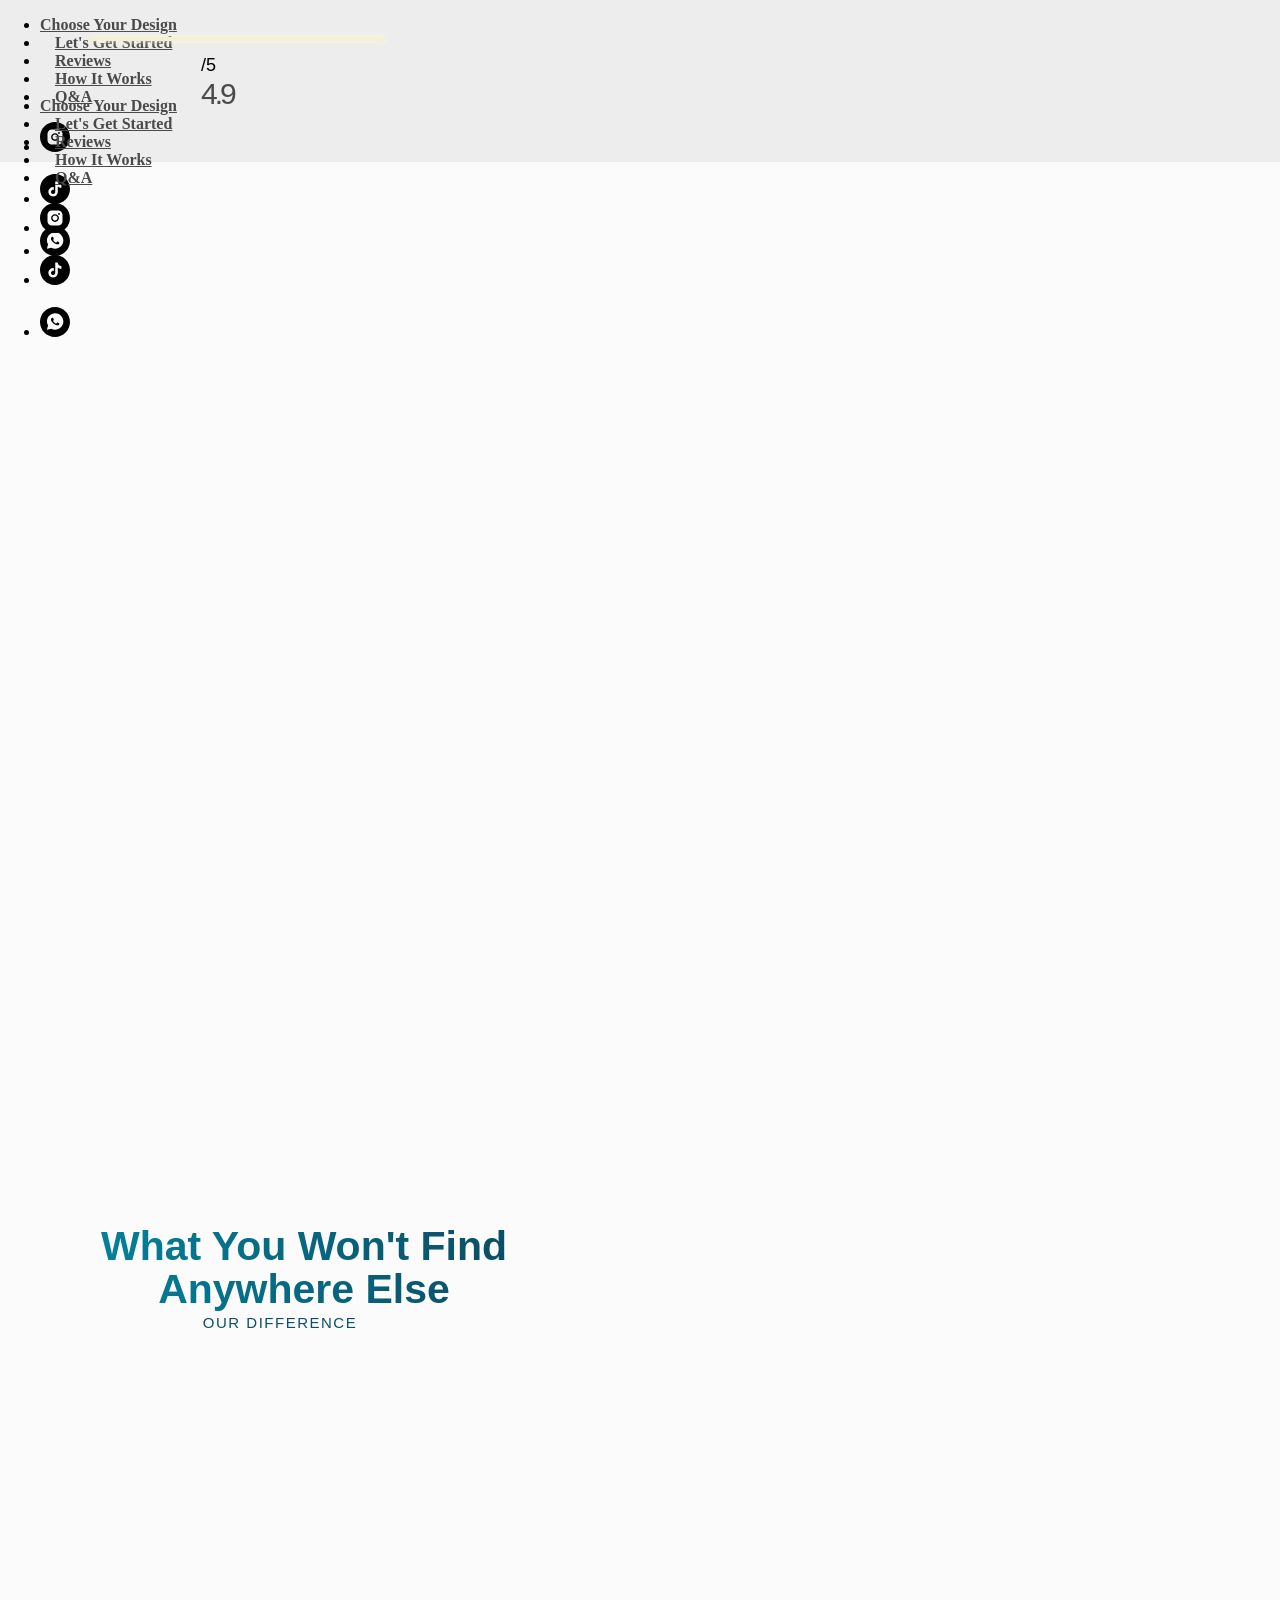
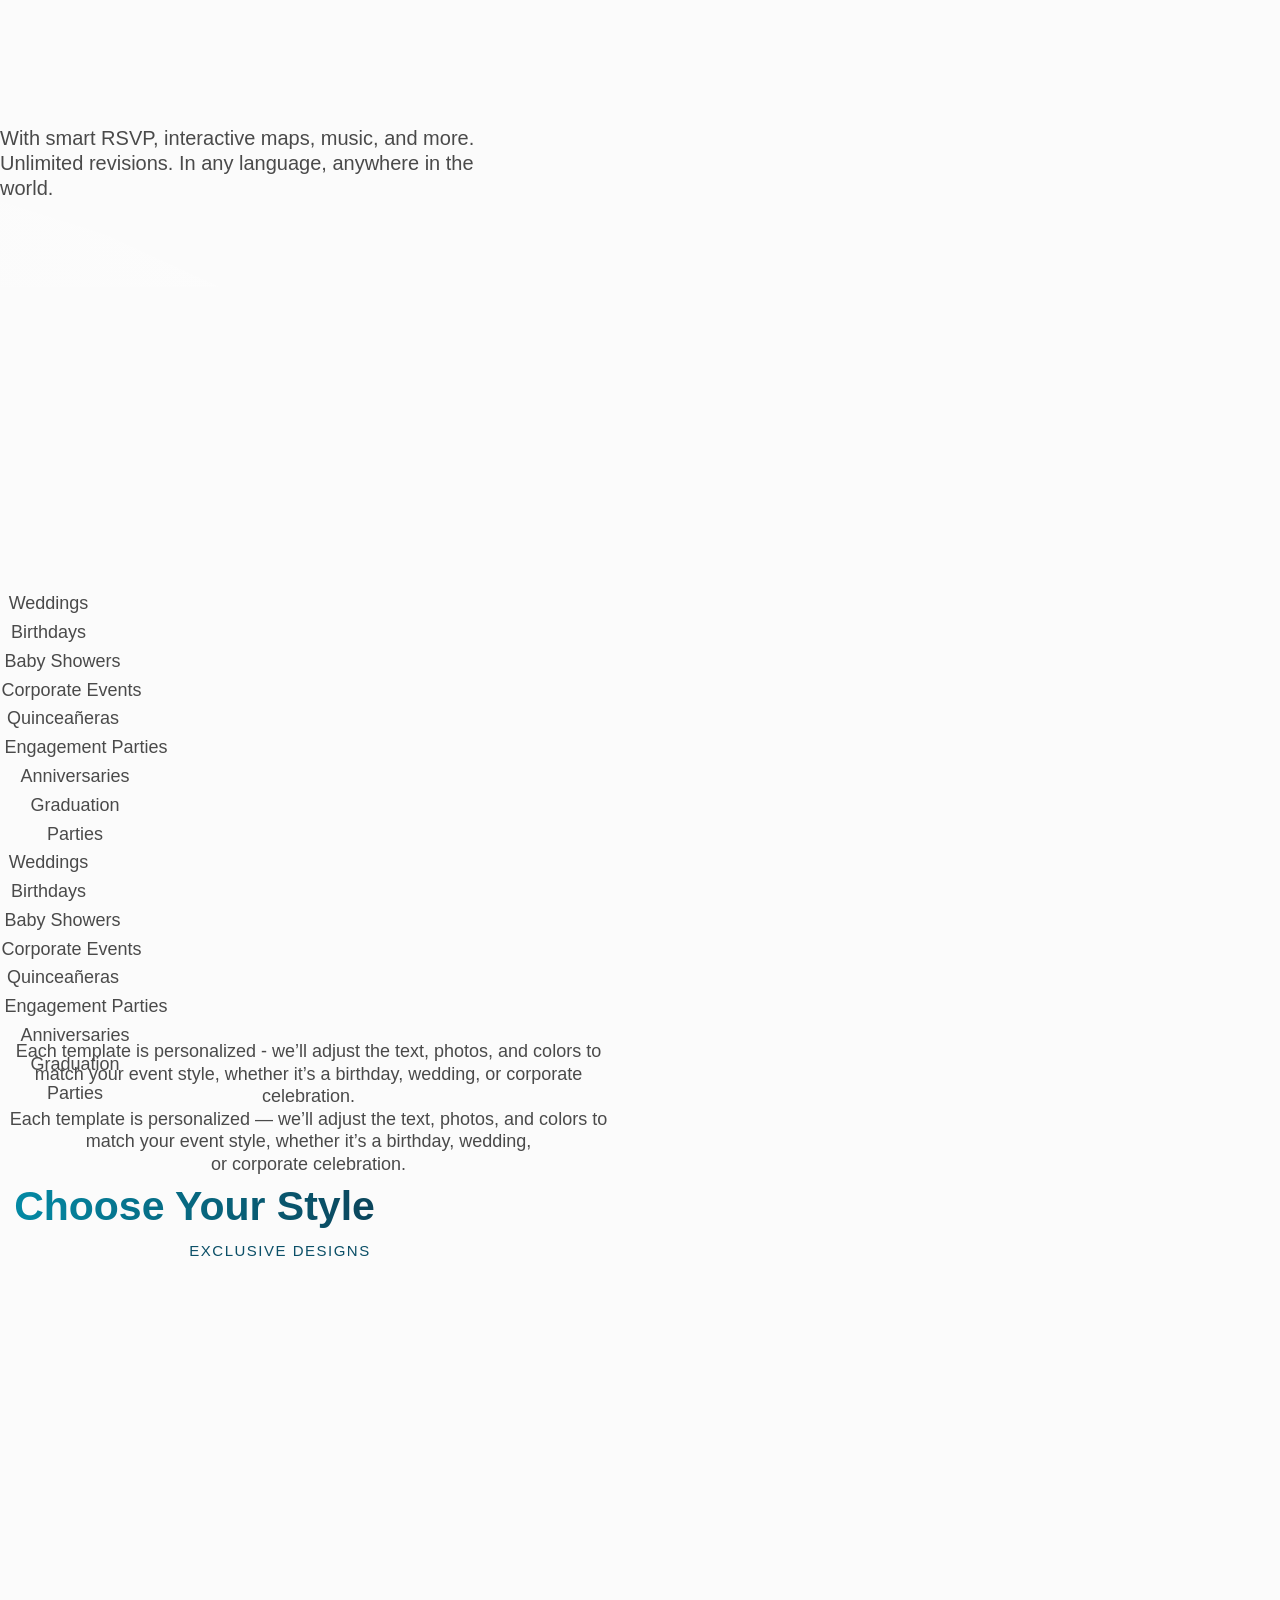
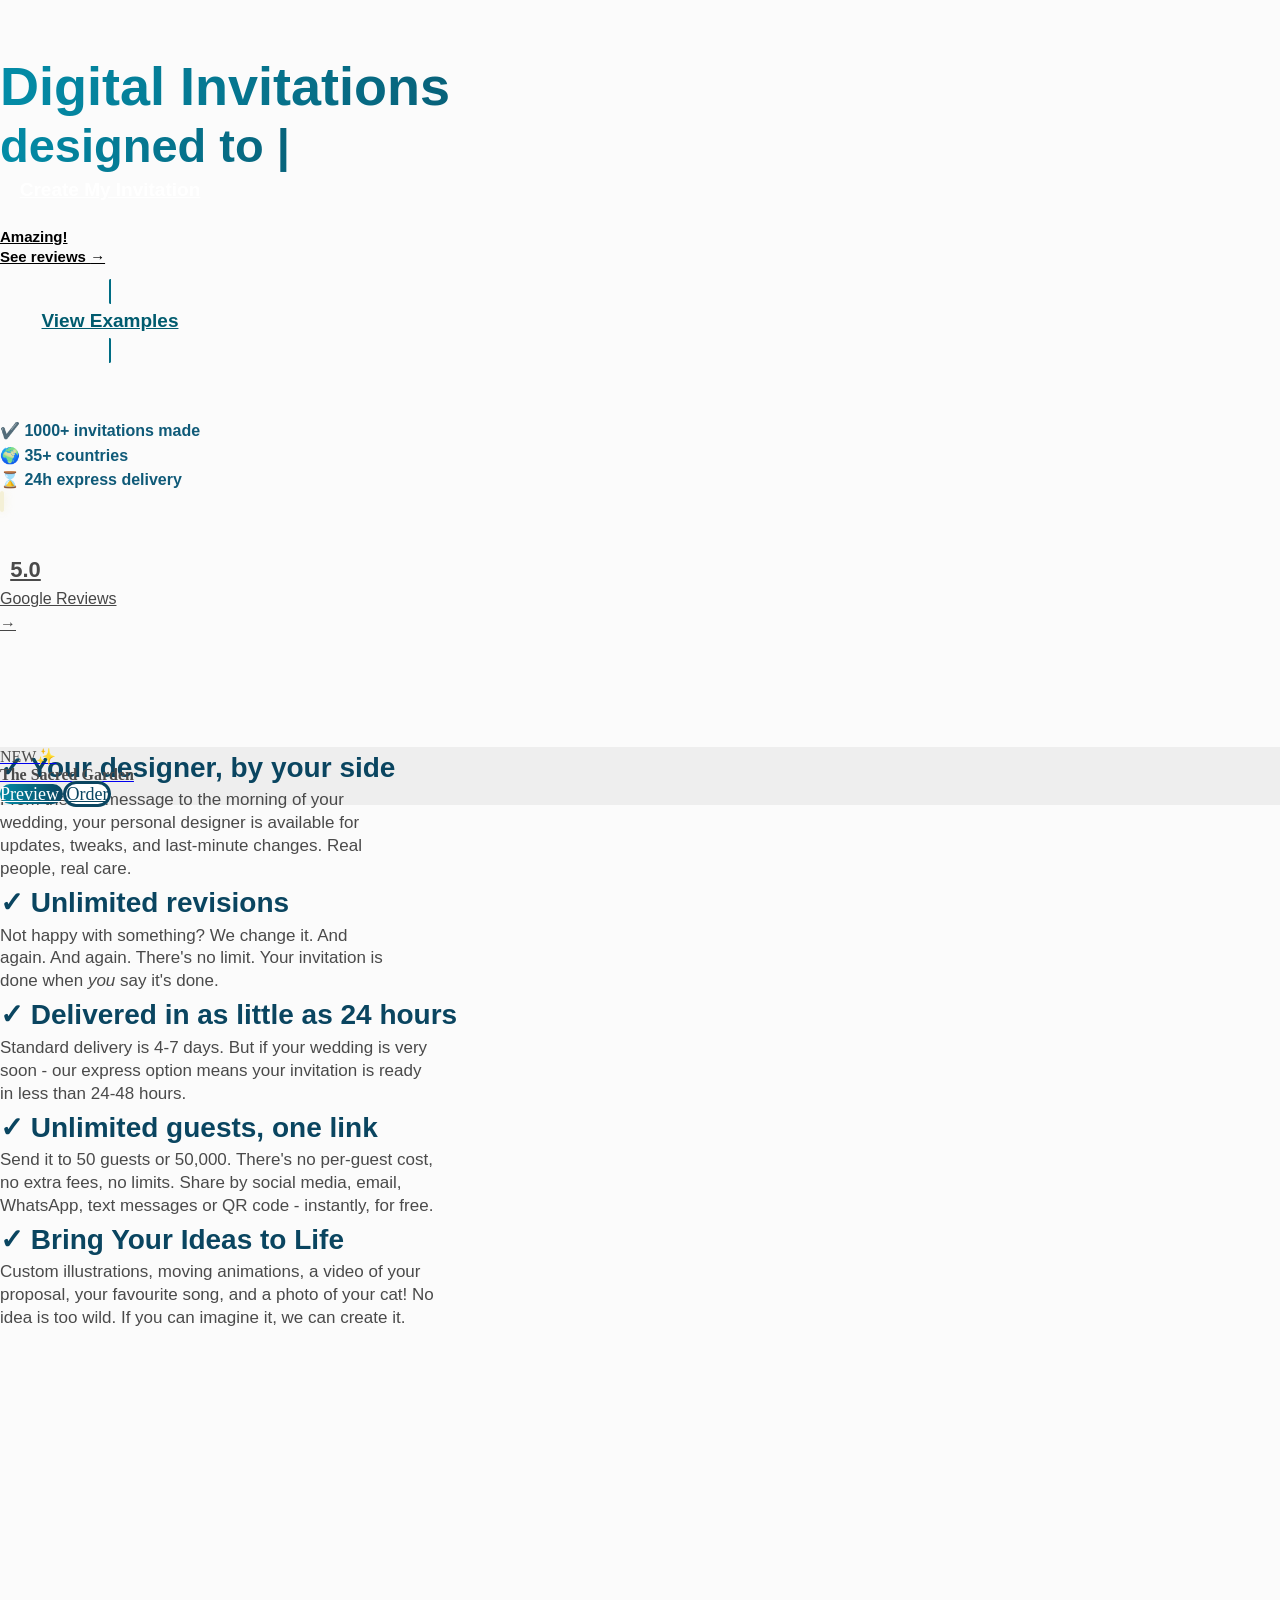
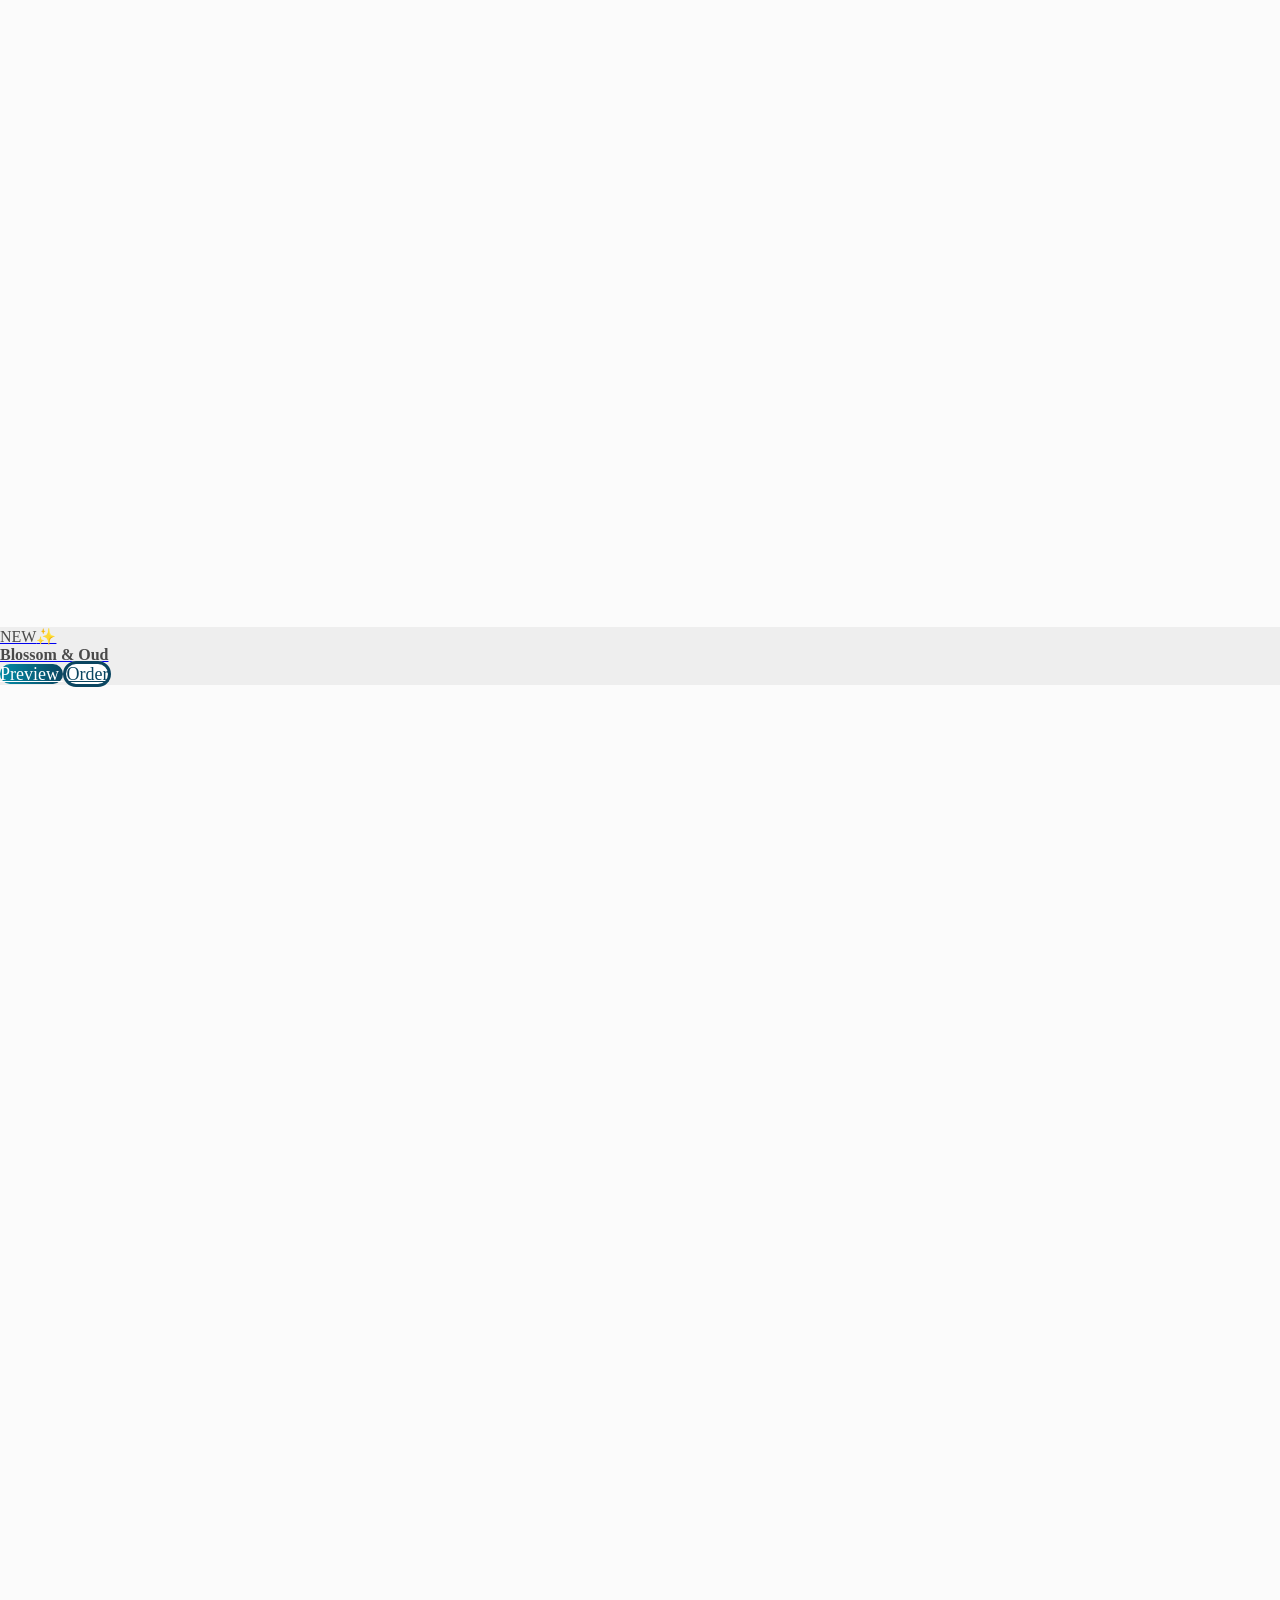
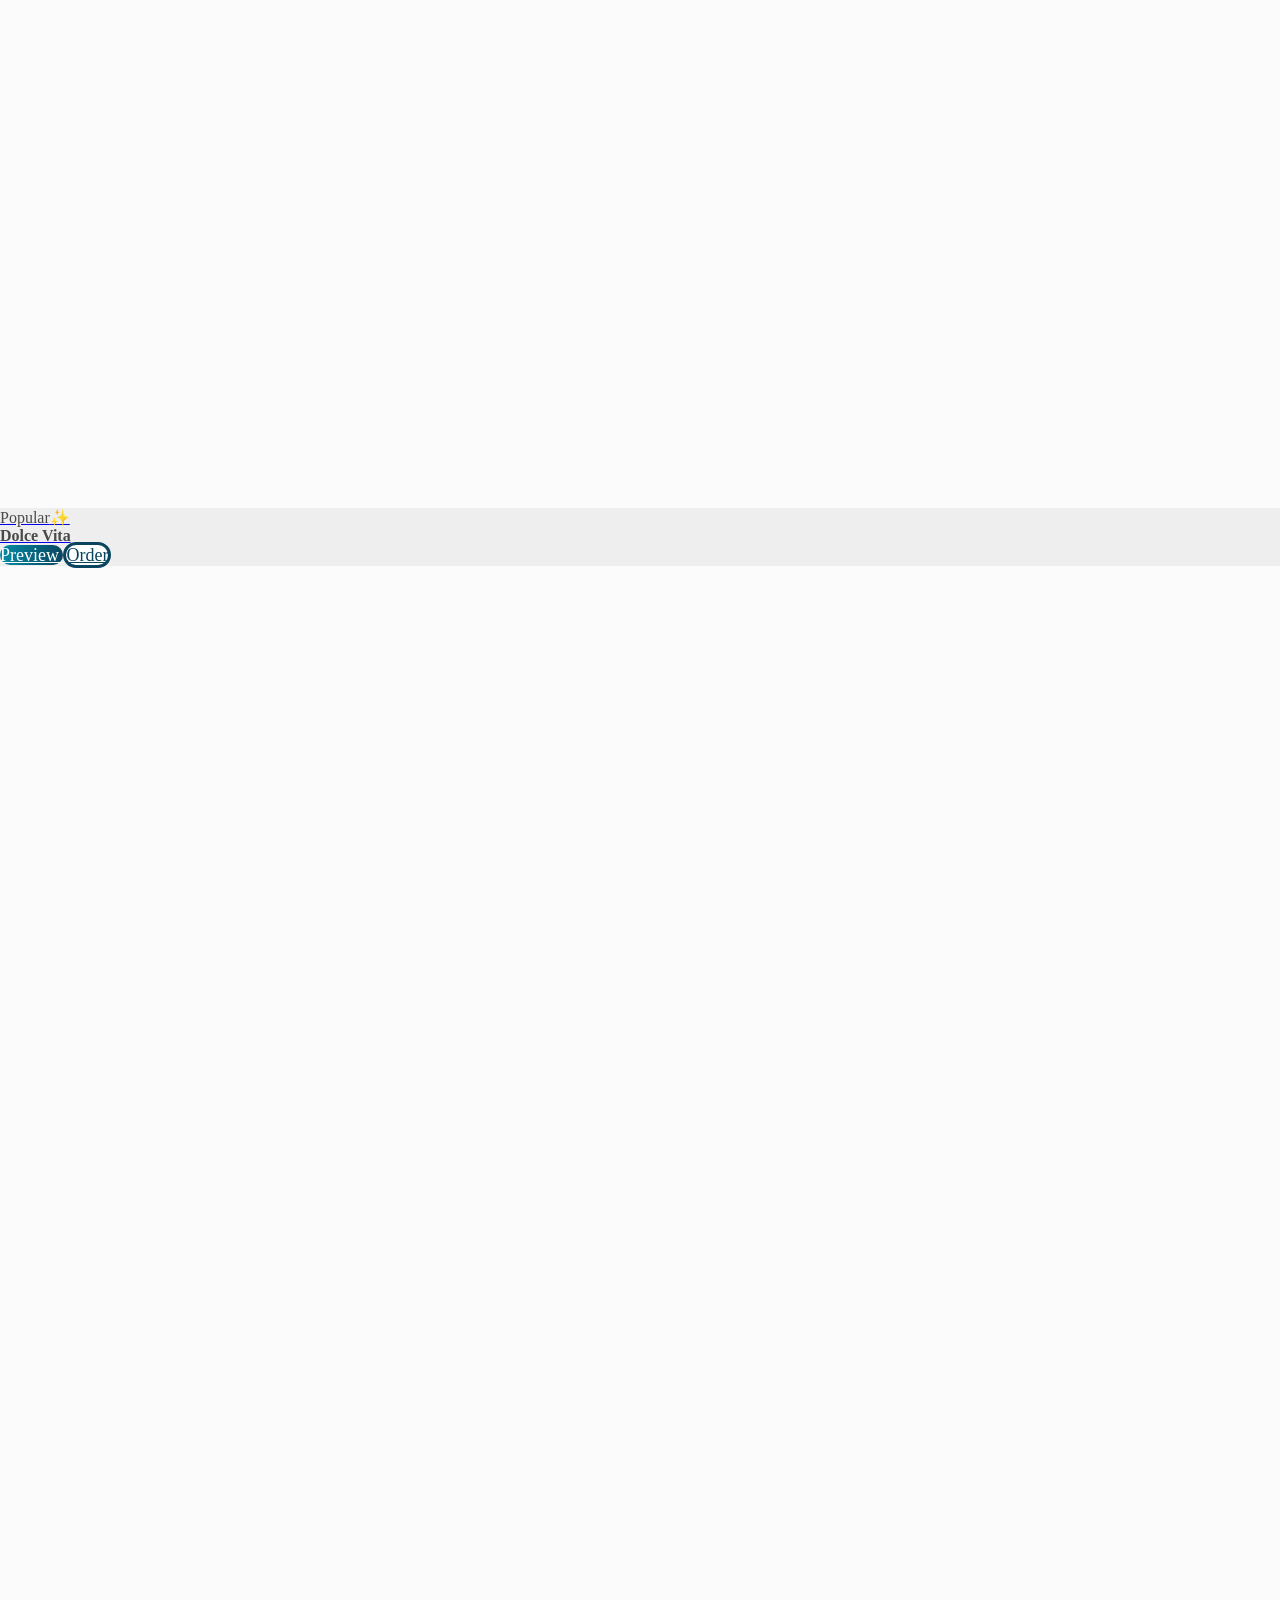
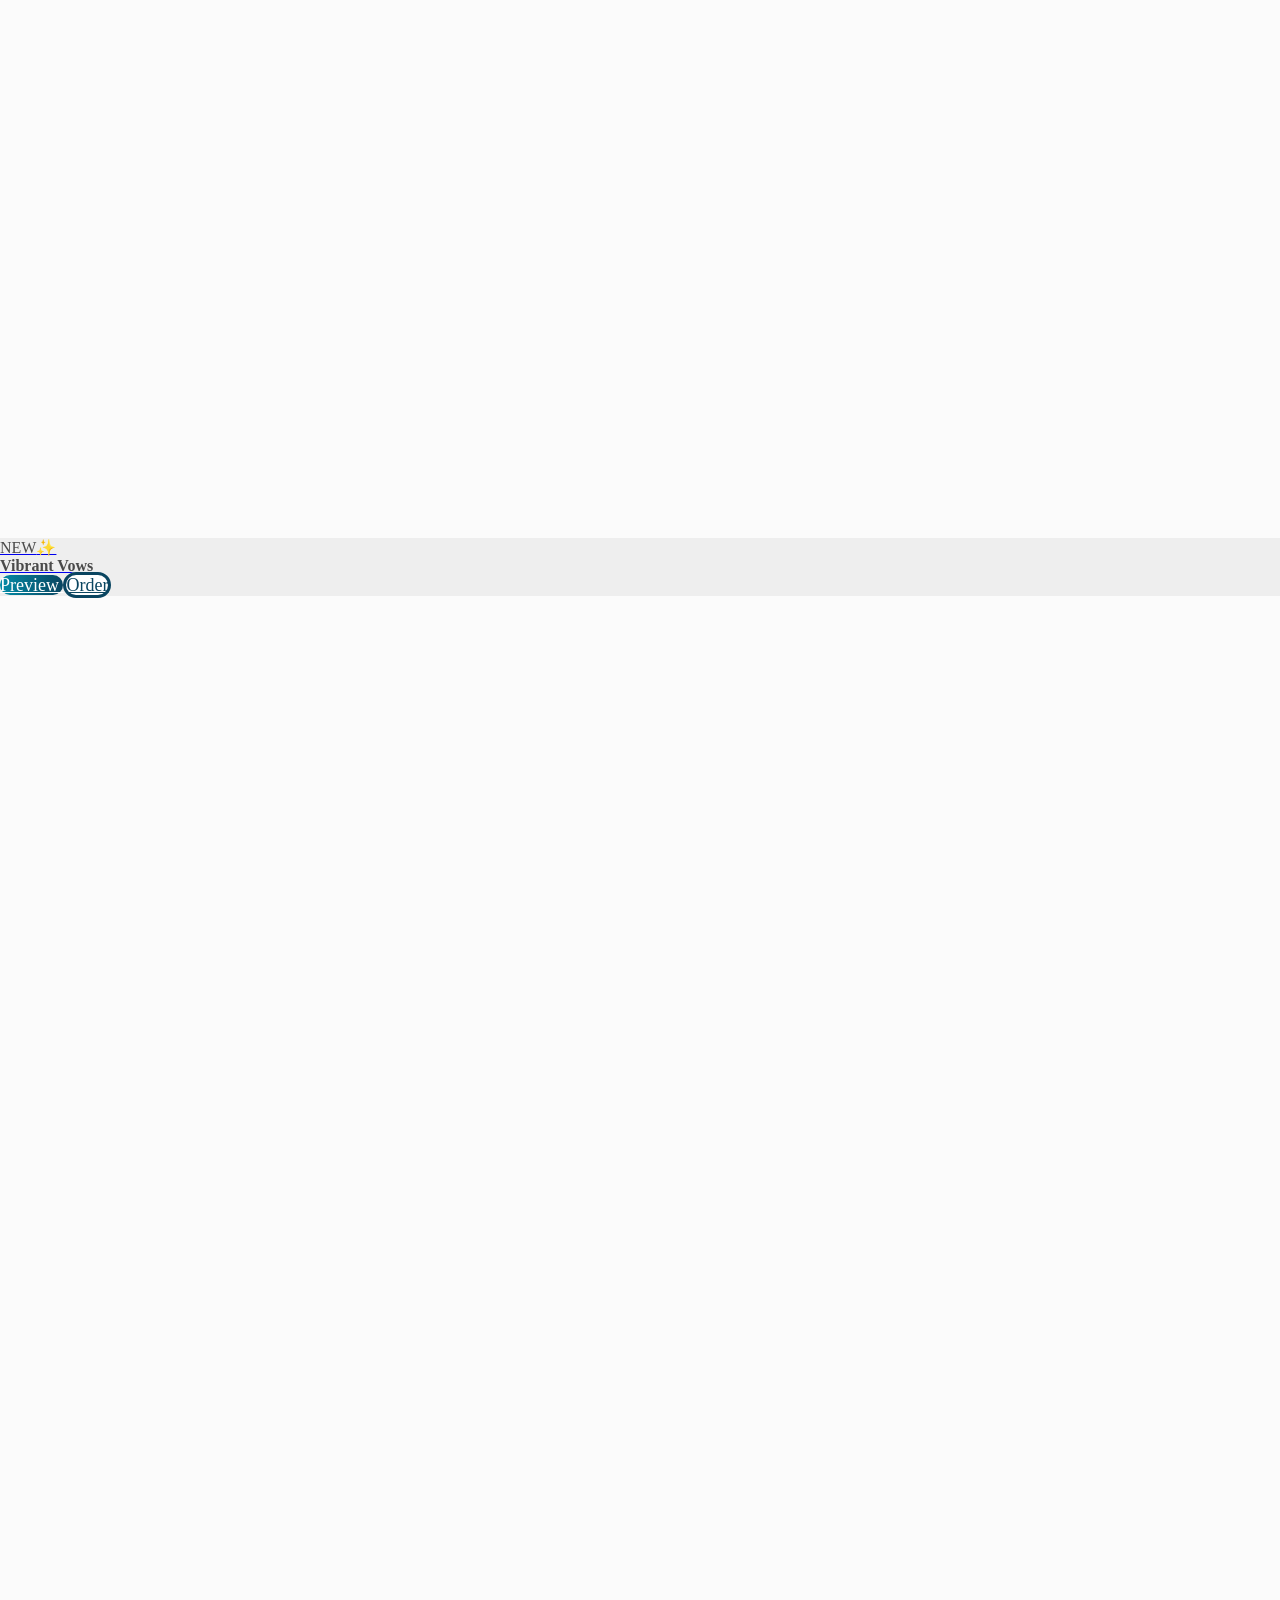
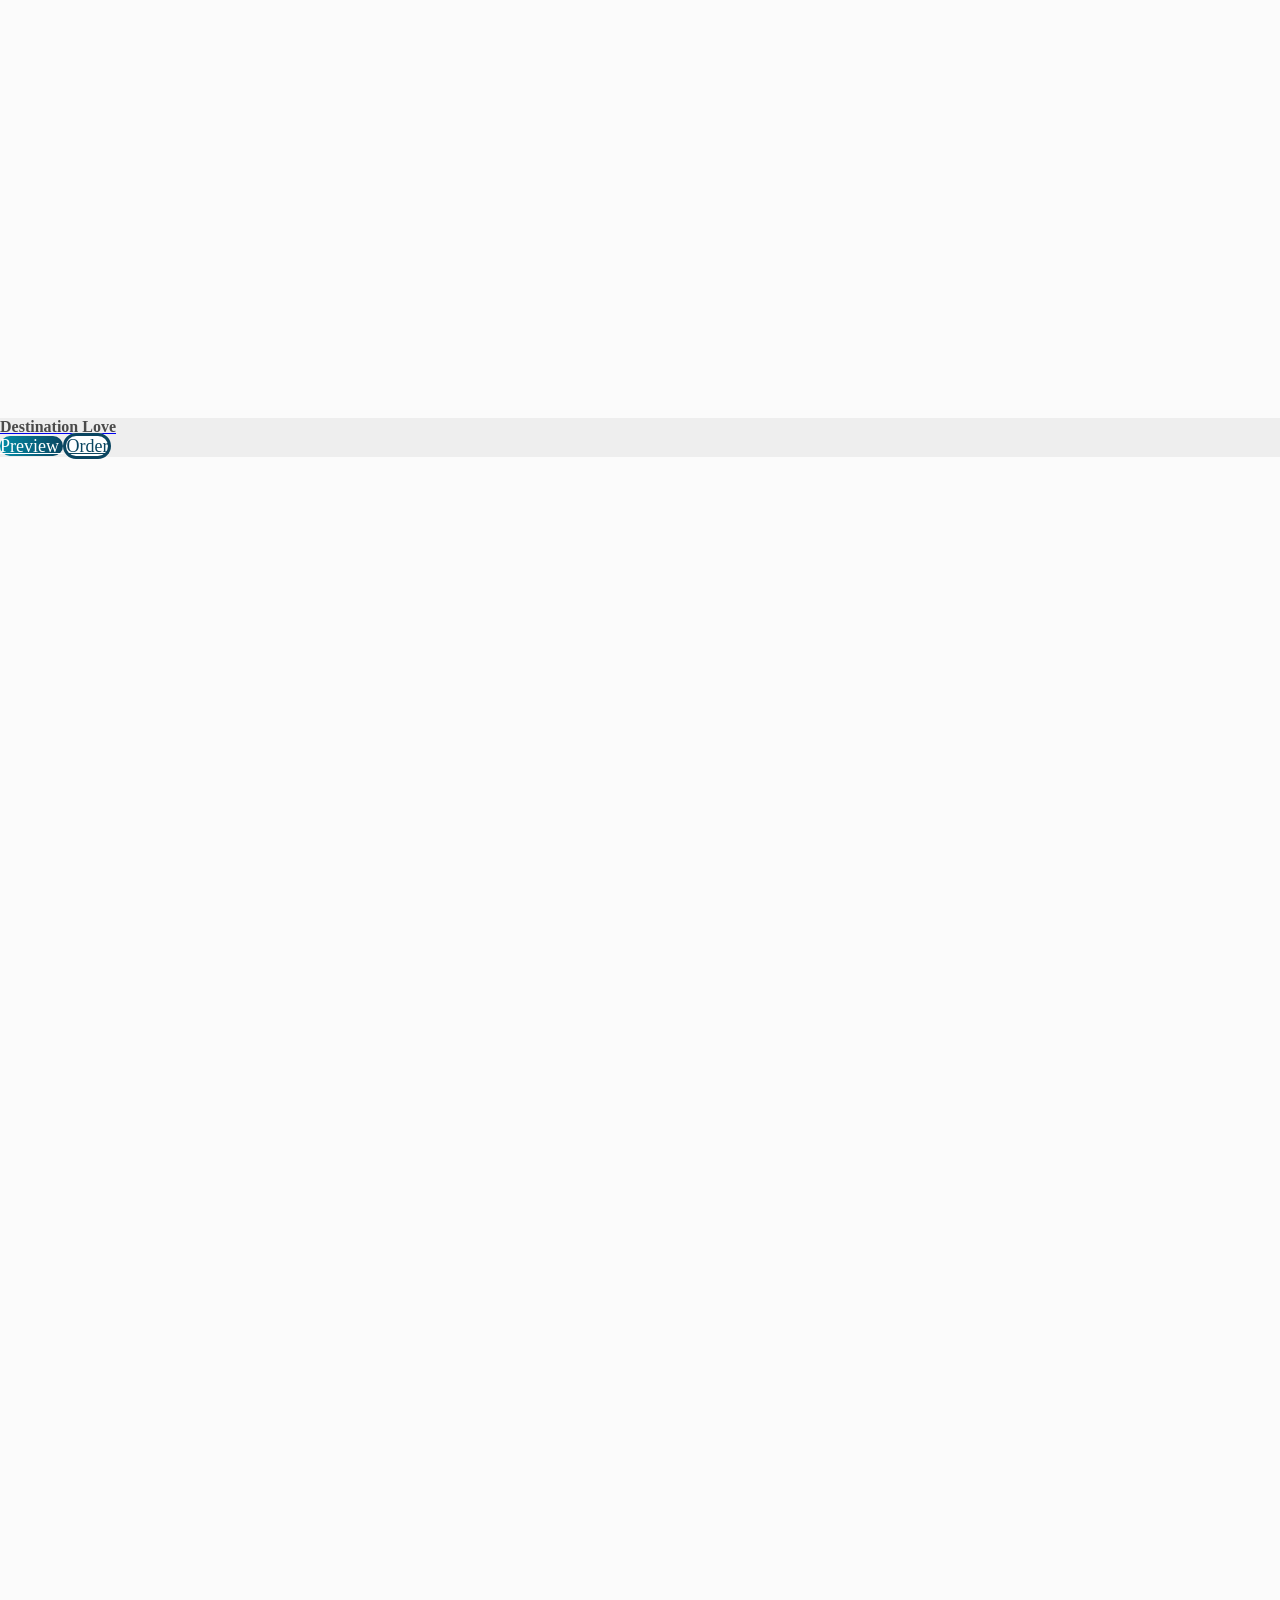
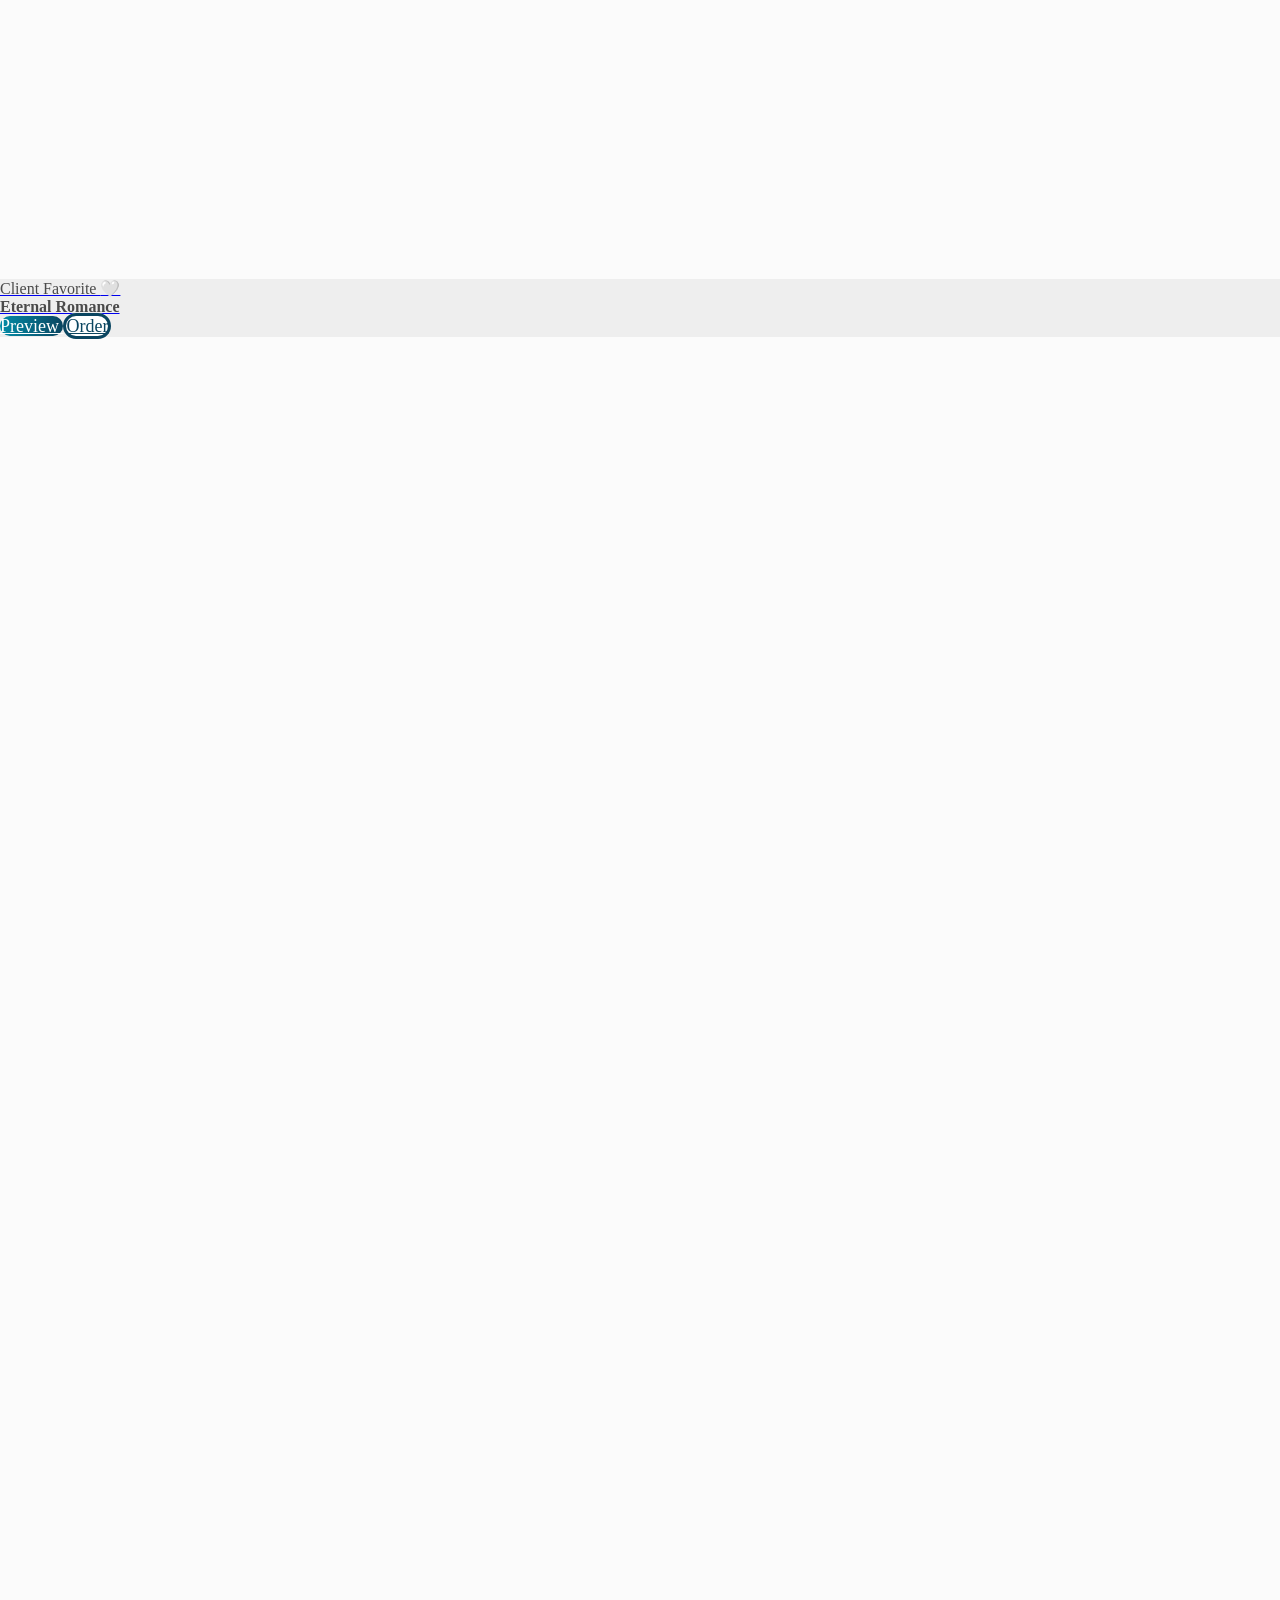
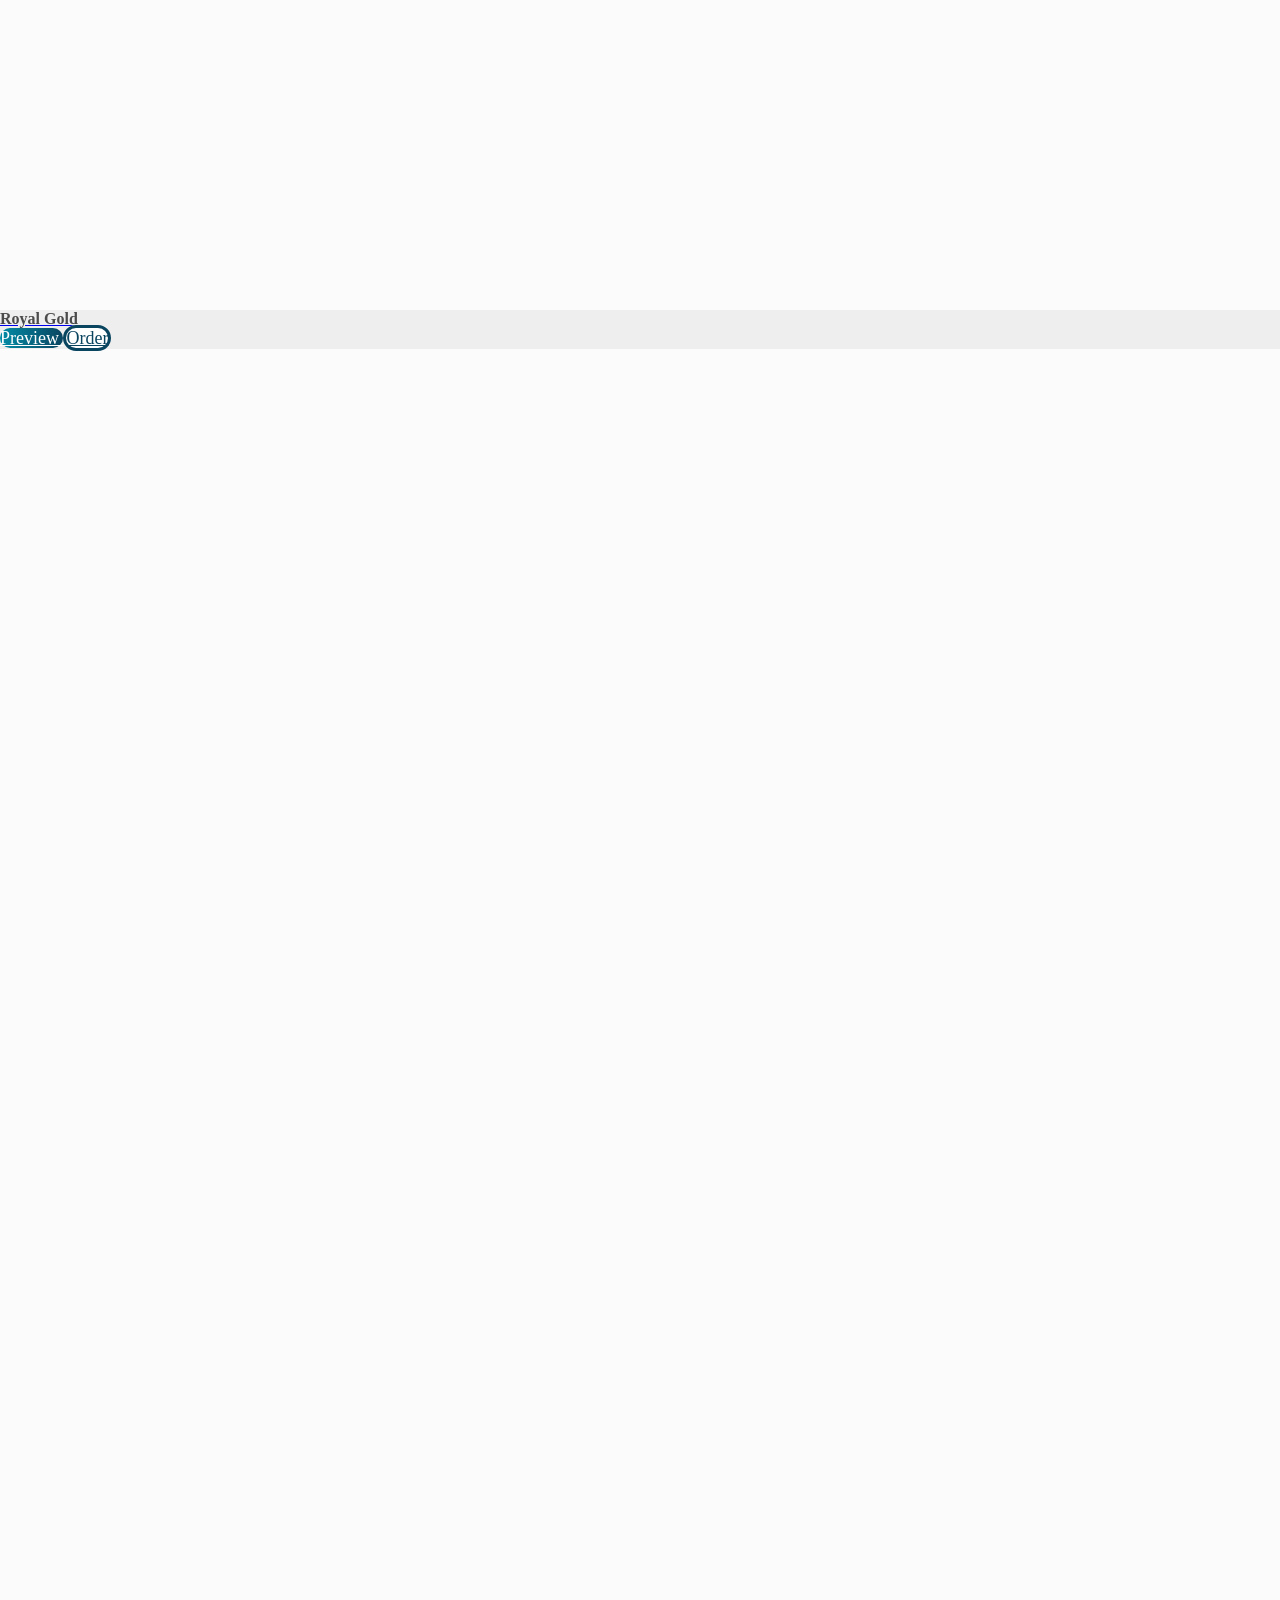
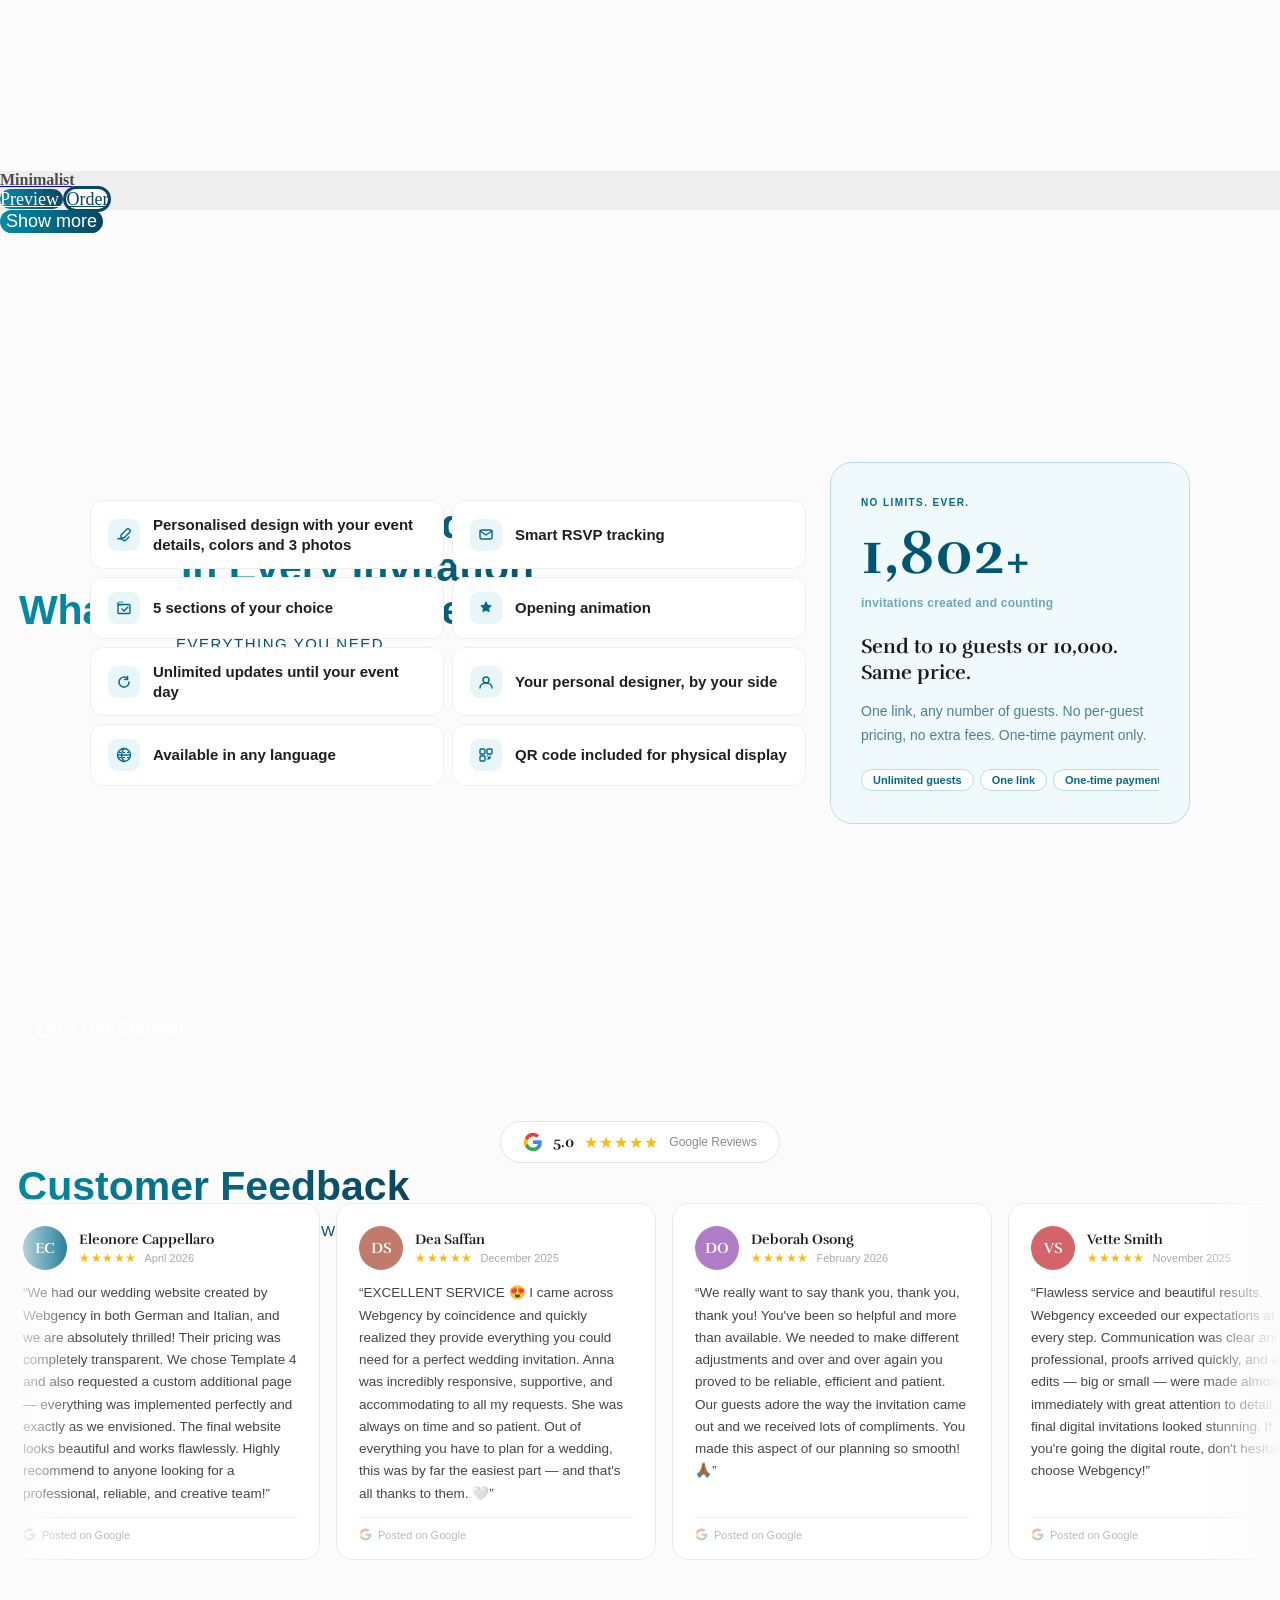
==== commit 27e59e21: "Add files via upload" ====
--- a/index.html
+++ b/index.html
@@ -1,144 +1,675 @@
-<html xmlns="http://www.w3.org/1999/xhtml" lang="en">
-
-<head>
-	<meta http-equiv="Content-Type" content="text/html; charset=utf-8" />
-	<meta name="description" content="HTTrack is an easy-to-use website mirror utility. It allows you to download a World Wide website from the Internet to a local directory,building recursively all structures, getting html, images, and other files from the server to your computer. Links are rebuiltrelatively so that you can freely browse to the local site (works with any browser). You can mirror several sites together so that you can jump from one toanother. You can, also, update an existing mirror site, or resume an interrupted download. The robot is fully configurable, with an integrated help" />
-	<meta name="keywords" content="httrack, HTTRACK, HTTrack, winhttrack, WINHTTRACK, WinHTTrack, offline browser, web mirror utility, aspirateur web, surf offline, web capture, www mirror utility, browse offline, local  site builder, website mirroring, aspirateur www, internet grabber, capture de site web, internet tool, hors connexion, unix, dos, windows 95, windows 98, solaris, ibm580, AIX 4.0, HTS, HTGet, web aspirator, web aspirateur, libre, GPL, GNU, free software" />
-	<title>Local index - HTTrack Website Copier</title>
-  <!-- Mirror and index made by HTTrack Website Copier/3.49-2 [XR&CO'2014] -->
-	<style type="text/css">
-	<!--
-
-body {
-	margin: 0;  padding: 0;  margin-bottom: 15px;  margin-top: 8px;
-	background: #77b;
-}
-body, td {
-	font: 14px "Trebuchet MS", Verdana, Arial, Helvetica, sans-serif;
-	}
-
-#subTitle {
-	background: #000;  color: #fff;  padding: 4px;  font-weight: bold; 
-	}
-
-#siteNavigation a, #siteNavigation .current {
-	font-weight: bold;  color: #448;
-	}
-#siteNavigation a:link    { text-decoration: none; }
-#siteNavigation a:visited { text-decoration: none; }
-
-#siteNavigation .current { background-color: #ccd; }
-
-#siteNavigation a:hover   { text-decoration: none;  background-color: #fff;  color: #000; }
-#siteNavigation a:active  { text-decoration: none;  background-color: #ccc; }
-
-
-a:link    { text-decoration: underline;  color: #00f; }
-a:visited { text-decoration: underline;  color: #000; }
-a:hover   { text-decoration: underline;  color: #c00; }
-a:active  { text-decoration: underline; }
-
-#pageContent {
-	clear: both;
-	border-bottom: 6px solid #000;
-	padding: 10px;  padding-top: 20px;
-	line-height: 1.65em;
-	background-image: url(backblue.gif);
-	background-repeat: no-repeat;
-	background-position: top right;
-	}
-
-#pageContent, #siteNavigation {
-	background-color: #ccd;
-	}
-
-
-.imgLeft  { float: left;   margin-right: 10px;  margin-bottom: 10px; }
-.imgRight { float: right;  margin-left: 10px;   margin-bottom: 10px; }
-
-hr { height: 1px;  color: #000;  background-color: #000;  margin-bottom: 15px; }
-
-h1 { margin: 0;  font-weight: bold;  font-size: 2em; }
-h2 { margin: 0;  font-weight: bold;  font-size: 1.6em; }
-h3 { margin: 0;  font-weight: bold;  font-size: 1.3em; }
-h4 { margin: 0;  font-weight: bold;  font-size: 1.18em; }
-
-.blak { background-color: #000; }
-.hide { display: none; }
-.tableWidth { min-width: 400px; }
-
-.tblRegular       { border-collapse: collapse; }
-.tblRegular td    { padding: 6px;  background-image: url(fade.gif);  border: 2px solid #99c; }
-.tblHeaderColor, .tblHeaderColor td { background: #99c; }
-.tblNoBorder td   { border: 0; }
-
-
-// -->
-</style>
-
-</head>
-
-<table width="76%" border="0" align="center" cellspacing="0" cellpadding="3" class="tableWidth">
-	<tr>
-	<td id="subTitle">HTTrack Website Copier - Open Source offline browser</td>
-	</tr>
-</table>
-<table width="76%" border="0" align="center" cellspacing="0" cellpadding="0" class="tableWidth">
-<tr class="blak">
-<td>
-	<table width="100%" border="0" align="center" cellspacing="1" cellpadding="0">
-	<tr>
-	<td colspan="6"> 
-		<table width="100%" border="0" align="center" cellspacing="0" cellpadding="10">
-		<tr> 
-		<td id="pageContent"> 
-<!-- ==================== End prologue ==================== -->
-
-	<meta name="generator" content="HTTrack Website Copier/3.x">
-	<TITLE>Local index - HTTrack</TITLE>
-</HEAD>
-<BODY>
-<H1 ALIGN=Center>Index of locally available sites:</H1>
-	<TABLE BORDER="0" WIDTH="100%" CELLSPACING="1" CELLPADDING="0">
-		<TR>
-			<TD BACKGROUND="fade.gif">
-				&middot;
-					<A HREF="webgencyinvitations.com/order.html">
-						webgencyinvitations.com/order.html
-					</A>		
-			</TD>
-		</TR>
-	</TABLE>
-	<BR>
-	<BR>
-	<BR>
-  	<H6 ALIGN="RIGHT">
-	<I>Mirror and index made by HTTrack Website Copier [XR&amp;CO'2008]</I>
-	</H6>
-	<!-- Mirror and index made by HTTrack Website Copier/3.49-2 [XR&CO'2014] -->
-	<!-- Thanks for using HTTrack Website Copier! -->
-	<meta HTTP-EQUIV="Refresh" CONTENT="0; URL=webgencyinvitations.com/order.html">
-
-
-<!-- ==================== Start epilogue ==================== -->
-		</td>
-		</tr>
-		</table>
-	</td>
-	</tr>
-	</table>
-</td>
-</tr>
-</table>
-
-<table width="76%" border="0" align="center" valign="bottom" cellspacing="0" cellpadding="0">
-	<tr>
-	<td id="footer"><small>&copy; 2008 Xavier Roche & other contributors - Web Design: Leto Kauler.</small></td>
-	</tr>
-</table>
-
-</body>
-
-</html>
-
-
+<!DOCTYPE html> <html> 
+<!-- Mirrored from webgencyinvitations.com/ by HTTrack Website Copier/3.x [XR&CO'2014], Mon, 31 Aug 2026 16:05:13 GMT -->
+<!-- Added by HTTrack --><meta http-equiv="content-type" content="text/html;charset=UTF-8" /><!-- /Added by HTTrack -->
+<head> <meta charset="utf-8" /> <meta http-equiv="Content-Type" content="text/html; charset=utf-8" /> <meta name="viewport" content="width=device-width, initial-scale=1.0" /> <!--metatextblock--> <title>Webgency Invitations</title> <meta property="og:url" content="index.html" /> <meta property="og:title" content="Webgency Invitations" /> <meta property="og:description" content="" /> <meta property="og:type" content="website" /> <meta property="og:image" content="../static.tildacdn.net/tild6337-3134-4564-b837-613166396434/Frame_1016_1.jpg" /> <link rel="canonical" href="index.html"> <!--/metatextblock--> <meta name="format-detection" content="telephone=no" /> <meta http-equiv="x-dns-prefetch-control" content="on"> <link rel="dns-prefetch" href="https://ws.tildacdn.com/"> <link rel="dns-prefetch" href="https://static.tildacdn.net/"> <!--favicons--> <link rel="icon" type="image/png" sizes="32x32" href="../static.tildacdn.net/tild3331-3833-4662-b234-353330306132/favicon-light_1.png" media="(prefers-color-scheme: light)"/> <link rel="icon" type="image/png" sizes="32x32" href="../static.tildacdn.net/tild3239-3439-4130-a237-303663656638/favicon-dark_1.png" media="(prefers-color-scheme: dark)"/> <link rel="icon" type="image/svg+xml" sizes="any" href="https://static.tildacdn.net/tild6630-6464-4531-a461-396132346132/favicon_1.svg"> <link rel="apple-touch-icon" type="image/png" href="../static.tildacdn.net/tild3761-3535-4439-b530-303639633934/apple-touch-icon_1.png"> <link rel="icon" type="image/png" sizes="192x192" href="../static.tildacdn.net/tild3761-3535-4439-b530-303639633934/apple-touch-icon_1.png"> <!--/favicons--> <!-- Assets --> <script src="../neo.tildacdn.com/js/tilda-fallback-1.0.min.js" async charset="utf-8"></script> <link rel="stylesheet" href="../static.tildacdn.net/css/tilda-grid-3.0.min.css" type="text/css" media="all" onerror="this.loaderr='y';"/> <link rel="stylesheet" href="../static.tildacdn.net/ws/project11836131/tilda-blocks-page129294373.min4951.css?t=1785790414" type="text/css" media="all" onerror="this.loaderr='y';" /> <link rel="stylesheet" href="../static.tildacdn.net/css/tilda-animation-2.0.min.css" type="text/css" media="all" onerror="this.loaderr='y';" /> <link rel="stylesheet" href="../static.tildacdn.net/css/tilda-popup-1.1.min.css" type="text/css" media="print" onload="this.media='all';" onerror="this.loaderr='y';" /> <noscript><link rel="stylesheet" href="../static.tildacdn.net/css/tilda-popup-1.1.min.css" type="text/css" media="all" /></noscript> <link rel="stylesheet" href="../static.tildacdn.net/css/tilda-slds-1.4.min.css" type="text/css" media="print" onload="this.media='all';" onerror="this.loaderr='y';" /> <noscript><link rel="stylesheet" href="../static.tildacdn.net/css/tilda-slds-1.4.min.css" type="text/css" media="all" /></noscript> <link rel="stylesheet" href="../static.tildacdn.net/css/tilda-catalog-1.1.min.css" type="text/css" media="print" onload="this.media='all';" onerror="this.loaderr='y';" /> <noscript><link rel="stylesheet" href="../static.tildacdn.net/css/tilda-catalog-1.1.min.css" type="text/css" media="all" /></noscript> <link rel="stylesheet" href="../static.tildacdn.net/css/tilda-forms-1.0.min.css" type="text/css" media="all" onerror="this.loaderr='y';" /> <link rel="stylesheet" href="../static.tildacdn.net/css/tilda-catalog-filters-1.0.min.css" type="text/css" media="all" onerror="this.loaderr='y';" /> <link rel="stylesheet" type="text/css" href="custom4951.css?t=1785790414"> <script nomodule src="../static.tildacdn.net/js/tilda-polyfill-1.0.min.js" charset="utf-8"></script> <script type="text/javascript">function t_onReady(func) {if(document.readyState!='loading') {func();} else {document.addEventListener('DOMContentLoaded',func);}}
+function t_onFuncLoad(funcName,okFunc,time) {if(typeof window[funcName]==='function') {okFunc();} else {setTimeout(function() {t_onFuncLoad(funcName,okFunc,time);},(time||100));}}function t_throttle(fn,threshhold,scope) {return function() {fn.apply(scope||this,arguments);};}function t396_initialScale(t){var e=document.getElementById("rec"+t);if(e){var i=e.querySelector(".t396__artboard");if(i){window.tn_scale_initial_window_width||(window.tn_scale_initial_window_width=document.documentElement.clientWidth);var a=window.tn_scale_initial_window_width,r=[],n,l=i.getAttribute("data-artboard-screens");if(l){l=l.split(",");for(var o=0;o<l.length;o++)r[o]=parseInt(l[o],10)}else r=[320,480,640,960,1200];for(var o=0;o<r.length;o++){var d=r[o];a>=d&&(n=d)}var _="edit"===window.allrecords.getAttribute("data-tilda-mode"),c="center"===t396_getFieldValue(i,"valign",n,r),s="grid"===t396_getFieldValue(i,"upscale",n,r),w=t396_getFieldValue(i,"height_vh",n,r),g=t396_getFieldValue(i,"height",n,r),u=!!window.opr&&!!window.opr.addons||!!window.opera||-1!==navigator.userAgent.indexOf("OPR/index.html");if(!_&&c&&!s&&!w&&g&&!u){var h=parseFloat((a/n).toFixed(3)),f=[i,i.querySelector(".t396__carrier"),i.querySelector(".t396__filter")],v=Math.floor(parseInt(g,10)*h)+"px",p;i.style.setProperty("--initial-scale-height",v);for(var o=0;o<f.length;o++)f[o].style.setProperty("height","var(--initial-scale-height)");t396_scaleInitial__getElementsToScale(i).forEach((function(t){t.style.zoom=h}))}}}}function t396_scaleInitial__getElementsToScale(t){return t?Array.prototype.slice.call(t.children).filter((function(t){return t&&(t.classList.contains("t396__elem")||t.classList.contains("t396__group"))})):[]}function t396_getFieldValue(t,e,i,a){var r,n=a[a.length-1];if(!(r=i===n?t.getAttribute("data-artboard-"+e):t.getAttribute("data-artboard-"+e+"-res-"+i)))for(var l=0;l<a.length;l++){var o=a[l];if(!(o<=i)&&(r=o===n?t.getAttribute("data-artboard-"+e):t.getAttribute("data-artboard-"+e+"-res-"+o)))break}return r}window.TN_SCALE_INITIAL_VER="1.0",window.tn_scale_initial_window_width=null;</script> <script src="../static.tildacdn.net/js/tilda-scripts-3.0.min.js" charset="utf-8" defer onerror="this.loaderr='y';"></script> <script src="../static.tildacdn.net/ws/project11836131/tilda-blocks-page129294373.min4951.js?t=1785790414" charset="utf-8" async onerror="this.loaderr='y';"></script> <script src="../static.tildacdn.net/js/tilda-lazyload-1.0.min.js" charset="utf-8" async onerror="this.loaderr='y';"></script> <script src="../static.tildacdn.net/js/tilda-animation-2.0.min.js" charset="utf-8" async onerror="this.loaderr='y';"></script> <script src="../static.tildacdn.net/js/tilda-menu-1.0.min.js" charset="utf-8" async onerror="this.loaderr='y';"></script> <script src="../static.tildacdn.net/js/tilda-zero-1.1.min.js" charset="utf-8" async onerror="this.loaderr='y';"></script> <script src="../static.tildacdn.net/js/tilda-t635-typed-1.0.min.js" charset="utf-8" async onerror="this.loaderr='y';"></script> <script src="../static.tildacdn.net/js/hammer.min.js" charset="utf-8" async onerror="this.loaderr='y';"></script> <script src="../static.tildacdn.net/js/tilda-slds-1.4.min.js" charset="utf-8" async onerror="this.loaderr='y';"></script> <script src="../static.tildacdn.net/js/tilda-products-1.0.min.js" charset="utf-8" async onerror="this.loaderr='y';"></script> <script src="../static.tildacdn.net/js/tilda-catalog-1.1.min.js" charset="utf-8" async onerror="this.loaderr='y';"></script> <script src="../static.tildacdn.net/js/tilda-animation-ext-1.0.min.js" charset="utf-8" async onerror="this.loaderr='y';"></script> <script src="../static.tildacdn.net/js/tilda-animation-sbs-1.0.min.js" charset="utf-8" async onerror="this.loaderr='y';"></script> <script src="../static.tildacdn.net/js/tilda-zero-scale-1.0.min.js" charset="utf-8" async onerror="this.loaderr='y';"></script> <script src="../static.tildacdn.net/js/tilda-skiplink-1.0.min.js" charset="utf-8" async onerror="this.loaderr='y';"></script> <script src="../static.tildacdn.net/js/tilda-events-1.0.min.js" charset="utf-8" async onerror="this.loaderr='y';"></script> <script type="text/javascript">window.dataLayer=window.dataLayer||[];</script> <script type="text/javascript">(function() {var ttt='cebo';var tt='oog';var re=new RegExp("bot|g" + tt + "le|yandex|baidu|bing|msn|duckduckbot|teoma|slurp|crawler|spider|robot|crawling|fa" + ttt + "ok","i");if((re.test(navigator.userAgent))===false&&typeof(sessionStorage)!='undefined'&&sessionStorage.getItem('visited')!=='y'&&document.visibilityState){var style=document.createElement('style');style.type='text/css';style.innerHTML='@media screen and (min-width: 980px) {.t-records {opacity: 0;}.t-records_animated {-webkit-transition: opacity ease-in-out .2s;-moz-transition: opacity ease-in-out .2s;-o-transition: opacity ease-in-out .2s;transition: opacity ease-in-out .2s;}.t-records.t-records_visible {opacity: 1;}}';document.getElementsByTagName('head')[0].appendChild(style);function t_setvisRecs(){var alr=document.querySelectorAll('.t-records');Array.prototype.forEach.call(alr,function(el) {el.classList.add("t-records_animated");});setTimeout(function() {Array.prototype.forEach.call(alr,function(el) {el.classList.add("t-records_visible");});sessionStorage.setItem("visited","y");},400);}
+document.addEventListener('DOMContentLoaded',t_setvisRecs);}})();</script></head> <body class="t-body" style="margin:0;"> <!--allrecords--> <div id="allrecords" class="t-records" data-hook="blocks-collection-content-node" data-tilda-project-id="11836131" data-tilda-page-id="129294373" data-tilda-formskey="b9e82ac5385c1bce198c7c2711836131" data-tilda-cookie="no" data-tilda-lazy="yes" data-tilda-root-zone="one" data-tilda-project-country="NL"> <div id="rec2074093683" class="r t-rec t-screenmin-480px" style=" " data-animationappear="off" data-record-type="257" data-screen-min="480px"> <!-- T228 --> <div id="nav2074093683marker"></div> <div class="tmenu-mobile tmenu-mobile_positionfixed"> <div class="tmenu-mobile__container"> <div class="tmenu-mobile__burgerlogo"> <img
+src="../static.tildacdn.net/tild3935-3433-4533-b133-343065623164/Logo_close_view_2.jpg"
+class="tmenu-mobile__imglogo"
+imgfield="img"
+style="max-width: 50px; width: 50px;"
+alt=""> </div> <button type="button"
+class="t-menuburger t-menuburger_first t-menuburger__small"
+aria-label="Navigation menu"
+aria-expanded="false"> <span style="background-color:#08004b;"></span> <span style="background-color:#08004b;"></span> <span style="background-color:#08004b;"></span> <span style="background-color:#08004b;"></span> </button> <script>function t_menuburger_init(recid) {var rec=document.querySelector('#rec' + recid);if(!rec) return;var burger=rec.querySelector('.t-menuburger');if(!burger) return;var isSecondStyle=burger.classList.contains('t-menuburger_second');if(isSecondStyle&&!window.isMobile&&!('ontouchend' in document)) {burger.addEventListener('mouseenter',function() {if(burger.classList.contains('t-menuburger-opened')) return;burger.classList.remove('t-menuburger-unhovered');burger.classList.add('t-menuburger-hovered');});burger.addEventListener('mouseleave',function() {if(burger.classList.contains('t-menuburger-opened')) return;burger.classList.remove('t-menuburger-hovered');burger.classList.add('t-menuburger-unhovered');setTimeout(function() {burger.classList.remove('t-menuburger-unhovered');},300);});}
+burger.addEventListener('click',function() {if(!burger.closest('.tmenu-mobile')&&!burger.closest('.t450__burger_container')&&!burger.closest('.t3112__burger_container')&&!burger.closest('.t466__container')&&!burger.closest('.t204__burger')&&!burger.closest('.t199__js__menu-toggler')) {burger.classList.toggle('t-menuburger-opened');burger.classList.remove('t-menuburger-unhovered');}});var menu=rec.querySelector('[data-menu="yes"]');if(!menu) return;var menuLinks=menu.querySelectorAll('.t-menu__link-item');var submenuClassList=['t978__menu-link_hook','t978__tm-link','t966__tm-link','t794__tm-link','t-menusub__target-link'];Array.prototype.forEach.call(menuLinks,function(link) {link.addEventListener('click',function() {var isSubmenuHook=submenuClassList.some(function(submenuClass) {return link.classList.contains(submenuClass);});if(isSubmenuHook) return;burger.classList.remove('t-menuburger-opened');});});menu.addEventListener('clickedAnchorInTooltipMenu',function() {burger.classList.remove('t-menuburger-opened');});}
+t_onReady(function() {t_onFuncLoad('t_menuburger_init',function(){t_menuburger_init('2074093683');});});</script> <style>.t-menuburger{position:relative;flex-shrink:0;width:28px;height:20px;padding:0;border:none;background-color:transparent;outline:none;-webkit-transform:rotate(0deg);transform:rotate(0deg);transition:transform .5s ease-in-out;cursor:pointer;z-index:999;}.t-menuburger span{display:block;position:absolute;width:100%;opacity:1;left:0;-webkit-transform:rotate(0deg);transform:rotate(0deg);transition:.25s ease-in-out;height:3px;background-color:#000;}.t-menuburger span:nth-child(1){top:0px;}.t-menuburger span:nth-child(2),.t-menuburger span:nth-child(3){top:8px;}.t-menuburger span:nth-child(4){top:16px;}.t-menuburger__big{width:42px;height:32px;}.t-menuburger__big span{height:5px;}.t-menuburger__big span:nth-child(2),.t-menuburger__big span:nth-child(3){top:13px;}.t-menuburger__big span:nth-child(4){top:26px;}.t-menuburger__small{width:22px;height:14px;}.t-menuburger__small span{height:2px;}.t-menuburger__small span:nth-child(2),.t-menuburger__small span:nth-child(3){top:6px;}.t-menuburger__small span:nth-child(4){top:12px;}.t-menuburger-opened span:nth-child(1){top:8px;width:0%;left:50%;}.t-menuburger-opened span:nth-child(2){-webkit-transform:rotate(45deg);transform:rotate(45deg);}.t-menuburger-opened span:nth-child(3){-webkit-transform:rotate(-45deg);transform:rotate(-45deg);}.t-menuburger-opened span:nth-child(4){top:8px;width:0%;left:50%;}.t-menuburger-opened.t-menuburger__big span:nth-child(1){top:6px;}.t-menuburger-opened.t-menuburger__big span:nth-child(4){top:18px;}.t-menuburger-opened.t-menuburger__small span:nth-child(1),.t-menuburger-opened.t-menuburger__small span:nth-child(4){top:6px;}@media (hover),(min-width:0\0){.t-menuburger_first:hover span:nth-child(1){transform:translateY(1px);}.t-menuburger_first:hover span:nth-child(4){transform:translateY(-1px);}.t-menuburger_first.t-menuburger__big:hover span:nth-child(1){transform:translateY(3px);}.t-menuburger_first.t-menuburger__big:hover span:nth-child(4){transform:translateY(-3px);}}.t-menuburger_second span:nth-child(2),.t-menuburger_second span:nth-child(3){width:80%;left:20%;right:0;}@media (hover),(min-width:0\0){.t-menuburger_second.t-menuburger-hovered span:nth-child(2),.t-menuburger_second.t-menuburger-hovered span:nth-child(3){animation:t-menuburger-anim 0.3s ease-out normal forwards;}.t-menuburger_second.t-menuburger-unhovered span:nth-child(2),.t-menuburger_second.t-menuburger-unhovered span:nth-child(3){animation:t-menuburger-anim2 0.3s ease-out normal forwards;}}.t-menuburger_second.t-menuburger-opened span:nth-child(2),.t-menuburger_second.t-menuburger-opened span:nth-child(3){left:0;right:0;width:100%!important;}.t-menuburger_third span:nth-child(4){width:70%;left:unset;right:0;}@media (hover),(min-width:0\0){.t-menuburger_third:not(.t-menuburger-opened):hover span:nth-child(4){width:100%;}}.t-menuburger_third.t-menuburger-opened span:nth-child(4){width:0!important;right:50%;}.t-menuburger_fourth{height:12px;}.t-menuburger_fourth.t-menuburger__small{height:8px;}.t-menuburger_fourth.t-menuburger__big{height:18px;}.t-menuburger_fourth span:nth-child(2),.t-menuburger_fourth span:nth-child(3){top:4px;opacity:0;}.t-menuburger_fourth span:nth-child(4){top:8px;}.t-menuburger_fourth.t-menuburger__small span:nth-child(2),.t-menuburger_fourth.t-menuburger__small span:nth-child(3){top:3px;}.t-menuburger_fourth.t-menuburger__small span:nth-child(4){top:6px;}.t-menuburger_fourth.t-menuburger__small span:nth-child(2),.t-menuburger_fourth.t-menuburger__small span:nth-child(3){top:3px;}.t-menuburger_fourth.t-menuburger__small span:nth-child(4){top:6px;}.t-menuburger_fourth.t-menuburger__big span:nth-child(2),.t-menuburger_fourth.t-menuburger__big span:nth-child(3){top:6px;}.t-menuburger_fourth.t-menuburger__big span:nth-child(4){top:12px;}@media (hover),(min-width:0\0){.t-menuburger_fourth:not(.t-menuburger-opened):hover span:nth-child(1){transform:translateY(1px);}.t-menuburger_fourth:not(.t-menuburger-opened):hover span:nth-child(4){transform:translateY(-1px);}.t-menuburger_fourth.t-menuburger__big:not(.t-menuburger-opened):hover span:nth-child(1){transform:translateY(3px);}.t-menuburger_fourth.t-menuburger__big:not(.t-menuburger-opened):hover span:nth-child(4){transform:translateY(-3px);}}.t-menuburger_fourth.t-menuburger-opened span:nth-child(1),.t-menuburger_fourth.t-menuburger-opened span:nth-child(4){top:4px;}.t-menuburger_fourth.t-menuburger-opened span:nth-child(2),.t-menuburger_fourth.t-menuburger-opened span:nth-child(3){opacity:1;}@keyframes t-menuburger-anim{0%{width:80%;left:20%;right:0;}50%{width:100%;left:0;right:0;}100%{width:80%;left:0;right:20%;}}@keyframes t-menuburger-anim2{0%{width:80%;left:0;}50%{width:100%;right:0;left:0;}100%{width:80%;left:20%;right:0;}}</style> </div> </div> <style>.tmenu-mobile{background-color:#111;display:none;width:100%;top:0;z-index:990;}.tmenu-mobile_positionfixed{position:fixed;}.tmenu-mobile__text{color:#fff;}.tmenu-mobile__container{min-height:64px;padding:20px;position:relative;box-sizing:border-box;display:-webkit-flex;display:-ms-flexbox;display:flex;-webkit-align-items:center;-ms-flex-align:center;align-items:center;-webkit-justify-content:space-between;-ms-flex-pack:justify;justify-content:space-between;}.tmenu-mobile__list{display:block;}.tmenu-mobile__burgerlogo{display:inline-block;font-size:24px;font-weight:400;white-space:nowrap;vertical-align:middle;}.tmenu-mobile__imglogo{height:auto;display:block;max-width:300px!important;box-sizing:border-box;padding:0;margin:0 auto;}@media screen and (max-width:980px){.tmenu-mobile__menucontent_hidden{display:none;height:100%;}.tmenu-mobile{display:block;}}@media screen and (max-width:980px){#rec2074093683 .tmenu-mobile{background-color:#ededed;}#rec2074093683 .tmenu-mobile__menucontent_fixed{position:fixed;top:64px;}#rec2074093683 .tmenu-mobile__burgerlogo,#rec2074093683 .tmenu-mobile__text{-webkit-order:1;-ms-flex-order:1;order:1;}}</style> <style>#rec2074093683 .tmenu-mobile__burgerlogo a{color:#ffffff;}</style> <style>#rec2074093683 .tmenu-mobile__burgerlogo__title{color:#ffffff;}</style> <div id="nav2074093683" class="t228 t228__positionfixed tmenu-mobile__menucontent_hidden tmenu-mobile__menucontent_fixed" style="background-color: rgba(237,237,237,1); height:9vh; " data-bgcolor-hex="#ededed" data-bgcolor-rgba="rgba(237,237,237,1)" data-navmarker="nav2074093683marker" data-appearoffset="" data-bgopacity-two="" data-menushadow="" data-menushadow-css="" data-bgopacity="1" data-menu-items-align="center" data-menu="yes"> <div class="t228__maincontainer " style="height:9vh;"> <div class="t228__padding40px"></div> <div class="t228__leftside"> <div class="t228__leftcontainer"> <img class="t228__imglogo t228__imglogomobile"
+src="../static.tildacdn.net/tild3935-3433-4533-b133-343065623164/Logo_close_view_2.jpg"
+imgfield="img"
+style="max-width: 50px; width: 50px; min-width: 50px; height: auto; display: block;"
+alt=""> </div> </div> <div class="t228__centerside "> <nav class="t228__centercontainer"> <ul role="list" class="t228__list t-menu__list t228__list_hidden"> <li class="t228__list_item"
+style="padding:0 15px 0 0;"> <a class="t-menu__link-item"
+href="#rec2074093753" data-menu-submenu-hook="" data-menu-item-number="1">
+Choose Your Design
+</a> </li> <li class="t228__list_item"
+style="padding:0 15px;"> <a class="t-menu__link-item"
+href="order.html" data-menu-submenu-hook="" data-menu-item-number="2">
+Let's Get Started
+</a> </li> <li class="t228__list_item"
+style="padding:0 15px;"> <a class="t-menu__link-item"
+href="#rec2074093783" data-menu-submenu-hook="" data-menu-item-number="3">
+Reviews
+</a> </li> <li class="t228__list_item"
+style="padding:0 15px;"> <a class="t-menu__link-item"
+href="#rec2074093803" data-menu-submenu-hook="" data-menu-item-number="4">
+How It Works
+</a> </li> <li class="t228__list_item"
+style="padding:0 0 0 15px;"> <a class="t-menu__link-item"
+href="#rec2074093873" data-menu-submenu-hook="" data-menu-item-number="5">
+Q&amp;A
+</a> </li> </ul> </nav> </div> <div class="t228__rightside"> <div class="t228__rightcontainer"> <div class="t-sociallinks"> <ul role="list" class="t-sociallinks__wrapper" aria-label="Social media links"> <!-- new soclinks --><li class="t-sociallinks__item t-sociallinks__item_instagram"><a href="https://www.instagram.com/webgency_invitations/" target="_blank" rel="nofollow" aria-label="instagram" style="width: 30px; height: 30px;"><svg class="t-sociallinks__svg" role="presentation" width=30px height=30px viewBox="0 0 100 100" fill="none" xmlns="http://www.w3.org/2000/svg"> <path fill-rule="evenodd" clip-rule="evenodd" d="M50 100C77.6142 100 100 77.6142 100 50C100 22.3858 77.6142 0 50 0C22.3858 0 0 22.3858 0 50C0 77.6142 22.3858 100 50 100ZM25 39.3918C25 31.4558 31.4566 25 39.3918 25H60.6082C68.5442 25 75 31.4566 75 39.3918V60.8028C75 68.738 68.5442 75.1946 60.6082 75.1946H39.3918C31.4558 75.1946 25 68.738 25 60.8028V39.3918ZM36.9883 50.0054C36.9883 42.8847 42.8438 37.0922 50.0397 37.0922C57.2356 37.0922 63.0911 42.8847 63.0911 50.0054C63.0911 57.1252 57.2356 62.9177 50.0397 62.9177C42.843 62.9177 36.9883 57.1252 36.9883 50.0054ZM41.7422 50.0054C41.7422 54.5033 45.4641 58.1638 50.0397 58.1638C54.6153 58.1638 58.3372 54.5041 58.3372 50.0054C58.3372 45.5066 54.6145 41.8469 50.0397 41.8469C45.4641 41.8469 41.7422 45.5066 41.7422 50.0054ZM63.3248 39.6355C65.0208 39.6355 66.3956 38.2606 66.3956 36.5646C66.3956 34.8687 65.0208 33.4938 63.3248 33.4938C61.6288 33.4938 60.2539 34.8687 60.2539 36.5646C60.2539 38.2606 61.6288 39.6355 63.3248 39.6355Z" fill="#000000"/> </svg></a></li>&nbsp;<li class="t-sociallinks__item t-sociallinks__item_tiktok"><a href="https://www.tiktok.com/@webgency_invitations?_t=ZN-8t0CWpbTYV4&amp;_r=1&amp;fbclid=PAZXh0bgNhZW0CMTEAAaenoSmS82wYgpjD7NwDxZhQcePJnH9wMM_CWPNvhL4-HoCw30N-jBSOgwIjHw_aem_2g2_Pa96ltWhv2Yzvix3Kw" target="_blank" rel="nofollow" aria-label="tiktok" style="width: 30px; height: 30px;"><svg class="t-sociallinks__svg" role="presentation" width=30px height=30px viewBox="0 0 100 100" fill="none" xmlns="http://www.w3.org/2000/svg"> <path fill-rule="evenodd" clip-rule="evenodd" d="M50 100c27.614 0 50-22.386 50-50S77.614 0 50 0 0 22.386 0 50s22.386 50 50 50Zm5.495-74.986c-1.555.002-3.113.004-4.676.028l.001.002c-.04 5.37-.038 10.742-.035 16.12.001 3.007.003 6.015-.004 9.026-.006 1.01-.005 2.019-.004 3.027.002 2.712.005 5.421-.144 8.138-.022.754-.4 1.417-.767 2.06l-.088.154c-1.212 1.977-3.442 3.327-5.769 3.352-3.51.31-6.797-2.563-7.292-5.982-.004-.167-.01-.336-.016-.505-.034-.964-.069-1.948.298-2.846.522-1.482 1.524-2.791 2.843-3.646 1.806-1.255 4.222-1.442 6.29-.773 0-1.318.022-2.636.044-3.953.03-1.767.06-3.534.036-5.303-4.525-.846-9.358.585-12.808 3.59-3.044 2.58-5.005 6.372-5.38 10.336a34.879 34.879 0 0 0 .025 3.1c.431 4.876 3.392 9.418 7.6 11.9 2.54 1.496 5.516 2.309 8.496 2.139 4.858-.082 9.588-2.686 12.313-6.682 1.694-2.4 2.655-5.299 2.818-8.211.042-4.001.04-8.01.036-12.023 0-2.068-.002-4.138.003-6.208 1.082.708 2.189 1.4 3.376 1.938 2.727 1.293 5.746 1.919 8.75 2.017v-8.39c-3.206-.357-6.501-1.415-8.83-3.726-2.335-2.255-3.482-5.504-3.646-8.693-1.156.01-2.312.012-3.47.014Z" fill="#000000"/> </svg></a></li>&nbsp;<li class="t-sociallinks__item t-sociallinks__item_whatsapp"><a href="https://wa.me/37253240402" target="_blank" rel="nofollow" aria-label="whatsapp" style="width: 30px; height: 30px;"><svg class="t-sociallinks__svg" role="presentation" width=30px height=30px viewBox="0 0 100 100" fill="none"
+xmlns="http://www.w3.org/2000/svg"> <path fill-rule="evenodd" clip-rule="evenodd"
+d="M50 100C77.6142 100 100 77.6142 100 50C100 22.3858 77.6142 0 50 0C22.3858 0 0 22.3858 0 50C0 77.6142 22.3858 100 50 100ZM69.7626 28.9928C64.6172 23.841 57.7739 21.0027 50.4832 21C35.4616 21 23.2346 33.2252 23.2292 48.2522C23.2274 53.0557 24.4823 57.7446 26.8668 61.8769L23 76L37.4477 72.2105C41.4282 74.3822 45.9107 75.5262 50.4714 75.528H50.4823C65.5029 75.528 77.7299 63.301 77.7363 48.2749C77.7408 40.9915 74.9089 34.1446 69.7626 28.9928ZM62.9086 53.9588C62.2274 53.6178 58.8799 51.9708 58.2551 51.7435C57.6313 51.5161 57.1766 51.4024 56.7228 52.0845C56.269 52.7666 54.964 54.2998 54.5666 54.7545C54.1692 55.2092 53.7718 55.2656 53.0915 54.9246C52.9802 54.8688 52.8283 54.803 52.6409 54.7217C51.6819 54.3057 49.7905 53.4855 47.6151 51.5443C45.5907 49.7382 44.2239 47.5084 43.8265 46.8272C43.4291 46.1452 43.7837 45.7769 44.1248 45.4376C44.3292 45.2338 44.564 44.9478 44.7987 44.662C44.9157 44.5194 45.0328 44.3768 45.146 44.2445C45.4345 43.9075 45.56 43.6516 45.7302 43.3049C45.7607 43.2427 45.7926 43.1776 45.8272 43.1087C46.0545 42.654 45.9409 42.2565 45.7708 41.9155C45.6572 41.6877 45.0118 40.1167 44.4265 38.6923C44.1355 37.984 43.8594 37.3119 43.671 36.8592C43.1828 35.687 42.6883 35.69 42.2913 35.6924C42.2386 35.6928 42.1876 35.6931 42.1386 35.6906C41.7421 35.6706 41.2874 35.667 40.8336 35.667C40.3798 35.667 39.6423 35.837 39.0175 36.5191C38.9773 36.5631 38.9323 36.6111 38.8834 36.6633C38.1738 37.4209 36.634 39.0648 36.634 42.2002C36.634 45.544 39.062 48.7748 39.4124 49.2411L39.415 49.2444C39.4371 49.274 39.4767 49.3309 39.5333 49.4121C40.3462 50.5782 44.6615 56.7691 51.0481 59.5271C52.6732 60.2291 53.9409 60.6475 54.9303 60.9612C56.5618 61.4796 58.046 61.4068 59.22 61.2313C60.5286 61.0358 63.2487 59.5844 63.8161 57.9938C64.3836 56.4033 64.3836 55.0392 64.2136 54.7554C64.0764 54.5258 63.7545 54.3701 63.2776 54.1395C63.1633 54.0843 63.0401 54.0247 62.9086 53.9588Z"
+fill="#000000" /> </svg></a></li><!-- /new soclinks --> </ul> </div> </div> </div> <div class="t228__padding40px"> </div> </div> </div> <style>@media screen and (max-width:980px){#rec2074093683 .t228__leftcontainer{display:none;}}</style> <style>@media screen and (max-width:980px){#rec2074093683 .t228__leftcontainer{padding:20px;}#rec2074093683 .t228__imglogo{padding:20px 0;}#rec2074093683 .t228{}}</style> <script>window.addEventListener('load',function() {t_onFuncLoad('t228_setWidth',function() {t228_setWidth('2074093683');});});window.addEventListener('resize',t_throttle(function() {t_onFuncLoad('t228_setWidth',function() {t228_setWidth('2074093683');});t_onFuncLoad('t_menu__setBGcolor',function() {t_menu__setBGcolor('2074093683','.t228');});}));t_onReady(function() {t_onFuncLoad('t_menu__highlightActiveLinks',function() {t_menu__highlightActiveLinks('.t228__list_item a');});t_onFuncLoad('t_menu__findAnchorLinks',function() {t_menu__findAnchorLinks('2074093683','.t228__list_item a');});t_onFuncLoad('t228__init',function() {t228__init('2074093683');});t_onFuncLoad('t_menu__setBGcolor',function() {t_menu__setBGcolor('2074093683','.t228');});t_onFuncLoad('t_menu__interactFromKeyboard',function() {t_menu__interactFromKeyboard('2074093683');});t_onFuncLoad('t228_setWidth',function() {t228_setWidth('2074093683');});t_onFuncLoad('t_menu__createMobileMenu',function() {t_menu__createMobileMenu('2074093683','.t228');});});</script> <style>#rec2074093683 .t-menu__link-item{-webkit-transition:color 0.3s ease-in-out,opacity 0.3s ease-in-out;transition:color 0.3s ease-in-out,opacity 0.3s ease-in-out;}#rec2074093683 .t-menu__link-item.t-active:not(.t978__menu-link){color:#006989 !important;}@media (hover:hover){#rec2074093683 .t-menu__link-item:not(.t-active):not(.tooltipstered):hover{color:#006989 !important;}}#rec2074093683 .t-menu__link-item:not(.t-active):not(.tooltipstered):focus-visible{color:#006989 !important;}@supports (overflow:-webkit-marquee) and (justify-content:inherit){#rec2074093683 .t-menu__link-item,#rec2074093683 .t-menu__link-item.t-active{opacity:1 !important;}}</style> <style>#rec2074093683 .t228__leftcontainer a{color:#ffffff;}#rec2074093683 a.t-menu__link-item{color:#4a4a4a;font-family:'Webgency';font-weight:700;}#rec2074093683 .t228__right_langs_lang a{color:#4a4a4a;font-family:'Webgency';font-weight:700;}</style> <style>#rec2074093683 .t228__logo{color:#ffffff;}</style> </div> <div id="rec2125002243" class="r t-rec t-screenmax-480px" style=" " data-animationappear="off" data-record-type="257" data-screen-max="480px"> <!-- T228 --> <div id="nav2125002243marker"></div> <div class="tmenu-mobile tmenu-mobile_positionfixed"> <div class="tmenu-mobile__container"> <div class="tmenu-mobile__burgerlogo"> <img
+src="../static.tildacdn.net/tild3935-3433-4533-b133-343065623164/Logo_close_view_2.jpg"
+class="tmenu-mobile__imglogo"
+imgfield="img"
+style="max-width: 35px; width: 35px;"
+alt=""> </div> <button type="button"
+class="t-menuburger t-menuburger_first t-menuburger__small"
+aria-label="Navigation menu"
+aria-expanded="false"> <span style="background-color:#08004b;"></span> <span style="background-color:#08004b;"></span> <span style="background-color:#08004b;"></span> <span style="background-color:#08004b;"></span> </button> <script>function t_menuburger_init(recid) {var rec=document.querySelector('#rec' + recid);if(!rec) return;var burger=rec.querySelector('.t-menuburger');if(!burger) return;var isSecondStyle=burger.classList.contains('t-menuburger_second');if(isSecondStyle&&!window.isMobile&&!('ontouchend' in document)) {burger.addEventListener('mouseenter',function() {if(burger.classList.contains('t-menuburger-opened')) return;burger.classList.remove('t-menuburger-unhovered');burger.classList.add('t-menuburger-hovered');});burger.addEventListener('mouseleave',function() {if(burger.classList.contains('t-menuburger-opened')) return;burger.classList.remove('t-menuburger-hovered');burger.classList.add('t-menuburger-unhovered');setTimeout(function() {burger.classList.remove('t-menuburger-unhovered');},300);});}
+burger.addEventListener('click',function() {if(!burger.closest('.tmenu-mobile')&&!burger.closest('.t450__burger_container')&&!burger.closest('.t3112__burger_container')&&!burger.closest('.t466__container')&&!burger.closest('.t204__burger')&&!burger.closest('.t199__js__menu-toggler')) {burger.classList.toggle('t-menuburger-opened');burger.classList.remove('t-menuburger-unhovered');}});var menu=rec.querySelector('[data-menu="yes"]');if(!menu) return;var menuLinks=menu.querySelectorAll('.t-menu__link-item');var submenuClassList=['t978__menu-link_hook','t978__tm-link','t966__tm-link','t794__tm-link','t-menusub__target-link'];Array.prototype.forEach.call(menuLinks,function(link) {link.addEventListener('click',function() {var isSubmenuHook=submenuClassList.some(function(submenuClass) {return link.classList.contains(submenuClass);});if(isSubmenuHook) return;burger.classList.remove('t-menuburger-opened');});});menu.addEventListener('clickedAnchorInTooltipMenu',function() {burger.classList.remove('t-menuburger-opened');});}
+t_onReady(function() {t_onFuncLoad('t_menuburger_init',function(){t_menuburger_init('2125002243');});});</script> <style>.t-menuburger{position:relative;flex-shrink:0;width:28px;height:20px;padding:0;border:none;background-color:transparent;outline:none;-webkit-transform:rotate(0deg);transform:rotate(0deg);transition:transform .5s ease-in-out;cursor:pointer;z-index:999;}.t-menuburger span{display:block;position:absolute;width:100%;opacity:1;left:0;-webkit-transform:rotate(0deg);transform:rotate(0deg);transition:.25s ease-in-out;height:3px;background-color:#000;}.t-menuburger span:nth-child(1){top:0px;}.t-menuburger span:nth-child(2),.t-menuburger span:nth-child(3){top:8px;}.t-menuburger span:nth-child(4){top:16px;}.t-menuburger__big{width:42px;height:32px;}.t-menuburger__big span{height:5px;}.t-menuburger__big span:nth-child(2),.t-menuburger__big span:nth-child(3){top:13px;}.t-menuburger__big span:nth-child(4){top:26px;}.t-menuburger__small{width:22px;height:14px;}.t-menuburger__small span{height:2px;}.t-menuburger__small span:nth-child(2),.t-menuburger__small span:nth-child(3){top:6px;}.t-menuburger__small span:nth-child(4){top:12px;}.t-menuburger-opened span:nth-child(1){top:8px;width:0%;left:50%;}.t-menuburger-opened span:nth-child(2){-webkit-transform:rotate(45deg);transform:rotate(45deg);}.t-menuburger-opened span:nth-child(3){-webkit-transform:rotate(-45deg);transform:rotate(-45deg);}.t-menuburger-opened span:nth-child(4){top:8px;width:0%;left:50%;}.t-menuburger-opened.t-menuburger__big span:nth-child(1){top:6px;}.t-menuburger-opened.t-menuburger__big span:nth-child(4){top:18px;}.t-menuburger-opened.t-menuburger__small span:nth-child(1),.t-menuburger-opened.t-menuburger__small span:nth-child(4){top:6px;}@media (hover),(min-width:0\0){.t-menuburger_first:hover span:nth-child(1){transform:translateY(1px);}.t-menuburger_first:hover span:nth-child(4){transform:translateY(-1px);}.t-menuburger_first.t-menuburger__big:hover span:nth-child(1){transform:translateY(3px);}.t-menuburger_first.t-menuburger__big:hover span:nth-child(4){transform:translateY(-3px);}}.t-menuburger_second span:nth-child(2),.t-menuburger_second span:nth-child(3){width:80%;left:20%;right:0;}@media (hover),(min-width:0\0){.t-menuburger_second.t-menuburger-hovered span:nth-child(2),.t-menuburger_second.t-menuburger-hovered span:nth-child(3){animation:t-menuburger-anim 0.3s ease-out normal forwards;}.t-menuburger_second.t-menuburger-unhovered span:nth-child(2),.t-menuburger_second.t-menuburger-unhovered span:nth-child(3){animation:t-menuburger-anim2 0.3s ease-out normal forwards;}}.t-menuburger_second.t-menuburger-opened span:nth-child(2),.t-menuburger_second.t-menuburger-opened span:nth-child(3){left:0;right:0;width:100%!important;}.t-menuburger_third span:nth-child(4){width:70%;left:unset;right:0;}@media (hover),(min-width:0\0){.t-menuburger_third:not(.t-menuburger-opened):hover span:nth-child(4){width:100%;}}.t-menuburger_third.t-menuburger-opened span:nth-child(4){width:0!important;right:50%;}.t-menuburger_fourth{height:12px;}.t-menuburger_fourth.t-menuburger__small{height:8px;}.t-menuburger_fourth.t-menuburger__big{height:18px;}.t-menuburger_fourth span:nth-child(2),.t-menuburger_fourth span:nth-child(3){top:4px;opacity:0;}.t-menuburger_fourth span:nth-child(4){top:8px;}.t-menuburger_fourth.t-menuburger__small span:nth-child(2),.t-menuburger_fourth.t-menuburger__small span:nth-child(3){top:3px;}.t-menuburger_fourth.t-menuburger__small span:nth-child(4){top:6px;}.t-menuburger_fourth.t-menuburger__small span:nth-child(2),.t-menuburger_fourth.t-menuburger__small span:nth-child(3){top:3px;}.t-menuburger_fourth.t-menuburger__small span:nth-child(4){top:6px;}.t-menuburger_fourth.t-menuburger__big span:nth-child(2),.t-menuburger_fourth.t-menuburger__big span:nth-child(3){top:6px;}.t-menuburger_fourth.t-menuburger__big span:nth-child(4){top:12px;}@media (hover),(min-width:0\0){.t-menuburger_fourth:not(.t-menuburger-opened):hover span:nth-child(1){transform:translateY(1px);}.t-menuburger_fourth:not(.t-menuburger-opened):hover span:nth-child(4){transform:translateY(-1px);}.t-menuburger_fourth.t-menuburger__big:not(.t-menuburger-opened):hover span:nth-child(1){transform:translateY(3px);}.t-menuburger_fourth.t-menuburger__big:not(.t-menuburger-opened):hover span:nth-child(4){transform:translateY(-3px);}}.t-menuburger_fourth.t-menuburger-opened span:nth-child(1),.t-menuburger_fourth.t-menuburger-opened span:nth-child(4){top:4px;}.t-menuburger_fourth.t-menuburger-opened span:nth-child(2),.t-menuburger_fourth.t-menuburger-opened span:nth-child(3){opacity:1;}@keyframes t-menuburger-anim{0%{width:80%;left:20%;right:0;}50%{width:100%;left:0;right:0;}100%{width:80%;left:0;right:20%;}}@keyframes t-menuburger-anim2{0%{width:80%;left:0;}50%{width:100%;right:0;left:0;}100%{width:80%;left:20%;right:0;}}</style> </div> </div> <style>.tmenu-mobile{background-color:#111;display:none;width:100%;top:0;z-index:990;}.tmenu-mobile_positionfixed{position:fixed;}.tmenu-mobile__text{color:#fff;}.tmenu-mobile__container{min-height:64px;padding:20px;position:relative;box-sizing:border-box;display:-webkit-flex;display:-ms-flexbox;display:flex;-webkit-align-items:center;-ms-flex-align:center;align-items:center;-webkit-justify-content:space-between;-ms-flex-pack:justify;justify-content:space-between;}.tmenu-mobile__list{display:block;}.tmenu-mobile__burgerlogo{display:inline-block;font-size:24px;font-weight:400;white-space:nowrap;vertical-align:middle;}.tmenu-mobile__imglogo{height:auto;display:block;max-width:300px!important;box-sizing:border-box;padding:0;margin:0 auto;}@media screen and (max-width:980px){.tmenu-mobile__menucontent_hidden{display:none;height:100%;}.tmenu-mobile{display:block;}}@media screen and (max-width:980px){#rec2125002243 .tmenu-mobile{background-color:#ededed;}#rec2125002243 .tmenu-mobile__menucontent_fixed{position:fixed;top:64px;}#rec2125002243 .t-menuburger{-webkit-order:1;-ms-flex-order:1;order:1;}}</style> <style>#rec2125002243 .tmenu-mobile__burgerlogo a{color:#ffffff;}</style> <style>#rec2125002243 .tmenu-mobile__burgerlogo__title{color:#ffffff;}</style> <div id="nav2125002243" class="t228 t228__positionfixed tmenu-mobile__menucontent_hidden tmenu-mobile__menucontent_fixed" style="background-color: rgba(237,237,237,1); height:9vh; " data-bgcolor-hex="#ededed" data-bgcolor-rgba="rgba(237,237,237,1)" data-navmarker="nav2125002243marker" data-appearoffset="" data-bgopacity-two="" data-menushadow="" data-menushadow-css="" data-bgopacity="1" data-menu-items-align="center" data-menu="yes"> <div class="t228__maincontainer " style="height:9vh;"> <div class="t228__padding40px"></div> <div class="t228__leftside"> <div class="t228__leftcontainer"> <img class="t228__imglogo t228__imglogomobile"
+src="../static.tildacdn.net/tild3935-3433-4533-b133-343065623164/Logo_close_view_2.jpg"
+imgfield="img"
+style="max-width: 35px; width: 35px; min-width: 35px; height: auto; display: block;"
+alt=""> </div> </div> <div class="t228__centerside "> <nav class="t228__centercontainer"> <ul role="list" class="t228__list t-menu__list t228__list_hidden"> <li class="t228__list_item"
+style="padding:0 15px 0 0;"> <a class="t-menu__link-item"
+href="#rec2074093753" data-menu-submenu-hook="" data-menu-item-number="1">
+Choose Your Design
+</a> </li> <li class="t228__list_item"
+style="padding:0 15px;"> <a class="t-menu__link-item"
+href="order.html" data-menu-submenu-hook="" data-menu-item-number="2">
+Let's Get Started
+</a> </li> <li class="t228__list_item"
+style="padding:0 15px;"> <a class="t-menu__link-item"
+href="#rec2074093783" data-menu-submenu-hook="" data-menu-item-number="3">
+Reviews
+</a> </li> <li class="t228__list_item"
+style="padding:0 15px;"> <a class="t-menu__link-item"
+href="#rec2074093803" data-menu-submenu-hook="" data-menu-item-number="4">
+How It Works
+</a> </li> <li class="t228__list_item"
+style="padding:0 0 0 15px;"> <a class="t-menu__link-item"
+href="#rec2074093873" data-menu-submenu-hook="" data-menu-item-number="5">
+Q&amp;A
+</a> </li> </ul> </nav> </div> <div class="t228__rightside"> <div class="t228__rightcontainer"> <div class="t-sociallinks"> <ul role="list" class="t-sociallinks__wrapper" aria-label="Social media links"> <!-- new soclinks --><li class="t-sociallinks__item t-sociallinks__item_instagram"><a href="https://www.instagram.com/webgency_invitations/" target="_blank" rel="nofollow" aria-label="instagram" style="width: 30px; height: 30px;"><svg class="t-sociallinks__svg" role="presentation" width=30px height=30px viewBox="0 0 100 100" fill="none" xmlns="http://www.w3.org/2000/svg"> <path fill-rule="evenodd" clip-rule="evenodd" d="M50 100C77.6142 100 100 77.6142 100 50C100 22.3858 77.6142 0 50 0C22.3858 0 0 22.3858 0 50C0 77.6142 22.3858 100 50 100ZM25 39.3918C25 31.4558 31.4566 25 39.3918 25H60.6082C68.5442 25 75 31.4566 75 39.3918V60.8028C75 68.738 68.5442 75.1946 60.6082 75.1946H39.3918C31.4558 75.1946 25 68.738 25 60.8028V39.3918ZM36.9883 50.0054C36.9883 42.8847 42.8438 37.0922 50.0397 37.0922C57.2356 37.0922 63.0911 42.8847 63.0911 50.0054C63.0911 57.1252 57.2356 62.9177 50.0397 62.9177C42.843 62.9177 36.9883 57.1252 36.9883 50.0054ZM41.7422 50.0054C41.7422 54.5033 45.4641 58.1638 50.0397 58.1638C54.6153 58.1638 58.3372 54.5041 58.3372 50.0054C58.3372 45.5066 54.6145 41.8469 50.0397 41.8469C45.4641 41.8469 41.7422 45.5066 41.7422 50.0054ZM63.3248 39.6355C65.0208 39.6355 66.3956 38.2606 66.3956 36.5646C66.3956 34.8687 65.0208 33.4938 63.3248 33.4938C61.6288 33.4938 60.2539 34.8687 60.2539 36.5646C60.2539 38.2606 61.6288 39.6355 63.3248 39.6355Z" fill="#000000"/> </svg></a></li>&nbsp;<li class="t-sociallinks__item t-sociallinks__item_tiktok"><a href="https://www.tiktok.com/@webgency_invitations?_t=ZN-8t0CWpbTYV4&amp;_r=1&amp;fbclid=PAZXh0bgNhZW0CMTEAAaenoSmS82wYgpjD7NwDxZhQcePJnH9wMM_CWPNvhL4-HoCw30N-jBSOgwIjHw_aem_2g2_Pa96ltWhv2Yzvix3Kw" target="_blank" rel="nofollow" aria-label="tiktok" style="width: 30px; height: 30px;"><svg class="t-sociallinks__svg" role="presentation" width=30px height=30px viewBox="0 0 100 100" fill="none" xmlns="http://www.w3.org/2000/svg"> <path fill-rule="evenodd" clip-rule="evenodd" d="M50 100c27.614 0 50-22.386 50-50S77.614 0 50 0 0 22.386 0 50s22.386 50 50 50Zm5.495-74.986c-1.555.002-3.113.004-4.676.028l.001.002c-.04 5.37-.038 10.742-.035 16.12.001 3.007.003 6.015-.004 9.026-.006 1.01-.005 2.019-.004 3.027.002 2.712.005 5.421-.144 8.138-.022.754-.4 1.417-.767 2.06l-.088.154c-1.212 1.977-3.442 3.327-5.769 3.352-3.51.31-6.797-2.563-7.292-5.982-.004-.167-.01-.336-.016-.505-.034-.964-.069-1.948.298-2.846.522-1.482 1.524-2.791 2.843-3.646 1.806-1.255 4.222-1.442 6.29-.773 0-1.318.022-2.636.044-3.953.03-1.767.06-3.534.036-5.303-4.525-.846-9.358.585-12.808 3.59-3.044 2.58-5.005 6.372-5.38 10.336a34.879 34.879 0 0 0 .025 3.1c.431 4.876 3.392 9.418 7.6 11.9 2.54 1.496 5.516 2.309 8.496 2.139 4.858-.082 9.588-2.686 12.313-6.682 1.694-2.4 2.655-5.299 2.818-8.211.042-4.001.04-8.01.036-12.023 0-2.068-.002-4.138.003-6.208 1.082.708 2.189 1.4 3.376 1.938 2.727 1.293 5.746 1.919 8.75 2.017v-8.39c-3.206-.357-6.501-1.415-8.83-3.726-2.335-2.255-3.482-5.504-3.646-8.693-1.156.01-2.312.012-3.47.014Z" fill="#000000"/> </svg></a></li>&nbsp;<li class="t-sociallinks__item t-sociallinks__item_whatsapp"><a href="https://wa.me/37253240402" target="_blank" rel="nofollow" aria-label="whatsapp" style="width: 30px; height: 30px;"><svg class="t-sociallinks__svg" role="presentation" width=30px height=30px viewBox="0 0 100 100" fill="none"
+xmlns="http://www.w3.org/2000/svg"> <path fill-rule="evenodd" clip-rule="evenodd"
+d="M50 100C77.6142 100 100 77.6142 100 50C100 22.3858 77.6142 0 50 0C22.3858 0 0 22.3858 0 50C0 77.6142 22.3858 100 50 100ZM69.7626 28.9928C64.6172 23.841 57.7739 21.0027 50.4832 21C35.4616 21 23.2346 33.2252 23.2292 48.2522C23.2274 53.0557 24.4823 57.7446 26.8668 61.8769L23 76L37.4477 72.2105C41.4282 74.3822 45.9107 75.5262 50.4714 75.528H50.4823C65.5029 75.528 77.7299 63.301 77.7363 48.2749C77.7408 40.9915 74.9089 34.1446 69.7626 28.9928ZM62.9086 53.9588C62.2274 53.6178 58.8799 51.9708 58.2551 51.7435C57.6313 51.5161 57.1766 51.4024 56.7228 52.0845C56.269 52.7666 54.964 54.2998 54.5666 54.7545C54.1692 55.2092 53.7718 55.2656 53.0915 54.9246C52.9802 54.8688 52.8283 54.803 52.6409 54.7217C51.6819 54.3057 49.7905 53.4855 47.6151 51.5443C45.5907 49.7382 44.2239 47.5084 43.8265 46.8272C43.4291 46.1452 43.7837 45.7769 44.1248 45.4376C44.3292 45.2338 44.564 44.9478 44.7987 44.662C44.9157 44.5194 45.0328 44.3768 45.146 44.2445C45.4345 43.9075 45.56 43.6516 45.7302 43.3049C45.7607 43.2427 45.7926 43.1776 45.8272 43.1087C46.0545 42.654 45.9409 42.2565 45.7708 41.9155C45.6572 41.6877 45.0118 40.1167 44.4265 38.6923C44.1355 37.984 43.8594 37.3119 43.671 36.8592C43.1828 35.687 42.6883 35.69 42.2913 35.6924C42.2386 35.6928 42.1876 35.6931 42.1386 35.6906C41.7421 35.6706 41.2874 35.667 40.8336 35.667C40.3798 35.667 39.6423 35.837 39.0175 36.5191C38.9773 36.5631 38.9323 36.6111 38.8834 36.6633C38.1738 37.4209 36.634 39.0648 36.634 42.2002C36.634 45.544 39.062 48.7748 39.4124 49.2411L39.415 49.2444C39.4371 49.274 39.4767 49.3309 39.5333 49.4121C40.3462 50.5782 44.6615 56.7691 51.0481 59.5271C52.6732 60.2291 53.9409 60.6475 54.9303 60.9612C56.5618 61.4796 58.046 61.4068 59.22 61.2313C60.5286 61.0358 63.2487 59.5844 63.8161 57.9938C64.3836 56.4033 64.3836 55.0392 64.2136 54.7554C64.0764 54.5258 63.7545 54.3701 63.2776 54.1395C63.1633 54.0843 63.0401 54.0247 62.9086 53.9588Z"
+fill="#000000" /> </svg></a></li><!-- /new soclinks --> </ul> </div> </div> </div> <div class="t228__padding40px"> </div> </div> </div> <style>@media screen and (max-width:980px){#rec2125002243 .t228__leftcontainer{display:none;}}</style> <style>@media screen and (max-width:980px){#rec2125002243 .t228__leftcontainer{padding:20px;}#rec2125002243 .t228__imglogo{padding:20px 0;}#rec2125002243 .t228{}}</style> <script>window.addEventListener('load',function() {t_onFuncLoad('t228_setWidth',function() {t228_setWidth('2125002243');});});window.addEventListener('resize',t_throttle(function() {t_onFuncLoad('t228_setWidth',function() {t228_setWidth('2125002243');});t_onFuncLoad('t_menu__setBGcolor',function() {t_menu__setBGcolor('2125002243','.t228');});}));t_onReady(function() {t_onFuncLoad('t_menu__highlightActiveLinks',function() {t_menu__highlightActiveLinks('.t228__list_item a');});t_onFuncLoad('t_menu__findAnchorLinks',function() {t_menu__findAnchorLinks('2125002243','.t228__list_item a');});t_onFuncLoad('t228__init',function() {t228__init('2125002243');});t_onFuncLoad('t_menu__setBGcolor',function() {t_menu__setBGcolor('2125002243','.t228');});t_onFuncLoad('t_menu__interactFromKeyboard',function() {t_menu__interactFromKeyboard('2125002243');});t_onFuncLoad('t228_setWidth',function() {t228_setWidth('2125002243');});t_onFuncLoad('t_menu__createMobileMenu',function() {t_menu__createMobileMenu('2125002243','.t228');});});</script> <style>#rec2125002243 .t-menu__link-item{-webkit-transition:color 0.3s ease-in-out,opacity 0.3s ease-in-out;transition:color 0.3s ease-in-out,opacity 0.3s ease-in-out;}#rec2125002243 .t-menu__link-item.t-active:not(.t978__menu-link){color:#006989 !important;}@media (hover:hover){#rec2125002243 .t-menu__link-item:not(.t-active):not(.tooltipstered):hover{color:#006989 !important;}}#rec2125002243 .t-menu__link-item:not(.t-active):not(.tooltipstered):focus-visible{color:#006989 !important;}@supports (overflow:-webkit-marquee) and (justify-content:inherit){#rec2125002243 .t-menu__link-item,#rec2125002243 .t-menu__link-item.t-active{opacity:1 !important;}}</style> <style>#rec2125002243 .t228__leftcontainer a{color:#ffffff;}#rec2125002243 a.t-menu__link-item{color:#4a4a4a;font-family:'Webgency';font-weight:700;}#rec2125002243 .t228__right_langs_lang a{color:#4a4a4a;font-family:'Webgency';font-weight:700;}</style> <style>#rec2125002243 .t228__logo{color:#ffffff;}</style> </div> <div id="rec2076704873" class="r t-rec" style=" " data-animationappear="off" data-record-type="396"> <!-- T396 --> <style>#rec2076704873 .t396__artboard{height:773px;background-color:#fbfbfb;}#rec2076704873 .t396__filter{height:773px;}#rec2076704873 .t396__carrier{height:773px;background-position:center center;background-attachment:scroll;background-size:cover;background-repeat:no-repeat;}@media screen and (max-width:1199px){#rec2076704873 .t396__artboard,#rec2076704873 .t396__filter,#rec2076704873 .t396__carrier{}#rec2076704873 .t396__filter{}#rec2076704873 .t396__carrier{background-attachment:scroll;}}@media screen and (max-width:959px){#rec2076704873 .t396__artboard,#rec2076704873 .t396__filter,#rec2076704873 .t396__carrier{height:1083px;}#rec2076704873 .t396__filter{}#rec2076704873 .t396__carrier{background-attachment:scroll;}}@media screen and (max-width:639px){#rec2076704873 .t396__artboard,#rec2076704873 .t396__filter,#rec2076704873 .t396__carrier{height:1133px;}#rec2076704873 .t396__filter{}#rec2076704873 .t396__carrier{background-attachment:scroll;}}@media screen and (max-width:479px){#rec2076704873 .t396__artboard,#rec2076704873 .t396__filter,#rec2076704873 .t396__carrier{height:1083px;}#rec2076704873 .t396__filter{}#rec2076704873 .t396__carrier{background-attachment:scroll;}}#rec2076704873 .tn-elem[data-elem-id="1747065392770"]{z-index:3;top:155px;;left:calc(50% - 600px + 878px);;width:288px;height:auto;}#rec2076704873 .tn-elem[data-elem-id="1747065392770"] .tn-atom{border-radius:300px 300px 0px 0px;background-position:center center;border-width:var(--t396-borderwidth,0);border-style:var(--t396-borderstyle,solid);border-color:var(--t396-bordercolor,transparent);transition:background-color var(--t396-speedhover,0s) ease-in-out,color var(--t396-speedhover,0s) ease-in-out,border-color var(--t396-speedhover,0s) ease-in-out,box-shadow var(--t396-shadowshoverspeed,0.2s) ease-in-out;}#rec2076704873 .tn-elem[data-elem-id="1747065392770"] .tn-atom__img{border-radius:300px 300px 0px 0px;object-position:center center;}@media screen and (max-width:1199px){#rec2076704873 .tn-elem[data-elem-id="1747065392770"]{display:table;top:193px;;left:calc(50% - 480px + 675px);;width:270px;height:auto;}}@media screen and (max-width:959px){#rec2076704873 .tn-elem[data-elem-id="1747065392770"]{display:table;top:509px;;left:calc(50% - 320px + 280px);;width:238px;height:auto;}}@media screen and (max-width:639px){#rec2076704873 .tn-elem[data-elem-id="1747065392770"]{display:table;top:640px;;left:calc(50% - 240px + 218px);;width:238px;height:auto;}}@media screen and (max-width:479px){#rec2076704873 .tn-elem[data-elem-id="1747065392770"]{display:table;top:418px;;left:calc(50% - 175px + 149px);;width:212px;height:auto;}}#rec2076704873 .tn-elem[data-elem-id="1745245845139"]{color:#4a4a4a;text-align:LEFT;z-index:3;top:304px;;left:calc(50% - 600px + 40px);;width:521px;height:auto;}#rec2076704873 .tn-elem[data-elem-id="1745245845139"] .tn-atom{vertical-align:middle;color:#4a4a4a;font-size:20px;font-family:var(--t-text-font,Arial);line-height:1.25;font-weight:400;background-position:center center;border-width:var(--t396-borderwidth,0);border-style:var(--t396-borderstyle,solid);border-color:var(--t396-bordercolor,transparent);transition:background-color var(--t396-speedhover,0s) ease-in-out,color var(--t396-speedhover,0s) ease-in-out,border-color var(--t396-speedhover,0s) ease-in-out,box-shadow var(--t396-shadowshoverspeed,0.2s) ease-in-out;--t396-shadow-text-opacity:100%;text-shadow:var(--t396-shadow-text-x,0px) var(--t396-shadow-text-y,0px) var(--t396-shadow-text-blur,0px) rgba(var(--t396-shadow-text-color),var(--t396-shadow-text-opacity,100%));}@media screen and (max-width:1199px){#rec2076704873 .tn-elem[data-elem-id="1745245845139"]{display:table;top:304px;;left:calc(50% - 480px + 40px);;width:416px;height:auto;}#rec2076704873 .tn-elem[data-elem-id="1745245845139"] .tn-atom{white-space:normal;background-size:cover;}}@media screen and (max-width:959px){#rec2076704873 .tn-elem[data-elem-id="1745245845139"]{display:table;top:235px;;left:calc(50% - 320px + 60px);;width:521px;height:auto;text-align:center;}#rec2076704873 .tn-elem[data-elem-id="1745245845139"] .tn-atom{white-space:normal;background-size:cover;}}@media screen and (max-width:639px){#rec2076704873 .tn-elem[data-elem-id="1745245845139"]{display:table;top:284px;;left:calc(50% - 240px + 56px);;width:371px;height:auto;}#rec2076704873 .tn-elem[data-elem-id="1745245845139"] .tn-atom{white-space:normal;font-size:18px;background-size:cover;}}@media screen and (max-width:479px){#rec2076704873 .tn-elem[data-elem-id="1745245845139"]{display:table;top:227px;;left:calc(50% - 175px + 3px);;width:345px;height:auto;text-align:center;}#rec2076704873 .tn-elem[data-elem-id="1745245845139"] .tn-atom{vertical-align:middle;white-space:normal;background-size:cover;}}#rec2076704873 .tn-elem[data-elem-id="1745245845187"]{z-index:3;top:556px;;left:calc(50% - 600px + 644px);;width:220px;height:auto;}#rec2076704873 .tn-elem[data-elem-id="1745245845187"] .tn-atom{background-position:center center;border-width:var(--t396-borderwidth,0);border-style:var(--t396-borderstyle,solid);border-color:var(--t396-bordercolor,transparent);transition:background-color var(--t396-speedhover,0s) ease-in-out,color var(--t396-speedhover,0s) ease-in-out,border-color var(--t396-speedhover,0s) ease-in-out,box-shadow var(--t396-shadowshoverspeed,0.2s) ease-in-out;}#rec2076704873 .tn-elem[data-elem-id="1745245845187"] .tn-atom__vector svg{display:block;}@media screen and (max-width:1199px){#rec2076704873 .tn-elem[data-elem-id="1745245845187"]{display:table;top:571px;;left:calc(50% - 480px + 455px);;width:206px;height:auto;}}@media screen and (max-width:959px){#rec2076704873 .tn-elem[data-elem-id="1745245845187"]{display:table;top:839px;;left:calc(50% - 320px + 120px);;width:181px;height:auto;}}@media screen and (max-width:639px){#rec2076704873 .tn-elem[data-elem-id="1745245845187"]{display:table;top:973px;;left:calc(50% - 240px + 65px);;width:181px;height:auto;}}@media screen and (max-width:479px){#rec2076704873 .tn-elem[data-elem-id="1745245845187"]{display:table;top:712px;;left:calc(50% - 175px + 0px);;width:171px;height:auto;}}#rec2076704873 .tn-elem[data-elem-id="1745245845189"]{z-index:3;top:202px;;left:calc(50% - 600px + 824px);;width:332px;height:262px;}#rec2076704873 .tn-elem.t396__elem--anim-hidden[data-elem-id="1745245845189"]{opacity:0;}#rec2076704873 .tn-elem[data-elem-id="1745245845189"] .tn-atom{border-radius:0px 0px 0px 0px;background-position:center center;background-size:cover;background-repeat:no-repeat;border-width:var(--t396-borderwidth,0);border-style:var(--t396-borderstyle,solid);border-color:var(--t396-bordercolor,transparent);transition:background-color var(--t396-speedhover,0s) ease-in-out,color var(--t396-speedhover,0s) ease-in-out,border-color var(--t396-speedhover,0s) ease-in-out,box-shadow var(--t396-shadowshoverspeed,0.2s) ease-in-out;-webkit-transform:rotate(355deg);-moz-transform:rotate(355deg);transform:rotate(355deg);}@media screen and (max-width:1199px){#rec2076704873 .tn-elem[data-elem-id="1745245845189"]{display:table;top:228px;;left:calc(50% - 480px + 656px);;width:337px;height:262px;}}@media screen and (max-width:959px){#rec2076704873 .tn-elem[data-elem-id="1745245845189"]{display:table;top:531px;;left:calc(50% - 320px + 230px);;width:298px;height:245px;}}@media screen and (max-width:639px){#rec2076704873 .tn-elem[data-elem-id="1745245845189"]{display:table;top:670px;;left:calc(50% - 240px + 169px);;width:287px;height:234px;}}@media screen and (max-width:479px){#rec2076704873 .tn-elem[data-elem-id="1745245845189"]{display:table;top:435px;;left:calc(50% - 175px + 106px);;width:271px;height:208px;}}#rec2076704873 .tn-elem[data-elem-id="1745245845144"]{z-index:3;top:700px;;left:calc(50% - 600px + -703px);;width:3000px;height:40px;}#rec2076704873 .tn-elem[data-elem-id="1745245845144"] .tn-atom{border-radius:0px 0px 0px 0px;background-color:#eeeeee;background-position:center center;border-width:var(--t396-borderwidth,0);border-style:var(--t396-borderstyle,solid);border-color:var(--t396-bordercolor,transparent);transition:background-color var(--t396-speedhover,0s) ease-in-out,color var(--t396-speedhover,0s) ease-in-out,border-color var(--t396-speedhover,0s) ease-in-out,box-shadow var(--t396-shadowshoverspeed,0.2s) ease-in-out;}@media screen and (max-width:1199px){#rec2076704873 .tn-elem[data-elem-id="1745245845144"]{display:table;top:705px;;left:calc(50% - 480px + -333px);;width:1600px;height:40px;}}@media screen and (max-width:959px){#rec2076704873 .tn-elem[data-elem-id="1745245845144"]{display:table;top:1025px;;left:calc(50% - 320px + -193px);;}}@media screen and (max-width:639px){#rec2076704873 .tn-elem[data-elem-id="1745245845144"]{display:table;top:1086px;;left:calc(50% - 240px + -247px);;height:36px;}}@media screen and (max-width:479px){#rec2076704873 .tn-elem[data-elem-id="1745245845144"]{display:table;top:1023px;;left:calc(50% - 175px + -193px);;width:1600px;height:40px;}}#rec2076704873 .tn-elem[data-elem-id="1745245845149"]{color:#4a4a4a;text-align:center;z-index:3;top:707px;;left:calc(50% - 600px + 28px);;width:97px;height:auto;}#rec2076704873 .tn-elem.t396__elem--anim-hidden[data-elem-id="1745245845149"]{opacity:0;}#rec2076704873 .tn-elem[data-elem-id="1745245845149"] .tn-atom{vertical-align:middle;color:#4a4a4a;font-size:18px;font-family:var(--t-text-font,Arial);line-height:1.6;font-weight:400;background-position:center center;border-width:var(--t396-borderwidth,0);border-style:var(--t396-borderstyle,solid);border-color:var(--t396-bordercolor,transparent);transition:background-color var(--t396-speedhover,0s) ease-in-out,color var(--t396-speedhover,0s) ease-in-out,border-color var(--t396-speedhover,0s) ease-in-out,box-shadow var(--t396-shadowshoverspeed,0.2s) ease-in-out;--t396-shadow-text-opacity:100%;text-shadow:var(--t396-shadow-text-x,0px) var(--t396-shadow-text-y,0px) var(--t396-shadow-text-blur,0px) rgba(var(--t396-shadow-text-color),var(--t396-shadow-text-opacity,100%));}@media screen and (max-width:1199px){#rec2076704873 .tn-elem[data-elem-id="1745245845149"]{display:table;top:711px;;left:calc(50% - 480px + 8px);;width:97px;height:auto;}#rec2076704873 .tn-elem[data-elem-id="1745245845149"] .tn-atom{vertical-align:middle;white-space:normal;background-size:cover;}}@media screen and (max-width:959px){#rec2076704873 .tn-elem[data-elem-id="1745245845149"]{display:table;top:1031px;;left:calc(50% - 320px + 8px);;width:px;height:auto;}#rec2076704873 .tn-elem[data-elem-id="1745245845149"] .tn-atom{white-space:normal;background-size:cover;}}@media screen and (max-width:639px){#rec2076704873 .tn-elem[data-elem-id="1745245845149"]{display:table;top:1089px;;left:calc(50% - 240px + -26px);;width:150px;height:29px;}#rec2076704873 .tn-elem[data-elem-id="1745245845149"] .tn-atom{vertical-align:middle;white-space:normal;font-size:18px;background-size:cover;}}@media screen and (max-width:479px){#rec2076704873 .tn-elem[data-elem-id="1745245845149"]{display:table;top:1028px;;left:calc(50% - 175px + -2px);;width:106px;height:30px;}#rec2076704873 .tn-elem[data-elem-id="1745245845149"] .tn-atom{vertical-align:middle;white-space:normal;background-size:cover;}}#rec2076704873 .tn-elem[data-elem-id="1745245845154"]{color:#4a4a4a;text-align:center;z-index:3;top:707px;;left:calc(50% - 600px + 153px);;width:97px;height:auto;}#rec2076704873 .tn-elem.t396__elem--anim-hidden[data-elem-id="1745245845154"]{opacity:0;}#rec2076704873 .tn-elem[data-elem-id="1745245845154"] .tn-atom{vertical-align:middle;color:#4a4a4a;font-size:18px;font-family:var(--t-text-font,Arial);line-height:1.6;font-weight:400;background-position:center center;border-width:var(--t396-borderwidth,0);border-style:var(--t396-borderstyle,solid);border-color:var(--t396-bordercolor,transparent);transition:background-color var(--t396-speedhover,0s) ease-in-out,color var(--t396-speedhover,0s) ease-in-out,border-color var(--t396-speedhover,0s) ease-in-out,box-shadow var(--t396-shadowshoverspeed,0.2s) ease-in-out;--t396-shadow-text-opacity:100%;text-shadow:var(--t396-shadow-text-x,0px) var(--t396-shadow-text-y,0px) var(--t396-shadow-text-blur,0px) rgba(var(--t396-shadow-text-color),var(--t396-shadow-text-opacity,100%));}@media screen and (max-width:1199px){#rec2076704873 .tn-elem[data-elem-id="1745245845154"]{display:table;top:711px;;left:calc(50% - 480px + 134px);;width:97px;height:auto;}#rec2076704873 .tn-elem[data-elem-id="1745245845154"] .tn-atom{vertical-align:middle;white-space:normal;background-size:cover;}}@media screen and (max-width:959px){#rec2076704873 .tn-elem[data-elem-id="1745245845154"]{display:table;top:1031px;;left:calc(50% - 320px + 134px);;width:px;height:auto;}#rec2076704873 .tn-elem[data-elem-id="1745245845154"] .tn-atom{white-space:normal;background-size:cover;}}@media screen and (max-width:639px){#rec2076704873 .tn-elem[data-elem-id="1745245845154"]{display:table;top:1089px;;left:calc(50% - 240px + 154px);;width:150px;height:30px;}#rec2076704873 .tn-elem[data-elem-id="1745245845154"] .tn-atom{vertical-align:middle;white-space:normal;font-size:18px;background-size:cover;}}@media screen and (max-width:479px){#rec2076704873 .tn-elem[data-elem-id="1745245845154"]{display:table;top:1028px;;left:calc(50% - 175px + 133px);;width:96px;height:30px;}#rec2076704873 .tn-elem[data-elem-id="1745245845154"] .tn-atom{vertical-align:middle;white-space:normal;background-size:cover;}}#rec2076704873 .tn-elem[data-elem-id="1745245845157"]{color:#4a4a4a;text-align:center;z-index:3;top:707px;;left:calc(50% - 600px + 278px);;width:125px;height:auto;}#rec2076704873 .tn-elem.t396__elem--anim-hidden[data-elem-id="1745245845157"]{opacity:0;}#rec2076704873 .tn-elem[data-elem-id="1745245845157"] .tn-atom{vertical-align:middle;color:#4a4a4a;font-size:18px;font-family:var(--t-text-font,Arial);line-height:1.6;font-weight:400;background-position:center center;border-width:var(--t396-borderwidth,0);border-style:var(--t396-borderstyle,solid);border-color:var(--t396-bordercolor,transparent);transition:background-color var(--t396-speedhover,0s) ease-in-out,color var(--t396-speedhover,0s) ease-in-out,border-color var(--t396-speedhover,0s) ease-in-out,box-shadow var(--t396-shadowshoverspeed,0.2s) ease-in-out;--t396-shadow-text-opacity:100%;text-shadow:var(--t396-shadow-text-x,0px) var(--t396-shadow-text-y,0px) var(--t396-shadow-text-blur,0px) rgba(var(--t396-shadow-text-color),var(--t396-shadow-text-opacity,100%));}@media screen and (max-width:1199px){#rec2076704873 .tn-elem[data-elem-id="1745245845157"]{display:table;top:711px;;left:calc(50% - 480px + 260px);;width:125px;height:auto;}#rec2076704873 .tn-elem[data-elem-id="1745245845157"] .tn-atom{vertical-align:middle;white-space:normal;background-size:cover;}}@media screen and (max-width:959px){#rec2076704873 .tn-elem[data-elem-id="1745245845157"]{display:table;top:1031px;;left:calc(50% - 320px + 260px);;width:px;height:auto;}#rec2076704873 .tn-elem[data-elem-id="1745245845157"] .tn-atom{white-space:normal;background-size:cover;}}@media screen and (max-width:639px){#rec2076704873 .tn-elem[data-elem-id="1745245845157"]{display:table;top:1089px;;left:calc(50% - 240px + 334px);;width:150px;height:30px;}#rec2076704873 .tn-elem[data-elem-id="1745245845157"] .tn-atom{vertical-align:middle;white-space:normal;font-size:18px;background-size:cover;}}@media screen and (max-width:479px){#rec2076704873 .tn-elem[data-elem-id="1745245845157"]{display:table;top:1028px;;left:calc(50% - 175px + 258px);;width:133px;height:30px;}#rec2076704873 .tn-elem[data-elem-id="1745245845157"] .tn-atom{vertical-align:middle;white-space:normal;background-size:cover;}}#rec2076704873 .tn-elem[data-elem-id="1745245845161"]{color:#4a4a4a;text-align:center;z-index:3;top:707px;;left:calc(50% - 600px + 435px);;width:143px;height:auto;}#rec2076704873 .tn-elem.t396__elem--anim-hidden[data-elem-id="1745245845161"]{opacity:0;}#rec2076704873 .tn-elem[data-elem-id="1745245845161"] .tn-atom{vertical-align:middle;color:#4a4a4a;font-size:18px;font-family:var(--t-text-font,Arial);line-height:1.6;font-weight:400;background-position:center center;border-width:var(--t396-borderwidth,0);border-style:var(--t396-borderstyle,solid);border-color:var(--t396-bordercolor,transparent);transition:background-color var(--t396-speedhover,0s) ease-in-out,color var(--t396-speedhover,0s) ease-in-out,border-color var(--t396-speedhover,0s) ease-in-out,box-shadow var(--t396-shadowshoverspeed,0.2s) ease-in-out;--t396-shadow-text-opacity:100%;text-shadow:var(--t396-shadow-text-x,0px) var(--t396-shadow-text-y,0px) var(--t396-shadow-text-blur,0px) rgba(var(--t396-shadow-text-color),var(--t396-shadow-text-opacity,100%));}@media screen and (max-width:1199px){#rec2076704873 .tn-elem[data-elem-id="1745245845161"]{display:table;top:711px;;left:calc(50% - 480px + 415px);;width:143px;height:auto;}#rec2076704873 .tn-elem[data-elem-id="1745245845161"] .tn-atom{vertical-align:middle;white-space:normal;background-size:cover;}}@media screen and (max-width:959px){#rec2076704873 .tn-elem[data-elem-id="1745245845161"]{display:table;top:1031px;;left:calc(50% - 320px + 415px);;width:px;height:auto;}#rec2076704873 .tn-elem[data-elem-id="1745245845161"] .tn-atom{white-space:normal;background-size:cover;}}@media screen and (max-width:639px){#rec2076704873 .tn-elem[data-elem-id="1745245845161"]{display:table;top:1089px;;left:calc(50% - 240px + 514px);;width:150px;height:30px;}#rec2076704873 .tn-elem[data-elem-id="1745245845161"] .tn-atom{vertical-align:middle;white-space:normal;font-size:18px;background-size:cover;}}@media screen and (max-width:479px){#rec2076704873 .tn-elem[data-elem-id="1745245845161"]{display:table;top:1028px;;left:calc(50% - 175px + 420px);;width:150px;height:30px;}#rec2076704873 .tn-elem[data-elem-id="1745245845161"] .tn-atom{vertical-align:middle;white-space:normal;background-size:cover;}}#rec2076704873 .tn-elem[data-elem-id="1745245845165"]{color:#4a4a4a;text-align:center;z-index:3;top:707px;;left:calc(50% - 600px + 606px);;width:126px;height:auto;}#rec2076704873 .tn-elem.t396__elem--anim-hidden[data-elem-id="1745245845165"]{opacity:0;}#rec2076704873 .tn-elem[data-elem-id="1745245845165"] .tn-atom{vertical-align:middle;color:#4a4a4a;font-size:18px;font-family:var(--t-text-font,Arial);line-height:1.6;font-weight:400;background-position:center center;border-width:var(--t396-borderwidth,0);border-style:var(--t396-borderstyle,solid);border-color:var(--t396-bordercolor,transparent);transition:background-color var(--t396-speedhover,0s) ease-in-out,color var(--t396-speedhover,0s) ease-in-out,border-color var(--t396-speedhover,0s) ease-in-out,box-shadow var(--t396-shadowshoverspeed,0.2s) ease-in-out;--t396-shadow-text-opacity:100%;text-shadow:var(--t396-shadow-text-x,0px) var(--t396-shadow-text-y,0px) var(--t396-shadow-text-blur,0px) rgba(var(--t396-shadow-text-color),var(--t396-shadow-text-opacity,100%));}@media screen and (max-width:1199px){#rec2076704873 .tn-elem[data-elem-id="1745245845165"]{display:table;top:711px;;left:calc(50% - 480px + 587px);;width:126px;height:auto;}#rec2076704873 .tn-elem[data-elem-id="1745245845165"] .tn-atom{vertical-align:middle;white-space:normal;background-size:cover;}}@media screen and (max-width:959px){#rec2076704873 .tn-elem[data-elem-id="1745245845165"]{display:table;top:1031px;;left:calc(50% - 320px + 588px);;width:px;height:auto;}#rec2076704873 .tn-elem[data-elem-id="1745245845165"] .tn-atom{white-space:normal;background-size:cover;}}@media screen and (max-width:639px){#rec2076704873 .tn-elem[data-elem-id="1745245845165"]{display:table;top:1089px;;left:calc(50% - 240px + 694px);;width:150px;height:30px;}#rec2076704873 .tn-elem[data-elem-id="1745245845165"] .tn-atom{vertical-align:middle;white-space:normal;font-size:18px;background-size:cover;}}@media screen and (max-width:479px){#rec2076704873 .tn-elem[data-elem-id="1745245845165"]{display:table;top:1028px;;left:calc(50% - 175px + 600px);;width:127px;height:30px;}#rec2076704873 .tn-elem[data-elem-id="1745245845165"] .tn-atom{vertical-align:middle;white-space:normal;background-size:cover;}}#rec2076704873 .tn-elem[data-elem-id="1745245845171"]{color:#4a4a4a;text-align:center;z-index:3;top:707px;;left:calc(50% - 600px + 763px);;width:172px;height:auto;}#rec2076704873 .tn-elem.t396__elem--anim-hidden[data-elem-id="1745245845171"]{opacity:0;}#rec2076704873 .tn-elem[data-elem-id="1745245845171"] .tn-atom{vertical-align:middle;color:#4a4a4a;font-size:18px;font-family:var(--t-text-font,Arial);line-height:1.6;font-weight:400;background-position:center center;border-width:var(--t396-borderwidth,0);border-style:var(--t396-borderstyle,solid);border-color:var(--t396-bordercolor,transparent);transition:background-color var(--t396-speedhover,0s) ease-in-out,color var(--t396-speedhover,0s) ease-in-out,border-color var(--t396-speedhover,0s) ease-in-out,box-shadow var(--t396-shadowshoverspeed,0.2s) ease-in-out;--t396-shadow-text-opacity:100%;text-shadow:var(--t396-shadow-text-x,0px) var(--t396-shadow-text-y,0px) var(--t396-shadow-text-blur,0px) rgba(var(--t396-shadow-text-color),var(--t396-shadow-text-opacity,100%));}@media screen and (max-width:1199px){#rec2076704873 .tn-elem[data-elem-id="1745245845171"]{display:table;top:711px;;left:calc(50% - 480px + 742px);;width:172px;height:auto;}#rec2076704873 .tn-elem[data-elem-id="1745245845171"] .tn-atom{vertical-align:middle;white-space:normal;background-size:cover;}}@media screen and (max-width:959px){#rec2076704873 .tn-elem[data-elem-id="1745245845171"]{display:table;top:1031px;;left:calc(50% - 320px + 743px);;width:px;height:auto;}#rec2076704873 .tn-elem[data-elem-id="1745245845171"] .tn-atom{white-space:normal;background-size:cover;}}@media screen and (max-width:639px){#rec2076704873 .tn-elem[data-elem-id="1745245845171"]{display:table;top:1087px;;left:calc(50% - 240px + 874px);;width:185px;height:34px;}#rec2076704873 .tn-elem[data-elem-id="1745245845171"] .tn-atom{vertical-align:middle;white-space:normal;font-size:18px;background-size:cover;}}@media screen and (max-width:479px){#rec2076704873 .tn-elem[data-elem-id="1745245845171"]{display:table;top:1014px;;left:calc(50% - 175px + 756px);;width:170px;height:58px;}#rec2076704873 .tn-elem[data-elem-id="1745245845171"] .tn-atom{vertical-align:middle;white-space:normal;background-size:cover;}}#rec2076704873 .tn-elem[data-elem-id="1745249550896"]{color:#4a4a4a;text-align:center;z-index:3;top:707px;;left:calc(50% - 600px + 966px);;width:150px;height:auto;}#rec2076704873 .tn-elem.t396__elem--anim-hidden[data-elem-id="1745249550896"]{opacity:0;}#rec2076704873 .tn-elem[data-elem-id="1745249550896"] .tn-atom{vertical-align:middle;color:#4a4a4a;font-size:18px;font-family:var(--t-text-font,Arial);line-height:1.6;font-weight:400;background-position:center center;border-width:var(--t396-borderwidth,0);border-style:var(--t396-borderstyle,solid);border-color:var(--t396-bordercolor,transparent);transition:background-color var(--t396-speedhover,0s) ease-in-out,color var(--t396-speedhover,0s) ease-in-out,border-color var(--t396-speedhover,0s) ease-in-out,box-shadow var(--t396-shadowshoverspeed,0.2s) ease-in-out;--t396-shadow-text-opacity:100%;text-shadow:var(--t396-shadow-text-x,0px) var(--t396-shadow-text-y,0px) var(--t396-shadow-text-blur,0px) rgba(var(--t396-shadow-text-color),var(--t396-shadow-text-opacity,100%));}@media screen and (max-width:1199px){#rec2076704873 .tn-elem[data-elem-id="1745249550896"]{display:table;top:711px;;left:calc(50% - 480px + 942px);;width:150px;height:auto;}#rec2076704873 .tn-elem[data-elem-id="1745249550896"] .tn-atom{vertical-align:middle;white-space:normal;background-size:cover;}}@media screen and (max-width:959px){#rec2076704873 .tn-elem[data-elem-id="1745249550896"]{display:table;top:1031px;;left:calc(50% - 320px + 944px);;width:px;height:auto;}#rec2076704873 .tn-elem[data-elem-id="1745249550896"] .tn-atom{white-space:normal;background-size:cover;}}@media screen and (max-width:639px){#rec2076704873 .tn-elem[data-elem-id="1745249550896"]{display:table;top:1089px;;left:calc(50% - 240px + 1088px);;width:150px;height:30px;}#rec2076704873 .tn-elem[data-elem-id="1745249550896"] .tn-atom{vertical-align:middle;white-space:normal;font-size:18px;background-size:cover;}}@media screen and (max-width:479px){#rec2076704873 .tn-elem[data-elem-id="1745249550896"]{display:table;top:1028px;;left:calc(50% - 175px + 956px);;width:125px;height:30px;}#rec2076704873 .tn-elem[data-elem-id="1745249550896"] .tn-atom{vertical-align:middle;white-space:normal;background-size:cover;}}#rec2076704873 .tn-elem[data-elem-id="1775206078050000001"]{color:#4a4a4a;text-align:center;z-index:3;top:707px;;left:calc(50% - 600px + 1146px);;width:150px;height:auto;}#rec2076704873 .tn-elem.t396__elem--anim-hidden[data-elem-id="1775206078050000001"]{opacity:0;}#rec2076704873 .tn-elem[data-elem-id="1775206078050000001"] .tn-atom{vertical-align:middle;color:#4a4a4a;font-size:18px;font-family:var(--t-text-font,Arial);line-height:1.6;font-weight:400;background-position:center center;border-width:var(--t396-borderwidth,0);border-style:var(--t396-borderstyle,solid);border-color:var(--t396-bordercolor,transparent);transition:background-color var(--t396-speedhover,0s) ease-in-out,color var(--t396-speedhover,0s) ease-in-out,border-color var(--t396-speedhover,0s) ease-in-out,box-shadow var(--t396-shadowshoverspeed,0.2s) ease-in-out;--t396-shadow-text-opacity:100%;text-shadow:var(--t396-shadow-text-x,0px) var(--t396-shadow-text-y,0px) var(--t396-shadow-text-blur,0px) rgba(var(--t396-shadow-text-color),var(--t396-shadow-text-opacity,100%));}@media screen and (max-width:1199px){#rec2076704873 .tn-elem[data-elem-id="1775206078050000001"]{display:table;top:711px;;left:calc(50% - 480px + 1122px);;width:150px;height:auto;}#rec2076704873 .tn-elem[data-elem-id="1775206078050000001"] .tn-atom{vertical-align:middle;white-space:normal;background-size:cover;}}@media screen and (max-width:959px){#rec2076704873 .tn-elem[data-elem-id="1775206078050000001"]{display:table;top:1031px;;left:calc(50% - 320px + 1123px);;width:px;height:auto;}#rec2076704873 .tn-elem[data-elem-id="1775206078050000001"] .tn-atom{white-space:normal;background-size:cover;}}@media screen and (max-width:639px){#rec2076704873 .tn-elem[data-elem-id="1775206078050000001"]{display:table;top:1089px;;left:calc(50% - 240px + 1268px);;width:150px;height:30px;}#rec2076704873 .tn-elem[data-elem-id="1775206078050000001"] .tn-atom{vertical-align:middle;white-space:normal;font-size:18px;background-size:cover;}}@media screen and (max-width:479px){#rec2076704873 .tn-elem[data-elem-id="1775206078050000001"]{display:table;top:1028px;;left:calc(50% - 175px + 1110px);;width:156px;height:30px;}#rec2076704873 .tn-elem[data-elem-id="1775206078050000001"] .tn-atom{vertical-align:middle;white-space:normal;background-size:cover;}}#rec2076704873 .tn-elem[data-elem-id="1775206154687000002"]{color:#4a4a4a;text-align:center;z-index:3;top:707px;;left:calc(50% - 600px + 1326px);;width:97px;height:auto;}#rec2076704873 .tn-elem.t396__elem--anim-hidden[data-elem-id="1775206154687000002"]{opacity:0;}#rec2076704873 .tn-elem[data-elem-id="1775206154687000002"] .tn-atom{vertical-align:middle;color:#4a4a4a;font-size:18px;font-family:var(--t-text-font,Arial);line-height:1.6;font-weight:400;background-position:center center;border-width:var(--t396-borderwidth,0);border-style:var(--t396-borderstyle,solid);border-color:var(--t396-bordercolor,transparent);transition:background-color var(--t396-speedhover,0s) ease-in-out,color var(--t396-speedhover,0s) ease-in-out,border-color var(--t396-speedhover,0s) ease-in-out,box-shadow var(--t396-shadowshoverspeed,0.2s) ease-in-out;--t396-shadow-text-opacity:100%;text-shadow:var(--t396-shadow-text-x,0px) var(--t396-shadow-text-y,0px) var(--t396-shadow-text-blur,0px) rgba(var(--t396-shadow-text-color),var(--t396-shadow-text-opacity,100%));}@media screen and (max-width:1199px){#rec2076704873 .tn-elem[data-elem-id="1775206154687000002"]{display:table;top:711px;;left:calc(50% - 480px + 1302px);;width:97px;height:auto;}#rec2076704873 .tn-elem[data-elem-id="1775206154687000002"] .tn-atom{vertical-align:middle;white-space:normal;background-size:cover;}}@media screen and (max-width:959px){#rec2076704873 .tn-elem[data-elem-id="1775206154687000002"]{display:table;top:1031px;;left:calc(50% - 320px + 1302px);;width:px;height:auto;}#rec2076704873 .tn-elem[data-elem-id="1775206154687000002"] .tn-atom{white-space:normal;background-size:cover;}}@media screen and (max-width:639px){#rec2076704873 .tn-elem[data-elem-id="1775206154687000002"]{display:table;top:1089px;;left:calc(50% - 240px + 1448px);;width:150px;height:30px;}#rec2076704873 .tn-elem[data-elem-id="1775206154687000002"] .tn-atom{vertical-align:middle;white-space:normal;font-size:18px;background-size:cover;}}@media screen and (max-width:479px){#rec2076704873 .tn-elem[data-elem-id="1775206154687000002"]{display:table;top:1028px;;left:calc(50% - 175px + 1296px);;width:102px;height:30px;}#rec2076704873 .tn-elem[data-elem-id="1775206154687000002"] .tn-atom{vertical-align:middle;white-space:normal;background-size:cover;}}#rec2076704873 .tn-elem[data-elem-id="1775206154687000003"]{color:#4a4a4a;text-align:center;z-index:3;top:707px;;left:calc(50% - 600px + 1451px);;width:97px;height:auto;}#rec2076704873 .tn-elem.t396__elem--anim-hidden[data-elem-id="1775206154687000003"]{opacity:0;}#rec2076704873 .tn-elem[data-elem-id="1775206154687000003"] .tn-atom{vertical-align:middle;color:#4a4a4a;font-size:18px;font-family:var(--t-text-font,Arial);line-height:1.6;font-weight:400;background-position:center center;border-width:var(--t396-borderwidth,0);border-style:var(--t396-borderstyle,solid);border-color:var(--t396-bordercolor,transparent);transition:background-color var(--t396-speedhover,0s) ease-in-out,color var(--t396-speedhover,0s) ease-in-out,border-color var(--t396-speedhover,0s) ease-in-out,box-shadow var(--t396-shadowshoverspeed,0.2s) ease-in-out;--t396-shadow-text-opacity:100%;text-shadow:var(--t396-shadow-text-x,0px) var(--t396-shadow-text-y,0px) var(--t396-shadow-text-blur,0px) rgba(var(--t396-shadow-text-color),var(--t396-shadow-text-opacity,100%));}@media screen and (max-width:1199px){#rec2076704873 .tn-elem[data-elem-id="1775206154687000003"]{display:table;top:711px;;left:calc(50% - 480px + 1428px);;width:97px;height:auto;}#rec2076704873 .tn-elem[data-elem-id="1775206154687000003"] .tn-atom{vertical-align:middle;white-space:normal;background-size:cover;}}@media screen and (max-width:959px){#rec2076704873 .tn-elem[data-elem-id="1775206154687000003"]{display:table;top:1031px;;left:calc(50% - 320px + 1428px);;width:px;height:auto;}#rec2076704873 .tn-elem[data-elem-id="1775206154687000003"] .tn-atom{white-space:normal;background-size:cover;}}@media screen and (max-width:639px){#rec2076704873 .tn-elem[data-elem-id="1775206154687000003"]{display:table;top:1089px;;left:calc(50% - 240px + 1628px);;width:150px;height:30px;}#rec2076704873 .tn-elem[data-elem-id="1775206154687000003"] .tn-atom{vertical-align:middle;white-space:normal;font-size:18px;background-size:cover;}}@media screen and (max-width:479px){#rec2076704873 .tn-elem[data-elem-id="1775206154687000003"]{display:table;top:1028px;;left:calc(50% - 175px + 1427px);;width:95px;height:30px;}#rec2076704873 .tn-elem[data-elem-id="1775206154687000003"] .tn-atom{vertical-align:middle;white-space:normal;background-size:cover;}}#rec2076704873 .tn-elem[data-elem-id="1775206154687000004"]{color:#4a4a4a;text-align:center;z-index:3;top:707px;;left:calc(50% - 600px + 1576px);;width:125px;height:auto;}#rec2076704873 .tn-elem.t396__elem--anim-hidden[data-elem-id="1775206154687000004"]{opacity:0;}#rec2076704873 .tn-elem[data-elem-id="1775206154687000004"] .tn-atom{vertical-align:middle;color:#4a4a4a;font-size:18px;font-family:var(--t-text-font,Arial);line-height:1.6;font-weight:400;background-position:center center;border-width:var(--t396-borderwidth,0);border-style:var(--t396-borderstyle,solid);border-color:var(--t396-bordercolor,transparent);transition:background-color var(--t396-speedhover,0s) ease-in-out,color var(--t396-speedhover,0s) ease-in-out,border-color var(--t396-speedhover,0s) ease-in-out,box-shadow var(--t396-shadowshoverspeed,0.2s) ease-in-out;--t396-shadow-text-opacity:100%;text-shadow:var(--t396-shadow-text-x,0px) var(--t396-shadow-text-y,0px) var(--t396-shadow-text-blur,0px) rgba(var(--t396-shadow-text-color),var(--t396-shadow-text-opacity,100%));}@media screen and (max-width:1199px){#rec2076704873 .tn-elem[data-elem-id="1775206154687000004"]{display:table;top:711px;;left:calc(50% - 480px + 1554px);;width:125px;height:auto;}#rec2076704873 .tn-elem[data-elem-id="1775206154687000004"] .tn-atom{vertical-align:middle;white-space:normal;background-size:cover;}}@media screen and (max-width:959px){#rec2076704873 .tn-elem[data-elem-id="1775206154687000004"]{display:table;top:1031px;;left:calc(50% - 320px + 1554px);;width:px;height:auto;}#rec2076704873 .tn-elem[data-elem-id="1775206154687000004"] .tn-atom{white-space:normal;background-size:cover;}}@media screen and (max-width:639px){#rec2076704873 .tn-elem[data-elem-id="1775206154687000004"]{display:table;top:1089px;;left:calc(50% - 240px + 1808px);;width:150px;height:30px;}#rec2076704873 .tn-elem[data-elem-id="1775206154687000004"] .tn-atom{vertical-align:middle;white-space:normal;font-size:18px;background-size:cover;}}@media screen and (max-width:479px){#rec2076704873 .tn-elem[data-elem-id="1775206154687000004"]{display:table;top:1028px;;left:calc(50% - 175px + 1550px);;width:126px;height:30px;}#rec2076704873 .tn-elem[data-elem-id="1775206154687000004"] .tn-atom{vertical-align:middle;white-space:normal;background-size:cover;}}#rec2076704873 .tn-elem[data-elem-id="1775206154687000005"]{color:#4a4a4a;text-align:center;z-index:3;top:707px;;left:calc(50% - 600px + 1733px);;width:143px;height:auto;}#rec2076704873 .tn-elem.t396__elem--anim-hidden[data-elem-id="1775206154687000005"]{opacity:0;}#rec2076704873 .tn-elem[data-elem-id="1775206154687000005"] .tn-atom{vertical-align:middle;color:#4a4a4a;font-size:18px;font-family:var(--t-text-font,Arial);line-height:1.6;font-weight:400;background-position:center center;border-width:var(--t396-borderwidth,0);border-style:var(--t396-borderstyle,solid);border-color:var(--t396-bordercolor,transparent);transition:background-color var(--t396-speedhover,0s) ease-in-out,color var(--t396-speedhover,0s) ease-in-out,border-color var(--t396-speedhover,0s) ease-in-out,box-shadow var(--t396-shadowshoverspeed,0.2s) ease-in-out;--t396-shadow-text-opacity:100%;text-shadow:var(--t396-shadow-text-x,0px) var(--t396-shadow-text-y,0px) var(--t396-shadow-text-blur,0px) rgba(var(--t396-shadow-text-color),var(--t396-shadow-text-opacity,100%));}@media screen and (max-width:1199px){#rec2076704873 .tn-elem[data-elem-id="1775206154687000005"]{display:table;top:711px;;left:calc(50% - 480px + 1709px);;width:143px;height:auto;}#rec2076704873 .tn-elem[data-elem-id="1775206154687000005"] .tn-atom{vertical-align:middle;white-space:normal;background-size:cover;}}@media screen and (max-width:959px){#rec2076704873 .tn-elem[data-elem-id="1775206154687000005"]{display:table;top:1031px;;left:calc(50% - 320px + 1709px);;width:px;height:auto;}#rec2076704873 .tn-elem[data-elem-id="1775206154687000005"] .tn-atom{white-space:normal;background-size:cover;}}@media screen and (max-width:639px){#rec2076704873 .tn-elem[data-elem-id="1775206154687000005"]{display:table;top:1089px;;left:calc(50% - 240px + 1988px);;width:150px;height:30px;}#rec2076704873 .tn-elem[data-elem-id="1775206154687000005"] .tn-atom{vertical-align:middle;white-space:normal;font-size:18px;background-size:cover;}}@media screen and (max-width:479px){#rec2076704873 .tn-elem[data-elem-id="1775206154687000005"]{display:table;top:1028px;;left:calc(50% - 175px + 1704px);;width:150px;height:30px;}#rec2076704873 .tn-elem[data-elem-id="1775206154687000005"] .tn-atom{vertical-align:middle;white-space:normal;background-size:cover;}}#rec2076704873 .tn-elem[data-elem-id="1775206154687000006"]{color:#4a4a4a;text-align:center;z-index:3;top:707px;;left:calc(50% - 600px + 1904px);;width:126px;height:auto;}#rec2076704873 .tn-elem.t396__elem--anim-hidden[data-elem-id="1775206154687000006"]{opacity:0;}#rec2076704873 .tn-elem[data-elem-id="1775206154687000006"] .tn-atom{vertical-align:middle;color:#4a4a4a;font-size:18px;font-family:var(--t-text-font,Arial);line-height:1.6;font-weight:400;background-position:center center;border-width:var(--t396-borderwidth,0);border-style:var(--t396-borderstyle,solid);border-color:var(--t396-bordercolor,transparent);transition:background-color var(--t396-speedhover,0s) ease-in-out,color var(--t396-speedhover,0s) ease-in-out,border-color var(--t396-speedhover,0s) ease-in-out,box-shadow var(--t396-shadowshoverspeed,0.2s) ease-in-out;--t396-shadow-text-opacity:100%;text-shadow:var(--t396-shadow-text-x,0px) var(--t396-shadow-text-y,0px) var(--t396-shadow-text-blur,0px) rgba(var(--t396-shadow-text-color),var(--t396-shadow-text-opacity,100%));}@media screen and (max-width:1199px){#rec2076704873 .tn-elem[data-elem-id="1775206154687000006"]{display:table;top:711px;;left:calc(50% - 480px + 1881px);;width:126px;height:auto;}#rec2076704873 .tn-elem[data-elem-id="1775206154687000006"] .tn-atom{vertical-align:middle;white-space:normal;background-size:cover;}}@media screen and (max-width:959px){#rec2076704873 .tn-elem[data-elem-id="1775206154687000006"]{display:table;top:1031px;;left:calc(50% - 320px + 1882px);;width:px;height:auto;}#rec2076704873 .tn-elem[data-elem-id="1775206154687000006"] .tn-atom{white-space:normal;background-size:cover;}}@media screen and (max-width:639px){#rec2076704873 .tn-elem[data-elem-id="1775206154687000006"]{display:table;top:1089px;;left:calc(50% - 240px + 2168px);;width:150px;height:30px;}#rec2076704873 .tn-elem[data-elem-id="1775206154687000006"] .tn-atom{vertical-align:middle;white-space:normal;font-size:18px;background-size:cover;}}@media screen and (max-width:479px){#rec2076704873 .tn-elem[data-elem-id="1775206154687000006"]{display:table;top:1028px;;left:calc(50% - 175px + 1884px);;width:126px;height:30px;}#rec2076704873 .tn-elem[data-elem-id="1775206154687000006"] .tn-atom{vertical-align:middle;white-space:normal;background-size:cover;}}#rec2076704873 .tn-elem[data-elem-id="1775206154688000007"]{color:#4a4a4a;text-align:center;z-index:3;top:707px;;left:calc(50% - 600px + 2061px);;width:172px;height:auto;}#rec2076704873 .tn-elem.t396__elem--anim-hidden[data-elem-id="1775206154688000007"]{opacity:0;}#rec2076704873 .tn-elem[data-elem-id="1775206154688000007"] .tn-atom{vertical-align:middle;color:#4a4a4a;font-size:18px;font-family:var(--t-text-font,Arial);line-height:1.6;font-weight:400;background-position:center center;border-width:var(--t396-borderwidth,0);border-style:var(--t396-borderstyle,solid);border-color:var(--t396-bordercolor,transparent);transition:background-color var(--t396-speedhover,0s) ease-in-out,color var(--t396-speedhover,0s) ease-in-out,border-color var(--t396-speedhover,0s) ease-in-out,box-shadow var(--t396-shadowshoverspeed,0.2s) ease-in-out;--t396-shadow-text-opacity:100%;text-shadow:var(--t396-shadow-text-x,0px) var(--t396-shadow-text-y,0px) var(--t396-shadow-text-blur,0px) rgba(var(--t396-shadow-text-color),var(--t396-shadow-text-opacity,100%));}@media screen and (max-width:1199px){#rec2076704873 .tn-elem[data-elem-id="1775206154688000007"]{display:table;top:711px;;left:calc(50% - 480px + 2036px);;width:172px;height:auto;}#rec2076704873 .tn-elem[data-elem-id="1775206154688000007"] .tn-atom{vertical-align:middle;white-space:normal;background-size:cover;}}@media screen and (max-width:959px){#rec2076704873 .tn-elem[data-elem-id="1775206154688000007"]{display:table;top:1031px;;left:calc(50% - 320px + 2037px);;width:px;height:auto;}#rec2076704873 .tn-elem[data-elem-id="1775206154688000007"] .tn-atom{white-space:normal;background-size:cover;}}@media screen and (max-width:639px){#rec2076704873 .tn-elem[data-elem-id="1775206154688000007"]{display:table;top:1075px;;left:calc(50% - 240px + 2348px);;width:178px;height:58px;}#rec2076704873 .tn-elem[data-elem-id="1775206154688000007"] .tn-atom{vertical-align:middle;white-space:normal;font-size:18px;background-size:cover;}}@media screen and (max-width:479px){#rec2076704873 .tn-elem[data-elem-id="1775206154688000007"]{display:table;top:1014px;;left:calc(50% - 175px + 2038px);;width:172px;height:58px;}#rec2076704873 .tn-elem[data-elem-id="1775206154688000007"] .tn-atom{vertical-align:middle;white-space:normal;background-size:cover;}}#rec2076704873 .tn-elem[data-elem-id="1775206154688000008"]{color:#4a4a4a;text-align:center;z-index:3;top:707px;;left:calc(50% - 600px + 2264px);;width:150px;height:auto;}#rec2076704873 .tn-elem.t396__elem--anim-hidden[data-elem-id="1775206154688000008"]{opacity:0;}#rec2076704873 .tn-elem[data-elem-id="1775206154688000008"] .tn-atom{vertical-align:middle;color:#4a4a4a;font-size:18px;font-family:var(--t-text-font,Arial);line-height:1.6;font-weight:400;background-position:center center;border-width:var(--t396-borderwidth,0);border-style:var(--t396-borderstyle,solid);border-color:var(--t396-bordercolor,transparent);transition:background-color var(--t396-speedhover,0s) ease-in-out,color var(--t396-speedhover,0s) ease-in-out,border-color var(--t396-speedhover,0s) ease-in-out,box-shadow var(--t396-shadowshoverspeed,0.2s) ease-in-out;--t396-shadow-text-opacity:100%;text-shadow:var(--t396-shadow-text-x,0px) var(--t396-shadow-text-y,0px) var(--t396-shadow-text-blur,0px) rgba(var(--t396-shadow-text-color),var(--t396-shadow-text-opacity,100%));}@media screen and (max-width:1199px){#rec2076704873 .tn-elem[data-elem-id="1775206154688000008"]{display:table;top:711px;;left:calc(50% - 480px + 2236px);;width:150px;height:auto;}#rec2076704873 .tn-elem[data-elem-id="1775206154688000008"] .tn-atom{vertical-align:middle;white-space:normal;background-size:cover;}}@media screen and (max-width:959px){#rec2076704873 .tn-elem[data-elem-id="1775206154688000008"]{display:table;top:1031px;;left:calc(50% - 320px + 2238px);;width:px;height:auto;}#rec2076704873 .tn-elem[data-elem-id="1775206154688000008"] .tn-atom{white-space:normal;background-size:cover;}}@media screen and (max-width:639px){#rec2076704873 .tn-elem[data-elem-id="1775206154688000008"]{display:table;top:1089px;;left:calc(50% - 240px + 2555px);;width:150px;height:30px;}#rec2076704873 .tn-elem[data-elem-id="1775206154688000008"] .tn-atom{vertical-align:middle;white-space:normal;font-size:18px;background-size:cover;}}@media screen and (max-width:479px){#rec2076704873 .tn-elem[data-elem-id="1775206154688000008"]{display:table;top:1028px;;left:calc(50% - 175px + 2240px);;width:150px;height:30px;}#rec2076704873 .tn-elem[data-elem-id="1775206154688000008"] .tn-atom{vertical-align:middle;white-space:normal;background-size:cover;}}#rec2076704873 .tn-elem[data-elem-id="1775206154688000009"]{color:#4a4a4a;text-align:center;z-index:3;top:707px;;left:calc(50% - 600px + 2444px);;width:150px;height:auto;}#rec2076704873 .tn-elem.t396__elem--anim-hidden[data-elem-id="1775206154688000009"]{opacity:0;}#rec2076704873 .tn-elem[data-elem-id="1775206154688000009"] .tn-atom{vertical-align:middle;color:#4a4a4a;font-size:18px;font-family:var(--t-text-font,Arial);line-height:1.6;font-weight:400;background-position:center center;border-width:var(--t396-borderwidth,0);border-style:var(--t396-borderstyle,solid);border-color:var(--t396-bordercolor,transparent);transition:background-color var(--t396-speedhover,0s) ease-in-out,color var(--t396-speedhover,0s) ease-in-out,border-color var(--t396-speedhover,0s) ease-in-out,box-shadow var(--t396-shadowshoverspeed,0.2s) ease-in-out;--t396-shadow-text-opacity:100%;text-shadow:var(--t396-shadow-text-x,0px) var(--t396-shadow-text-y,0px) var(--t396-shadow-text-blur,0px) rgba(var(--t396-shadow-text-color),var(--t396-shadow-text-opacity,100%));}@media screen and (max-width:1199px){#rec2076704873 .tn-elem[data-elem-id="1775206154688000009"]{display:table;top:711px;;left:calc(50% - 480px + 2416px);;width:150px;height:auto;}#rec2076704873 .tn-elem[data-elem-id="1775206154688000009"] .tn-atom{vertical-align:middle;white-space:normal;background-size:cover;}}@media screen and (max-width:959px){#rec2076704873 .tn-elem[data-elem-id="1775206154688000009"]{display:table;top:1031px;;left:calc(50% - 320px + 2417px);;width:px;height:auto;}#rec2076704873 .tn-elem[data-elem-id="1775206154688000009"] .tn-atom{white-space:normal;background-size:cover;}}@media screen and (max-width:639px){#rec2076704873 .tn-elem[data-elem-id="1775206154688000009"]{display:table;top:1089px;;left:calc(50% - 240px + 2735px);;width:150px;height:30px;}#rec2076704873 .tn-elem[data-elem-id="1775206154688000009"] .tn-atom{vertical-align:middle;white-space:normal;font-size:18px;background-size:cover;}}@media screen and (max-width:479px){#rec2076704873 .tn-elem[data-elem-id="1775206154688000009"]{display:table;top:1027px;;left:calc(50% - 175px + 2420px);;width:158px;height:31px;}#rec2076704873 .tn-elem[data-elem-id="1775206154688000009"] .tn-atom{vertical-align:middle;white-space:normal;background-size:cover;}}#rec2076704873 .tn-elem[data-elem-id="1745245845179"]{z-index:3;top:449px;;left:calc(50% - 600px + 639px);;width:481px;height:185px;}#rec2076704873 .tn-elem[data-elem-id="1745245845179"] .tn-atom{border-radius:0px 0px 0px 0px;background-position:center center;background-size:cover;background-repeat:no-repeat;border-width:var(--t396-borderwidth,0);border-style:var(--t396-borderstyle,solid);border-color:var(--t396-bordercolor,transparent);transition:background-color var(--t396-speedhover,0s) ease-in-out,color var(--t396-speedhover,0s) ease-in-out,border-color var(--t396-speedhover,0s) ease-in-out,box-shadow var(--t396-shadowshoverspeed,0.2s) ease-in-out;}@media screen and (max-width:1199px){#rec2076704873 .tn-elem[data-elem-id="1745245845179"]{display:table;top:469px;;left:calc(50% - 480px + 513px);;width:420px;height:173px;}}@media screen and (max-width:959px){#rec2076704873 .tn-elem[data-elem-id="1745245845179"]{display:table;top:751px;;left:calc(50% - 320px + 85px);;width:397px;height:152px;}}@media screen and (max-width:639px){#rec2076704873 .tn-elem[data-elem-id="1745245845179"]{display:table;top:889px;;left:calc(50% - 240px + 32px);;width:397px;height:152px;}}@media screen and (max-width:479px){#rec2076704873 .tn-elem[data-elem-id="1745245845179"]{display:table;top:629px;;left:calc(50% - 175px + -33px);;width:375px;height:144px;}}#rec2076704873 .tn-elem[data-elem-id="1745245845183"]{z-index:3;top:600px;;left:calc(50% - 600px + 639px);;width:483px;height:auto;}#rec2076704873 .tn-elem[data-elem-id="1745245845183"] .tn-atom{background-position:center center;border-width:var(--t396-borderwidth,0);border-style:var(--t396-borderstyle,solid);border-color:var(--t396-bordercolor,transparent);transition:background-color var(--t396-speedhover,0s) ease-in-out,color var(--t396-speedhover,0s) ease-in-out,border-color var(--t396-speedhover,0s) ease-in-out,box-shadow var(--t396-shadowshoverspeed,0.2s) ease-in-out;}#rec2076704873 .tn-elem[data-elem-id="1745245845183"] .tn-atom__vector svg{display:block;}@media screen and (max-width:1199px){#rec2076704873 .tn-elem[data-elem-id="1745245845183"]{display:table;top:610px;;left:calc(50% - 480px + 513px);;width:422px;height:auto;}}@media screen and (max-width:959px){#rec2076704873 .tn-elem[data-elem-id="1745245845183"]{display:table;top:875px;;left:calc(50% - 320px + 85px);;width:400px;height:auto;}}@media screen and (max-width:639px){#rec2076704873 .tn-elem[data-elem-id="1745245845183"]{display:table;top:1007px;;left:calc(50% - 240px + 32px);;width:400px;height:auto;}}@media screen and (max-width:479px){#rec2076704873 .tn-elem[data-elem-id="1745245845183"]{display:table;top:747px;;left:calc(50% - 175px + -33px);;width:377px;height:auto;}}#rec2076704873 .tn-elem[data-elem-id="1745245845184"]{z-index:3;top:555px;;left:calc(50% - 600px + 1027px);;width:92px;height:auto;}#rec2076704873 .tn-elem[data-elem-id="1745245845184"] .tn-atom{background-position:center center;border-width:var(--t396-borderwidth,0);border-style:var(--t396-borderstyle,solid);border-color:var(--t396-bordercolor,transparent);transition:background-color var(--t396-speedhover,0s) ease-in-out,color var(--t396-speedhover,0s) ease-in-out,border-color var(--t396-speedhover,0s) ease-in-out,box-shadow var(--t396-shadowshoverspeed,0.2s) ease-in-out;}#rec2076704873 .tn-elem[data-elem-id="1745245845184"] .tn-atom__vector svg{display:block;}@media screen and (max-width:1199px){#rec2076704873 .tn-elem[data-elem-id="1745245845184"]{display:table;top:568px;;left:calc(50% - 480px + 851px);;width:81px;height:auto;}}@media screen and (max-width:959px){#rec2076704873 .tn-elem[data-elem-id="1745245845184"]{display:table;top:837px;;left:calc(50% - 320px + 405px);;width:76px;height:auto;}}@media screen and (max-width:639px){#rec2076704873 .tn-elem[data-elem-id="1745245845184"]{display:table;top:971px;;left:calc(50% - 240px + 334px);;width:76px;height:auto;}}@media screen and (max-width:479px){#rec2076704873 .tn-elem[data-elem-id="1745245845184"]{display:table;top:711px;;left:calc(50% - 175px + 269px);;width:72px;height:auto;}}#rec2076704873 .tn-elem[data-elem-id="1745245845188"]{z-index:3;top:311px;;left:calc(50% - 600px + 664px);;width:255px;height:247px;}#rec2076704873 .tn-elem.t396__elem--anim-hidden[data-elem-id="1745245845188"]{opacity:0;}#rec2076704873 .tn-elem[data-elem-id="1745245845188"] .tn-atom{border-radius:0px 0px 0px 0px;background-position:center center;background-size:cover;background-repeat:no-repeat;border-width:var(--t396-borderwidth,0);border-style:var(--t396-borderstyle,solid);border-color:var(--t396-bordercolor,transparent);transition:background-color var(--t396-speedhover,0s) ease-in-out,color var(--t396-speedhover,0s) ease-in-out,border-color var(--t396-speedhover,0s) ease-in-out,box-shadow var(--t396-shadowshoverspeed,0.2s) ease-in-out;-webkit-transform:rotate(358deg);-moz-transform:rotate(358deg);transform:rotate(358deg);}@media screen and (max-width:1199px){#rec2076704873 .tn-elem[data-elem-id="1745245845188"]{display:table;top:345px;;left:calc(50% - 480px + 532px);;width:230px;height:228px;}}@media screen and (max-width:959px){#rec2076704873 .tn-elem[data-elem-id="1745245845188"]{display:table;top:624px;;left:calc(50% - 320px + 94px);;width:221px;height:217px;}}@media screen and (max-width:639px){#rec2076704873 .tn-elem[data-elem-id="1745245845188"]{display:table;top:782px;;left:calc(50% - 240px + 51px);;width:221px;height:217px;}}@media screen and (max-width:479px){#rec2076704873 .tn-elem[data-elem-id="1745245845188"]{display:table;top:521px;;left:calc(50% - 175px + -14px);;width:198px;height:193px;}}#rec2076704873 .tn-elem[data-elem-id="1745250814377"]{z-index:3;top:555px;;left:calc(50% - 600px + 1024px);;width:96px;height:auto;}#rec2076704873 .tn-elem[data-elem-id="1745250814377"] .tn-atom{border-radius:0px 0px 0px 0px;background-position:center center;border-width:var(--t396-borderwidth,0);border-style:var(--t396-borderstyle,solid);border-color:var(--t396-bordercolor,transparent);transition:background-color var(--t396-speedhover,0s) ease-in-out,color var(--t396-speedhover,0s) ease-in-out,border-color var(--t396-speedhover,0s) ease-in-out,box-shadow var(--t396-shadowshoverspeed,0.2s) ease-in-out;}#rec2076704873 .tn-elem[data-elem-id="1745250814377"] .tn-atom__img{border-radius:0px 0px 0px 0px;object-position:center center;}@media screen and (max-width:1199px){#rec2076704873 .tn-elem[data-elem-id="1745250814377"]{display:table;top:570px;;left:calc(50% - 480px + 844px);;width:90px;height:auto;}}@media screen and (max-width:959px){#rec2076704873 .tn-elem[data-elem-id="1745250814377"]{display:table;top:838px;;left:calc(50% - 320px + 404px);;width:79px;height:auto;}}@media screen and (max-width:639px){#rec2076704873 .tn-elem[data-elem-id="1745250814377"]{display:table;top:977px;;left:calc(50% - 240px + 353px);;width:79px;height:auto;}}@media screen and (max-width:479px){#rec2076704873 .tn-elem[data-elem-id="1745250814377"]{display:table;top:711px;;left:calc(50% - 175px + 269px);;width:75px;height:auto;}}#rec2076704873 .tn-elem[data-elem-id="1747222550560"]{z-index:3;top:170px;;left:calc(50% - 600px + 36px);;width:789px;height:auto;}#rec2076704873 .tn-elem[data-elem-id="1747222550560"] .tn-atom{vertical-align:middle;color:transparent;background-image:linear-gradient(0.25turn,rgba(3,140,167,1) 0%,rgba(11,66,88,1) 100%);-webkit-background-clip:text;will-change:transform;font-size:54px;font-family:var(--t-text-font,Arial);line-height:1.2;font-weight:700;background-position:center center;border-width:var(--t396-borderwidth,0);border-style:var(--t396-borderstyle,solid);border-color:var(--t396-bordercolor,transparent);transition:background-color var(--t396-speedhover,0s) ease-in-out,color var(--t396-speedhover,0s) ease-in-out,border-color var(--t396-speedhover,0s) ease-in-out,box-shadow var(--t396-shadowshoverspeed,0.2s) ease-in-out;--t396-shadow-text-opacity:100%;text-shadow:var(--t396-shadow-text-x,0px) var(--t396-shadow-text-y,0px) var(--t396-shadow-text-blur,0px) rgba(var(--t396-shadow-text-color),var(--t396-shadow-text-opacity,100%));}@media screen and (max-width:1199px){#rec2076704873 .tn-elem[data-elem-id="1747222550560"]{display:table;top:170px;;left:calc(50% - 480px + 36px);;width:px;height:auto;}#rec2076704873 .tn-elem[data-elem-id="1747222550560"] .tn-atom{white-space:normal;background-size:cover;}}@media screen and (max-width:959px){#rec2076704873 .tn-elem[data-elem-id="1747222550560"]{display:table;top:91px;;left:calc(50% - 320px + -74px);;width:px;height:auto;text-align:center;}#rec2076704873 .tn-elem[data-elem-id="1747222550560"] .tn-atom{white-space:normal;background-size:cover;}}@media screen and (max-width:639px){#rec2076704873 .tn-elem[data-elem-id="1747222550560"]{display:table;top:141px;;left:calc(50% - 240px + 18px);;width:436px;height:auto;}#rec2076704873 .tn-elem[data-elem-id="1747222550560"] .tn-atom{white-space:normal;font-size:49px;background-size:cover;}}@media screen and (max-width:479px){#rec2076704873 .tn-elem[data-elem-id="1747222550560"]{display:table;top:112px;;left:calc(50% - 175px + -17px);;width:384px;height:auto;text-align:center;}#rec2076704873 .tn-elem[data-elem-id="1747222550560"] .tn-atom{white-space:normal;font-size:43px;background-size:cover;}}#rec2076704873 .tn-elem[data-elem-id="1774426323297000002"]{z-index:3;top:230px;;left:calc(50% - 600px + 36px);;width:527px;height:auto;}#rec2076704873 .tn-elem[data-elem-id="1774426323297000002"] .tn-atom{vertical-align:middle;color:transparent;background-image:linear-gradient(0.25turn,rgba(3,140,167,1) 0%,rgba(11,66,88,1) 100%);-webkit-background-clip:text;will-change:transform;font-size:47px;font-family:var(--t-text-font,Arial);line-height:1.2;font-weight:600;background-position:center center;border-width:var(--t396-borderwidth,0);border-style:var(--t396-borderstyle,solid);border-color:var(--t396-bordercolor,transparent);transition:background-color var(--t396-speedhover,0s) ease-in-out,color var(--t396-speedhover,0s) ease-in-out,border-color var(--t396-speedhover,0s) ease-in-out,box-shadow var(--t396-shadowshoverspeed,0.2s) ease-in-out;--t396-shadow-text-opacity:100%;text-shadow:var(--t396-shadow-text-x,0px) var(--t396-shadow-text-y,0px) var(--t396-shadow-text-blur,0px) rgba(var(--t396-shadow-text-color),var(--t396-shadow-text-opacity,100%));}@media screen and (max-width:1199px){#rec2076704873 .tn-elem[data-elem-id="1774426323297000002"]{display:table;top:230px;;left:calc(50% - 480px + 46px);;width:px;height:auto;}#rec2076704873 .tn-elem[data-elem-id="1774426323297000002"] .tn-atom{white-space:normal;background-size:cover;}}@media screen and (max-width:959px){#rec2076704873 .tn-elem[data-elem-id="1774426323297000002"]{display:table;top:150px;;left:calc(50% - 320px + -1px);;width:642px;height:auto;text-align:center;}#rec2076704873 .tn-elem[data-elem-id="1774426323297000002"] .tn-atom{white-space:normal;background-size:cover;}}@media screen and (max-width:639px){#rec2076704873 .tn-elem[data-elem-id="1774426323297000002"]{display:table;top:197px;;left:calc(50% - 240px + 2px);;width:476px;height:auto;}#rec2076704873 .tn-elem[data-elem-id="1774426323297000002"] .tn-atom{white-space:normal;font-size:45px;background-size:cover;}}@media screen and (max-width:479px){#rec2076704873 .tn-elem[data-elem-id="1774426323297000002"]{display:table;top:162px;;left:calc(50% - 175px + -42px);;width:434px;height:auto;text-align:center;}#rec2076704873 .tn-elem[data-elem-id="1774426323297000002"] .tn-atom{white-space:normal;font-size:37px;line-height:1.2;letter-spacing:0px;background-size:cover;}}#rec2076704873 .tn-elem[data-elem-id="1747223219152"]{color:#ffffff;text-align:center;z-index:3;top:470px;;left:calc(50% - 600px + 39px);;width:220px;height:52px;}#rec2076704873 .tn-elem[data-elem-id="1747223219152"] .tn-atom{color:#ffffff;font-size:19px;font-family:var(--t-text-font,Arial);line-height:1.55;font-weight:600;border-radius:30px 30px 30px 30px;--t396-speedhover:0.2s;transition:background-color var(--t396-speedhover,0s) ease-in-out,color var(--t396-speedhover,0s) ease-in-out,border-color var(--t396-speedhover,0s) ease-in-out,box-shadow var(--t396-shadowshoverspeed,0.2s) ease-in-out;--t396-bgcolor-color:transparent;--t396-bgcolor-image:linear-gradient(0.25turn,rgba(30,161,187,1) 0%,rgba(13,88,117,1) 100%);--t396-bgcolor-hover-color:#107f9a;--t396-bgcolor-hover-image:none;background-image:var(--t396-bgcolor-image,none);position:relative;z-index:1;-webkit-box-pack:center;-ms-flex-pack:center;justify-content:center;}#rec2076704873 .tn-elem[data-elem-id="1747223219152"] .tn-atom::after{display:block;transition:opacity var(--t396-speedhover,0s) ease-in-out;background-color:var(--t396-bgcolor-hover-color,var(--t396-bgcolor-color,transparent));}#rec2076704873 .tn-elem[data-elem-id="1747223219152"] .tn-atom .tn-atom__button-content{column-gap:10px;padding:0px 0px 0px 0px;}#rec2076704873 .tn-elem[data-elem-id="1747223219152"] .tn-atom .tn-atom__button-text{transition:color var(--t396-speedhover,0s) ease-in-out;color:#ffffff;}#rec2076704873 .tn-elem[data-elem-id="1747223219152"] .tn-atom .tn-atom__button-border::before{display:none;}#rec2076704873 .tn-elem[data-elem-id="1747223219152"] .tn-atom .tn-atom__button-border::after{display:none;}@media (hover),(min-width:0\0){#rec2076704873 .tn-elem[data-elem-id="1747223219152"] .tn-atom:hover::after{opacity:1;}#rec2076704873 .tn-elem[data-elem-id="1747223219152"] .tn-atom:hover{animation-name:t-button-hover-animation;animation-duration:0s;animation-fill-mode:forwards;animation-delay:var(--t396-speedhover,0s);animation-timing-function:linear;}}@media screen and (max-width:1199px){#rec2076704873 .tn-elem[data-elem-id="1747223219152"]{display:block;top:506px;;width:px;}#rec2076704873 .tn-elem[data-elem-id="1747223219152"] .tn-atom{white-space:normal;background-size:cover;background-image:var(--t396-bgcolor-image,none);position:relative;z-index:1;}#rec2076704873 .tn-elem[data-elem-id="1747223219152"] .tn-atom::after{display:block;transition:opacity var(--t396-speedhover,0s) ease-in-out;background-color:var(--t396-bgcolor-hover-color,var(--t396-bgcolor-color,transparent));}#rec2076704873 .tn-elem[data-elem-id="1747223219152"] .tn-atom .tn-atom__button-text{overflow:visible;}#rec2076704873 .tn-elem[data-elem-id="1747223219152"] .tn-atom .tn-atom__button-border::before{display:none;}#rec2076704873 .tn-elem[data-elem-id="1747223219152"] .tn-atom .tn-atom__button-border::after{display:none;}@media (hover),(min-width:0\0){#rec2076704873 .tn-elem[data-elem-id="1747223219152"] .tn-atom:hover::after{opacity:1;}#rec2076704873 .tn-elem[data-elem-id="1747223219152"] .tn-atom:hover{animation-name:t-button-hover-animation;animation-duration:0s;animation-fill-mode:forwards;animation-delay:var(--t396-speedhover,0s);animation-timing-function:linear;}}}@media screen and (max-width:959px){#rec2076704873 .tn-elem[data-elem-id="1747223219152"]{display:block;top:408px;;left:calc(50% - 320px + 113px);;width:199px;}#rec2076704873 .tn-elem[data-elem-id="1747223219152"] .tn-atom{white-space:normal;background-size:cover;background-image:var(--t396-bgcolor-image,none);position:relative;z-index:1;}#rec2076704873 .tn-elem[data-elem-id="1747223219152"] .tn-atom::after{display:block;transition:opacity var(--t396-speedhover,0s) ease-in-out;background-color:var(--t396-bgcolor-hover-color,var(--t396-bgcolor-color,transparent));}#rec2076704873 .tn-elem[data-elem-id="1747223219152"] .tn-atom .tn-atom__button-text{overflow:visible;}#rec2076704873 .tn-elem[data-elem-id="1747223219152"] .tn-atom .tn-atom__button-border::before{display:none;}#rec2076704873 .tn-elem[data-elem-id="1747223219152"] .tn-atom .tn-atom__button-border::after{display:none;}@media (hover),(min-width:0\0){#rec2076704873 .tn-elem[data-elem-id="1747223219152"] .tn-atom:hover::after{opacity:1;}#rec2076704873 .tn-elem[data-elem-id="1747223219152"] .tn-atom:hover{animation-name:t-button-hover-animation;animation-duration:0s;animation-fill-mode:forwards;animation-delay:var(--t396-speedhover,0s);animation-timing-function:linear;}}}@media screen and (max-width:639px){#rec2076704873 .tn-elem[data-elem-id="1747223219152"]{display:block;top:484px;;left:calc(50% - 240px + 34px);;width:px;}#rec2076704873 .tn-elem[data-elem-id="1747223219152"] .tn-atom{white-space:normal;background-size:cover;background-image:var(--t396-bgcolor-image,none);position:relative;z-index:1;}#rec2076704873 .tn-elem[data-elem-id="1747223219152"] .tn-atom::after{display:block;transition:opacity var(--t396-speedhover,0s) ease-in-out;background-color:var(--t396-bgcolor-hover-color,var(--t396-bgcolor-color,transparent));}#rec2076704873 .tn-elem[data-elem-id="1747223219152"] .tn-atom .tn-atom__button-text{overflow:visible;}#rec2076704873 .tn-elem[data-elem-id="1747223219152"] .tn-atom .tn-atom__button-border::before{display:none;}#rec2076704873 .tn-elem[data-elem-id="1747223219152"] .tn-atom .tn-atom__button-border::after{display:none;}@media (hover),(min-width:0\0){#rec2076704873 .tn-elem[data-elem-id="1747223219152"] .tn-atom:hover::after{opacity:1;}#rec2076704873 .tn-elem[data-elem-id="1747223219152"] .tn-atom:hover{animation-name:t-button-hover-animation;animation-duration:0s;animation-fill-mode:forwards;animation-delay:var(--t396-speedhover,0s);animation-timing-function:linear;}}}@media screen and (max-width:479px){#rec2076704873 .tn-elem[data-elem-id="1747223219152"]{display:block;top:817px;;left:calc(50% - 175px + -6px);;width:362px;height:60px;}#rec2076704873 .tn-elem[data-elem-id="1747223219152"] .tn-atom{white-space:normal;font-size:18px;background-size:cover;background-image:var(--t396-bgcolor-image,none);position:relative;z-index:1;}#rec2076704873 .tn-elem[data-elem-id="1747223219152"] .tn-atom::after{display:block;transition:opacity var(--t396-speedhover,0s) ease-in-out;background-color:var(--t396-bgcolor-hover-color,var(--t396-bgcolor-color,transparent));}#rec2076704873 .tn-elem[data-elem-id="1747223219152"] .tn-atom .tn-atom__button-text{overflow:visible;}#rec2076704873 .tn-elem[data-elem-id="1747223219152"] .tn-atom .tn-atom__button-border::before{display:none;}#rec2076704873 .tn-elem[data-elem-id="1747223219152"] .tn-atom .tn-atom__button-border::after{display:none;}@media (hover),(min-width:0\0){#rec2076704873 .tn-elem[data-elem-id="1747223219152"] .tn-atom:hover::after{opacity:1;}#rec2076704873 .tn-elem[data-elem-id="1747223219152"] .tn-atom:hover{animation-name:t-button-hover-animation;animation-duration:0s;animation-fill-mode:forwards;animation-delay:var(--t396-speedhover,0s);animation-timing-function:linear;}}}#rec2076704873 .tn-group[data-group-id="1774438916941000003"]{z-index:3;position:absolute;top:34px;left:86px;width:297px;height:60px;}#rec2076704873 .tn-group[data-group-id="1774438916941000003"] #molecule-1774438916941000003{width:100%;height:100%;position:relative;border-color:transparent;border-style:solid;box-sizing:border-box;border-radius:0px 0px 0px 0px;transition:background-color var(--t396-speedhover,0s) ease-in-out,color var(--t396-speedhover,0s) ease-in-out,border-color var(--t396-speedhover,0s) ease-in-out,box-shadow var(--t396-shadowshoverspeed,0.2s) ease-in-out;}@media screen and (max-width:1199px){#rec2076704873 .tn-group[data-group-id="1774438916941000003"]{display:block;width:297px;height:60px;border-radius:0px 0px 0px 0px;}#rec2076704873 .tn-group[data-group-id="1774438916941000003"] #molecule-1774438916941000003{background-position:center center;border-radius:0px 0px 0px 0px;opacity:1;-webkit-transform:rotate(0deg);-moz-transform:rotate(0deg);transform:rotate(0deg);}}@media screen and (max-width:959px){#rec2076704873 .tn-group[data-group-id="1774438916941000003"]{display:block;width:372px;height:60px;}#rec2076704873 .tn-group[data-group-id="1774438916941000003"] #molecule-1774438916941000003{}}@media screen and (max-width:639px){#rec2076704873 .tn-group[data-group-id="1774438916941000003"]{display:block;width:372px;height:60px;}#rec2076704873 .tn-group[data-group-id="1774438916941000003"] #molecule-1774438916941000003{}}@media screen and (max-width:479px){#rec2076704873 .tn-group[data-group-id="1774438916941000003"]{display:block;width:354px;height:60px;}#rec2076704873 .tn-group[data-group-id="1774438916941000003"] #molecule-1774438916941000003{}}#rec2076704873 .tn-elem[data-elem-id="1774441017828"]{z-index:3;top:0px;left:0px;width:297px;height:60px;}#rec2076704873 .tn-elem[data-elem-id="1774441017828"] .tn-atom{border-radius:10px 10px 10px 10px;background-color:#fffffa;background-position:center center;--t396-borderwidth:2px;--t396-bordercolor:#f4f0d6;border-width:var(--t396-borderwidth,0);border-style:var(--t396-borderstyle,solid);border-color:var(--t396-bordercolor,transparent);box-shadow:0px 0px 6px 0px rgba(255,251,219,1);transition:background-color var(--t396-speedhover,0s) ease-in-out,color var(--t396-speedhover,0s) ease-in-out,border-color var(--t396-speedhover,0s) ease-in-out,box-shadow var(--t396-shadowshoverspeed,0.2s) ease-in-out;}@media (hover),(min-width:0\0){#rec2076704873 .tn-elem[data-elem-id="1774441017828"] .tn-atom:hover{box-shadow:0px 15px 30px -10px rgba(231,219,143,0.2);}}@media screen and (max-width:1199px){#rec2076704873 .tn-elem[data-elem-id="1774441017828"]{display:table;top:0px;left:0px;width:297px;height:60px;}}@media screen and (max-width:959px){#rec2076704873 .tn-elem[data-elem-id="1774441017828"]{display:table;top:0px;left:0px;width:372px;height:60px;}}@media screen and (max-width:639px){#rec2076704873 .tn-elem[data-elem-id="1774441017828"]{display:table;top:0px;left:0px;}}@media screen and (max-width:479px){#rec2076704873 .tn-elem[data-elem-id="1774441017828"]{display:table;top:0px;left:0px;width:354px;height:60px;}}#rec2076704873 .tn-group[data-group-id="1774441634925000002"]{z-index:3;position:absolute;top:15px;left:109px;width:52px;height:32px;}#rec2076704873 .tn-group[data-group-id="1774441634925000002"] #molecule-1774441634925000002{width:100%;height:100%;position:relative;border-color:transparent;border-style:solid;box-sizing:border-box;border-radius:0px 0px 0px 0px;transition:background-color var(--t396-speedhover,0s) ease-in-out,color var(--t396-speedhover,0s) ease-in-out,border-color var(--t396-speedhover,0s) ease-in-out,box-shadow var(--t396-shadowshoverspeed,0.2s) ease-in-out;}@media screen and (max-width:1199px){#rec2076704873 .tn-group[data-group-id="1774441634925000002"]{display:block;top:12px;left:110px;width:56px;height:36px;border-radius:0px 0px 0px 0px;}#rec2076704873 .tn-group[data-group-id="1774441634925000002"] #molecule-1774441634925000002{background-position:center center;border-radius:0px 0px 0px 0px;opacity:1;-webkit-transform:rotate(0deg);-moz-transform:rotate(0deg);transform:rotate(0deg);}}@media screen and (max-width:959px){#rec2076704873 .tn-group[data-group-id="1774441634925000002"]{display:block;top:13px;left:138px;width:55px;height:36px;}#rec2076704873 .tn-group[data-group-id="1774441634925000002"] #molecule-1774441634925000002{}}@media screen and (max-width:639px){#rec2076704873 .tn-group[data-group-id="1774441634925000002"]{display:block;top:14px;left:140px;width:102px;height:36px;}#rec2076704873 .tn-group[data-group-id="1774441634925000002"] #molecule-1774441634925000002{}}@media screen and (max-width:479px){#rec2076704873 .tn-group[data-group-id="1774441634925000002"]{display:block;top:12px;left:135px;width:97px;height:36px;}#rec2076704873 .tn-group[data-group-id="1774441634925000002"] #molecule-1774441634925000002{}}#rec2076704873 .tn-elem[data-elem-id="1774438916942000004"]{color:#000000;z-index:3;top:1px;left:33px;width:19px;height:24px;}#rec2076704873 .tn-elem[data-elem-id="1774438916942000004"] .tn-atom{vertical-align:middle;color:#000000;font-size:18px;font-family:var(--t-headline-font,Arial);line-height:1.2;font-weight:400;background-position:center center;border-width:var(--t396-borderwidth,0);border-style:var(--t396-borderstyle,solid);border-color:var(--t396-bordercolor,transparent);transition:background-color var(--t396-speedhover,0s) ease-in-out,color var(--t396-speedhover,0s) ease-in-out,border-color var(--t396-speedhover,0s) ease-in-out,box-shadow var(--t396-shadowshoverspeed,0.2s) ease-in-out;--t396-shadow-text-opacity:100%;text-shadow:var(--t396-shadow-text-x,0px) var(--t396-shadow-text-y,0px) var(--t396-shadow-text-blur,0px) rgba(var(--t396-shadow-text-color),var(--t396-shadow-text-opacity,100%));}@media screen and (max-width:1199px){#rec2076704873 .tn-elem[data-elem-id="1774438916942000004"]{display:table;top:0px;left:41px;width:auto;height:auto;}#rec2076704873 .tn-elem[data-elem-id="1774438916942000004"] .tn-atom{vertical-align:middle;white-space:nowrap;font-size:18px;background-size:cover;}}@media screen and (max-width:959px){#rec2076704873 .tn-elem[data-elem-id="1774438916942000004"]{display:table;top:0px;left:40px;width:15px;height:22px;}#rec2076704873 .tn-elem[data-elem-id="1774438916942000004"] .tn-atom{vertical-align:middle;white-space:normal;background-size:cover;}}@media screen and (max-width:639px){#rec2076704873 .tn-elem[data-elem-id="1774438916942000004"]{display:table;top:0px;left:44px;width:58px;height:auto;}#rec2076704873 .tn-elem[data-elem-id="1774438916942000004"] .tn-atom{vertical-align:middle;white-space:normal;font-size:18px;background-size:cover;}}@media screen and (max-width:479px){#rec2076704873 .tn-elem[data-elem-id="1774438916942000004"]{display:table;top:0px;left:42px;width:55px;height:auto;}#rec2076704873 .tn-elem[data-elem-id="1774438916942000004"] .tn-atom{white-space:normal;background-size:cover;}}#rec2076704873 .tn-elem[data-elem-id="1774438916942000005"]{color:#4a4a4a;z-index:3;top:0px;left:0px;width:43px;height:32px;}#rec2076704873 .tn-elem[data-elem-id="1774438916942000005"] .tn-atom{vertical-align:middle;color:#4a4a4a;font-size:30px;font-family:var(--t-text-font,Arial);line-height:1;font-weight:300;letter-spacing:-3px;background-position:center center;border-width:var(--t396-borderwidth,0);border-style:var(--t396-borderstyle,solid);border-color:var(--t396-bordercolor,transparent);transition:background-color var(--t396-speedhover,0s) ease-in-out,color var(--t396-speedhover,0s) ease-in-out,border-color var(--t396-speedhover,0s) ease-in-out,box-shadow var(--t396-shadowshoverspeed,0.2s) ease-in-out;--t396-shadow-text-opacity:100%;text-shadow:var(--t396-shadow-text-x,0px) var(--t396-shadow-text-y,0px) var(--t396-shadow-text-blur,0px) rgba(var(--t396-shadow-text-color),var(--t396-shadow-text-opacity,100%));}@media screen and (max-width:1199px){#rec2076704873 .tn-elem[data-elem-id="1774438916942000005"]{display:table;top:0px;left:0px;width:39px;height:36px;}#rec2076704873 .tn-elem[data-elem-id="1774438916942000005"] .tn-atom{vertical-align:middle;white-space:normal;font-size:36px;background-size:cover;}}@media screen and (max-width:959px){#rec2076704873 .tn-elem[data-elem-id="1774438916942000005"]{display:table;top:0px;left:0px;width:36px;height:36px;}#rec2076704873 .tn-elem[data-elem-id="1774438916942000005"] .tn-atom{white-space:normal;background-size:cover;}}@media screen and (max-width:639px){#rec2076704873 .tn-elem[data-elem-id="1774438916942000005"]{display:table;top:0px;left:0px;width:58px;height:auto;}#rec2076704873 .tn-elem[data-elem-id="1774438916942000005"] .tn-atom{vertical-align:middle;white-space:normal;font-size:36px;background-size:cover;}}@media screen and (max-width:479px){#rec2076704873 .tn-elem[data-elem-id="1774438916942000005"]{display:table;top:0px;left:0px;width:55px;height:auto;}#rec2076704873 .tn-elem[data-elem-id="1774438916942000005"] .tn-atom{white-space:normal;background-size:cover;}}#rec2076704873 .tn-elem[data-elem-id="1774438916941000002"]{color:#000000;z-index:3;top:-101px;;left:calc(50% - 600px + 394px);;width:111px;height:50px;}#rec2076704873 .tn-elem[data-elem-id="1774438916941000002"] .tn-atom{vertical-align:middle;color:#000000;font-size:15px;font-family:var(--t-text-font,Arial);line-height:1.35;font-weight:600;background-position:center center;border-width:var(--t396-borderwidth,0);border-style:var(--t396-borderstyle,solid);border-color:var(--t396-bordercolor,transparent);transition:background-color var(--t396-speedhover,0s) ease-in-out,color var(--t396-speedhover,0s) ease-in-out,border-color var(--t396-speedhover,0s) ease-in-out,box-shadow var(--t396-shadowshoverspeed,0.2s) ease-in-out;--t396-shadow-text-opacity:100%;text-shadow:var(--t396-shadow-text-x,0px) var(--t396-shadow-text-y,0px) var(--t396-shadow-text-blur,0px) rgba(var(--t396-shadow-text-color),var(--t396-shadow-text-opacity,100%));}@media screen and (max-width:1199px){#rec2076704873 .tn-elem[data-elem-id="1774438916941000002"]{display:table;top:-170px;;left:calc(50% - 480px + 217px);;width:260px;height:auto;}#rec2076704873 .tn-elem[data-elem-id="1774438916941000002"] .tn-atom{vertical-align:middle;white-space:normal;background-size:cover;}}@media screen and (max-width:959px){#rec2076704873 .tn-elem[data-elem-id="1774438916941000002"]{display:table;top:-131px;;left:calc(50% - 320px + 356px);;width:130px;height:auto;}#rec2076704873 .tn-elem[data-elem-id="1774438916941000002"] .tn-atom{white-space:normal;background-size:cover;}}@media screen and (max-width:639px){#rec2076704873 .tn-elem[data-elem-id="1774438916941000002"]{display:table;top:-110px;;left:calc(50% - 240px + 277px);;width:138px;height:auto;}#rec2076704873 .tn-elem[data-elem-id="1774438916941000002"] .tn-atom{vertical-align:middle;white-space:normal;font-size:15px;background-size:cover;}}@media screen and (max-width:479px){#rec2076704873 .tn-elem[data-elem-id="1774438916941000002"]{display:table;top:-109px;;left:calc(50% - 175px + 227px);;width:132px;height:auto;}#rec2076704873 .tn-elem[data-elem-id="1774438916941000002"] .tn-atom{vertical-align:middle;white-space:normal;background-size:cover;}}#rec2076704873 .tn-elem[data-elem-id="1774427730866000002"]{color:#005b6e;text-align:center;z-index:3;top:470px;;left:calc(50% - 600px + 270px);;width:220px;height:52px;}#rec2076704873 .tn-elem[data-elem-id="1774427730866000002"] .tn-atom{color:#005b6e;font-size:19px;font-family:var(--t-text-font,Arial);line-height:1.55;font-weight:600;border-radius:30px 30px 30px 30px;background-position:center center;--t396-borderwidth:2px;--t396-bordercolor:#006d84;--t396-speedhover:0.2s;transition:background-color var(--t396-speedhover,0s) ease-in-out,color var(--t396-speedhover,0s) ease-in-out,border-color var(--t396-speedhover,0s) ease-in-out,box-shadow var(--t396-shadowshoverspeed,0.2s) ease-in-out;--t396-bgcolor-hover-color:#0a5971;--t396-bgcolor-hover-image:none;-webkit-box-pack:center;-ms-flex-pack:center;justify-content:center;padding:0;border-width:var(--t396-borderwidth,0);border-style:var(--t396-borderstyle,solid);border-color:var(--t396-bordercolor,transparent);}#rec2076704873 .tn-elem[data-elem-id="1774427730866000002"] .tn-atom::after{display:none;}#rec2076704873 .tn-elem[data-elem-id="1774427730866000002"] .tn-atom .tn-atom__button-content{column-gap:10px;padding:0px 0px 0px 0px;}#rec2076704873 .tn-elem[data-elem-id="1774427730866000002"] .tn-atom .tn-atom__button-text{transition:color var(--t396-speedhover,0s) ease-in-out;color:#005b6e;}#rec2076704873 .tn-elem[data-elem-id="1774427730866000002"] .tn-atom .tn-atom__button-border::before{display:none;}#rec2076704873 .tn-elem[data-elem-id="1774427730866000002"] .tn-atom .tn-atom__button-border::after{display:none;}@media (hover),(min-width:0\0){#rec2076704873 .tn-elem[data-elem-id="1774427730866000002"] .tn-atom:hover::after{opacity:0;}#rec2076704873 .tn-elem[data-elem-id="1774427730866000002"] .tn-atom:hover{animation-name:none;background-color:var(--t396-bgcolor-hover-color,var(--t396-bgcolor-color,transparent));}}@media (hover),(min-width:0\0){#rec2076704873 .tn-elem[data-elem-id="1774427730866000002"] .tn-atom:hover{border-style:var(--t396-borderstyle,solid);border-color:var(--t396-bordercolor-hover,var(--t396-bordercolor,transparent));}}@media (hover),(min-width:0\0){#rec2076704873 .tn-elem[data-elem-id="1774427730866000002"] .tn-atom:hover{color:#ffffff;}#rec2076704873 .tn-elem[data-elem-id="1774427730866000002"] .tn-atom:hover .tn-atom__button-text{color:#ffffff;}}@media screen and (max-width:1199px){#rec2076704873 .tn-elem[data-elem-id="1774427730866000002"]{display:block;top:506px;;width:px;}#rec2076704873 .tn-elem[data-elem-id="1774427730866000002"] .tn-atom{white-space:normal;background-size:cover;padding:0;border-width:var(--t396-borderwidth,0);border-style:var(--t396-borderstyle,solid);border-color:var(--t396-bordercolor,transparent);}#rec2076704873 .tn-elem[data-elem-id="1774427730866000002"] .tn-atom::after{display:none;}#rec2076704873 .tn-elem[data-elem-id="1774427730866000002"] .tn-atom .tn-atom__button-text{overflow:visible;}#rec2076704873 .tn-elem[data-elem-id="1774427730866000002"] .tn-atom .tn-atom__button-border::before{display:none;}#rec2076704873 .tn-elem[data-elem-id="1774427730866000002"] .tn-atom .tn-atom__button-border::after{display:none;}@media (hover),(min-width:0\0){#rec2076704873 .tn-elem[data-elem-id="1774427730866000002"] .tn-atom:hover::after{opacity:0;}#rec2076704873 .tn-elem[data-elem-id="1774427730866000002"] .tn-atom:hover{animation-name:none;background-color:var(--t396-bgcolor-hover-color,var(--t396-bgcolor-color,transparent));}}@media (hover),(min-width:0\0){#rec2076704873 .tn-elem[data-elem-id="1774427730866000002"] .tn-atom:hover{border-style:var(--t396-borderstyle,solid);border-color:var(--t396-bordercolor-hover,var(--t396-bordercolor,transparent));}}}@media screen and (max-width:959px){#rec2076704873 .tn-elem[data-elem-id="1774427730866000002"]{display:block;top:408px;;left:calc(50% - 320px + 328px);;width:199px;}#rec2076704873 .tn-elem[data-elem-id="1774427730866000002"] .tn-atom{white-space:normal;background-size:cover;padding:0;border-width:var(--t396-borderwidth,0);border-style:var(--t396-borderstyle,solid);border-color:var(--t396-bordercolor,transparent);}#rec2076704873 .tn-elem[data-elem-id="1774427730866000002"] .tn-atom::after{display:none;}#rec2076704873 .tn-elem[data-elem-id="1774427730866000002"] .tn-atom .tn-atom__button-text{overflow:visible;}#rec2076704873 .tn-elem[data-elem-id="1774427730866000002"] .tn-atom .tn-atom__button-border::before{display:none;}#rec2076704873 .tn-elem[data-elem-id="1774427730866000002"] .tn-atom .tn-atom__button-border::after{display:none;}@media (hover),(min-width:0\0){#rec2076704873 .tn-elem[data-elem-id="1774427730866000002"] .tn-atom:hover::after{opacity:0;}#rec2076704873 .tn-elem[data-elem-id="1774427730866000002"] .tn-atom:hover{animation-name:none;background-color:var(--t396-bgcolor-hover-color,var(--t396-bgcolor-color,transparent));}}@media (hover),(min-width:0\0){#rec2076704873 .tn-elem[data-elem-id="1774427730866000002"] .tn-atom:hover{border-style:var(--t396-borderstyle,solid);border-color:var(--t396-bordercolor-hover,var(--t396-bordercolor,transparent));}}}@media screen and (max-width:639px){#rec2076704873 .tn-elem[data-elem-id="1774427730866000002"]{display:block;top:484px;;left:calc(50% - 240px + 249px);;width:px;}#rec2076704873 .tn-elem[data-elem-id="1774427730866000002"] .tn-atom{white-space:normal;background-size:cover;padding:0;border-width:var(--t396-borderwidth,0);border-style:var(--t396-borderstyle,solid);border-color:var(--t396-bordercolor,transparent);}#rec2076704873 .tn-elem[data-elem-id="1774427730866000002"] .tn-atom::after{display:none;}#rec2076704873 .tn-elem[data-elem-id="1774427730866000002"] .tn-atom .tn-atom__button-text{overflow:visible;}#rec2076704873 .tn-elem[data-elem-id="1774427730866000002"] .tn-atom .tn-atom__button-border::before{display:none;}#rec2076704873 .tn-elem[data-elem-id="1774427730866000002"] .tn-atom .tn-atom__button-border::after{display:none;}@media (hover),(min-width:0\0){#rec2076704873 .tn-elem[data-elem-id="1774427730866000002"] .tn-atom:hover::after{opacity:0;}#rec2076704873 .tn-elem[data-elem-id="1774427730866000002"] .tn-atom:hover{animation-name:none;background-color:var(--t396-bgcolor-hover-color,var(--t396-bgcolor-color,transparent));}}@media (hover),(min-width:0\0){#rec2076704873 .tn-elem[data-elem-id="1774427730866000002"] .tn-atom:hover{border-style:var(--t396-borderstyle,solid);border-color:var(--t396-bordercolor-hover,var(--t396-bordercolor,transparent));}}}@media screen and (max-width:479px){#rec2076704873 .tn-elem[data-elem-id="1774427730866000002"]{display:block;top:894px;;left:calc(50% - 175px + -6px);;width:362px;height:60px;}#rec2076704873 .tn-elem[data-elem-id="1774427730866000002"] .tn-atom{white-space:normal;font-size:18px;background-size:cover;padding:0;border-width:var(--t396-borderwidth,0);border-style:var(--t396-borderstyle,solid);border-color:var(--t396-bordercolor,transparent);}#rec2076704873 .tn-elem[data-elem-id="1774427730866000002"] .tn-atom::after{display:none;}#rec2076704873 .tn-elem[data-elem-id="1774427730866000002"] .tn-atom .tn-atom__button-text{overflow:visible;}#rec2076704873 .tn-elem[data-elem-id="1774427730866000002"] .tn-atom .tn-atom__button-border::before{display:none;}#rec2076704873 .tn-elem[data-elem-id="1774427730866000002"] .tn-atom .tn-atom__button-border::after{display:none;}@media (hover),(min-width:0\0){#rec2076704873 .tn-elem[data-elem-id="1774427730866000002"] .tn-atom:hover::after{opacity:0;}#rec2076704873 .tn-elem[data-elem-id="1774427730866000002"] .tn-atom:hover{animation-name:none;background-color:var(--t396-bgcolor-hover-color,var(--t396-bgcolor-color,transparent));}}@media (hover),(min-width:0\0){#rec2076704873 .tn-elem[data-elem-id="1774427730866000002"] .tn-atom:hover{border-style:var(--t396-borderstyle,solid);border-color:var(--t396-bordercolor-hover,var(--t396-bordercolor,transparent));}}}#rec2076704873 .tn-elem[data-elem-id="1774440837209"]{z-index:3;top:-83px;;left:calc(50% - 600px + 240px);;width:14px;height:auto;}#rec2076704873 .tn-elem[data-elem-id="1774440837209"] .tn-atom{border-radius:0px 0px 0px 0px;background-position:center center;border-width:var(--t396-borderwidth,0);border-style:var(--t396-borderstyle,solid);border-color:var(--t396-bordercolor,transparent);transition:background-color var(--t396-speedhover,0s) ease-in-out,color var(--t396-speedhover,0s) ease-in-out,border-color var(--t396-speedhover,0s) ease-in-out,box-shadow var(--t396-shadowshoverspeed,0.2s) ease-in-out;}#rec2076704873 .tn-elem[data-elem-id="1774440837209"] .tn-atom__img{border-radius:0px 0px 0px 0px;object-position:center center;}@media screen and (max-width:1199px){#rec2076704873 .tn-elem[data-elem-id="1774440837209"]{display:table;top:-157px;;left:calc(50% - 480px + 57px);;width:14px;height:auto;}}@media screen and (max-width:959px){#rec2076704873 .tn-elem[data-elem-id="1774440837209"]{display:table;top:-117px;;left:calc(50% - 320px + 161px);;height:auto;}}@media screen and (max-width:639px){#rec2076704873 .tn-elem[data-elem-id="1774440837209"]{display:table;top:-97px;;left:calc(50% - 240px + 88px);;height:auto;}}@media screen and (max-width:479px){#rec2076704873 .tn-elem[data-elem-id="1774440837209"]{display:table;top:-98px;;left:calc(50% - 175px + 20px);;width:16px;height:auto;}}#rec2076704873 .tn-elem[data-elem-id="1774440851643000006"]{z-index:3;top:-83px;;left:calc(50% - 600px + 256px);;width:14px;height:auto;}#rec2076704873 .tn-elem[data-elem-id="1774440851643000006"] .tn-atom{border-radius:0px 0px 0px 0px;background-position:center center;border-width:var(--t396-borderwidth,0);border-style:var(--t396-borderstyle,solid);border-color:var(--t396-bordercolor,transparent);transition:background-color var(--t396-speedhover,0s) ease-in-out,color var(--t396-speedhover,0s) ease-in-out,border-color var(--t396-speedhover,0s) ease-in-out,box-shadow var(--t396-shadowshoverspeed,0.2s) ease-in-out;}#rec2076704873 .tn-elem[data-elem-id="1774440851643000006"] .tn-atom__img{border-radius:0px 0px 0px 0px;object-position:center center;}@media screen and (max-width:1199px){#rec2076704873 .tn-elem[data-elem-id="1774440851643000006"]{display:table;top:-157px;;left:calc(50% - 480px + 73px);;width:14px;height:auto;}}@media screen and (max-width:959px){#rec2076704873 .tn-elem[data-elem-id="1774440851643000006"]{display:table;top:-117px;;left:calc(50% - 320px + 177px);;height:auto;}}@media screen and (max-width:639px){#rec2076704873 .tn-elem[data-elem-id="1774440851643000006"]{display:table;top:-97px;;left:calc(50% - 240px + 104px);;height:auto;}}@media screen and (max-width:479px){#rec2076704873 .tn-elem[data-elem-id="1774440851643000006"]{display:table;top:-98px;;left:calc(50% - 175px + 38px);;width:16px;height:auto;}}#rec2076704873 .tn-elem[data-elem-id="1774440852709000007"]{z-index:3;top:-83px;;left:calc(50% - 600px + 272px);;width:14px;height:auto;}#rec2076704873 .tn-elem[data-elem-id="1774440852709000007"] .tn-atom{border-radius:0px 0px 0px 0px;background-position:center center;border-width:var(--t396-borderwidth,0);border-style:var(--t396-borderstyle,solid);border-color:var(--t396-bordercolor,transparent);transition:background-color var(--t396-speedhover,0s) ease-in-out,color var(--t396-speedhover,0s) ease-in-out,border-color var(--t396-speedhover,0s) ease-in-out,box-shadow var(--t396-shadowshoverspeed,0.2s) ease-in-out;}#rec2076704873 .tn-elem[data-elem-id="1774440852709000007"] .tn-atom__img{border-radius:0px 0px 0px 0px;object-position:center center;}@media screen and (max-width:1199px){#rec2076704873 .tn-elem[data-elem-id="1774440852709000007"]{display:table;top:-157px;;left:calc(50% - 480px + 89px);;width:14px;height:auto;}}@media screen and (max-width:959px){#rec2076704873 .tn-elem[data-elem-id="1774440852709000007"]{display:table;top:-117px;;left:calc(50% - 320px + 193px);;height:auto;}}@media screen and (max-width:639px){#rec2076704873 .tn-elem[data-elem-id="1774440852709000007"]{display:table;top:-97px;;left:calc(50% - 240px + 120px);;height:auto;}}@media screen and (max-width:479px){#rec2076704873 .tn-elem[data-elem-id="1774440852709000007"]{display:table;top:-98px;;left:calc(50% - 175px + 58px);;width:16px;height:auto;}}#rec2076704873 .tn-elem[data-elem-id="1774440853577000008"]{z-index:3;top:-83px;;left:calc(50% - 600px + 288px);;width:14px;height:auto;}#rec2076704873 .tn-elem[data-elem-id="1774440853577000008"] .tn-atom{border-radius:0px 0px 0px 0px;background-position:center center;border-width:var(--t396-borderwidth,0);border-style:var(--t396-borderstyle,solid);border-color:var(--t396-bordercolor,transparent);transition:background-color var(--t396-speedhover,0s) ease-in-out,color var(--t396-speedhover,0s) ease-in-out,border-color var(--t396-speedhover,0s) ease-in-out,box-shadow var(--t396-shadowshoverspeed,0.2s) ease-in-out;}#rec2076704873 .tn-elem[data-elem-id="1774440853577000008"] .tn-atom__img{border-radius:0px 0px 0px 0px;object-position:center center;}@media screen and (max-width:1199px){#rec2076704873 .tn-elem[data-elem-id="1774440853577000008"]{display:table;top:-157px;;left:calc(50% - 480px + 105px);;width:14px;height:auto;}}@media screen and (max-width:959px){#rec2076704873 .tn-elem[data-elem-id="1774440853577000008"]{display:table;top:-117px;;left:calc(50% - 320px + 209px);;height:auto;}}@media screen and (max-width:639px){#rec2076704873 .tn-elem[data-elem-id="1774440853577000008"]{display:table;top:-97px;;left:calc(50% - 240px + 136px);;height:auto;}}@media screen and (max-width:479px){#rec2076704873 .tn-elem[data-elem-id="1774440853577000008"]{display:table;top:-98px;;left:calc(50% - 175px + 76px);;width:16px;height:auto;}}#rec2076704873 .tn-elem[data-elem-id="1774440854183000009"]{z-index:3;top:-83px;;left:calc(50% - 600px + 304px);;width:14px;height:auto;}#rec2076704873 .tn-elem[data-elem-id="1774440854183000009"] .tn-atom{border-radius:0px 0px 0px 0px;background-position:center center;border-width:var(--t396-borderwidth,0);border-style:var(--t396-borderstyle,solid);border-color:var(--t396-bordercolor,transparent);transition:background-color var(--t396-speedhover,0s) ease-in-out,color var(--t396-speedhover,0s) ease-in-out,border-color var(--t396-speedhover,0s) ease-in-out,box-shadow var(--t396-shadowshoverspeed,0.2s) ease-in-out;}#rec2076704873 .tn-elem[data-elem-id="1774440854183000009"] .tn-atom__img{border-radius:0px 0px 0px 0px;object-position:center center;}@media screen and (max-width:1199px){#rec2076704873 .tn-elem[data-elem-id="1774440854183000009"]{display:table;top:-157px;;left:calc(50% - 480px + 121px);;width:14px;height:auto;}}@media screen and (max-width:959px){#rec2076704873 .tn-elem[data-elem-id="1774440854183000009"]{display:table;top:-117px;;left:calc(50% - 320px + 225px);;height:auto;}}@media screen and (max-width:639px){#rec2076704873 .tn-elem[data-elem-id="1774440854183000009"]{display:table;top:-97px;;left:calc(50% - 240px + 152px);;height:auto;}}@media screen and (max-width:479px){#rec2076704873 .tn-elem[data-elem-id="1774440854183000009"]{display:table;top:-98px;;left:calc(50% - 175px + 93px);;width:16px;height:auto;}}#rec2076704873 .tn-elem[data-elem-id="1774442443595"]{color:#0f5a78;z-index:3;top:538px;;left:calc(50% - 600px + 45px);;width:231px;height:auto;}#rec2076704873 .tn-elem[data-elem-id="1774442443595"] .tn-atom{vertical-align:middle;color:#0f5a78;font-size:16px;font-family:var(--t-text-font,Arial);line-height:1.55;font-weight:600;background-position:center center;border-width:var(--t396-borderwidth,0);border-style:var(--t396-borderstyle,solid);border-color:var(--t396-bordercolor,transparent);transition:background-color var(--t396-speedhover,0s) ease-in-out,color var(--t396-speedhover,0s) ease-in-out,border-color var(--t396-speedhover,0s) ease-in-out,box-shadow var(--t396-shadowshoverspeed,0.2s) ease-in-out;--t396-shadow-text-opacity:100%;text-shadow:var(--t396-shadow-text-x,0px) var(--t396-shadow-text-y,0px) var(--t396-shadow-text-blur,0px) rgba(var(--t396-shadow-text-color),var(--t396-shadow-text-opacity,100%));}@media screen and (max-width:1199px){#rec2076704873 .tn-elem[data-elem-id="1774442443595"]{display:table;top:588px;;width:px;height:auto;}#rec2076704873 .tn-elem[data-elem-id="1774442443595"] .tn-atom{white-space:normal;background-size:cover;}}@media screen and (max-width:959px){#rec2076704873 .tn-elem[data-elem-id="1774442443595"]{display:table;top:936px;;left:calc(50% - 320px + 19px);;width:217px;height:auto;text-align:center;}#rec2076704873 .tn-elem[data-elem-id="1774442443595"] .tn-atom{vertical-align:middle;white-space:normal;background-size:cover;}}@media screen and (max-width:639px){#rec2076704873 .tn-elem[data-elem-id="1774442443595"]{display:table;top:584px;;left:calc(50% - 240px + 28px);;width:px;height:auto;}#rec2076704873 .tn-elem[data-elem-id="1774442443595"] .tn-atom{white-space:normal;background-size:cover;}}@media screen and (max-width:479px){#rec2076704873 .tn-elem[data-elem-id="1774442443595"]{display:table;top:221px;;left:calc(50% - 175px + -696px);;width:px;height:auto;}#rec2076704873 .tn-elem[data-elem-id="1774442443595"] .tn-atom{white-space:normal;background-size:cover;}}#rec2076704873 .tn-elem[data-elem-id="1774442525051000001"]{color:#0f5a78;z-index:3;top:538px;;left:calc(50% - 600px + 256px);;width:145px;height:auto;}#rec2076704873 .tn-elem[data-elem-id="1774442525051000001"] .tn-atom{vertical-align:middle;color:#0f5a78;font-size:16px;font-family:var(--t-text-font,Arial);line-height:1.55;font-weight:600;background-position:center center;border-width:var(--t396-borderwidth,0);border-style:var(--t396-borderstyle,solid);border-color:var(--t396-bordercolor,transparent);transition:background-color var(--t396-speedhover,0s) ease-in-out,color var(--t396-speedhover,0s) ease-in-out,border-color var(--t396-speedhover,0s) ease-in-out,box-shadow var(--t396-shadowshoverspeed,0.2s) ease-in-out;--t396-shadow-text-opacity:100%;text-shadow:var(--t396-shadow-text-x,0px) var(--t396-shadow-text-y,0px) var(--t396-shadow-text-blur,0px) rgba(var(--t396-shadow-text-color),var(--t396-shadow-text-opacity,100%));}@media screen and (max-width:1199px){#rec2076704873 .tn-elem[data-elem-id="1774442525051000001"]{display:table;top:588px;;width:px;height:auto;}#rec2076704873 .tn-elem[data-elem-id="1774442525051000001"] .tn-atom{white-space:normal;background-size:cover;}}@media screen and (max-width:959px){#rec2076704873 .tn-elem[data-elem-id="1774442525051000001"]{display:table;top:936px;;left:calc(50% - 320px + 256px);;width:145px;height:auto;text-align:center;}#rec2076704873 .tn-elem[data-elem-id="1774442525051000001"] .tn-atom{vertical-align:middle;white-space:normal;background-size:cover;}}@media screen and (max-width:639px){#rec2076704873 .tn-elem[data-elem-id="1774442525051000001"]{display:table;top:625px;;left:calc(50% - 240px + 28px);;width:px;height:auto;}#rec2076704873 .tn-elem[data-elem-id="1774442525051000001"] .tn-atom{white-space:normal;background-size:cover;}}@media screen and (max-width:479px){#rec2076704873 .tn-elem[data-elem-id="1774442525051000001"]{display:table;top:183px;;left:calc(50% - 175px + -498px);;width:145px;height:auto;}#rec2076704873 .tn-elem[data-elem-id="1774442525051000001"] .tn-atom{white-space:normal;background-size:cover;}}#rec2076704873 .tn-elem[data-elem-id="1774442543006000002"]{color:#0f5a78;z-index:3;top:538px;;left:calc(50% - 600px + 397px);;width:239px;height:auto;}#rec2076704873 .tn-elem[data-elem-id="1774442543006000002"] .tn-atom{vertical-align:middle;color:#0f5a78;font-size:16px;font-family:var(--t-text-font,Arial);line-height:1.55;font-weight:600;background-position:center center;border-width:var(--t396-borderwidth,0);border-style:var(--t396-borderstyle,solid);border-color:var(--t396-bordercolor,transparent);transition:background-color var(--t396-speedhover,0s) ease-in-out,color var(--t396-speedhover,0s) ease-in-out,border-color var(--t396-speedhover,0s) ease-in-out,box-shadow var(--t396-shadowshoverspeed,0.2s) ease-in-out;--t396-shadow-text-opacity:100%;text-shadow:var(--t396-shadow-text-x,0px) var(--t396-shadow-text-y,0px) var(--t396-shadow-text-blur,0px) rgba(var(--t396-shadow-text-color),var(--t396-shadow-text-opacity,100%));}@media screen and (max-width:1199px){#rec2076704873 .tn-elem[data-elem-id="1774442543006000002"]{display:table;top:588px;;width:px;height:auto;}#rec2076704873 .tn-elem[data-elem-id="1774442543006000002"] .tn-atom{white-space:normal;background-size:cover;}}@media screen and (max-width:959px){#rec2076704873 .tn-elem[data-elem-id="1774442543006000002"]{display:table;top:936px;;left:calc(50% - 320px + 420px);;width:200px;height:auto;text-align:center;}#rec2076704873 .tn-elem[data-elem-id="1774442543006000002"] .tn-atom{vertical-align:middle;white-space:normal;background-size:cover;}}@media screen and (max-width:639px){#rec2076704873 .tn-elem[data-elem-id="1774442543006000002"]{display:table;top:670px;;left:calc(50% - 240px + 28px);;width:px;height:auto;}#rec2076704873 .tn-elem[data-elem-id="1774442543006000002"] .tn-atom{white-space:normal;background-size:cover;}}@media screen and (max-width:479px){#rec2076704873 .tn-elem[data-elem-id="1774442543006000002"]{display:table;top:183px;;left:calc(50% - 175px + -698px);;width:200px;height:auto;}#rec2076704873 .tn-elem[data-elem-id="1774442543006000002"] .tn-atom{white-space:normal;background-size:cover;}}#rec2076704873 .tn-group[data-group-id="1775215251203000001"]{z-index:3;position:absolute;top:-23px;left:30px;width:70px;height:16px;}#rec2076704873 .tn-group[data-group-id="1775215251203000001"] #molecule-1775215251203000001{width:100%;height:100%;position:relative;display:flex;overflow:visible visible;flex-direction:row;column-gap:2px;align-items:flex-start;justify-content:flex-start;align-content:flex-start;padding:0px 0px 0px 0px;border-color:transparent;border-style:solid;box-sizing:border-box;border-radius:0px 0px 0px 0px;transition:background-color var(--t396-speedhover,0s) ease-in-out,color var(--t396-speedhover,0s) ease-in-out,border-color var(--t396-speedhover,0s) ease-in-out,box-shadow var(--t396-shadowshoverspeed,0.2s) ease-in-out;}@supports (-webkit-touch-callout:none) and (not (translate:none)){#rec2076704873 .tn-group[data-group-id="1775215251203000001"] #molecule-1775215251203000001{gap:0;}#rec2076704873 .tn-group[data-group-id="1775215251203000001"] #molecule-1775215251203000001>*:not(:last-child){margin-right:2px;}}@media screen and (max-width:1199px){#rec2076704873 .tn-group[data-group-id="1775215251203000001"]{display:flex;width:70px;height:16px;}#rec2076704873 .tn-group[data-group-id="1775215251203000001"] #molecule-1775215251203000001{display:flex;}}@media screen and (max-width:959px){#rec2076704873 .tn-group[data-group-id="1775215251203000001"]{display:flex;width:70px;height:16px;}#rec2076704873 .tn-group[data-group-id="1775215251203000001"] #molecule-1775215251203000001{display:flex;}}@media screen and (max-width:639px){#rec2076704873 .tn-group[data-group-id="1775215251203000001"]{display:flex;width:70px;height:16px;}#rec2076704873 .tn-group[data-group-id="1775215251203000001"] #molecule-1775215251203000001{display:flex;}}@media screen and (max-width:479px){#rec2076704873 .tn-group[data-group-id="1775215251203000001"]{display:flex;width:70px;height:16px;}#rec2076704873 .tn-group[data-group-id="1775215251203000001"] #molecule-1775215251203000001{display:flex;}}#rec2076704873 .tn-elem[data-elem-id="1775215251203000002"]{z-index:3;top:0px;left:54px;width:16px;flex-shrink:0;height:auto;margin:0 0 0 0;}#rec2076704873 .tn-elem[data-elem-id="1775215251203000002"] .tn-atom{border-radius:0px 0px 0px 0px;background-position:center center;border-width:var(--t396-borderwidth,0);border-style:var(--t396-borderstyle,solid);border-color:var(--t396-bordercolor,transparent);transition:background-color var(--t396-speedhover,0s) ease-in-out,color var(--t396-speedhover,0s) ease-in-out,border-color var(--t396-speedhover,0s) ease-in-out,box-shadow var(--t396-shadowshoverspeed,0.2s) ease-in-out;}#rec2076704873 .tn-elem[data-elem-id="1775215251203000002"] .tn-atom__img{border-radius:0px 0px 0px 0px;object-position:center center;}@media screen and (max-width:1199px){#rec2076704873 .tn-elem[data-elem-id="1775215251203000002"]{display:table;top:0px;left:54px;width:16px;height:auto;flex-shrink:0;}}@media screen and (max-width:959px){#rec2076704873 .tn-elem[data-elem-id="1775215251203000002"]{display:table;top:0px;left:54px;width:16px;height:auto;flex-shrink:0;}}@media screen and (max-width:639px){#rec2076704873 .tn-elem[data-elem-id="1775215251203000002"]{display:table;top:0px;left:54px;height:auto;flex-shrink:0;}}@media screen and (max-width:479px){#rec2076704873 .tn-elem[data-elem-id="1775215251203000002"]{display:table;top:0px;height:auto;flex-shrink:0;}}#rec2076704873 .tn-elem[data-elem-id="1775215251204000004"]{z-index:3;top:0px;left:54px;width:16px;flex-shrink:0;height:auto;}#rec2076704873 .tn-elem[data-elem-id="1775215251204000004"] .tn-atom{border-radius:0px 0px 0px 0px;background-position:center center;border-width:var(--t396-borderwidth,0);border-style:var(--t396-borderstyle,solid);border-color:var(--t396-bordercolor,transparent);transition:background-color var(--t396-speedhover,0s) ease-in-out,color var(--t396-speedhover,0s) ease-in-out,border-color var(--t396-speedhover,0s) ease-in-out,box-shadow var(--t396-shadowshoverspeed,0.2s) ease-in-out;}#rec2076704873 .tn-elem[data-elem-id="1775215251204000004"] .tn-atom__img{border-radius:0px 0px 0px 0px;object-position:center center;}@media screen and (max-width:1199px){#rec2076704873 .tn-elem[data-elem-id="1775215251204000004"]{display:table;top:0px;left:36px;width:16px;height:auto;flex-shrink:0;}}@media screen and (max-width:959px){#rec2076704873 .tn-elem[data-elem-id="1775215251204000004"]{display:table;top:0px;left:36px;width:16px;height:auto;flex-shrink:0;}}@media screen and (max-width:639px){#rec2076704873 .tn-elem[data-elem-id="1775215251204000004"]{display:table;top:0px;left:36px;height:auto;flex-shrink:0;}}@media screen and (max-width:479px){#rec2076704873 .tn-elem[data-elem-id="1775215251204000004"]{display:table;top:0px;height:auto;flex-shrink:0;}}#rec2076704873 .tn-elem[data-elem-id="1775215251204000003"]{z-index:3;top:0px;left:36px;width:16px;flex-shrink:0;height:auto;margin:0 0 0 0;}#rec2076704873 .tn-elem[data-elem-id="1775215251204000003"] .tn-atom{border-radius:0px 0px 0px 0px;background-position:center center;border-width:var(--t396-borderwidth,0);border-style:var(--t396-borderstyle,solid);border-color:var(--t396-bordercolor,transparent);transition:background-color var(--t396-speedhover,0s) ease-in-out,color var(--t396-speedhover,0s) ease-in-out,border-color var(--t396-speedhover,0s) ease-in-out,box-shadow var(--t396-shadowshoverspeed,0.2s) ease-in-out;}#rec2076704873 .tn-elem[data-elem-id="1775215251204000003"] .tn-atom__img{border-radius:0px 0px 0px 0px;object-position:center center;}@media screen and (max-width:1199px){#rec2076704873 .tn-elem[data-elem-id="1775215251204000003"]{display:table;top:0px;left:36px;width:16px;height:auto;flex-shrink:0;}}@media screen and (max-width:959px){#rec2076704873 .tn-elem[data-elem-id="1775215251204000003"]{display:table;top:0px;left:36px;width:16px;height:auto;flex-shrink:0;}}@media screen and (max-width:639px){#rec2076704873 .tn-elem[data-elem-id="1775215251204000003"]{display:table;top:0px;left:36px;height:auto;flex-shrink:0;}}@media screen and (max-width:479px){#rec2076704873 .tn-elem[data-elem-id="1775215251204000003"]{display:table;top:0px;height:auto;flex-shrink:0;}}#rec2076704873 .tn-elem[data-elem-id="1775215251204000005"]{z-index:3;top:0px;left:18px;width:16px;flex-shrink:0;height:auto;margin:0 0 0 0;}#rec2076704873 .tn-elem[data-elem-id="1775215251204000005"] .tn-atom{border-radius:0px 0px 0px 0px;background-position:center center;border-width:var(--t396-borderwidth,0);border-style:var(--t396-borderstyle,solid);border-color:var(--t396-bordercolor,transparent);transition:background-color var(--t396-speedhover,0s) ease-in-out,color var(--t396-speedhover,0s) ease-in-out,border-color var(--t396-speedhover,0s) ease-in-out,box-shadow var(--t396-shadowshoverspeed,0.2s) ease-in-out;}#rec2076704873 .tn-elem[data-elem-id="1775215251204000005"] .tn-atom__img{border-radius:0px 0px 0px 0px;object-position:center center;}@media screen and (max-width:1199px){#rec2076704873 .tn-elem[data-elem-id="1775215251204000005"]{display:table;top:0px;left:18px;width:16px;height:auto;flex-shrink:0;}}@media screen and (max-width:959px){#rec2076704873 .tn-elem[data-elem-id="1775215251204000005"]{display:table;top:0px;left:18px;width:16px;height:auto;flex-shrink:0;}}@media screen and (max-width:639px){#rec2076704873 .tn-elem[data-elem-id="1775215251204000005"]{display:table;top:0px;left:18px;height:auto;flex-shrink:0;}}@media screen and (max-width:479px){#rec2076704873 .tn-elem[data-elem-id="1775215251204000005"]{display:table;top:0px;height:auto;flex-shrink:0;}}#rec2076704873 .tn-elem[data-elem-id="1775215251204000006"]{z-index:3;top:0px;left:0px;width:16px;flex-shrink:0;height:auto;margin:0 0 0 0;}#rec2076704873 .tn-elem[data-elem-id="1775215251204000006"] .tn-atom{border-radius:0px 0px 0px 0px;background-position:center center;border-width:var(--t396-borderwidth,0);border-style:var(--t396-borderstyle,solid);border-color:var(--t396-bordercolor,transparent);transition:background-color var(--t396-speedhover,0s) ease-in-out,color var(--t396-speedhover,0s) ease-in-out,border-color var(--t396-speedhover,0s) ease-in-out,box-shadow var(--t396-shadowshoverspeed,0.2s) ease-in-out;}#rec2076704873 .tn-elem[data-elem-id="1775215251204000006"] .tn-atom__img{border-radius:0px 0px 0px 0px;object-position:center center;}@media screen and (max-width:1199px){#rec2076704873 .tn-elem[data-elem-id="1775215251204000006"]{display:table;top:0px;left:0px;width:16px;height:auto;flex-shrink:0;}}@media screen and (max-width:959px){#rec2076704873 .tn-elem[data-elem-id="1775215251204000006"]{display:table;top:0px;left:0px;width:16px;height:auto;flex-shrink:0;}}@media screen and (max-width:639px){#rec2076704873 .tn-elem[data-elem-id="1775215251204000006"]{display:table;top:0px;left:0px;height:auto;flex-shrink:0;}}@media screen and (max-width:479px){#rec2076704873 .tn-elem[data-elem-id="1775215251204000006"]{display:table;top:0px;height:auto;flex-shrink:0;}}#rec2076704873 .tn-elem[data-elem-id="1775557143987"]{z-index:3;top:379px;;left:calc(50% - 600px + 40px);;width:330px;height:60px;}#rec2076704873 .tn-elem[data-elem-id="1775557143987"] .tn-atom{border-radius:15px 15px 15px 15px;background-color:#fffff9;background-position:center center;--t396-borderwidth:2px;--t396-bordercolor:#f4f0d6;border-width:var(--t396-borderwidth,0);border-style:var(--t396-borderstyle,solid);border-color:var(--t396-bordercolor,transparent);box-shadow:0px 0px 10px 0px rgba(240,231,189,0.59);transition:background-color var(--t396-speedhover,0s) ease-in-out,color var(--t396-speedhover,0s) ease-in-out,border-color var(--t396-speedhover,0s) ease-in-out,box-shadow var(--t396-shadowshoverspeed,0.2s) ease-in-out;}@media screen and (max-width:1199px){#rec2076704873 .tn-elem[data-elem-id="1775557143987"]{display:table;top:410px;;left:calc(50% - 480px + 40px);;}}@media screen and (max-width:959px){#rec2076704873 .tn-elem[data-elem-id="1775557143987"]{display:table;top:312px;;left:calc(50% - 320px + 156px);;}}@media screen and (max-width:639px){#rec2076704873 .tn-elem[data-elem-id="1775557143987"]{display:table;top:383px;;left:calc(50% - 240px + 81px);;width:328px;}}@media screen and (max-width:479px){#rec2076704873 .tn-elem[data-elem-id="1775557143987"]{display:table;top:326px;;left:calc(50% - 175px + 11px);;}}#rec2076704873 .tn-elem[data-elem-id="1775557253059"]{color:#4a4a4a;text-align:center;z-index:3;top:392px;;left:calc(50% - 600px + 83px);;width:51px;height:auto;}#rec2076704873 .tn-elem[data-elem-id="1775557253059"] .tn-atom{vertical-align:middle;color:#4a4a4a;font-size:22px;font-family:var(--t-text-font,Arial);line-height:1.55;font-weight:600;background-position:center center;border-width:var(--t396-borderwidth,0);border-style:var(--t396-borderstyle,solid);border-color:var(--t396-bordercolor,transparent);transition:background-color var(--t396-speedhover,0s) ease-in-out,color var(--t396-speedhover,0s) ease-in-out,border-color var(--t396-speedhover,0s) ease-in-out,box-shadow var(--t396-shadowshoverspeed,0.2s) ease-in-out;--t396-shadow-text-opacity:100%;text-shadow:var(--t396-shadow-text-x,0px) var(--t396-shadow-text-y,0px) var(--t396-shadow-text-blur,0px) rgba(var(--t396-shadow-text-color),var(--t396-shadow-text-opacity,100%));}@media screen and (max-width:1199px){#rec2076704873 .tn-elem[data-elem-id="1775557253059"]{display:table;top:423px;;left:calc(50% - 480px + 83px);;width:px;height:auto;}#rec2076704873 .tn-elem[data-elem-id="1775557253059"] .tn-atom{white-space:normal;background-size:cover;}}@media screen and (max-width:959px){#rec2076704873 .tn-elem[data-elem-id="1775557253059"]{display:table;top:325px;;left:calc(50% - 320px + 199px);;width:px;height:auto;}#rec2076704873 .tn-elem[data-elem-id="1775557253059"] .tn-atom{white-space:normal;background-size:cover;}}@media screen and (max-width:639px){#rec2076704873 .tn-elem[data-elem-id="1775557253059"]{display:table;top:396px;;left:calc(50% - 240px + 125px);;width:52px;height:auto;}#rec2076704873 .tn-elem[data-elem-id="1775557253059"] .tn-atom{white-space:normal;background-size:cover;}}@media screen and (max-width:479px){#rec2076704873 .tn-elem[data-elem-id="1775557253059"]{display:table;top:339px;;left:calc(50% - 175px + 54px);;width:px;height:auto;}#rec2076704873 .tn-elem[data-elem-id="1775557253059"] .tn-atom{white-space:normal;background-size:cover;}}#rec2076704873 .tn-elem[data-elem-id="1775557276943"]{color:#464646;z-index:3;top:396px;;left:calc(50% - 600px + 227px);;width:134px;height:auto;}#rec2076704873 .tn-elem[data-elem-id="1775557276943"] .tn-atom{vertical-align:middle;color:#464646;font-size:16px;font-family:var(--t-text-font,Arial);line-height:1.55;font-weight:400;background-position:center center;border-width:var(--t396-borderwidth,0);border-style:var(--t396-borderstyle,solid);border-color:var(--t396-bordercolor,transparent);transition:background-color var(--t396-speedhover,0s) ease-in-out,color var(--t396-speedhover,0s) ease-in-out,border-color var(--t396-speedhover,0s) ease-in-out,box-shadow var(--t396-shadowshoverspeed,0.2s) ease-in-out;--t396-shadow-text-opacity:100%;text-shadow:var(--t396-shadow-text-x,0px) var(--t396-shadow-text-y,0px) var(--t396-shadow-text-blur,0px) rgba(var(--t396-shadow-text-color),var(--t396-shadow-text-opacity,100%));}@media screen and (max-width:1199px){#rec2076704873 .tn-elem[data-elem-id="1775557276943"]{display:table;top:427px;;left:calc(50% - 480px + 225px);;width:px;height:auto;}#rec2076704873 .tn-elem[data-elem-id="1775557276943"] .tn-atom{white-space:normal;background-size:cover;}}@media screen and (max-width:959px){#rec2076704873 .tn-elem[data-elem-id="1775557276943"]{display:table;top:329px;;left:calc(50% - 320px + 341px);;width:px;height:auto;}#rec2076704873 .tn-elem[data-elem-id="1775557276943"] .tn-atom{white-space:normal;background-size:cover;}}@media screen and (max-width:639px){#rec2076704873 .tn-elem[data-elem-id="1775557276943"]{display:table;top:400px;;left:calc(50% - 240px + 273px);;width:136px;height:auto;}#rec2076704873 .tn-elem[data-elem-id="1775557276943"] .tn-atom{white-space:normal;background-size:cover;}}@media screen and (max-width:479px){#rec2076704873 .tn-elem[data-elem-id="1775557276943"]{display:table;top:343px;;left:calc(50% - 175px + 199px);;width:px;height:auto;}#rec2076704873 .tn-elem[data-elem-id="1775557276943"] .tn-atom{white-space:normal;background-size:cover;}}#rec2076704873 .tn-elem[data-elem-id="1775557443619"]{z-index:3;top:398px;;left:calc(50% - 600px + 60px);;width:22px;height:auto;}#rec2076704873 .tn-elem[data-elem-id="1775557443619"] .tn-atom{border-radius:0px 0px 0px 0px;background-position:center center;border-width:var(--t396-borderwidth,0);border-style:var(--t396-borderstyle,solid);border-color:var(--t396-bordercolor,transparent);transition:background-color var(--t396-speedhover,0s) ease-in-out,color var(--t396-speedhover,0s) ease-in-out,border-color var(--t396-speedhover,0s) ease-in-out,box-shadow var(--t396-shadowshoverspeed,0.2s) ease-in-out;}#rec2076704873 .tn-elem[data-elem-id="1775557443619"] .tn-atom__img{border-radius:0px 0px 0px 0px;object-position:center center;}@media screen and (max-width:1199px){#rec2076704873 .tn-elem[data-elem-id="1775557443619"]{display:table;top:429px;;left:calc(50% - 480px + 60px);;height:auto;}}@media screen and (max-width:959px){#rec2076704873 .tn-elem[data-elem-id="1775557443619"]{display:table;top:331px;;left:calc(50% - 320px + 176px);;height:auto;}}@media screen and (max-width:639px){#rec2076704873 .tn-elem[data-elem-id="1775557443619"]{display:table;top:401px;;left:calc(50% - 240px + 102px);;width:23px;height:auto;}}@media screen and (max-width:479px){#rec2076704873 .tn-elem[data-elem-id="1775557443619"]{display:table;top:344px;;left:calc(50% - 175px + 31px);;height:auto;}}#rec2076704873 .tn-elem[data-elem-id="1775557372208000003"]{z-index:3;top:402px;;left:calc(50% - 600px + 136px);;width:14px;height:auto;}#rec2076704873 .tn-elem[data-elem-id="1775557372208000003"] .tn-atom{border-radius:0px 0px 0px 0px;background-position:center center;border-width:var(--t396-borderwidth,0);border-style:var(--t396-borderstyle,solid);border-color:var(--t396-bordercolor,transparent);transition:background-color var(--t396-speedhover,0s) ease-in-out,color var(--t396-speedhover,0s) ease-in-out,border-color var(--t396-speedhover,0s) ease-in-out,box-shadow var(--t396-shadowshoverspeed,0.2s) ease-in-out;}#rec2076704873 .tn-elem[data-elem-id="1775557372208000003"] .tn-atom__img{border-radius:0px 0px 0px 0px;object-position:center center;}@media screen and (max-width:1199px){#rec2076704873 .tn-elem[data-elem-id="1775557372208000003"]{display:table;top:433px;;left:calc(50% - 480px + 136px);;width:14px;height:auto;}}@media screen and (max-width:959px){#rec2076704873 .tn-elem[data-elem-id="1775557372208000003"]{display:table;top:335px;;left:calc(50% - 320px + 252px);;height:auto;}}@media screen and (max-width:639px){#rec2076704873 .tn-elem[data-elem-id="1775557372208000003"]{display:table;top:406px;;left:calc(50% - 240px + 180px);;width:14px;height:auto;}}@media screen and (max-width:479px){#rec2076704873 .tn-elem[data-elem-id="1775557372208000003"]{display:table;top:348px;;left:calc(50% - 175px + 106px);;width:15px;height:auto;}}#rec2076704873 .tn-elem[data-elem-id="1775557372208000004"]{z-index:3;top:402px;;left:calc(50% - 600px + 152px);;width:14px;height:auto;}#rec2076704873 .tn-elem[data-elem-id="1775557372208000004"] .tn-atom{border-radius:0px 0px 0px 0px;background-position:center center;border-width:var(--t396-borderwidth,0);border-style:var(--t396-borderstyle,solid);border-color:var(--t396-bordercolor,transparent);transition:background-color var(--t396-speedhover,0s) ease-in-out,color var(--t396-speedhover,0s) ease-in-out,border-color var(--t396-speedhover,0s) ease-in-out,box-shadow var(--t396-shadowshoverspeed,0.2s) ease-in-out;}#rec2076704873 .tn-elem[data-elem-id="1775557372208000004"] .tn-atom__img{border-radius:0px 0px 0px 0px;object-position:center center;}@media screen and (max-width:1199px){#rec2076704873 .tn-elem[data-elem-id="1775557372208000004"]{display:table;top:433px;;left:calc(50% - 480px + 152px);;width:14px;height:auto;}}@media screen and (max-width:959px){#rec2076704873 .tn-elem[data-elem-id="1775557372208000004"]{display:table;top:335px;;left:calc(50% - 320px + 268px);;height:auto;}}@media screen and (max-width:639px){#rec2076704873 .tn-elem[data-elem-id="1775557372208000004"]{display:table;top:406px;;left:calc(50% - 240px + 196px);;width:14px;height:auto;}}@media screen and (max-width:479px){#rec2076704873 .tn-elem[data-elem-id="1775557372208000004"]{display:table;top:348px;;left:calc(50% - 175px + 123px);;width:15px;height:auto;}}#rec2076704873 .tn-elem[data-elem-id="1775557372208000005"]{z-index:3;top:402px;;left:calc(50% - 600px + 168px);;width:14px;height:auto;}#rec2076704873 .tn-elem[data-elem-id="1775557372208000005"] .tn-atom{border-radius:0px 0px 0px 0px;background-position:center center;border-width:var(--t396-borderwidth,0);border-style:var(--t396-borderstyle,solid);border-color:var(--t396-bordercolor,transparent);transition:background-color var(--t396-speedhover,0s) ease-in-out,color var(--t396-speedhover,0s) ease-in-out,border-color var(--t396-speedhover,0s) ease-in-out,box-shadow var(--t396-shadowshoverspeed,0.2s) ease-in-out;}#rec2076704873 .tn-elem[data-elem-id="1775557372208000005"] .tn-atom__img{border-radius:0px 0px 0px 0px;object-position:center center;}@media screen and (max-width:1199px){#rec2076704873 .tn-elem[data-elem-id="1775557372208000005"]{display:table;top:433px;;left:calc(50% - 480px + 168px);;width:14px;height:auto;}}@media screen and (max-width:959px){#rec2076704873 .tn-elem[data-elem-id="1775557372208000005"]{display:table;top:335px;;left:calc(50% - 320px + 284px);;height:auto;}}@media screen and (max-width:639px){#rec2076704873 .tn-elem[data-elem-id="1775557372208000005"]{display:table;top:406px;;left:calc(50% - 240px + 212px);;width:14px;height:auto;}}@media screen and (max-width:479px){#rec2076704873 .tn-elem[data-elem-id="1775557372208000005"]{display:table;top:348px;;left:calc(50% - 175px + 141px);;width:15px;height:auto;}}#rec2076704873 .tn-elem[data-elem-id="1775557372208000006"]{z-index:3;top:402px;;left:calc(50% - 600px + 184px);;width:14px;height:auto;}#rec2076704873 .tn-elem[data-elem-id="1775557372208000006"] .tn-atom{border-radius:0px 0px 0px 0px;background-position:center center;border-width:var(--t396-borderwidth,0);border-style:var(--t396-borderstyle,solid);border-color:var(--t396-bordercolor,transparent);transition:background-color var(--t396-speedhover,0s) ease-in-out,color var(--t396-speedhover,0s) ease-in-out,border-color var(--t396-speedhover,0s) ease-in-out,box-shadow var(--t396-shadowshoverspeed,0.2s) ease-in-out;}#rec2076704873 .tn-elem[data-elem-id="1775557372208000006"] .tn-atom__img{border-radius:0px 0px 0px 0px;object-position:center center;}@media screen and (max-width:1199px){#rec2076704873 .tn-elem[data-elem-id="1775557372208000006"]{display:table;top:433px;;left:calc(50% - 480px + 184px);;width:14px;height:auto;}}@media screen and (max-width:959px){#rec2076704873 .tn-elem[data-elem-id="1775557372208000006"]{display:table;top:335px;;left:calc(50% - 320px + 300px);;height:auto;}}@media screen and (max-width:639px){#rec2076704873 .tn-elem[data-elem-id="1775557372208000006"]{display:table;top:406px;;left:calc(50% - 240px + 228px);;width:14px;height:auto;}}@media screen and (max-width:479px){#rec2076704873 .tn-elem[data-elem-id="1775557372208000006"]{display:table;top:348px;;left:calc(50% - 175px + 158px);;width:15px;height:auto;}}#rec2076704873 .tn-elem[data-elem-id="1775557372208000007"]{z-index:3;top:402px;;left:calc(50% - 600px + 201px);;width:14px;height:auto;}#rec2076704873 .tn-elem[data-elem-id="1775557372208000007"] .tn-atom{border-radius:0px 0px 0px 0px;background-position:center center;border-width:var(--t396-borderwidth,0);border-style:var(--t396-borderstyle,solid);border-color:var(--t396-bordercolor,transparent);transition:background-color var(--t396-speedhover,0s) ease-in-out,color var(--t396-speedhover,0s) ease-in-out,border-color var(--t396-speedhover,0s) ease-in-out,box-shadow var(--t396-shadowshoverspeed,0.2s) ease-in-out;}#rec2076704873 .tn-elem[data-elem-id="1775557372208000007"] .tn-atom__img{border-radius:0px 0px 0px 0px;object-position:center center;}@media screen and (max-width:1199px){#rec2076704873 .tn-elem[data-elem-id="1775557372208000007"]{display:table;top:433px;;left:calc(50% - 480px + 200px);;width:14px;height:auto;}}@media screen and (max-width:959px){#rec2076704873 .tn-elem[data-elem-id="1775557372208000007"]{display:table;top:335px;;left:calc(50% - 320px + 316px);;height:auto;}}@media screen and (max-width:639px){#rec2076704873 .tn-elem[data-elem-id="1775557372208000007"]{display:table;top:406px;;left:calc(50% - 240px + 246px);;width:14px;height:auto;}}@media screen and (max-width:479px){#rec2076704873 .tn-elem[data-elem-id="1775557372208000007"]{display:table;top:348px;;left:calc(50% - 175px + 174px);;width:15px;height:auto;}}</style> <div class='t396'> <div class="t396__artboard" data-artboard-recid="2076704873" data-artboard-screens="350,480,640,960,1200" data-artboard-height="773" data-artboard-valign="center" data-artboard-upscale="grid" data-artboard-height-res-350="1083" data-artboard-height-res-480="1133" data-artboard-height-res-640="1083"> <div class="t396__carrier" data-artboard-recid="2076704873"></div> <div class="t396__filter" data-artboard-recid="2076704873"></div> <div class='t396__elem tn-elem tn-elem__20767048731747065392770' data-elem-id='1747065392770' data-elem-type='image' data-field-top-value="155" data-field-left-value="878" data-field-height-value="401" data-field-width-value="288" data-field-axisy-value="top" data-field-axisx-value="left" data-field-container-value="grid" data-field-topunits-value="px" data-field-leftunits-value="px" data-field-heightunits-value="px" data-field-widthunits-value="px" data-animate-mobile="y" data-field-imagefit-value="auto" data-field-filewidth-value="556" data-field-fileheight-value="774" data-field-heightmode-value="hug" data-field-top-res-350-value="418" data-field-left-res-350-value="149" data-field-height-res-350-value="295" data-field-width-res-350-value="212" data-field-container-res-350-value="grid" data-field-top-res-480-value="640" data-field-left-res-480-value="218" data-field-height-res-480-value="331" data-field-width-res-480-value="238" data-field-container-res-480-value="grid" data-field-top-res-640-value="509" data-field-left-res-640-value="280" data-field-height-res-640-value="331" data-field-width-res-640-value="238" data-field-container-res-640-value="grid" data-field-top-res-960-value="193" data-field-left-res-960-value="675" data-field-height-res-960-value="376" data-field-width-res-960-value="270"> <div class='tn-atom'> <img class='tn-atom__img t-img' data-original='https://static.tildacdn.net/tild3132-3162-4566-b766-313666363262/Mask_group_28.png'
+src='../thb.tildacdn.net/tild3132-3162-4566-b766-313666363262/-/resize/20x/Mask_group_28.png'
+alt='' imgfield='tn_img_1747065392770'
+/> </div> </div> <div class='t396__elem tn-elem tn-elem__20767048731745245845139 t-animate' data-elem-id='1745245845139' data-elem-type='text' data-field-top-value="304" data-field-left-value="40" data-field-height-value="50" data-field-width-value="521" data-field-axisy-value="top" data-field-axisx-value="left" data-field-container-value="grid" data-field-topunits-value="px" data-field-leftunits-value="px" data-field-heightunits-value="px" data-field-widthunits-value="px" data-animate-style="fadein" data-animate-duration="1" data-animate-delay="0.1" data-animate-mobile="y" data-field-textfit-value="autoheight" data-field-fontsize-value="20" data-field-top-res-350-value="227" data-field-left-res-350-value="3" data-field-height-res-350-value="69" data-field-width-res-350-value="345" data-field-container-res-350-value="grid" data-field-heightunits-res-350-value="px" data-field-textfit-res-350-value="autoheight" data-field-top-res-480-value="284" data-field-left-res-480-value="56" data-field-width-res-480-value="371" data-field-fontsize-res-480-value="18" data-field-top-res-640-value="235" data-field-left-res-640-value="60" data-field-width-res-640-value="521" data-field-top-res-960-value="304" data-field-left-res-960-value="40" data-field-width-res-960-value="416"> <div class='tn-atom'field='tn_text_1745245845139'>With smart RSVP, interactive maps, music, and more. Unlimited revisions. In any language, anywhere in the world.</div> </div> <div class='t396__elem tn-elem tn-elem__20767048731745245845187' data-elem-id='1745245845187' data-elem-type='vector' data-field-top-value="556" data-field-left-value="644" data-field-height-value="86" data-field-width-value="220" data-field-axisy-value="top" data-field-axisx-value="left" data-field-container-value="grid" data-field-topunits-value="px" data-field-leftunits-value="px" data-field-heightunits-value="px" data-field-widthunits-value="px" data-animate-mobile="y" data-field-heightmode-value="hug" data-field-top-res-350-value="712" data-field-left-res-350-value="0" data-field-height-res-350-value="67" data-field-width-res-350-value="171" data-field-container-res-350-value="grid" data-field-top-res-480-value="973" data-field-left-res-480-value="65" data-field-width-res-480-value="181" data-field-container-res-480-value="grid" data-field-top-res-640-value="839" data-field-left-res-640-value="120" data-field-width-res-640-value="181" data-field-container-res-640-value="grid" data-field-top-res-960-value="571" data-field-left-res-960-value="455" data-field-width-res-960-value="206"> <div class='tn-atom tn-atom__vector'> <svg xmlns="http://www.w3.org/2000/svg" viewBox="0 0 189 74" fill="none" role="img" aria-label=""><path d="M0 0L89.908 28.49L189 74H0V0Z" fill="url(#paint0_linear_64_38)" fill-opacity="0.8"></path><defs><linearGradient id="paint0_linear_64_38" x1="585.852" y1="79.92" x2="68.849" y2="405.372" gradientUnits="userSpaceOnUse"><stop stop-color="#FDFDFD"></stop><stop offset="1" stop-color="#FBFBFB"></stop></linearGradient></defs></svg> </div> </div> <div class='t396__elem tn-elem tn-elem__20767048731745245845189 ' data-elem-id='1745245845189' data-elem-type='shape' data-field-top-value="202" data-field-left-value="824" data-field-height-value="262" data-field-width-value="332" data-field-axisy-value="top" data-field-axisx-value="left" data-field-container-value="grid" data-field-topunits-value="px" data-field-leftunits-value="px" data-field-heightunits-value="px" data-field-widthunits-value="px" data-animate-mobile="y" data-animate-sbs-event="intoview" data-animate-sbs-trg="1" data-animate-sbs-trgofst="0" data-animate-sbs-loop="loop" data-animate-sbs-opts="[{'mx':0,'my':0,'sx':1,'sy':1,'op':1,'ro':0,'ti':0,'ea':'0','dt':0},{'mx':-12,'my':0,'sx':1,'sy':1,'op':1,'ro':-5,'ti':3000,'ea':'0','dt':0},{'mx':0,'my':0,'sx':1,'sy':1,'op':1,'ro':0,'ti':3000,'ea':'0','dt':0}]" data-field-top-res-350-value="435" data-field-left-res-350-value="106" data-field-height-res-350-value="208" data-field-width-res-350-value="271" data-field-container-res-350-value="grid" data-field-top-res-480-value="670" data-field-left-res-480-value="169" data-field-height-res-480-value="234" data-field-width-res-480-value="287" data-field-container-res-480-value="grid" data-field-top-res-640-value="531" data-field-left-res-640-value="230" data-field-height-res-640-value="245" data-field-width-res-640-value="298" data-field-container-res-640-value="grid" data-field-top-res-960-value="228" data-field-left-res-960-value="656" data-field-height-res-960-value="262" data-field-width-res-960-value="337" data-field-container-res-960-value="grid"> <div class='tn-atom t-bgimg' data-original="https://static.tildacdn.net/tild3539-6537-4230-a265-613931643466/iPhone_15.png"
+aria-label='' role="img"> </div> </div> <div class='t396__elem tn-elem tn-elem__20767048731745245845144' data-elem-id='1745245845144' data-elem-type='shape' data-field-top-value="700" data-field-left-value="-703" data-field-height-value="40" data-field-width-value="3000" data-field-axisy-value="top" data-field-axisx-value="left" data-field-container-value="grid" data-field-topunits-value="px" data-field-leftunits-value="px" data-field-heightunits-value="px" data-field-widthunits-value="px" data-animate-mobile="y" data-field-widthmode-value="fixed" data-field-top-res-350-value="1023" data-field-left-res-350-value="-193" data-field-height-res-350-value="40" data-field-width-res-350-value="1600" data-field-container-res-350-value="grid" data-field-heightmode-res-350-value="fixed" data-field-top-res-480-value="1086" data-field-left-res-480-value="-247" data-field-height-res-480-value="36" data-field-top-res-640-value="1025" data-field-left-res-640-value="-193" data-field-top-res-960-value="705" data-field-left-res-960-value="-333" data-field-height-res-960-value="40" data-field-width-res-960-value="1600" data-field-container-res-960-value="grid"> <div class='tn-atom'> </div> </div> <div class='t396__elem tn-elem tn-elem__20767048731745245845149 ' data-elem-id='1745245845149' data-elem-type='text' data-field-top-value="707" data-field-left-value="28" data-field-height-value="29" data-field-width-value="97" data-field-axisy-value="top" data-field-axisx-value="left" data-field-container-value="grid" data-field-topunits-value="px" data-field-leftunits-value="px" data-field-heightunits-value="px" data-field-widthunits-value="px" data-animate-mobile="y" data-animate-sbs-event="intoview" data-animate-sbs-trg="1" data-animate-sbs-trgofst="0" data-animate-sbs-loop="loop" data-animate-sbs-opts="[{'mx':0,'my':0,'sx':1,'sy':1,'op':1,'ro':0,'ti':0,'ea':'0','dt':0},{'mx':-1299,'my':0,'sx':1,'sy':1,'op':1,'ro':0,'ti':12000,'ea':'0','dt':0}]" data-field-textfit-value="autoheight" data-field-widthmode-value="fixed" data-field-fontsize-value="18" data-field-top-res-350-value="1028" data-field-left-res-350-value="-2" data-field-height-res-350-value="30" data-field-width-res-350-value="106" data-field-container-res-350-value="grid" data-field-textfit-res-350-value="fixedsize" data-field-top-res-480-value="1089" data-field-left-res-480-value="-26" data-field-height-res-480-value="29" data-field-width-res-480-value="150" data-field-container-res-480-value="grid" data-field-textfit-res-480-value="fixedsize" data-field-fontsize-res-480-value="18" data-field-top-res-640-value="1031" data-field-left-res-640-value="8" data-field-top-res-960-value="711" data-field-left-res-960-value="8" data-field-height-res-960-value="29" data-field-width-res-960-value="97" data-field-container-res-960-value="grid" data-field-heightunits-res-960-value="px" data-field-textfit-res-960-value="autoheight"> <div class='tn-atom'field='tn_text_1745245845149'>Weddings</div> </div> <div class='t396__elem tn-elem tn-elem__20767048731745245845154 ' data-elem-id='1745245845154' data-elem-type='text' data-field-top-value="707" data-field-left-value="153" data-field-height-value="29" data-field-width-value="97" data-field-axisy-value="top" data-field-axisx-value="left" data-field-container-value="grid" data-field-topunits-value="px" data-field-leftunits-value="px" data-field-heightunits-value="px" data-field-widthunits-value="px" data-animate-mobile="y" data-animate-sbs-event="intoview" data-animate-sbs-trg="1" data-animate-sbs-trgofst="0" data-animate-sbs-loop="loop" data-animate-sbs-opts="[{'mx':0,'my':0,'sx':1,'sy':1,'op':1,'ro':0,'ti':0,'ea':'0','dt':0},{'mx':-1299,'my':0,'sx':1,'sy':1,'op':1,'ro':0,'ti':12000,'ea':'0','dt':0}]" data-field-textfit-value="autoheight" data-field-widthmode-value="fixed" data-field-fontsize-value="18" data-field-top-res-350-value="1028" data-field-left-res-350-value="133" data-field-height-res-350-value="30" data-field-width-res-350-value="96" data-field-container-res-350-value="grid" data-field-textfit-res-350-value="fixedsize" data-field-top-res-480-value="1089" data-field-left-res-480-value="154" data-field-height-res-480-value="30" data-field-width-res-480-value="150" data-field-container-res-480-value="grid" data-field-textfit-res-480-value="fixedsize" data-field-fontsize-res-480-value="18" data-field-top-res-640-value="1031" data-field-left-res-640-value="134" data-field-top-res-960-value="711" data-field-left-res-960-value="134" data-field-height-res-960-value="29" data-field-width-res-960-value="97" data-field-container-res-960-value="grid" data-field-heightunits-res-960-value="px" data-field-textfit-res-960-value="autoheight"> <div class='tn-atom'field='tn_text_1745245845154'>Birthdays</div> </div> <div class='t396__elem tn-elem tn-elem__20767048731745245845157 ' data-elem-id='1745245845157' data-elem-type='text' data-field-top-value="707" data-field-left-value="278" data-field-height-value="29" data-field-width-value="125" data-field-axisy-value="top" data-field-axisx-value="left" data-field-container-value="grid" data-field-topunits-value="px" data-field-leftunits-value="px" data-field-heightunits-value="px" data-field-widthunits-value="px" data-animate-mobile="y" data-animate-sbs-event="intoview" data-animate-sbs-trg="1" data-animate-sbs-trgofst="0" data-animate-sbs-loop="loop" data-animate-sbs-opts="[{'mx':0,'my':0,'sx':1,'sy':1,'op':1,'ro':0,'ti':0,'ea':'0','dt':0},{'mx':-1299,'my':0,'sx':1,'sy':1,'op':1,'ro':0,'ti':12000,'ea':'0','dt':0}]" data-field-textfit-value="autoheight" data-field-widthmode-value="fixed" data-field-fontsize-value="18" data-field-top-res-350-value="1028" data-field-left-res-350-value="258" data-field-height-res-350-value="30" data-field-width-res-350-value="133" data-field-container-res-350-value="grid" data-field-textfit-res-350-value="fixedsize" data-field-top-res-480-value="1089" data-field-left-res-480-value="334" data-field-height-res-480-value="30" data-field-width-res-480-value="150" data-field-container-res-480-value="grid" data-field-textfit-res-480-value="fixedsize" data-field-fontsize-res-480-value="18" data-field-top-res-640-value="1031" data-field-left-res-640-value="260" data-field-top-res-960-value="711" data-field-left-res-960-value="260" data-field-height-res-960-value="29" data-field-width-res-960-value="125" data-field-container-res-960-value="grid" data-field-heightunits-res-960-value="px" data-field-textfit-res-960-value="autoheight"> <div class='tn-atom'field='tn_text_1745245845157'>Baby Showers</div> </div> <div class='t396__elem tn-elem tn-elem__20767048731745245845161 ' data-elem-id='1745245845161' data-elem-type='text' data-field-top-value="707" data-field-left-value="435" data-field-height-value="29" data-field-width-value="143" data-field-axisy-value="top" data-field-axisx-value="left" data-field-container-value="grid" data-field-topunits-value="px" data-field-leftunits-value="px" data-field-heightunits-value="px" data-field-widthunits-value="px" data-animate-mobile="y" data-animate-sbs-event="intoview" data-animate-sbs-trg="1" data-animate-sbs-trgofst="0" data-animate-sbs-loop="loop" data-animate-sbs-opts="[{'mx':0,'my':0,'sx':1,'sy':1,'op':1,'ro':0,'ti':0,'ea':'0','dt':0},{'mx':-1299,'my':0,'sx':1,'sy':1,'op':1,'ro':0,'ti':12000,'ea':'0','dt':0}]" data-field-textfit-value="autoheight" data-field-widthmode-value="fixed" data-field-fontsize-value="18" data-field-top-res-350-value="1028" data-field-left-res-350-value="420" data-field-height-res-350-value="30" data-field-width-res-350-value="150" data-field-container-res-350-value="grid" data-field-textfit-res-350-value="fixedsize" data-field-top-res-480-value="1089" data-field-left-res-480-value="514" data-field-height-res-480-value="30" data-field-width-res-480-value="150" data-field-container-res-480-value="grid" data-field-textfit-res-480-value="fixedsize" data-field-fontsize-res-480-value="18" data-field-top-res-640-value="1031" data-field-left-res-640-value="415" data-field-top-res-960-value="711" data-field-left-res-960-value="415" data-field-height-res-960-value="29" data-field-width-res-960-value="143" data-field-container-res-960-value="grid" data-field-heightunits-res-960-value="px" data-field-textfit-res-960-value="autoheight"> <div class='tn-atom'field='tn_text_1745245845161'>Corporate Events</div> </div> <div class='t396__elem tn-elem tn-elem__20767048731745245845165 ' data-elem-id='1745245845165' data-elem-type='text' data-field-top-value="707" data-field-left-value="606" data-field-height-value="29" data-field-width-value="126" data-field-axisy-value="top" data-field-axisx-value="left" data-field-container-value="grid" data-field-topunits-value="px" data-field-leftunits-value="px" data-field-heightunits-value="px" data-field-widthunits-value="px" data-animate-mobile="y" data-animate-sbs-event="intoview" data-animate-sbs-trg="1" data-animate-sbs-trgofst="0" data-animate-sbs-loop="loop" data-animate-sbs-opts="[{'mx':0,'my':0,'sx':1,'sy':1,'op':1,'ro':0,'ti':0,'ea':'0','dt':0},{'mx':-1299,'my':0,'sx':1,'sy':1,'op':1,'ro':0,'ti':12000,'ea':'0','dt':0}]" data-field-textfit-value="autoheight" data-field-widthmode-value="fixed" data-field-fontsize-value="18" data-field-top-res-350-value="1028" data-field-left-res-350-value="600" data-field-height-res-350-value="30" data-field-width-res-350-value="127" data-field-container-res-350-value="grid" data-field-textfit-res-350-value="fixedsize" data-field-top-res-480-value="1089" data-field-left-res-480-value="694" data-field-height-res-480-value="30" data-field-width-res-480-value="150" data-field-container-res-480-value="grid" data-field-textfit-res-480-value="fixedsize" data-field-fontsize-res-480-value="18" data-field-top-res-640-value="1031" data-field-left-res-640-value="588" data-field-top-res-960-value="711" data-field-left-res-960-value="587" data-field-height-res-960-value="29" data-field-width-res-960-value="126" data-field-container-res-960-value="grid" data-field-heightunits-res-960-value="px" data-field-textfit-res-960-value="autoheight"> <div class='tn-atom'field='tn_text_1745245845165'>Quinceañeras</div> </div> <div class='t396__elem tn-elem tn-elem__20767048731745245845171 ' data-elem-id='1745245845171' data-elem-type='text' data-field-top-value="707" data-field-left-value="763" data-field-height-value="29" data-field-width-value="172" data-field-axisy-value="top" data-field-axisx-value="left" data-field-container-value="grid" data-field-topunits-value="px" data-field-leftunits-value="px" data-field-heightunits-value="px" data-field-widthunits-value="px" data-animate-mobile="y" data-animate-sbs-event="intoview" data-animate-sbs-trg="1" data-animate-sbs-trgofst="0" data-animate-sbs-loop="loop" data-animate-sbs-opts="[{'mx':0,'my':0,'sx':1,'sy':1,'op':1,'ro':0,'ti':0,'ea':'0','dt':0},{'mx':-1299,'my':0,'sx':1,'sy':1,'op':1,'ro':0,'ti':12000,'ea':'0','dt':0}]" data-field-textfit-value="autoheight" data-field-widthmode-value="fixed" data-field-fontsize-value="18" data-field-top-res-350-value="1014" data-field-left-res-350-value="756" data-field-height-res-350-value="58" data-field-width-res-350-value="170" data-field-container-res-350-value="grid" data-field-textfit-res-350-value="fixedsize" data-field-top-res-480-value="1087" data-field-left-res-480-value="874" data-field-height-res-480-value="34" data-field-width-res-480-value="185" data-field-container-res-480-value="grid" data-field-textfit-res-480-value="fixedsize" data-field-fontsize-res-480-value="18" data-field-top-res-640-value="1031" data-field-left-res-640-value="743" data-field-top-res-960-value="711" data-field-left-res-960-value="742" data-field-height-res-960-value="29" data-field-width-res-960-value="172" data-field-container-res-960-value="grid" data-field-heightunits-res-960-value="px" data-field-textfit-res-960-value="autoheight"> <div class='tn-atom'field='tn_text_1745245845171'>Engagement Parties</div> </div> <div class='t396__elem tn-elem tn-elem__20767048731745249550896 ' data-elem-id='1745249550896' data-elem-type='text' data-field-top-value="707" data-field-left-value="966" data-field-height-value="29" data-field-width-value="150" data-field-axisy-value="top" data-field-axisx-value="left" data-field-container-value="grid" data-field-topunits-value="px" data-field-leftunits-value="px" data-field-heightunits-value="px" data-field-widthunits-value="px" data-animate-mobile="y" data-animate-sbs-event="intoview" data-animate-sbs-trg="1" data-animate-sbs-trgofst="0" data-animate-sbs-loop="loop" data-animate-sbs-opts="[{'mx':0,'my':0,'sx':1,'sy':1,'op':1,'ro':0,'ti':0,'ea':'0','dt':0},{'mx':-1299,'my':0,'sx':1,'sy':1,'op':1,'ro':0,'ti':12000,'ea':'0','dt':0}]" data-field-textfit-value="autoheight" data-field-widthmode-value="fixed" data-field-fontsize-value="18" data-field-top-res-350-value="1028" data-field-left-res-350-value="956" data-field-height-res-350-value="30" data-field-width-res-350-value="125" data-field-container-res-350-value="grid" data-field-textfit-res-350-value="fixedsize" data-field-top-res-480-value="1089" data-field-left-res-480-value="1088" data-field-height-res-480-value="30" data-field-width-res-480-value="150" data-field-container-res-480-value="grid" data-field-textfit-res-480-value="fixedsize" data-field-fontsize-res-480-value="18" data-field-top-res-640-value="1031" data-field-left-res-640-value="944" data-field-top-res-960-value="711" data-field-left-res-960-value="942" data-field-height-res-960-value="29" data-field-width-res-960-value="150" data-field-container-res-960-value="grid" data-field-heightunits-res-960-value="px" data-field-textfit-res-960-value="autoheight"> <div class='tn-atom'field='tn_text_1745249550896'>Anniversaries</div> </div> <div class='t396__elem tn-elem tn-elem__20767048731775206078050000001 ' data-elem-id='1775206078050000001' data-elem-type='text' data-field-top-value="707" data-field-left-value="1146" data-field-height-value="29" data-field-width-value="150" data-field-axisy-value="top" data-field-axisx-value="left" data-field-container-value="grid" data-field-topunits-value="px" data-field-leftunits-value="px" data-field-heightunits-value="px" data-field-widthunits-value="px" data-animate-mobile="y" data-animate-sbs-event="intoview" data-animate-sbs-trg="1" data-animate-sbs-trgofst="0" data-animate-sbs-loop="loop" data-animate-sbs-opts="[{'mx':0,'my':0,'sx':1,'sy':1,'op':1,'ro':0,'ti':0,'ea':'0','dt':0},{'mx':-1299,'my':0,'sx':1,'sy':1,'op':1,'ro':0,'ti':12000,'ea':'0','dt':0}]" data-field-textfit-value="autoheight" data-field-widthmode-value="fixed" data-field-fontsize-value="18" data-field-top-res-350-value="1028" data-field-left-res-350-value="1110" data-field-height-res-350-value="30" data-field-width-res-350-value="156" data-field-container-res-350-value="grid" data-field-textfit-res-350-value="fixedsize" data-field-top-res-480-value="1089" data-field-left-res-480-value="1268" data-field-height-res-480-value="30" data-field-width-res-480-value="150" data-field-container-res-480-value="grid" data-field-textfit-res-480-value="fixedsize" data-field-fontsize-res-480-value="18" data-field-top-res-640-value="1031" data-field-left-res-640-value="1123" data-field-top-res-960-value="711" data-field-left-res-960-value="1122" data-field-height-res-960-value="29" data-field-width-res-960-value="150" data-field-container-res-960-value="grid" data-field-heightunits-res-960-value="px" data-field-textfit-res-960-value="autoheight"> <div class='tn-atom'field='tn_text_1775206078050000001'>Graduation Parties </div> </div> <div class='t396__elem tn-elem tn-elem__20767048731775206154687000002 ' data-elem-id='1775206154687000002' data-elem-type='text' data-field-top-value="707" data-field-left-value="1326" data-field-height-value="29" data-field-width-value="97" data-field-axisy-value="top" data-field-axisx-value="left" data-field-container-value="grid" data-field-topunits-value="px" data-field-leftunits-value="px" data-field-heightunits-value="px" data-field-widthunits-value="px" data-animate-mobile="y" data-animate-sbs-event="intoview" data-animate-sbs-trg="1" data-animate-sbs-trgofst="0" data-animate-sbs-loop="loop" data-animate-sbs-opts="[{'mx':0,'my':0,'sx':1,'sy':1,'op':1,'ro':0,'ti':0,'ea':'0','dt':0},{'mx':-1299,'my':0,'sx':1,'sy':1,'op':1,'ro':0,'ti':12000,'ea':'0','dt':0}]" data-field-textfit-value="autoheight" data-field-widthmode-value="fixed" data-field-fontsize-value="18" data-field-top-res-350-value="1028" data-field-left-res-350-value="1296" data-field-height-res-350-value="30" data-field-width-res-350-value="102" data-field-container-res-350-value="grid" data-field-textfit-res-350-value="fixedsize" data-field-top-res-480-value="1089" data-field-left-res-480-value="1448" data-field-height-res-480-value="30" data-field-width-res-480-value="150" data-field-container-res-480-value="grid" data-field-textfit-res-480-value="fixedsize" data-field-fontsize-res-480-value="18" data-field-top-res-640-value="1031" data-field-left-res-640-value="1302" data-field-top-res-960-value="711" data-field-left-res-960-value="1302" data-field-height-res-960-value="29" data-field-width-res-960-value="97" data-field-container-res-960-value="grid" data-field-heightunits-res-960-value="px" data-field-textfit-res-960-value="autoheight"> <div class='tn-atom'field='tn_text_1775206154687000002'>Weddings</div> </div> <div class='t396__elem tn-elem tn-elem__20767048731775206154687000003 ' data-elem-id='1775206154687000003' data-elem-type='text' data-field-top-value="707" data-field-left-value="1451" data-field-height-value="29" data-field-width-value="97" data-field-axisy-value="top" data-field-axisx-value="left" data-field-container-value="grid" data-field-topunits-value="px" data-field-leftunits-value="px" data-field-heightunits-value="px" data-field-widthunits-value="px" data-animate-mobile="y" data-animate-sbs-event="intoview" data-animate-sbs-trg="1" data-animate-sbs-trgofst="0" data-animate-sbs-loop="loop" data-animate-sbs-opts="[{'mx':0,'my':0,'sx':1,'sy':1,'op':1,'ro':0,'ti':0,'ea':'0','dt':0},{'mx':-1299,'my':0,'sx':1,'sy':1,'op':1,'ro':0,'ti':12000,'ea':'0','dt':0}]" data-field-textfit-value="autoheight" data-field-widthmode-value="fixed" data-field-fontsize-value="18" data-field-top-res-350-value="1028" data-field-left-res-350-value="1427" data-field-height-res-350-value="30" data-field-width-res-350-value="95" data-field-container-res-350-value="grid" data-field-textfit-res-350-value="fixedsize" data-field-top-res-480-value="1089" data-field-left-res-480-value="1628" data-field-height-res-480-value="30" data-field-width-res-480-value="150" data-field-container-res-480-value="grid" data-field-textfit-res-480-value="fixedsize" data-field-fontsize-res-480-value="18" data-field-top-res-640-value="1031" data-field-left-res-640-value="1428" data-field-top-res-960-value="711" data-field-left-res-960-value="1428" data-field-height-res-960-value="29" data-field-width-res-960-value="97" data-field-container-res-960-value="grid" data-field-heightunits-res-960-value="px" data-field-textfit-res-960-value="autoheight"> <div class='tn-atom'field='tn_text_1775206154687000003'>Birthdays</div> </div> <div class='t396__elem tn-elem tn-elem__20767048731775206154687000004 ' data-elem-id='1775206154687000004' data-elem-type='text' data-field-top-value="707" data-field-left-value="1576" data-field-height-value="29" data-field-width-value="125" data-field-axisy-value="top" data-field-axisx-value="left" data-field-container-value="grid" data-field-topunits-value="px" data-field-leftunits-value="px" data-field-heightunits-value="px" data-field-widthunits-value="px" data-animate-mobile="y" data-animate-sbs-event="intoview" data-animate-sbs-trg="1" data-animate-sbs-trgofst="0" data-animate-sbs-loop="loop" data-animate-sbs-opts="[{'mx':0,'my':0,'sx':1,'sy':1,'op':1,'ro':0,'ti':0,'ea':'0','dt':0},{'mx':-1299,'my':0,'sx':1,'sy':1,'op':1,'ro':0,'ti':12000,'ea':'0','dt':0}]" data-field-textfit-value="autoheight" data-field-widthmode-value="fixed" data-field-fontsize-value="18" data-field-top-res-350-value="1028" data-field-left-res-350-value="1550" data-field-height-res-350-value="30" data-field-width-res-350-value="126" data-field-container-res-350-value="grid" data-field-textfit-res-350-value="fixedsize" data-field-top-res-480-value="1089" data-field-left-res-480-value="1808" data-field-height-res-480-value="30" data-field-width-res-480-value="150" data-field-container-res-480-value="grid" data-field-textfit-res-480-value="fixedsize" data-field-fontsize-res-480-value="18" data-field-top-res-640-value="1031" data-field-left-res-640-value="1554" data-field-top-res-960-value="711" data-field-left-res-960-value="1554" data-field-height-res-960-value="29" data-field-width-res-960-value="125" data-field-container-res-960-value="grid" data-field-heightunits-res-960-value="px" data-field-textfit-res-960-value="autoheight"> <div class='tn-atom'field='tn_text_1775206154687000004'>Baby Showers</div> </div> <div class='t396__elem tn-elem tn-elem__20767048731775206154687000005 ' data-elem-id='1775206154687000005' data-elem-type='text' data-field-top-value="707" data-field-left-value="1733" data-field-height-value="29" data-field-width-value="143" data-field-axisy-value="top" data-field-axisx-value="left" data-field-container-value="grid" data-field-topunits-value="px" data-field-leftunits-value="px" data-field-heightunits-value="px" data-field-widthunits-value="px" data-animate-mobile="y" data-animate-sbs-event="intoview" data-animate-sbs-trg="1" data-animate-sbs-trgofst="0" data-animate-sbs-loop="loop" data-animate-sbs-opts="[{'mx':0,'my':0,'sx':1,'sy':1,'op':1,'ro':0,'ti':0,'ea':'0','dt':0},{'mx':-1299,'my':0,'sx':1,'sy':1,'op':1,'ro':0,'ti':12000,'ea':'0','dt':0}]" data-field-textfit-value="autoheight" data-field-widthmode-value="fixed" data-field-fontsize-value="18" data-field-top-res-350-value="1028" data-field-left-res-350-value="1704" data-field-height-res-350-value="30" data-field-width-res-350-value="150" data-field-container-res-350-value="grid" data-field-textfit-res-350-value="fixedsize" data-field-top-res-480-value="1089" data-field-left-res-480-value="1988" data-field-height-res-480-value="30" data-field-width-res-480-value="150" data-field-container-res-480-value="grid" data-field-textfit-res-480-value="fixedsize" data-field-fontsize-res-480-value="18" data-field-top-res-640-value="1031" data-field-left-res-640-value="1709" data-field-top-res-960-value="711" data-field-left-res-960-value="1709" data-field-height-res-960-value="29" data-field-width-res-960-value="143" data-field-container-res-960-value="grid" data-field-heightunits-res-960-value="px" data-field-textfit-res-960-value="autoheight"> <div class='tn-atom'field='tn_text_1775206154687000005'>Corporate Events</div> </div> <div class='t396__elem tn-elem tn-elem__20767048731775206154687000006 ' data-elem-id='1775206154687000006' data-elem-type='text' data-field-top-value="707" data-field-left-value="1904" data-field-height-value="29" data-field-width-value="126" data-field-axisy-value="top" data-field-axisx-value="left" data-field-container-value="grid" data-field-topunits-value="px" data-field-leftunits-value="px" data-field-heightunits-value="px" data-field-widthunits-value="px" data-animate-mobile="y" data-animate-sbs-event="intoview" data-animate-sbs-trg="1" data-animate-sbs-trgofst="0" data-animate-sbs-loop="loop" data-animate-sbs-opts="[{'mx':0,'my':0,'sx':1,'sy':1,'op':1,'ro':0,'ti':0,'ea':'0','dt':0},{'mx':-1299,'my':0,'sx':1,'sy':1,'op':1,'ro':0,'ti':12000,'ea':'0','dt':0}]" data-field-textfit-value="autoheight" data-field-widthmode-value="fixed" data-field-fontsize-value="18" data-field-top-res-350-value="1028" data-field-left-res-350-value="1884" data-field-height-res-350-value="30" data-field-width-res-350-value="126" data-field-container-res-350-value="grid" data-field-textfit-res-350-value="fixedsize" data-field-top-res-480-value="1089" data-field-left-res-480-value="2168" data-field-height-res-480-value="30" data-field-width-res-480-value="150" data-field-container-res-480-value="grid" data-field-textfit-res-480-value="fixedsize" data-field-fontsize-res-480-value="18" data-field-top-res-640-value="1031" data-field-left-res-640-value="1882" data-field-top-res-960-value="711" data-field-left-res-960-value="1881" data-field-height-res-960-value="29" data-field-width-res-960-value="126" data-field-container-res-960-value="grid" data-field-heightunits-res-960-value="px" data-field-textfit-res-960-value="autoheight"> <div class='tn-atom'field='tn_text_1775206154687000006'>Quinceañeras</div> </div> <div class='t396__elem tn-elem tn-elem__20767048731775206154688000007 ' data-elem-id='1775206154688000007' data-elem-type='text' data-field-top-value="707" data-field-left-value="2061" data-field-height-value="29" data-field-width-value="172" data-field-axisy-value="top" data-field-axisx-value="left" data-field-container-value="grid" data-field-topunits-value="px" data-field-leftunits-value="px" data-field-heightunits-value="px" data-field-widthunits-value="px" data-animate-mobile="y" data-animate-sbs-event="intoview" data-animate-sbs-trg="1" data-animate-sbs-trgofst="0" data-animate-sbs-loop="loop" data-animate-sbs-opts="[{'mx':0,'my':0,'sx':1,'sy':1,'op':1,'ro':0,'ti':0,'ea':'0','dt':0},{'mx':-1299,'my':0,'sx':1,'sy':1,'op':1,'ro':0,'ti':12000,'ea':'0','dt':0}]" data-field-textfit-value="autoheight" data-field-widthmode-value="fixed" data-field-fontsize-value="18" data-field-top-res-350-value="1014" data-field-left-res-350-value="2038" data-field-height-res-350-value="58" data-field-width-res-350-value="172" data-field-container-res-350-value="grid" data-field-textfit-res-350-value="fixedsize" data-field-top-res-480-value="1075" data-field-left-res-480-value="2348" data-field-height-res-480-value="58" data-field-width-res-480-value="178" data-field-container-res-480-value="grid" data-field-textfit-res-480-value="fixedsize" data-field-fontsize-res-480-value="18" data-field-top-res-640-value="1031" data-field-left-res-640-value="2037" data-field-top-res-960-value="711" data-field-left-res-960-value="2036" data-field-height-res-960-value="29" data-field-width-res-960-value="172" data-field-container-res-960-value="grid" data-field-heightunits-res-960-value="px" data-field-textfit-res-960-value="autoheight"> <div class='tn-atom'field='tn_text_1775206154688000007'>Engagement Parties</div> </div> <div class='t396__elem tn-elem tn-elem__20767048731775206154688000008 ' data-elem-id='1775206154688000008' data-elem-type='text' data-field-top-value="707" data-field-left-value="2264" data-field-height-value="29" data-field-width-value="150" data-field-axisy-value="top" data-field-axisx-value="left" data-field-container-value="grid" data-field-topunits-value="px" data-field-leftunits-value="px" data-field-heightunits-value="px" data-field-widthunits-value="px" data-animate-mobile="y" data-animate-sbs-event="intoview" data-animate-sbs-trg="1" data-animate-sbs-trgofst="0" data-animate-sbs-loop="loop" data-animate-sbs-opts="[{'mx':0,'my':0,'sx':1,'sy':1,'op':1,'ro':0,'ti':0,'ea':'0','dt':0},{'mx':-1299,'my':0,'sx':1,'sy':1,'op':1,'ro':0,'ti':12000,'ea':'0','dt':0}]" data-field-textfit-value="autoheight" data-field-widthmode-value="fixed" data-field-fontsize-value="18" data-field-top-res-350-value="1028" data-field-left-res-350-value="2240" data-field-height-res-350-value="30" data-field-width-res-350-value="150" data-field-container-res-350-value="grid" data-field-textfit-res-350-value="fixedsize" data-field-top-res-480-value="1089" data-field-left-res-480-value="2555" data-field-height-res-480-value="30" data-field-width-res-480-value="150" data-field-container-res-480-value="grid" data-field-textfit-res-480-value="fixedsize" data-field-fontsize-res-480-value="18" data-field-top-res-640-value="1031" data-field-left-res-640-value="2238" data-field-top-res-960-value="711" data-field-left-res-960-value="2236" data-field-height-res-960-value="29" data-field-width-res-960-value="150" data-field-container-res-960-value="grid" data-field-heightunits-res-960-value="px" data-field-textfit-res-960-value="autoheight"> <div class='tn-atom'field='tn_text_1775206154688000008'>Anniversaries</div> </div> <div class='t396__elem tn-elem tn-elem__20767048731775206154688000009 ' data-elem-id='1775206154688000009' data-elem-type='text' data-field-top-value="707" data-field-left-value="2444" data-field-height-value="29" data-field-width-value="150" data-field-axisy-value="top" data-field-axisx-value="left" data-field-container-value="grid" data-field-topunits-value="px" data-field-leftunits-value="px" data-field-heightunits-value="px" data-field-widthunits-value="px" data-animate-mobile="y" data-animate-sbs-event="intoview" data-animate-sbs-trg="1" data-animate-sbs-trgofst="0" data-animate-sbs-loop="loop" data-animate-sbs-opts="[{'mx':0,'my':0,'sx':1,'sy':1,'op':1,'ro':0,'ti':0,'ea':'0','dt':0},{'mx':-1299,'my':0,'sx':1,'sy':1,'op':1,'ro':0,'ti':12000,'ea':'0','dt':0}]" data-field-textfit-value="autoheight" data-field-widthmode-value="fixed" data-field-fontsize-value="18" data-field-top-res-350-value="1027" data-field-left-res-350-value="2420" data-field-height-res-350-value="31" data-field-width-res-350-value="158" data-field-container-res-350-value="grid" data-field-textfit-res-350-value="fixedsize" data-field-top-res-480-value="1089" data-field-left-res-480-value="2735" data-field-height-res-480-value="30" data-field-width-res-480-value="150" data-field-container-res-480-value="grid" data-field-textfit-res-480-value="fixedsize" data-field-fontsize-res-480-value="18" data-field-top-res-640-value="1031" data-field-left-res-640-value="2417" data-field-top-res-960-value="711" data-field-left-res-960-value="2416" data-field-height-res-960-value="29" data-field-width-res-960-value="150" data-field-container-res-960-value="grid" data-field-heightunits-res-960-value="px" data-field-textfit-res-960-value="autoheight"> <div class='tn-atom'field='tn_text_1775206154688000009'>Graduation Parties </div> </div> <div class='t396__elem tn-elem tn-elem__20767048731745245845179' data-elem-id='1745245845179' data-elem-type='shape' data-field-top-value="449" data-field-left-value="639" data-field-height-value="185" data-field-width-value="481" data-field-axisy-value="top" data-field-axisx-value="left" data-field-container-value="grid" data-field-topunits-value="px" data-field-leftunits-value="px" data-field-heightunits-value="px" data-field-widthunits-value="px" data-animate-mobile="y" data-field-top-res-350-value="629" data-field-left-res-350-value="-33" data-field-height-res-350-value="144" data-field-width-res-350-value="375" data-field-container-res-350-value="grid" data-field-top-res-480-value="889" data-field-left-res-480-value="32" data-field-height-res-480-value="152" data-field-width-res-480-value="397" data-field-container-res-480-value="grid" data-field-top-res-640-value="751" data-field-left-res-640-value="85" data-field-height-res-640-value="152" data-field-width-res-640-value="397" data-field-container-res-640-value="grid" data-field-top-res-960-value="469" data-field-left-res-960-value="513" data-field-height-res-960-value="173" data-field-width-res-960-value="420" data-field-container-res-960-value="grid"> <div class='tn-atom t-bgimg' data-original="https://static.tildacdn.net/tild6439-3131-4537-b165-663939616532/a7ff42b9-bf0e-44f2-9.png"
+aria-label='' role="img"> </div> </div> <div class='t396__elem tn-elem tn-elem__20767048731745245845183' data-elem-id='1745245845183' data-elem-type='vector' data-field-top-value="600" data-field-left-value="639" data-field-height-value="34" data-field-width-value="483" data-field-axisy-value="top" data-field-axisx-value="left" data-field-container-value="grid" data-field-topunits-value="px" data-field-leftunits-value="px" data-field-heightunits-value="px" data-field-widthunits-value="px" data-animate-mobile="y" data-field-heightmode-value="hug" data-field-top-res-350-value="747" data-field-left-res-350-value="-33" data-field-height-res-350-value="27" data-field-width-res-350-value="377" data-field-container-res-350-value="grid" data-field-top-res-480-value="1007" data-field-left-res-480-value="32" data-field-width-res-480-value="400" data-field-container-res-480-value="grid" data-field-top-res-640-value="875" data-field-left-res-640-value="85" data-field-width-res-640-value="400" data-field-container-res-640-value="grid" data-field-top-res-960-value="610" data-field-left-res-960-value="513" data-field-height-res-960-value="32" data-field-width-res-960-value="422" data-field-container-res-960-value="grid"> <div class='tn-atom tn-atom__vector'> <svg xmlns="http://www.w3.org/2000/svg" viewBox="0 0 413.0694580078125 29.409423828125" fill="none" role="img" aria-label=""><path d="M0 21.388701550935448H75.1946343672903L230.93131588584498 15.03892687345806L413.0694580078125 0L268.6950603284334 29.409395912571956H0V21.388701550935448Z" fill="url(#paint0_linear_64_36)"></path><defs><linearGradient id="paint0_linear_64_36" x1="827.527" y1="80.744" x2="826.5" y2="117.689" gradientUnits="userSpaceOnUse"><stop stop-color="#F5F5F5" stop-opacity="0"></stop><stop offset="1" stop-color="#FBFBFB"></stop></linearGradient></defs></svg> </div> </div> <div class='t396__elem tn-elem tn-elem__20767048731745245845184' data-elem-id='1745245845184' data-elem-type='vector' data-field-top-value="555" data-field-left-value="1027" data-field-height-value="62" data-field-width-value="92" data-field-axisy-value="top" data-field-axisx-value="left" data-field-container-value="grid" data-field-topunits-value="px" data-field-leftunits-value="px" data-field-heightunits-value="px" data-field-widthunits-value="px" data-animate-mobile="y" data-field-heightmode-value="hug" data-field-top-res-350-value="711" data-field-left-res-350-value="269" data-field-height-res-350-value="48" data-field-width-res-350-value="72" data-field-container-res-350-value="grid" data-field-top-res-480-value="971" data-field-left-res-480-value="334" data-field-width-res-480-value="76" data-field-container-res-480-value="grid" data-field-top-res-640-value="837" data-field-left-res-640-value="405" data-field-width-res-640-value="76" data-field-container-res-640-value="grid" data-field-top-res-960-value="568" data-field-left-res-960-value="851" data-field-height-res-960-value="58" data-field-width-res-960-value="81" data-field-container-res-960-value="grid"> <div class='tn-atom tn-atom__vector'> <svg xmlns="http://www.w3.org/2000/svg" viewBox="0 0 79.539306640625 53.4716796875" fill="none" role="img" aria-label=""><path d="M34.217859584700726 0L79.37125180465077 2.0654986567214437V36.4905893026609L0 53.358657119416144L22.576671176023094 29.605577157621475L29.984573226880876 23.408991425230212L34.217859584700726 15.491239925410829V0Z" fill="url(#paint0_linear_64_37)"></path><defs><linearGradient id="paint0_linear_64_37" x1="318.326" y1="91.1227" x2="137.234" y2="91.1227" gradientUnits="userSpaceOnUse"><stop stop-color="#FBFBFB"></stop><stop offset="0.299123" stop-color="#FBFBFB" stop-opacity="0.8"></stop><stop offset="0.692397" stop-color="#FBFBFB" stop-opacity="0.6"></stop><stop offset="0.85" stop-color="#FBFBFB" stop-opacity="0.3"></stop><stop offset="1" stop-color="#FBFBFB" stop-opacity="0"></stop></linearGradient></defs></svg> </div> </div> <div class='t396__elem tn-elem tn-elem__20767048731745245845188 ' data-elem-id='1745245845188' data-elem-type='shape' data-field-top-value="311" data-field-left-value="664" data-field-height-value="247" data-field-width-value="255" data-field-axisy-value="top" data-field-axisx-value="left" data-field-container-value="grid" data-field-topunits-value="px" data-field-leftunits-value="px" data-field-heightunits-value="px" data-field-widthunits-value="px" data-animate-mobile="y" data-animate-sbs-event="intoview" data-animate-sbs-trg="1" data-animate-sbs-trgofst="0" data-animate-sbs-loop="loop" data-animate-sbs-opts="[{'mx':0,'my':0,'sx':1,'sy':1,'op':1,'ro':0,'ti':0,'ea':'0','dt':0},{'mx':10,'my':-5,'sx':1,'sy':1,'op':1,'ro':4,'ti':3000,'ea':'0','dt':0},{'mx':0,'my':0,'sx':1,'sy':1,'op':1,'ro':0,'ti':3000,'ea':'0','dt':0}]" data-field-top-res-350-value="521" data-field-left-res-350-value="-14" data-field-height-res-350-value="193" data-field-width-res-350-value="198" data-field-container-res-350-value="grid" data-field-top-res-480-value="782" data-field-left-res-480-value="51" data-field-height-res-480-value="217" data-field-width-res-480-value="221" data-field-container-res-480-value="grid" data-field-top-res-640-value="624" data-field-left-res-640-value="94" data-field-height-res-640-value="217" data-field-width-res-640-value="221" data-field-container-res-640-value="grid" data-field-top-res-960-value="345" data-field-left-res-960-value="532" data-field-height-res-960-value="228" data-field-width-res-960-value="230" data-field-container-res-960-value="grid"> <div class='tn-atom t-bgimg' data-original="https://static.tildacdn.net/tild3065-3631-4937-b734-643162376134/397934f9-1c76-4513-8.png"
+aria-label='' role="img"> </div> </div> <div class='t396__elem tn-elem tn-elem__20767048731745250814377' data-elem-id='1745250814377' data-elem-type='image' data-field-top-value="555" data-field-left-value="1024" data-field-height-value="65" data-field-width-value="96" data-field-axisy-value="top" data-field-axisx-value="left" data-field-container-value="grid" data-field-topunits-value="px" data-field-leftunits-value="px" data-field-heightunits-value="px" data-field-widthunits-value="px" data-animate-mobile="y" data-field-imagefit-value="auto" data-field-filewidth-value="135" data-field-fileheight-value="91" data-field-heightmode-value="hug" data-field-top-res-350-value="711" data-field-left-res-350-value="269" data-field-height-res-350-value="51" data-field-width-res-350-value="75" data-field-container-res-350-value="grid" data-field-top-res-480-value="977" data-field-left-res-480-value="353" data-field-height-res-480-value="53" data-field-width-res-480-value="79" data-field-container-res-480-value="grid" data-field-top-res-640-value="838" data-field-left-res-640-value="404" data-field-height-res-640-value="53" data-field-width-res-640-value="79" data-field-container-res-640-value="grid" data-field-top-res-960-value="570" data-field-left-res-960-value="844" data-field-height-res-960-value="61" data-field-width-res-960-value="90" data-field-container-res-960-value="grid"> <div class='tn-atom'> <img class='tn-atom__img t-img' data-original='https://static.tildacdn.net/tild3166-3432-4732-b534-333733663537/Rectangle_81.png'
+src='../thb.tildacdn.net/tild3166-3432-4732-b534-333733663537/-/resize/20x/Rectangle_81.png'
+alt='' imgfield='tn_img_1745250814377'
+/> </div> </div> <div class='t396__elem tn-elem tn-elem__20767048731747222550560' data-elem-id='1747222550560' data-elem-type='text' data-field-top-value="170" data-field-left-value="36" data-field-height-value="65" data-field-width-value="789" data-field-axisy-value="top" data-field-axisx-value="left" data-field-container-value="grid" data-field-topunits-value="px" data-field-leftunits-value="px" data-field-heightunits-value="px" data-field-widthunits-value="px" data-field-textfit-value="autoheight" data-field-fontsize-value="54" data-field-top-res-350-value="112" data-field-left-res-350-value="-17" data-field-width-res-350-value="384" data-field-fontsize-res-350-value="43" data-field-top-res-480-value="141" data-field-left-res-480-value="18" data-field-width-res-480-value="436" data-field-fontsize-res-480-value="49" data-field-top-res-640-value="91" data-field-left-res-640-value="-74" data-field-top-res-960-value="170" data-field-left-res-960-value="36"> <div class='tn-atom'field='tn_text_1747222550560'>Digital Invitations</div> </div> <div class='t396__elem tn-elem tn-elem__20767048731774426323297000002' data-elem-id='1774426323297000002' data-elem-type='text' data-field-top-value="230" data-field-left-value="36" data-field-height-value="56" data-field-width-value="527" data-field-axisy-value="top" data-field-axisx-value="left" data-field-container-value="grid" data-field-topunits-value="px" data-field-leftunits-value="px" data-field-heightunits-value="px" data-field-widthunits-value="px" data-field-textfit-value="autoheight" data-field-fontsize-value="47" data-field-top-res-350-value="162" data-field-left-res-350-value="-42" data-field-height-res-350-value="44" data-field-width-res-350-value="434" data-field-fontsize-res-350-value="37" data-field-top-res-480-value="197" data-field-left-res-480-value="2" data-field-width-res-480-value="476" data-field-fontsize-res-480-value="45" data-field-top-res-640-value="150" data-field-left-res-640-value="-1" data-field-width-res-640-value="642" data-field-top-res-960-value="230" data-field-left-res-960-value="46"> <div class='tn-atom'field='tn_text_1774426323297000002'>designed to |</div> </div> <div class='t396__elem tn-elem tn-elem__20767048731747223219152 t-animate' data-elem-id='1747223219152' data-elem-type='button' data-field-top-value="470" data-field-left-value="39" data-field-height-value="52" data-field-width-value="220" data-field-axisy-value="top" data-field-axisx-value="left" data-field-container-value="grid" data-field-topunits-value="px" data-field-leftunits-value="px" data-field-heightunits-value="px" data-field-widthunits-value="px" data-animate-style="fadein" data-animate-duration="1" data-animate-delay="0.4" data-field-textfit-value="fixedsize" data-field-fontsize-value="19" data-animate-btn-effect="st2" data-field-top-res-350-value="817" data-field-left-res-350-value="-6" data-field-height-res-350-value="60" data-field-width-res-350-value="362" data-field-widthmode-res-350-value="fixed" data-field-heightmode-res-350-value="fixed" data-field-fontsize-res-350-value="18" data-field-top-res-480-value="484" data-field-left-res-480-value="34" data-field-top-res-640-value="408" data-field-left-res-640-value="113" data-field-width-res-640-value="199" data-field-top-res-960-value="506"> <a class='tn-atom' href="order.html"> <div class='tn-atom__button-content'> <span class="tn-atom__button-text">Create My Invitation</span> </div> <span class="tn-atom__button-border"></span> </a> </div> <a
+class="t396__group tn-group tn-group__20767048731774438916941000003 t-animate " data-fields="top,left,container" data-group-id="1774438916941000003" data-group-type-value="physical" data-group-top-value="-106" data-group-left-value="220" data-group-padding="0 0 0 0" data-group-flex="none" data-group-height-value="60" data-group-width-value="297" data-group-topunits-value="px" data-group-leftunits-value="px" data-animate-style="fadein" data-animate-duration="1" data-animate-delay="0.2" data-group-top-res-350-value="-120" data-group-left-res-350-value="-3" data-group-height-res-350-value="60" data-group-width-res-350-value="354" data-group-container-res-350-value="grid" data-group-top-res-480-value="-120" data-group-left-res-480-value="54" data-group-height-res-480-value="60" data-group-width-res-480-value="372" data-group-top-res-640-value="-140" data-group-left-res-640-value="134" data-group-height-res-640-value="60" data-group-width-res-640-value="372" data-group-topunits-res-640-value="px" data-group-leftunits-res-640-value="px" data-group-container-res-640-value="grid" data-group-top-res-960-value="-180" data-group-left-res-960-value="39" data-group-height-res-960-value="60" data-group-width-res-960-value="297" data-group-topunits-res-960-value="px" data-group-leftunits-res-960-value="px" data-animate-style-res-960="fadein" data-animate-duration-res-960="1" data-animate-delay-res-960="0.2" data-group-container-res-960-value="grid" 
+href="#rec2074093783"> <div
+class="tn-molecule"
+id="molecule-1774438916941000003"> <div class='t396__elem tn-elem tn-elem__20767048731774441017828' data-elem-id='1774441017828' data-elem-type='shape' data-field-top-value="-106" data-field-left-value="220" data-field-height-value="60" data-field-width-value="297" data-field-axisy-value="top" data-field-axisx-value="left" data-field-container-value="grid" data-field-topunits-value="px" data-field-leftunits-value="px" data-field-heightunits-value="px" data-field-widthunits-value="px" data-field-top-res-350-value="-120" data-field-left-res-350-value="-3" data-field-height-res-350-value="60" data-field-width-res-350-value="354" data-field-container-res-350-value="grid" data-field-top-res-480-value="-120" data-field-left-res-480-value="54" data-field-top-res-640-value="-140" data-field-left-res-640-value="134" data-field-height-res-640-value="60" data-field-width-res-640-value="372" data-field-container-res-640-value="grid" data-field-top-res-960-value="-180" data-field-left-res-960-value="39" data-field-height-res-960-value="60" data-field-width-res-960-value="297" data-field-container-res-960-value="grid"> <div class='tn-atom'> </div> </div> <div
+class="t396__group tn-group tn-group__20767048731774441634925000002 " data-fields="top,left,container" data-group-id="1774441634925000002" data-group-type-value="physical" data-group-top-value="-91" data-group-left-value="329" data-group-height-value="32" data-group-width-value="52" data-group-topunits-value="px" data-group-leftunits-value="px" data-group-top-res-350-value="-108" data-group-left-res-350-value="132" data-group-height-res-350-value="36" data-group-width-res-350-value="97" data-group-container-res-350-value="grid" data-group-top-res-480-value="-106" data-group-left-res-480-value="194" data-group-height-res-480-value="36" data-group-width-res-480-value="102" data-group-top-res-640-value="-127" data-group-left-res-640-value="272" data-group-height-res-640-value="36" data-group-width-res-640-value="55" data-group-container-res-640-value="grid" data-group-top-res-960-value="-168" data-group-left-res-960-value="149" data-group-height-res-960-value="36" data-group-width-res-960-value="56" data-group-topunits-res-960-value="px" data-group-leftunits-res-960-value="px" data-group-container-res-960-value="grid"> <div
+class="tn-molecule"
+id="molecule-1774441634925000002"> <div class='t396__elem tn-elem tn-elem__20767048731774438916942000004' data-elem-id='1774438916942000004' data-elem-type='text' data-field-top-value="-90" data-field-left-value="362" data-field-height-value="24" data-field-width-value="19" data-field-axisy-value="top" data-field-axisx-value="left" data-field-container-value="grid" data-field-topunits-value="px" data-field-leftunits-value="px" data-field-heightunits-value="px" data-field-widthunits-value="px" data-field-textfit-value="fixedsize" data-field-widthmode-value="fixed" data-field-heightmode-value="fixed" data-field-fontsize-value="18" data-field-top-res-350-value="-108" data-field-left-res-350-value="174" data-field-width-res-350-value="55" data-field-top-res-480-value="-106" data-field-left-res-480-value="238" data-field-height-res-480-value="22" data-field-width-res-480-value="58" data-field-textfit-res-480-value="autoheight" data-field-widthmode-res-480-value="fill" data-field-heightmode-res-480-value="hug" data-field-fontsize-res-480-value="18" data-field-top-res-640-value="-127" data-field-left-res-640-value="312" data-field-height-res-640-value="22" data-field-width-res-640-value="15" data-field-textfit-res-640-value="fixedsize" data-field-top-res-960-value="-168" data-field-left-res-960-value="190" data-field-height-res-960-value="22" data-field-width-res-960-value="15" data-field-container-res-960-value="grid" data-field-heightunits-res-960-value="px" data-field-widthunits-res-960-value="px" data-field-textfit-res-960-value="autowidth" data-field-widthmode-res-960-value="hug" data-field-heightmode-res-960-value="hug" data-field-fontsize-res-960-value="18"> <div class='tn-atom'field='tn_text_1774438916942000004'>/5</div> </div> <div class='t396__elem tn-elem tn-elem__20767048731774438916942000005' data-elem-id='1774438916942000005' data-elem-type='text' data-field-top-value="-91" data-field-left-value="329" data-field-height-value="32" data-field-width-value="43" data-field-axisy-value="top" data-field-axisx-value="left" data-field-container-value="grid" data-field-topunits-value="px" data-field-leftunits-value="px" data-field-heightunits-value="px" data-field-widthunits-value="px" data-field-textfit-value="fixedsize" data-field-widthmode-value="fixed" data-field-heightmode-value="fixed" data-field-fontsize-value="30" data-field-top-res-350-value="-108" data-field-left-res-350-value="132" data-field-width-res-350-value="55" data-field-top-res-480-value="-106" data-field-left-res-480-value="194" data-field-height-res-480-value="36" data-field-width-res-480-value="58" data-field-textfit-res-480-value="autoheight" data-field-widthmode-res-480-value="fill" data-field-heightmode-res-480-value="hug" data-field-fontsize-res-480-value="36" data-field-top-res-640-value="-127" data-field-left-res-640-value="272" data-field-height-res-640-value="36" data-field-width-res-640-value="36" data-field-top-res-960-value="-168" data-field-left-res-960-value="149" data-field-height-res-960-value="36" data-field-width-res-960-value="39" data-field-container-res-960-value="grid" data-field-heightunits-res-960-value="px" data-field-widthunits-res-960-value="px" data-field-textfit-res-960-value="fixedsize" data-field-widthmode-res-960-value="hug" data-field-heightmode-res-960-value="hug" data-field-fontsize-res-960-value="36"> <div class='tn-atom'field='tn_text_1774438916942000005'>4.9</div> </div> </div> </div> </div> </a> <div class='t396__elem tn-elem tn-elem__20767048731774438916941000002 t-animate' data-elem-id='1774438916941000002' data-elem-type='text' data-field-top-value="-101" data-field-left-value="394" data-field-height-value="50" data-field-width-value="111" data-field-axisy-value="top" data-field-axisx-value="left" data-field-container-value="grid" data-field-topunits-value="px" data-field-leftunits-value="px" data-field-heightunits-value="px" data-field-widthunits-value="px" data-animate-style="fadein" data-animate-duration="1" data-animate-delay="0.2" data-field-textfit-value="fixedsize" data-field-widthmode-value="fixed" data-field-heightmode-value="fixed" data-field-fontsize-value="15" data-field-top-res-350-value="-109" data-field-left-res-350-value="227" data-field-width-res-350-value="132" data-field-container-res-350-value="grid" data-field-heightunits-res-350-value="px" data-field-textfit-res-350-value="autoheight" data-field-top-res-480-value="-110" data-field-left-res-480-value="277" data-field-height-res-480-value="46" data-field-width-res-480-value="138" data-field-textfit-res-480-value="autoheight" data-field-widthmode-res-480-value="fill" data-field-heightmode-res-480-value="hug" data-field-fontsize-res-480-value="15" data-field-top-res-640-value="-131" data-field-left-res-640-value="356" data-field-height-res-640-value="23" data-field-width-res-640-value="130" data-field-top-res-960-value="-170" data-field-left-res-960-value="217" data-field-height-res-960-value="40" data-field-width-res-960-value="260" data-field-container-res-960-value="grid" data-field-heightunits-res-960-value="px" data-field-textfit-res-960-value="autoheight" data-field-widthmode-res-960-value="fill" data-field-heightmode-res-960-value="hug"> <div class='tn-atom'><a href="#rec2074093783"style="color: inherit"><strong>Amazing!</strong><br />See reviews <em>→</em></a></div> </div> <div class='t396__elem tn-elem tn-elem__20767048731774427730866000002 t-animate' data-elem-id='1774427730866000002' data-elem-type='button' data-field-top-value="470" data-field-left-value="270" data-field-height-value="52" data-field-width-value="220" data-field-axisy-value="top" data-field-axisx-value="left" data-field-container-value="grid" data-field-topunits-value="px" data-field-leftunits-value="px" data-field-heightunits-value="px" data-field-widthunits-value="px" data-animate-style="fadein" data-animate-duration="1" data-animate-delay="0.4" data-field-textfit-value="fixedsize" data-field-fontsize-value="19" data-field-top-res-350-value="894" data-field-left-res-350-value="-6" data-field-height-res-350-value="60" data-field-width-res-350-value="362" data-field-widthmode-res-350-value="fixed" data-field-heightmode-res-350-value="fixed" data-field-fontsize-res-350-value="18" data-field-top-res-480-value="484" data-field-left-res-480-value="249" data-field-top-res-640-value="408" data-field-left-res-640-value="328" data-field-width-res-640-value="199" data-field-top-res-960-value="506"> <a class='tn-atom' href="#rec2074093753"> <div class='tn-atom__button-content'> <span class="tn-atom__button-text">View Examples</span> </div> <span class="tn-atom__button-border"></span> </a> </div> <div class='t396__elem tn-elem tn-elem__20767048731774440837209 t-animate' data-elem-id='1774440837209' data-elem-type='image' data-field-top-value="-83" data-field-left-value="240" data-field-height-value="14" data-field-width-value="14" data-field-axisy-value="top" data-field-axisx-value="left" data-field-container-value="grid" data-field-topunits-value="px" data-field-leftunits-value="px" data-field-heightunits-value="px" data-field-widthunits-value="px" data-animate-style="fadein" data-animate-duration="1" data-animate-delay="0.2" data-field-imagefit-value="auto" data-field-filewidth-value="512" data-field-fileheight-value="512" data-field-widthmode-value="fixed" data-field-heightmode-value="hug" data-field-top-res-350-value="-98" data-field-left-res-350-value="20" data-field-height-res-350-value="16" data-field-width-res-350-value="16" data-field-container-res-350-value="grid" data-field-top-res-480-value="-97" data-field-left-res-480-value="88" data-field-height-res-480-value="14" data-field-top-res-640-value="-117" data-field-left-res-640-value="161" data-field-height-res-640-value="14" data-field-top-res-960-value="-157" data-field-left-res-960-value="57" data-field-height-res-960-value="14" data-field-width-res-960-value="14" data-field-container-res-960-value="grid"> <div class='tn-atom'> <img class='tn-atom__img t-img' data-original='../static.tildacdn.net/tild3933-6232-4631-b235-303861313766/star.png'
+src='../thb.tildacdn.net/tild3933-6232-4631-b235-303861313766/-/resize/20x/star.png'
+alt='' imgfield='tn_img_1774440837209'
+/> </div> </div> <div class='t396__elem tn-elem tn-elem__20767048731774440851643000006 t-animate' data-elem-id='1774440851643000006' data-elem-type='image' data-field-top-value="-83" data-field-left-value="256" data-field-height-value="14" data-field-width-value="14" data-field-axisy-value="top" data-field-axisx-value="left" data-field-container-value="grid" data-field-topunits-value="px" data-field-leftunits-value="px" data-field-heightunits-value="px" data-field-widthunits-value="px" data-animate-style="fadein" data-animate-duration="1" data-animate-delay="0.2" data-field-imagefit-value="auto" data-field-filewidth-value="512" data-field-fileheight-value="512" data-field-widthmode-value="fixed" data-field-heightmode-value="hug" data-field-top-res-350-value="-98" data-field-left-res-350-value="38" data-field-height-res-350-value="16" data-field-width-res-350-value="16" data-field-container-res-350-value="grid" data-field-top-res-480-value="-97" data-field-left-res-480-value="104" data-field-height-res-480-value="14" data-field-top-res-640-value="-117" data-field-left-res-640-value="177" data-field-height-res-640-value="14" data-field-top-res-960-value="-157" data-field-left-res-960-value="73" data-field-height-res-960-value="14" data-field-width-res-960-value="14" data-field-container-res-960-value="grid"> <div class='tn-atom'> <img class='tn-atom__img t-img' data-original='../static.tildacdn.net/tild3933-6232-4631-b235-303861313766/star.png'
+src='../thb.tildacdn.net/tild3933-6232-4631-b235-303861313766/-/resize/20x/star.png'
+alt='' imgfield='tn_img_1774440851643000006'
+/> </div> </div> <div class='t396__elem tn-elem tn-elem__20767048731774440852709000007 t-animate' data-elem-id='1774440852709000007' data-elem-type='image' data-field-top-value="-83" data-field-left-value="272" data-field-height-value="14" data-field-width-value="14" data-field-axisy-value="top" data-field-axisx-value="left" data-field-container-value="grid" data-field-topunits-value="px" data-field-leftunits-value="px" data-field-heightunits-value="px" data-field-widthunits-value="px" data-animate-style="fadein" data-animate-duration="1" data-animate-delay="0.2" data-field-imagefit-value="auto" data-field-filewidth-value="512" data-field-fileheight-value="512" data-field-widthmode-value="fixed" data-field-heightmode-value="hug" data-field-top-res-350-value="-98" data-field-left-res-350-value="58" data-field-height-res-350-value="16" data-field-width-res-350-value="16" data-field-container-res-350-value="grid" data-field-top-res-480-value="-97" data-field-left-res-480-value="120" data-field-height-res-480-value="14" data-field-top-res-640-value="-117" data-field-left-res-640-value="193" data-field-height-res-640-value="14" data-field-top-res-960-value="-157" data-field-left-res-960-value="89" data-field-height-res-960-value="14" data-field-width-res-960-value="14" data-field-container-res-960-value="grid"> <div class='tn-atom'> <img class='tn-atom__img t-img' data-original='../static.tildacdn.net/tild3933-6232-4631-b235-303861313766/star.png'
+src='../thb.tildacdn.net/tild3933-6232-4631-b235-303861313766/-/resize/20x/star.png'
+alt='' imgfield='tn_img_1774440852709000007'
+/> </div> </div> <div class='t396__elem tn-elem tn-elem__20767048731774440853577000008 t-animate' data-elem-id='1774440853577000008' data-elem-type='image' data-field-top-value="-83" data-field-left-value="288" data-field-height-value="14" data-field-width-value="14" data-field-axisy-value="top" data-field-axisx-value="left" data-field-container-value="grid" data-field-topunits-value="px" data-field-leftunits-value="px" data-field-heightunits-value="px" data-field-widthunits-value="px" data-animate-style="fadein" data-animate-duration="1" data-animate-delay="0.2" data-field-imagefit-value="auto" data-field-filewidth-value="512" data-field-fileheight-value="512" data-field-widthmode-value="fixed" data-field-heightmode-value="hug" data-field-top-res-350-value="-98" data-field-left-res-350-value="76" data-field-height-res-350-value="16" data-field-width-res-350-value="16" data-field-container-res-350-value="grid" data-field-top-res-480-value="-97" data-field-left-res-480-value="136" data-field-height-res-480-value="14" data-field-top-res-640-value="-117" data-field-left-res-640-value="209" data-field-height-res-640-value="14" data-field-top-res-960-value="-157" data-field-left-res-960-value="105" data-field-height-res-960-value="14" data-field-width-res-960-value="14" data-field-container-res-960-value="grid"> <div class='tn-atom'> <img class='tn-atom__img t-img' data-original='../static.tildacdn.net/tild3933-6232-4631-b235-303861313766/star.png'
+src='../thb.tildacdn.net/tild3933-6232-4631-b235-303861313766/-/resize/20x/star.png'
+alt='' imgfield='tn_img_1774440853577000008'
+/> </div> </div> <div class='t396__elem tn-elem tn-elem__20767048731774440854183000009 t-animate' data-elem-id='1774440854183000009' data-elem-type='image' data-field-top-value="-83" data-field-left-value="304" data-field-height-value="14" data-field-width-value="14" data-field-axisy-value="top" data-field-axisx-value="left" data-field-container-value="grid" data-field-topunits-value="px" data-field-leftunits-value="px" data-field-heightunits-value="px" data-field-widthunits-value="px" data-animate-style="fadein" data-animate-duration="1" data-animate-delay="0.2" data-field-imagefit-value="auto" data-field-filewidth-value="512" data-field-fileheight-value="512" data-field-widthmode-value="fixed" data-field-heightmode-value="hug" data-field-top-res-350-value="-98" data-field-left-res-350-value="93" data-field-height-res-350-value="16" data-field-width-res-350-value="16" data-field-container-res-350-value="grid" data-field-top-res-480-value="-97" data-field-left-res-480-value="152" data-field-height-res-480-value="14" data-field-top-res-640-value="-117" data-field-left-res-640-value="225" data-field-height-res-640-value="14" data-field-top-res-960-value="-157" data-field-left-res-960-value="121" data-field-height-res-960-value="14" data-field-width-res-960-value="14" data-field-container-res-960-value="grid"> <div class='tn-atom'> <img class='tn-atom__img t-img' data-original='../static.tildacdn.net/tild3933-6232-4631-b235-303861313766/star.png'
+src='../thb.tildacdn.net/tild3933-6232-4631-b235-303861313766/-/resize/20x/star.png'
+alt='' imgfield='tn_img_1774440854183000009'
+/> </div> </div> <div class='t396__elem tn-elem tn-elem__20767048731774442443595' data-elem-id='1774442443595' data-elem-type='text' data-field-top-value="538" data-field-left-value="45" data-field-height-value="25" data-field-width-value="231" data-field-axisy-value="top" data-field-axisx-value="left" data-field-container-value="grid" data-field-topunits-value="px" data-field-leftunits-value="px" data-field-heightunits-value="px" data-field-widthunits-value="px" data-field-textfit-value="autoheight" data-field-fontsize-value="16" data-field-top-res-350-value="221" data-field-left-res-350-value="-696" data-field-top-res-480-value="584" data-field-left-res-480-value="28" data-field-top-res-640-value="936" data-field-left-res-640-value="19" data-field-height-res-640-value="25" data-field-width-res-640-value="217" data-field-container-res-640-value="grid" data-field-heightunits-res-640-value="px" data-field-textfit-res-640-value="autoheight" data-field-top-res-960-value="588"> <div class='tn-atom'field='tn_text_1774442443595'>✔️ <strong>1000+ invitations made</strong></div> </div> <div class='t396__elem tn-elem tn-elem__20767048731774442525051000001' data-elem-id='1774442525051000001' data-elem-type='text' data-field-top-value="538" data-field-left-value="256" data-field-height-value="25" data-field-width-value="145" data-field-axisy-value="top" data-field-axisx-value="left" data-field-container-value="grid" data-field-topunits-value="px" data-field-leftunits-value="px" data-field-heightunits-value="px" data-field-widthunits-value="px" data-field-textfit-value="autoheight" data-field-fontsize-value="16" data-field-top-res-350-value="183" data-field-left-res-350-value="-498" data-field-height-res-350-value="25" data-field-width-res-350-value="145" data-field-top-res-480-value="625" data-field-left-res-480-value="28" data-field-top-res-640-value="936" data-field-left-res-640-value="256" data-field-height-res-640-value="25" data-field-width-res-640-value="145" data-field-container-res-640-value="grid" data-field-heightunits-res-640-value="px" data-field-textfit-res-640-value="autoheight" data-field-top-res-960-value="588"> <div class='tn-atom'field='tn_text_1774442525051000001'>🌍 <strong>35+ countries</strong></div> </div> <div class='t396__elem tn-elem tn-elem__20767048731774442543006000002' data-elem-id='1774442543006000002' data-elem-type='text' data-field-top-value="538" data-field-left-value="397" data-field-height-value="25" data-field-width-value="239" data-field-axisy-value="top" data-field-axisx-value="left" data-field-container-value="grid" data-field-topunits-value="px" data-field-leftunits-value="px" data-field-heightunits-value="px" data-field-widthunits-value="px" data-field-textfit-value="autoheight" data-field-fontsize-value="16" data-field-top-res-350-value="183" data-field-left-res-350-value="-698" data-field-height-res-350-value="25" data-field-width-res-350-value="200" data-field-top-res-480-value="670" data-field-left-res-480-value="28" data-field-top-res-640-value="936" data-field-left-res-640-value="420" data-field-height-res-640-value="25" data-field-width-res-640-value="200" data-field-container-res-640-value="grid" data-field-heightunits-res-640-value="px" data-field-textfit-res-640-value="autoheight" data-field-top-res-960-value="588"> <div class='tn-atom'field='tn_text_1774442543006000002'>⌛ <strong>24h express delivery</strong></div> </div> <div
+class="t396__group tn-group tn-group__20767048731775215251203000001 t396__group-flex " data-fields="top,left,container" data-group-id="1775215251203000001" data-group-type-value="physical" data-group-top-value="-103" data-group-left-value="80" data-group-padding="0 0 0 0" data-group-flex="auto" data-group-flexdirection="row" data-group-flexalignitems="flex-start" data-group-widthmode="hug" data-group-heightmode="hug" data-group-height-value="16" data-group-width-value="70" data-group-topunits-value="px" data-group-leftunits-value="px" data-group-top-res-350-value="-60" data-group-left-res-350-value="45" data-group-height-res-350-value="16" data-group-width-res-350-value="70" data-group-top-res-480-value="-70" data-group-left-res-480-value="45" data-group-height-res-480-value="16" data-group-width-res-480-value="70" data-group-top-res-640-value="-80" data-group-left-res-640-value="50" data-group-height-res-640-value="16" data-group-width-res-640-value="70" data-group-top-res-960-value="-100" data-group-left-res-960-value="72" data-group-height-res-960-value="16" data-group-width-res-960-value="70"> <div
+class="tn-molecule"
+id="molecule-1775215251203000001"> <div class='t396__elem tn-elem t396__elem-flex tn-elem__20767048731775215251204000006' data-elem-id='1775215251204000006' data-elem-type='image' data-field-top-value="-103" data-field-left-value="80" data-field-height-value="16" data-field-width-value="16" data-field-axisy-value="top" data-field-axisx-value="left" data-field-container-value="grid" data-field-topunits-value="px" data-field-leftunits-value="px" data-field-heightunits-value="px" data-field-widthunits-value="px" data-field-imagefit-value="auto" data-field-filewidth-value="18" data-field-fileheight-value="18" data-field-widthmode-value="fixed" data-field-heightmode-value="hug" data-field-top-res-350-value="-60" data-field-height-res-350-value="16" data-field-top-res-480-value="-70" data-field-left-res-480-value="45" data-field-height-res-480-value="16" data-field-top-res-640-value="-80" data-field-left-res-640-value="50" data-field-height-res-640-value="16" data-field-width-res-640-value="16" data-field-top-res-960-value="-100" data-field-left-res-960-value="72" data-field-height-res-960-value="16" data-field-width-res-960-value="16"> <div class='tn-atom'> <img class='tn-atom__img t-img' data-original='https://static.tildacdn.net/tild3131-3931-4433-b134-643337303637/Image_1.svg'
+src='https://static.tildacdn.net/tild3131-3931-4433-b134-643337303637/Image_1.svg'
+alt='' imgfield='tn_img_1775215251204000006'
+/> </div> </div> <div class='t396__elem tn-elem t396__elem-flex tn-elem__20767048731775215251204000005' data-elem-id='1775215251204000005' data-elem-type='image' data-field-top-value="-103" data-field-left-value="98" data-field-height-value="16" data-field-width-value="16" data-field-axisy-value="top" data-field-axisx-value="left" data-field-container-value="grid" data-field-topunits-value="px" data-field-leftunits-value="px" data-field-heightunits-value="px" data-field-widthunits-value="px" data-field-imagefit-value="auto" data-field-filewidth-value="18" data-field-fileheight-value="18" data-field-widthmode-value="fixed" data-field-heightmode-value="hug" data-field-top-res-350-value="-60" data-field-height-res-350-value="16" data-field-top-res-480-value="-70" data-field-left-res-480-value="63" data-field-height-res-480-value="16" data-field-top-res-640-value="-80" data-field-left-res-640-value="68" data-field-height-res-640-value="16" data-field-width-res-640-value="16" data-field-top-res-960-value="-100" data-field-left-res-960-value="90" data-field-height-res-960-value="16" data-field-width-res-960-value="16"> <div class='tn-atom'> <img class='tn-atom__img t-img' data-original='https://static.tildacdn.net/tild3131-3931-4433-b134-643337303637/Image_1.svg'
+src='https://static.tildacdn.net/tild3131-3931-4433-b134-643337303637/Image_1.svg'
+alt='' imgfield='tn_img_1775215251204000005'
+/> </div> </div> <div class='t396__elem tn-elem t396__elem-flex tn-elem__20767048731775215251204000003' data-elem-id='1775215251204000003' data-elem-type='image' data-field-top-value="-103" data-field-left-value="116" data-field-height-value="16" data-field-width-value="16" data-field-axisy-value="top" data-field-axisx-value="left" data-field-container-value="grid" data-field-topunits-value="px" data-field-leftunits-value="px" data-field-heightunits-value="px" data-field-widthunits-value="px" data-field-imagefit-value="auto" data-field-filewidth-value="18" data-field-fileheight-value="18" data-field-widthmode-value="fixed" data-field-heightmode-value="hug" data-field-top-res-350-value="-60" data-field-height-res-350-value="16" data-field-top-res-480-value="-70" data-field-left-res-480-value="81" data-field-height-res-480-value="16" data-field-top-res-640-value="-80" data-field-left-res-640-value="86" data-field-height-res-640-value="16" data-field-width-res-640-value="16" data-field-top-res-960-value="-100" data-field-left-res-960-value="108" data-field-height-res-960-value="16" data-field-width-res-960-value="16"> <div class='tn-atom'> <img class='tn-atom__img t-img' data-original='https://static.tildacdn.net/tild3131-3931-4433-b134-643337303637/Image_1.svg'
+src='https://static.tildacdn.net/tild3131-3931-4433-b134-643337303637/Image_1.svg'
+alt='' imgfield='tn_img_1775215251204000003'
+/> </div> </div> <div class='t396__elem tn-elem tn-elem__absolute tn-elem__20767048731775215251204000004' data-elem-id='1775215251204000004' data-elem-type='image' data-field-top-value="-103" data-field-left-value="134" data-field-height-value="16" data-field-width-value="16" data-field-axisy-value="top" data-field-axisx-value="left" data-field-container-value="grid" data-field-topunits-value="px" data-field-leftunits-value="px" data-field-heightunits-value="px" data-field-widthunits-value="px" data-field-imagefit-value="auto" data-field-filewidth-value="18" data-field-fileheight-value="18" data-field-widthmode-value="fixed" data-field-heightmode-value="hug" data-field-top-res-350-value="-60" data-field-height-res-350-value="16" data-field-top-res-480-value="-70" data-field-left-res-480-value="81" data-field-height-res-480-value="16" data-field-top-res-640-value="-80" data-field-left-res-640-value="86" data-field-height-res-640-value="16" data-field-width-res-640-value="16" data-field-top-res-960-value="-100" data-field-left-res-960-value="108" data-field-height-res-960-value="16" data-field-width-res-960-value="16"> <div class='tn-atom'> <img class='tn-atom__img t-img' data-original='https://static.tildacdn.net/tild3131-3931-4433-b134-643337303637/Image_1.svg'
+src='https://static.tildacdn.net/tild3131-3931-4433-b134-643337303637/Image_1.svg'
+alt='' imgfield='tn_img_1775215251204000004'
+/> </div> </div> <div class='t396__elem tn-elem t396__elem-flex tn-elem__20767048731775215251203000002' data-elem-id='1775215251203000002' data-elem-type='image' data-field-top-value="-103" data-field-left-value="134" data-field-height-value="16" data-field-width-value="16" data-field-axisy-value="top" data-field-axisx-value="left" data-field-container-value="grid" data-field-topunits-value="px" data-field-leftunits-value="px" data-field-heightunits-value="px" data-field-widthunits-value="px" data-field-imagefit-value="auto" data-field-filewidth-value="18" data-field-fileheight-value="18" data-field-widthmode-value="fixed" data-field-heightmode-value="hug" data-field-top-res-350-value="-60" data-field-height-res-350-value="16" data-field-top-res-480-value="-70" data-field-left-res-480-value="99" data-field-height-res-480-value="16" data-field-top-res-640-value="-80" data-field-left-res-640-value="104" data-field-height-res-640-value="16" data-field-width-res-640-value="16" data-field-top-res-960-value="-100" data-field-left-res-960-value="126" data-field-height-res-960-value="16" data-field-width-res-960-value="16"> <div class='tn-atom'> <img class='tn-atom__img t-img' data-original='https://static.tildacdn.net/tild3131-3931-4433-b134-643337303637/Image_1.svg'
+src='https://static.tildacdn.net/tild3131-3931-4433-b134-643337303637/Image_1.svg'
+alt='' imgfield='tn_img_1775215251203000002'
+/> </div> </div> </div> </div> <div class='t396__elem tn-elem tn-elem__20767048731775557143987 t-animate' data-elem-id='1775557143987' data-elem-type='shape' data-field-top-value="379" data-field-left-value="40" data-field-height-value="60" data-field-width-value="330" data-field-axisy-value="top" data-field-axisx-value="left" data-field-container-value="grid" data-field-topunits-value="px" data-field-leftunits-value="px" data-field-heightunits-value="px" data-field-widthunits-value="px" data-animate-style="fadein" data-animate-duration="1" data-animate-delay="0.2" data-field-heightmode-value="fixed" data-field-top-res-350-value="326" data-field-left-res-350-value="11" data-field-top-res-480-value="383" data-field-left-res-480-value="81" data-field-width-res-480-value="328" data-field-top-res-640-value="312" data-field-left-res-640-value="156" data-field-top-res-960-value="410" data-field-left-res-960-value="40"> <a class='tn-atom' href="#rec2074093783"> </a> </div> <div class='t396__elem tn-elem tn-elem__20767048731775557253059 t-animate' data-elem-id='1775557253059' data-elem-type='text' data-field-top-value="392" data-field-left-value="83" data-field-height-value="34" data-field-width-value="51" data-field-axisy-value="top" data-field-axisx-value="left" data-field-container-value="grid" data-field-topunits-value="px" data-field-leftunits-value="px" data-field-heightunits-value="px" data-field-widthunits-value="px" data-animate-style="fadein" data-animate-duration="1" data-animate-delay="0.2" data-field-textfit-value="autoheight" data-field-fontsize-value="22" data-field-top-res-350-value="339" data-field-left-res-350-value="54" data-field-top-res-480-value="396" data-field-left-res-480-value="125" data-field-width-res-480-value="52" data-field-top-res-640-value="325" data-field-left-res-640-value="199" data-field-top-res-960-value="423" data-field-left-res-960-value="83"> <div class='tn-atom'><a href="#rec2074093783"style="color: inherit">5.0</a></div> </div> <div class='t396__elem tn-elem tn-elem__20767048731775557276943 t-animate' data-elem-id='1775557276943' data-elem-type='text' data-field-top-value="396" data-field-left-value="227" data-field-height-value="26" data-field-width-value="134" data-field-axisy-value="top" data-field-axisx-value="left" data-field-container-value="grid" data-field-topunits-value="px" data-field-leftunits-value="px" data-field-heightunits-value="px" data-field-widthunits-value="px" data-animate-style="fadein" data-animate-duration="1" data-animate-delay="0.2" data-field-textfit-value="autoheight" data-field-fontsize-value="16" data-field-top-res-350-value="343" data-field-left-res-350-value="199" data-field-top-res-480-value="400" data-field-left-res-480-value="273" data-field-width-res-480-value="136" data-field-top-res-640-value="329" data-field-left-res-640-value="341" data-field-top-res-960-value="427" data-field-left-res-960-value="225"> <div class='tn-atom'><a href="#rec2074093783"style="color: inherit">Google Reviews <strong>→</strong></a></div> </div> <div class='t396__elem tn-elem tn-elem__20767048731775557443619 t-animate' data-elem-id='1775557443619' data-elem-type='image' data-field-top-value="398" data-field-left-value="60" data-field-height-value="22" data-field-width-value="22" data-field-axisy-value="top" data-field-axisx-value="left" data-field-container-value="grid" data-field-topunits-value="px" data-field-leftunits-value="px" data-field-heightunits-value="px" data-field-widthunits-value="px" data-animate-style="fadein" data-animate-duration="1" data-animate-delay="0.2" data-field-imagefit-value="auto" data-field-filewidth-value="1680" data-field-fileheight-value="1680" data-field-heightmode-value="hug" data-field-top-res-350-value="344" data-field-left-res-350-value="31" data-field-height-res-350-value="23" data-field-top-res-480-value="401" data-field-left-res-480-value="102" data-field-height-res-480-value="23" data-field-width-res-480-value="23" data-field-top-res-640-value="331" data-field-left-res-640-value="176" data-field-height-res-640-value="22" data-field-top-res-960-value="429" data-field-left-res-960-value="60" data-field-height-res-960-value="22"> <a class='tn-atom' href="#rec2074093783"> <img class='tn-atom__img t-img' data-original='../static.tildacdn.net/tild3438-6461-4030-b239-616662326235/Google__G__logosvg.png'
+src='../thb.tildacdn.net/tild3438-6461-4030-b239-616662326235/-/resize/20x/Google__G__logosvg.png'
+alt='' imgfield='tn_img_1775557443619'
+/> </a> </div> <div class='t396__elem tn-elem tn-elem__20767048731775557372208000003 t-animate' data-elem-id='1775557372208000003' data-elem-type='image' data-field-top-value="402" data-field-left-value="136" data-field-height-value="14" data-field-width-value="14" data-field-axisy-value="top" data-field-axisx-value="left" data-field-container-value="grid" data-field-topunits-value="px" data-field-leftunits-value="px" data-field-heightunits-value="px" data-field-widthunits-value="px" data-animate-style="fadein" data-animate-duration="1" data-animate-delay="0.2" data-field-imagefit-value="auto" data-field-filewidth-value="512" data-field-fileheight-value="512" data-field-widthmode-value="fixed" data-field-heightmode-value="hug" data-field-top-res-350-value="348" data-field-left-res-350-value="106" data-field-height-res-350-value="15" data-field-width-res-350-value="15" data-field-container-res-350-value="grid" data-field-top-res-480-value="406" data-field-left-res-480-value="180" data-field-height-res-480-value="14" data-field-width-res-480-value="14" data-field-top-res-640-value="335" data-field-left-res-640-value="252" data-field-height-res-640-value="14" data-field-top-res-960-value="433" data-field-left-res-960-value="136" data-field-height-res-960-value="14" data-field-width-res-960-value="14" data-field-container-res-960-value="grid"> <a class='tn-atom' href="#rec2074093783"> <img class='tn-atom__img t-img' data-original='../static.tildacdn.net/tild3933-6232-4631-b235-303861313766/star.png'
+src='../thb.tildacdn.net/tild3933-6232-4631-b235-303861313766/-/resize/20x/star.png'
+alt='' imgfield='tn_img_1775557372208000003'
+/> </a> </div> <div class='t396__elem tn-elem tn-elem__20767048731775557372208000004 t-animate' data-elem-id='1775557372208000004' data-elem-type='image' data-field-top-value="402" data-field-left-value="152" data-field-height-value="14" data-field-width-value="14" data-field-axisy-value="top" data-field-axisx-value="left" data-field-container-value="grid" data-field-topunits-value="px" data-field-leftunits-value="px" data-field-heightunits-value="px" data-field-widthunits-value="px" data-animate-style="fadein" data-animate-duration="1" data-animate-delay="0.2" data-field-imagefit-value="auto" data-field-filewidth-value="512" data-field-fileheight-value="512" data-field-widthmode-value="fixed" data-field-heightmode-value="hug" data-field-top-res-350-value="348" data-field-left-res-350-value="123" data-field-height-res-350-value="15" data-field-width-res-350-value="15" data-field-container-res-350-value="grid" data-field-top-res-480-value="406" data-field-left-res-480-value="196" data-field-height-res-480-value="14" data-field-width-res-480-value="14" data-field-top-res-640-value="335" data-field-left-res-640-value="268" data-field-height-res-640-value="14" data-field-top-res-960-value="433" data-field-left-res-960-value="152" data-field-height-res-960-value="14" data-field-width-res-960-value="14" data-field-container-res-960-value="grid"> <a class='tn-atom' href="#rec2074093783"> <img class='tn-atom__img t-img' data-original='../static.tildacdn.net/tild3933-6232-4631-b235-303861313766/star.png'
+src='../thb.tildacdn.net/tild3933-6232-4631-b235-303861313766/-/resize/20x/star.png'
+alt='' imgfield='tn_img_1775557372208000004'
+/> </a> </div> <div class='t396__elem tn-elem tn-elem__20767048731775557372208000005 t-animate' data-elem-id='1775557372208000005' data-elem-type='image' data-field-top-value="402" data-field-left-value="168" data-field-height-value="14" data-field-width-value="14" data-field-axisy-value="top" data-field-axisx-value="left" data-field-container-value="grid" data-field-topunits-value="px" data-field-leftunits-value="px" data-field-heightunits-value="px" data-field-widthunits-value="px" data-animate-style="fadein" data-animate-duration="1" data-animate-delay="0.2" data-field-imagefit-value="auto" data-field-filewidth-value="512" data-field-fileheight-value="512" data-field-widthmode-value="fixed" data-field-heightmode-value="hug" data-field-top-res-350-value="348" data-field-left-res-350-value="141" data-field-height-res-350-value="15" data-field-width-res-350-value="15" data-field-container-res-350-value="grid" data-field-top-res-480-value="406" data-field-left-res-480-value="212" data-field-height-res-480-value="14" data-field-width-res-480-value="14" data-field-top-res-640-value="335" data-field-left-res-640-value="284" data-field-height-res-640-value="14" data-field-top-res-960-value="433" data-field-left-res-960-value="168" data-field-height-res-960-value="14" data-field-width-res-960-value="14" data-field-container-res-960-value="grid"> <a class='tn-atom' href="#rec2074093783"> <img class='tn-atom__img t-img' data-original='../static.tildacdn.net/tild3933-6232-4631-b235-303861313766/star.png'
+src='../thb.tildacdn.net/tild3933-6232-4631-b235-303861313766/-/resize/20x/star.png'
+alt='' imgfield='tn_img_1775557372208000005'
+/> </a> </div> <div class='t396__elem tn-elem tn-elem__20767048731775557372208000006 t-animate' data-elem-id='1775557372208000006' data-elem-type='image' data-field-top-value="402" data-field-left-value="184" data-field-height-value="14" data-field-width-value="14" data-field-axisy-value="top" data-field-axisx-value="left" data-field-container-value="grid" data-field-topunits-value="px" data-field-leftunits-value="px" data-field-heightunits-value="px" data-field-widthunits-value="px" data-animate-style="fadein" data-animate-duration="1" data-animate-delay="0.2" data-field-imagefit-value="auto" data-field-filewidth-value="512" data-field-fileheight-value="512" data-field-widthmode-value="fixed" data-field-heightmode-value="hug" data-field-top-res-350-value="348" data-field-left-res-350-value="158" data-field-height-res-350-value="15" data-field-width-res-350-value="15" data-field-container-res-350-value="grid" data-field-top-res-480-value="406" data-field-left-res-480-value="228" data-field-height-res-480-value="14" data-field-width-res-480-value="14" data-field-top-res-640-value="335" data-field-left-res-640-value="300" data-field-height-res-640-value="14" data-field-top-res-960-value="433" data-field-left-res-960-value="184" data-field-height-res-960-value="14" data-field-width-res-960-value="14" data-field-container-res-960-value="grid"> <a class='tn-atom' href="#rec2074093783"> <img class='tn-atom__img t-img' data-original='../static.tildacdn.net/tild3933-6232-4631-b235-303861313766/star.png'
+src='../thb.tildacdn.net/tild3933-6232-4631-b235-303861313766/-/resize/20x/star.png'
+alt='' imgfield='tn_img_1775557372208000006'
+/> </a> </div> <div class='t396__elem tn-elem tn-elem__20767048731775557372208000007 t-animate' data-elem-id='1775557372208000007' data-elem-type='image' data-field-top-value="402" data-field-left-value="201" data-field-height-value="14" data-field-width-value="14" data-field-axisy-value="top" data-field-axisx-value="left" data-field-container-value="grid" data-field-topunits-value="px" data-field-leftunits-value="px" data-field-heightunits-value="px" data-field-widthunits-value="px" data-animate-style="fadein" data-animate-duration="1" data-animate-delay="0.2" data-field-imagefit-value="auto" data-field-filewidth-value="512" data-field-fileheight-value="512" data-field-widthmode-value="fixed" data-field-heightmode-value="hug" data-field-top-res-350-value="348" data-field-left-res-350-value="174" data-field-height-res-350-value="15" data-field-width-res-350-value="15" data-field-container-res-350-value="grid" data-field-top-res-480-value="406" data-field-left-res-480-value="246" data-field-height-res-480-value="14" data-field-width-res-480-value="14" data-field-top-res-640-value="335" data-field-left-res-640-value="316" data-field-height-res-640-value="14" data-field-top-res-960-value="433" data-field-left-res-960-value="200" data-field-height-res-960-value="14" data-field-width-res-960-value="14" data-field-container-res-960-value="grid"> <a class='tn-atom' href="#rec2074093783"> <img class='tn-atom__img t-img' data-original='../static.tildacdn.net/tild3933-6232-4631-b235-303861313766/star.png'
+src='../thb.tildacdn.net/tild3933-6232-4631-b235-303861313766/-/resize/20x/star.png'
+alt='' imgfield='tn_img_1775557372208000007'
+/> </a> </div> </div> </div> <script>t_onReady(function() {t_onFuncLoad('t396_init',function() {t396_init('2076704873');});});</script> <style>#rec2076704873 [data-animate-btn-effect] .tn-atom{position:relative;overflow:hidden;isolation:isolate;}#rec2076704873 [data-animate-btn-effect="st2"] .t-btn_effects{position:absolute;top:0;bottom:0;left:0;right:0;}#rec2076704873 [data-animate-btn-effect="st2"] .t-btn_effects::after{content:'';position:absolute;height:350%;width:200%;top:0;left:-100%;background:rgba(255,255,255,0.8);border-radius:100%;-webkit-transform:scale(0);-ms-transform:scale(0);transform:scale(0);z-index:20;-webkit-animation-name:ripple;animation-name:ripple;-webkit-animation-duration:6s;animation-duration:6s;-webkit-animation-timing-function:linear;animation-timing-function:linear;-webkit-animation-iteration-count:infinite;animation-iteration-count:infinite;}#rec2076704873 [data-animate-btn-effect="st2"] .t-btn_effects_md::after{left:-130%;}#rec2076704873 [data-animate-btn-effect="st2"] .t-btn_effects_lg::after{left:-150%;}@-webkit-keyframes ripple{20%{opacity:0;-webkit-transform:scale(2.5);transform:scale(2.5);}100%{opacity:0;-webkit-transform:scale(2.5);transform:scale(2.5);}}@keyframes ripple{20%{opacity:0;-webkit-transform:scale(2.5);transform:scale(2.5);}100%{opacity:0;-webkit-transform:scale(2.5);transform:scale(2.5);}}</style> <script>t_onReady(function() {var rec=document.getElementById('rec2076704873');if(!rec) return;var buttons=rec.querySelectorAll('[data-animate-btn-effect] .tn-atom');Array.prototype.forEach.call(buttons,function(button) {var buttonEffect=button.querySelector('.t-btn_wrap-effects');if(!buttonEffect) {button.insertAdjacentHTML('beforeend','<div class="t-btn_wrap-effects"><div class="t-btn_effects"></div></div>');buttonEffect=button.querySelector('.t-btn_wrap-effects');};if(button.offsetWidth>230) {buttonEffect.classList.add('t-btn_wrap-effects_md');};if(button.offsetWidth>750) {buttonEffect.classList.remove('t-btn_wrap-effects_md');buttonEffect.classList.add('t-btn_wrap-effects_lg');}});});</script> <!-- /T396 --> </div> <div id="rec2075193153" class="r t-rec" style=" " data-animationappear="off" data-record-type="635"> <!-- t635 --> <div
+class="t635__textholder" data-recid="2075192813,2076704873" data-text1="impress" data-text2="share" data-text3="cherish" data-text4="surprise" data-text5="enjoy"></div> <script>t_onReady(function() {t_onFuncLoad('t635_init',function() {t635_init('2075193153','#016d85','#016d85');});});</script> </div> <div id="rec2074093723" class="r t-rec t-rec_pt_30" style="padding-top:30px;background-color:#fbfbfb; " data-animationappear="off" data-record-type="396" data-bg-color="#fbfbfb"> <!-- T396 --> <style>#rec2074093723 .t396__artboard{height:130px;background-color:#fbfbfb;}#rec2074093723 .t396__filter{height:130px;}#rec2074093723 .t396__carrier{height:130px;background-position:center center;background-attachment:scroll;background-size:cover;background-repeat:no-repeat;}@media screen and (max-width:1199px){#rec2074093723 .t396__artboard,#rec2074093723 .t396__filter,#rec2074093723 .t396__carrier{}#rec2074093723 .t396__filter{}#rec2074093723 .t396__carrier{background-attachment:scroll;}}@media screen and (max-width:959px){#rec2074093723 .t396__artboard,#rec2074093723 .t396__filter,#rec2074093723 .t396__carrier{}#rec2074093723 .t396__filter{}#rec2074093723 .t396__carrier{background-attachment:scroll;}}@media screen and (max-width:639px){#rec2074093723 .t396__artboard,#rec2074093723 .t396__filter,#rec2074093723 .t396__carrier{}#rec2074093723 .t396__filter{}#rec2074093723 .t396__carrier{background-attachment:scroll;}}@media screen and (max-width:479px){#rec2074093723 .t396__artboard,#rec2074093723 .t396__filter,#rec2074093723 .t396__carrier{height:120px;}#rec2074093723 .t396__filter{}#rec2074093723 .t396__carrier{background-attachment:scroll;}}#rec2074093723 .tn-elem[data-elem-id="1747221369345"]{text-align:center;z-index:3;top:35px;;left:calc(50% - 600px + 296px);;width:608px;height:auto;}#rec2074093723 .tn-elem[data-elem-id="1747221369345"] .tn-atom{vertical-align:middle;color:transparent;background-image:linear-gradient(0.25turn,rgba(3,140,167,1) 0%,rgba(11,66,88,1) 100%);-webkit-background-clip:text;will-change:transform;font-size:41px;font-family:var(--t-text-font,Arial);line-height:1.05;font-weight:700;background-position:center center;border-width:var(--t396-borderwidth,0);border-style:var(--t396-borderstyle,solid);border-color:var(--t396-bordercolor,transparent);transition:background-color var(--t396-speedhover,0s) ease-in-out,color var(--t396-speedhover,0s) ease-in-out,border-color var(--t396-speedhover,0s) ease-in-out,box-shadow var(--t396-shadowshoverspeed,0.2s) ease-in-out;--t396-shadow-text-opacity:100%;text-shadow:var(--t396-shadow-text-x,0px) var(--t396-shadow-text-y,0px) var(--t396-shadow-text-blur,0px) rgba(var(--t396-shadow-text-color),var(--t396-shadow-text-opacity,100%));}@media screen and (max-width:1199px){#rec2074093723 .tn-elem[data-elem-id="1747221369345"]{display:table;left:calc(50% - 480px + 176px);;width:px;height:auto;}#rec2074093723 .tn-elem[data-elem-id="1747221369345"] .tn-atom{white-space:normal;background-size:cover;}}@media screen and (max-width:959px){#rec2074093723 .tn-elem[data-elem-id="1747221369345"]{display:table;left:calc(50% - 320px + 16px);;width:px;height:auto;}#rec2074093723 .tn-elem[data-elem-id="1747221369345"] .tn-atom{white-space:normal;background-size:cover;}}@media screen and (max-width:639px){#rec2074093723 .tn-elem[data-elem-id="1747221369345"]{display:table;left:calc(50% - 240px + -64px);;width:px;height:auto;}#rec2074093723 .tn-elem[data-elem-id="1747221369345"] .tn-atom{white-space:normal;background-size:cover;}}@media screen and (max-width:479px){#rec2074093723 .tn-elem[data-elem-id="1747221369345"]{display:table;top:43px;;left:calc(50% - 160px + -17px);;width:354px;height:auto;}#rec2074093723 .tn-elem[data-elem-id="1747221369345"] .tn-atom{white-space:normal;font-size:35px;background-size:cover;}}#rec2074093723 .tn-elem[data-elem-id="1775483906919"]{color:#0b4f67;text-align:center;z-index:3;top:1px;;left:calc(50% - 600px + 312px);;width:560px;height:auto;}#rec2074093723 .tn-elem[data-elem-id="1775483906919"] .tn-atom{vertical-align:middle;color:#0b4f67;font-size:15px;font-family:var(--t-text-font,Arial);line-height:1.55;font-weight:400;letter-spacing:1.5px;background-position:center center;border-width:var(--t396-borderwidth,0);border-style:var(--t396-borderstyle,solid);border-color:var(--t396-bordercolor,transparent);transition:background-color var(--t396-speedhover,0s) ease-in-out,color var(--t396-speedhover,0s) ease-in-out,border-color var(--t396-speedhover,0s) ease-in-out,box-shadow var(--t396-shadowshoverspeed,0.2s) ease-in-out;--t396-shadow-text-opacity:100%;text-shadow:var(--t396-shadow-text-x,0px) var(--t396-shadow-text-y,0px) var(--t396-shadow-text-blur,0px) rgba(var(--t396-shadow-text-color),var(--t396-shadow-text-opacity,100%));}@media screen and (max-width:1199px){#rec2074093723 .tn-elem[data-elem-id="1775483906919"]{display:table;left:calc(50% - 480px + 200px);;width:px;height:auto;}#rec2074093723 .tn-elem[data-elem-id="1775483906919"] .tn-atom{white-space:normal;background-size:cover;}}@media screen and (max-width:959px){#rec2074093723 .tn-elem[data-elem-id="1775483906919"]{display:table;left:calc(50% - 320px + 40px);;width:px;height:auto;}#rec2074093723 .tn-elem[data-elem-id="1775483906919"] .tn-atom{white-space:normal;background-size:cover;}}@media screen and (max-width:639px){#rec2074093723 .tn-elem[data-elem-id="1775483906919"]{display:table;left:calc(50% - 240px + -40px);;width:px;height:auto;}#rec2074093723 .tn-elem[data-elem-id="1775483906919"] .tn-atom{white-space:normal;background-size:cover;}}@media screen and (max-width:479px){#rec2074093723 .tn-elem[data-elem-id="1775483906919"]{display:table;top:16px;;left:calc(50% - 160px + -120px);;width:px;height:auto;}#rec2074093723 .tn-elem[data-elem-id="1775483906919"] .tn-atom{white-space:normal;background-size:cover;}}</style> <div class='t396'> <div class="t396__artboard" data-artboard-recid="2074093723" data-artboard-screens="320,480,640,960,1200" data-artboard-height="130" data-artboard-valign="center" data-artboard-upscale="grid" data-artboard-height-res-320="120"> <div class="t396__carrier" data-artboard-recid="2074093723"></div> <div class="t396__filter" data-artboard-recid="2074093723"></div> <div class='t396__elem tn-elem tn-elem__20740937231747221369345' data-elem-id='1747221369345' data-elem-type='text' data-field-top-value="35" data-field-left-value="296" data-field-height-value="86" data-field-width-value="608" data-field-axisy-value="top" data-field-axisx-value="left" data-field-container-value="grid" data-field-topunits-value="px" data-field-leftunits-value="px" data-field-heightunits-value="px" data-field-widthunits-value="px" data-field-textfit-value="autoheight" data-field-fontsize-value="41" data-field-top-res-320-value="43" data-field-left-res-320-value="-17" data-field-width-res-320-value="354" data-field-fontsize-res-320-value="35" data-field-left-res-480-value="-64" data-field-left-res-640-value="16" data-field-left-res-960-value="176"> <div class='tn-atom'field='tn_text_1747221369345'>What You Won't Find Anywhere Else</div> </div> <div class='t396__elem tn-elem tn-elem__20740937231775483906919' data-elem-id='1775483906919' data-elem-type='text' data-field-top-value="1" data-field-left-value="312" data-field-height-value="23" data-field-width-value="560" data-field-axisy-value="top" data-field-axisx-value="left" data-field-container-value="grid" data-field-topunits-value="px" data-field-leftunits-value="px" data-field-heightunits-value="px" data-field-widthunits-value="px" data-field-textfit-value="autoheight" data-field-fontsize-value="15" data-field-top-res-320-value="16" data-field-left-res-320-value="-120" data-field-left-res-480-value="-40" data-field-left-res-640-value="40" data-field-left-res-960-value="200"> <div class='tn-atom'field='tn_text_1775483906919'>OUR DIFFERENCE</div> </div> </div> </div> <script>t_onReady(function() {t_onFuncLoad('t396_init',function() {t396_init('2074093723');});});</script> <!-- /T396 --> </div> <div id="rec2081342413" class="r t-rec t-screenmin-980px" style=" " data-animationappear="off" data-record-type="396" data-screen-min="980px"> <!-- T396 --> <style>#rec2081342413 .t396__artboard{height:1180px;background-color:#fbfbfb;}#rec2081342413 .t396__filter{height:1180px;}#rec2081342413 .t396__carrier{height:1180px;background-position:center center;background-attachment:scroll;background-size:cover;background-repeat:no-repeat;}@media screen and (max-width:1199px){#rec2081342413 .t396__artboard,#rec2081342413 .t396__filter,#rec2081342413 .t396__carrier{}#rec2081342413 .t396__filter{}#rec2081342413 .t396__carrier{background-attachment:scroll;}}@media screen and (max-width:959px){#rec2081342413 .t396__artboard,#rec2081342413 .t396__filter,#rec2081342413 .t396__carrier{height:640px;}#rec2081342413 .t396__filter{}#rec2081342413 .t396__carrier{background-attachment:scroll;}}@media screen and (max-width:639px){#rec2081342413 .t396__artboard,#rec2081342413 .t396__filter,#rec2081342413 .t396__carrier{height:630px;}#rec2081342413 .t396__filter{}#rec2081342413 .t396__carrier{background-attachment:scroll;}}@media screen and (max-width:479px){#rec2081342413 .t396__artboard,#rec2081342413 .t396__filter,#rec2081342413 .t396__carrier{height:660px;}#rec2081342413 .t396__filter{}#rec2081342413 .t396__carrier{background-attachment:scroll;}}#rec2081342413 .tn-elem[data-elem-id="1745251217298"]{z-index:3;top:53px;;left:calc(50% - 600px + 104px);;width:342px;height:491px;}#rec2081342413 .tn-elem[data-elem-id="1745251217298"] .tn-atom{background-position:center center;border-width:var(--t396-borderwidth,0);border-style:var(--t396-borderstyle,solid);border-color:var(--t396-bordercolor,transparent);transition:background-color var(--t396-speedhover,0s) ease-in-out,color var(--t396-speedhover,0s) ease-in-out,border-color var(--t396-speedhover,0s) ease-in-out,box-shadow var(--t396-shadowshoverspeed,0.2s) ease-in-out;}@media screen and (max-width:1199px){#rec2081342413 .tn-elem[data-elem-id="1745251217298"]{display:table;top:73px;;left:calc(50% - 480px + 9px);;width:342px;height:491px;}}@media screen and (max-width:959px){#rec2081342413 .tn-elem[data-elem-id="1745251217298"]{display:table;top:16px;;left:calc(50% - 320px + 120px);;width:401px;height:594px;}}@media screen and (max-width:639px){#rec2081342413 .tn-elem[data-elem-id="1745251217298"]{display:table;top:20px;;left:calc(50% - 240px + 42px);;width:397px;height:590px;}}@media screen and (max-width:479px){#rec2081342413 .tn-elem[data-elem-id="1745251217298"]{display:table;top:16px;;left:calc(50% - 160px + -24px);;width:368px;height:626px;}}#rec2081342413 .tn-elem[data-elem-id="1745254958016"]{color:#0a4560;z-index:3;top:319px;;left:calc(50% - 600px + 582px);;width:439px;height:auto;}#rec2081342413 .tn-elem[data-elem-id="1745254958016"] .tn-atom{vertical-align:middle;color:#0a4560;font-size:28px;font-family:var(--t-text-font,Arial);line-height:1.55;font-weight:700;background-position:center center;border-width:var(--t396-borderwidth,0);border-style:var(--t396-borderstyle,solid);border-color:var(--t396-bordercolor,transparent);transition:background-color var(--t396-speedhover,0s) ease-in-out,color var(--t396-speedhover,0s) ease-in-out,border-color var(--t396-speedhover,0s) ease-in-out,box-shadow var(--t396-shadowshoverspeed,0.2s) ease-in-out;--t396-shadow-text-opacity:100%;text-shadow:var(--t396-shadow-text-x,0px) var(--t396-shadow-text-y,0px) var(--t396-shadow-text-blur,0px) rgba(var(--t396-shadow-text-color),var(--t396-shadow-text-opacity,100%));}@media screen and (max-width:1199px){#rec2081342413 .tn-elem[data-elem-id="1745254958016"]{display:table;top:129px;;left:calc(50% - 480px + 487px);;width:439px;height:auto;}#rec2081342413 .tn-elem[data-elem-id="1745254958016"] .tn-atom{vertical-align:middle;white-space:normal;background-size:cover;}}@media screen and (max-width:959px){#rec2081342413 .tn-elem[data-elem-id="1745254958016"]{display:table;top:-1285px;;left:calc(50% - 320px + 91px);;width:345px;height:auto;}#rec2081342413 .tn-elem[data-elem-id="1745254958016"] .tn-atom{vertical-align:middle;white-space:normal;background-size:cover;}}@media screen and (max-width:639px){#rec2081342413 .tn-elem[data-elem-id="1745254958016"]{display:table;top:-1285px;;left:calc(50% - 240px + 207px);;width:px;height:auto;}#rec2081342413 .tn-elem[data-elem-id="1745254958016"] .tn-atom{white-space:normal;font-size:26px;background-size:cover;}}@media screen and (max-width:479px){#rec2081342413 .tn-elem[data-elem-id="1745254958016"]{display:table;top:-2297px;;left:calc(50% - 160px + 395px);;width:293px;height:auto;}#rec2081342413 .tn-elem[data-elem-id="1745254958016"] .tn-atom{white-space:normal;font-size:25px;background-size:cover;}}#rec2081342413 .tn-elem[data-elem-id="1745255248332"]{color:#4a4a4a;z-index:3;top:371px;;left:calc(50% - 600px + 581px);;width:406px;height:auto;}#rec2081342413 .tn-elem[data-elem-id="1745255248332"] .tn-atom{vertical-align:middle;color:#4a4a4a;font-size:17px;font-family:var(--t-text-font,Arial);line-height:1.35;font-weight:400;background-position:center center;border-width:var(--t396-borderwidth,0);border-style:var(--t396-borderstyle,solid);border-color:var(--t396-bordercolor,transparent);transition:background-color var(--t396-speedhover,0s) ease-in-out,color var(--t396-speedhover,0s) ease-in-out,border-color var(--t396-speedhover,0s) ease-in-out,box-shadow var(--t396-shadowshoverspeed,0.2s) ease-in-out;--t396-shadow-text-opacity:100%;text-shadow:var(--t396-shadow-text-x,0px) var(--t396-shadow-text-y,0px) var(--t396-shadow-text-blur,0px) rgba(var(--t396-shadow-text-color),var(--t396-shadow-text-opacity,100%));}@media screen and (max-width:1199px){#rec2081342413 .tn-elem[data-elem-id="1745255248332"]{display:table;top:178px;;left:calc(50% - 480px + 486px);;width:384px;height:auto;}#rec2081342413 .tn-elem[data-elem-id="1745255248332"] .tn-atom{vertical-align:middle;white-space:normal;background-size:cover;}}@media screen and (max-width:959px){#rec2081342413 .tn-elem[data-elem-id="1745255248332"]{display:table;top:-1236px;;left:calc(50% - 320px + 90px);;width:302px;height:auto;}#rec2081342413 .tn-elem[data-elem-id="1745255248332"] .tn-atom{vertical-align:middle;white-space:normal;background-size:cover;}}@media screen and (max-width:639px){#rec2081342413 .tn-elem[data-elem-id="1745255248332"]{display:table;top:-1236px;;left:calc(50% - 240px + 206px);;width:243px;height:auto;}#rec2081342413 .tn-elem[data-elem-id="1745255248332"] .tn-atom{white-space:normal;font-size:16px;background-size:cover;}}@media screen and (max-width:479px){#rec2081342413 .tn-elem[data-elem-id="1745255248332"]{display:table;top:-774px;;left:calc(50% - 160px + 394px);;width:204px;height:auto;}#rec2081342413 .tn-elem[data-elem-id="1745255248332"] .tn-atom{white-space:normal;background-size:cover;}}#rec2081342413 .tn-elem[data-elem-id="1745255289395"]{color:#0a4560;z-index:3;top:99px;;left:calc(50% - 600px + 582px);;width:389px;height:auto;}#rec2081342413 .tn-elem[data-elem-id="1745255289395"] .tn-atom{vertical-align:middle;color:#0a4560;font-size:28px;font-family:var(--t-text-font,Arial);line-height:1.55;font-weight:700;background-position:center center;border-width:var(--t396-borderwidth,0);border-style:var(--t396-borderstyle,solid);border-color:var(--t396-bordercolor,transparent);transition:background-color var(--t396-speedhover,0s) ease-in-out,color var(--t396-speedhover,0s) ease-in-out,border-color var(--t396-speedhover,0s) ease-in-out,box-shadow var(--t396-shadowshoverspeed,0.2s) ease-in-out;--t396-shadow-text-opacity:100%;text-shadow:var(--t396-shadow-text-x,0px) var(--t396-shadow-text-y,0px) var(--t396-shadow-text-blur,0px) rgba(var(--t396-shadow-text-color),var(--t396-shadow-text-opacity,100%));}@media screen and (max-width:1199px){#rec2081342413 .tn-elem[data-elem-id="1745255289395"]{display:table;top:368px;;left:calc(50% - 480px + 487px);;width:439px;height:auto;}#rec2081342413 .tn-elem[data-elem-id="1745255289395"] .tn-atom{vertical-align:middle;white-space:normal;background-size:cover;}}@media screen and (max-width:959px){#rec2081342413 .tn-elem[data-elem-id="1745255289395"]{display:table;top:-1046px;;left:calc(50% - 320px + 91px);;width:345px;height:auto;}#rec2081342413 .tn-elem[data-elem-id="1745255289395"] .tn-atom{vertical-align:middle;white-space:normal;background-size:cover;}}@media screen and (max-width:639px){#rec2081342413 .tn-elem[data-elem-id="1745255289395"]{display:table;top:-1046px;;left:calc(50% - 240px + 207px);;width:px;height:auto;}#rec2081342413 .tn-elem[data-elem-id="1745255289395"] .tn-atom{white-space:normal;font-size:26px;background-size:cover;}}@media screen and (max-width:479px){#rec2081342413 .tn-elem[data-elem-id="1745255289395"]{display:table;top:-2116px;;left:calc(50% - 160px + 11px);;width:293px;height:auto;}#rec2081342413 .tn-elem[data-elem-id="1745255289395"] .tn-atom{white-space:normal;font-size:25px;background-size:cover;}}#rec2081342413 .tn-elem[data-elem-id="1745255289402"]{color:#4a4a4a;z-index:3;top:151px;;left:calc(50% - 600px + 581px);;width:389px;height:auto;}#rec2081342413 .tn-elem[data-elem-id="1745255289402"] .tn-atom{vertical-align:middle;color:#4a4a4a;font-size:17px;font-family:var(--t-text-font,Arial);line-height:1.35;font-weight:400;background-position:center center;border-width:var(--t396-borderwidth,0);border-style:var(--t396-borderstyle,solid);border-color:var(--t396-bordercolor,transparent);transition:background-color var(--t396-speedhover,0s) ease-in-out,color var(--t396-speedhover,0s) ease-in-out,border-color var(--t396-speedhover,0s) ease-in-out,box-shadow var(--t396-shadowshoverspeed,0.2s) ease-in-out;--t396-shadow-text-opacity:100%;text-shadow:var(--t396-shadow-text-x,0px) var(--t396-shadow-text-y,0px) var(--t396-shadow-text-blur,0px) rgba(var(--t396-shadow-text-color),var(--t396-shadow-text-opacity,100%));}@media screen and (max-width:1199px){#rec2081342413 .tn-elem[data-elem-id="1745255289402"]{display:table;top:420px;;left:calc(50% - 480px + 486px);;width:439px;height:auto;}#rec2081342413 .tn-elem[data-elem-id="1745255289402"] .tn-atom{vertical-align:middle;white-space:normal;background-size:cover;}}@media screen and (max-width:959px){#rec2081342413 .tn-elem[data-elem-id="1745255289402"]{display:table;top:-994px;;left:calc(50% - 320px + 90px);;width:345px;height:auto;}#rec2081342413 .tn-elem[data-elem-id="1745255289402"] .tn-atom{vertical-align:middle;white-space:normal;background-size:cover;}}@media screen and (max-width:639px){#rec2081342413 .tn-elem[data-elem-id="1745255289402"]{display:table;top:-994px;;left:calc(50% - 240px + 206px);;width:278px;height:auto;}#rec2081342413 .tn-elem[data-elem-id="1745255289402"] .tn-atom{white-space:normal;font-size:16px;background-size:cover;}}@media screen and (max-width:479px){#rec2081342413 .tn-elem[data-elem-id="1745255289402"]{display:table;top:-592px;;left:calc(50% - 160px + 10px);;width:236px;height:auto;}#rec2081342413 .tn-elem[data-elem-id="1745255289402"] .tn-atom{white-space:normal;background-size:cover;}}#rec2081342413 .tn-elem[data-elem-id="1745255333965"]{color:#0a4560;z-index:3;top:539px;;left:calc(50% - 600px + 582px);;width:465px;height:auto;}#rec2081342413 .tn-elem[data-elem-id="1745255333965"] .tn-atom{vertical-align:middle;color:#0a4560;font-size:28px;font-family:var(--t-text-font,Arial);line-height:1.55;font-weight:700;background-position:center center;border-width:var(--t396-borderwidth,0);border-style:var(--t396-borderstyle,solid);border-color:var(--t396-bordercolor,transparent);transition:background-color var(--t396-speedhover,0s) ease-in-out,color var(--t396-speedhover,0s) ease-in-out,border-color var(--t396-speedhover,0s) ease-in-out,box-shadow var(--t396-shadowshoverspeed,0.2s) ease-in-out;--t396-shadow-text-opacity:100%;text-shadow:var(--t396-shadow-text-x,0px) var(--t396-shadow-text-y,0px) var(--t396-shadow-text-blur,0px) rgba(var(--t396-shadow-text-color),var(--t396-shadow-text-opacity,100%));}@media screen and (max-width:1199px){#rec2081342413 .tn-elem[data-elem-id="1745255333965"]{display:table;top:587px;;left:calc(50% - 480px + 487px);;width:473px;height:auto;}#rec2081342413 .tn-elem[data-elem-id="1745255333965"] .tn-atom{vertical-align:middle;white-space:normal;background-size:cover;}}@media screen and (max-width:959px){#rec2081342413 .tn-elem[data-elem-id="1745255333965"]{display:table;top:-827px;;left:calc(50% - 320px + 91px);;width:345px;height:auto;}#rec2081342413 .tn-elem[data-elem-id="1745255333965"] .tn-atom{vertical-align:middle;white-space:normal;background-size:cover;}}@media screen and (max-width:639px){#rec2081342413 .tn-elem[data-elem-id="1745255333965"]{display:table;top:-827px;;left:calc(50% - 240px + 207px);;width:px;height:auto;}#rec2081342413 .tn-elem[data-elem-id="1745255333965"] .tn-atom{white-space:normal;font-size:26px;background-size:cover;}}@media screen and (max-width:479px){#rec2081342413 .tn-elem[data-elem-id="1745255333965"]{display:table;top:-1987px;;left:calc(50% - 160px + -325px);;width:293px;height:auto;}#rec2081342413 .tn-elem[data-elem-id="1745255333965"] .tn-atom{white-space:normal;font-size:25px;background-size:cover;}}#rec2081342413 .tn-elem[data-elem-id="1745255333972"]{color:#4a4a4a;z-index:3;top:591px;;left:calc(50% - 600px + 581px);;width:430px;height:auto;}#rec2081342413 .tn-elem[data-elem-id="1745255333972"] .tn-atom{vertical-align:middle;color:#4a4a4a;font-size:17px;font-family:var(--t-text-font,Arial);line-height:1.35;font-weight:400;background-position:center center;border-width:var(--t396-borderwidth,0);border-style:var(--t396-borderstyle,solid);border-color:var(--t396-bordercolor,transparent);transition:background-color var(--t396-speedhover,0s) ease-in-out,color var(--t396-speedhover,0s) ease-in-out,border-color var(--t396-speedhover,0s) ease-in-out,box-shadow var(--t396-shadowshoverspeed,0.2s) ease-in-out;--t396-shadow-text-opacity:100%;text-shadow:var(--t396-shadow-text-x,0px) var(--t396-shadow-text-y,0px) var(--t396-shadow-text-blur,0px) rgba(var(--t396-shadow-text-color),var(--t396-shadow-text-opacity,100%));}@media screen and (max-width:1199px){#rec2081342413 .tn-elem[data-elem-id="1745255333972"]{display:table;top:639px;;left:calc(50% - 480px + 486px);;width:429px;height:auto;}#rec2081342413 .tn-elem[data-elem-id="1745255333972"] .tn-atom{vertical-align:middle;white-space:normal;background-size:cover;}}@media screen and (max-width:959px){#rec2081342413 .tn-elem[data-elem-id="1745255333972"]{display:table;top:-775px;;left:calc(50% - 320px + 90px);;width:337px;height:auto;}#rec2081342413 .tn-elem[data-elem-id="1745255333972"] .tn-atom{vertical-align:middle;white-space:normal;background-size:cover;}}@media screen and (max-width:639px){#rec2081342413 .tn-elem[data-elem-id="1745255333972"]{display:table;top:-775px;;left:calc(50% - 240px + 206px);;width:271px;height:auto;}#rec2081342413 .tn-elem[data-elem-id="1745255333972"] .tn-atom{white-space:normal;font-size:16px;background-size:cover;}}@media screen and (max-width:479px){#rec2081342413 .tn-elem[data-elem-id="1745255333972"]{display:table;top:-442px;;left:calc(50% - 160px + -326px);;width:208px;height:auto;}#rec2081342413 .tn-elem[data-elem-id="1745255333972"] .tn-atom{white-space:normal;background-size:cover;}}#rec2081342413 .tn-elem[data-elem-id="1745255360969"]{color:#0a4560;z-index:3;top:759px;;left:calc(50% - 600px + 582px);;width:439px;height:auto;}#rec2081342413 .tn-elem[data-elem-id="1745255360969"] .tn-atom{vertical-align:middle;color:#0a4560;font-size:28px;font-family:var(--t-text-font,Arial);line-height:1.55;font-weight:700;background-position:center center;border-width:var(--t396-borderwidth,0);border-style:var(--t396-borderstyle,solid);border-color:var(--t396-bordercolor,transparent);transition:background-color var(--t396-speedhover,0s) ease-in-out,color var(--t396-speedhover,0s) ease-in-out,border-color var(--t396-speedhover,0s) ease-in-out,box-shadow var(--t396-shadowshoverspeed,0.2s) ease-in-out;--t396-shadow-text-opacity:100%;text-shadow:var(--t396-shadow-text-x,0px) var(--t396-shadow-text-y,0px) var(--t396-shadow-text-blur,0px) rgba(var(--t396-shadow-text-color),var(--t396-shadow-text-opacity,100%));}@media screen and (max-width:1199px){#rec2081342413 .tn-elem[data-elem-id="1745255360969"]{display:table;top:806px;;left:calc(50% - 480px + 487px);;width:439px;height:auto;}#rec2081342413 .tn-elem[data-elem-id="1745255360969"] .tn-atom{vertical-align:middle;white-space:normal;background-size:cover;}}@media screen and (max-width:959px){#rec2081342413 .tn-elem[data-elem-id="1745255360969"]{display:table;top:-499px;;left:calc(50% - 320px + 91px);;width:345px;height:auto;}#rec2081342413 .tn-elem[data-elem-id="1745255360969"] .tn-atom{vertical-align:middle;white-space:normal;background-size:cover;}}@media screen and (max-width:639px){#rec2081342413 .tn-elem[data-elem-id="1745255360969"]{display:table;top:-499px;;left:calc(50% - 240px + 207px);;width:px;height:auto;}#rec2081342413 .tn-elem[data-elem-id="1745255360969"] .tn-atom{white-space:normal;font-size:26px;background-size:cover;}}@media screen and (max-width:479px){#rec2081342413 .tn-elem[data-elem-id="1745255360969"]{display:table;top:-1608px;;left:calc(50% - 160px + -705px);;width:293px;height:auto;}#rec2081342413 .tn-elem[data-elem-id="1745255360969"] .tn-atom{white-space:normal;font-size:25px;background-size:cover;}}#rec2081342413 .tn-elem[data-elem-id="1745255360976"]{color:#4a4a4a;z-index:3;top:811px;;left:calc(50% - 600px + 581px);;width:439px;height:auto;}#rec2081342413 .tn-elem[data-elem-id="1745255360976"] .tn-atom{vertical-align:middle;color:#4a4a4a;font-size:17px;font-family:var(--t-text-font,Arial);line-height:1.35;font-weight:400;background-position:center center;border-width:var(--t396-borderwidth,0);border-style:var(--t396-borderstyle,solid);border-color:var(--t396-bordercolor,transparent);transition:background-color var(--t396-speedhover,0s) ease-in-out,color var(--t396-speedhover,0s) ease-in-out,border-color var(--t396-speedhover,0s) ease-in-out,box-shadow var(--t396-shadowshoverspeed,0.2s) ease-in-out;--t396-shadow-text-opacity:100%;text-shadow:var(--t396-shadow-text-x,0px) var(--t396-shadow-text-y,0px) var(--t396-shadow-text-blur,0px) rgba(var(--t396-shadow-text-color),var(--t396-shadow-text-opacity,100%));}@media screen and (max-width:1199px){#rec2081342413 .tn-elem[data-elem-id="1745255360976"]{display:table;top:858px;;left:calc(50% - 480px + 486px);;width:439px;height:auto;}#rec2081342413 .tn-elem[data-elem-id="1745255360976"] .tn-atom{vertical-align:middle;white-space:normal;background-size:cover;}}@media screen and (max-width:959px){#rec2081342413 .tn-elem[data-elem-id="1745255360976"]{display:table;top:-447px;;left:calc(50% - 320px + 90px);;width:345px;height:auto;}#rec2081342413 .tn-elem[data-elem-id="1745255360976"] .tn-atom{vertical-align:middle;white-space:normal;background-size:cover;}}@media screen and (max-width:639px){#rec2081342413 .tn-elem[data-elem-id="1745255360976"]{display:table;top:-447px;;left:calc(50% - 240px + 206px);;width:278px;height:auto;}#rec2081342413 .tn-elem[data-elem-id="1745255360976"] .tn-atom{white-space:normal;font-size:16px;background-size:cover;}}@media screen and (max-width:479px){#rec2081342413 .tn-elem[data-elem-id="1745255360976"]{display:table;top:-151px;;left:calc(50% - 160px + -706px);;width:223px;height:auto;}#rec2081342413 .tn-elem[data-elem-id="1745255360976"] .tn-atom{white-space:normal;background-size:cover;}}#rec2081342413 .tn-elem[data-elem-id="1745255384258"]{color:#0a4560;z-index:3;top:979px;;left:calc(50% - 600px + 582px);;width:439px;height:auto;}#rec2081342413 .tn-elem[data-elem-id="1745255384258"] .tn-atom{vertical-align:middle;color:#0a4560;font-size:28px;font-family:var(--t-text-font,Arial);line-height:1.55;font-weight:700;background-position:center center;border-width:var(--t396-borderwidth,0);border-style:var(--t396-borderstyle,solid);border-color:var(--t396-bordercolor,transparent);transition:background-color var(--t396-speedhover,0s) ease-in-out,color var(--t396-speedhover,0s) ease-in-out,border-color var(--t396-speedhover,0s) ease-in-out,box-shadow var(--t396-shadowshoverspeed,0.2s) ease-in-out;--t396-shadow-text-opacity:100%;text-shadow:var(--t396-shadow-text-x,0px) var(--t396-shadow-text-y,0px) var(--t396-shadow-text-blur,0px) rgba(var(--t396-shadow-text-color),var(--t396-shadow-text-opacity,100%));}@media screen and (max-width:1199px){#rec2081342413 .tn-elem[data-elem-id="1745255384258"]{display:table;top:1025px;;left:calc(50% - 480px + 487px);;width:439px;height:auto;}#rec2081342413 .tn-elem[data-elem-id="1745255384258"] .tn-atom{vertical-align:middle;white-space:normal;background-size:cover;}}@media screen and (max-width:959px){#rec2081342413 .tn-elem[data-elem-id="1745255384258"]{display:table;top:-279px;;left:calc(50% - 320px + 91px);;width:345px;height:auto;}#rec2081342413 .tn-elem[data-elem-id="1745255384258"] .tn-atom{vertical-align:middle;white-space:normal;background-size:cover;}}@media screen and (max-width:639px){#rec2081342413 .tn-elem[data-elem-id="1745255384258"]{display:table;top:-279px;;left:calc(50% - 240px + 207px);;width:px;height:auto;}#rec2081342413 .tn-elem[data-elem-id="1745255384258"] .tn-atom{white-space:normal;font-size:26px;background-size:cover;}}@media screen and (max-width:479px){#rec2081342413 .tn-elem[data-elem-id="1745255384258"]{display:table;top:1136px;;left:calc(50% - 160px + 157px);;width:293px;height:auto;}#rec2081342413 .tn-elem[data-elem-id="1745255384258"] .tn-atom{white-space:normal;font-size:25px;background-size:cover;}}#rec2081342413 .tn-elem[data-elem-id="1745255384265"]{color:#4a4a4a;z-index:3;top:1031px;;left:calc(50% - 600px + 581px);;width:452px;height:auto;}#rec2081342413 .tn-elem[data-elem-id="1745255384265"] .tn-atom{vertical-align:middle;color:#4a4a4a;font-size:17px;font-family:var(--t-text-font,Arial);line-height:1.35;font-weight:400;background-position:center center;border-width:var(--t396-borderwidth,0);border-style:var(--t396-borderstyle,solid);border-color:var(--t396-bordercolor,transparent);transition:background-color var(--t396-speedhover,0s) ease-in-out,color var(--t396-speedhover,0s) ease-in-out,border-color var(--t396-speedhover,0s) ease-in-out,box-shadow var(--t396-shadowshoverspeed,0.2s) ease-in-out;--t396-shadow-text-opacity:100%;text-shadow:var(--t396-shadow-text-x,0px) var(--t396-shadow-text-y,0px) var(--t396-shadow-text-blur,0px) rgba(var(--t396-shadow-text-color),var(--t396-shadow-text-opacity,100%));}@media screen and (max-width:1199px){#rec2081342413 .tn-elem[data-elem-id="1745255384265"]{display:table;top:1077px;;left:calc(50% - 480px + 486px);;width:465px;height:auto;}#rec2081342413 .tn-elem[data-elem-id="1745255384265"] .tn-atom{vertical-align:middle;white-space:normal;background-size:cover;}}@media screen and (max-width:959px){#rec2081342413 .tn-elem[data-elem-id="1745255384265"]{display:table;top:-227px;;left:calc(50% - 320px + 90px);;width:365px;height:auto;}#rec2081342413 .tn-elem[data-elem-id="1745255384265"] .tn-atom{vertical-align:middle;white-space:normal;background-size:cover;}}@media screen and (max-width:639px){#rec2081342413 .tn-elem[data-elem-id="1745255384265"]{display:table;top:-227px;;left:calc(50% - 240px + 206px);;width:294px;height:auto;}#rec2081342413 .tn-elem[data-elem-id="1745255384265"] .tn-atom{white-space:normal;font-size:16px;background-size:cover;}}@media screen and (max-width:479px){#rec2081342413 .tn-elem[data-elem-id="1745255384265"]{display:table;top:1178px;;left:calc(50% - 160px + 156px);;width:223px;height:auto;}#rec2081342413 .tn-elem[data-elem-id="1745255384265"] .tn-atom{white-space:normal;background-size:cover;}}</style> <div class='t396'> <div class="t396__artboard" data-artboard-recid="2081342413" data-artboard-screens="320,480,640,960,1200" data-artboard-height="1180" data-artboard-valign="center" data-artboard-upscale="grid" data-artboard-height-res-320="660" data-artboard-height-res-480="630" data-artboard-height-res-640="640"> <div class="t396__carrier" data-artboard-recid="2081342413"></div> <div class="t396__filter" data-artboard-recid="2081342413"></div> <div class='t396__elem tn-elem tn-elem__20813424131745251217298' data-elem-id='1745251217298' data-elem-type='html' data-field-top-value="53" data-field-left-value="104" data-field-height-value="491" data-field-width-value="342" data-field-axisy-value="top" data-field-axisx-value="left" data-field-container-value="grid" data-field-topunits-value="px" data-field-leftunits-value="px" data-field-heightunits-value="px" data-field-widthunits-value="px" data-animate-fix="0.5" data-animate-fix-dist="480" data-field-top-res-320-value="16" data-field-left-res-320-value="-24" data-field-height-res-320-value="626" data-field-width-res-320-value="368" data-field-top-res-480-value="20" data-field-left-res-480-value="42" data-field-height-res-480-value="590" data-field-width-res-480-value="397" data-field-top-res-640-value="16" data-field-left-res-640-value="120" data-field-height-res-640-value="594" data-field-width-res-640-value="401" data-field-top-res-960-value="73" data-field-left-res-960-value="9" data-field-height-res-960-value="491" data-field-width-res-960-value="342" data-field-container-res-960-value="grid"> <div class='tn-atom tn-atom__html'> <video autoplay muted loop playsinline style="width: 100%; height: auto; object-fit: cover; display: block;"> <source src="https://pub-4dc8201144ca418fb604349c73e8c724.r2.dev/video-output-476B50D0-234E-446C-8D4D-53C81173C047-2 2 (1).mp4" type="video/mp4">
+Your browser does not support the video tag.
+</video> </div> </div> <div class='t396__elem tn-elem tn-elem__2081342413174525